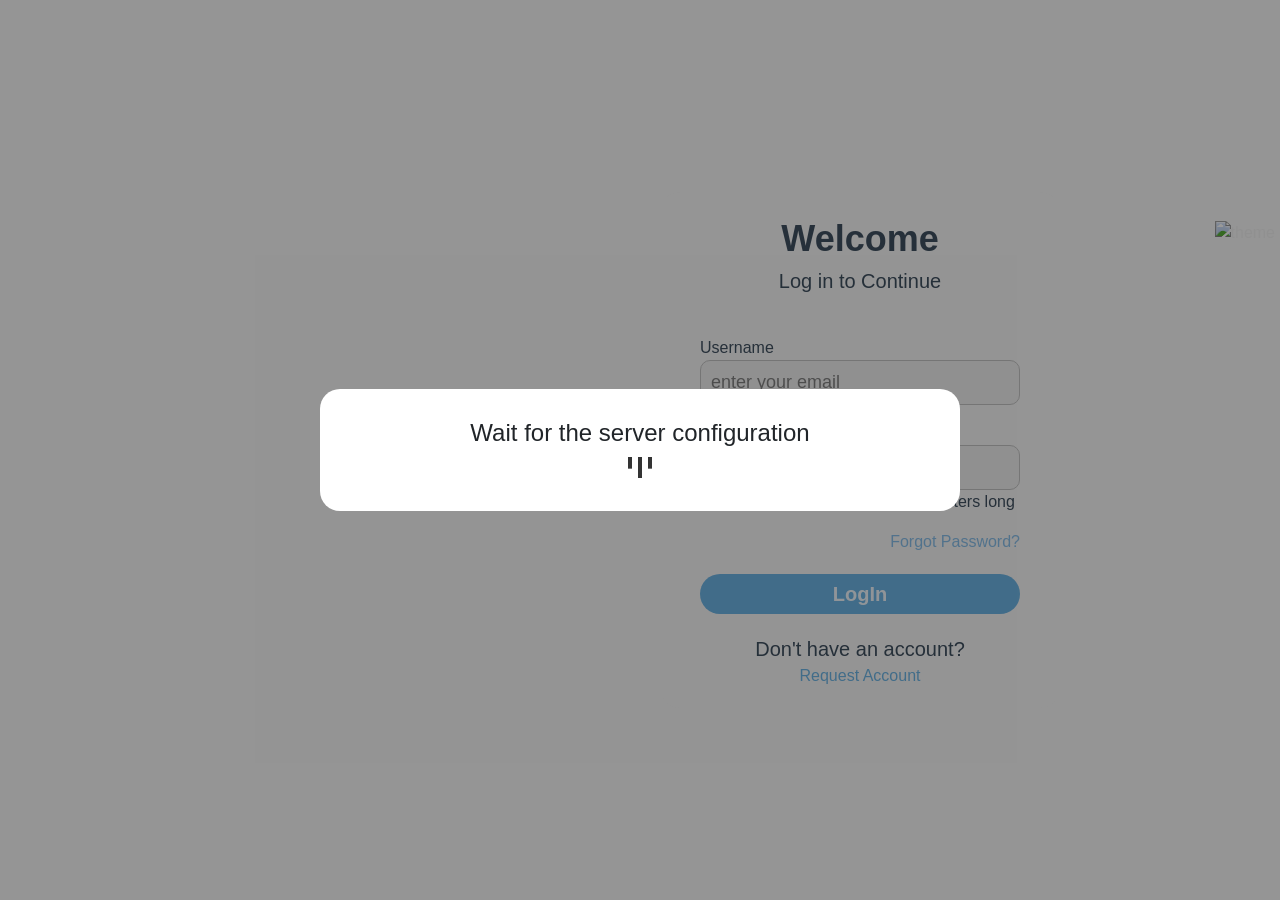
==== client/index.html @ c7eb15b4 "v1.1.1 patch version for increasing the UX of the chat area" ====
<!DOCTYPE html><html lang="en"><head>
  <meta charset="UTF-8">
  <meta name="viewport" content="width=device-width, user-scalable=no, initial-scale=1.0, maximum-scale=1.0, minimum-scale=1.0">
  <meta http-equiv="X-UA-Compatible" content="ie=edge">
  <title>HRIS-M</title>

  <!--  bootstrap-->
  <link href="https://cdn.jsdelivr.net/npm/bootstrap@5.3.3/dist/css/bootstrap.min.css" rel="stylesheet" integrity="sha384-QWTKZyjpPEjISv5WaRU9OFeRpok6YctnYmDr5pNlyT2bRjXh0JMhjY6hW+ALEwIH" crossorigin="anonymous">
  <link rel="preconnect" href="https://fonts.gstatic.com">
  <style type="text/css">@font-face{font-family:'Roboto';font-style:normal;font-weight:300;font-display:swap;src:url(https://fonts.gstatic.com/s/roboto/v30/KFOlCnqEu92Fr1MmSU5fCRc4AMP6lbBP.woff2) format('woff2');unicode-range:U+0460-052F, U+1C80-1C88, U+20B4, U+2DE0-2DFF, U+A640-A69F, U+FE2E-FE2F;}@font-face{font-family:'Roboto';font-style:normal;font-weight:300;font-display:swap;src:url(https://fonts.gstatic.com/s/roboto/v30/KFOlCnqEu92Fr1MmSU5fABc4AMP6lbBP.woff2) format('woff2');unicode-range:U+0301, U+0400-045F, U+0490-0491, U+04B0-04B1, U+2116;}@font-face{font-family:'Roboto';font-style:normal;font-weight:300;font-display:swap;src:url(https://fonts.gstatic.com/s/roboto/v30/KFOlCnqEu92Fr1MmSU5fCBc4AMP6lbBP.woff2) format('woff2');unicode-range:U+1F00-1FFF;}@font-face{font-family:'Roboto';font-style:normal;font-weight:300;font-display:swap;src:url(https://fonts.gstatic.com/s/roboto/v30/KFOlCnqEu92Fr1MmSU5fBxc4AMP6lbBP.woff2) format('woff2');unicode-range:U+0370-0377, U+037A-037F, U+0384-038A, U+038C, U+038E-03A1, U+03A3-03FF;}@font-face{font-family:'Roboto';font-style:normal;font-weight:300;font-display:swap;src:url(https://fonts.gstatic.com/s/roboto/v30/KFOlCnqEu92Fr1MmSU5fCxc4AMP6lbBP.woff2) format('woff2');unicode-range:U+0102-0103, U+0110-0111, U+0128-0129, U+0168-0169, U+01A0-01A1, U+01AF-01B0, U+0300-0301, U+0303-0304, U+0308-0309, U+0323, U+0329, U+1EA0-1EF9, U+20AB;}@font-face{font-family:'Roboto';font-style:normal;font-weight:300;font-display:swap;src:url(https://fonts.gstatic.com/s/roboto/v30/KFOlCnqEu92Fr1MmSU5fChc4AMP6lbBP.woff2) format('woff2');unicode-range:U+0100-02AF, U+0304, U+0308, U+0329, U+1E00-1E9F, U+1EF2-1EFF, U+2020, U+20A0-20AB, U+20AD-20C0, U+2113, U+2C60-2C7F, U+A720-A7FF;}@font-face{font-family:'Roboto';font-style:normal;font-weight:300;font-display:swap;src:url(https://fonts.gstatic.com/s/roboto/v30/KFOlCnqEu92Fr1MmSU5fBBc4AMP6lQ.woff2) format('woff2');unicode-range:U+0000-00FF, U+0131, U+0152-0153, U+02BB-02BC, U+02C6, U+02DA, U+02DC, U+0304, U+0308, U+0329, U+2000-206F, U+2074, U+20AC, U+2122, U+2191, U+2193, U+2212, U+2215, U+FEFF, U+FFFD;}@font-face{font-family:'Roboto';font-style:normal;font-weight:400;font-display:swap;src:url(https://fonts.gstatic.com/s/roboto/v30/KFOmCnqEu92Fr1Mu72xKKTU1Kvnz.woff2) format('woff2');unicode-range:U+0460-052F, U+1C80-1C88, U+20B4, U+2DE0-2DFF, U+A640-A69F, U+FE2E-FE2F;}@font-face{font-family:'Roboto';font-style:normal;font-weight:400;font-display:swap;src:url(https://fonts.gstatic.com/s/roboto/v30/KFOmCnqEu92Fr1Mu5mxKKTU1Kvnz.woff2) format('woff2');unicode-range:U+0301, U+0400-045F, U+0490-0491, U+04B0-04B1, U+2116;}@font-face{font-family:'Roboto';font-style:normal;font-weight:400;font-display:swap;src:url(https://fonts.gstatic.com/s/roboto/v30/KFOmCnqEu92Fr1Mu7mxKKTU1Kvnz.woff2) format('woff2');unicode-range:U+1F00-1FFF;}@font-face{font-family:'Roboto';font-style:normal;font-weight:400;font-display:swap;src:url(https://fonts.gstatic.com/s/roboto/v30/KFOmCnqEu92Fr1Mu4WxKKTU1Kvnz.woff2) format('woff2');unicode-range:U+0370-0377, U+037A-037F, U+0384-038A, U+038C, U+038E-03A1, U+03A3-03FF;}@font-face{font-family:'Roboto';font-style:normal;font-weight:400;font-display:swap;src:url(https://fonts.gstatic.com/s/roboto/v30/KFOmCnqEu92Fr1Mu7WxKKTU1Kvnz.woff2) format('woff2');unicode-range:U+0102-0103, U+0110-0111, U+0128-0129, U+0168-0169, U+01A0-01A1, U+01AF-01B0, U+0300-0301, U+0303-0304, U+0308-0309, U+0323, U+0329, U+1EA0-1EF9, U+20AB;}@font-face{font-family:'Roboto';font-style:normal;font-weight:400;font-display:swap;src:url(https://fonts.gstatic.com/s/roboto/v30/KFOmCnqEu92Fr1Mu7GxKKTU1Kvnz.woff2) format('woff2');unicode-range:U+0100-02AF, U+0304, U+0308, U+0329, U+1E00-1E9F, U+1EF2-1EFF, U+2020, U+20A0-20AB, U+20AD-20C0, U+2113, U+2C60-2C7F, U+A720-A7FF;}@font-face{font-family:'Roboto';font-style:normal;font-weight:400;font-display:swap;src:url(https://fonts.gstatic.com/s/roboto/v30/KFOmCnqEu92Fr1Mu4mxKKTU1Kg.woff2) format('woff2');unicode-range:U+0000-00FF, U+0131, U+0152-0153, U+02BB-02BC, U+02C6, U+02DA, U+02DC, U+0304, U+0308, U+0329, U+2000-206F, U+2074, U+20AC, U+2122, U+2191, U+2193, U+2212, U+2215, U+FEFF, U+FFFD;}@font-face{font-family:'Roboto';font-style:normal;font-weight:500;font-display:swap;src:url(https://fonts.gstatic.com/s/roboto/v30/KFOlCnqEu92Fr1MmEU9fCRc4AMP6lbBP.woff2) format('woff2');unicode-range:U+0460-052F, U+1C80-1C88, U+20B4, U+2DE0-2DFF, U+A640-A69F, U+FE2E-FE2F;}@font-face{font-family:'Roboto';font-style:normal;font-weight:500;font-display:swap;src:url(https://fonts.gstatic.com/s/roboto/v30/KFOlCnqEu92Fr1MmEU9fABc4AMP6lbBP.woff2) format('woff2');unicode-range:U+0301, U+0400-045F, U+0490-0491, U+04B0-04B1, U+2116;}@font-face{font-family:'Roboto';font-style:normal;font-weight:500;font-display:swap;src:url(https://fonts.gstatic.com/s/roboto/v30/KFOlCnqEu92Fr1MmEU9fCBc4AMP6lbBP.woff2) format('woff2');unicode-range:U+1F00-1FFF;}@font-face{font-family:'Roboto';font-style:normal;font-weight:500;font-display:swap;src:url(https://fonts.gstatic.com/s/roboto/v30/KFOlCnqEu92Fr1MmEU9fBxc4AMP6lbBP.woff2) format('woff2');unicode-range:U+0370-0377, U+037A-037F, U+0384-038A, U+038C, U+038E-03A1, U+03A3-03FF;}@font-face{font-family:'Roboto';font-style:normal;font-weight:500;font-display:swap;src:url(https://fonts.gstatic.com/s/roboto/v30/KFOlCnqEu92Fr1MmEU9fCxc4AMP6lbBP.woff2) format('woff2');unicode-range:U+0102-0103, U+0110-0111, U+0128-0129, U+0168-0169, U+01A0-01A1, U+01AF-01B0, U+0300-0301, U+0303-0304, U+0308-0309, U+0323, U+0329, U+1EA0-1EF9, U+20AB;}@font-face{font-family:'Roboto';font-style:normal;font-weight:500;font-display:swap;src:url(https://fonts.gstatic.com/s/roboto/v30/KFOlCnqEu92Fr1MmEU9fChc4AMP6lbBP.woff2) format('woff2');unicode-range:U+0100-02AF, U+0304, U+0308, U+0329, U+1E00-1E9F, U+1EF2-1EFF, U+2020, U+20A0-20AB, U+20AD-20C0, U+2113, U+2C60-2C7F, U+A720-A7FF;}@font-face{font-family:'Roboto';font-style:normal;font-weight:500;font-display:swap;src:url(https://fonts.gstatic.com/s/roboto/v30/KFOlCnqEu92Fr1MmEU9fBBc4AMP6lQ.woff2) format('woff2');unicode-range:U+0000-00FF, U+0131, U+0152-0153, U+02BB-02BC, U+02C6, U+02DA, U+02DC, U+0304, U+0308, U+0329, U+2000-206F, U+2074, U+20AC, U+2122, U+2191, U+2193, U+2212, U+2215, U+FEFF, U+FFFD;}</style>
  <style type="text/css">@font-face{font-family:'Material Icons';font-style:normal;font-weight:400;src:url(https://fonts.gstatic.com/s/materialicons/v142/flUhRq6tzZclQEJ-Vdg-IuiaDsNcIhQ8tQ.woff2) format('woff2');}.material-icons{font-family:'Material Icons';font-weight:normal;font-style:normal;font-size:24px;line-height:1;letter-spacing:normal;text-transform:none;display:inline-block;white-space:nowrap;word-wrap:normal;direction:ltr;-webkit-font-feature-settings:'liga';-webkit-font-smoothing:antialiased;}</style>

<!--  SVG-->
  <link rel="stylesheet" href="https://cdn.linearicons.com/free/1.0.0/icon-font.min.css">
<style>@import"https://fonts.googleapis.com/css2?family=Caveat:wght@600&family=Ephesis&family=Poppins&family=Red+Hat+Display:wght@300&family=Roboto+Mono&display=swap";@import"https://fonts.googleapis.com/css2?family=Anton&family=Rubik+Maps&display=swap";*,*:before,*:after{box-sizing:border-box;margin:0;padding:0}body{font-family:Poppins,sans-serif}body ::selection{color:#fff;background:var(--color-primary-200)}html,body{height:100%}body{margin:0;padding:0;font-family:Roboto,Helvetica Neue,sans-serif}*,*:before,*:after{padding:0;margin:0}</style><link rel="stylesheet" href="styles.1958a7243e6baabf.css" media="print" onload="this.media='all'"><noscript><link rel="stylesheet" href="styles.1958a7243e6baabf.css"></noscript></head>
<body>
<app-root></app-root>
<script src="runtime.0663b05a0ea706f1.js" type="module"></script><script src="polyfills.9235a755e281251e.js" type="module"></script><script src="main.28cf9f5f7c40ffe0.js" type="module"></script>

<script src="https://kit.fontawesome.com/4f2ef9abbc.js" crossorigin="anonymous"></script>
<!--bootstrap js-->
<script src="https://cdn.jsdelivr.net/npm/bootstrap@5.3.3/dist/js/bootstrap.bundle.min.js" integrity="sha384-YvpcrYf0tY3lHB60NNkmXc5s9fDVZLESaAA55NDzOxhy9GkcIdslK1eN7N6jIeHz" crossorigin="anonymous"></script>
<!--SVG-->
<script src="https://cdn.linearicons.com/free/1.0.0/svgembedder.min.js"></script>

</body><!--font awesome--></html>
---- client/styles.1958a7243e6baabf.css ----
@import"https://fonts.googleapis.com/css2?family=Caveat:wght@600&family=Ephesis&family=Poppins&family=Red+Hat+Display:wght@300&family=Roboto+Mono&display=swap";@import"https://fonts.googleapis.com/css2?family=Anton&family=Rubik+Maps&display=swap";.mat-ripple{overflow:hidden;position:relative}.mat-ripple:not(:empty){transform:translateZ(0)}.mat-ripple.mat-ripple-unbounded{overflow:visible}.mat-ripple-element{position:absolute;border-radius:50%;pointer-events:none;transition:opacity,transform 0ms cubic-bezier(0,0,.2,1);transform:scale3d(0,0,0)}.cdk-high-contrast-active .mat-ripple-element{display:none}.cdk-visually-hidden{border:0;clip:rect(0 0 0 0);height:1px;margin:-1px;overflow:hidden;padding:0;position:absolute;width:1px;white-space:nowrap;outline:0;-webkit-appearance:none;-moz-appearance:none;left:0}[dir=rtl] .cdk-visually-hidden{left:auto;right:0}.cdk-overlay-container,.cdk-global-overlay-wrapper{pointer-events:none;top:0;left:0;height:100%;width:100%}.cdk-overlay-container{position:fixed;z-index:1000}.cdk-overlay-container:empty{display:none}.cdk-global-overlay-wrapper{display:flex;position:absolute;z-index:1000}.cdk-overlay-pane{position:absolute;pointer-events:auto;box-sizing:border-box;z-index:1000;display:flex;max-width:100%;max-height:100%}.cdk-overlay-backdrop{position:absolute;inset:0;z-index:1000;pointer-events:auto;-webkit-tap-highlight-color:rgba(0,0,0,0);transition:opacity .4s cubic-bezier(.25,.8,.25,1);opacity:0}.cdk-overlay-backdrop.cdk-overlay-backdrop-showing{opacity:1}.cdk-high-contrast-active .cdk-overlay-backdrop.cdk-overlay-backdrop-showing{opacity:.6}.cdk-overlay-dark-backdrop{background:rgba(0,0,0,.32)}.cdk-overlay-transparent-backdrop{transition:visibility 1ms linear,opacity 1ms linear;visibility:hidden;opacity:1}.cdk-overlay-transparent-backdrop.cdk-overlay-backdrop-showing{opacity:0;visibility:visible}.cdk-overlay-backdrop-noop-animation{transition:none}.cdk-overlay-connected-position-bounding-box{position:absolute;z-index:1000;display:flex;flex-direction:column;min-width:1px;min-height:1px}.cdk-global-scrollblock{position:fixed;width:100%;overflow-y:scroll}textarea.cdk-textarea-autosize{resize:none}textarea.cdk-textarea-autosize-measuring{padding:2px 0!important;box-sizing:content-box!important;height:auto!important;overflow:hidden!important}textarea.cdk-textarea-autosize-measuring-firefox{padding:2px 0!important;box-sizing:content-box!important;height:0!important}@keyframes cdk-text-field-autofill-start{}@keyframes cdk-text-field-autofill-end{}.cdk-text-field-autofill-monitored:-webkit-autofill{animation:cdk-text-field-autofill-start 0s 1ms}.cdk-text-field-autofill-monitored:not(:-webkit-autofill){animation:cdk-text-field-autofill-end 0s 1ms}.mat-focus-indicator{position:relative}.mat-focus-indicator:before{inset:0;position:absolute;box-sizing:border-box;pointer-events:none;display:var(--mat-focus-indicator-display, none);border:var(--mat-focus-indicator-border-width, 3px) var(--mat-focus-indicator-border-style, solid) var(--mat-focus-indicator-border-color, transparent);border-radius:var(--mat-focus-indicator-border-radius, 4px)}.mat-focus-indicator:focus:before{content:""}.cdk-high-contrast-active{--mat-focus-indicator-display: block}.mat-mdc-focus-indicator{position:relative}.mat-mdc-focus-indicator:before{inset:0;position:absolute;box-sizing:border-box;pointer-events:none;display:var(--mat-mdc-focus-indicator-display, none);border:var(--mat-mdc-focus-indicator-border-width, 3px) var(--mat-mdc-focus-indicator-border-style, solid) var(--mat-mdc-focus-indicator-border-color, transparent);border-radius:var(--mat-mdc-focus-indicator-border-radius, 4px)}.mat-mdc-focus-indicator:focus:before{content:""}.cdk-high-contrast-active{--mat-mdc-focus-indicator-display: block}.mat-ripple-element{background-color:#0000001a}.mat-mdc-option{color:var(--mdc-theme-text-primary-on-background, rgba(0, 0, 0, .87))}.mat-mdc-option:hover:not(.mdc-list-item--disabled),.mat-mdc-option:focus:not(.mdc-list-item--disabled),.mat-mdc-option.mat-mdc-option-active,.mat-mdc-option.mdc-list-item--selected:not(.mat-mdc-option-multiple):not(.mdc-list-item--disabled){background:rgba(0,0,0,.04)}.mat-primary .mat-mdc-option.mdc-list-item--selected:not(.mdc-list-item--disabled) .mdc-list-item__primary-text{color:var(--mdc-theme-primary, #3f51b5)}.mat-accent .mat-mdc-option.mdc-list-item--selected:not(.mdc-list-item--disabled) .mdc-list-item__primary-text{color:var(--mdc-theme-secondary, #ff4081)}.mat-warn .mat-mdc-option.mdc-list-item--selected:not(.mdc-list-item--disabled) .mdc-list-item__primary-text{color:var(--mdc-theme-error, #f44336)}.mat-mdc-optgroup-label{color:var(--mdc-theme-text-primary-on-background, rgba(0, 0, 0, .87))}.mat-pseudo-checkbox-full{color:#0000008a}.mat-pseudo-checkbox-full.mat-pseudo-checkbox-disabled{color:#b0b0b0}.mat-primary .mat-pseudo-checkbox-checked.mat-pseudo-checkbox-minimal:after,.mat-primary .mat-pseudo-checkbox-indeterminate.mat-pseudo-checkbox-minimal:after{color:#3f51b5}.mat-primary .mat-pseudo-checkbox-checked.mat-pseudo-checkbox-full,.mat-primary .mat-pseudo-checkbox-indeterminate.mat-pseudo-checkbox-full{background:#3f51b5}.mat-primary .mat-pseudo-checkbox-checked.mat-pseudo-checkbox-full:after,.mat-primary .mat-pseudo-checkbox-indeterminate.mat-pseudo-checkbox-full:after{color:#fafafa}.mat-pseudo-checkbox-checked.mat-pseudo-checkbox-minimal:after,.mat-pseudo-checkbox-indeterminate.mat-pseudo-checkbox-minimal:after{color:#ff4081}.mat-pseudo-checkbox-checked.mat-pseudo-checkbox-full,.mat-pseudo-checkbox-indeterminate.mat-pseudo-checkbox-full{background:#ff4081}.mat-pseudo-checkbox-checked.mat-pseudo-checkbox-full:after,.mat-pseudo-checkbox-indeterminate.mat-pseudo-checkbox-full:after{color:#fafafa}.mat-accent .mat-pseudo-checkbox-checked.mat-pseudo-checkbox-minimal:after,.mat-accent .mat-pseudo-checkbox-indeterminate.mat-pseudo-checkbox-minimal:after{color:#ff4081}.mat-accent .mat-pseudo-checkbox-checked.mat-pseudo-checkbox-full,.mat-accent .mat-pseudo-checkbox-indeterminate.mat-pseudo-checkbox-full{background:#ff4081}.mat-accent .mat-pseudo-checkbox-checked.mat-pseudo-checkbox-full:after,.mat-accent .mat-pseudo-checkbox-indeterminate.mat-pseudo-checkbox-full:after{color:#fafafa}.mat-warn .mat-pseudo-checkbox-checked.mat-pseudo-checkbox-minimal:after,.mat-warn .mat-pseudo-checkbox-indeterminate.mat-pseudo-checkbox-minimal:after{color:#f44336}.mat-warn .mat-pseudo-checkbox-checked.mat-pseudo-checkbox-full,.mat-warn .mat-pseudo-checkbox-indeterminate.mat-pseudo-checkbox-full{background:#f44336}.mat-warn .mat-pseudo-checkbox-checked.mat-pseudo-checkbox-full:after,.mat-warn .mat-pseudo-checkbox-indeterminate.mat-pseudo-checkbox-full:after{color:#fafafa}.mat-pseudo-checkbox-disabled.mat-pseudo-checkbox-checked.mat-pseudo-checkbox-minimal:after,.mat-pseudo-checkbox-disabled.mat-pseudo-checkbox-indeterminate.mat-pseudo-checkbox-minimal:after{color:#b0b0b0}.mat-pseudo-checkbox-disabled.mat-pseudo-checkbox-checked.mat-pseudo-checkbox-full,.mat-pseudo-checkbox-disabled.mat-pseudo-checkbox-indeterminate.mat-pseudo-checkbox-full{background:#b0b0b0}.mat-app-background{background-color:#fafafa;color:#000000de}.mat-elevation-z0,.mat-mdc-elevation-specific.mat-elevation-z0{box-shadow:0 0 #0003,0 0 #00000024,0 0 #0000001f}.mat-elevation-z1,.mat-mdc-elevation-specific.mat-elevation-z1{box-shadow:0 2px 1px -1px #0003,0 1px 1px #00000024,0 1px 3px #0000001f}.mat-elevation-z2,.mat-mdc-elevation-specific.mat-elevation-z2{box-shadow:0 3px 1px -2px #0003,0 2px 2px #00000024,0 1px 5px #0000001f}.mat-elevation-z3,.mat-mdc-elevation-specific.mat-elevation-z3{box-shadow:0 3px 3px -2px #0003,0 3px 4px #00000024,0 1px 8px #0000001f}.mat-elevation-z4,.mat-mdc-elevation-specific.mat-elevation-z4{box-shadow:0 2px 4px -1px #0003,0 4px 5px #00000024,0 1px 10px #0000001f}.mat-elevation-z5,.mat-mdc-elevation-specific.mat-elevation-z5{box-shadow:0 3px 5px -1px #0003,0 5px 8px #00000024,0 1px 14px #0000001f}.mat-elevation-z6,.mat-mdc-elevation-specific.mat-elevation-z6{box-shadow:0 3px 5px -1px #0003,0 6px 10px #00000024,0 1px 18px #0000001f}.mat-elevation-z7,.mat-mdc-elevation-specific.mat-elevation-z7{box-shadow:0 4px 5px -2px #0003,0 7px 10px 1px #00000024,0 2px 16px 1px #0000001f}.mat-elevation-z8,.mat-mdc-elevation-specific.mat-elevation-z8{box-shadow:0 5px 5px -3px #0003,0 8px 10px 1px #00000024,0 3px 14px 2px #0000001f}.mat-elevation-z9,.mat-mdc-elevation-specific.mat-elevation-z9{box-shadow:0 5px 6px -3px #0003,0 9px 12px 1px #00000024,0 3px 16px 2px #0000001f}.mat-elevation-z10,.mat-mdc-elevation-specific.mat-elevation-z10{box-shadow:0 6px 6px -3px #0003,0 10px 14px 1px #00000024,0 4px 18px 3px #0000001f}.mat-elevation-z11,.mat-mdc-elevation-specific.mat-elevation-z11{box-shadow:0 6px 7px -4px #0003,0 11px 15px 1px #00000024,0 4px 20px 3px #0000001f}.mat-elevation-z12,.mat-mdc-elevation-specific.mat-elevation-z12{box-shadow:0 7px 8px -4px #0003,0 12px 17px 2px #00000024,0 5px 22px 4px #0000001f}.mat-elevation-z13,.mat-mdc-elevation-specific.mat-elevation-z13{box-shadow:0 7px 8px -4px #0003,0 13px 19px 2px #00000024,0 5px 24px 4px #0000001f}.mat-elevation-z14,.mat-mdc-elevation-specific.mat-elevation-z14{box-shadow:0 7px 9px -4px #0003,0 14px 21px 2px #00000024,0 5px 26px 4px #0000001f}.mat-elevation-z15,.mat-mdc-elevation-specific.mat-elevation-z15{box-shadow:0 8px 9px -5px #0003,0 15px 22px 2px #00000024,0 6px 28px 5px #0000001f}.mat-elevation-z16,.mat-mdc-elevation-specific.mat-elevation-z16{box-shadow:0 8px 10px -5px #0003,0 16px 24px 2px #00000024,0 6px 30px 5px #0000001f}.mat-elevation-z17,.mat-mdc-elevation-specific.mat-elevation-z17{box-shadow:0 8px 11px -5px #0003,0 17px 26px 2px #00000024,0 6px 32px 5px #0000001f}.mat-elevation-z18,.mat-mdc-elevation-specific.mat-elevation-z18{box-shadow:0 9px 11px -5px #0003,0 18px 28px 2px #00000024,0 7px 34px 6px #0000001f}.mat-elevation-z19,.mat-mdc-elevation-specific.mat-elevation-z19{box-shadow:0 9px 12px -6px #0003,0 19px 29px 2px #00000024,0 7px 36px 6px #0000001f}.mat-elevation-z20,.mat-mdc-elevation-specific.mat-elevation-z20{box-shadow:0 10px 13px -6px #0003,0 20px 31px 3px #00000024,0 8px 38px 7px #0000001f}.mat-elevation-z21,.mat-mdc-elevation-specific.mat-elevation-z21{box-shadow:0 10px 13px -6px #0003,0 21px 33px 3px #00000024,0 8px 40px 7px #0000001f}.mat-elevation-z22,.mat-mdc-elevation-specific.mat-elevation-z22{box-shadow:0 10px 14px -6px #0003,0 22px 35px 3px #00000024,0 8px 42px 7px #0000001f}.mat-elevation-z23,.mat-mdc-elevation-specific.mat-elevation-z23{box-shadow:0 11px 14px -7px #0003,0 23px 36px 3px #00000024,0 9px 44px 8px #0000001f}.mat-elevation-z24,.mat-mdc-elevation-specific.mat-elevation-z24{box-shadow:0 11px 15px -7px #0003,0 24px 38px 3px #00000024,0 9px 46px 8px #0000001f}.mat-theme-loaded-marker{display:none}.mat-mdc-option{-moz-osx-font-smoothing:grayscale;-webkit-font-smoothing:antialiased;font-family:var(--mdc-typography-body1-font-family, var(--mdc-typography-font-family, Roboto, sans-serif));font-size:var(--mdc-typography-body1-font-size, 16px);line-height:var(--mdc-typography-body1-line-height, 24px);font-weight:var(--mdc-typography-body1-font-weight, 400);letter-spacing:var(--mdc-typography-body1-letter-spacing, .03125em)}.mat-mdc-card{box-shadow:0 2px 1px -1px #0003,0 1px 1px #00000024,0 1px 3px #0000001f;--mdc-elevated-card-container-color:#fff}.mat-mdc-card-outlined{box-shadow:0 0 #0003,0 0 #00000024,0 0 #0000001f;--mdc-outlined-card-outline-color:#e0e0e0}.mat-mdc-card-subtitle{color:#0000008a}.mat-mdc-card-title{-moz-osx-font-smoothing:grayscale;-webkit-font-smoothing:antialiased;font-family:var(--mdc-typography-headline6-font-family, var(--mdc-typography-font-family, Roboto, sans-serif));font-size:var(--mdc-typography-headline6-font-size, 20px);line-height:var(--mdc-typography-headline6-line-height, 32px);font-weight:var(--mdc-typography-headline6-font-weight, 500);letter-spacing:var(--mdc-typography-headline6-letter-spacing, .0125em);-webkit-text-decoration:var(--mdc-typography-headline6-text-decoration, inherit);text-decoration:var(--mdc-typography-headline6-text-decoration, inherit);text-transform:var(--mdc-typography-headline6-text-transform, none)}.mat-mdc-card-subtitle{-moz-osx-font-smoothing:grayscale;-webkit-font-smoothing:antialiased;font-family:var(--mdc-typography-subtitle2-font-family, var(--mdc-typography-font-family, Roboto, sans-serif));font-size:var(--mdc-typography-subtitle2-font-size, 14px);line-height:var(--mdc-typography-subtitle2-line-height, 22px);font-weight:var(--mdc-typography-subtitle2-font-weight, 500);letter-spacing:var(--mdc-typography-subtitle2-letter-spacing, .0071428571em);-webkit-text-decoration:var(--mdc-typography-subtitle2-text-decoration, inherit);text-decoration:var(--mdc-typography-subtitle2-text-decoration, inherit);text-transform:var(--mdc-typography-subtitle2-text-transform, none)}.mat-mdc-progress-bar{--mdc-linear-progress-active-indicator-color:#3f51b5}.mat-mdc-progress-bar .mdc-linear-progress__buffer-dots{background-image:url("data:image/svg+xml,%3Csvg version='1.1' xmlns='http://www.w3.org/2000/svg' xmlns:xlink='http://www.w3.org/1999/xlink' x='0px' y='0px' enable-background='new 0 0 5 2' xml:space='preserve' viewBox='0 0 5 2' preserveAspectRatio='none slice'%3E%3Ccircle cx='1' cy='1' r='1' fill='rgba(63, 81, 181, 0.25)'/%3E%3C/svg%3E")}.mat-mdc-progress-bar .mdc-linear-progress__buffer-bar{background-color:#3f51b540}.mat-mdc-progress-bar.mat-accent{--mdc-linear-progress-active-indicator-color:#ff4081}.mat-mdc-progress-bar.mat-accent .mdc-linear-progress__buffer-dots{background-image:url("data:image/svg+xml,%3Csvg version='1.1' xmlns='http://www.w3.org/2000/svg' xmlns:xlink='http://www.w3.org/1999/xlink' x='0px' y='0px' enable-background='new 0 0 5 2' xml:space='preserve' viewBox='0 0 5 2' preserveAspectRatio='none slice'%3E%3Ccircle cx='1' cy='1' r='1' fill='rgba(255, 64, 129, 0.25)'/%3E%3C/svg%3E")}.mat-mdc-progress-bar.mat-accent .mdc-linear-progress__buffer-bar{background-color:#ff408140}.mat-mdc-progress-bar.mat-warn{--mdc-linear-progress-active-indicator-color:#f44336}.mat-mdc-progress-bar.mat-warn .mdc-linear-progress__buffer-dots{background-image:url("data:image/svg+xml,%3Csvg version='1.1' xmlns='http://www.w3.org/2000/svg' xmlns:xlink='http://www.w3.org/1999/xlink' x='0px' y='0px' enable-background='new 0 0 5 2' xml:space='preserve' viewBox='0 0 5 2' preserveAspectRatio='none slice'%3E%3Ccircle cx='1' cy='1' r='1' fill='rgba(244, 67, 54, 0.25)'/%3E%3C/svg%3E")}.mat-mdc-progress-bar.mat-warn .mdc-linear-progress__buffer-bar{background-color:#f4433640}.mat-mdc-tooltip{--mdc-plain-tooltip-container-color:#616161;--mdc-plain-tooltip-supporting-text-color:white}.mat-mdc-tooltip{--mdc-plain-tooltip-supporting-text-font:Roboto, sans-serif;--mdc-plain-tooltip-supporting-text-size:12px;--mdc-plain-tooltip-supporting-text-weight:400;--mdc-plain-tooltip-supporting-text-tracking:.0333333333em}.mdc-text-field:not(.mdc-text-field--disabled) .mdc-floating-label{color:#0009}.mdc-text-field:not(.mdc-text-field--disabled) .mdc-text-field__input{color:#000000de}@media all{.mdc-text-field:not(.mdc-text-field--disabled) .mdc-text-field__input::placeholder{color:#0009}}@media all{.mdc-text-field:not(.mdc-text-field--disabled) .mdc-text-field__input:-ms-input-placeholder{color:#0009}}.mdc-text-field .mdc-text-field__input{caret-color:var(--mdc-theme-primary, #3f51b5)}.mdc-text-field:not(.mdc-text-field--disabled)+.mdc-text-field-helper-line .mdc-text-field-helper-text{color:#0009}.mdc-text-field:not(.mdc-text-field--disabled) .mdc-text-field-character-counter,.mdc-text-field:not(.mdc-text-field--disabled)+.mdc-text-field-helper-line .mdc-text-field-character-counter{color:#0009}.mdc-text-field:not(.mdc-text-field--disabled) .mdc-text-field__icon--leading{color:#0000008a}.mdc-text-field:not(.mdc-text-field--disabled) .mdc-text-field__icon--trailing{color:#0000008a}.mdc-text-field:not(.mdc-text-field--disabled) .mdc-text-field__affix--prefix{color:#0009}.mdc-text-field:not(.mdc-text-field--disabled) .mdc-text-field__affix--suffix{color:#0009}.mdc-text-field--filled .mdc-text-field__ripple:before,.mdc-text-field--filled .mdc-text-field__ripple:after{background-color:var(--mdc-ripple-color, rgba(0, 0, 0, .87))}.mdc-text-field--filled:hover .mdc-text-field__ripple:before,.mdc-text-field--filled.mdc-ripple-surface--hover .mdc-text-field__ripple:before{opacity:var(--mdc-ripple-hover-opacity, .04)}.mdc-text-field--filled.mdc-ripple-upgraded--background-focused .mdc-text-field__ripple:before,.mdc-text-field--filled:not(.mdc-ripple-upgraded):focus .mdc-text-field__ripple:before{opacity:var(--mdc-ripple-focus-opacity, .12)}.mdc-text-field--filled:not(.mdc-text-field--disabled){background-color:#f5f5f5}.mdc-text-field--filled:not(.mdc-text-field--disabled) .mdc-line-ripple:before{border-bottom-color:#0000006b}.mdc-text-field--filled:not(.mdc-text-field--disabled):hover .mdc-line-ripple:before{border-bottom-color:#000000de}.mdc-text-field--filled .mdc-line-ripple:after{border-bottom-color:var(--mdc-theme-primary, #3f51b5)}.mdc-text-field--outlined:not(.mdc-text-field--disabled) .mdc-notched-outline__leading,.mdc-text-field--outlined:not(.mdc-text-field--disabled) .mdc-notched-outline__notch,.mdc-text-field--outlined:not(.mdc-text-field--disabled) .mdc-notched-outline__trailing{border-color:#00000061}.mdc-text-field--outlined:not(.mdc-text-field--disabled):not(.mdc-text-field--focused):hover .mdc-notched-outline .mdc-notched-outline__leading,.mdc-text-field--outlined:not(.mdc-text-field--disabled):not(.mdc-text-field--focused):hover .mdc-notched-outline .mdc-notched-outline__notch,.mdc-text-field--outlined:not(.mdc-text-field--disabled):not(.mdc-text-field--focused):hover .mdc-notched-outline .mdc-notched-outline__trailing{border-color:#000000de}.mdc-text-field--outlined:not(.mdc-text-field--disabled).mdc-text-field--focused .mdc-notched-outline__leading,.mdc-text-field--outlined:not(.mdc-text-field--disabled).mdc-text-field--focused .mdc-notched-outline__notch,.mdc-text-field--outlined:not(.mdc-text-field--disabled).mdc-text-field--focused .mdc-notched-outline__trailing{border-color:var(--mdc-theme-primary, #3f51b5)}.mdc-text-field--outlined .mdc-text-field__ripple:before,.mdc-text-field--outlined .mdc-text-field__ripple:after{background-color:var(--mdc-ripple-color, transparent)}.mdc-text-field--focused:not(.mdc-text-field--disabled) .mdc-floating-label{color:#3f51b5de}.mdc-text-field--invalid:not(.mdc-text-field--disabled):hover .mdc-line-ripple:before{border-bottom-color:var(--mdc-theme-error, #f44336)}.mdc-text-field--invalid:not(.mdc-text-field--disabled) .mdc-line-ripple:after{border-bottom-color:var(--mdc-theme-error, #f44336)}.mdc-text-field--invalid:not(.mdc-text-field--disabled) .mdc-floating-label{color:var(--mdc-theme-error, #f44336)}.mdc-text-field--invalid:not(.mdc-text-field--disabled).mdc-text-field--invalid+.mdc-text-field-helper-line .mdc-text-field-helper-text--validation-msg{color:var(--mdc-theme-error, #f44336)}.mdc-text-field--invalid .mdc-text-field__input{caret-color:var(--mdc-theme-error, #f44336)}.mdc-text-field--invalid:not(.mdc-text-field--disabled) .mdc-text-field__icon--trailing{color:var(--mdc-theme-error, #f44336)}.mdc-text-field--invalid:not(.mdc-text-field--disabled) .mdc-line-ripple:before{border-bottom-color:var(--mdc-theme-error, #f44336)}.mdc-text-field--invalid:not(.mdc-text-field--disabled) .mdc-notched-outline__leading,.mdc-text-field--invalid:not(.mdc-text-field--disabled) .mdc-notched-outline__notch,.mdc-text-field--invalid:not(.mdc-text-field--disabled) .mdc-notched-outline__trailing{border-color:var(--mdc-theme-error, #f44336)}.mdc-text-field--invalid:not(.mdc-text-field--disabled):not(.mdc-text-field--focused):hover .mdc-notched-outline .mdc-notched-outline__leading,.mdc-text-field--invalid:not(.mdc-text-field--disabled):not(.mdc-text-field--focused):hover .mdc-notched-outline .mdc-notched-outline__notch,.mdc-text-field--invalid:not(.mdc-text-field--disabled):not(.mdc-text-field--focused):hover .mdc-notched-outline .mdc-notched-outline__trailing{border-color:var(--mdc-theme-error, #f44336)}.mdc-text-field--invalid:not(.mdc-text-field--disabled).mdc-text-field--focused .mdc-notched-outline__leading,.mdc-text-field--invalid:not(.mdc-text-field--disabled).mdc-text-field--focused .mdc-notched-outline__notch,.mdc-text-field--invalid:not(.mdc-text-field--disabled).mdc-text-field--focused .mdc-notched-outline__trailing{border-color:var(--mdc-theme-error, #f44336)}.mdc-text-field--disabled .mdc-text-field__input{color:#00000061}@media all{.mdc-text-field--disabled .mdc-text-field__input::placeholder{color:#00000061}}@media all{.mdc-text-field--disabled .mdc-text-field__input:-ms-input-placeholder{color:#00000061}}.mdc-text-field--disabled .mdc-floating-label{color:#00000061}.mdc-text-field--disabled+.mdc-text-field-helper-line .mdc-text-field-helper-text{color:#00000061}.mdc-text-field--disabled .mdc-text-field-character-counter,.mdc-text-field--disabled+.mdc-text-field-helper-line .mdc-text-field-character-counter{color:#00000061}.mdc-text-field--disabled .mdc-text-field__icon--leading,.mdc-text-field--disabled .mdc-text-field__icon--trailing{color:#0000004d}.mdc-text-field--disabled .mdc-text-field__affix--prefix,.mdc-text-field--disabled .mdc-text-field__affix--suffix{color:#00000061}.mdc-text-field--disabled .mdc-line-ripple:before{border-bottom-color:#0000000f}.mdc-text-field--disabled .mdc-notched-outline__leading,.mdc-text-field--disabled .mdc-notched-outline__notch,.mdc-text-field--disabled .mdc-notched-outline__trailing{border-color:#0000000f}@media screen and (forced-colors: active),(-ms-high-contrast: active){.mdc-text-field--disabled .mdc-text-field__input::placeholder{color:GrayText}}@media screen and (forced-colors: active),(-ms-high-contrast: active){.mdc-text-field--disabled .mdc-text-field__input:-ms-input-placeholder{color:GrayText}}@media screen and (forced-colors: active),(-ms-high-contrast: active){.mdc-text-field--disabled .mdc-floating-label{color:GrayText}}@media screen and (forced-colors: active),(-ms-high-contrast: active){.mdc-text-field--disabled+.mdc-text-field-helper-line .mdc-text-field-helper-text{color:GrayText}}@media screen and (forced-colors: active),(-ms-high-contrast: active){.mdc-text-field--disabled .mdc-text-field-character-counter,.mdc-text-field--disabled+.mdc-text-field-helper-line .mdc-text-field-character-counter{color:GrayText}}@media screen and (forced-colors: active),(-ms-high-contrast: active){.mdc-text-field--disabled .mdc-text-field__icon--leading{color:GrayText}}@media screen and (forced-colors: active),(-ms-high-contrast: active){.mdc-text-field--disabled .mdc-text-field__icon--trailing{color:GrayText}}@media screen and (forced-colors: active),(-ms-high-contrast: active){.mdc-text-field--disabled .mdc-text-field__affix--prefix{color:GrayText}}@media screen and (forced-colors: active),(-ms-high-contrast: active){.mdc-text-field--disabled .mdc-text-field__affix--suffix{color:GrayText}}@media screen and (forced-colors: active),(-ms-high-contrast: active){.mdc-text-field--disabled .mdc-line-ripple:before{border-bottom-color:GrayText}}@media screen and (forced-colors: active),(-ms-high-contrast: active){.mdc-text-field--disabled .mdc-notched-outline__leading,.mdc-text-field--disabled .mdc-notched-outline__notch,.mdc-text-field--disabled .mdc-notched-outline__trailing{border-color:GrayText}}.mdc-text-field--disabled.mdc-text-field--filled{background-color:#fafafa}.mat-mdc-form-field-error{color:var(--mdc-theme-error, #f44336)}.mat-mdc-form-field-focus-overlay{background-color:#000000de}.mat-mdc-form-field:hover .mat-mdc-form-field-focus-overlay{opacity:.04}.mat-mdc-form-field.mat-focused .mat-mdc-form-field-focus-overlay{opacity:.12}.mat-mdc-form-field-type-mat-native-select .mat-mdc-form-field-infix:after{color:#0000008a}.mat-mdc-form-field-type-mat-native-select.mat-focused.mat-primary .mat-mdc-form-field-infix:after{color:#3f51b5de}.mat-mdc-form-field-type-mat-native-select.mat-focused.mat-accent .mat-mdc-form-field-infix:after{color:#ff4081de}.mat-mdc-form-field-type-mat-native-select.mat-focused.mat-warn .mat-mdc-form-field-infix:after{color:#f44336de}.mat-mdc-form-field-type-mat-native-select.mat-form-field-disabled .mat-mdc-form-field-infix:after{color:#00000061}.mat-mdc-form-field.mat-accent .mdc-text-field__input{caret-color:var(--mdc-theme-secondary, #ff4081)}.mat-mdc-form-field.mat-accent:not(.mdc-text-field--disabled) .mdc-line-ripple:after{border-bottom-color:var(--mdc-theme-secondary, #ff4081)}.mat-mdc-form-field.mat-accent .mdc-text-field--focused:not(.mdc-text-field--disabled) .mdc-floating-label{color:#ff4081de}.mat-mdc-form-field.mat-accent .mdc-text-field--invalid:not(.mdc-text-field--disabled):hover .mdc-line-ripple:before{border-bottom-color:var(--mdc-theme-error, #f44336)}.mat-mdc-form-field.mat-accent .mdc-text-field--invalid:not(.mdc-text-field--disabled) .mdc-line-ripple:after{border-bottom-color:var(--mdc-theme-error, #f44336)}.mat-mdc-form-field.mat-accent .mdc-text-field--invalid:not(.mdc-text-field--disabled) .mdc-floating-label{color:var(--mdc-theme-error, #f44336)}.mat-mdc-form-field.mat-accent .mdc-text-field--invalid:not(.mdc-text-field--disabled).mdc-text-field--invalid+.mdc-text-field-helper-line .mdc-text-field-helper-text--validation-msg{color:var(--mdc-theme-error, #f44336)}.mat-mdc-form-field.mat-accent .mdc-text-field--invalid .mdc-text-field__input{caret-color:var(--mdc-theme-error, #f44336)}.mat-mdc-form-field.mat-accent .mdc-text-field--invalid:not(.mdc-text-field--disabled) .mdc-text-field__icon--trailing{color:var(--mdc-theme-error, #f44336)}.mat-mdc-form-field.mat-accent .mdc-text-field--invalid:not(.mdc-text-field--disabled) .mdc-line-ripple:before{border-bottom-color:var(--mdc-theme-error, #f44336)}.mat-mdc-form-field.mat-accent .mdc-text-field--invalid:not(.mdc-text-field--disabled) .mdc-notched-outline__leading,.mat-mdc-form-field.mat-accent .mdc-text-field--invalid:not(.mdc-text-field--disabled) .mdc-notched-outline__notch,.mat-mdc-form-field.mat-accent .mdc-text-field--invalid:not(.mdc-text-field--disabled) .mdc-notched-outline__trailing{border-color:var(--mdc-theme-error, #f44336)}.mat-mdc-form-field.mat-accent .mdc-text-field--invalid:not(.mdc-text-field--disabled):not(.mdc-text-field--focused):hover .mdc-notched-outline .mdc-notched-outline__leading,.mat-mdc-form-field.mat-accent .mdc-text-field--invalid:not(.mdc-text-field--disabled):not(.mdc-text-field--focused):hover .mdc-notched-outline .mdc-notched-outline__notch,.mat-mdc-form-field.mat-accent .mdc-text-field--invalid:not(.mdc-text-field--disabled):not(.mdc-text-field--focused):hover .mdc-notched-outline .mdc-notched-outline__trailing{border-color:var(--mdc-theme-error, #f44336)}.mat-mdc-form-field.mat-accent .mdc-text-field--invalid:not(.mdc-text-field--disabled).mdc-text-field--focused .mdc-notched-outline__leading,.mat-mdc-form-field.mat-accent .mdc-text-field--invalid:not(.mdc-text-field--disabled).mdc-text-field--focused .mdc-notched-outline__notch,.mat-mdc-form-field.mat-accent .mdc-text-field--invalid:not(.mdc-text-field--disabled).mdc-text-field--focused .mdc-notched-outline__trailing{border-color:var(--mdc-theme-error, #f44336)}.mat-mdc-form-field.mat-accent .mdc-text-field--outlined:not(.mdc-text-field--disabled).mdc-text-field--focused .mdc-notched-outline__leading,.mat-mdc-form-field.mat-accent .mdc-text-field--outlined:not(.mdc-text-field--disabled).mdc-text-field--focused .mdc-notched-outline__notch,.mat-mdc-form-field.mat-accent .mdc-text-field--outlined:not(.mdc-text-field--disabled).mdc-text-field--focused .mdc-notched-outline__trailing{border-color:var(--mdc-theme-secondary, #ff4081)}.mat-mdc-form-field.mat-warn .mdc-text-field__input{caret-color:var(--mdc-theme-error, #f44336)}.mat-mdc-form-field.mat-warn:not(.mdc-text-field--disabled) .mdc-line-ripple:after{border-bottom-color:var(--mdc-theme-error, #f44336)}.mat-mdc-form-field.mat-warn .mdc-text-field--focused:not(.mdc-text-field--disabled) .mdc-floating-label{color:#f44336de}.mat-mdc-form-field.mat-warn .mdc-text-field--invalid:not(.mdc-text-field--disabled):hover .mdc-line-ripple:before{border-bottom-color:var(--mdc-theme-error, #f44336)}.mat-mdc-form-field.mat-warn .mdc-text-field--invalid:not(.mdc-text-field--disabled) .mdc-line-ripple:after{border-bottom-color:var(--mdc-theme-error, #f44336)}.mat-mdc-form-field.mat-warn .mdc-text-field--invalid:not(.mdc-text-field--disabled) .mdc-floating-label{color:var(--mdc-theme-error, #f44336)}.mat-mdc-form-field.mat-warn .mdc-text-field--invalid:not(.mdc-text-field--disabled).mdc-text-field--invalid+.mdc-text-field-helper-line .mdc-text-field-helper-text--validation-msg{color:var(--mdc-theme-error, #f44336)}.mat-mdc-form-field.mat-warn .mdc-text-field--invalid .mdc-text-field__input{caret-color:var(--mdc-theme-error, #f44336)}.mat-mdc-form-field.mat-warn .mdc-text-field--invalid:not(.mdc-text-field--disabled) .mdc-text-field__icon--trailing{color:var(--mdc-theme-error, #f44336)}.mat-mdc-form-field.mat-warn .mdc-text-field--invalid:not(.mdc-text-field--disabled) .mdc-line-ripple:before{border-bottom-color:var(--mdc-theme-error, #f44336)}.mat-mdc-form-field.mat-warn .mdc-text-field--invalid:not(.mdc-text-field--disabled) .mdc-notched-outline__leading,.mat-mdc-form-field.mat-warn .mdc-text-field--invalid:not(.mdc-text-field--disabled) .mdc-notched-outline__notch,.mat-mdc-form-field.mat-warn .mdc-text-field--invalid:not(.mdc-text-field--disabled) .mdc-notched-outline__trailing{border-color:var(--mdc-theme-error, #f44336)}.mat-mdc-form-field.mat-warn .mdc-text-field--invalid:not(.mdc-text-field--disabled):not(.mdc-text-field--focused):hover .mdc-notched-outline .mdc-notched-outline__leading,.mat-mdc-form-field.mat-warn .mdc-text-field--invalid:not(.mdc-text-field--disabled):not(.mdc-text-field--focused):hover .mdc-notched-outline .mdc-notched-outline__notch,.mat-mdc-form-field.mat-warn .mdc-text-field--invalid:not(.mdc-text-field--disabled):not(.mdc-text-field--focused):hover .mdc-notched-outline .mdc-notched-outline__trailing{border-color:var(--mdc-theme-error, #f44336)}.mat-mdc-form-field.mat-warn .mdc-text-field--invalid:not(.mdc-text-field--disabled).mdc-text-field--focused .mdc-notched-outline__leading,.mat-mdc-form-field.mat-warn .mdc-text-field--invalid:not(.mdc-text-field--disabled).mdc-text-field--focused .mdc-notched-outline__notch,.mat-mdc-form-field.mat-warn .mdc-text-field--invalid:not(.mdc-text-field--disabled).mdc-text-field--focused .mdc-notched-outline__trailing{border-color:var(--mdc-theme-error, #f44336)}.mat-mdc-form-field.mat-warn .mdc-text-field--outlined:not(.mdc-text-field--disabled).mdc-text-field--focused .mdc-notched-outline__leading,.mat-mdc-form-field.mat-warn .mdc-text-field--outlined:not(.mdc-text-field--disabled).mdc-text-field--focused .mdc-notched-outline__notch,.mat-mdc-form-field.mat-warn .mdc-text-field--outlined:not(.mdc-text-field--disabled).mdc-text-field--focused .mdc-notched-outline__trailing{border-color:var(--mdc-theme-error, #f44336)}.mat-mdc-form-field.mat-mdc-form-field.mat-mdc-form-field.mat-mdc-form-field.mat-mdc-form-field .mdc-notched-outline__notch{border-left:1px solid rgba(0,0,0,0)}[dir=rtl] .mat-mdc-form-field.mat-mdc-form-field.mat-mdc-form-field.mat-mdc-form-field.mat-mdc-form-field .mdc-notched-outline__notch{border-left:none;border-right:1px solid rgba(0,0,0,0)}.mat-mdc-form-field-infix{min-height:56px}.mat-mdc-text-field-wrapper .mat-mdc-form-field-flex .mat-mdc-floating-label{top:28px}.mat-mdc-text-field-wrapper.mdc-text-field--outlined .mdc-notched-outline--upgraded .mdc-floating-label--float-above{--mat-mdc-form-field-label-transform: translateY( -34.75px) scale(var(--mat-mdc-form-field-floating-label-scale, .75));transform:var(--mat-mdc-form-field-label-transform)}.mat-mdc-text-field-wrapper.mdc-text-field--outlined .mat-mdc-form-field-infix{padding-top:16px;padding-bottom:16px}.mat-mdc-text-field-wrapper:not(.mdc-text-field--outlined) .mat-mdc-form-field-infix{padding-top:24px;padding-bottom:8px}.mdc-text-field--no-label:not(.mdc-text-field--outlined):not(.mdc-text-field--textarea) .mat-mdc-form-field-infix{padding-top:16px;padding-bottom:16px}.mdc-text-field__input,.mdc-text-field__affix{-moz-osx-font-smoothing:grayscale;-webkit-font-smoothing:antialiased;font-family:var(--mdc-typography-subtitle1-font-family, var(--mdc-typography-font-family, Roboto, sans-serif));font-size:var(--mdc-typography-subtitle1-font-size, 16px);font-weight:var(--mdc-typography-subtitle1-font-weight, 400);letter-spacing:var(--mdc-typography-subtitle1-letter-spacing, .009375em);-webkit-text-decoration:var(--mdc-typography-subtitle1-text-decoration, inherit);text-decoration:var(--mdc-typography-subtitle1-text-decoration, inherit);text-transform:var(--mdc-typography-subtitle1-text-transform, none)}.mdc-text-field--textarea .mdc-text-field__input{line-height:1.5rem}.mdc-floating-label{-moz-osx-font-smoothing:grayscale;-webkit-font-smoothing:antialiased;font-family:var(--mdc-typography-subtitle1-font-family, var(--mdc-typography-font-family, Roboto, sans-serif));font-size:var(--mdc-typography-subtitle1-font-size, 16px);font-weight:var(--mdc-typography-subtitle1-font-weight, 400);letter-spacing:var(--mdc-typography-subtitle1-letter-spacing, .009375em);-webkit-text-decoration:var(--mdc-typography-subtitle1-text-decoration, inherit);text-decoration:var(--mdc-typography-subtitle1-text-decoration, inherit);text-transform:var(--mdc-typography-subtitle1-text-transform, none)}.mat-mdc-form-field-subscript-wrapper,.mat-mdc-form-field-bottom-align:before{-moz-osx-font-smoothing:grayscale;-webkit-font-smoothing:antialiased;font-family:var(--mdc-typography-caption-font-family, var(--mdc-typography-font-family, Roboto, sans-serif));font-size:var(--mdc-typography-caption-font-size, 12px);line-height:var(--mdc-typography-caption-line-height, 20px);font-weight:var(--mdc-typography-caption-font-weight, 400);letter-spacing:var(--mdc-typography-caption-letter-spacing, .0333333333em);-webkit-text-decoration:var(--mdc-typography-caption-text-decoration, inherit);text-decoration:var(--mdc-typography-caption-text-decoration, inherit);text-transform:var(--mdc-typography-caption-text-transform, none)}.mat-mdc-form-field,.mat-mdc-floating-label{-moz-osx-font-smoothing:grayscale;-webkit-font-smoothing:antialiased;font-family:var(--mdc-typography-body1-font-family, var(--mdc-typography-font-family, Roboto, sans-serif));font-size:var(--mdc-typography-body1-font-size, 16px);line-height:var(--mdc-typography-body1-line-height, 24px);font-weight:var(--mdc-typography-body1-font-weight, 400);letter-spacing:var(--mdc-typography-body1-letter-spacing, .03125em);-webkit-text-decoration:var(--mdc-typography-body1-text-decoration, inherit);text-decoration:var(--mdc-typography-body1-text-decoration, inherit);text-transform:var(--mdc-typography-body1-text-transform, none)}.mat-mdc-form-field .mdc-text-field--outlined .mdc-floating-label--float-above{font-size:calc(16px * var(--mat-mdc-form-field-floating-label-scale, .75))}.mat-mdc-form-field .mdc-text-field--outlined .mdc-notched-outline--upgraded .mdc-floating-label--float-above{font-size:16px}.mat-mdc-select-value{color:#000000de}.mat-mdc-select-placeholder{color:#0009}.mat-mdc-select-disabled .mat-mdc-select-value{color:#00000061}.mat-mdc-select-arrow{color:#0000008a}.mat-mdc-form-field.mat-focused.mat-primary .mat-mdc-select-arrow{color:#3f51b5de}.mat-mdc-form-field.mat-focused.mat-accent .mat-mdc-select-arrow{color:#ff4081de}.mat-mdc-form-field.mat-focused.mat-warn .mat-mdc-select-arrow,.mat-mdc-form-field .mat-mdc-select.mat-mdc-select-invalid .mat-mdc-select-arrow{color:#f44336de}.mat-mdc-form-field .mat-mdc-select.mat-mdc-select-disabled .mat-mdc-select-arrow{color:#00000061}.mat-mdc-select-panel{-moz-osx-font-smoothing:grayscale;-webkit-font-smoothing:antialiased;font-family:var(--mdc-typography-subtitle1-font-family, var(--mdc-typography-font-family, Roboto, sans-serif));font-size:var(--mdc-typography-subtitle1-font-size, 16px);line-height:var(--mdc-typography-subtitle1-line-height, 28px);font-weight:var(--mdc-typography-subtitle1-font-weight, 400);letter-spacing:var(--mdc-typography-subtitle1-letter-spacing, .009375em);-webkit-text-decoration:var(--mdc-typography-subtitle1-text-decoration, inherit);text-decoration:var(--mdc-typography-subtitle1-text-decoration, inherit);text-transform:var(--mdc-typography-subtitle1-text-transform, none);line-height:24px}.mat-mdc-select{-moz-osx-font-smoothing:grayscale;-webkit-font-smoothing:antialiased;font-family:var(--mdc-typography-body1-font-family, var(--mdc-typography-font-family, Roboto, sans-serif));font-size:var(--mdc-typography-body1-font-size, 16px);line-height:var(--mdc-typography-body1-line-height, 24px);font-weight:var(--mdc-typography-body1-font-weight, 400);letter-spacing:var(--mdc-typography-body1-letter-spacing, .03125em);-webkit-text-decoration:var(--mdc-typography-body1-text-decoration, inherit);text-decoration:var(--mdc-typography-body1-text-decoration, inherit);text-transform:var(--mdc-typography-body1-text-transform, none)}.mat-mdc-autocomplete-panel{-moz-osx-font-smoothing:grayscale;-webkit-font-smoothing:antialiased;font-family:var(--mdc-typography-subtitle1-font-family, var(--mdc-typography-font-family, Roboto, sans-serif));font-size:var(--mdc-typography-subtitle1-font-size, 16px);line-height:var(--mdc-typography-subtitle1-line-height, 28px);font-weight:var(--mdc-typography-subtitle1-font-weight, 400);letter-spacing:var(--mdc-typography-subtitle1-letter-spacing, .009375em);-webkit-text-decoration:var(--mdc-typography-subtitle1-text-decoration, inherit);text-decoration:var(--mdc-typography-subtitle1-text-decoration, inherit);text-transform:var(--mdc-typography-subtitle1-text-transform, none);line-height:24px}.mat-mdc-dialog-container{--mdc-dialog-container-color:white;--mdc-dialog-with-divider-divider-color:rgba(0, 0, 0, .12);--mdc-dialog-subhead-color:rgba(0, 0, 0, .87);--mdc-dialog-supporting-text-color:rgba(0, 0, 0, .6)}.mat-mdc-dialog-container{--mdc-dialog-subhead-font:Roboto, sans-serif;--mdc-dialog-subhead-line-height:32px;--mdc-dialog-subhead-size:20px;--mdc-dialog-subhead-weight:500;--mdc-dialog-subhead-tracking:.0125em;--mdc-dialog-supporting-text-font:Roboto, sans-serif;--mdc-dialog-supporting-text-line-height:24px;--mdc-dialog-supporting-text-size:16px;--mdc-dialog-supporting-text-weight:400;--mdc-dialog-supporting-text-tracking:.03125em}.mat-mdc-standard-chip{--mdc-chip-elevated-container-color:#e0e0e0;--mdc-chip-elevated-disabled-container-color:#e0e0e0;--mdc-chip-label-text-color:#212121;--mdc-chip-disabled-label-text-color:#212121;--mdc-chip-with-icon-icon-color:#212121;--mdc-chip-with-icon-disabled-icon-color:#212121;--mdc-chip-with-trailing-icon-disabled-trailing-icon-color:#212121;--mdc-chip-with-trailing-icon-trailing-icon-color:#212121;--mdc-chip-with-icon-selected-icon-color:#212121}.mat-mdc-standard-chip.mat-primary.mat-mdc-chip-selected,.mat-mdc-standard-chip.mat-primary.mat-mdc-chip-highlighted{--mdc-chip-elevated-container-color:#3f51b5;--mdc-chip-elevated-disabled-container-color:#3f51b5;--mdc-chip-label-text-color:white;--mdc-chip-disabled-label-text-color:white;--mdc-chip-with-icon-icon-color:white;--mdc-chip-with-icon-disabled-icon-color:white;--mdc-chip-with-trailing-icon-disabled-trailing-icon-color:white;--mdc-chip-with-trailing-icon-trailing-icon-color:white;--mdc-chip-with-icon-selected-icon-color:white}.mat-mdc-standard-chip.mat-accent.mat-mdc-chip-selected,.mat-mdc-standard-chip.mat-accent.mat-mdc-chip-highlighted{--mdc-chip-elevated-container-color:#ff4081;--mdc-chip-elevated-disabled-container-color:#ff4081;--mdc-chip-label-text-color:white;--mdc-chip-disabled-label-text-color:white;--mdc-chip-with-icon-icon-color:white;--mdc-chip-with-icon-disabled-icon-color:white;--mdc-chip-with-trailing-icon-disabled-trailing-icon-color:white;--mdc-chip-with-trailing-icon-trailing-icon-color:white;--mdc-chip-with-icon-selected-icon-color:white}.mat-mdc-standard-chip.mat-warn.mat-mdc-chip-selected,.mat-mdc-standard-chip.mat-warn.mat-mdc-chip-highlighted{--mdc-chip-elevated-container-color:#f44336;--mdc-chip-elevated-disabled-container-color:#f44336;--mdc-chip-label-text-color:white;--mdc-chip-disabled-label-text-color:white;--mdc-chip-with-icon-icon-color:white;--mdc-chip-with-icon-disabled-icon-color:white;--mdc-chip-with-trailing-icon-disabled-trailing-icon-color:white;--mdc-chip-with-trailing-icon-trailing-icon-color:white;--mdc-chip-with-icon-selected-icon-color:white}.mat-mdc-chip-focus-overlay{background:#000}.mat-mdc-chip{height:32px}.mat-mdc-standard-chip{-moz-osx-font-smoothing:grayscale;-webkit-font-smoothing:antialiased;font-family:var(--mdc-typography-body2-font-family, var(--mdc-typography-font-family, Roboto, sans-serif));font-size:var(--mdc-typography-body2-font-size, 14px);line-height:var(--mdc-typography-body2-line-height, 20px);font-weight:var(--mdc-typography-body2-font-weight, 400);letter-spacing:var(--mdc-typography-body2-letter-spacing, .0178571429em);-webkit-text-decoration:var(--mdc-typography-body2-text-decoration, inherit);text-decoration:var(--mdc-typography-body2-text-decoration, inherit);text-transform:var(--mdc-typography-body2-text-transform, none)}.mat-mdc-slide-toggle{--mdc-switch-disabled-selected-handle-color:#424242;--mdc-switch-disabled-unselected-handle-color:#424242;--mdc-switch-disabled-selected-track-color:#424242;--mdc-switch-disabled-unselected-track-color:#424242;--mdc-switch-unselected-focus-state-layer-color:#424242;--mdc-switch-unselected-pressed-state-layer-color:#424242;--mdc-switch-unselected-hover-state-layer-color:#424242;--mdc-switch-unselected-focus-track-color:#e0e0e0;--mdc-switch-unselected-hover-track-color:#e0e0e0;--mdc-switch-unselected-pressed-track-color:#e0e0e0;--mdc-switch-unselected-track-color:#e0e0e0;--mdc-switch-unselected-focus-handle-color:#212121;--mdc-switch-unselected-hover-handle-color:#212121;--mdc-switch-unselected-pressed-handle-color:#212121;--mdc-switch-handle-surface-color:var(--mdc-theme-surface, #fff);--mdc-switch-unselected-handle-color:#616161;--mdc-switch-selected-icon-color:#fff;--mdc-switch-disabled-selected-icon-color:#fff;--mdc-switch-disabled-unselected-icon-color:#fff;--mdc-switch-unselected-icon-color:#fff}.mat-mdc-slide-toggle .mdc-form-field{color:var(--mdc-theme-text-primary-on-background, rgba(0, 0, 0, .87))}.mat-mdc-slide-toggle .mdc-switch--disabled+label{color:#00000061}.mat-mdc-slide-toggle.mat-primary{--mdc-switch-selected-focus-state-layer-color:#3949ab;--mdc-switch-selected-handle-color:#3949ab;--mdc-switch-selected-hover-state-layer-color:#3949ab;--mdc-switch-selected-pressed-state-layer-color:#3949ab;--mdc-switch-selected-focus-handle-color:#1a237e;--mdc-switch-selected-hover-handle-color:#1a237e;--mdc-switch-selected-pressed-handle-color:#1a237e;--mdc-switch-selected-focus-track-color:#7986cb;--mdc-switch-selected-hover-track-color:#7986cb;--mdc-switch-selected-pressed-track-color:#7986cb;--mdc-switch-selected-track-color:#7986cb}.mat-mdc-slide-toggle.mat-accent{--mdc-switch-selected-focus-state-layer-color:#d81b60;--mdc-switch-selected-handle-color:#d81b60;--mdc-switch-selected-hover-state-layer-color:#d81b60;--mdc-switch-selected-pressed-state-layer-color:#d81b60;--mdc-switch-selected-focus-handle-color:#880e4f;--mdc-switch-selected-hover-handle-color:#880e4f;--mdc-switch-selected-pressed-handle-color:#880e4f;--mdc-switch-selected-focus-track-color:#f06292;--mdc-switch-selected-hover-track-color:#f06292;--mdc-switch-selected-pressed-track-color:#f06292;--mdc-switch-selected-track-color:#f06292}.mat-mdc-slide-toggle.mat-warn{--mdc-switch-selected-focus-state-layer-color:#e53935;--mdc-switch-selected-handle-color:#e53935;--mdc-switch-selected-hover-state-layer-color:#e53935;--mdc-switch-selected-pressed-state-layer-color:#e53935;--mdc-switch-selected-focus-handle-color:#b71c1c;--mdc-switch-selected-hover-handle-color:#b71c1c;--mdc-switch-selected-pressed-handle-color:#b71c1c;--mdc-switch-selected-focus-track-color:#e57373;--mdc-switch-selected-hover-track-color:#e57373;--mdc-switch-selected-pressed-track-color:#e57373;--mdc-switch-selected-track-color:#e57373}.mat-mdc-slide-toggle{--mdc-switch-state-layer-size:48px}.mat-mdc-radio-button .mdc-form-field{color:var(--mdc-theme-text-primary-on-background, rgba(0, 0, 0, .87))}.mat-mdc-radio-button.mat-primary{--mdc-radio-disabled-selected-icon-color:#000;--mdc-radio-disabled-unselected-icon-color:#000;--mdc-radio-unselected-focus-icon-color:#212121;--mdc-radio-unselected-hover-icon-color:#212121;--mdc-radio-unselected-icon-color:rgba(0, 0, 0, .54);--mdc-radio-unselected-pressed-icon-color:rgba(0, 0, 0, .54);--mdc-radio-selected-focus-icon-color:#3f51b5;--mdc-radio-selected-hover-icon-color:#3f51b5;--mdc-radio-selected-icon-color:#3f51b5;--mdc-radio-selected-pressed-icon-color:#3f51b5;--mat-mdc-radio-ripple-color: #000;--mat-mdc-radio-checked-ripple-color: #3f51b5}.mat-mdc-radio-button.mat-primary .mdc-radio--disabled+label{color:#00000061}.mat-mdc-radio-button.mat-accent{--mdc-radio-disabled-selected-icon-color:#000;--mdc-radio-disabled-unselected-icon-color:#000;--mdc-radio-unselected-focus-icon-color:#212121;--mdc-radio-unselected-hover-icon-color:#212121;--mdc-radio-unselected-icon-color:rgba(0, 0, 0, .54);--mdc-radio-unselected-pressed-icon-color:rgba(0, 0, 0, .54);--mdc-radio-selected-focus-icon-color:#ff4081;--mdc-radio-selected-hover-icon-color:#ff4081;--mdc-radio-selected-icon-color:#ff4081;--mdc-radio-selected-pressed-icon-color:#ff4081;--mat-mdc-radio-ripple-color: #000;--mat-mdc-radio-checked-ripple-color: #ff4081}.mat-mdc-radio-button.mat-accent .mdc-radio--disabled+label{color:#00000061}.mat-mdc-radio-button.mat-warn{--mdc-radio-disabled-selected-icon-color:#000;--mdc-radio-disabled-unselected-icon-color:#000;--mdc-radio-unselected-focus-icon-color:#212121;--mdc-radio-unselected-hover-icon-color:#212121;--mdc-radio-unselected-icon-color:rgba(0, 0, 0, .54);--mdc-radio-unselected-pressed-icon-color:rgba(0, 0, 0, .54);--mdc-radio-selected-focus-icon-color:#f44336;--mdc-radio-selected-hover-icon-color:#f44336;--mdc-radio-selected-icon-color:#f44336;--mdc-radio-selected-pressed-icon-color:#f44336;--mat-mdc-radio-ripple-color: #000;--mat-mdc-radio-checked-ripple-color: #f44336}.mat-mdc-radio-button.mat-warn .mdc-radio--disabled+label{color:#00000061}.mat-mdc-radio-button .mdc-radio{padding:10px}.mat-mdc-radio-button .mdc-radio .mdc-radio__background:before{top:-10px;left:-10px;width:40px;height:40px}.mat-mdc-radio-button .mdc-radio .mdc-radio__native-control{top:0;right:0;left:0;width:40px;height:40px}.mat-mdc-slider{--mdc-slider-label-container-color:black;--mdc-slider-label-label-text-color:white;--mdc-slider-disabled-handle-color:#000;--mdc-slider-disabled-active-track-color:#000;--mdc-slider-disabled-inactive-track-color:#000;--mdc-slider-with-tick-marks-disabled-container-color:#000;--mat-mdc-slider-value-indicator-opacity: .6}.mat-mdc-slider.mat-primary{--mdc-slider-handle-color:#3f51b5;--mdc-slider-focus-handle-color:#3f51b5;--mdc-slider-hover-handle-color:#3f51b5;--mdc-slider-active-track-color:#3f51b5;--mdc-slider-inactive-track-color:#3f51b5;--mdc-slider-with-tick-marks-active-container-color:#fff;--mdc-slider-with-tick-marks-inactive-container-color:#3f51b5;--mat-mdc-slider-ripple-color: #3f51b5;--mat-mdc-slider-hover-ripple-color: rgba(63, 81, 181, .05);--mat-mdc-slider-focus-ripple-color: rgba(63, 81, 181, .2)}.mat-mdc-slider.mat-accent{--mdc-slider-handle-color:#ff4081;--mdc-slider-focus-handle-color:#ff4081;--mdc-slider-hover-handle-color:#ff4081;--mdc-slider-active-track-color:#ff4081;--mdc-slider-inactive-track-color:#ff4081;--mdc-slider-with-tick-marks-active-container-color:#fff;--mdc-slider-with-tick-marks-inactive-container-color:#ff4081;--mat-mdc-slider-ripple-color: #ff4081;--mat-mdc-slider-hover-ripple-color: rgba(255, 64, 129, .05);--mat-mdc-slider-focus-ripple-color: rgba(255, 64, 129, .2)}.mat-mdc-slider.mat-warn{--mdc-slider-handle-color:#f44336;--mdc-slider-focus-handle-color:#f44336;--mdc-slider-hover-handle-color:#f44336;--mdc-slider-active-track-color:#f44336;--mdc-slider-inactive-track-color:#f44336;--mdc-slider-with-tick-marks-active-container-color:#fff;--mdc-slider-with-tick-marks-inactive-container-color:#f44336;--mat-mdc-slider-ripple-color: #f44336;--mat-mdc-slider-hover-ripple-color: rgba(244, 67, 54, .05);--mat-mdc-slider-focus-ripple-color: rgba(244, 67, 54, .2)}.mat-mdc-slider{--mdc-slider-label-label-text-font:Roboto, sans-serif;--mdc-slider-label-label-text-size:14px;--mdc-slider-label-label-text-line-height:22px;--mdc-slider-label-label-text-tracking:.0071428571em;--mdc-slider-label-label-text-weight:500}.mdc-menu-surface{box-shadow:0 5px 5px -3px #0003,0 8px 10px 1px #00000024,0 3px 14px 2px #0000001f;background-color:var(--mdc-theme-surface, #fff);color:var(--mdc-theme-on-surface, #000)}.mdc-list-item__primary-text{color:var(--mdc-theme-text-primary-on-background, rgba(0, 0, 0, .87))}.mdc-list-item__secondary-text{color:var(--mdc-theme-text-secondary-on-background, rgba(0, 0, 0, .54))}.mdc-list-item__overline-text{color:var(--mdc-theme-text-hint-on-background, rgba(0, 0, 0, .38))}.mdc-list-item--with-leading-icon .mdc-list-item__start,.mdc-list-item--with-trailing-icon .mdc-list-item__end{background-color:transparent}.mdc-list-item--with-leading-icon .mdc-list-item__start,.mdc-list-item--with-trailing-icon .mdc-list-item__end{color:var(--mdc-theme-text-icon-on-background, rgba(0, 0, 0, .38))}.mdc-list-item__end{color:var(--mdc-theme-text-hint-on-background, rgba(0, 0, 0, .38))}.mdc-list-item--disabled .mdc-list-item__start,.mdc-list-item--disabled .mdc-list-item__content,.mdc-list-item--disabled .mdc-list-item__end{opacity:.38}.mdc-list-item--disabled .mdc-list-item__primary-text,.mdc-list-item--disabled .mdc-list-item__secondary-text,.mdc-list-item--disabled .mdc-list-item__overline-text,.mdc-list-item--disabled.mdc-list-item--with-leading-icon .mdc-list-item__start,.mdc-list-item--disabled.mdc-list-item--with-trailing-icon .mdc-list-item__end,.mdc-list-item--disabled.mdc-list-item--with-trailing-meta .mdc-list-item__end{color:var(--mdc-theme-on-surface, #000)}.mdc-list-item--selected .mdc-list-item__primary-text,.mdc-list-item--activated .mdc-list-item__primary-text,.mdc-list-item--selected.mdc-list-item--with-leading-icon .mdc-list-item__start,.mdc-list-item--activated.mdc-list-item--with-leading-icon .mdc-list-item__start{color:var(--mdc-theme-primary, #3f51b5)}.mdc-deprecated-list-group__subheader{color:var(--mdc-theme-text-primary-on-background, rgba(0, 0, 0, .87))}.mdc-list-divider:after{border-bottom-color:#fff}.mdc-list-divider{background-color:#0000001f}.mat-mdc-menu-item[disabled],.mat-mdc-menu-item[disabled] .mat-mdc-menu-submenu-icon,.mat-mdc-menu-item[disabled] .mat-icon-no-color{color:var(--mdc-theme-text-disabled-on-background, rgba(0, 0, 0, .38))}.mat-mdc-menu-item .mat-icon-no-color,.mat-mdc-menu-submenu-icon{color:var(--mdc-theme-text-primary-on-background, rgba(0, 0, 0, .87))}.mat-mdc-menu-item:hover:not([disabled]),.mat-mdc-menu-item.cdk-program-focused:not([disabled]),.mat-mdc-menu-item.cdk-keyboard-focused:not([disabled]),.mat-mdc-menu-item-highlighted:not([disabled]){background:rgba(0,0,0,.04)}.mat-mdc-menu-content{-moz-osx-font-smoothing:grayscale;-webkit-font-smoothing:antialiased;font-family:var(--mdc-typography-subtitle1-font-family, var(--mdc-typography-font-family, Roboto, sans-serif));font-size:var(--mdc-typography-subtitle1-font-size, 16px);line-height:var(--mdc-typography-subtitle1-line-height, 28px);font-weight:var(--mdc-typography-subtitle1-font-weight, 400);letter-spacing:var(--mdc-typography-subtitle1-letter-spacing, .009375em);-webkit-text-decoration:var(--mdc-typography-subtitle1-text-decoration, inherit);text-decoration:var(--mdc-typography-subtitle1-text-decoration, inherit);text-transform:var(--mdc-typography-subtitle1-text-transform, none);line-height:24px}.mat-mdc-menu-content,.mat-mdc-menu-content .mat-mdc-menu-item .mdc-list-item__primary-text{-moz-osx-font-smoothing:grayscale;-webkit-font-smoothing:antialiased;font-family:var(--mdc-typography-body1-font-family, var(--mdc-typography-font-family, Roboto, sans-serif));font-size:var(--mdc-typography-body1-font-size, 16px);line-height:var(--mdc-typography-body1-line-height, 24px);font-weight:var(--mdc-typography-body1-font-weight, 400);letter-spacing:var(--mdc-typography-body1-letter-spacing, .03125em);-webkit-text-decoration:var(--mdc-typography-body1-text-decoration, inherit);text-decoration:var(--mdc-typography-body1-text-decoration, inherit);text-transform:var(--mdc-typography-body1-text-transform, none)}.mat-mdc-list-base{--mdc-list-list-item-label-text-color:rgba(0, 0, 0, .87);--mdc-list-list-item-supporting-text-color:rgba(0, 0, 0, .54);--mdc-list-list-item-leading-icon-color:rgba(0, 0, 0, .38);--mdc-list-list-item-trailing-supporting-text-color:rgba(0, 0, 0, .38);--mdc-list-list-item-trailing-icon-color:rgba(0, 0, 0, .38);--mdc-list-list-item-selected-trailing-icon-color:rgba(0, 0, 0, .38);--mdc-list-list-item-disabled-label-text-color:black;--mdc-list-list-item-disabled-leading-icon-color:black;--mdc-list-list-item-disabled-trailing-icon-color:black;--mdc-list-list-item-hover-label-text-color:rgba(0, 0, 0, .87);--mdc-list-list-item-hover-leading-icon-color:rgba(0, 0, 0, .38);--mdc-list-list-item-hover-trailing-icon-color:rgba(0, 0, 0, .38);--mdc-list-list-item-focus-label-text-color:rgba(0, 0, 0, .87);--mdc-list-list-item-hover-state-layer-color:black;--mdc-list-list-item-hover-state-layer-opacity:.04;--mdc-list-list-item-focus-state-layer-color:black;--mdc-list-list-item-focus-state-layer-opacity:.12}.mat-mdc-list-option .mdc-list-item__start,.mat-mdc-list-option .mdc-list-item__end{--mdc-checkbox-selected-checkmark-color:#fff;--mdc-checkbox-selected-focus-icon-color:#3f51b5;--mdc-checkbox-selected-hover-icon-color:#3f51b5;--mdc-checkbox-selected-icon-color:#3f51b5;--mdc-checkbox-selected-pressed-icon-color:#3f51b5;--mdc-checkbox-unselected-focus-icon-color:#212121;--mdc-checkbox-unselected-hover-icon-color:#212121;--mdc-checkbox-disabled-selected-icon-color:rgba(0, 0, 0, .38);--mdc-checkbox-disabled-unselected-icon-color:rgba(0, 0, 0, .38);--mdc-checkbox-unselected-icon-color:rgba(0, 0, 0, .54);--mdc-checkbox-unselected-pressed-icon-color:rgba(0, 0, 0, .54)}.mat-mdc-list-option .mdc-list-item__start,.mat-mdc-list-option .mdc-list-item__end{--mdc-radio-disabled-selected-icon-color:#000;--mdc-radio-disabled-unselected-icon-color:#000;--mdc-radio-unselected-focus-icon-color:#212121;--mdc-radio-unselected-hover-icon-color:#212121;--mdc-radio-unselected-icon-color:rgba(0, 0, 0, .54);--mdc-radio-unselected-pressed-icon-color:rgba(0, 0, 0, .54);--mdc-radio-selected-focus-icon-color:#3f51b5;--mdc-radio-selected-hover-icon-color:#3f51b5;--mdc-radio-selected-icon-color:#3f51b5;--mdc-radio-selected-pressed-icon-color:#3f51b5;--mat-mdc-radio-ripple-color: #000;--mat-mdc-radio-checked-ripple-color: #3f51b5}.mat-mdc-list-option .mdc-list-item__start .mdc-radio--disabled+label,.mat-mdc-list-option .mdc-list-item__end .mdc-radio--disabled+label{color:#00000061}.mat-mdc-list-option.mat-accent .mdc-list-item__start,.mat-mdc-list-option.mat-accent .mdc-list-item__end{--mdc-checkbox-selected-checkmark-color:#fff;--mdc-checkbox-selected-focus-icon-color:#ff4081;--mdc-checkbox-selected-hover-icon-color:#ff4081;--mdc-checkbox-selected-icon-color:#ff4081;--mdc-checkbox-selected-pressed-icon-color:#ff4081;--mdc-checkbox-unselected-focus-icon-color:#212121;--mdc-checkbox-unselected-hover-icon-color:#212121;--mdc-checkbox-disabled-selected-icon-color:rgba(0, 0, 0, .38);--mdc-checkbox-disabled-unselected-icon-color:rgba(0, 0, 0, .38);--mdc-checkbox-unselected-icon-color:rgba(0, 0, 0, .54);--mdc-checkbox-unselected-pressed-icon-color:rgba(0, 0, 0, .54)}.mat-mdc-list-option.mat-accent .mdc-list-item__start,.mat-mdc-list-option.mat-accent .mdc-list-item__end{--mdc-radio-disabled-selected-icon-color:#000;--mdc-radio-disabled-unselected-icon-color:#000;--mdc-radio-unselected-focus-icon-color:#212121;--mdc-radio-unselected-hover-icon-color:#212121;--mdc-radio-unselected-icon-color:rgba(0, 0, 0, .54);--mdc-radio-unselected-pressed-icon-color:rgba(0, 0, 0, .54);--mdc-radio-selected-focus-icon-color:#ff4081;--mdc-radio-selected-hover-icon-color:#ff4081;--mdc-radio-selected-icon-color:#ff4081;--mdc-radio-selected-pressed-icon-color:#ff4081;--mat-mdc-radio-ripple-color: #000;--mat-mdc-radio-checked-ripple-color: #ff4081}.mat-mdc-list-option.mat-accent .mdc-list-item__start .mdc-radio--disabled+label,.mat-mdc-list-option.mat-accent .mdc-list-item__end .mdc-radio--disabled+label{color:#00000061}.mat-mdc-list-option.mat-warn .mdc-list-item__start,.mat-mdc-list-option.mat-warn .mdc-list-item__end{--mdc-checkbox-selected-checkmark-color:#fff;--mdc-checkbox-selected-focus-icon-color:#f44336;--mdc-checkbox-selected-hover-icon-color:#f44336;--mdc-checkbox-selected-icon-color:#f44336;--mdc-checkbox-selected-pressed-icon-color:#f44336;--mdc-checkbox-unselected-focus-icon-color:#212121;--mdc-checkbox-unselected-hover-icon-color:#212121;--mdc-checkbox-disabled-selected-icon-color:rgba(0, 0, 0, .38);--mdc-checkbox-disabled-unselected-icon-color:rgba(0, 0, 0, .38);--mdc-checkbox-unselected-icon-color:rgba(0, 0, 0, .54);--mdc-checkbox-unselected-pressed-icon-color:rgba(0, 0, 0, .54)}.mat-mdc-list-option.mat-warn .mdc-list-item__start,.mat-mdc-list-option.mat-warn .mdc-list-item__end{--mdc-radio-disabled-selected-icon-color:#000;--mdc-radio-disabled-unselected-icon-color:#000;--mdc-radio-unselected-focus-icon-color:#212121;--mdc-radio-unselected-hover-icon-color:#212121;--mdc-radio-unselected-icon-color:rgba(0, 0, 0, .54);--mdc-radio-unselected-pressed-icon-color:rgba(0, 0, 0, .54);--mdc-radio-selected-focus-icon-color:#f44336;--mdc-radio-selected-hover-icon-color:#f44336;--mdc-radio-selected-icon-color:#f44336;--mdc-radio-selected-pressed-icon-color:#f44336;--mat-mdc-radio-ripple-color: #000;--mat-mdc-radio-checked-ripple-color: #f44336}.mat-mdc-list-option.mat-warn .mdc-list-item__start .mdc-radio--disabled+label,.mat-mdc-list-option.mat-warn .mdc-list-item__end .mdc-radio--disabled+label{color:#00000061}.mat-mdc-list-base.mat-mdc-list-base .mdc-list-item--selected .mdc-list-item__primary-text,.mat-mdc-list-base.mat-mdc-list-base .mdc-list-item--activated .mdc-list-item__primary-text,.mat-mdc-list-base.mat-mdc-list-base .mdc-list-item--selected.mdc-list-item--with-leading-icon .mdc-list-item__start,.mat-mdc-list-base.mat-mdc-list-base .mdc-list-item--activated.mdc-list-item--with-leading-icon .mdc-list-item__start{color:#3f51b5}.mat-mdc-list-base .mdc-list-item--disabled .mdc-list-item__start,.mat-mdc-list-base .mdc-list-item--disabled .mdc-list-item__content,.mat-mdc-list-base .mdc-list-item--disabled .mdc-list-item__end{opacity:1}.mat-mdc-list-base{--mdc-list-list-item-one-line-container-height:48px;--mdc-list-list-item-two-line-container-height:64px;--mdc-list-list-item-three-line-container-height:88px}.mat-mdc-list-item.mdc-list-item--with-leading-avatar.mdc-list-item--with-one-line,.mat-mdc-list-item.mdc-list-item--with-leading-checkbox.mdc-list-item--with-one-line,.mat-mdc-list-item.mdc-list-item--with-leading-icon.mdc-list-item--with-one-line{height:56px}.mat-mdc-list-item.mdc-list-item--with-leading-avatar.mdc-list-item--with-two-lines,.mat-mdc-list-item.mdc-list-item--with-leading-checkbox.mdc-list-item--with-two-lines,.mat-mdc-list-item.mdc-list-item--with-leading-icon.mdc-list-item--with-two-lines{height:72px}.mat-mdc-list-base{--mdc-list-list-item-label-text-font:Roboto, sans-serif;--mdc-list-list-item-label-text-line-height:24px;--mdc-list-list-item-label-text-size:16px;--mdc-list-list-item-label-text-tracking:.03125em;--mdc-list-list-item-label-text-weight:400;--mdc-list-list-item-supporting-text-font:Roboto, sans-serif;--mdc-list-list-item-supporting-text-line-height:20px;--mdc-list-list-item-supporting-text-size:14px;--mdc-list-list-item-supporting-text-tracking:.0178571429em;--mdc-list-list-item-supporting-text-weight:400;--mdc-list-list-item-trailing-supporting-text-font:Roboto, sans-serif;--mdc-list-list-item-trailing-supporting-text-line-height:20px;--mdc-list-list-item-trailing-supporting-text-size:12px;--mdc-list-list-item-trailing-supporting-text-tracking:.0333333333em;--mdc-list-list-item-trailing-supporting-text-weight:400}.mdc-list-group__subheader{font-size:16px;font-weight:400;line-height:28px;font-family:Roboto,sans-serif;letter-spacing:.009375em}.mat-mdc-paginator{background:#fff;color:#000000de}.mat-mdc-paginator-icon{fill:#0000008a}.mat-mdc-paginator-decrement,.mat-mdc-paginator-increment{border-top:2px solid rgba(0,0,0,.54);border-right:2px solid rgba(0,0,0,.54)}.mat-mdc-paginator-first,.mat-mdc-paginator-last{border-top:2px solid rgba(0,0,0,.54)}.mat-mdc-icon-button[disabled] .mat-mdc-paginator-decrement,.mat-mdc-icon-button[disabled] .mat-mdc-paginator-increment,.mat-mdc-icon-button[disabled] .mat-mdc-paginator-first,.mat-mdc-icon-button[disabled] .mat-mdc-paginator-last{border-color:#0000001f}.mat-mdc-icon-button[disabled] .mat-mdc-paginator-icon{fill:#0000001f}.mat-mdc-paginator .mat-mdc-form-field-infix{min-height:40px}.mat-mdc-paginator .mat-mdc-text-field-wrapper .mat-mdc-form-field-flex .mat-mdc-floating-label{top:20px}.mat-mdc-paginator .mat-mdc-text-field-wrapper.mdc-text-field--outlined .mdc-notched-outline--upgraded .mdc-floating-label--float-above{--mat-mdc-form-field-label-transform: translateY( -26.75px) scale(var(--mat-mdc-form-field-floating-label-scale, .75));transform:var(--mat-mdc-form-field-label-transform)}.mat-mdc-paginator .mat-mdc-text-field-wrapper.mdc-text-field--outlined .mat-mdc-form-field-infix{padding-top:8px;padding-bottom:8px}.mat-mdc-paginator .mat-mdc-text-field-wrapper:not(.mdc-text-field--outlined) .mat-mdc-form-field-infix{padding-top:8px;padding-bottom:8px}.mat-mdc-paginator .mdc-text-field--no-label:not(.mdc-text-field--outlined):not(.mdc-text-field--textarea) .mat-mdc-form-field-infix{padding-top:8px;padding-bottom:8px}.mat-mdc-paginator .mat-mdc-text-field-wrapper:not(.mdc-text-field--outlined) .mat-mdc-floating-label{display:none}.mat-mdc-paginator-container{min-height:56px}.mat-mdc-paginator{-moz-osx-font-smoothing:grayscale;-webkit-font-smoothing:antialiased;font-family:var(--mdc-typography-caption-font-family, var(--mdc-typography-font-family, Roboto, sans-serif));font-size:var(--mdc-typography-caption-font-size, 12px);line-height:var(--mdc-typography-caption-line-height, 20px);font-weight:var(--mdc-typography-caption-font-weight, 400);letter-spacing:var(--mdc-typography-caption-letter-spacing, .0333333333em);-webkit-text-decoration:var(--mdc-typography-caption-text-decoration, inherit);text-decoration:var(--mdc-typography-caption-text-decoration, inherit);text-transform:var(--mdc-typography-caption-text-transform, none)}.mat-mdc-paginator .mat-mdc-select-value{font-size:12px}.mat-mdc-tab,.mat-mdc-tab-link{background-color:#0000}.mat-mdc-tab .mdc-tab__text-label,.mat-mdc-tab-link .mdc-tab__text-label{color:#0009}.mat-mdc-tab.mat-mdc-tab-disabled .mdc-tab__ripple:before,.mat-mdc-tab.mat-mdc-tab-disabled .mat-ripple-element,.mat-mdc-tab-link.mat-mdc-tab-disabled .mdc-tab__ripple:before,.mat-mdc-tab-link.mat-mdc-tab-disabled .mat-ripple-element{background-color:#00000061}.mat-mdc-tab:not(.mat-mdc-tab-disabled).mdc-tab--active .mdc-tab__text-label,.mat-mdc-tab-link:not(.mat-mdc-tab-disabled).mdc-tab--active .mdc-tab__text-label{color:#3f51b5}.mat-mdc-tab:not(.mat-mdc-tab-disabled) .mdc-tab-indicator__content--underline,.mat-mdc-tab-link:not(.mat-mdc-tab-disabled) .mdc-tab-indicator__content--underline{border-color:var(--mdc-tab-indicator-active-indicator-color, #3f51b5)}.mdc-tab__ripple:before,.mat-mdc-tab .mat-ripple-element,.mat-mdc-tab-header-pagination .mat-ripple-element,.mat-mdc-tab-link .mat-ripple-element{background-color:#3f51b5}.mat-mdc-tab-group.mat-accent .mat-mdc-tab:not(.mat-mdc-tab-disabled).mdc-tab--active .mdc-tab__text-label,.mat-mdc-tab-group.mat-accent .mat-mdc-tab-link:not(.mat-mdc-tab-disabled).mdc-tab--active .mdc-tab__text-label,.mat-mdc-tab-nav-bar.mat-accent .mat-mdc-tab:not(.mat-mdc-tab-disabled).mdc-tab--active .mdc-tab__text-label,.mat-mdc-tab-nav-bar.mat-accent .mat-mdc-tab-link:not(.mat-mdc-tab-disabled).mdc-tab--active .mdc-tab__text-label{color:#ff4081}.mat-mdc-tab-group.mat-accent .mat-mdc-tab:not(.mat-mdc-tab-disabled) .mdc-tab-indicator__content--underline,.mat-mdc-tab-group.mat-accent .mat-mdc-tab-link:not(.mat-mdc-tab-disabled) .mdc-tab-indicator__content--underline,.mat-mdc-tab-nav-bar.mat-accent .mat-mdc-tab:not(.mat-mdc-tab-disabled) .mdc-tab-indicator__content--underline,.mat-mdc-tab-nav-bar.mat-accent .mat-mdc-tab-link:not(.mat-mdc-tab-disabled) .mdc-tab-indicator__content--underline{border-color:var(--mdc-tab-indicator-active-indicator-color, #ff4081)}.mat-mdc-tab-group.mat-accent .mdc-tab__ripple:before,.mat-mdc-tab-group.mat-accent .mat-mdc-tab .mat-ripple-element,.mat-mdc-tab-group.mat-accent .mat-mdc-tab-header-pagination .mat-ripple-element,.mat-mdc-tab-group.mat-accent .mat-mdc-tab-link .mat-ripple-element,.mat-mdc-tab-nav-bar.mat-accent .mdc-tab__ripple:before,.mat-mdc-tab-nav-bar.mat-accent .mat-mdc-tab .mat-ripple-element,.mat-mdc-tab-nav-bar.mat-accent .mat-mdc-tab-header-pagination .mat-ripple-element,.mat-mdc-tab-nav-bar.mat-accent .mat-mdc-tab-link .mat-ripple-element{background-color:#ff4081}.mat-mdc-tab-group.mat-warn .mat-mdc-tab:not(.mat-mdc-tab-disabled).mdc-tab--active .mdc-tab__text-label,.mat-mdc-tab-group.mat-warn .mat-mdc-tab-link:not(.mat-mdc-tab-disabled).mdc-tab--active .mdc-tab__text-label,.mat-mdc-tab-nav-bar.mat-warn .mat-mdc-tab:not(.mat-mdc-tab-disabled).mdc-tab--active .mdc-tab__text-label,.mat-mdc-tab-nav-bar.mat-warn .mat-mdc-tab-link:not(.mat-mdc-tab-disabled).mdc-tab--active .mdc-tab__text-label{color:#f44336}.mat-mdc-tab-group.mat-warn .mat-mdc-tab:not(.mat-mdc-tab-disabled) .mdc-tab-indicator__content--underline,.mat-mdc-tab-group.mat-warn .mat-mdc-tab-link:not(.mat-mdc-tab-disabled) .mdc-tab-indicator__content--underline,.mat-mdc-tab-nav-bar.mat-warn .mat-mdc-tab:not(.mat-mdc-tab-disabled) .mdc-tab-indicator__content--underline,.mat-mdc-tab-nav-bar.mat-warn .mat-mdc-tab-link:not(.mat-mdc-tab-disabled) .mdc-tab-indicator__content--underline{border-color:var(--mdc-tab-indicator-active-indicator-color, #f44336)}.mat-mdc-tab-group.mat-warn .mdc-tab__ripple:before,.mat-mdc-tab-group.mat-warn .mat-mdc-tab .mat-ripple-element,.mat-mdc-tab-group.mat-warn .mat-mdc-tab-header-pagination .mat-ripple-element,.mat-mdc-tab-group.mat-warn .mat-mdc-tab-link .mat-ripple-element,.mat-mdc-tab-nav-bar.mat-warn .mdc-tab__ripple:before,.mat-mdc-tab-nav-bar.mat-warn .mat-mdc-tab .mat-ripple-element,.mat-mdc-tab-nav-bar.mat-warn .mat-mdc-tab-header-pagination .mat-ripple-element,.mat-mdc-tab-nav-bar.mat-warn .mat-mdc-tab-link .mat-ripple-element{background-color:#f44336}.mat-mdc-tab-group.mat-background-primary,.mat-mdc-tab-nav-bar.mat-background-primary{--mat-mdc-tab-header-with-background-background-color: #3f51b5;--mat-mdc-tab-header-with-background-foreground-color: #fff}.mat-mdc-tab-group.mat-background-accent,.mat-mdc-tab-nav-bar.mat-background-accent{--mat-mdc-tab-header-with-background-background-color: #ff4081;--mat-mdc-tab-header-with-background-foreground-color: #fff}.mat-mdc-tab-group.mat-background-warn,.mat-mdc-tab-nav-bar.mat-background-warn{--mat-mdc-tab-header-with-background-background-color: #f44336;--mat-mdc-tab-header-with-background-foreground-color: #fff}.mat-mdc-tab-header-pagination-chevron{border-color:var(--mdc-theme-on-surface, #000)}.mat-mdc-tab-header .mdc-tab{height:48px}.mdc-tab{-moz-osx-font-smoothing:grayscale;-webkit-font-smoothing:antialiased;font-family:var(--mdc-typography-button-font-family, var(--mdc-typography-font-family, Roboto, sans-serif));font-size:var(--mdc-typography-button-font-size, 14px);line-height:var(--mdc-typography-button-line-height, 36px);font-weight:var(--mdc-typography-button-font-weight, 500);letter-spacing:var(--mdc-typography-button-letter-spacing, .0892857143em);-webkit-text-decoration:var(--mdc-typography-button-text-decoration, none);text-decoration:var(--mdc-typography-button-text-decoration, none);text-transform:var(--mdc-typography-button-text-transform, none)}.mat-mdc-checkbox .mdc-form-field{color:var(--mdc-theme-text-primary-on-background, rgba(0, 0, 0, .87))}.mat-mdc-checkbox .mat-ripple-element{background-color:#0000001a}.mat-mdc-checkbox .mdc-checkbox__ripple{background:#000}.mat-mdc-checkbox.mat-primary{--mdc-checkbox-selected-checkmark-color:#fff;--mdc-checkbox-selected-focus-icon-color:#3f51b5;--mdc-checkbox-selected-hover-icon-color:#3f51b5;--mdc-checkbox-selected-icon-color:#3f51b5;--mdc-checkbox-selected-pressed-icon-color:#3f51b5;--mdc-checkbox-unselected-focus-icon-color:#212121;--mdc-checkbox-unselected-hover-icon-color:#212121;--mdc-checkbox-disabled-selected-icon-color:rgba(0, 0, 0, .38);--mdc-checkbox-disabled-unselected-icon-color:rgba(0, 0, 0, .38);--mdc-checkbox-unselected-icon-color:rgba(0, 0, 0, .54);--mdc-checkbox-unselected-pressed-icon-color:rgba(0, 0, 0, .54)}.mat-mdc-checkbox.mat-primary .mdc-checkbox--selected~.mat-mdc-checkbox-ripple .mat-ripple-element{background-color:#3f51b51a}.mat-mdc-checkbox.mat-primary .mdc-checkbox--selected~.mdc-checkbox__ripple{background:#3f51b5}.mat-mdc-checkbox.mat-accent{--mdc-checkbox-selected-checkmark-color:#fff;--mdc-checkbox-selected-focus-icon-color:#ff4081;--mdc-checkbox-selected-hover-icon-color:#ff4081;--mdc-checkbox-selected-icon-color:#ff4081;--mdc-checkbox-selected-pressed-icon-color:#ff4081;--mdc-checkbox-unselected-focus-icon-color:#212121;--mdc-checkbox-unselected-hover-icon-color:#212121;--mdc-checkbox-disabled-selected-icon-color:rgba(0, 0, 0, .38);--mdc-checkbox-disabled-unselected-icon-color:rgba(0, 0, 0, .38);--mdc-checkbox-unselected-icon-color:rgba(0, 0, 0, .54);--mdc-checkbox-unselected-pressed-icon-color:rgba(0, 0, 0, .54)}.mat-mdc-checkbox.mat-accent .mdc-checkbox--selected~.mat-mdc-checkbox-ripple .mat-ripple-element{background-color:#ff40811a}.mat-mdc-checkbox.mat-accent .mdc-checkbox--selected~.mdc-checkbox__ripple{background:#ff4081}.mat-mdc-checkbox.mat-warn{--mdc-checkbox-selected-checkmark-color:#fff;--mdc-checkbox-selected-focus-icon-color:#f44336;--mdc-checkbox-selected-hover-icon-color:#f44336;--mdc-checkbox-selected-icon-color:#f44336;--mdc-checkbox-selected-pressed-icon-color:#f44336;--mdc-checkbox-unselected-focus-icon-color:#212121;--mdc-checkbox-unselected-hover-icon-color:#212121;--mdc-checkbox-disabled-selected-icon-color:rgba(0, 0, 0, .38);--mdc-checkbox-disabled-unselected-icon-color:rgba(0, 0, 0, .38);--mdc-checkbox-unselected-icon-color:rgba(0, 0, 0, .54);--mdc-checkbox-unselected-pressed-icon-color:rgba(0, 0, 0, .54)}.mat-mdc-checkbox.mat-warn .mdc-checkbox--selected~.mat-mdc-checkbox-ripple .mat-ripple-element{background-color:#f443361a}.mat-mdc-checkbox.mat-warn .mdc-checkbox--selected~.mdc-checkbox__ripple{background:#f44336}.mat-mdc-checkbox-disabled label{color:#00000061}.mat-mdc-checkbox .mdc-checkbox{padding:calc((var(--mdc-checkbox-ripple-size, 40px) - 18px) / 2);margin:calc((var(--mdc-checkbox-touch-target-size, 40px) - 40px) / 2)}.mat-mdc-checkbox .mdc-checkbox .mdc-checkbox__background{top:calc((var(--mdc-checkbox-ripple-size, 40px) - 18px) / 2);left:calc((var(--mdc-checkbox-ripple-size, 40px) - 18px) / 2)}.mat-mdc-checkbox .mdc-checkbox .mdc-checkbox__native-control{top:calc((40px - var(--mdc-checkbox-touch-target-size, 40px)) / 2);right:calc((40px - var(--mdc-checkbox-touch-target-size, 40px)) / 2);left:calc((40px - var(--mdc-checkbox-touch-target-size, 40px)) / 2);width:var(--mdc-checkbox-touch-target-size, 40px);height:var(--mdc-checkbox-touch-target-size, 40px)}@media all and (-ms-high-contrast: none){.mdc-checkbox .mdc-checkbox__focus-ring{display:none}}.mdc-form-field{-moz-osx-font-smoothing:grayscale;-webkit-font-smoothing:antialiased;font-family:var(--mdc-typography-body2-font-family, var(--mdc-typography-font-family, Roboto, sans-serif));font-size:var(--mdc-typography-body2-font-size, 14px);line-height:var(--mdc-typography-body2-line-height, 20px);font-weight:var(--mdc-typography-body2-font-weight, 400);letter-spacing:var(--mdc-typography-body2-letter-spacing, .0178571429em);-webkit-text-decoration:var(--mdc-typography-body2-text-decoration, inherit);text-decoration:var(--mdc-typography-body2-text-decoration, inherit);text-transform:var(--mdc-typography-body2-text-transform, none)}.mat-mdc-button.mat-unthemed{--mdc-text-button-label-text-color:#000}.mat-mdc-button.mat-primary{--mdc-text-button-label-text-color:#3f51b5}.mat-mdc-button.mat-accent{--mdc-text-button-label-text-color:#ff4081}.mat-mdc-button.mat-warn{--mdc-text-button-label-text-color:#f44336}.mat-mdc-button[disabled][disabled]{--mdc-text-button-disabled-label-text-color:rgba(0, 0, 0, .38);--mdc-text-button-label-text-color:rgba(0, 0, 0, .38)}.mat-mdc-unelevated-button.mat-unthemed{--mdc-filled-button-container-color:#fff;--mdc-filled-button-label-text-color:#000}.mat-mdc-unelevated-button.mat-primary{--mdc-filled-button-container-color:#3f51b5;--mdc-filled-button-label-text-color:#fff}.mat-mdc-unelevated-button.mat-accent{--mdc-filled-button-container-color:#ff4081;--mdc-filled-button-label-text-color:#fff}.mat-mdc-unelevated-button.mat-warn{--mdc-filled-button-container-color:#f44336;--mdc-filled-button-label-text-color:#fff}.mat-mdc-unelevated-button[disabled][disabled]{--mdc-filled-button-disabled-container-color:rgba(0, 0, 0, .12);--mdc-filled-button-disabled-label-text-color:rgba(0, 0, 0, .38);--mdc-filled-button-container-color:rgba(0, 0, 0, .12);--mdc-filled-button-label-text-color:rgba(0, 0, 0, .38)}.mat-mdc-raised-button.mat-unthemed{--mdc-protected-button-container-color:#fff;--mdc-protected-button-label-text-color:#000}.mat-mdc-raised-button.mat-primary{--mdc-protected-button-container-color:#3f51b5;--mdc-protected-button-label-text-color:#fff}.mat-mdc-raised-button.mat-accent{--mdc-protected-button-container-color:#ff4081;--mdc-protected-button-label-text-color:#fff}.mat-mdc-raised-button.mat-warn{--mdc-protected-button-container-color:#f44336;--mdc-protected-button-label-text-color:#fff}.mat-mdc-raised-button[disabled][disabled]{--mdc-protected-button-disabled-container-color:rgba(0, 0, 0, .12);--mdc-protected-button-disabled-label-text-color:rgba(0, 0, 0, .38);--mdc-protected-button-container-color:rgba(0, 0, 0, .12);--mdc-protected-button-label-text-color:rgba(0, 0, 0, .38);--mdc-protected-button-container-elevation:0}.mat-mdc-outlined-button{--mdc-outlined-button-outline-color:rgba(0, 0, 0, .12)}.mat-mdc-outlined-button.mat-unthemed{--mdc-outlined-button-label-text-color:#000}.mat-mdc-outlined-button.mat-primary{--mdc-outlined-button-label-text-color:#3f51b5}.mat-mdc-outlined-button.mat-accent{--mdc-outlined-button-label-text-color:#ff4081}.mat-mdc-outlined-button.mat-warn{--mdc-outlined-button-label-text-color:#f44336}.mat-mdc-outlined-button[disabled][disabled]{--mdc-outlined-button-label-text-color:rgba(0, 0, 0, .38);--mdc-outlined-button-disabled-label-text-color:rgba(0, 0, 0, .38);--mdc-outlined-button-outline-color:rgba(0, 0, 0, .12);--mdc-outlined-button-disabled-outline-color:rgba(0, 0, 0, .12)}.mat-mdc-button,.mat-mdc-outlined-button{--mat-mdc-button-persistent-ripple-color: #000;--mat-mdc-button-ripple-color: rgba(0, 0, 0, .1)}.mat-mdc-button:hover .mat-mdc-button-persistent-ripple:before,.mat-mdc-outlined-button:hover .mat-mdc-button-persistent-ripple:before{opacity:.04}.mat-mdc-button.cdk-program-focused .mat-mdc-button-persistent-ripple:before,.mat-mdc-button.cdk-keyboard-focused .mat-mdc-button-persistent-ripple:before,.mat-mdc-outlined-button.cdk-program-focused .mat-mdc-button-persistent-ripple:before,.mat-mdc-outlined-button.cdk-keyboard-focused .mat-mdc-button-persistent-ripple:before{opacity:.12}.mat-mdc-button:active .mat-mdc-button-persistent-ripple:before,.mat-mdc-outlined-button:active .mat-mdc-button-persistent-ripple:before{opacity:.12}.mat-mdc-button.mat-primary,.mat-mdc-outlined-button.mat-primary{--mat-mdc-button-persistent-ripple-color: #3f51b5;--mat-mdc-button-ripple-color: rgba(63, 81, 181, .1)}.mat-mdc-button.mat-accent,.mat-mdc-outlined-button.mat-accent{--mat-mdc-button-persistent-ripple-color: #ff4081;--mat-mdc-button-ripple-color: rgba(255, 64, 129, .1)}.mat-mdc-button.mat-warn,.mat-mdc-outlined-button.mat-warn{--mat-mdc-button-persistent-ripple-color: #f44336;--mat-mdc-button-ripple-color: rgba(244, 67, 54, .1)}.mat-mdc-raised-button,.mat-mdc-unelevated-button{--mat-mdc-button-persistent-ripple-color: #000;--mat-mdc-button-ripple-color: rgba(0, 0, 0, .1)}.mat-mdc-raised-button:hover .mat-mdc-button-persistent-ripple:before,.mat-mdc-unelevated-button:hover .mat-mdc-button-persistent-ripple:before{opacity:.04}.mat-mdc-raised-button.cdk-program-focused .mat-mdc-button-persistent-ripple:before,.mat-mdc-raised-button.cdk-keyboard-focused .mat-mdc-button-persistent-ripple:before,.mat-mdc-unelevated-button.cdk-program-focused .mat-mdc-button-persistent-ripple:before,.mat-mdc-unelevated-button.cdk-keyboard-focused .mat-mdc-button-persistent-ripple:before{opacity:.12}.mat-mdc-raised-button:active .mat-mdc-button-persistent-ripple:before,.mat-mdc-unelevated-button:active .mat-mdc-button-persistent-ripple:before{opacity:.12}.mat-mdc-raised-button.mat-primary,.mat-mdc-unelevated-button.mat-primary,.mat-mdc-raised-button.mat-accent,.mat-mdc-unelevated-button.mat-accent,.mat-mdc-raised-button.mat-warn,.mat-mdc-unelevated-button.mat-warn{--mat-mdc-button-persistent-ripple-color: #fff;--mat-mdc-button-ripple-color: rgba(255, 255, 255, .1)}.mat-mdc-button.mat-mdc-button-base,.mat-mdc-raised-button.mat-mdc-button-base,.mat-mdc-unelevated-button.mat-mdc-button-base,.mat-mdc-outlined-button.mat-mdc-button-base{height:36px}.mdc-button{-moz-osx-font-smoothing:grayscale;-webkit-font-smoothing:antialiased;font-family:var(--mdc-typography-button-font-family, var(--mdc-typography-font-family, Roboto, sans-serif));font-size:var(--mdc-typography-button-font-size, 14px);line-height:var(--mdc-typography-button-line-height, 36px);font-weight:var(--mdc-typography-button-font-weight, 500);letter-spacing:var(--mdc-typography-button-letter-spacing, .0892857143em);-webkit-text-decoration:var(--mdc-typography-button-text-decoration, none);text-decoration:var(--mdc-typography-button-text-decoration, none);text-transform:var(--mdc-typography-button-text-transform, none)}.mat-mdc-icon-button{--mat-mdc-button-persistent-ripple-color: #000;--mat-mdc-button-ripple-color: rgba(0, 0, 0, .1)}.mat-mdc-icon-button:hover .mat-mdc-button-persistent-ripple:before{opacity:.04}.mat-mdc-icon-button.cdk-program-focused .mat-mdc-button-persistent-ripple:before,.mat-mdc-icon-button.cdk-keyboard-focused .mat-mdc-button-persistent-ripple:before{opacity:.12}.mat-mdc-icon-button:active .mat-mdc-button-persistent-ripple:before{opacity:.12}.mat-mdc-icon-button.mat-primary{--mat-mdc-button-persistent-ripple-color: #3f51b5;--mat-mdc-button-ripple-color: rgba(63, 81, 181, .1)}.mat-mdc-icon-button.mat-accent{--mat-mdc-button-persistent-ripple-color: #ff4081;--mat-mdc-button-ripple-color: rgba(255, 64, 129, .1)}.mat-mdc-icon-button.mat-warn{--mat-mdc-button-persistent-ripple-color: #f44336;--mat-mdc-button-ripple-color: rgba(244, 67, 54, .1)}.mat-mdc-icon-button.mat-primary{--mdc-icon-button-icon-color:#3f51b5}.mat-mdc-icon-button.mat-accent{--mdc-icon-button-icon-color:#ff4081}.mat-mdc-icon-button.mat-warn{--mdc-icon-button-icon-color:#f44336}.mat-mdc-icon-button[disabled][disabled]{--mdc-icon-button-icon-color:rgba(0, 0, 0, .38);--mdc-icon-button-disabled-icon-color:rgba(0, 0, 0, .38)}.mat-mdc-icon-button.mat-mdc-button-base{width:48px;height:48px;padding:12px}.mat-mdc-icon-button.mat-mdc-button-base .mdc-icon-button__focus-ring{max-height:48px;max-width:48px}.mat-mdc-icon-button.mat-mdc-button-base.mdc-icon-button--reduced-size .mdc-icon-button__ripple{width:40px;height:40px;margin:4px}.mat-mdc-icon-button.mat-mdc-button-base.mdc-icon-button--reduced-size .mdc-icon-button__focus-ring{max-height:40px;max-width:40px}.mat-mdc-icon-button.mat-mdc-button-base .mdc-icon-button__touch{position:absolute;top:50%;height:48px;left:50%;width:48px;transform:translate(-50%,-50%)}.mat-mdc-fab,.mat-mdc-mini-fab{--mat-mdc-button-persistent-ripple-color: #000;--mat-mdc-button-ripple-color: rgba(0, 0, 0, .1)}.mat-mdc-fab:hover .mat-mdc-button-persistent-ripple:before,.mat-mdc-mini-fab:hover .mat-mdc-button-persistent-ripple:before{opacity:.04}.mat-mdc-fab.cdk-program-focused .mat-mdc-button-persistent-ripple:before,.mat-mdc-fab.cdk-keyboard-focused .mat-mdc-button-persistent-ripple:before,.mat-mdc-mini-fab.cdk-program-focused .mat-mdc-button-persistent-ripple:before,.mat-mdc-mini-fab.cdk-keyboard-focused .mat-mdc-button-persistent-ripple:before{opacity:.12}.mat-mdc-fab:active .mat-mdc-button-persistent-ripple:before,.mat-mdc-mini-fab:active .mat-mdc-button-persistent-ripple:before{opacity:.12}.mat-mdc-fab.mat-primary,.mat-mdc-mini-fab.mat-primary,.mat-mdc-fab.mat-accent,.mat-mdc-mini-fab.mat-accent,.mat-mdc-fab.mat-warn,.mat-mdc-mini-fab.mat-warn{--mat-mdc-button-persistent-ripple-color: #fff;--mat-mdc-button-ripple-color: rgba(255, 255, 255, .1)}.mat-mdc-fab.mat-unthemed,.mat-mdc-mini-fab.mat-unthemed{--mdc-fab-container-color:#fff;--mdc-fab-icon-color:#000;--mat-mdc-fab-color: #000}.mat-mdc-fab.mat-primary,.mat-mdc-mini-fab.mat-primary{--mdc-fab-container-color:#3f51b5;--mdc-fab-icon-color:#fff;--mat-mdc-fab-color: #fff}.mat-mdc-fab.mat-accent,.mat-mdc-mini-fab.mat-accent{--mdc-fab-container-color:#ff4081;--mdc-fab-icon-color:#fff;--mat-mdc-fab-color: #fff}.mat-mdc-fab.mat-warn,.mat-mdc-mini-fab.mat-warn{--mdc-fab-container-color:#f44336;--mdc-fab-icon-color:#fff;--mat-mdc-fab-color: #fff}.mat-mdc-fab[disabled][disabled],.mat-mdc-mini-fab[disabled][disabled]{--mdc-fab-container-color:rgba(0, 0, 0, .12);--mdc-fab-icon-color:rgba(0, 0, 0, .38);--mat-mdc-fab-color: rgba(0, 0, 0, .38)}.mdc-fab--extended{-moz-osx-font-smoothing:grayscale;-webkit-font-smoothing:antialiased;font-family:var(--mdc-typography-button-font-family, var(--mdc-typography-font-family, Roboto, sans-serif));font-size:var(--mdc-typography-button-font-size, 14px);line-height:var(--mdc-typography-button-line-height, 36px);font-weight:var(--mdc-typography-button-font-weight, 500);letter-spacing:var(--mdc-typography-button-letter-spacing, .0892857143em);-webkit-text-decoration:var(--mdc-typography-button-text-decoration, none);text-decoration:var(--mdc-typography-button-text-decoration, none);text-transform:var(--mdc-typography-button-text-transform, none)}.mat-mdc-snack-bar-container{--mat-mdc-snack-bar-button-color: #ff4081;--mdc-snackbar-container-color:#333333;--mdc-snackbar-supporting-text-color:rgba(255, 255, 255, .87)}.mat-mdc-snack-bar-container{--mdc-snackbar-supporting-text-font:Roboto, sans-serif;--mdc-snackbar-supporting-text-line-height:20px;--mdc-snackbar-supporting-text-size:14px;--mdc-snackbar-supporting-text-weight:400}.mdc-data-table{background-color:var(--mdc-theme-surface, #fff);border-color:#0000001f}.mdc-data-table__row{background-color:inherit}.mdc-data-table__header-cell{background-color:var(--mdc-theme-surface, #fff)}.mdc-data-table__row--selected{background-color:#3f51b50a}.mdc-data-table__pagination-rows-per-page-select--outlined:not(.mdc-select--disabled) .mdc-notched-outline__leading,.mdc-data-table__pagination-rows-per-page-select--outlined:not(.mdc-select--disabled) .mdc-notched-outline__notch,.mdc-data-table__pagination-rows-per-page-select--outlined:not(.mdc-select--disabled) .mdc-notched-outline__trailing{border-color:#0000001f}.mdc-data-table__cell,.mdc-data-table__header-cell{border-bottom-color:#0000001f}.mdc-data-table__pagination{border-top-color:#0000001f}.mdc-data-table__row:not(.mdc-data-table__row--selected):hover{background-color:#0000000a}.mdc-data-table__header-cell,.mdc-data-table__pagination-total,.mdc-data-table__pagination-rows-per-page-label,.mdc-data-table__cell{color:#000000de}.mat-mdc-table{background:#fff}.mat-mdc-table .mdc-data-table__row{height:52px}.mat-mdc-table .mdc-data-table__pagination{min-height:52px}.mat-mdc-table .mdc-data-table__header-row{height:56px}.mdc-data-table__content,.mdc-data-table__cell{-moz-osx-font-smoothing:grayscale;-webkit-font-smoothing:antialiased;font-family:var(--mdc-typography-body2-font-family, var(--mdc-typography-font-family, Roboto, sans-serif));font-size:var(--mdc-typography-body2-font-size, 14px);line-height:var(--mdc-typography-body2-line-height, 20px);font-weight:var(--mdc-typography-body2-font-weight, 400);letter-spacing:var(--mdc-typography-body2-letter-spacing, .0178571429em);-webkit-text-decoration:var(--mdc-typography-body2-text-decoration, inherit);text-decoration:var(--mdc-typography-body2-text-decoration, inherit);text-transform:var(--mdc-typography-body2-text-transform, none)}.mdc-data-table__header-cell{-moz-osx-font-smoothing:grayscale;-webkit-font-smoothing:antialiased;font-family:var(--mdc-typography-subtitle2-font-family, var(--mdc-typography-font-family, Roboto, sans-serif));font-size:var(--mdc-typography-subtitle2-font-size, 14px);line-height:var(--mdc-typography-subtitle2-line-height, 22px);font-weight:var(--mdc-typography-subtitle2-font-weight, 500);letter-spacing:var(--mdc-typography-subtitle2-letter-spacing, .0071428571em);-webkit-text-decoration:var(--mdc-typography-subtitle2-text-decoration, inherit);text-decoration:var(--mdc-typography-subtitle2-text-decoration, inherit);text-transform:var(--mdc-typography-subtitle2-text-transform, none)}.mat-mdc-progress-spinner{--mdc-circular-progress-active-indicator-color:#3f51b5}.mat-mdc-progress-spinner.mat-accent{--mdc-circular-progress-active-indicator-color:#ff4081}.mat-mdc-progress-spinner.mat-warn{--mdc-circular-progress-active-indicator-color:#f44336}.mat-badge{position:relative}.mat-badge.mat-badge{overflow:visible}.mat-badge-hidden .mat-badge-content{display:none}.mat-badge-content{position:absolute;text-align:center;display:inline-block;border-radius:50%;transition:transform .2s ease-in-out;transform:scale(.6);overflow:hidden;white-space:nowrap;text-overflow:ellipsis;pointer-events:none}.ng-animate-disabled .mat-badge-content,.mat-badge-content._mat-animation-noopable{transition:none}.mat-badge-content.mat-badge-active{transform:none}.mat-badge-small .mat-badge-content{width:16px;height:16px;line-height:16px}.mat-badge-small.mat-badge-above .mat-badge-content{top:-8px}.mat-badge-small.mat-badge-below .mat-badge-content{bottom:-8px}.mat-badge-small.mat-badge-before .mat-badge-content{left:-16px}[dir=rtl] .mat-badge-small.mat-badge-before .mat-badge-content{left:auto;right:-16px}.mat-badge-small.mat-badge-after .mat-badge-content{right:-16px}[dir=rtl] .mat-badge-small.mat-badge-after .mat-badge-content{right:auto;left:-16px}.mat-badge-small.mat-badge-overlap.mat-badge-before .mat-badge-content{left:-8px}[dir=rtl] .mat-badge-small.mat-badge-overlap.mat-badge-before .mat-badge-content{left:auto;right:-8px}.mat-badge-small.mat-badge-overlap.mat-badge-after .mat-badge-content{right:-8px}[dir=rtl] .mat-badge-small.mat-badge-overlap.mat-badge-after .mat-badge-content{right:auto;left:-8px}.mat-badge-medium .mat-badge-content{width:22px;height:22px;line-height:22px}.mat-badge-medium.mat-badge-above .mat-badge-content{top:-11px}.mat-badge-medium.mat-badge-below .mat-badge-content{bottom:-11px}.mat-badge-medium.mat-badge-before .mat-badge-content{left:-22px}[dir=rtl] .mat-badge-medium.mat-badge-before .mat-badge-content{left:auto;right:-22px}.mat-badge-medium.mat-badge-after .mat-badge-content{right:-22px}[dir=rtl] .mat-badge-medium.mat-badge-after .mat-badge-content{right:auto;left:-22px}.mat-badge-medium.mat-badge-overlap.mat-badge-before .mat-badge-content{left:-11px}[dir=rtl] .mat-badge-medium.mat-badge-overlap.mat-badge-before .mat-badge-content{left:auto;right:-11px}.mat-badge-medium.mat-badge-overlap.mat-badge-after .mat-badge-content{right:-11px}[dir=rtl] .mat-badge-medium.mat-badge-overlap.mat-badge-after .mat-badge-content{right:auto;left:-11px}.mat-badge-large .mat-badge-content{width:28px;height:28px;line-height:28px}.mat-badge-large.mat-badge-above .mat-badge-content{top:-14px}.mat-badge-large.mat-badge-below .mat-badge-content{bottom:-14px}.mat-badge-large.mat-badge-before .mat-badge-content{left:-28px}[dir=rtl] .mat-badge-large.mat-badge-before .mat-badge-content{left:auto;right:-28px}.mat-badge-large.mat-badge-after .mat-badge-content{right:-28px}[dir=rtl] .mat-badge-large.mat-badge-after .mat-badge-content{right:auto;left:-28px}.mat-badge-large.mat-badge-overlap.mat-badge-before .mat-badge-content{left:-14px}[dir=rtl] .mat-badge-large.mat-badge-overlap.mat-badge-before .mat-badge-content{left:auto;right:-14px}.mat-badge-large.mat-badge-overlap.mat-badge-after .mat-badge-content{right:-14px}[dir=rtl] .mat-badge-large.mat-badge-overlap.mat-badge-after .mat-badge-content{right:auto;left:-14px}.mat-badge-content{color:#fff;background:#3f51b5}.cdk-high-contrast-active .mat-badge-content{outline:solid 1px;border-radius:0}.mat-badge-accent .mat-badge-content{background:#ff4081;color:#fff}.mat-badge-warn .mat-badge-content{color:#fff;background:#f44336}.mat-badge-disabled .mat-badge-content{background:#b9b9b9;color:#00000061}.mat-badge-content{font-weight:600;font-size:12px;font-family:Roboto,sans-serif}.mat-badge-small .mat-badge-content{font-size:9px}.mat-badge-large .mat-badge-content{font-size:24px}.mat-bottom-sheet-container{box-shadow:0 8px 10px -5px #0003,0 16px 24px 2px #00000024,0 6px 30px 5px #0000001f;background:#fff;color:#000000de}.mat-bottom-sheet-container{font-size:14px;font-weight:400;line-height:20px;font-family:Roboto,sans-serif;letter-spacing:.0178571429em}.mat-button-toggle-standalone:not([class*=mat-elevation-z]),.mat-button-toggle-group:not([class*=mat-elevation-z]){box-shadow:0 3px 1px -2px #0003,0 2px 2px #00000024,0 1px 5px #0000001f}.mat-button-toggle-standalone.mat-button-toggle-appearance-standard:not([class*=mat-elevation-z]),.mat-button-toggle-group-appearance-standard:not([class*=mat-elevation-z]){box-shadow:none}.mat-button-toggle{color:#00000061}.mat-button-toggle .mat-button-toggle-focus-overlay{background-color:#0000001f}.mat-button-toggle-appearance-standard{color:#000000de;background:#fff}.mat-button-toggle-appearance-standard .mat-button-toggle-focus-overlay{background-color:#000}.mat-button-toggle-group-appearance-standard .mat-button-toggle+.mat-button-toggle{border-left:solid 1px #e0e0e0}[dir=rtl] .mat-button-toggle-group-appearance-standard .mat-button-toggle+.mat-button-toggle{border-left:none;border-right:solid 1px #e0e0e0}.mat-button-toggle-group-appearance-standard.mat-button-toggle-vertical .mat-button-toggle+.mat-button-toggle{border-left:none;border-right:none;border-top:solid 1px #e0e0e0}.mat-button-toggle-checked{background-color:#e0e0e0;color:#0000008a}.mat-button-toggle-checked.mat-button-toggle-appearance-standard{color:#000000de}.mat-button-toggle-disabled{color:#00000042;background-color:#eee}.mat-button-toggle-disabled.mat-button-toggle-appearance-standard{background:#fff}.mat-button-toggle-disabled.mat-button-toggle-checked{background-color:#bdbdbd}.mat-button-toggle-standalone.mat-button-toggle-appearance-standard,.mat-button-toggle-group-appearance-standard{border:solid 1px #e0e0e0}.mat-button-toggle-appearance-standard .mat-button-toggle-label-content{line-height:48px}.mat-button-toggle{font-family:Roboto,sans-serif}.mat-calendar-arrow{fill:#0000008a}.mat-datepicker-toggle,.mat-datepicker-content .mat-calendar-next-button,.mat-datepicker-content .mat-calendar-previous-button{color:#0000008a}.mat-calendar-table-header-divider:after{background:rgba(0,0,0,.12)}.mat-calendar-table-header,.mat-calendar-body-label{color:#0000008a}.mat-calendar-body-cell-content,.mat-date-range-input-separator{color:#000000de;border-color:#0000}.mat-calendar-body-disabled>.mat-calendar-body-cell-content:not(.mat-calendar-body-selected):not(.mat-calendar-body-comparison-identical){color:#00000061}.mat-form-field-disabled .mat-date-range-input-separator{color:#00000061}.mat-calendar-body-in-preview{color:#0000003d}.mat-calendar-body-today:not(.mat-calendar-body-selected):not(.mat-calendar-body-comparison-identical){border-color:#00000061}.mat-calendar-body-disabled>.mat-calendar-body-today:not(.mat-calendar-body-selected):not(.mat-calendar-body-comparison-identical){border-color:#0000002e}.mat-calendar-body-in-range:before{background:rgba(63,81,181,.2)}.mat-calendar-body-comparison-identical,.mat-calendar-body-in-comparison-range:before{background:rgba(249,171,0,.2)}.mat-calendar-body-comparison-bridge-start:before,[dir=rtl] .mat-calendar-body-comparison-bridge-end:before{background:linear-gradient(to right,rgba(63,81,181,.2) 50%,rgba(249,171,0,.2) 50%)}.mat-calendar-body-comparison-bridge-end:before,[dir=rtl] .mat-calendar-body-comparison-bridge-start:before{background:linear-gradient(to left,rgba(63,81,181,.2) 50%,rgba(249,171,0,.2) 50%)}.mat-calendar-body-in-range>.mat-calendar-body-comparison-identical,.mat-calendar-body-in-comparison-range.mat-calendar-body-in-range:after{background:#a8dab5}.mat-calendar-body-comparison-identical.mat-calendar-body-selected,.mat-calendar-body-in-comparison-range>.mat-calendar-body-selected{background:#46a35e}.mat-calendar-body-selected{background-color:#3f51b5;color:#fff}.mat-calendar-body-disabled>.mat-calendar-body-selected{background-color:#3f51b566}.mat-calendar-body-today.mat-calendar-body-selected{box-shadow:inset 0 0 0 1px #fff}.cdk-keyboard-focused .mat-calendar-body-active>.mat-calendar-body-cell-content:not(.mat-calendar-body-selected):not(.mat-calendar-body-comparison-identical),.cdk-program-focused .mat-calendar-body-active>.mat-calendar-body-cell-content:not(.mat-calendar-body-selected):not(.mat-calendar-body-comparison-identical){background-color:#3f51b54d}@media (hover: hover){.mat-calendar-body-cell:not(.mat-calendar-body-disabled):hover>.mat-calendar-body-cell-content:not(.mat-calendar-body-selected):not(.mat-calendar-body-comparison-identical){background-color:#3f51b54d}}.mat-datepicker-content{box-shadow:0 2px 4px -1px #0003,0 4px 5px #00000024,0 1px 10px #0000001f;background-color:#fff;color:#000000de}.mat-datepicker-content.mat-accent .mat-calendar-body-in-range:before{background:rgba(255,64,129,.2)}.mat-datepicker-content.mat-accent .mat-calendar-body-comparison-identical,.mat-datepicker-content.mat-accent .mat-calendar-body-in-comparison-range:before{background:rgba(249,171,0,.2)}.mat-datepicker-content.mat-accent .mat-calendar-body-comparison-bridge-start:before,.mat-datepicker-content.mat-accent [dir=rtl] .mat-calendar-body-comparison-bridge-end:before{background:linear-gradient(to right,rgba(255,64,129,.2) 50%,rgba(249,171,0,.2) 50%)}.mat-datepicker-content.mat-accent .mat-calendar-body-comparison-bridge-end:before,.mat-datepicker-content.mat-accent [dir=rtl] .mat-calendar-body-comparison-bridge-start:before{background:linear-gradient(to left,rgba(255,64,129,.2) 50%,rgba(249,171,0,.2) 50%)}.mat-datepicker-content.mat-accent .mat-calendar-body-in-range>.mat-calendar-body-comparison-identical,.mat-datepicker-content.mat-accent .mat-calendar-body-in-comparison-range.mat-calendar-body-in-range:after{background:#a8dab5}.mat-datepicker-content.mat-accent .mat-calendar-body-comparison-identical.mat-calendar-body-selected,.mat-datepicker-content.mat-accent .mat-calendar-body-in-comparison-range>.mat-calendar-body-selected{background:#46a35e}.mat-datepicker-content.mat-accent .mat-calendar-body-selected{background-color:#ff4081;color:#fff}.mat-datepicker-content.mat-accent .mat-calendar-body-disabled>.mat-calendar-body-selected{background-color:#ff408166}.mat-datepicker-content.mat-accent .mat-calendar-body-today.mat-calendar-body-selected{box-shadow:inset 0 0 0 1px #fff}.mat-datepicker-content.mat-accent .cdk-keyboard-focused .mat-calendar-body-active>.mat-calendar-body-cell-content:not(.mat-calendar-body-selected):not(.mat-calendar-body-comparison-identical),.mat-datepicker-content.mat-accent .cdk-program-focused .mat-calendar-body-active>.mat-calendar-body-cell-content:not(.mat-calendar-body-selected):not(.mat-calendar-body-comparison-identical){background-color:#ff40814d}@media (hover: hover){.mat-datepicker-content.mat-accent .mat-calendar-body-cell:not(.mat-calendar-body-disabled):hover>.mat-calendar-body-cell-content:not(.mat-calendar-body-selected):not(.mat-calendar-body-comparison-identical){background-color:#ff40814d}}.mat-datepicker-content.mat-warn .mat-calendar-body-in-range:before{background:rgba(244,67,54,.2)}.mat-datepicker-content.mat-warn .mat-calendar-body-comparison-identical,.mat-datepicker-content.mat-warn .mat-calendar-body-in-comparison-range:before{background:rgba(249,171,0,.2)}.mat-datepicker-content.mat-warn .mat-calendar-body-comparison-bridge-start:before,.mat-datepicker-content.mat-warn [dir=rtl] .mat-calendar-body-comparison-bridge-end:before{background:linear-gradient(to right,rgba(244,67,54,.2) 50%,rgba(249,171,0,.2) 50%)}.mat-datepicker-content.mat-warn .mat-calendar-body-comparison-bridge-end:before,.mat-datepicker-content.mat-warn [dir=rtl] .mat-calendar-body-comparison-bridge-start:before{background:linear-gradient(to left,rgba(244,67,54,.2) 50%,rgba(249,171,0,.2) 50%)}.mat-datepicker-content.mat-warn .mat-calendar-body-in-range>.mat-calendar-body-comparison-identical,.mat-datepicker-content.mat-warn .mat-calendar-body-in-comparison-range.mat-calendar-body-in-range:after{background:#a8dab5}.mat-datepicker-content.mat-warn .mat-calendar-body-comparison-identical.mat-calendar-body-selected,.mat-datepicker-content.mat-warn .mat-calendar-body-in-comparison-range>.mat-calendar-body-selected{background:#46a35e}.mat-datepicker-content.mat-warn .mat-calendar-body-selected{background-color:#f44336;color:#fff}.mat-datepicker-content.mat-warn .mat-calendar-body-disabled>.mat-calendar-body-selected{background-color:#f4433666}.mat-datepicker-content.mat-warn .mat-calendar-body-today.mat-calendar-body-selected{box-shadow:inset 0 0 0 1px #fff}.mat-datepicker-content.mat-warn .cdk-keyboard-focused .mat-calendar-body-active>.mat-calendar-body-cell-content:not(.mat-calendar-body-selected):not(.mat-calendar-body-comparison-identical),.mat-datepicker-content.mat-warn .cdk-program-focused .mat-calendar-body-active>.mat-calendar-body-cell-content:not(.mat-calendar-body-selected):not(.mat-calendar-body-comparison-identical){background-color:#f443364d}@media (hover: hover){.mat-datepicker-content.mat-warn .mat-calendar-body-cell:not(.mat-calendar-body-disabled):hover>.mat-calendar-body-cell-content:not(.mat-calendar-body-selected):not(.mat-calendar-body-comparison-identical){background-color:#f443364d}}.mat-datepicker-content-touch{box-shadow:0 11px 15px -7px #0003,0 24px 38px 3px #00000024,0 9px 46px 8px #0000001f}.mat-datepicker-toggle-active{color:#3f51b5}.mat-datepicker-toggle-active.mat-accent{color:#ff4081}.mat-datepicker-toggle-active.mat-warn{color:#f44336}.mat-date-range-input-inner[disabled]{color:#00000061}.mat-calendar-controls .mat-mdc-icon-button.mat-mdc-button-base{width:40px;height:40px;padding:8px}.mat-calendar-controls .mat-mdc-icon-button.mat-mdc-button-base .mdc-icon-button__focus-ring{max-height:40px;max-width:40px}.mat-calendar-controls .mat-mdc-icon-button.mat-mdc-button-base.mdc-icon-button--reduced-size .mdc-icon-button__ripple{width:40px;height:40px;margin:0}.mat-calendar-controls .mat-mdc-icon-button.mat-mdc-button-base.mdc-icon-button--reduced-size .mdc-icon-button__focus-ring{max-height:40px;max-width:40px}.mat-calendar-controls .mat-mdc-icon-button.mat-mdc-button-base .mdc-icon-button__touch{position:absolute;top:50%;height:40px;left:50%;width:40px;transform:translate(-50%,-50%)}.mat-calendar-controls .mat-mdc-icon-button.mat-mdc-button-base .mat-mdc-button-touch-target{display:none}.mat-calendar{font-family:Roboto,sans-serif}.mat-calendar-body{font-size:13px}.mat-calendar-body-label,.mat-calendar-period-button{font-size:14px;font-weight:500}.mat-calendar-table-header th{font-size:11px;font-weight:400}.mat-divider{border-top-color:#0000001f}.mat-divider-vertical{border-right-color:#0000001f}.mat-expansion-panel{background:#fff;color:#000000de}.mat-expansion-panel:not([class*=mat-elevation-z]){box-shadow:0 3px 1px -2px #0003,0 2px 2px #00000024,0 1px 5px #0000001f}.mat-action-row{border-top-color:#0000001f}.mat-expansion-panel .mat-expansion-panel-header.cdk-keyboard-focused:not([aria-disabled=true]),.mat-expansion-panel .mat-expansion-panel-header.cdk-program-focused:not([aria-disabled=true]),.mat-expansion-panel:not(.mat-expanded) .mat-expansion-panel-header:hover:not([aria-disabled=true]){background:rgba(0,0,0,.04)}@media (hover: none){.mat-expansion-panel:not(.mat-expanded):not([aria-disabled=true]) .mat-expansion-panel-header:hover{background:#fff}}.mat-expansion-panel-header-title{color:#000000de}.mat-expansion-panel-header-description,.mat-expansion-indicator:after{color:#0000008a}.mat-expansion-panel-header[aria-disabled=true]{color:#00000042}.mat-expansion-panel-header[aria-disabled=true] .mat-expansion-panel-header-title,.mat-expansion-panel-header[aria-disabled=true] .mat-expansion-panel-header-description{color:inherit}.mat-expansion-panel-header{height:48px}.mat-expansion-panel-header.mat-expanded{height:64px}.mat-expansion-panel-header{font-family:Roboto,sans-serif;font-size:14px;font-weight:500}.mat-expansion-panel-content{font-size:14px;font-weight:400;line-height:20px;font-family:Roboto,sans-serif;letter-spacing:.0178571429em}.mat-grid-tile-header,.mat-grid-tile-footer{font-size:14px}.mat-grid-tile-header .mat-line,.mat-grid-tile-footer .mat-line{white-space:nowrap;overflow:hidden;text-overflow:ellipsis;display:block;box-sizing:border-box}.mat-grid-tile-header .mat-line:nth-child(n+2),.mat-grid-tile-footer .mat-line:nth-child(n+2){font-size:12px}.mat-icon.mat-primary{color:#3f51b5}.mat-icon.mat-accent{color:#ff4081}.mat-icon.mat-warn{color:#f44336}.mat-drawer-container{background-color:#fafafa;color:#000000de}.mat-drawer{background-color:#fff;color:#000000de}.mat-drawer.mat-drawer-push{background-color:#fff}.mat-drawer:not(.mat-drawer-side){box-shadow:0 8px 10px -5px #0003,0 16px 24px 2px #00000024,0 6px 30px 5px #0000001f}.mat-drawer-side{border-right:solid 1px rgba(0,0,0,.12)}.mat-drawer-side.mat-drawer-end,[dir=rtl] .mat-drawer-side{border-left:solid 1px rgba(0,0,0,.12);border-right:none}[dir=rtl] .mat-drawer-side.mat-drawer-end{border-left:none;border-right:solid 1px rgba(0,0,0,.12)}.mat-drawer-backdrop.mat-drawer-shown{background-color:#0009}.mat-step-header.cdk-keyboard-focused,.mat-step-header.cdk-program-focused,.mat-step-header:hover:not([aria-disabled]),.mat-step-header:hover[aria-disabled=false]{background-color:#0000000a}.mat-step-header:hover[aria-disabled=true]{cursor:default}@media (hover: none){.mat-step-header:hover{background:none}}.mat-step-header .mat-step-label,.mat-step-header .mat-step-optional{color:#0000008a}.mat-step-header .mat-step-icon{background-color:#0000008a;color:#fff}.mat-step-header .mat-step-icon-selected,.mat-step-header .mat-step-icon-state-done,.mat-step-header .mat-step-icon-state-edit{background-color:#3f51b5;color:#fff}.mat-step-header.mat-accent .mat-step-icon{color:#fff}.mat-step-header.mat-accent .mat-step-icon-selected,.mat-step-header.mat-accent .mat-step-icon-state-done,.mat-step-header.mat-accent .mat-step-icon-state-edit{background-color:#ff4081;color:#fff}.mat-step-header.mat-warn .mat-step-icon{color:#fff}.mat-step-header.mat-warn .mat-step-icon-selected,.mat-step-header.mat-warn .mat-step-icon-state-done,.mat-step-header.mat-warn .mat-step-icon-state-edit{background-color:#f44336;color:#fff}.mat-step-header .mat-step-icon-state-error{background-color:#0000;color:#f44336}.mat-step-header .mat-step-label.mat-step-label-active{color:#000000de}.mat-step-header .mat-step-label.mat-step-label-error{color:#f44336}.mat-stepper-horizontal,.mat-stepper-vertical{background-color:#fff}.mat-stepper-vertical-line:before{border-left-color:#0000001f}.mat-horizontal-stepper-header:before,.mat-horizontal-stepper-header:after,.mat-stepper-horizontal-line{border-top-color:#0000001f}.mat-horizontal-stepper-header{height:72px}.mat-stepper-label-position-bottom .mat-horizontal-stepper-header,.mat-vertical-stepper-header{padding:24px}.mat-stepper-vertical-line:before{top:-16px;bottom:-16px}.mat-stepper-label-position-bottom .mat-horizontal-stepper-header:after,.mat-stepper-label-position-bottom .mat-horizontal-stepper-header:before{top:36px}.mat-stepper-label-position-bottom .mat-stepper-horizontal-line{top:36px}.mat-stepper-vertical,.mat-stepper-horizontal{font-family:Roboto,sans-serif}.mat-step-label{font-size:14px;font-weight:400}.mat-step-sub-label-error{font-weight:400}.mat-step-label-error{font-size:16px}.mat-step-label-selected{font-size:16px;font-weight:400}.mat-sort-header-arrow{color:#757575}.mat-toolbar{background:#f5f5f5;color:#000000de}.mat-toolbar.mat-primary{background:#3f51b5;color:#fff}.mat-toolbar.mat-accent{background:#ff4081;color:#fff}.mat-toolbar.mat-warn{background:#f44336;color:#fff}.mat-toolbar .mat-form-field-underline,.mat-toolbar .mat-form-field-ripple,.mat-toolbar .mat-focused .mat-form-field-ripple{background-color:currentColor}.mat-toolbar .mat-form-field-label,.mat-toolbar .mat-focused .mat-form-field-label,.mat-toolbar .mat-select-value,.mat-toolbar .mat-select-arrow,.mat-toolbar .mat-form-field.mat-focused .mat-select-arrow{color:inherit}.mat-toolbar .mat-input-element{caret-color:currentColor}.mat-toolbar-multiple-rows{min-height:64px}.mat-toolbar-row,.mat-toolbar-single-row{height:64px}@media (max-width: 599px){.mat-toolbar-multiple-rows{min-height:56px}.mat-toolbar-row,.mat-toolbar-single-row{height:56px}}.mat-toolbar,.mat-toolbar h1,.mat-toolbar h2,.mat-toolbar h3,.mat-toolbar h4,.mat-toolbar h5,.mat-toolbar h6{font-size:20px;font-weight:500;line-height:32px;font-family:Roboto,sans-serif;letter-spacing:.0125em;margin:0}.mat-tree{background:#fff}.mat-tree-node,.mat-nested-tree-node{color:#000000de}.mat-tree-node{min-height:48px}.mat-tree{font-family:Roboto,sans-serif}.mat-tree-node,.mat-nested-tree-node{font-weight:400;font-size:14px}.mat-h1,.mat-headline-5,.mat-typography .mat-h1,.mat-typography .mat-headline-5,.mat-typography h1{font-size:24px;font-weight:400;line-height:32px;font-family:Roboto,sans-serif;letter-spacing:normal;margin:0 0 16px}.mat-h2,.mat-headline-6,.mat-typography .mat-h2,.mat-typography .mat-headline-6,.mat-typography h2{font-size:20px;font-weight:500;line-height:32px;font-family:Roboto,sans-serif;letter-spacing:.0125em;margin:0 0 16px}.mat-h3,.mat-subtitle-1,.mat-typography .mat-h3,.mat-typography .mat-subtitle-1,.mat-typography h3{font-size:16px;font-weight:400;line-height:28px;font-family:Roboto,sans-serif;letter-spacing:.009375em;margin:0 0 16px}.mat-h4,.mat-body-1,.mat-typography .mat-h4,.mat-typography .mat-body-1,.mat-typography h4{font-size:16px;font-weight:400;line-height:24px;font-family:Roboto,sans-serif;letter-spacing:.03125em;margin:0 0 16px}.mat-h5,.mat-typography .mat-h5,.mat-typography h5{font:400 11.62px/20px Roboto,sans-serif;margin:0 0 12px}.mat-h6,.mat-typography .mat-h6,.mat-typography h6{font:400 9.38px/20px Roboto,sans-serif;margin:0 0 12px}.mat-body-strong,.mat-subtitle-2,.mat-typography .mat-body-strong,.mat-typography .mat-subtitle-2{font-size:14px;font-weight:500;line-height:22px;font-family:Roboto,sans-serif;letter-spacing:.0071428571em}.mat-body,.mat-body-2,.mat-typography .mat-body,.mat-typography .mat-body-2,.mat-typography{font-size:14px;font-weight:400;line-height:20px;font-family:Roboto,sans-serif;letter-spacing:.0178571429em}.mat-body p,.mat-body-2 p,.mat-typography .mat-body p,.mat-typography .mat-body-2 p,.mat-typography p{margin:0 0 12px}.mat-small,.mat-caption,.mat-typography .mat-small,.mat-typography .mat-caption{font-size:12px;font-weight:400;line-height:20px;font-family:Roboto,sans-serif;letter-spacing:.0333333333em}.mat-headline-1,.mat-typography .mat-headline-1{font-size:96px;font-weight:300;line-height:96px;font-family:Roboto,sans-serif;letter-spacing:-.015625em;margin:0 0 56px}.mat-headline-2,.mat-typography .mat-headline-2{font-size:60px;font-weight:300;line-height:60px;font-family:Roboto,sans-serif;letter-spacing:-.0083333333em;margin:0 0 64px}.mat-headline-3,.mat-typography .mat-headline-3{font-size:48px;font-weight:400;line-height:50px;font-family:Roboto,sans-serif;letter-spacing:normal;margin:0 0 64px}.mat-headline-4,.mat-typography .mat-headline-4{font-size:34px;font-weight:400;line-height:40px;font-family:Roboto,sans-serif;letter-spacing:.0073529412em;margin:0 0 64px}.emoji-mart,.emoji-mart *{box-sizing:border-box;line-height:1.15}.emoji-mart{font-family:-apple-system,BlinkMacSystemFont,Helvetica Neue,sans-serif;font-size:16px;display:inline-block;color:#222427;border:1px solid #d9d9d9;border-radius:5px;background:#fff}.emoji-mart .emoji-mart-emoji{padding:6px}.emoji-mart-bar{border:0 solid #d9d9d9}.emoji-mart-bar:first-child{border-bottom-width:1px;border-top-left-radius:5px;border-top-right-radius:5px}.emoji-mart-bar:last-child{border-top-width:1px;border-bottom-left-radius:5px;border-bottom-right-radius:5px}.emoji-mart-anchors{display:flex;flex-direction:row;justify-content:space-between;padding:0 6px;line-height:0}.emoji-mart-anchor{position:relative;display:block;flex:1 1 auto;color:#858585;text-align:center;padding:12px 4px;overflow:hidden;transition:color .1s ease-out;margin:0;box-shadow:none;background:none;border:none}.emoji-mart-anchor:focus{outline:0}.emoji-mart-anchor:hover,.emoji-mart-anchor:focus,.emoji-mart-anchor-selected{color:#464646}.emoji-mart-anchor-selected .emoji-mart-anchor-bar{bottom:0}.emoji-mart-anchor-bar{position:absolute;bottom:-3px;left:0;width:100%;height:3px;background-color:#464646}.emoji-mart-anchors i{display:inline-block;width:100%;max-width:22px}.emoji-mart-anchors svg,.emoji-mart-anchors img{fill:currentColor;height:18px}.emoji-mart-scroll{overflow-y:scroll;height:270px;padding:0 6px 6px;will-change:transform}.emoji-mart-search{margin-top:6px;padding:0 6px;position:relative}.emoji-mart-search input{font-size:16px;display:block;width:100%;padding:5px 25px 6px 10px;border-radius:5px;border:1px solid #d9d9d9;outline:0}.emoji-mart-search input,.emoji-mart-search input::-webkit-search-decoration,.emoji-mart-search input::-webkit-search-cancel-button,.emoji-mart-search input::-webkit-search-results-button,.emoji-mart-search input::-webkit-search-results-decoration{-webkit-appearance:none}.emoji-mart-search-icon{position:absolute;top:3px;right:11px;z-index:2;padding:2px 5px 1px;border:none;background:none}.emoji-mart-category .emoji-mart-emoji span{z-index:1;position:relative;text-align:center;cursor:default}.emoji-mart-category .emoji-mart-emoji:hover:before{z-index:0;content:"";position:absolute;top:0;left:0;width:100%;height:100%;background-color:#f4f4f4;border-radius:100%}.emoji-mart-category-label{z-index:2;position:relative;position:sticky;top:0}.emoji-mart-category-label span{display:block;width:100%;font-weight:500;padding:5px 6px;background-color:#fff;background-color:#fffffff2}.emoji-mart-category-list{margin:0;padding:0}.emoji-mart-category-list li{list-style:none;margin:0;padding:0;display:inline-block}.emoji-mart-emoji{position:relative;display:inline-block;font-size:0;margin:0;padding:0;border:none;background:none;box-shadow:none}.emoji-mart-emoji-native{font-family:"Segoe UI Emoji",Segoe UI Symbol,Segoe UI,"Apple Color Emoji",Twemoji Mozilla,"Noto Color Emoji","Android Emoji"}.emoji-mart-no-results{font-size:14px;text-align:center;padding-top:70px;color:#858585}.emoji-mart-no-results .emoji-mart-category-label{display:none}.emoji-mart-no-results .emoji-mart-no-results-label{margin-top:.2em}.emoji-mart-no-results .emoji-mart-emoji:hover:before{content:none}.emoji-mart-preview{position:relative;height:70px}.emoji-mart-preview-emoji,.emoji-mart-preview-data,.emoji-mart-preview-skins{position:absolute;top:50%;transform:translateY(-50%)}.emoji-mart-preview-emoji{left:12px}.emoji-mart-preview-data{left:68px;right:12px;word-break:break-all}.emoji-mart-preview-skins{right:30px;text-align:right}.emoji-mart-preview-skins.custom{right:10px;text-align:right}.emoji-mart-preview-name{font-size:14px}.emoji-mart-preview-shortname{font-size:12px;color:#888}.emoji-mart-preview-shortname+.emoji-mart-preview-shortname,.emoji-mart-preview-shortname+.emoji-mart-preview-emoticon,.emoji-mart-preview-emoticon+.emoji-mart-preview-emoticon{margin-left:.5em}.emoji-mart-preview-emoticon{font-size:11px;color:#bbb}.emoji-mart-title span{display:inline-block;vertical-align:middle}.emoji-mart-title .emoji-mart-emoji{padding:0}.emoji-mart-title-label{color:#999a9c;font-size:26px;font-weight:300}.emoji-mart-skin-swatches{font-size:0;padding:2px 0;border:1px solid #d9d9d9;border-radius:12px;background-color:#fff}.emoji-mart-skin-swatches.custom{font-size:0;border:none;background-color:#fff}.emoji-mart-skin-swatches.opened .emoji-mart-skin-swatch{width:16px;padding:0 2px}.emoji-mart-skin-swatches.opened .emoji-mart-skin-swatch.selected:after{opacity:.75}.emoji-mart-skin-swatch{display:inline-block;width:0;vertical-align:middle;transition-property:width,padding;transition-duration:.125s;transition-timing-function:ease-out}.emoji-mart-skin-swatch:nth-child(1){transition-delay:0s}.emoji-mart-skin-swatch:nth-child(2){transition-delay:.03s}.emoji-mart-skin-swatch:nth-child(3){transition-delay:.06s}.emoji-mart-skin-swatch:nth-child(4){transition-delay:.09s}.emoji-mart-skin-swatch:nth-child(5){transition-delay:.12s}.emoji-mart-skin-swatch:nth-child(6){transition-delay:.15s}.emoji-mart-skin-swatch.selected{position:relative;width:16px;padding:0 2px}.emoji-mart-skin-swatch.selected:after{content:"";position:absolute;top:50%;left:50%;width:4px;height:4px;margin:-2px 0 0 -2px;background-color:#fff;border-radius:100%;pointer-events:none;opacity:0;transition:opacity .2s ease-out}.emoji-mart-skin-swatch.custom{display:inline-block;width:0;height:38px;overflow:hidden;vertical-align:middle;transition-property:width,height;transition-duration:.125s;transition-timing-function:ease-out;cursor:default}.emoji-mart-skin-swatch.custom.selected{position:relative;width:36px;height:38px;padding:0 2px 0 0}.emoji-mart-skin-swatch.custom.selected:after{content:"";width:0;height:0}.emoji-mart-skin-swatches.custom .emoji-mart-skin-swatch.custom:hover{background-color:#f4f4f4;border-radius:10%}.emoji-mart-skin-swatches.custom.opened .emoji-mart-skin-swatch.custom{width:36px;height:38px;padding:0 2px 0 0}.emoji-mart-skin-swatches.custom.opened .emoji-mart-skin-swatch.custom.selected:after{opacity:.75}.emoji-mart-skin-text.opened{display:inline-block;vertical-align:middle;text-align:left;color:#888;font-size:11px;padding:5px 2px;width:95px;height:40px;border-radius:10%;background-color:#fff}.emoji-mart-skin{display:inline-block;width:100%;padding-top:100%;max-width:12px;border-radius:100%}.emoji-mart-skin-tone-1{background-color:#ffc93a}.emoji-mart-skin-tone-2{background-color:#fadcbc}.emoji-mart-skin-tone-3{background-color:#e0bb95}.emoji-mart-skin-tone-4{background-color:#bf8f68}.emoji-mart-skin-tone-5{background-color:#9b643d}.emoji-mart-skin-tone-6{background-color:#594539}.emoji-mart-sr-only{position:absolute;width:1px;height:1px;padding:0;margin:-1px;overflow:hidden;clip:rect(0,0,0,0);border:0}.emoji-mart-dark{color:#fff;border-color:#555453;background-color:#222}.emoji-mart-dark .emoji-mart-bar{border-color:#555453}.emoji-mart-dark .emoji-mart-search input{color:#fff;border-color:#555453;background-color:#2f2f2f}.emoji-mart-dark .emoji-mart-search-icon svg{fill:#fff}.emoji-mart-dark .emoji-mart-category .emoji-mart-emoji:hover:before{background-color:#444}.emoji-mart-dark .emoji-mart-category-label span{background-color:#222;color:#fff}.emoji-mart-dark .emoji-mart-skin-swatches{border-color:#555453;background-color:#222}.emoji-mart-dark .emoji-mart-anchor:hover,.emoji-mart-dark .emoji-mart-anchor:focus,.emoji-mart-dark .emoji-mart-anchor-selected{color:#bfbfbf}*,*:before,*:after{box-sizing:border-box;margin:0;padding:0}body{font-family:Poppins,sans-serif}body ::selection{color:#fff;background:var(--color-primary-200)}.theme-light{--color-primary-100: #3498db;--color-primary-200: #5faee3;--color-primary-300: #7db9e8;--color-primary-400: #9cc3ed;--color-primary-500: #b7d4f2;--color-primary-600: #d1e6f7;--color-surface-100: #ffffff;--color-surface-200: #f7f7f7;--color-surface-300: #f0f0f0;--color-surface-400: #e7e7e7;--color-surface-500: #dcdcdc;--color-surface-600: #cfcfcf;--color-surface-mixed-100: #f0f0f0;--color-surface-mixed-200: #f7f7f7;--color-surface-mixed-300: #e7e7e7;--color-surface-mixed-400: #dcdcdc;--color-surface-mixed-500: #cfcfcf;--color-surface-mixed-600: #bfbfbf;--color-secondary-100: #2c3e50;--color-secondary-200: #34495e;--color-secondary-300: #3a546e;--color-secondary-400: #415a77;--color-secondary-500: #4b6a86;--color-secondary-600: #54718e;--color-text-100: #000000;--color-text-200: #2c3e50;--color-text-300: #4b6a86;--color-text-400: #54718e;--color-text-500: #4b6a86;--color-text-600: #54718e;--color-danger-100: #e74c3c;--color-danger-200: #c0392b;--color-danger-300: #e67e22;--color-code-100: #7a5af5}.theme-dark{--color-primary-100: #382bf0;--color-primary-200: #5e43f3;--color-primary-300: #7a5af5;--color-primary-400: #9171f8;--color-primary-500: #a688fa;--color-primary-600: #b394ff;--color-surface-100: #121212;--color-surface-200: #282828;--color-surface-300: #3f3f3f;--color-surface-400: #575757;--color-surface-500: #717171;--color-surface-600: #8b8b8b;--color-surface-mixed-100: #1a1625;--color-surface-mixed-200: #2f2b3a;--color-surface-mixed-300: #46424f;--color-surface-mixed-400: #5e5a66;--color-surface-mixed-500: #76737e;--color-surface-mixed-600: #908d96;--color-secondary-100: #a688fa;--color-secondary-200: #9171f8;--color-secondary-300: #7a5af5;--color-secondary-400: #5e43f3;--color-secondary-500: #382bf0;--color-secondary-600: #1a1625;--color-text-100: #ffffff;--color-text-200: #e6e6e6;--color-text-300: #bfbfbf;--color-text-400: #a6a6a6;--color-text-500: #8b8b8b;--color-text-600: #717171;--color-danger-100: #c0392b;--color-danger-200: #e74c3c;--color-danger-300: #e67e22;--color-code-100: #7db9e8}.main-body{width:100%!important;min-height:calc(100vh - 70px);height:100%;background-color:var(--color-surface-mixed-100)}h1,h2,h3,h4,h5,h6,p,span{color:var(--color-text-200)}html,body{height:100%}body{margin:0;padding:0;font-family:Roboto,Helvetica Neue,sans-serif}*,*:before,*:after{padding:0;margin:0}.data-not-found{width:100%;min-height:200px;display:flex;align-items:center;justify-content:center;text-align:center;flex-direction:column;color:var(--color-text-100)}.data-not-found img{width:60%}@media screen and (max-width: 768px){.data-not-found img{width:100%}}.card{margin:8px 0;background-color:var(--color-surface-mixed-200);border-color:var(--color-surface-mixed-500)}.card .card-title{color:var(--color-text-200)}.card .card-text{color:var(--color-text-300)}.btn-1,.btn-2,.btn-3{background-color:var(--color-primary-200);color:#fff;border:none;outline:none;border-radius:5px;padding:5px;cursor:pointer;display:flex;align-items:center;justify-content:center;transition:all .3s ease}.btn-1:hover,.btn-2:hover,.btn-3:hover{background-color:var(--color-primary-300)}.btn-2{width:100%;margin-top:10px;padding:5px 10px;border-radius:5px;background-color:var(--color-surface-mixed-100);color:var(--color-text-200);border:none;outline:none;cursor:pointer;transition:all .3s ease}.btn-3{background-color:var(--color-surface-mixed-300);color:var(--color-text-200);padding:5px 10px;margin-right:5px}.mat-drawer-container,.mat-drawer-inner-container{background:var(--color-surface-200)!important}.mat-mdc-form-field{background-color:var(--color-surface-mixed-200)}.mdc-text-field--filled:not(.mdc-text-field--disabled){background-color:unset!important;color:var(--color-text-300)!important}.mat-form-field-hide-placeholder .mat-mdc-select-placeholder,.mat-mdc-slide-toggle .mdc-form-field{color:var(--color-text-200)!important}.mat-mdc-slide-toggle .mdc-switch--disabled+label{color:var(--color-text-300)!important}.mat-mdc-form-field .mat-mdc-floating-label.mdc-floating-label{color:var(--color-text-300)!important}.mdc-text-field:not(.mdc-text-field--disabled) .mdc-floating-label{color:var(--color-text-300)!important}.mat-mdc-form-field:not(.mat-form-field-no-animations) .mdc-text-field__input{color:var(--color-text-200)!important}.mat-expansion-panel{background-color:var(--color-surface-mixed-200);background:var(--color-surface-mixed-200)}.mat-expansion-panel-header:not([aria-disabled=true]),.mat-expansion-panel-header{background-color:var(--color-surface-mixed-200)}.mat-expansion-panel-header-title,.mat-expansion-panel-header-description{color:var(--color-text-200)}.mat-expansion-panel-body{background-color:var(--color-surface-mixed-300);padding:0 18px 4px!important}.mat-expansion-panel-header-description,.mat-expansion-indicator:after{color:var(--color-text-200)}.dropdown-menu button{color:var(--color-text-100);font-size:14px}.dropdown-menu button:hover{background-color:var(--color-primary-600);color:var(--color-text-100)}.dropdown-menu.show{background-color:var(--color-surface-mixed-100);border:none}.offcanvas-body,.offcanvas-header{background-color:var(--color-surface-mixed-100)}.btn-close{background:transparent url("data:image/svg+xml,%3csvg xmlns='http://www.w3.org/2000/svg' viewBox='0 0 16 16' fill='blue'%3e%3cpath d='M.293.293a1 1 0 0 1 1.414 0L8 6.586 14.293.293a1 1 0 1 1 1.414 1.414L9.414 8l6.293 6.293a1 1 0 0 1-1.414 1.414L8 9.414l-6.293 6.293a1 1 0 0 1-1.414-1.414L6.586 8 .293 1.707a1 1 0 0 1 0-1.414z'/%3e%3c/svg%3e") center/1em auto no-repeat;color:var(--color-text-100)}.message-content{min-width:100px}.message-content p{width:100%;margin-bottom:0}.message-content p img,.message-content p svg{width:100%;border-radius:5px}.emoji-mart{width:100%!important;background-color:var(--color-surface-mixed-200);border:none;border-radius:0}.emoji-mart-dark .emoji-mart-category-label span{background-color:var(--color-surface-mixed-200);font-size:12px;color:var(--color-text-200)}.emoji-mart-dark .emoji-mart-search input{background-color:var(--color-surface-mixed-100);color:var(--color-text-300);border:none;border-radius:0;margin-bottom:2px}.emoji-mart-dark .emoji-mart-search-icon svg{fill:var(--color-text-300)}.emoji-mart-anchor-selected .emoji-mart-anchor-bar{background-color:var(--color-primary-400)!important}.emoji-mart-dark .emoji-mart-anchor:hover,.emoji-mart-dark .emoji-mart-anchor:focus,.emoji-mart-dark .emoji-mart-anchor-selected{color:var(--color-primary-400)!important}::-webkit-scrollbar{width:5px;height:0}::-webkit-scrollbar-track{background:var(--color-surface-mixed-300)}::-webkit-scrollbar-thumb{background:var(--color-surface-mixed-400);border-radius:5px}::-webkit-scrollbar-thumb:hover{background:var(--color-primary-600)}::-webkit-scrollbar-thumb:active{background:var(--color-primary-600)}
---- client/styles.1958a7243e6baabf.css ----
@import"https://fonts.googleapis.com/css2?family=Caveat:wght@600&family=Ephesis&family=Poppins&family=Red+Hat+Display:wght@300&family=Roboto+Mono&display=swap";@import"https://fonts.googleapis.com/css2?family=Anton&family=Rubik+Maps&display=swap";.mat-ripple{overflow:hidden;position:relative}.mat-ripple:not(:empty){transform:translateZ(0)}.mat-ripple.mat-ripple-unbounded{overflow:visible}.mat-ripple-element{position:absolute;border-radius:50%;pointer-events:none;transition:opacity,transform 0ms cubic-bezier(0,0,.2,1);transform:scale3d(0,0,0)}.cdk-high-contrast-active .mat-ripple-element{display:none}.cdk-visually-hidden{border:0;clip:rect(0 0 0 0);height:1px;margin:-1px;overflow:hidden;padding:0;position:absolute;width:1px;white-space:nowrap;outline:0;-webkit-appearance:none;-moz-appearance:none;left:0}[dir=rtl] .cdk-visually-hidden{left:auto;right:0}.cdk-overlay-container,.cdk-global-overlay-wrapper{pointer-events:none;top:0;left:0;height:100%;width:100%}.cdk-overlay-container{position:fixed;z-index:1000}.cdk-overlay-container:empty{display:none}.cdk-global-overlay-wrapper{display:flex;position:absolute;z-index:1000}.cdk-overlay-pane{position:absolute;pointer-events:auto;box-sizing:border-box;z-index:1000;display:flex;max-width:100%;max-height:100%}.cdk-overlay-backdrop{position:absolute;inset:0;z-index:1000;pointer-events:auto;-webkit-tap-highlight-color:rgba(0,0,0,0);transition:opacity .4s cubic-bezier(.25,.8,.25,1);opacity:0}.cdk-overlay-backdrop.cdk-overlay-backdrop-showing{opacity:1}.cdk-high-contrast-active .cdk-overlay-backdrop.cdk-overlay-backdrop-showing{opacity:.6}.cdk-overlay-dark-backdrop{background:rgba(0,0,0,.32)}.cdk-overlay-transparent-backdrop{transition:visibility 1ms linear,opacity 1ms linear;visibility:hidden;opacity:1}.cdk-overlay-transparent-backdrop.cdk-overlay-backdrop-showing{opacity:0;visibility:visible}.cdk-overlay-backdrop-noop-animation{transition:none}.cdk-overlay-connected-position-bounding-box{position:absolute;z-index:1000;display:flex;flex-direction:column;min-width:1px;min-height:1px}.cdk-global-scrollblock{position:fixed;width:100%;overflow-y:scroll}textarea.cdk-textarea-autosize{resize:none}textarea.cdk-textarea-autosize-measuring{padding:2px 0!important;box-sizing:content-box!important;height:auto!important;overflow:hidden!important}textarea.cdk-textarea-autosize-measuring-firefox{padding:2px 0!important;box-sizing:content-box!important;height:0!important}@keyframes cdk-text-field-autofill-start{}@keyframes cdk-text-field-autofill-end{}.cdk-text-field-autofill-monitored:-webkit-autofill{animation:cdk-text-field-autofill-start 0s 1ms}.cdk-text-field-autofill-monitored:not(:-webkit-autofill){animation:cdk-text-field-autofill-end 0s 1ms}.mat-focus-indicator{position:relative}.mat-focus-indicator:before{inset:0;position:absolute;box-sizing:border-box;pointer-events:none;display:var(--mat-focus-indicator-display, none);border:var(--mat-focus-indicator-border-width, 3px) var(--mat-focus-indicator-border-style, solid) var(--mat-focus-indicator-border-color, transparent);border-radius:var(--mat-focus-indicator-border-radius, 4px)}.mat-focus-indicator:focus:before{content:""}.cdk-high-contrast-active{--mat-focus-indicator-display: block}.mat-mdc-focus-indicator{position:relative}.mat-mdc-focus-indicator:before{inset:0;position:absolute;box-sizing:border-box;pointer-events:none;display:var(--mat-mdc-focus-indicator-display, none);border:var(--mat-mdc-focus-indicator-border-width, 3px) var(--mat-mdc-focus-indicator-border-style, solid) var(--mat-mdc-focus-indicator-border-color, transparent);border-radius:var(--mat-mdc-focus-indicator-border-radius, 4px)}.mat-mdc-focus-indicator:focus:before{content:""}.cdk-high-contrast-active{--mat-mdc-focus-indicator-display: block}.mat-ripple-element{background-color:#0000001a}.mat-mdc-option{color:var(--mdc-theme-text-primary-on-background, rgba(0, 0, 0, .87))}.mat-mdc-option:hover:not(.mdc-list-item--disabled),.mat-mdc-option:focus:not(.mdc-list-item--disabled),.mat-mdc-option.mat-mdc-option-active,.mat-mdc-option.mdc-list-item--selected:not(.mat-mdc-option-multiple):not(.mdc-list-item--disabled){background:rgba(0,0,0,.04)}.mat-primary .mat-mdc-option.mdc-list-item--selected:not(.mdc-list-item--disabled) .mdc-list-item__primary-text{color:var(--mdc-theme-primary, #3f51b5)}.mat-accent .mat-mdc-option.mdc-list-item--selected:not(.mdc-list-item--disabled) .mdc-list-item__primary-text{color:var(--mdc-theme-secondary, #ff4081)}.mat-warn .mat-mdc-option.mdc-list-item--selected:not(.mdc-list-item--disabled) .mdc-list-item__primary-text{color:var(--mdc-theme-error, #f44336)}.mat-mdc-optgroup-label{color:var(--mdc-theme-text-primary-on-background, rgba(0, 0, 0, .87))}.mat-pseudo-checkbox-full{color:#0000008a}.mat-pseudo-checkbox-full.mat-pseudo-checkbox-disabled{color:#b0b0b0}.mat-primary .mat-pseudo-checkbox-checked.mat-pseudo-checkbox-minimal:after,.mat-primary .mat-pseudo-checkbox-indeterminate.mat-pseudo-checkbox-minimal:after{color:#3f51b5}.mat-primary .mat-pseudo-checkbox-checked.mat-pseudo-checkbox-full,.mat-primary .mat-pseudo-checkbox-indeterminate.mat-pseudo-checkbox-full{background:#3f51b5}.mat-primary .mat-pseudo-checkbox-checked.mat-pseudo-checkbox-full:after,.mat-primary .mat-pseudo-checkbox-indeterminate.mat-pseudo-checkbox-full:after{color:#fafafa}.mat-pseudo-checkbox-checked.mat-pseudo-checkbox-minimal:after,.mat-pseudo-checkbox-indeterminate.mat-pseudo-checkbox-minimal:after{color:#ff4081}.mat-pseudo-checkbox-checked.mat-pseudo-checkbox-full,.mat-pseudo-checkbox-indeterminate.mat-pseudo-checkbox-full{background:#ff4081}.mat-pseudo-checkbox-checked.mat-pseudo-checkbox-full:after,.mat-pseudo-checkbox-indeterminate.mat-pseudo-checkbox-full:after{color:#fafafa}.mat-accent .mat-pseudo-checkbox-checked.mat-pseudo-checkbox-minimal:after,.mat-accent .mat-pseudo-checkbox-indeterminate.mat-pseudo-checkbox-minimal:after{color:#ff4081}.mat-accent .mat-pseudo-checkbox-checked.mat-pseudo-checkbox-full,.mat-accent .mat-pseudo-checkbox-indeterminate.mat-pseudo-checkbox-full{background:#ff4081}.mat-accent .mat-pseudo-checkbox-checked.mat-pseudo-checkbox-full:after,.mat-accent .mat-pseudo-checkbox-indeterminate.mat-pseudo-checkbox-full:after{color:#fafafa}.mat-warn .mat-pseudo-checkbox-checked.mat-pseudo-checkbox-minimal:after,.mat-warn .mat-pseudo-checkbox-indeterminate.mat-pseudo-checkbox-minimal:after{color:#f44336}.mat-warn .mat-pseudo-checkbox-checked.mat-pseudo-checkbox-full,.mat-warn .mat-pseudo-checkbox-indeterminate.mat-pseudo-checkbox-full{background:#f44336}.mat-warn .mat-pseudo-checkbox-checked.mat-pseudo-checkbox-full:after,.mat-warn .mat-pseudo-checkbox-indeterminate.mat-pseudo-checkbox-full:after{color:#fafafa}.mat-pseudo-checkbox-disabled.mat-pseudo-checkbox-checked.mat-pseudo-checkbox-minimal:after,.mat-pseudo-checkbox-disabled.mat-pseudo-checkbox-indeterminate.mat-pseudo-checkbox-minimal:after{color:#b0b0b0}.mat-pseudo-checkbox-disabled.mat-pseudo-checkbox-checked.mat-pseudo-checkbox-full,.mat-pseudo-checkbox-disabled.mat-pseudo-checkbox-indeterminate.mat-pseudo-checkbox-full{background:#b0b0b0}.mat-app-background{background-color:#fafafa;color:#000000de}.mat-elevation-z0,.mat-mdc-elevation-specific.mat-elevation-z0{box-shadow:0 0 #0003,0 0 #00000024,0 0 #0000001f}.mat-elevation-z1,.mat-mdc-elevation-specific.mat-elevation-z1{box-shadow:0 2px 1px -1px #0003,0 1px 1px #00000024,0 1px 3px #0000001f}.mat-elevation-z2,.mat-mdc-elevation-specific.mat-elevation-z2{box-shadow:0 3px 1px -2px #0003,0 2px 2px #00000024,0 1px 5px #0000001f}.mat-elevation-z3,.mat-mdc-elevation-specific.mat-elevation-z3{box-shadow:0 3px 3px -2px #0003,0 3px 4px #00000024,0 1px 8px #0000001f}.mat-elevation-z4,.mat-mdc-elevation-specific.mat-elevation-z4{box-shadow:0 2px 4px -1px #0003,0 4px 5px #00000024,0 1px 10px #0000001f}.mat-elevation-z5,.mat-mdc-elevation-specific.mat-elevation-z5{box-shadow:0 3px 5px -1px #0003,0 5px 8px #00000024,0 1px 14px #0000001f}.mat-elevation-z6,.mat-mdc-elevation-specific.mat-elevation-z6{box-shadow:0 3px 5px -1px #0003,0 6px 10px #00000024,0 1px 18px #0000001f}.mat-elevation-z7,.mat-mdc-elevation-specific.mat-elevation-z7{box-shadow:0 4px 5px -2px #0003,0 7px 10px 1px #00000024,0 2px 16px 1px #0000001f}.mat-elevation-z8,.mat-mdc-elevation-specific.mat-elevation-z8{box-shadow:0 5px 5px -3px #0003,0 8px 10px 1px #00000024,0 3px 14px 2px #0000001f}.mat-elevation-z9,.mat-mdc-elevation-specific.mat-elevation-z9{box-shadow:0 5px 6px -3px #0003,0 9px 12px 1px #00000024,0 3px 16px 2px #0000001f}.mat-elevation-z10,.mat-mdc-elevation-specific.mat-elevation-z10{box-shadow:0 6px 6px -3px #0003,0 10px 14px 1px #00000024,0 4px 18px 3px #0000001f}.mat-elevation-z11,.mat-mdc-elevation-specific.mat-elevation-z11{box-shadow:0 6px 7px -4px #0003,0 11px 15px 1px #00000024,0 4px 20px 3px #0000001f}.mat-elevation-z12,.mat-mdc-elevation-specific.mat-elevation-z12{box-shadow:0 7px 8px -4px #0003,0 12px 17px 2px #00000024,0 5px 22px 4px #0000001f}.mat-elevation-z13,.mat-mdc-elevation-specific.mat-elevation-z13{box-shadow:0 7px 8px -4px #0003,0 13px 19px 2px #00000024,0 5px 24px 4px #0000001f}.mat-elevation-z14,.mat-mdc-elevation-specific.mat-elevation-z14{box-shadow:0 7px 9px -4px #0003,0 14px 21px 2px #00000024,0 5px 26px 4px #0000001f}.mat-elevation-z15,.mat-mdc-elevation-specific.mat-elevation-z15{box-shadow:0 8px 9px -5px #0003,0 15px 22px 2px #00000024,0 6px 28px 5px #0000001f}.mat-elevation-z16,.mat-mdc-elevation-specific.mat-elevation-z16{box-shadow:0 8px 10px -5px #0003,0 16px 24px 2px #00000024,0 6px 30px 5px #0000001f}.mat-elevation-z17,.mat-mdc-elevation-specific.mat-elevation-z17{box-shadow:0 8px 11px -5px #0003,0 17px 26px 2px #00000024,0 6px 32px 5px #0000001f}.mat-elevation-z18,.mat-mdc-elevation-specific.mat-elevation-z18{box-shadow:0 9px 11px -5px #0003,0 18px 28px 2px #00000024,0 7px 34px 6px #0000001f}.mat-elevation-z19,.mat-mdc-elevation-specific.mat-elevation-z19{box-shadow:0 9px 12px -6px #0003,0 19px 29px 2px #00000024,0 7px 36px 6px #0000001f}.mat-elevation-z20,.mat-mdc-elevation-specific.mat-elevation-z20{box-shadow:0 10px 13px -6px #0003,0 20px 31px 3px #00000024,0 8px 38px 7px #0000001f}.mat-elevation-z21,.mat-mdc-elevation-specific.mat-elevation-z21{box-shadow:0 10px 13px -6px #0003,0 21px 33px 3px #00000024,0 8px 40px 7px #0000001f}.mat-elevation-z22,.mat-mdc-elevation-specific.mat-elevation-z22{box-shadow:0 10px 14px -6px #0003,0 22px 35px 3px #00000024,0 8px 42px 7px #0000001f}.mat-elevation-z23,.mat-mdc-elevation-specific.mat-elevation-z23{box-shadow:0 11px 14px -7px #0003,0 23px 36px 3px #00000024,0 9px 44px 8px #0000001f}.mat-elevation-z24,.mat-mdc-elevation-specific.mat-elevation-z24{box-shadow:0 11px 15px -7px #0003,0 24px 38px 3px #00000024,0 9px 46px 8px #0000001f}.mat-theme-loaded-marker{display:none}.mat-mdc-option{-moz-osx-font-smoothing:grayscale;-webkit-font-smoothing:antialiased;font-family:var(--mdc-typography-body1-font-family, var(--mdc-typography-font-family, Roboto, sans-serif));font-size:var(--mdc-typography-body1-font-size, 16px);line-height:var(--mdc-typography-body1-line-height, 24px);font-weight:var(--mdc-typography-body1-font-weight, 400);letter-spacing:var(--mdc-typography-body1-letter-spacing, .03125em)}.mat-mdc-card{box-shadow:0 2px 1px -1px #0003,0 1px 1px #00000024,0 1px 3px #0000001f;--mdc-elevated-card-container-color:#fff}.mat-mdc-card-outlined{box-shadow:0 0 #0003,0 0 #00000024,0 0 #0000001f;--mdc-outlined-card-outline-color:#e0e0e0}.mat-mdc-card-subtitle{color:#0000008a}.mat-mdc-card-title{-moz-osx-font-smoothing:grayscale;-webkit-font-smoothing:antialiased;font-family:var(--mdc-typography-headline6-font-family, var(--mdc-typography-font-family, Roboto, sans-serif));font-size:var(--mdc-typography-headline6-font-size, 20px);line-height:var(--mdc-typography-headline6-line-height, 32px);font-weight:var(--mdc-typography-headline6-font-weight, 500);letter-spacing:var(--mdc-typography-headline6-letter-spacing, .0125em);-webkit-text-decoration:var(--mdc-typography-headline6-text-decoration, inherit);text-decoration:var(--mdc-typography-headline6-text-decoration, inherit);text-transform:var(--mdc-typography-headline6-text-transform, none)}.mat-mdc-card-subtitle{-moz-osx-font-smoothing:grayscale;-webkit-font-smoothing:antialiased;font-family:var(--mdc-typography-subtitle2-font-family, var(--mdc-typography-font-family, Roboto, sans-serif));font-size:var(--mdc-typography-subtitle2-font-size, 14px);line-height:var(--mdc-typography-subtitle2-line-height, 22px);font-weight:var(--mdc-typography-subtitle2-font-weight, 500);letter-spacing:var(--mdc-typography-subtitle2-letter-spacing, .0071428571em);-webkit-text-decoration:var(--mdc-typography-subtitle2-text-decoration, inherit);text-decoration:var(--mdc-typography-subtitle2-text-decoration, inherit);text-transform:var(--mdc-typography-subtitle2-text-transform, none)}.mat-mdc-progress-bar{--mdc-linear-progress-active-indicator-color:#3f51b5}.mat-mdc-progress-bar .mdc-linear-progress__buffer-dots{background-image:url("data:image/svg+xml,%3Csvg version='1.1' xmlns='http://www.w3.org/2000/svg' xmlns:xlink='http://www.w3.org/1999/xlink' x='0px' y='0px' enable-background='new 0 0 5 2' xml:space='preserve' viewBox='0 0 5 2' preserveAspectRatio='none slice'%3E%3Ccircle cx='1' cy='1' r='1' fill='rgba(63, 81, 181, 0.25)'/%3E%3C/svg%3E")}.mat-mdc-progress-bar .mdc-linear-progress__buffer-bar{background-color:#3f51b540}.mat-mdc-progress-bar.mat-accent{--mdc-linear-progress-active-indicator-color:#ff4081}.mat-mdc-progress-bar.mat-accent .mdc-linear-progress__buffer-dots{background-image:url("data:image/svg+xml,%3Csvg version='1.1' xmlns='http://www.w3.org/2000/svg' xmlns:xlink='http://www.w3.org/1999/xlink' x='0px' y='0px' enable-background='new 0 0 5 2' xml:space='preserve' viewBox='0 0 5 2' preserveAspectRatio='none slice'%3E%3Ccircle cx='1' cy='1' r='1' fill='rgba(255, 64, 129, 0.25)'/%3E%3C/svg%3E")}.mat-mdc-progress-bar.mat-accent .mdc-linear-progress__buffer-bar{background-color:#ff408140}.mat-mdc-progress-bar.mat-warn{--mdc-linear-progress-active-indicator-color:#f44336}.mat-mdc-progress-bar.mat-warn .mdc-linear-progress__buffer-dots{background-image:url("data:image/svg+xml,%3Csvg version='1.1' xmlns='http://www.w3.org/2000/svg' xmlns:xlink='http://www.w3.org/1999/xlink' x='0px' y='0px' enable-background='new 0 0 5 2' xml:space='preserve' viewBox='0 0 5 2' preserveAspectRatio='none slice'%3E%3Ccircle cx='1' cy='1' r='1' fill='rgba(244, 67, 54, 0.25)'/%3E%3C/svg%3E")}.mat-mdc-progress-bar.mat-warn .mdc-linear-progress__buffer-bar{background-color:#f4433640}.mat-mdc-tooltip{--mdc-plain-tooltip-container-color:#616161;--mdc-plain-tooltip-supporting-text-color:white}.mat-mdc-tooltip{--mdc-plain-tooltip-supporting-text-font:Roboto, sans-serif;--mdc-plain-tooltip-supporting-text-size:12px;--mdc-plain-tooltip-supporting-text-weight:400;--mdc-plain-tooltip-supporting-text-tracking:.0333333333em}.mdc-text-field:not(.mdc-text-field--disabled) .mdc-floating-label{color:#0009}.mdc-text-field:not(.mdc-text-field--disabled) .mdc-text-field__input{color:#000000de}@media all{.mdc-text-field:not(.mdc-text-field--disabled) .mdc-text-field__input::placeholder{color:#0009}}@media all{.mdc-text-field:not(.mdc-text-field--disabled) .mdc-text-field__input:-ms-input-placeholder{color:#0009}}.mdc-text-field .mdc-text-field__input{caret-color:var(--mdc-theme-primary, #3f51b5)}.mdc-text-field:not(.mdc-text-field--disabled)+.mdc-text-field-helper-line .mdc-text-field-helper-text{color:#0009}.mdc-text-field:not(.mdc-text-field--disabled) .mdc-text-field-character-counter,.mdc-text-field:not(.mdc-text-field--disabled)+.mdc-text-field-helper-line .mdc-text-field-character-counter{color:#0009}.mdc-text-field:not(.mdc-text-field--disabled) .mdc-text-field__icon--leading{color:#0000008a}.mdc-text-field:not(.mdc-text-field--disabled) .mdc-text-field__icon--trailing{color:#0000008a}.mdc-text-field:not(.mdc-text-field--disabled) .mdc-text-field__affix--prefix{color:#0009}.mdc-text-field:not(.mdc-text-field--disabled) .mdc-text-field__affix--suffix{color:#0009}.mdc-text-field--filled .mdc-text-field__ripple:before,.mdc-text-field--filled .mdc-text-field__ripple:after{background-color:var(--mdc-ripple-color, rgba(0, 0, 0, .87))}.mdc-text-field--filled:hover .mdc-text-field__ripple:before,.mdc-text-field--filled.mdc-ripple-surface--hover .mdc-text-field__ripple:before{opacity:var(--mdc-ripple-hover-opacity, .04)}.mdc-text-field--filled.mdc-ripple-upgraded--background-focused .mdc-text-field__ripple:before,.mdc-text-field--filled:not(.mdc-ripple-upgraded):focus .mdc-text-field__ripple:before{opacity:var(--mdc-ripple-focus-opacity, .12)}.mdc-text-field--filled:not(.mdc-text-field--disabled){background-color:#f5f5f5}.mdc-text-field--filled:not(.mdc-text-field--disabled) .mdc-line-ripple:before{border-bottom-color:#0000006b}.mdc-text-field--filled:not(.mdc-text-field--disabled):hover .mdc-line-ripple:before{border-bottom-color:#000000de}.mdc-text-field--filled .mdc-line-ripple:after{border-bottom-color:var(--mdc-theme-primary, #3f51b5)}.mdc-text-field--outlined:not(.mdc-text-field--disabled) .mdc-notched-outline__leading,.mdc-text-field--outlined:not(.mdc-text-field--disabled) .mdc-notched-outline__notch,.mdc-text-field--outlined:not(.mdc-text-field--disabled) .mdc-notched-outline__trailing{border-color:#00000061}.mdc-text-field--outlined:not(.mdc-text-field--disabled):not(.mdc-text-field--focused):hover .mdc-notched-outline .mdc-notched-outline__leading,.mdc-text-field--outlined:not(.mdc-text-field--disabled):not(.mdc-text-field--focused):hover .mdc-notched-outline .mdc-notched-outline__notch,.mdc-text-field--outlined:not(.mdc-text-field--disabled):not(.mdc-text-field--focused):hover .mdc-notched-outline .mdc-notched-outline__trailing{border-color:#000000de}.mdc-text-field--outlined:not(.mdc-text-field--disabled).mdc-text-field--focused .mdc-notched-outline__leading,.mdc-text-field--outlined:not(.mdc-text-field--disabled).mdc-text-field--focused .mdc-notched-outline__notch,.mdc-text-field--outlined:not(.mdc-text-field--disabled).mdc-text-field--focused .mdc-notched-outline__trailing{border-color:var(--mdc-theme-primary, #3f51b5)}.mdc-text-field--outlined .mdc-text-field__ripple:before,.mdc-text-field--outlined .mdc-text-field__ripple:after{background-color:var(--mdc-ripple-color, transparent)}.mdc-text-field--focused:not(.mdc-text-field--disabled) .mdc-floating-label{color:#3f51b5de}.mdc-text-field--invalid:not(.mdc-text-field--disabled):hover .mdc-line-ripple:before{border-bottom-color:var(--mdc-theme-error, #f44336)}.mdc-text-field--invalid:not(.mdc-text-field--disabled) .mdc-line-ripple:after{border-bottom-color:var(--mdc-theme-error, #f44336)}.mdc-text-field--invalid:not(.mdc-text-field--disabled) .mdc-floating-label{color:var(--mdc-theme-error, #f44336)}.mdc-text-field--invalid:not(.mdc-text-field--disabled).mdc-text-field--invalid+.mdc-text-field-helper-line .mdc-text-field-helper-text--validation-msg{color:var(--mdc-theme-error, #f44336)}.mdc-text-field--invalid .mdc-text-field__input{caret-color:var(--mdc-theme-error, #f44336)}.mdc-text-field--invalid:not(.mdc-text-field--disabled) .mdc-text-field__icon--trailing{color:var(--mdc-theme-error, #f44336)}.mdc-text-field--invalid:not(.mdc-text-field--disabled) .mdc-line-ripple:before{border-bottom-color:var(--mdc-theme-error, #f44336)}.mdc-text-field--invalid:not(.mdc-text-field--disabled) .mdc-notched-outline__leading,.mdc-text-field--invalid:not(.mdc-text-field--disabled) .mdc-notched-outline__notch,.mdc-text-field--invalid:not(.mdc-text-field--disabled) .mdc-notched-outline__trailing{border-color:var(--mdc-theme-error, #f44336)}.mdc-text-field--invalid:not(.mdc-text-field--disabled):not(.mdc-text-field--focused):hover .mdc-notched-outline .mdc-notched-outline__leading,.mdc-text-field--invalid:not(.mdc-text-field--disabled):not(.mdc-text-field--focused):hover .mdc-notched-outline .mdc-notched-outline__notch,.mdc-text-field--invalid:not(.mdc-text-field--disabled):not(.mdc-text-field--focused):hover .mdc-notched-outline .mdc-notched-outline__trailing{border-color:var(--mdc-theme-error, #f44336)}.mdc-text-field--invalid:not(.mdc-text-field--disabled).mdc-text-field--focused .mdc-notched-outline__leading,.mdc-text-field--invalid:not(.mdc-text-field--disabled).mdc-text-field--focused .mdc-notched-outline__notch,.mdc-text-field--invalid:not(.mdc-text-field--disabled).mdc-text-field--focused .mdc-notched-outline__trailing{border-color:var(--mdc-theme-error, #f44336)}.mdc-text-field--disabled .mdc-text-field__input{color:#00000061}@media all{.mdc-text-field--disabled .mdc-text-field__input::placeholder{color:#00000061}}@media all{.mdc-text-field--disabled .mdc-text-field__input:-ms-input-placeholder{color:#00000061}}.mdc-text-field--disabled .mdc-floating-label{color:#00000061}.mdc-text-field--disabled+.mdc-text-field-helper-line .mdc-text-field-helper-text{color:#00000061}.mdc-text-field--disabled .mdc-text-field-character-counter,.mdc-text-field--disabled+.mdc-text-field-helper-line .mdc-text-field-character-counter{color:#00000061}.mdc-text-field--disabled .mdc-text-field__icon--leading,.mdc-text-field--disabled .mdc-text-field__icon--trailing{color:#0000004d}.mdc-text-field--disabled .mdc-text-field__affix--prefix,.mdc-text-field--disabled .mdc-text-field__affix--suffix{color:#00000061}.mdc-text-field--disabled .mdc-line-ripple:before{border-bottom-color:#0000000f}.mdc-text-field--disabled .mdc-notched-outline__leading,.mdc-text-field--disabled .mdc-notched-outline__notch,.mdc-text-field--disabled .mdc-notched-outline__trailing{border-color:#0000000f}@media screen and (forced-colors: active),(-ms-high-contrast: active){.mdc-text-field--disabled .mdc-text-field__input::placeholder{color:GrayText}}@media screen and (forced-colors: active),(-ms-high-contrast: active){.mdc-text-field--disabled .mdc-text-field__input:-ms-input-placeholder{color:GrayText}}@media screen and (forced-colors: active),(-ms-high-contrast: active){.mdc-text-field--disabled .mdc-floating-label{color:GrayText}}@media screen and (forced-colors: active),(-ms-high-contrast: active){.mdc-text-field--disabled+.mdc-text-field-helper-line .mdc-text-field-helper-text{color:GrayText}}@media screen and (forced-colors: active),(-ms-high-contrast: active){.mdc-text-field--disabled .mdc-text-field-character-counter,.mdc-text-field--disabled+.mdc-text-field-helper-line .mdc-text-field-character-counter{color:GrayText}}@media screen and (forced-colors: active),(-ms-high-contrast: active){.mdc-text-field--disabled .mdc-text-field__icon--leading{color:GrayText}}@media screen and (forced-colors: active),(-ms-high-contrast: active){.mdc-text-field--disabled .mdc-text-field__icon--trailing{color:GrayText}}@media screen and (forced-colors: active),(-ms-high-contrast: active){.mdc-text-field--disabled .mdc-text-field__affix--prefix{color:GrayText}}@media screen and (forced-colors: active),(-ms-high-contrast: active){.mdc-text-field--disabled .mdc-text-field__affix--suffix{color:GrayText}}@media screen and (forced-colors: active),(-ms-high-contrast: active){.mdc-text-field--disabled .mdc-line-ripple:before{border-bottom-color:GrayText}}@media screen and (forced-colors: active),(-ms-high-contrast: active){.mdc-text-field--disabled .mdc-notched-outline__leading,.mdc-text-field--disabled .mdc-notched-outline__notch,.mdc-text-field--disabled .mdc-notched-outline__trailing{border-color:GrayText}}.mdc-text-field--disabled.mdc-text-field--filled{background-color:#fafafa}.mat-mdc-form-field-error{color:var(--mdc-theme-error, #f44336)}.mat-mdc-form-field-focus-overlay{background-color:#000000de}.mat-mdc-form-field:hover .mat-mdc-form-field-focus-overlay{opacity:.04}.mat-mdc-form-field.mat-focused .mat-mdc-form-field-focus-overlay{opacity:.12}.mat-mdc-form-field-type-mat-native-select .mat-mdc-form-field-infix:after{color:#0000008a}.mat-mdc-form-field-type-mat-native-select.mat-focused.mat-primary .mat-mdc-form-field-infix:after{color:#3f51b5de}.mat-mdc-form-field-type-mat-native-select.mat-focused.mat-accent .mat-mdc-form-field-infix:after{color:#ff4081de}.mat-mdc-form-field-type-mat-native-select.mat-focused.mat-warn .mat-mdc-form-field-infix:after{color:#f44336de}.mat-mdc-form-field-type-mat-native-select.mat-form-field-disabled .mat-mdc-form-field-infix:after{color:#00000061}.mat-mdc-form-field.mat-accent .mdc-text-field__input{caret-color:var(--mdc-theme-secondary, #ff4081)}.mat-mdc-form-field.mat-accent:not(.mdc-text-field--disabled) .mdc-line-ripple:after{border-bottom-color:var(--mdc-theme-secondary, #ff4081)}.mat-mdc-form-field.mat-accent .mdc-text-field--focused:not(.mdc-text-field--disabled) .mdc-floating-label{color:#ff4081de}.mat-mdc-form-field.mat-accent .mdc-text-field--invalid:not(.mdc-text-field--disabled):hover .mdc-line-ripple:before{border-bottom-color:var(--mdc-theme-error, #f44336)}.mat-mdc-form-field.mat-accent .mdc-text-field--invalid:not(.mdc-text-field--disabled) .mdc-line-ripple:after{border-bottom-color:var(--mdc-theme-error, #f44336)}.mat-mdc-form-field.mat-accent .mdc-text-field--invalid:not(.mdc-text-field--disabled) .mdc-floating-label{color:var(--mdc-theme-error, #f44336)}.mat-mdc-form-field.mat-accent .mdc-text-field--invalid:not(.mdc-text-field--disabled).mdc-text-field--invalid+.mdc-text-field-helper-line .mdc-text-field-helper-text--validation-msg{color:var(--mdc-theme-error, #f44336)}.mat-mdc-form-field.mat-accent .mdc-text-field--invalid .mdc-text-field__input{caret-color:var(--mdc-theme-error, #f44336)}.mat-mdc-form-field.mat-accent .mdc-text-field--invalid:not(.mdc-text-field--disabled) .mdc-text-field__icon--trailing{color:var(--mdc-theme-error, #f44336)}.mat-mdc-form-field.mat-accent .mdc-text-field--invalid:not(.mdc-text-field--disabled) .mdc-line-ripple:before{border-bottom-color:var(--mdc-theme-error, #f44336)}.mat-mdc-form-field.mat-accent .mdc-text-field--invalid:not(.mdc-text-field--disabled) .mdc-notched-outline__leading,.mat-mdc-form-field.mat-accent .mdc-text-field--invalid:not(.mdc-text-field--disabled) .mdc-notched-outline__notch,.mat-mdc-form-field.mat-accent .mdc-text-field--invalid:not(.mdc-text-field--disabled) .mdc-notched-outline__trailing{border-color:var(--mdc-theme-error, #f44336)}.mat-mdc-form-field.mat-accent .mdc-text-field--invalid:not(.mdc-text-field--disabled):not(.mdc-text-field--focused):hover .mdc-notched-outline .mdc-notched-outline__leading,.mat-mdc-form-field.mat-accent .mdc-text-field--invalid:not(.mdc-text-field--disabled):not(.mdc-text-field--focused):hover .mdc-notched-outline .mdc-notched-outline__notch,.mat-mdc-form-field.mat-accent .mdc-text-field--invalid:not(.mdc-text-field--disabled):not(.mdc-text-field--focused):hover .mdc-notched-outline .mdc-notched-outline__trailing{border-color:var(--mdc-theme-error, #f44336)}.mat-mdc-form-field.mat-accent .mdc-text-field--invalid:not(.mdc-text-field--disabled).mdc-text-field--focused .mdc-notched-outline__leading,.mat-mdc-form-field.mat-accent .mdc-text-field--invalid:not(.mdc-text-field--disabled).mdc-text-field--focused .mdc-notched-outline__notch,.mat-mdc-form-field.mat-accent .mdc-text-field--invalid:not(.mdc-text-field--disabled).mdc-text-field--focused .mdc-notched-outline__trailing{border-color:var(--mdc-theme-error, #f44336)}.mat-mdc-form-field.mat-accent .mdc-text-field--outlined:not(.mdc-text-field--disabled).mdc-text-field--focused .mdc-notched-outline__leading,.mat-mdc-form-field.mat-accent .mdc-text-field--outlined:not(.mdc-text-field--disabled).mdc-text-field--focused .mdc-notched-outline__notch,.mat-mdc-form-field.mat-accent .mdc-text-field--outlined:not(.mdc-text-field--disabled).mdc-text-field--focused .mdc-notched-outline__trailing{border-color:var(--mdc-theme-secondary, #ff4081)}.mat-mdc-form-field.mat-warn .mdc-text-field__input{caret-color:var(--mdc-theme-error, #f44336)}.mat-mdc-form-field.mat-warn:not(.mdc-text-field--disabled) .mdc-line-ripple:after{border-bottom-color:var(--mdc-theme-error, #f44336)}.mat-mdc-form-field.mat-warn .mdc-text-field--focused:not(.mdc-text-field--disabled) .mdc-floating-label{color:#f44336de}.mat-mdc-form-field.mat-warn .mdc-text-field--invalid:not(.mdc-text-field--disabled):hover .mdc-line-ripple:before{border-bottom-color:var(--mdc-theme-error, #f44336)}.mat-mdc-form-field.mat-warn .mdc-text-field--invalid:not(.mdc-text-field--disabled) .mdc-line-ripple:after{border-bottom-color:var(--mdc-theme-error, #f44336)}.mat-mdc-form-field.mat-warn .mdc-text-field--invalid:not(.mdc-text-field--disabled) .mdc-floating-label{color:var(--mdc-theme-error, #f44336)}.mat-mdc-form-field.mat-warn .mdc-text-field--invalid:not(.mdc-text-field--disabled).mdc-text-field--invalid+.mdc-text-field-helper-line .mdc-text-field-helper-text--validation-msg{color:var(--mdc-theme-error, #f44336)}.mat-mdc-form-field.mat-warn .mdc-text-field--invalid .mdc-text-field__input{caret-color:var(--mdc-theme-error, #f44336)}.mat-mdc-form-field.mat-warn .mdc-text-field--invalid:not(.mdc-text-field--disabled) .mdc-text-field__icon--trailing{color:var(--mdc-theme-error, #f44336)}.mat-mdc-form-field.mat-warn .mdc-text-field--invalid:not(.mdc-text-field--disabled) .mdc-line-ripple:before{border-bottom-color:var(--mdc-theme-error, #f44336)}.mat-mdc-form-field.mat-warn .mdc-text-field--invalid:not(.mdc-text-field--disabled) .mdc-notched-outline__leading,.mat-mdc-form-field.mat-warn .mdc-text-field--invalid:not(.mdc-text-field--disabled) .mdc-notched-outline__notch,.mat-mdc-form-field.mat-warn .mdc-text-field--invalid:not(.mdc-text-field--disabled) .mdc-notched-outline__trailing{border-color:var(--mdc-theme-error, #f44336)}.mat-mdc-form-field.mat-warn .mdc-text-field--invalid:not(.mdc-text-field--disabled):not(.mdc-text-field--focused):hover .mdc-notched-outline .mdc-notched-outline__leading,.mat-mdc-form-field.mat-warn .mdc-text-field--invalid:not(.mdc-text-field--disabled):not(.mdc-text-field--focused):hover .mdc-notched-outline .mdc-notched-outline__notch,.mat-mdc-form-field.mat-warn .mdc-text-field--invalid:not(.mdc-text-field--disabled):not(.mdc-text-field--focused):hover .mdc-notched-outline .mdc-notched-outline__trailing{border-color:var(--mdc-theme-error, #f44336)}.mat-mdc-form-field.mat-warn .mdc-text-field--invalid:not(.mdc-text-field--disabled).mdc-text-field--focused .mdc-notched-outline__leading,.mat-mdc-form-field.mat-warn .mdc-text-field--invalid:not(.mdc-text-field--disabled).mdc-text-field--focused .mdc-notched-outline__notch,.mat-mdc-form-field.mat-warn .mdc-text-field--invalid:not(.mdc-text-field--disabled).mdc-text-field--focused .mdc-notched-outline__trailing{border-color:var(--mdc-theme-error, #f44336)}.mat-mdc-form-field.mat-warn .mdc-text-field--outlined:not(.mdc-text-field--disabled).mdc-text-field--focused .mdc-notched-outline__leading,.mat-mdc-form-field.mat-warn .mdc-text-field--outlined:not(.mdc-text-field--disabled).mdc-text-field--focused .mdc-notched-outline__notch,.mat-mdc-form-field.mat-warn .mdc-text-field--outlined:not(.mdc-text-field--disabled).mdc-text-field--focused .mdc-notched-outline__trailing{border-color:var(--mdc-theme-error, #f44336)}.mat-mdc-form-field.mat-mdc-form-field.mat-mdc-form-field.mat-mdc-form-field.mat-mdc-form-field .mdc-notched-outline__notch{border-left:1px solid rgba(0,0,0,0)}[dir=rtl] .mat-mdc-form-field.mat-mdc-form-field.mat-mdc-form-field.mat-mdc-form-field.mat-mdc-form-field .mdc-notched-outline__notch{border-left:none;border-right:1px solid rgba(0,0,0,0)}.mat-mdc-form-field-infix{min-height:56px}.mat-mdc-text-field-wrapper .mat-mdc-form-field-flex .mat-mdc-floating-label{top:28px}.mat-mdc-text-field-wrapper.mdc-text-field--outlined .mdc-notched-outline--upgraded .mdc-floating-label--float-above{--mat-mdc-form-field-label-transform: translateY( -34.75px) scale(var(--mat-mdc-form-field-floating-label-scale, .75));transform:var(--mat-mdc-form-field-label-transform)}.mat-mdc-text-field-wrapper.mdc-text-field--outlined .mat-mdc-form-field-infix{padding-top:16px;padding-bottom:16px}.mat-mdc-text-field-wrapper:not(.mdc-text-field--outlined) .mat-mdc-form-field-infix{padding-top:24px;padding-bottom:8px}.mdc-text-field--no-label:not(.mdc-text-field--outlined):not(.mdc-text-field--textarea) .mat-mdc-form-field-infix{padding-top:16px;padding-bottom:16px}.mdc-text-field__input,.mdc-text-field__affix{-moz-osx-font-smoothing:grayscale;-webkit-font-smoothing:antialiased;font-family:var(--mdc-typography-subtitle1-font-family, var(--mdc-typography-font-family, Roboto, sans-serif));font-size:var(--mdc-typography-subtitle1-font-size, 16px);font-weight:var(--mdc-typography-subtitle1-font-weight, 400);letter-spacing:var(--mdc-typography-subtitle1-letter-spacing, .009375em);-webkit-text-decoration:var(--mdc-typography-subtitle1-text-decoration, inherit);text-decoration:var(--mdc-typography-subtitle1-text-decoration, inherit);text-transform:var(--mdc-typography-subtitle1-text-transform, none)}.mdc-text-field--textarea .mdc-text-field__input{line-height:1.5rem}.mdc-floating-label{-moz-osx-font-smoothing:grayscale;-webkit-font-smoothing:antialiased;font-family:var(--mdc-typography-subtitle1-font-family, var(--mdc-typography-font-family, Roboto, sans-serif));font-size:var(--mdc-typography-subtitle1-font-size, 16px);font-weight:var(--mdc-typography-subtitle1-font-weight, 400);letter-spacing:var(--mdc-typography-subtitle1-letter-spacing, .009375em);-webkit-text-decoration:var(--mdc-typography-subtitle1-text-decoration, inherit);text-decoration:var(--mdc-typography-subtitle1-text-decoration, inherit);text-transform:var(--mdc-typography-subtitle1-text-transform, none)}.mat-mdc-form-field-subscript-wrapper,.mat-mdc-form-field-bottom-align:before{-moz-osx-font-smoothing:grayscale;-webkit-font-smoothing:antialiased;font-family:var(--mdc-typography-caption-font-family, var(--mdc-typography-font-family, Roboto, sans-serif));font-size:var(--mdc-typography-caption-font-size, 12px);line-height:var(--mdc-typography-caption-line-height, 20px);font-weight:var(--mdc-typography-caption-font-weight, 400);letter-spacing:var(--mdc-typography-caption-letter-spacing, .0333333333em);-webkit-text-decoration:var(--mdc-typography-caption-text-decoration, inherit);text-decoration:var(--mdc-typography-caption-text-decoration, inherit);text-transform:var(--mdc-typography-caption-text-transform, none)}.mat-mdc-form-field,.mat-mdc-floating-label{-moz-osx-font-smoothing:grayscale;-webkit-font-smoothing:antialiased;font-family:var(--mdc-typography-body1-font-family, var(--mdc-typography-font-family, Roboto, sans-serif));font-size:var(--mdc-typography-body1-font-size, 16px);line-height:var(--mdc-typography-body1-line-height, 24px);font-weight:var(--mdc-typography-body1-font-weight, 400);letter-spacing:var(--mdc-typography-body1-letter-spacing, .03125em);-webkit-text-decoration:var(--mdc-typography-body1-text-decoration, inherit);text-decoration:var(--mdc-typography-body1-text-decoration, inherit);text-transform:var(--mdc-typography-body1-text-transform, none)}.mat-mdc-form-field .mdc-text-field--outlined .mdc-floating-label--float-above{font-size:calc(16px * var(--mat-mdc-form-field-floating-label-scale, .75))}.mat-mdc-form-field .mdc-text-field--outlined .mdc-notched-outline--upgraded .mdc-floating-label--float-above{font-size:16px}.mat-mdc-select-value{color:#000000de}.mat-mdc-select-placeholder{color:#0009}.mat-mdc-select-disabled .mat-mdc-select-value{color:#00000061}.mat-mdc-select-arrow{color:#0000008a}.mat-mdc-form-field.mat-focused.mat-primary .mat-mdc-select-arrow{color:#3f51b5de}.mat-mdc-form-field.mat-focused.mat-accent .mat-mdc-select-arrow{color:#ff4081de}.mat-mdc-form-field.mat-focused.mat-warn .mat-mdc-select-arrow,.mat-mdc-form-field .mat-mdc-select.mat-mdc-select-invalid .mat-mdc-select-arrow{color:#f44336de}.mat-mdc-form-field .mat-mdc-select.mat-mdc-select-disabled .mat-mdc-select-arrow{color:#00000061}.mat-mdc-select-panel{-moz-osx-font-smoothing:grayscale;-webkit-font-smoothing:antialiased;font-family:var(--mdc-typography-subtitle1-font-family, var(--mdc-typography-font-family, Roboto, sans-serif));font-size:var(--mdc-typography-subtitle1-font-size, 16px);line-height:var(--mdc-typography-subtitle1-line-height, 28px);font-weight:var(--mdc-typography-subtitle1-font-weight, 400);letter-spacing:var(--mdc-typography-subtitle1-letter-spacing, .009375em);-webkit-text-decoration:var(--mdc-typography-subtitle1-text-decoration, inherit);text-decoration:var(--mdc-typography-subtitle1-text-decoration, inherit);text-transform:var(--mdc-typography-subtitle1-text-transform, none);line-height:24px}.mat-mdc-select{-moz-osx-font-smoothing:grayscale;-webkit-font-smoothing:antialiased;font-family:var(--mdc-typography-body1-font-family, var(--mdc-typography-font-family, Roboto, sans-serif));font-size:var(--mdc-typography-body1-font-size, 16px);line-height:var(--mdc-typography-body1-line-height, 24px);font-weight:var(--mdc-typography-body1-font-weight, 400);letter-spacing:var(--mdc-typography-body1-letter-spacing, .03125em);-webkit-text-decoration:var(--mdc-typography-body1-text-decoration, inherit);text-decoration:var(--mdc-typography-body1-text-decoration, inherit);text-transform:var(--mdc-typography-body1-text-transform, none)}.mat-mdc-autocomplete-panel{-moz-osx-font-smoothing:grayscale;-webkit-font-smoothing:antialiased;font-family:var(--mdc-typography-subtitle1-font-family, var(--mdc-typography-font-family, Roboto, sans-serif));font-size:var(--mdc-typography-subtitle1-font-size, 16px);line-height:var(--mdc-typography-subtitle1-line-height, 28px);font-weight:var(--mdc-typography-subtitle1-font-weight, 400);letter-spacing:var(--mdc-typography-subtitle1-letter-spacing, .009375em);-webkit-text-decoration:var(--mdc-typography-subtitle1-text-decoration, inherit);text-decoration:var(--mdc-typography-subtitle1-text-decoration, inherit);text-transform:var(--mdc-typography-subtitle1-text-transform, none);line-height:24px}.mat-mdc-dialog-container{--mdc-dialog-container-color:white;--mdc-dialog-with-divider-divider-color:rgba(0, 0, 0, .12);--mdc-dialog-subhead-color:rgba(0, 0, 0, .87);--mdc-dialog-supporting-text-color:rgba(0, 0, 0, .6)}.mat-mdc-dialog-container{--mdc-dialog-subhead-font:Roboto, sans-serif;--mdc-dialog-subhead-line-height:32px;--mdc-dialog-subhead-size:20px;--mdc-dialog-subhead-weight:500;--mdc-dialog-subhead-tracking:.0125em;--mdc-dialog-supporting-text-font:Roboto, sans-serif;--mdc-dialog-supporting-text-line-height:24px;--mdc-dialog-supporting-text-size:16px;--mdc-dialog-supporting-text-weight:400;--mdc-dialog-supporting-text-tracking:.03125em}.mat-mdc-standard-chip{--mdc-chip-elevated-container-color:#e0e0e0;--mdc-chip-elevated-disabled-container-color:#e0e0e0;--mdc-chip-label-text-color:#212121;--mdc-chip-disabled-label-text-color:#212121;--mdc-chip-with-icon-icon-color:#212121;--mdc-chip-with-icon-disabled-icon-color:#212121;--mdc-chip-with-trailing-icon-disabled-trailing-icon-color:#212121;--mdc-chip-with-trailing-icon-trailing-icon-color:#212121;--mdc-chip-with-icon-selected-icon-color:#212121}.mat-mdc-standard-chip.mat-primary.mat-mdc-chip-selected,.mat-mdc-standard-chip.mat-primary.mat-mdc-chip-highlighted{--mdc-chip-elevated-container-color:#3f51b5;--mdc-chip-elevated-disabled-container-color:#3f51b5;--mdc-chip-label-text-color:white;--mdc-chip-disabled-label-text-color:white;--mdc-chip-with-icon-icon-color:white;--mdc-chip-with-icon-disabled-icon-color:white;--mdc-chip-with-trailing-icon-disabled-trailing-icon-color:white;--mdc-chip-with-trailing-icon-trailing-icon-color:white;--mdc-chip-with-icon-selected-icon-color:white}.mat-mdc-standard-chip.mat-accent.mat-mdc-chip-selected,.mat-mdc-standard-chip.mat-accent.mat-mdc-chip-highlighted{--mdc-chip-elevated-container-color:#ff4081;--mdc-chip-elevated-disabled-container-color:#ff4081;--mdc-chip-label-text-color:white;--mdc-chip-disabled-label-text-color:white;--mdc-chip-with-icon-icon-color:white;--mdc-chip-with-icon-disabled-icon-color:white;--mdc-chip-with-trailing-icon-disabled-trailing-icon-color:white;--mdc-chip-with-trailing-icon-trailing-icon-color:white;--mdc-chip-with-icon-selected-icon-color:white}.mat-mdc-standard-chip.mat-warn.mat-mdc-chip-selected,.mat-mdc-standard-chip.mat-warn.mat-mdc-chip-highlighted{--mdc-chip-elevated-container-color:#f44336;--mdc-chip-elevated-disabled-container-color:#f44336;--mdc-chip-label-text-color:white;--mdc-chip-disabled-label-text-color:white;--mdc-chip-with-icon-icon-color:white;--mdc-chip-with-icon-disabled-icon-color:white;--mdc-chip-with-trailing-icon-disabled-trailing-icon-color:white;--mdc-chip-with-trailing-icon-trailing-icon-color:white;--mdc-chip-with-icon-selected-icon-color:white}.mat-mdc-chip-focus-overlay{background:#000}.mat-mdc-chip{height:32px}.mat-mdc-standard-chip{-moz-osx-font-smoothing:grayscale;-webkit-font-smoothing:antialiased;font-family:var(--mdc-typography-body2-font-family, var(--mdc-typography-font-family, Roboto, sans-serif));font-size:var(--mdc-typography-body2-font-size, 14px);line-height:var(--mdc-typography-body2-line-height, 20px);font-weight:var(--mdc-typography-body2-font-weight, 400);letter-spacing:var(--mdc-typography-body2-letter-spacing, .0178571429em);-webkit-text-decoration:var(--mdc-typography-body2-text-decoration, inherit);text-decoration:var(--mdc-typography-body2-text-decoration, inherit);text-transform:var(--mdc-typography-body2-text-transform, none)}.mat-mdc-slide-toggle{--mdc-switch-disabled-selected-handle-color:#424242;--mdc-switch-disabled-unselected-handle-color:#424242;--mdc-switch-disabled-selected-track-color:#424242;--mdc-switch-disabled-unselected-track-color:#424242;--mdc-switch-unselected-focus-state-layer-color:#424242;--mdc-switch-unselected-pressed-state-layer-color:#424242;--mdc-switch-unselected-hover-state-layer-color:#424242;--mdc-switch-unselected-focus-track-color:#e0e0e0;--mdc-switch-unselected-hover-track-color:#e0e0e0;--mdc-switch-unselected-pressed-track-color:#e0e0e0;--mdc-switch-unselected-track-color:#e0e0e0;--mdc-switch-unselected-focus-handle-color:#212121;--mdc-switch-unselected-hover-handle-color:#212121;--mdc-switch-unselected-pressed-handle-color:#212121;--mdc-switch-handle-surface-color:var(--mdc-theme-surface, #fff);--mdc-switch-unselected-handle-color:#616161;--mdc-switch-selected-icon-color:#fff;--mdc-switch-disabled-selected-icon-color:#fff;--mdc-switch-disabled-unselected-icon-color:#fff;--mdc-switch-unselected-icon-color:#fff}.mat-mdc-slide-toggle .mdc-form-field{color:var(--mdc-theme-text-primary-on-background, rgba(0, 0, 0, .87))}.mat-mdc-slide-toggle .mdc-switch--disabled+label{color:#00000061}.mat-mdc-slide-toggle.mat-primary{--mdc-switch-selected-focus-state-layer-color:#3949ab;--mdc-switch-selected-handle-color:#3949ab;--mdc-switch-selected-hover-state-layer-color:#3949ab;--mdc-switch-selected-pressed-state-layer-color:#3949ab;--mdc-switch-selected-focus-handle-color:#1a237e;--mdc-switch-selected-hover-handle-color:#1a237e;--mdc-switch-selected-pressed-handle-color:#1a237e;--mdc-switch-selected-focus-track-color:#7986cb;--mdc-switch-selected-hover-track-color:#7986cb;--mdc-switch-selected-pressed-track-color:#7986cb;--mdc-switch-selected-track-color:#7986cb}.mat-mdc-slide-toggle.mat-accent{--mdc-switch-selected-focus-state-layer-color:#d81b60;--mdc-switch-selected-handle-color:#d81b60;--mdc-switch-selected-hover-state-layer-color:#d81b60;--mdc-switch-selected-pressed-state-layer-color:#d81b60;--mdc-switch-selected-focus-handle-color:#880e4f;--mdc-switch-selected-hover-handle-color:#880e4f;--mdc-switch-selected-pressed-handle-color:#880e4f;--mdc-switch-selected-focus-track-color:#f06292;--mdc-switch-selected-hover-track-color:#f06292;--mdc-switch-selected-pressed-track-color:#f06292;--mdc-switch-selected-track-color:#f06292}.mat-mdc-slide-toggle.mat-warn{--mdc-switch-selected-focus-state-layer-color:#e53935;--mdc-switch-selected-handle-color:#e53935;--mdc-switch-selected-hover-state-layer-color:#e53935;--mdc-switch-selected-pressed-state-layer-color:#e53935;--mdc-switch-selected-focus-handle-color:#b71c1c;--mdc-switch-selected-hover-handle-color:#b71c1c;--mdc-switch-selected-pressed-handle-color:#b71c1c;--mdc-switch-selected-focus-track-color:#e57373;--mdc-switch-selected-hover-track-color:#e57373;--mdc-switch-selected-pressed-track-color:#e57373;--mdc-switch-selected-track-color:#e57373}.mat-mdc-slide-toggle{--mdc-switch-state-layer-size:48px}.mat-mdc-radio-button .mdc-form-field{color:var(--mdc-theme-text-primary-on-background, rgba(0, 0, 0, .87))}.mat-mdc-radio-button.mat-primary{--mdc-radio-disabled-selected-icon-color:#000;--mdc-radio-disabled-unselected-icon-color:#000;--mdc-radio-unselected-focus-icon-color:#212121;--mdc-radio-unselected-hover-icon-color:#212121;--mdc-radio-unselected-icon-color:rgba(0, 0, 0, .54);--mdc-radio-unselected-pressed-icon-color:rgba(0, 0, 0, .54);--mdc-radio-selected-focus-icon-color:#3f51b5;--mdc-radio-selected-hover-icon-color:#3f51b5;--mdc-radio-selected-icon-color:#3f51b5;--mdc-radio-selected-pressed-icon-color:#3f51b5;--mat-mdc-radio-ripple-color: #000;--mat-mdc-radio-checked-ripple-color: #3f51b5}.mat-mdc-radio-button.mat-primary .mdc-radio--disabled+label{color:#00000061}.mat-mdc-radio-button.mat-accent{--mdc-radio-disabled-selected-icon-color:#000;--mdc-radio-disabled-unselected-icon-color:#000;--mdc-radio-unselected-focus-icon-color:#212121;--mdc-radio-unselected-hover-icon-color:#212121;--mdc-radio-unselected-icon-color:rgba(0, 0, 0, .54);--mdc-radio-unselected-pressed-icon-color:rgba(0, 0, 0, .54);--mdc-radio-selected-focus-icon-color:#ff4081;--mdc-radio-selected-hover-icon-color:#ff4081;--mdc-radio-selected-icon-color:#ff4081;--mdc-radio-selected-pressed-icon-color:#ff4081;--mat-mdc-radio-ripple-color: #000;--mat-mdc-radio-checked-ripple-color: #ff4081}.mat-mdc-radio-button.mat-accent .mdc-radio--disabled+label{color:#00000061}.mat-mdc-radio-button.mat-warn{--mdc-radio-disabled-selected-icon-color:#000;--mdc-radio-disabled-unselected-icon-color:#000;--mdc-radio-unselected-focus-icon-color:#212121;--mdc-radio-unselected-hover-icon-color:#212121;--mdc-radio-unselected-icon-color:rgba(0, 0, 0, .54);--mdc-radio-unselected-pressed-icon-color:rgba(0, 0, 0, .54);--mdc-radio-selected-focus-icon-color:#f44336;--mdc-radio-selected-hover-icon-color:#f44336;--mdc-radio-selected-icon-color:#f44336;--mdc-radio-selected-pressed-icon-color:#f44336;--mat-mdc-radio-ripple-color: #000;--mat-mdc-radio-checked-ripple-color: #f44336}.mat-mdc-radio-button.mat-warn .mdc-radio--disabled+label{color:#00000061}.mat-mdc-radio-button .mdc-radio{padding:10px}.mat-mdc-radio-button .mdc-radio .mdc-radio__background:before{top:-10px;left:-10px;width:40px;height:40px}.mat-mdc-radio-button .mdc-radio .mdc-radio__native-control{top:0;right:0;left:0;width:40px;height:40px}.mat-mdc-slider{--mdc-slider-label-container-color:black;--mdc-slider-label-label-text-color:white;--mdc-slider-disabled-handle-color:#000;--mdc-slider-disabled-active-track-color:#000;--mdc-slider-disabled-inactive-track-color:#000;--mdc-slider-with-tick-marks-disabled-container-color:#000;--mat-mdc-slider-value-indicator-opacity: .6}.mat-mdc-slider.mat-primary{--mdc-slider-handle-color:#3f51b5;--mdc-slider-focus-handle-color:#3f51b5;--mdc-slider-hover-handle-color:#3f51b5;--mdc-slider-active-track-color:#3f51b5;--mdc-slider-inactive-track-color:#3f51b5;--mdc-slider-with-tick-marks-active-container-color:#fff;--mdc-slider-with-tick-marks-inactive-container-color:#3f51b5;--mat-mdc-slider-ripple-color: #3f51b5;--mat-mdc-slider-hover-ripple-color: rgba(63, 81, 181, .05);--mat-mdc-slider-focus-ripple-color: rgba(63, 81, 181, .2)}.mat-mdc-slider.mat-accent{--mdc-slider-handle-color:#ff4081;--mdc-slider-focus-handle-color:#ff4081;--mdc-slider-hover-handle-color:#ff4081;--mdc-slider-active-track-color:#ff4081;--mdc-slider-inactive-track-color:#ff4081;--mdc-slider-with-tick-marks-active-container-color:#fff;--mdc-slider-with-tick-marks-inactive-container-color:#ff4081;--mat-mdc-slider-ripple-color: #ff4081;--mat-mdc-slider-hover-ripple-color: rgba(255, 64, 129, .05);--mat-mdc-slider-focus-ripple-color: rgba(255, 64, 129, .2)}.mat-mdc-slider.mat-warn{--mdc-slider-handle-color:#f44336;--mdc-slider-focus-handle-color:#f44336;--mdc-slider-hover-handle-color:#f44336;--mdc-slider-active-track-color:#f44336;--mdc-slider-inactive-track-color:#f44336;--mdc-slider-with-tick-marks-active-container-color:#fff;--mdc-slider-with-tick-marks-inactive-container-color:#f44336;--mat-mdc-slider-ripple-color: #f44336;--mat-mdc-slider-hover-ripple-color: rgba(244, 67, 54, .05);--mat-mdc-slider-focus-ripple-color: rgba(244, 67, 54, .2)}.mat-mdc-slider{--mdc-slider-label-label-text-font:Roboto, sans-serif;--mdc-slider-label-label-text-size:14px;--mdc-slider-label-label-text-line-height:22px;--mdc-slider-label-label-text-tracking:.0071428571em;--mdc-slider-label-label-text-weight:500}.mdc-menu-surface{box-shadow:0 5px 5px -3px #0003,0 8px 10px 1px #00000024,0 3px 14px 2px #0000001f;background-color:var(--mdc-theme-surface, #fff);color:var(--mdc-theme-on-surface, #000)}.mdc-list-item__primary-text{color:var(--mdc-theme-text-primary-on-background, rgba(0, 0, 0, .87))}.mdc-list-item__secondary-text{color:var(--mdc-theme-text-secondary-on-background, rgba(0, 0, 0, .54))}.mdc-list-item__overline-text{color:var(--mdc-theme-text-hint-on-background, rgba(0, 0, 0, .38))}.mdc-list-item--with-leading-icon .mdc-list-item__start,.mdc-list-item--with-trailing-icon .mdc-list-item__end{background-color:transparent}.mdc-list-item--with-leading-icon .mdc-list-item__start,.mdc-list-item--with-trailing-icon .mdc-list-item__end{color:var(--mdc-theme-text-icon-on-background, rgba(0, 0, 0, .38))}.mdc-list-item__end{color:var(--mdc-theme-text-hint-on-background, rgba(0, 0, 0, .38))}.mdc-list-item--disabled .mdc-list-item__start,.mdc-list-item--disabled .mdc-list-item__content,.mdc-list-item--disabled .mdc-list-item__end{opacity:.38}.mdc-list-item--disabled .mdc-list-item__primary-text,.mdc-list-item--disabled .mdc-list-item__secondary-text,.mdc-list-item--disabled .mdc-list-item__overline-text,.mdc-list-item--disabled.mdc-list-item--with-leading-icon .mdc-list-item__start,.mdc-list-item--disabled.mdc-list-item--with-trailing-icon .mdc-list-item__end,.mdc-list-item--disabled.mdc-list-item--with-trailing-meta .mdc-list-item__end{color:var(--mdc-theme-on-surface, #000)}.mdc-list-item--selected .mdc-list-item__primary-text,.mdc-list-item--activated .mdc-list-item__primary-text,.mdc-list-item--selected.mdc-list-item--with-leading-icon .mdc-list-item__start,.mdc-list-item--activated.mdc-list-item--with-leading-icon .mdc-list-item__start{color:var(--mdc-theme-primary, #3f51b5)}.mdc-deprecated-list-group__subheader{color:var(--mdc-theme-text-primary-on-background, rgba(0, 0, 0, .87))}.mdc-list-divider:after{border-bottom-color:#fff}.mdc-list-divider{background-color:#0000001f}.mat-mdc-menu-item[disabled],.mat-mdc-menu-item[disabled] .mat-mdc-menu-submenu-icon,.mat-mdc-menu-item[disabled] .mat-icon-no-color{color:var(--mdc-theme-text-disabled-on-background, rgba(0, 0, 0, .38))}.mat-mdc-menu-item .mat-icon-no-color,.mat-mdc-menu-submenu-icon{color:var(--mdc-theme-text-primary-on-background, rgba(0, 0, 0, .87))}.mat-mdc-menu-item:hover:not([disabled]),.mat-mdc-menu-item.cdk-program-focused:not([disabled]),.mat-mdc-menu-item.cdk-keyboard-focused:not([disabled]),.mat-mdc-menu-item-highlighted:not([disabled]){background:rgba(0,0,0,.04)}.mat-mdc-menu-content{-moz-osx-font-smoothing:grayscale;-webkit-font-smoothing:antialiased;font-family:var(--mdc-typography-subtitle1-font-family, var(--mdc-typography-font-family, Roboto, sans-serif));font-size:var(--mdc-typography-subtitle1-font-size, 16px);line-height:var(--mdc-typography-subtitle1-line-height, 28px);font-weight:var(--mdc-typography-subtitle1-font-weight, 400);letter-spacing:var(--mdc-typography-subtitle1-letter-spacing, .009375em);-webkit-text-decoration:var(--mdc-typography-subtitle1-text-decoration, inherit);text-decoration:var(--mdc-typography-subtitle1-text-decoration, inherit);text-transform:var(--mdc-typography-subtitle1-text-transform, none);line-height:24px}.mat-mdc-menu-content,.mat-mdc-menu-content .mat-mdc-menu-item .mdc-list-item__primary-text{-moz-osx-font-smoothing:grayscale;-webkit-font-smoothing:antialiased;font-family:var(--mdc-typography-body1-font-family, var(--mdc-typography-font-family, Roboto, sans-serif));font-size:var(--mdc-typography-body1-font-size, 16px);line-height:var(--mdc-typography-body1-line-height, 24px);font-weight:var(--mdc-typography-body1-font-weight, 400);letter-spacing:var(--mdc-typography-body1-letter-spacing, .03125em);-webkit-text-decoration:var(--mdc-typography-body1-text-decoration, inherit);text-decoration:var(--mdc-typography-body1-text-decoration, inherit);text-transform:var(--mdc-typography-body1-text-transform, none)}.mat-mdc-list-base{--mdc-list-list-item-label-text-color:rgba(0, 0, 0, .87);--mdc-list-list-item-supporting-text-color:rgba(0, 0, 0, .54);--mdc-list-list-item-leading-icon-color:rgba(0, 0, 0, .38);--mdc-list-list-item-trailing-supporting-text-color:rgba(0, 0, 0, .38);--mdc-list-list-item-trailing-icon-color:rgba(0, 0, 0, .38);--mdc-list-list-item-selected-trailing-icon-color:rgba(0, 0, 0, .38);--mdc-list-list-item-disabled-label-text-color:black;--mdc-list-list-item-disabled-leading-icon-color:black;--mdc-list-list-item-disabled-trailing-icon-color:black;--mdc-list-list-item-hover-label-text-color:rgba(0, 0, 0, .87);--mdc-list-list-item-hover-leading-icon-color:rgba(0, 0, 0, .38);--mdc-list-list-item-hover-trailing-icon-color:rgba(0, 0, 0, .38);--mdc-list-list-item-focus-label-text-color:rgba(0, 0, 0, .87);--mdc-list-list-item-hover-state-layer-color:black;--mdc-list-list-item-hover-state-layer-opacity:.04;--mdc-list-list-item-focus-state-layer-color:black;--mdc-list-list-item-focus-state-layer-opacity:.12}.mat-mdc-list-option .mdc-list-item__start,.mat-mdc-list-option .mdc-list-item__end{--mdc-checkbox-selected-checkmark-color:#fff;--mdc-checkbox-selected-focus-icon-color:#3f51b5;--mdc-checkbox-selected-hover-icon-color:#3f51b5;--mdc-checkbox-selected-icon-color:#3f51b5;--mdc-checkbox-selected-pressed-icon-color:#3f51b5;--mdc-checkbox-unselected-focus-icon-color:#212121;--mdc-checkbox-unselected-hover-icon-color:#212121;--mdc-checkbox-disabled-selected-icon-color:rgba(0, 0, 0, .38);--mdc-checkbox-disabled-unselected-icon-color:rgba(0, 0, 0, .38);--mdc-checkbox-unselected-icon-color:rgba(0, 0, 0, .54);--mdc-checkbox-unselected-pressed-icon-color:rgba(0, 0, 0, .54)}.mat-mdc-list-option .mdc-list-item__start,.mat-mdc-list-option .mdc-list-item__end{--mdc-radio-disabled-selected-icon-color:#000;--mdc-radio-disabled-unselected-icon-color:#000;--mdc-radio-unselected-focus-icon-color:#212121;--mdc-radio-unselected-hover-icon-color:#212121;--mdc-radio-unselected-icon-color:rgba(0, 0, 0, .54);--mdc-radio-unselected-pressed-icon-color:rgba(0, 0, 0, .54);--mdc-radio-selected-focus-icon-color:#3f51b5;--mdc-radio-selected-hover-icon-color:#3f51b5;--mdc-radio-selected-icon-color:#3f51b5;--mdc-radio-selected-pressed-icon-color:#3f51b5;--mat-mdc-radio-ripple-color: #000;--mat-mdc-radio-checked-ripple-color: #3f51b5}.mat-mdc-list-option .mdc-list-item__start .mdc-radio--disabled+label,.mat-mdc-list-option .mdc-list-item__end .mdc-radio--disabled+label{color:#00000061}.mat-mdc-list-option.mat-accent .mdc-list-item__start,.mat-mdc-list-option.mat-accent .mdc-list-item__end{--mdc-checkbox-selected-checkmark-color:#fff;--mdc-checkbox-selected-focus-icon-color:#ff4081;--mdc-checkbox-selected-hover-icon-color:#ff4081;--mdc-checkbox-selected-icon-color:#ff4081;--mdc-checkbox-selected-pressed-icon-color:#ff4081;--mdc-checkbox-unselected-focus-icon-color:#212121;--mdc-checkbox-unselected-hover-icon-color:#212121;--mdc-checkbox-disabled-selected-icon-color:rgba(0, 0, 0, .38);--mdc-checkbox-disabled-unselected-icon-color:rgba(0, 0, 0, .38);--mdc-checkbox-unselected-icon-color:rgba(0, 0, 0, .54);--mdc-checkbox-unselected-pressed-icon-color:rgba(0, 0, 0, .54)}.mat-mdc-list-option.mat-accent .mdc-list-item__start,.mat-mdc-list-option.mat-accent .mdc-list-item__end{--mdc-radio-disabled-selected-icon-color:#000;--mdc-radio-disabled-unselected-icon-color:#000;--mdc-radio-unselected-focus-icon-color:#212121;--mdc-radio-unselected-hover-icon-color:#212121;--mdc-radio-unselected-icon-color:rgba(0, 0, 0, .54);--mdc-radio-unselected-pressed-icon-color:rgba(0, 0, 0, .54);--mdc-radio-selected-focus-icon-color:#ff4081;--mdc-radio-selected-hover-icon-color:#ff4081;--mdc-radio-selected-icon-color:#ff4081;--mdc-radio-selected-pressed-icon-color:#ff4081;--mat-mdc-radio-ripple-color: #000;--mat-mdc-radio-checked-ripple-color: #ff4081}.mat-mdc-list-option.mat-accent .mdc-list-item__start .mdc-radio--disabled+label,.mat-mdc-list-option.mat-accent .mdc-list-item__end .mdc-radio--disabled+label{color:#00000061}.mat-mdc-list-option.mat-warn .mdc-list-item__start,.mat-mdc-list-option.mat-warn .mdc-list-item__end{--mdc-checkbox-selected-checkmark-color:#fff;--mdc-checkbox-selected-focus-icon-color:#f44336;--mdc-checkbox-selected-hover-icon-color:#f44336;--mdc-checkbox-selected-icon-color:#f44336;--mdc-checkbox-selected-pressed-icon-color:#f44336;--mdc-checkbox-unselected-focus-icon-color:#212121;--mdc-checkbox-unselected-hover-icon-color:#212121;--mdc-checkbox-disabled-selected-icon-color:rgba(0, 0, 0, .38);--mdc-checkbox-disabled-unselected-icon-color:rgba(0, 0, 0, .38);--mdc-checkbox-unselected-icon-color:rgba(0, 0, 0, .54);--mdc-checkbox-unselected-pressed-icon-color:rgba(0, 0, 0, .54)}.mat-mdc-list-option.mat-warn .mdc-list-item__start,.mat-mdc-list-option.mat-warn .mdc-list-item__end{--mdc-radio-disabled-selected-icon-color:#000;--mdc-radio-disabled-unselected-icon-color:#000;--mdc-radio-unselected-focus-icon-color:#212121;--mdc-radio-unselected-hover-icon-color:#212121;--mdc-radio-unselected-icon-color:rgba(0, 0, 0, .54);--mdc-radio-unselected-pressed-icon-color:rgba(0, 0, 0, .54);--mdc-radio-selected-focus-icon-color:#f44336;--mdc-radio-selected-hover-icon-color:#f44336;--mdc-radio-selected-icon-color:#f44336;--mdc-radio-selected-pressed-icon-color:#f44336;--mat-mdc-radio-ripple-color: #000;--mat-mdc-radio-checked-ripple-color: #f44336}.mat-mdc-list-option.mat-warn .mdc-list-item__start .mdc-radio--disabled+label,.mat-mdc-list-option.mat-warn .mdc-list-item__end .mdc-radio--disabled+label{color:#00000061}.mat-mdc-list-base.mat-mdc-list-base .mdc-list-item--selected .mdc-list-item__primary-text,.mat-mdc-list-base.mat-mdc-list-base .mdc-list-item--activated .mdc-list-item__primary-text,.mat-mdc-list-base.mat-mdc-list-base .mdc-list-item--selected.mdc-list-item--with-leading-icon .mdc-list-item__start,.mat-mdc-list-base.mat-mdc-list-base .mdc-list-item--activated.mdc-list-item--with-leading-icon .mdc-list-item__start{color:#3f51b5}.mat-mdc-list-base .mdc-list-item--disabled .mdc-list-item__start,.mat-mdc-list-base .mdc-list-item--disabled .mdc-list-item__content,.mat-mdc-list-base .mdc-list-item--disabled .mdc-list-item__end{opacity:1}.mat-mdc-list-base{--mdc-list-list-item-one-line-container-height:48px;--mdc-list-list-item-two-line-container-height:64px;--mdc-list-list-item-three-line-container-height:88px}.mat-mdc-list-item.mdc-list-item--with-leading-avatar.mdc-list-item--with-one-line,.mat-mdc-list-item.mdc-list-item--with-leading-checkbox.mdc-list-item--with-one-line,.mat-mdc-list-item.mdc-list-item--with-leading-icon.mdc-list-item--with-one-line{height:56px}.mat-mdc-list-item.mdc-list-item--with-leading-avatar.mdc-list-item--with-two-lines,.mat-mdc-list-item.mdc-list-item--with-leading-checkbox.mdc-list-item--with-two-lines,.mat-mdc-list-item.mdc-list-item--with-leading-icon.mdc-list-item--with-two-lines{height:72px}.mat-mdc-list-base{--mdc-list-list-item-label-text-font:Roboto, sans-serif;--mdc-list-list-item-label-text-line-height:24px;--mdc-list-list-item-label-text-size:16px;--mdc-list-list-item-label-text-tracking:.03125em;--mdc-list-list-item-label-text-weight:400;--mdc-list-list-item-supporting-text-font:Roboto, sans-serif;--mdc-list-list-item-supporting-text-line-height:20px;--mdc-list-list-item-supporting-text-size:14px;--mdc-list-list-item-supporting-text-tracking:.0178571429em;--mdc-list-list-item-supporting-text-weight:400;--mdc-list-list-item-trailing-supporting-text-font:Roboto, sans-serif;--mdc-list-list-item-trailing-supporting-text-line-height:20px;--mdc-list-list-item-trailing-supporting-text-size:12px;--mdc-list-list-item-trailing-supporting-text-tracking:.0333333333em;--mdc-list-list-item-trailing-supporting-text-weight:400}.mdc-list-group__subheader{font-size:16px;font-weight:400;line-height:28px;font-family:Roboto,sans-serif;letter-spacing:.009375em}.mat-mdc-paginator{background:#fff;color:#000000de}.mat-mdc-paginator-icon{fill:#0000008a}.mat-mdc-paginator-decrement,.mat-mdc-paginator-increment{border-top:2px solid rgba(0,0,0,.54);border-right:2px solid rgba(0,0,0,.54)}.mat-mdc-paginator-first,.mat-mdc-paginator-last{border-top:2px solid rgba(0,0,0,.54)}.mat-mdc-icon-button[disabled] .mat-mdc-paginator-decrement,.mat-mdc-icon-button[disabled] .mat-mdc-paginator-increment,.mat-mdc-icon-button[disabled] .mat-mdc-paginator-first,.mat-mdc-icon-button[disabled] .mat-mdc-paginator-last{border-color:#0000001f}.mat-mdc-icon-button[disabled] .mat-mdc-paginator-icon{fill:#0000001f}.mat-mdc-paginator .mat-mdc-form-field-infix{min-height:40px}.mat-mdc-paginator .mat-mdc-text-field-wrapper .mat-mdc-form-field-flex .mat-mdc-floating-label{top:20px}.mat-mdc-paginator .mat-mdc-text-field-wrapper.mdc-text-field--outlined .mdc-notched-outline--upgraded .mdc-floating-label--float-above{--mat-mdc-form-field-label-transform: translateY( -26.75px) scale(var(--mat-mdc-form-field-floating-label-scale, .75));transform:var(--mat-mdc-form-field-label-transform)}.mat-mdc-paginator .mat-mdc-text-field-wrapper.mdc-text-field--outlined .mat-mdc-form-field-infix{padding-top:8px;padding-bottom:8px}.mat-mdc-paginator .mat-mdc-text-field-wrapper:not(.mdc-text-field--outlined) .mat-mdc-form-field-infix{padding-top:8px;padding-bottom:8px}.mat-mdc-paginator .mdc-text-field--no-label:not(.mdc-text-field--outlined):not(.mdc-text-field--textarea) .mat-mdc-form-field-infix{padding-top:8px;padding-bottom:8px}.mat-mdc-paginator .mat-mdc-text-field-wrapper:not(.mdc-text-field--outlined) .mat-mdc-floating-label{display:none}.mat-mdc-paginator-container{min-height:56px}.mat-mdc-paginator{-moz-osx-font-smoothing:grayscale;-webkit-font-smoothing:antialiased;font-family:var(--mdc-typography-caption-font-family, var(--mdc-typography-font-family, Roboto, sans-serif));font-size:var(--mdc-typography-caption-font-size, 12px);line-height:var(--mdc-typography-caption-line-height, 20px);font-weight:var(--mdc-typography-caption-font-weight, 400);letter-spacing:var(--mdc-typography-caption-letter-spacing, .0333333333em);-webkit-text-decoration:var(--mdc-typography-caption-text-decoration, inherit);text-decoration:var(--mdc-typography-caption-text-decoration, inherit);text-transform:var(--mdc-typography-caption-text-transform, none)}.mat-mdc-paginator .mat-mdc-select-value{font-size:12px}.mat-mdc-tab,.mat-mdc-tab-link{background-color:#0000}.mat-mdc-tab .mdc-tab__text-label,.mat-mdc-tab-link .mdc-tab__text-label{color:#0009}.mat-mdc-tab.mat-mdc-tab-disabled .mdc-tab__ripple:before,.mat-mdc-tab.mat-mdc-tab-disabled .mat-ripple-element,.mat-mdc-tab-link.mat-mdc-tab-disabled .mdc-tab__ripple:before,.mat-mdc-tab-link.mat-mdc-tab-disabled .mat-ripple-element{background-color:#00000061}.mat-mdc-tab:not(.mat-mdc-tab-disabled).mdc-tab--active .mdc-tab__text-label,.mat-mdc-tab-link:not(.mat-mdc-tab-disabled).mdc-tab--active .mdc-tab__text-label{color:#3f51b5}.mat-mdc-tab:not(.mat-mdc-tab-disabled) .mdc-tab-indicator__content--underline,.mat-mdc-tab-link:not(.mat-mdc-tab-disabled) .mdc-tab-indicator__content--underline{border-color:var(--mdc-tab-indicator-active-indicator-color, #3f51b5)}.mdc-tab__ripple:before,.mat-mdc-tab .mat-ripple-element,.mat-mdc-tab-header-pagination .mat-ripple-element,.mat-mdc-tab-link .mat-ripple-element{background-color:#3f51b5}.mat-mdc-tab-group.mat-accent .mat-mdc-tab:not(.mat-mdc-tab-disabled).mdc-tab--active .mdc-tab__text-label,.mat-mdc-tab-group.mat-accent .mat-mdc-tab-link:not(.mat-mdc-tab-disabled).mdc-tab--active .mdc-tab__text-label,.mat-mdc-tab-nav-bar.mat-accent .mat-mdc-tab:not(.mat-mdc-tab-disabled).mdc-tab--active .mdc-tab__text-label,.mat-mdc-tab-nav-bar.mat-accent .mat-mdc-tab-link:not(.mat-mdc-tab-disabled).mdc-tab--active .mdc-tab__text-label{color:#ff4081}.mat-mdc-tab-group.mat-accent .mat-mdc-tab:not(.mat-mdc-tab-disabled) .mdc-tab-indicator__content--underline,.mat-mdc-tab-group.mat-accent .mat-mdc-tab-link:not(.mat-mdc-tab-disabled) .mdc-tab-indicator__content--underline,.mat-mdc-tab-nav-bar.mat-accent .mat-mdc-tab:not(.mat-mdc-tab-disabled) .mdc-tab-indicator__content--underline,.mat-mdc-tab-nav-bar.mat-accent .mat-mdc-tab-link:not(.mat-mdc-tab-disabled) .mdc-tab-indicator__content--underline{border-color:var(--mdc-tab-indicator-active-indicator-color, #ff4081)}.mat-mdc-tab-group.mat-accent .mdc-tab__ripple:before,.mat-mdc-tab-group.mat-accent .mat-mdc-tab .mat-ripple-element,.mat-mdc-tab-group.mat-accent .mat-mdc-tab-header-pagination .mat-ripple-element,.mat-mdc-tab-group.mat-accent .mat-mdc-tab-link .mat-ripple-element,.mat-mdc-tab-nav-bar.mat-accent .mdc-tab__ripple:before,.mat-mdc-tab-nav-bar.mat-accent .mat-mdc-tab .mat-ripple-element,.mat-mdc-tab-nav-bar.mat-accent .mat-mdc-tab-header-pagination .mat-ripple-element,.mat-mdc-tab-nav-bar.mat-accent .mat-mdc-tab-link .mat-ripple-element{background-color:#ff4081}.mat-mdc-tab-group.mat-warn .mat-mdc-tab:not(.mat-mdc-tab-disabled).mdc-tab--active .mdc-tab__text-label,.mat-mdc-tab-group.mat-warn .mat-mdc-tab-link:not(.mat-mdc-tab-disabled).mdc-tab--active .mdc-tab__text-label,.mat-mdc-tab-nav-bar.mat-warn .mat-mdc-tab:not(.mat-mdc-tab-disabled).mdc-tab--active .mdc-tab__text-label,.mat-mdc-tab-nav-bar.mat-warn .mat-mdc-tab-link:not(.mat-mdc-tab-disabled).mdc-tab--active .mdc-tab__text-label{color:#f44336}.mat-mdc-tab-group.mat-warn .mat-mdc-tab:not(.mat-mdc-tab-disabled) .mdc-tab-indicator__content--underline,.mat-mdc-tab-group.mat-warn .mat-mdc-tab-link:not(.mat-mdc-tab-disabled) .mdc-tab-indicator__content--underline,.mat-mdc-tab-nav-bar.mat-warn .mat-mdc-tab:not(.mat-mdc-tab-disabled) .mdc-tab-indicator__content--underline,.mat-mdc-tab-nav-bar.mat-warn .mat-mdc-tab-link:not(.mat-mdc-tab-disabled) .mdc-tab-indicator__content--underline{border-color:var(--mdc-tab-indicator-active-indicator-color, #f44336)}.mat-mdc-tab-group.mat-warn .mdc-tab__ripple:before,.mat-mdc-tab-group.mat-warn .mat-mdc-tab .mat-ripple-element,.mat-mdc-tab-group.mat-warn .mat-mdc-tab-header-pagination .mat-ripple-element,.mat-mdc-tab-group.mat-warn .mat-mdc-tab-link .mat-ripple-element,.mat-mdc-tab-nav-bar.mat-warn .mdc-tab__ripple:before,.mat-mdc-tab-nav-bar.mat-warn .mat-mdc-tab .mat-ripple-element,.mat-mdc-tab-nav-bar.mat-warn .mat-mdc-tab-header-pagination .mat-ripple-element,.mat-mdc-tab-nav-bar.mat-warn .mat-mdc-tab-link .mat-ripple-element{background-color:#f44336}.mat-mdc-tab-group.mat-background-primary,.mat-mdc-tab-nav-bar.mat-background-primary{--mat-mdc-tab-header-with-background-background-color: #3f51b5;--mat-mdc-tab-header-with-background-foreground-color: #fff}.mat-mdc-tab-group.mat-background-accent,.mat-mdc-tab-nav-bar.mat-background-accent{--mat-mdc-tab-header-with-background-background-color: #ff4081;--mat-mdc-tab-header-with-background-foreground-color: #fff}.mat-mdc-tab-group.mat-background-warn,.mat-mdc-tab-nav-bar.mat-background-warn{--mat-mdc-tab-header-with-background-background-color: #f44336;--mat-mdc-tab-header-with-background-foreground-color: #fff}.mat-mdc-tab-header-pagination-chevron{border-color:var(--mdc-theme-on-surface, #000)}.mat-mdc-tab-header .mdc-tab{height:48px}.mdc-tab{-moz-osx-font-smoothing:grayscale;-webkit-font-smoothing:antialiased;font-family:var(--mdc-typography-button-font-family, var(--mdc-typography-font-family, Roboto, sans-serif));font-size:var(--mdc-typography-button-font-size, 14px);line-height:var(--mdc-typography-button-line-height, 36px);font-weight:var(--mdc-typography-button-font-weight, 500);letter-spacing:var(--mdc-typography-button-letter-spacing, .0892857143em);-webkit-text-decoration:var(--mdc-typography-button-text-decoration, none);text-decoration:var(--mdc-typography-button-text-decoration, none);text-transform:var(--mdc-typography-button-text-transform, none)}.mat-mdc-checkbox .mdc-form-field{color:var(--mdc-theme-text-primary-on-background, rgba(0, 0, 0, .87))}.mat-mdc-checkbox .mat-ripple-element{background-color:#0000001a}.mat-mdc-checkbox .mdc-checkbox__ripple{background:#000}.mat-mdc-checkbox.mat-primary{--mdc-checkbox-selected-checkmark-color:#fff;--mdc-checkbox-selected-focus-icon-color:#3f51b5;--mdc-checkbox-selected-hover-icon-color:#3f51b5;--mdc-checkbox-selected-icon-color:#3f51b5;--mdc-checkbox-selected-pressed-icon-color:#3f51b5;--mdc-checkbox-unselected-focus-icon-color:#212121;--mdc-checkbox-unselected-hover-icon-color:#212121;--mdc-checkbox-disabled-selected-icon-color:rgba(0, 0, 0, .38);--mdc-checkbox-disabled-unselected-icon-color:rgba(0, 0, 0, .38);--mdc-checkbox-unselected-icon-color:rgba(0, 0, 0, .54);--mdc-checkbox-unselected-pressed-icon-color:rgba(0, 0, 0, .54)}.mat-mdc-checkbox.mat-primary .mdc-checkbox--selected~.mat-mdc-checkbox-ripple .mat-ripple-element{background-color:#3f51b51a}.mat-mdc-checkbox.mat-primary .mdc-checkbox--selected~.mdc-checkbox__ripple{background:#3f51b5}.mat-mdc-checkbox.mat-accent{--mdc-checkbox-selected-checkmark-color:#fff;--mdc-checkbox-selected-focus-icon-color:#ff4081;--mdc-checkbox-selected-hover-icon-color:#ff4081;--mdc-checkbox-selected-icon-color:#ff4081;--mdc-checkbox-selected-pressed-icon-color:#ff4081;--mdc-checkbox-unselected-focus-icon-color:#212121;--mdc-checkbox-unselected-hover-icon-color:#212121;--mdc-checkbox-disabled-selected-icon-color:rgba(0, 0, 0, .38);--mdc-checkbox-disabled-unselected-icon-color:rgba(0, 0, 0, .38);--mdc-checkbox-unselected-icon-color:rgba(0, 0, 0, .54);--mdc-checkbox-unselected-pressed-icon-color:rgba(0, 0, 0, .54)}.mat-mdc-checkbox.mat-accent .mdc-checkbox--selected~.mat-mdc-checkbox-ripple .mat-ripple-element{background-color:#ff40811a}.mat-mdc-checkbox.mat-accent .mdc-checkbox--selected~.mdc-checkbox__ripple{background:#ff4081}.mat-mdc-checkbox.mat-warn{--mdc-checkbox-selected-checkmark-color:#fff;--mdc-checkbox-selected-focus-icon-color:#f44336;--mdc-checkbox-selected-hover-icon-color:#f44336;--mdc-checkbox-selected-icon-color:#f44336;--mdc-checkbox-selected-pressed-icon-color:#f44336;--mdc-checkbox-unselected-focus-icon-color:#212121;--mdc-checkbox-unselected-hover-icon-color:#212121;--mdc-checkbox-disabled-selected-icon-color:rgba(0, 0, 0, .38);--mdc-checkbox-disabled-unselected-icon-color:rgba(0, 0, 0, .38);--mdc-checkbox-unselected-icon-color:rgba(0, 0, 0, .54);--mdc-checkbox-unselected-pressed-icon-color:rgba(0, 0, 0, .54)}.mat-mdc-checkbox.mat-warn .mdc-checkbox--selected~.mat-mdc-checkbox-ripple .mat-ripple-element{background-color:#f443361a}.mat-mdc-checkbox.mat-warn .mdc-checkbox--selected~.mdc-checkbox__ripple{background:#f44336}.mat-mdc-checkbox-disabled label{color:#00000061}.mat-mdc-checkbox .mdc-checkbox{padding:calc((var(--mdc-checkbox-ripple-size, 40px) - 18px) / 2);margin:calc((var(--mdc-checkbox-touch-target-size, 40px) - 40px) / 2)}.mat-mdc-checkbox .mdc-checkbox .mdc-checkbox__background{top:calc((var(--mdc-checkbox-ripple-size, 40px) - 18px) / 2);left:calc((var(--mdc-checkbox-ripple-size, 40px) - 18px) / 2)}.mat-mdc-checkbox .mdc-checkbox .mdc-checkbox__native-control{top:calc((40px - var(--mdc-checkbox-touch-target-size, 40px)) / 2);right:calc((40px - var(--mdc-checkbox-touch-target-size, 40px)) / 2);left:calc((40px - var(--mdc-checkbox-touch-target-size, 40px)) / 2);width:var(--mdc-checkbox-touch-target-size, 40px);height:var(--mdc-checkbox-touch-target-size, 40px)}@media all and (-ms-high-contrast: none){.mdc-checkbox .mdc-checkbox__focus-ring{display:none}}.mdc-form-field{-moz-osx-font-smoothing:grayscale;-webkit-font-smoothing:antialiased;font-family:var(--mdc-typography-body2-font-family, var(--mdc-typography-font-family, Roboto, sans-serif));font-size:var(--mdc-typography-body2-font-size, 14px);line-height:var(--mdc-typography-body2-line-height, 20px);font-weight:var(--mdc-typography-body2-font-weight, 400);letter-spacing:var(--mdc-typography-body2-letter-spacing, .0178571429em);-webkit-text-decoration:var(--mdc-typography-body2-text-decoration, inherit);text-decoration:var(--mdc-typography-body2-text-decoration, inherit);text-transform:var(--mdc-typography-body2-text-transform, none)}.mat-mdc-button.mat-unthemed{--mdc-text-button-label-text-color:#000}.mat-mdc-button.mat-primary{--mdc-text-button-label-text-color:#3f51b5}.mat-mdc-button.mat-accent{--mdc-text-button-label-text-color:#ff4081}.mat-mdc-button.mat-warn{--mdc-text-button-label-text-color:#f44336}.mat-mdc-button[disabled][disabled]{--mdc-text-button-disabled-label-text-color:rgba(0, 0, 0, .38);--mdc-text-button-label-text-color:rgba(0, 0, 0, .38)}.mat-mdc-unelevated-button.mat-unthemed{--mdc-filled-button-container-color:#fff;--mdc-filled-button-label-text-color:#000}.mat-mdc-unelevated-button.mat-primary{--mdc-filled-button-container-color:#3f51b5;--mdc-filled-button-label-text-color:#fff}.mat-mdc-unelevated-button.mat-accent{--mdc-filled-button-container-color:#ff4081;--mdc-filled-button-label-text-color:#fff}.mat-mdc-unelevated-button.mat-warn{--mdc-filled-button-container-color:#f44336;--mdc-filled-button-label-text-color:#fff}.mat-mdc-unelevated-button[disabled][disabled]{--mdc-filled-button-disabled-container-color:rgba(0, 0, 0, .12);--mdc-filled-button-disabled-label-text-color:rgba(0, 0, 0, .38);--mdc-filled-button-container-color:rgba(0, 0, 0, .12);--mdc-filled-button-label-text-color:rgba(0, 0, 0, .38)}.mat-mdc-raised-button.mat-unthemed{--mdc-protected-button-container-color:#fff;--mdc-protected-button-label-text-color:#000}.mat-mdc-raised-button.mat-primary{--mdc-protected-button-container-color:#3f51b5;--mdc-protected-button-label-text-color:#fff}.mat-mdc-raised-button.mat-accent{--mdc-protected-button-container-color:#ff4081;--mdc-protected-button-label-text-color:#fff}.mat-mdc-raised-button.mat-warn{--mdc-protected-button-container-color:#f44336;--mdc-protected-button-label-text-color:#fff}.mat-mdc-raised-button[disabled][disabled]{--mdc-protected-button-disabled-container-color:rgba(0, 0, 0, .12);--mdc-protected-button-disabled-label-text-color:rgba(0, 0, 0, .38);--mdc-protected-button-container-color:rgba(0, 0, 0, .12);--mdc-protected-button-label-text-color:rgba(0, 0, 0, .38);--mdc-protected-button-container-elevation:0}.mat-mdc-outlined-button{--mdc-outlined-button-outline-color:rgba(0, 0, 0, .12)}.mat-mdc-outlined-button.mat-unthemed{--mdc-outlined-button-label-text-color:#000}.mat-mdc-outlined-button.mat-primary{--mdc-outlined-button-label-text-color:#3f51b5}.mat-mdc-outlined-button.mat-accent{--mdc-outlined-button-label-text-color:#ff4081}.mat-mdc-outlined-button.mat-warn{--mdc-outlined-button-label-text-color:#f44336}.mat-mdc-outlined-button[disabled][disabled]{--mdc-outlined-button-label-text-color:rgba(0, 0, 0, .38);--mdc-outlined-button-disabled-label-text-color:rgba(0, 0, 0, .38);--mdc-outlined-button-outline-color:rgba(0, 0, 0, .12);--mdc-outlined-button-disabled-outline-color:rgba(0, 0, 0, .12)}.mat-mdc-button,.mat-mdc-outlined-button{--mat-mdc-button-persistent-ripple-color: #000;--mat-mdc-button-ripple-color: rgba(0, 0, 0, .1)}.mat-mdc-button:hover .mat-mdc-button-persistent-ripple:before,.mat-mdc-outlined-button:hover .mat-mdc-button-persistent-ripple:before{opacity:.04}.mat-mdc-button.cdk-program-focused .mat-mdc-button-persistent-ripple:before,.mat-mdc-button.cdk-keyboard-focused .mat-mdc-button-persistent-ripple:before,.mat-mdc-outlined-button.cdk-program-focused .mat-mdc-button-persistent-ripple:before,.mat-mdc-outlined-button.cdk-keyboard-focused .mat-mdc-button-persistent-ripple:before{opacity:.12}.mat-mdc-button:active .mat-mdc-button-persistent-ripple:before,.mat-mdc-outlined-button:active .mat-mdc-button-persistent-ripple:before{opacity:.12}.mat-mdc-button.mat-primary,.mat-mdc-outlined-button.mat-primary{--mat-mdc-button-persistent-ripple-color: #3f51b5;--mat-mdc-button-ripple-color: rgba(63, 81, 181, .1)}.mat-mdc-button.mat-accent,.mat-mdc-outlined-button.mat-accent{--mat-mdc-button-persistent-ripple-color: #ff4081;--mat-mdc-button-ripple-color: rgba(255, 64, 129, .1)}.mat-mdc-button.mat-warn,.mat-mdc-outlined-button.mat-warn{--mat-mdc-button-persistent-ripple-color: #f44336;--mat-mdc-button-ripple-color: rgba(244, 67, 54, .1)}.mat-mdc-raised-button,.mat-mdc-unelevated-button{--mat-mdc-button-persistent-ripple-color: #000;--mat-mdc-button-ripple-color: rgba(0, 0, 0, .1)}.mat-mdc-raised-button:hover .mat-mdc-button-persistent-ripple:before,.mat-mdc-unelevated-button:hover .mat-mdc-button-persistent-ripple:before{opacity:.04}.mat-mdc-raised-button.cdk-program-focused .mat-mdc-button-persistent-ripple:before,.mat-mdc-raised-button.cdk-keyboard-focused .mat-mdc-button-persistent-ripple:before,.mat-mdc-unelevated-button.cdk-program-focused .mat-mdc-button-persistent-ripple:before,.mat-mdc-unelevated-button.cdk-keyboard-focused .mat-mdc-button-persistent-ripple:before{opacity:.12}.mat-mdc-raised-button:active .mat-mdc-button-persistent-ripple:before,.mat-mdc-unelevated-button:active .mat-mdc-button-persistent-ripple:before{opacity:.12}.mat-mdc-raised-button.mat-primary,.mat-mdc-unelevated-button.mat-primary,.mat-mdc-raised-button.mat-accent,.mat-mdc-unelevated-button.mat-accent,.mat-mdc-raised-button.mat-warn,.mat-mdc-unelevated-button.mat-warn{--mat-mdc-button-persistent-ripple-color: #fff;--mat-mdc-button-ripple-color: rgba(255, 255, 255, .1)}.mat-mdc-button.mat-mdc-button-base,.mat-mdc-raised-button.mat-mdc-button-base,.mat-mdc-unelevated-button.mat-mdc-button-base,.mat-mdc-outlined-button.mat-mdc-button-base{height:36px}.mdc-button{-moz-osx-font-smoothing:grayscale;-webkit-font-smoothing:antialiased;font-family:var(--mdc-typography-button-font-family, var(--mdc-typography-font-family, Roboto, sans-serif));font-size:var(--mdc-typography-button-font-size, 14px);line-height:var(--mdc-typography-button-line-height, 36px);font-weight:var(--mdc-typography-button-font-weight, 500);letter-spacing:var(--mdc-typography-button-letter-spacing, .0892857143em);-webkit-text-decoration:var(--mdc-typography-button-text-decoration, none);text-decoration:var(--mdc-typography-button-text-decoration, none);text-transform:var(--mdc-typography-button-text-transform, none)}.mat-mdc-icon-button{--mat-mdc-button-persistent-ripple-color: #000;--mat-mdc-button-ripple-color: rgba(0, 0, 0, .1)}.mat-mdc-icon-button:hover .mat-mdc-button-persistent-ripple:before{opacity:.04}.mat-mdc-icon-button.cdk-program-focused .mat-mdc-button-persistent-ripple:before,.mat-mdc-icon-button.cdk-keyboard-focused .mat-mdc-button-persistent-ripple:before{opacity:.12}.mat-mdc-icon-button:active .mat-mdc-button-persistent-ripple:before{opacity:.12}.mat-mdc-icon-button.mat-primary{--mat-mdc-button-persistent-ripple-color: #3f51b5;--mat-mdc-button-ripple-color: rgba(63, 81, 181, .1)}.mat-mdc-icon-button.mat-accent{--mat-mdc-button-persistent-ripple-color: #ff4081;--mat-mdc-button-ripple-color: rgba(255, 64, 129, .1)}.mat-mdc-icon-button.mat-warn{--mat-mdc-button-persistent-ripple-color: #f44336;--mat-mdc-button-ripple-color: rgba(244, 67, 54, .1)}.mat-mdc-icon-button.mat-primary{--mdc-icon-button-icon-color:#3f51b5}.mat-mdc-icon-button.mat-accent{--mdc-icon-button-icon-color:#ff4081}.mat-mdc-icon-button.mat-warn{--mdc-icon-button-icon-color:#f44336}.mat-mdc-icon-button[disabled][disabled]{--mdc-icon-button-icon-color:rgba(0, 0, 0, .38);--mdc-icon-button-disabled-icon-color:rgba(0, 0, 0, .38)}.mat-mdc-icon-button.mat-mdc-button-base{width:48px;height:48px;padding:12px}.mat-mdc-icon-button.mat-mdc-button-base .mdc-icon-button__focus-ring{max-height:48px;max-width:48px}.mat-mdc-icon-button.mat-mdc-button-base.mdc-icon-button--reduced-size .mdc-icon-button__ripple{width:40px;height:40px;margin:4px}.mat-mdc-icon-button.mat-mdc-button-base.mdc-icon-button--reduced-size .mdc-icon-button__focus-ring{max-height:40px;max-width:40px}.mat-mdc-icon-button.mat-mdc-button-base .mdc-icon-button__touch{position:absolute;top:50%;height:48px;left:50%;width:48px;transform:translate(-50%,-50%)}.mat-mdc-fab,.mat-mdc-mini-fab{--mat-mdc-button-persistent-ripple-color: #000;--mat-mdc-button-ripple-color: rgba(0, 0, 0, .1)}.mat-mdc-fab:hover .mat-mdc-button-persistent-ripple:before,.mat-mdc-mini-fab:hover .mat-mdc-button-persistent-ripple:before{opacity:.04}.mat-mdc-fab.cdk-program-focused .mat-mdc-button-persistent-ripple:before,.mat-mdc-fab.cdk-keyboard-focused .mat-mdc-button-persistent-ripple:before,.mat-mdc-mini-fab.cdk-program-focused .mat-mdc-button-persistent-ripple:before,.mat-mdc-mini-fab.cdk-keyboard-focused .mat-mdc-button-persistent-ripple:before{opacity:.12}.mat-mdc-fab:active .mat-mdc-button-persistent-ripple:before,.mat-mdc-mini-fab:active .mat-mdc-button-persistent-ripple:before{opacity:.12}.mat-mdc-fab.mat-primary,.mat-mdc-mini-fab.mat-primary,.mat-mdc-fab.mat-accent,.mat-mdc-mini-fab.mat-accent,.mat-mdc-fab.mat-warn,.mat-mdc-mini-fab.mat-warn{--mat-mdc-button-persistent-ripple-color: #fff;--mat-mdc-button-ripple-color: rgba(255, 255, 255, .1)}.mat-mdc-fab.mat-unthemed,.mat-mdc-mini-fab.mat-unthemed{--mdc-fab-container-color:#fff;--mdc-fab-icon-color:#000;--mat-mdc-fab-color: #000}.mat-mdc-fab.mat-primary,.mat-mdc-mini-fab.mat-primary{--mdc-fab-container-color:#3f51b5;--mdc-fab-icon-color:#fff;--mat-mdc-fab-color: #fff}.mat-mdc-fab.mat-accent,.mat-mdc-mini-fab.mat-accent{--mdc-fab-container-color:#ff4081;--mdc-fab-icon-color:#fff;--mat-mdc-fab-color: #fff}.mat-mdc-fab.mat-warn,.mat-mdc-mini-fab.mat-warn{--mdc-fab-container-color:#f44336;--mdc-fab-icon-color:#fff;--mat-mdc-fab-color: #fff}.mat-mdc-fab[disabled][disabled],.mat-mdc-mini-fab[disabled][disabled]{--mdc-fab-container-color:rgba(0, 0, 0, .12);--mdc-fab-icon-color:rgba(0, 0, 0, .38);--mat-mdc-fab-color: rgba(0, 0, 0, .38)}.mdc-fab--extended{-moz-osx-font-smoothing:grayscale;-webkit-font-smoothing:antialiased;font-family:var(--mdc-typography-button-font-family, var(--mdc-typography-font-family, Roboto, sans-serif));font-size:var(--mdc-typography-button-font-size, 14px);line-height:var(--mdc-typography-button-line-height, 36px);font-weight:var(--mdc-typography-button-font-weight, 500);letter-spacing:var(--mdc-typography-button-letter-spacing, .0892857143em);-webkit-text-decoration:var(--mdc-typography-button-text-decoration, none);text-decoration:var(--mdc-typography-button-text-decoration, none);text-transform:var(--mdc-typography-button-text-transform, none)}.mat-mdc-snack-bar-container{--mat-mdc-snack-bar-button-color: #ff4081;--mdc-snackbar-container-color:#333333;--mdc-snackbar-supporting-text-color:rgba(255, 255, 255, .87)}.mat-mdc-snack-bar-container{--mdc-snackbar-supporting-text-font:Roboto, sans-serif;--mdc-snackbar-supporting-text-line-height:20px;--mdc-snackbar-supporting-text-size:14px;--mdc-snackbar-supporting-text-weight:400}.mdc-data-table{background-color:var(--mdc-theme-surface, #fff);border-color:#0000001f}.mdc-data-table__row{background-color:inherit}.mdc-data-table__header-cell{background-color:var(--mdc-theme-surface, #fff)}.mdc-data-table__row--selected{background-color:#3f51b50a}.mdc-data-table__pagination-rows-per-page-select--outlined:not(.mdc-select--disabled) .mdc-notched-outline__leading,.mdc-data-table__pagination-rows-per-page-select--outlined:not(.mdc-select--disabled) .mdc-notched-outline__notch,.mdc-data-table__pagination-rows-per-page-select--outlined:not(.mdc-select--disabled) .mdc-notched-outline__trailing{border-color:#0000001f}.mdc-data-table__cell,.mdc-data-table__header-cell{border-bottom-color:#0000001f}.mdc-data-table__pagination{border-top-color:#0000001f}.mdc-data-table__row:not(.mdc-data-table__row--selected):hover{background-color:#0000000a}.mdc-data-table__header-cell,.mdc-data-table__pagination-total,.mdc-data-table__pagination-rows-per-page-label,.mdc-data-table__cell{color:#000000de}.mat-mdc-table{background:#fff}.mat-mdc-table .mdc-data-table__row{height:52px}.mat-mdc-table .mdc-data-table__pagination{min-height:52px}.mat-mdc-table .mdc-data-table__header-row{height:56px}.mdc-data-table__content,.mdc-data-table__cell{-moz-osx-font-smoothing:grayscale;-webkit-font-smoothing:antialiased;font-family:var(--mdc-typography-body2-font-family, var(--mdc-typography-font-family, Roboto, sans-serif));font-size:var(--mdc-typography-body2-font-size, 14px);line-height:var(--mdc-typography-body2-line-height, 20px);font-weight:var(--mdc-typography-body2-font-weight, 400);letter-spacing:var(--mdc-typography-body2-letter-spacing, .0178571429em);-webkit-text-decoration:var(--mdc-typography-body2-text-decoration, inherit);text-decoration:var(--mdc-typography-body2-text-decoration, inherit);text-transform:var(--mdc-typography-body2-text-transform, none)}.mdc-data-table__header-cell{-moz-osx-font-smoothing:grayscale;-webkit-font-smoothing:antialiased;font-family:var(--mdc-typography-subtitle2-font-family, var(--mdc-typography-font-family, Roboto, sans-serif));font-size:var(--mdc-typography-subtitle2-font-size, 14px);line-height:var(--mdc-typography-subtitle2-line-height, 22px);font-weight:var(--mdc-typography-subtitle2-font-weight, 500);letter-spacing:var(--mdc-typography-subtitle2-letter-spacing, .0071428571em);-webkit-text-decoration:var(--mdc-typography-subtitle2-text-decoration, inherit);text-decoration:var(--mdc-typography-subtitle2-text-decoration, inherit);text-transform:var(--mdc-typography-subtitle2-text-transform, none)}.mat-mdc-progress-spinner{--mdc-circular-progress-active-indicator-color:#3f51b5}.mat-mdc-progress-spinner.mat-accent{--mdc-circular-progress-active-indicator-color:#ff4081}.mat-mdc-progress-spinner.mat-warn{--mdc-circular-progress-active-indicator-color:#f44336}.mat-badge{position:relative}.mat-badge.mat-badge{overflow:visible}.mat-badge-hidden .mat-badge-content{display:none}.mat-badge-content{position:absolute;text-align:center;display:inline-block;border-radius:50%;transition:transform .2s ease-in-out;transform:scale(.6);overflow:hidden;white-space:nowrap;text-overflow:ellipsis;pointer-events:none}.ng-animate-disabled .mat-badge-content,.mat-badge-content._mat-animation-noopable{transition:none}.mat-badge-content.mat-badge-active{transform:none}.mat-badge-small .mat-badge-content{width:16px;height:16px;line-height:16px}.mat-badge-small.mat-badge-above .mat-badge-content{top:-8px}.mat-badge-small.mat-badge-below .mat-badge-content{bottom:-8px}.mat-badge-small.mat-badge-before .mat-badge-content{left:-16px}[dir=rtl] .mat-badge-small.mat-badge-before .mat-badge-content{left:auto;right:-16px}.mat-badge-small.mat-badge-after .mat-badge-content{right:-16px}[dir=rtl] .mat-badge-small.mat-badge-after .mat-badge-content{right:auto;left:-16px}.mat-badge-small.mat-badge-overlap.mat-badge-before .mat-badge-content{left:-8px}[dir=rtl] .mat-badge-small.mat-badge-overlap.mat-badge-before .mat-badge-content{left:auto;right:-8px}.mat-badge-small.mat-badge-overlap.mat-badge-after .mat-badge-content{right:-8px}[dir=rtl] .mat-badge-small.mat-badge-overlap.mat-badge-after .mat-badge-content{right:auto;left:-8px}.mat-badge-medium .mat-badge-content{width:22px;height:22px;line-height:22px}.mat-badge-medium.mat-badge-above .mat-badge-content{top:-11px}.mat-badge-medium.mat-badge-below .mat-badge-content{bottom:-11px}.mat-badge-medium.mat-badge-before .mat-badge-content{left:-22px}[dir=rtl] .mat-badge-medium.mat-badge-before .mat-badge-content{left:auto;right:-22px}.mat-badge-medium.mat-badge-after .mat-badge-content{right:-22px}[dir=rtl] .mat-badge-medium.mat-badge-after .mat-badge-content{right:auto;left:-22px}.mat-badge-medium.mat-badge-overlap.mat-badge-before .mat-badge-content{left:-11px}[dir=rtl] .mat-badge-medium.mat-badge-overlap.mat-badge-before .mat-badge-content{left:auto;right:-11px}.mat-badge-medium.mat-badge-overlap.mat-badge-after .mat-badge-content{right:-11px}[dir=rtl] .mat-badge-medium.mat-badge-overlap.mat-badge-after .mat-badge-content{right:auto;left:-11px}.mat-badge-large .mat-badge-content{width:28px;height:28px;line-height:28px}.mat-badge-large.mat-badge-above .mat-badge-content{top:-14px}.mat-badge-large.mat-badge-below .mat-badge-content{bottom:-14px}.mat-badge-large.mat-badge-before .mat-badge-content{left:-28px}[dir=rtl] .mat-badge-large.mat-badge-before .mat-badge-content{left:auto;right:-28px}.mat-badge-large.mat-badge-after .mat-badge-content{right:-28px}[dir=rtl] .mat-badge-large.mat-badge-after .mat-badge-content{right:auto;left:-28px}.mat-badge-large.mat-badge-overlap.mat-badge-before .mat-badge-content{left:-14px}[dir=rtl] .mat-badge-large.mat-badge-overlap.mat-badge-before .mat-badge-content{left:auto;right:-14px}.mat-badge-large.mat-badge-overlap.mat-badge-after .mat-badge-content{right:-14px}[dir=rtl] .mat-badge-large.mat-badge-overlap.mat-badge-after .mat-badge-content{right:auto;left:-14px}.mat-badge-content{color:#fff;background:#3f51b5}.cdk-high-contrast-active .mat-badge-content{outline:solid 1px;border-radius:0}.mat-badge-accent .mat-badge-content{background:#ff4081;color:#fff}.mat-badge-warn .mat-badge-content{color:#fff;background:#f44336}.mat-badge-disabled .mat-badge-content{background:#b9b9b9;color:#00000061}.mat-badge-content{font-weight:600;font-size:12px;font-family:Roboto,sans-serif}.mat-badge-small .mat-badge-content{font-size:9px}.mat-badge-large .mat-badge-content{font-size:24px}.mat-bottom-sheet-container{box-shadow:0 8px 10px -5px #0003,0 16px 24px 2px #00000024,0 6px 30px 5px #0000001f;background:#fff;color:#000000de}.mat-bottom-sheet-container{font-size:14px;font-weight:400;line-height:20px;font-family:Roboto,sans-serif;letter-spacing:.0178571429em}.mat-button-toggle-standalone:not([class*=mat-elevation-z]),.mat-button-toggle-group:not([class*=mat-elevation-z]){box-shadow:0 3px 1px -2px #0003,0 2px 2px #00000024,0 1px 5px #0000001f}.mat-button-toggle-standalone.mat-button-toggle-appearance-standard:not([class*=mat-elevation-z]),.mat-button-toggle-group-appearance-standard:not([class*=mat-elevation-z]){box-shadow:none}.mat-button-toggle{color:#00000061}.mat-button-toggle .mat-button-toggle-focus-overlay{background-color:#0000001f}.mat-button-toggle-appearance-standard{color:#000000de;background:#fff}.mat-button-toggle-appearance-standard .mat-button-toggle-focus-overlay{background-color:#000}.mat-button-toggle-group-appearance-standard .mat-button-toggle+.mat-button-toggle{border-left:solid 1px #e0e0e0}[dir=rtl] .mat-button-toggle-group-appearance-standard .mat-button-toggle+.mat-button-toggle{border-left:none;border-right:solid 1px #e0e0e0}.mat-button-toggle-group-appearance-standard.mat-button-toggle-vertical .mat-button-toggle+.mat-button-toggle{border-left:none;border-right:none;border-top:solid 1px #e0e0e0}.mat-button-toggle-checked{background-color:#e0e0e0;color:#0000008a}.mat-button-toggle-checked.mat-button-toggle-appearance-standard{color:#000000de}.mat-button-toggle-disabled{color:#00000042;background-color:#eee}.mat-button-toggle-disabled.mat-button-toggle-appearance-standard{background:#fff}.mat-button-toggle-disabled.mat-button-toggle-checked{background-color:#bdbdbd}.mat-button-toggle-standalone.mat-button-toggle-appearance-standard,.mat-button-toggle-group-appearance-standard{border:solid 1px #e0e0e0}.mat-button-toggle-appearance-standard .mat-button-toggle-label-content{line-height:48px}.mat-button-toggle{font-family:Roboto,sans-serif}.mat-calendar-arrow{fill:#0000008a}.mat-datepicker-toggle,.mat-datepicker-content .mat-calendar-next-button,.mat-datepicker-content .mat-calendar-previous-button{color:#0000008a}.mat-calendar-table-header-divider:after{background:rgba(0,0,0,.12)}.mat-calendar-table-header,.mat-calendar-body-label{color:#0000008a}.mat-calendar-body-cell-content,.mat-date-range-input-separator{color:#000000de;border-color:#0000}.mat-calendar-body-disabled>.mat-calendar-body-cell-content:not(.mat-calendar-body-selected):not(.mat-calendar-body-comparison-identical){color:#00000061}.mat-form-field-disabled .mat-date-range-input-separator{color:#00000061}.mat-calendar-body-in-preview{color:#0000003d}.mat-calendar-body-today:not(.mat-calendar-body-selected):not(.mat-calendar-body-comparison-identical){border-color:#00000061}.mat-calendar-body-disabled>.mat-calendar-body-today:not(.mat-calendar-body-selected):not(.mat-calendar-body-comparison-identical){border-color:#0000002e}.mat-calendar-body-in-range:before{background:rgba(63,81,181,.2)}.mat-calendar-body-comparison-identical,.mat-calendar-body-in-comparison-range:before{background:rgba(249,171,0,.2)}.mat-calendar-body-comparison-bridge-start:before,[dir=rtl] .mat-calendar-body-comparison-bridge-end:before{background:linear-gradient(to right,rgba(63,81,181,.2) 50%,rgba(249,171,0,.2) 50%)}.mat-calendar-body-comparison-bridge-end:before,[dir=rtl] .mat-calendar-body-comparison-bridge-start:before{background:linear-gradient(to left,rgba(63,81,181,.2) 50%,rgba(249,171,0,.2) 50%)}.mat-calendar-body-in-range>.mat-calendar-body-comparison-identical,.mat-calendar-body-in-comparison-range.mat-calendar-body-in-range:after{background:#a8dab5}.mat-calendar-body-comparison-identical.mat-calendar-body-selected,.mat-calendar-body-in-comparison-range>.mat-calendar-body-selected{background:#46a35e}.mat-calendar-body-selected{background-color:#3f51b5;color:#fff}.mat-calendar-body-disabled>.mat-calendar-body-selected{background-color:#3f51b566}.mat-calendar-body-today.mat-calendar-body-selected{box-shadow:inset 0 0 0 1px #fff}.cdk-keyboard-focused .mat-calendar-body-active>.mat-calendar-body-cell-content:not(.mat-calendar-body-selected):not(.mat-calendar-body-comparison-identical),.cdk-program-focused .mat-calendar-body-active>.mat-calendar-body-cell-content:not(.mat-calendar-body-selected):not(.mat-calendar-body-comparison-identical){background-color:#3f51b54d}@media (hover: hover){.mat-calendar-body-cell:not(.mat-calendar-body-disabled):hover>.mat-calendar-body-cell-content:not(.mat-calendar-body-selected):not(.mat-calendar-body-comparison-identical){background-color:#3f51b54d}}.mat-datepicker-content{box-shadow:0 2px 4px -1px #0003,0 4px 5px #00000024,0 1px 10px #0000001f;background-color:#fff;color:#000000de}.mat-datepicker-content.mat-accent .mat-calendar-body-in-range:before{background:rgba(255,64,129,.2)}.mat-datepicker-content.mat-accent .mat-calendar-body-comparison-identical,.mat-datepicker-content.mat-accent .mat-calendar-body-in-comparison-range:before{background:rgba(249,171,0,.2)}.mat-datepicker-content.mat-accent .mat-calendar-body-comparison-bridge-start:before,.mat-datepicker-content.mat-accent [dir=rtl] .mat-calendar-body-comparison-bridge-end:before{background:linear-gradient(to right,rgba(255,64,129,.2) 50%,rgba(249,171,0,.2) 50%)}.mat-datepicker-content.mat-accent .mat-calendar-body-comparison-bridge-end:before,.mat-datepicker-content.mat-accent [dir=rtl] .mat-calendar-body-comparison-bridge-start:before{background:linear-gradient(to left,rgba(255,64,129,.2) 50%,rgba(249,171,0,.2) 50%)}.mat-datepicker-content.mat-accent .mat-calendar-body-in-range>.mat-calendar-body-comparison-identical,.mat-datepicker-content.mat-accent .mat-calendar-body-in-comparison-range.mat-calendar-body-in-range:after{background:#a8dab5}.mat-datepicker-content.mat-accent .mat-calendar-body-comparison-identical.mat-calendar-body-selected,.mat-datepicker-content.mat-accent .mat-calendar-body-in-comparison-range>.mat-calendar-body-selected{background:#46a35e}.mat-datepicker-content.mat-accent .mat-calendar-body-selected{background-color:#ff4081;color:#fff}.mat-datepicker-content.mat-accent .mat-calendar-body-disabled>.mat-calendar-body-selected{background-color:#ff408166}.mat-datepicker-content.mat-accent .mat-calendar-body-today.mat-calendar-body-selected{box-shadow:inset 0 0 0 1px #fff}.mat-datepicker-content.mat-accent .cdk-keyboard-focused .mat-calendar-body-active>.mat-calendar-body-cell-content:not(.mat-calendar-body-selected):not(.mat-calendar-body-comparison-identical),.mat-datepicker-content.mat-accent .cdk-program-focused .mat-calendar-body-active>.mat-calendar-body-cell-content:not(.mat-calendar-body-selected):not(.mat-calendar-body-comparison-identical){background-color:#ff40814d}@media (hover: hover){.mat-datepicker-content.mat-accent .mat-calendar-body-cell:not(.mat-calendar-body-disabled):hover>.mat-calendar-body-cell-content:not(.mat-calendar-body-selected):not(.mat-calendar-body-comparison-identical){background-color:#ff40814d}}.mat-datepicker-content.mat-warn .mat-calendar-body-in-range:before{background:rgba(244,67,54,.2)}.mat-datepicker-content.mat-warn .mat-calendar-body-comparison-identical,.mat-datepicker-content.mat-warn .mat-calendar-body-in-comparison-range:before{background:rgba(249,171,0,.2)}.mat-datepicker-content.mat-warn .mat-calendar-body-comparison-bridge-start:before,.mat-datepicker-content.mat-warn [dir=rtl] .mat-calendar-body-comparison-bridge-end:before{background:linear-gradient(to right,rgba(244,67,54,.2) 50%,rgba(249,171,0,.2) 50%)}.mat-datepicker-content.mat-warn .mat-calendar-body-comparison-bridge-end:before,.mat-datepicker-content.mat-warn [dir=rtl] .mat-calendar-body-comparison-bridge-start:before{background:linear-gradient(to left,rgba(244,67,54,.2) 50%,rgba(249,171,0,.2) 50%)}.mat-datepicker-content.mat-warn .mat-calendar-body-in-range>.mat-calendar-body-comparison-identical,.mat-datepicker-content.mat-warn .mat-calendar-body-in-comparison-range.mat-calendar-body-in-range:after{background:#a8dab5}.mat-datepicker-content.mat-warn .mat-calendar-body-comparison-identical.mat-calendar-body-selected,.mat-datepicker-content.mat-warn .mat-calendar-body-in-comparison-range>.mat-calendar-body-selected{background:#46a35e}.mat-datepicker-content.mat-warn .mat-calendar-body-selected{background-color:#f44336;color:#fff}.mat-datepicker-content.mat-warn .mat-calendar-body-disabled>.mat-calendar-body-selected{background-color:#f4433666}.mat-datepicker-content.mat-warn .mat-calendar-body-today.mat-calendar-body-selected{box-shadow:inset 0 0 0 1px #fff}.mat-datepicker-content.mat-warn .cdk-keyboard-focused .mat-calendar-body-active>.mat-calendar-body-cell-content:not(.mat-calendar-body-selected):not(.mat-calendar-body-comparison-identical),.mat-datepicker-content.mat-warn .cdk-program-focused .mat-calendar-body-active>.mat-calendar-body-cell-content:not(.mat-calendar-body-selected):not(.mat-calendar-body-comparison-identical){background-color:#f443364d}@media (hover: hover){.mat-datepicker-content.mat-warn .mat-calendar-body-cell:not(.mat-calendar-body-disabled):hover>.mat-calendar-body-cell-content:not(.mat-calendar-body-selected):not(.mat-calendar-body-comparison-identical){background-color:#f443364d}}.mat-datepicker-content-touch{box-shadow:0 11px 15px -7px #0003,0 24px 38px 3px #00000024,0 9px 46px 8px #0000001f}.mat-datepicker-toggle-active{color:#3f51b5}.mat-datepicker-toggle-active.mat-accent{color:#ff4081}.mat-datepicker-toggle-active.mat-warn{color:#f44336}.mat-date-range-input-inner[disabled]{color:#00000061}.mat-calendar-controls .mat-mdc-icon-button.mat-mdc-button-base{width:40px;height:40px;padding:8px}.mat-calendar-controls .mat-mdc-icon-button.mat-mdc-button-base .mdc-icon-button__focus-ring{max-height:40px;max-width:40px}.mat-calendar-controls .mat-mdc-icon-button.mat-mdc-button-base.mdc-icon-button--reduced-size .mdc-icon-button__ripple{width:40px;height:40px;margin:0}.mat-calendar-controls .mat-mdc-icon-button.mat-mdc-button-base.mdc-icon-button--reduced-size .mdc-icon-button__focus-ring{max-height:40px;max-width:40px}.mat-calendar-controls .mat-mdc-icon-button.mat-mdc-button-base .mdc-icon-button__touch{position:absolute;top:50%;height:40px;left:50%;width:40px;transform:translate(-50%,-50%)}.mat-calendar-controls .mat-mdc-icon-button.mat-mdc-button-base .mat-mdc-button-touch-target{display:none}.mat-calendar{font-family:Roboto,sans-serif}.mat-calendar-body{font-size:13px}.mat-calendar-body-label,.mat-calendar-period-button{font-size:14px;font-weight:500}.mat-calendar-table-header th{font-size:11px;font-weight:400}.mat-divider{border-top-color:#0000001f}.mat-divider-vertical{border-right-color:#0000001f}.mat-expansion-panel{background:#fff;color:#000000de}.mat-expansion-panel:not([class*=mat-elevation-z]){box-shadow:0 3px 1px -2px #0003,0 2px 2px #00000024,0 1px 5px #0000001f}.mat-action-row{border-top-color:#0000001f}.mat-expansion-panel .mat-expansion-panel-header.cdk-keyboard-focused:not([aria-disabled=true]),.mat-expansion-panel .mat-expansion-panel-header.cdk-program-focused:not([aria-disabled=true]),.mat-expansion-panel:not(.mat-expanded) .mat-expansion-panel-header:hover:not([aria-disabled=true]){background:rgba(0,0,0,.04)}@media (hover: none){.mat-expansion-panel:not(.mat-expanded):not([aria-disabled=true]) .mat-expansion-panel-header:hover{background:#fff}}.mat-expansion-panel-header-title{color:#000000de}.mat-expansion-panel-header-description,.mat-expansion-indicator:after{color:#0000008a}.mat-expansion-panel-header[aria-disabled=true]{color:#00000042}.mat-expansion-panel-header[aria-disabled=true] .mat-expansion-panel-header-title,.mat-expansion-panel-header[aria-disabled=true] .mat-expansion-panel-header-description{color:inherit}.mat-expansion-panel-header{height:48px}.mat-expansion-panel-header.mat-expanded{height:64px}.mat-expansion-panel-header{font-family:Roboto,sans-serif;font-size:14px;font-weight:500}.mat-expansion-panel-content{font-size:14px;font-weight:400;line-height:20px;font-family:Roboto,sans-serif;letter-spacing:.0178571429em}.mat-grid-tile-header,.mat-grid-tile-footer{font-size:14px}.mat-grid-tile-header .mat-line,.mat-grid-tile-footer .mat-line{white-space:nowrap;overflow:hidden;text-overflow:ellipsis;display:block;box-sizing:border-box}.mat-grid-tile-header .mat-line:nth-child(n+2),.mat-grid-tile-footer .mat-line:nth-child(n+2){font-size:12px}.mat-icon.mat-primary{color:#3f51b5}.mat-icon.mat-accent{color:#ff4081}.mat-icon.mat-warn{color:#f44336}.mat-drawer-container{background-color:#fafafa;color:#000000de}.mat-drawer{background-color:#fff;color:#000000de}.mat-drawer.mat-drawer-push{background-color:#fff}.mat-drawer:not(.mat-drawer-side){box-shadow:0 8px 10px -5px #0003,0 16px 24px 2px #00000024,0 6px 30px 5px #0000001f}.mat-drawer-side{border-right:solid 1px rgba(0,0,0,.12)}.mat-drawer-side.mat-drawer-end,[dir=rtl] .mat-drawer-side{border-left:solid 1px rgba(0,0,0,.12);border-right:none}[dir=rtl] .mat-drawer-side.mat-drawer-end{border-left:none;border-right:solid 1px rgba(0,0,0,.12)}.mat-drawer-backdrop.mat-drawer-shown{background-color:#0009}.mat-step-header.cdk-keyboard-focused,.mat-step-header.cdk-program-focused,.mat-step-header:hover:not([aria-disabled]),.mat-step-header:hover[aria-disabled=false]{background-color:#0000000a}.mat-step-header:hover[aria-disabled=true]{cursor:default}@media (hover: none){.mat-step-header:hover{background:none}}.mat-step-header .mat-step-label,.mat-step-header .mat-step-optional{color:#0000008a}.mat-step-header .mat-step-icon{background-color:#0000008a;color:#fff}.mat-step-header .mat-step-icon-selected,.mat-step-header .mat-step-icon-state-done,.mat-step-header .mat-step-icon-state-edit{background-color:#3f51b5;color:#fff}.mat-step-header.mat-accent .mat-step-icon{color:#fff}.mat-step-header.mat-accent .mat-step-icon-selected,.mat-step-header.mat-accent .mat-step-icon-state-done,.mat-step-header.mat-accent .mat-step-icon-state-edit{background-color:#ff4081;color:#fff}.mat-step-header.mat-warn .mat-step-icon{color:#fff}.mat-step-header.mat-warn .mat-step-icon-selected,.mat-step-header.mat-warn .mat-step-icon-state-done,.mat-step-header.mat-warn .mat-step-icon-state-edit{background-color:#f44336;color:#fff}.mat-step-header .mat-step-icon-state-error{background-color:#0000;color:#f44336}.mat-step-header .mat-step-label.mat-step-label-active{color:#000000de}.mat-step-header .mat-step-label.mat-step-label-error{color:#f44336}.mat-stepper-horizontal,.mat-stepper-vertical{background-color:#fff}.mat-stepper-vertical-line:before{border-left-color:#0000001f}.mat-horizontal-stepper-header:before,.mat-horizontal-stepper-header:after,.mat-stepper-horizontal-line{border-top-color:#0000001f}.mat-horizontal-stepper-header{height:72px}.mat-stepper-label-position-bottom .mat-horizontal-stepper-header,.mat-vertical-stepper-header{padding:24px}.mat-stepper-vertical-line:before{top:-16px;bottom:-16px}.mat-stepper-label-position-bottom .mat-horizontal-stepper-header:after,.mat-stepper-label-position-bottom .mat-horizontal-stepper-header:before{top:36px}.mat-stepper-label-position-bottom .mat-stepper-horizontal-line{top:36px}.mat-stepper-vertical,.mat-stepper-horizontal{font-family:Roboto,sans-serif}.mat-step-label{font-size:14px;font-weight:400}.mat-step-sub-label-error{font-weight:400}.mat-step-label-error{font-size:16px}.mat-step-label-selected{font-size:16px;font-weight:400}.mat-sort-header-arrow{color:#757575}.mat-toolbar{background:#f5f5f5;color:#000000de}.mat-toolbar.mat-primary{background:#3f51b5;color:#fff}.mat-toolbar.mat-accent{background:#ff4081;color:#fff}.mat-toolbar.mat-warn{background:#f44336;color:#fff}.mat-toolbar .mat-form-field-underline,.mat-toolbar .mat-form-field-ripple,.mat-toolbar .mat-focused .mat-form-field-ripple{background-color:currentColor}.mat-toolbar .mat-form-field-label,.mat-toolbar .mat-focused .mat-form-field-label,.mat-toolbar .mat-select-value,.mat-toolbar .mat-select-arrow,.mat-toolbar .mat-form-field.mat-focused .mat-select-arrow{color:inherit}.mat-toolbar .mat-input-element{caret-color:currentColor}.mat-toolbar-multiple-rows{min-height:64px}.mat-toolbar-row,.mat-toolbar-single-row{height:64px}@media (max-width: 599px){.mat-toolbar-multiple-rows{min-height:56px}.mat-toolbar-row,.mat-toolbar-single-row{height:56px}}.mat-toolbar,.mat-toolbar h1,.mat-toolbar h2,.mat-toolbar h3,.mat-toolbar h4,.mat-toolbar h5,.mat-toolbar h6{font-size:20px;font-weight:500;line-height:32px;font-family:Roboto,sans-serif;letter-spacing:.0125em;margin:0}.mat-tree{background:#fff}.mat-tree-node,.mat-nested-tree-node{color:#000000de}.mat-tree-node{min-height:48px}.mat-tree{font-family:Roboto,sans-serif}.mat-tree-node,.mat-nested-tree-node{font-weight:400;font-size:14px}.mat-h1,.mat-headline-5,.mat-typography .mat-h1,.mat-typography .mat-headline-5,.mat-typography h1{font-size:24px;font-weight:400;line-height:32px;font-family:Roboto,sans-serif;letter-spacing:normal;margin:0 0 16px}.mat-h2,.mat-headline-6,.mat-typography .mat-h2,.mat-typography .mat-headline-6,.mat-typography h2{font-size:20px;font-weight:500;line-height:32px;font-family:Roboto,sans-serif;letter-spacing:.0125em;margin:0 0 16px}.mat-h3,.mat-subtitle-1,.mat-typography .mat-h3,.mat-typography .mat-subtitle-1,.mat-typography h3{font-size:16px;font-weight:400;line-height:28px;font-family:Roboto,sans-serif;letter-spacing:.009375em;margin:0 0 16px}.mat-h4,.mat-body-1,.mat-typography .mat-h4,.mat-typography .mat-body-1,.mat-typography h4{font-size:16px;font-weight:400;line-height:24px;font-family:Roboto,sans-serif;letter-spacing:.03125em;margin:0 0 16px}.mat-h5,.mat-typography .mat-h5,.mat-typography h5{font:400 11.62px/20px Roboto,sans-serif;margin:0 0 12px}.mat-h6,.mat-typography .mat-h6,.mat-typography h6{font:400 9.38px/20px Roboto,sans-serif;margin:0 0 12px}.mat-body-strong,.mat-subtitle-2,.mat-typography .mat-body-strong,.mat-typography .mat-subtitle-2{font-size:14px;font-weight:500;line-height:22px;font-family:Roboto,sans-serif;letter-spacing:.0071428571em}.mat-body,.mat-body-2,.mat-typography .mat-body,.mat-typography .mat-body-2,.mat-typography{font-size:14px;font-weight:400;line-height:20px;font-family:Roboto,sans-serif;letter-spacing:.0178571429em}.mat-body p,.mat-body-2 p,.mat-typography .mat-body p,.mat-typography .mat-body-2 p,.mat-typography p{margin:0 0 12px}.mat-small,.mat-caption,.mat-typography .mat-small,.mat-typography .mat-caption{font-size:12px;font-weight:400;line-height:20px;font-family:Roboto,sans-serif;letter-spacing:.0333333333em}.mat-headline-1,.mat-typography .mat-headline-1{font-size:96px;font-weight:300;line-height:96px;font-family:Roboto,sans-serif;letter-spacing:-.015625em;margin:0 0 56px}.mat-headline-2,.mat-typography .mat-headline-2{font-size:60px;font-weight:300;line-height:60px;font-family:Roboto,sans-serif;letter-spacing:-.0083333333em;margin:0 0 64px}.mat-headline-3,.mat-typography .mat-headline-3{font-size:48px;font-weight:400;line-height:50px;font-family:Roboto,sans-serif;letter-spacing:normal;margin:0 0 64px}.mat-headline-4,.mat-typography .mat-headline-4{font-size:34px;font-weight:400;line-height:40px;font-family:Roboto,sans-serif;letter-spacing:.0073529412em;margin:0 0 64px}.emoji-mart,.emoji-mart *{box-sizing:border-box;line-height:1.15}.emoji-mart{font-family:-apple-system,BlinkMacSystemFont,Helvetica Neue,sans-serif;font-size:16px;display:inline-block;color:#222427;border:1px solid #d9d9d9;border-radius:5px;background:#fff}.emoji-mart .emoji-mart-emoji{padding:6px}.emoji-mart-bar{border:0 solid #d9d9d9}.emoji-mart-bar:first-child{border-bottom-width:1px;border-top-left-radius:5px;border-top-right-radius:5px}.emoji-mart-bar:last-child{border-top-width:1px;border-bottom-left-radius:5px;border-bottom-right-radius:5px}.emoji-mart-anchors{display:flex;flex-direction:row;justify-content:space-between;padding:0 6px;line-height:0}.emoji-mart-anchor{position:relative;display:block;flex:1 1 auto;color:#858585;text-align:center;padding:12px 4px;overflow:hidden;transition:color .1s ease-out;margin:0;box-shadow:none;background:none;border:none}.emoji-mart-anchor:focus{outline:0}.emoji-mart-anchor:hover,.emoji-mart-anchor:focus,.emoji-mart-anchor-selected{color:#464646}.emoji-mart-anchor-selected .emoji-mart-anchor-bar{bottom:0}.emoji-mart-anchor-bar{position:absolute;bottom:-3px;left:0;width:100%;height:3px;background-color:#464646}.emoji-mart-anchors i{display:inline-block;width:100%;max-width:22px}.emoji-mart-anchors svg,.emoji-mart-anchors img{fill:currentColor;height:18px}.emoji-mart-scroll{overflow-y:scroll;height:270px;padding:0 6px 6px;will-change:transform}.emoji-mart-search{margin-top:6px;padding:0 6px;position:relative}.emoji-mart-search input{font-size:16px;display:block;width:100%;padding:5px 25px 6px 10px;border-radius:5px;border:1px solid #d9d9d9;outline:0}.emoji-mart-search input,.emoji-mart-search input::-webkit-search-decoration,.emoji-mart-search input::-webkit-search-cancel-button,.emoji-mart-search input::-webkit-search-results-button,.emoji-mart-search input::-webkit-search-results-decoration{-webkit-appearance:none}.emoji-mart-search-icon{position:absolute;top:3px;right:11px;z-index:2;padding:2px 5px 1px;border:none;background:none}.emoji-mart-category .emoji-mart-emoji span{z-index:1;position:relative;text-align:center;cursor:default}.emoji-mart-category .emoji-mart-emoji:hover:before{z-index:0;content:"";position:absolute;top:0;left:0;width:100%;height:100%;background-color:#f4f4f4;border-radius:100%}.emoji-mart-category-label{z-index:2;position:relative;position:sticky;top:0}.emoji-mart-category-label span{display:block;width:100%;font-weight:500;padding:5px 6px;background-color:#fff;background-color:#fffffff2}.emoji-mart-category-list{margin:0;padding:0}.emoji-mart-category-list li{list-style:none;margin:0;padding:0;display:inline-block}.emoji-mart-emoji{position:relative;display:inline-block;font-size:0;margin:0;padding:0;border:none;background:none;box-shadow:none}.emoji-mart-emoji-native{font-family:"Segoe UI Emoji",Segoe UI Symbol,Segoe UI,"Apple Color Emoji",Twemoji Mozilla,"Noto Color Emoji","Android Emoji"}.emoji-mart-no-results{font-size:14px;text-align:center;padding-top:70px;color:#858585}.emoji-mart-no-results .emoji-mart-category-label{display:none}.emoji-mart-no-results .emoji-mart-no-results-label{margin-top:.2em}.emoji-mart-no-results .emoji-mart-emoji:hover:before{content:none}.emoji-mart-preview{position:relative;height:70px}.emoji-mart-preview-emoji,.emoji-mart-preview-data,.emoji-mart-preview-skins{position:absolute;top:50%;transform:translateY(-50%)}.emoji-mart-preview-emoji{left:12px}.emoji-mart-preview-data{left:68px;right:12px;word-break:break-all}.emoji-mart-preview-skins{right:30px;text-align:right}.emoji-mart-preview-skins.custom{right:10px;text-align:right}.emoji-mart-preview-name{font-size:14px}.emoji-mart-preview-shortname{font-size:12px;color:#888}.emoji-mart-preview-shortname+.emoji-mart-preview-shortname,.emoji-mart-preview-shortname+.emoji-mart-preview-emoticon,.emoji-mart-preview-emoticon+.emoji-mart-preview-emoticon{margin-left:.5em}.emoji-mart-preview-emoticon{font-size:11px;color:#bbb}.emoji-mart-title span{display:inline-block;vertical-align:middle}.emoji-mart-title .emoji-mart-emoji{padding:0}.emoji-mart-title-label{color:#999a9c;font-size:26px;font-weight:300}.emoji-mart-skin-swatches{font-size:0;padding:2px 0;border:1px solid #d9d9d9;border-radius:12px;background-color:#fff}.emoji-mart-skin-swatches.custom{font-size:0;border:none;background-color:#fff}.emoji-mart-skin-swatches.opened .emoji-mart-skin-swatch{width:16px;padding:0 2px}.emoji-mart-skin-swatches.opened .emoji-mart-skin-swatch.selected:after{opacity:.75}.emoji-mart-skin-swatch{display:inline-block;width:0;vertical-align:middle;transition-property:width,padding;transition-duration:.125s;transition-timing-function:ease-out}.emoji-mart-skin-swatch:nth-child(1){transition-delay:0s}.emoji-mart-skin-swatch:nth-child(2){transition-delay:.03s}.emoji-mart-skin-swatch:nth-child(3){transition-delay:.06s}.emoji-mart-skin-swatch:nth-child(4){transition-delay:.09s}.emoji-mart-skin-swatch:nth-child(5){transition-delay:.12s}.emoji-mart-skin-swatch:nth-child(6){transition-delay:.15s}.emoji-mart-skin-swatch.selected{position:relative;width:16px;padding:0 2px}.emoji-mart-skin-swatch.selected:after{content:"";position:absolute;top:50%;left:50%;width:4px;height:4px;margin:-2px 0 0 -2px;background-color:#fff;border-radius:100%;pointer-events:none;opacity:0;transition:opacity .2s ease-out}.emoji-mart-skin-swatch.custom{display:inline-block;width:0;height:38px;overflow:hidden;vertical-align:middle;transition-property:width,height;transition-duration:.125s;transition-timing-function:ease-out;cursor:default}.emoji-mart-skin-swatch.custom.selected{position:relative;width:36px;height:38px;padding:0 2px 0 0}.emoji-mart-skin-swatch.custom.selected:after{content:"";width:0;height:0}.emoji-mart-skin-swatches.custom .emoji-mart-skin-swatch.custom:hover{background-color:#f4f4f4;border-radius:10%}.emoji-mart-skin-swatches.custom.opened .emoji-mart-skin-swatch.custom{width:36px;height:38px;padding:0 2px 0 0}.emoji-mart-skin-swatches.custom.opened .emoji-mart-skin-swatch.custom.selected:after{opacity:.75}.emoji-mart-skin-text.opened{display:inline-block;vertical-align:middle;text-align:left;color:#888;font-size:11px;padding:5px 2px;width:95px;height:40px;border-radius:10%;background-color:#fff}.emoji-mart-skin{display:inline-block;width:100%;padding-top:100%;max-width:12px;border-radius:100%}.emoji-mart-skin-tone-1{background-color:#ffc93a}.emoji-mart-skin-tone-2{background-color:#fadcbc}.emoji-mart-skin-tone-3{background-color:#e0bb95}.emoji-mart-skin-tone-4{background-color:#bf8f68}.emoji-mart-skin-tone-5{background-color:#9b643d}.emoji-mart-skin-tone-6{background-color:#594539}.emoji-mart-sr-only{position:absolute;width:1px;height:1px;padding:0;margin:-1px;overflow:hidden;clip:rect(0,0,0,0);border:0}.emoji-mart-dark{color:#fff;border-color:#555453;background-color:#222}.emoji-mart-dark .emoji-mart-bar{border-color:#555453}.emoji-mart-dark .emoji-mart-search input{color:#fff;border-color:#555453;background-color:#2f2f2f}.emoji-mart-dark .emoji-mart-search-icon svg{fill:#fff}.emoji-mart-dark .emoji-mart-category .emoji-mart-emoji:hover:before{background-color:#444}.emoji-mart-dark .emoji-mart-category-label span{background-color:#222;color:#fff}.emoji-mart-dark .emoji-mart-skin-swatches{border-color:#555453;background-color:#222}.emoji-mart-dark .emoji-mart-anchor:hover,.emoji-mart-dark .emoji-mart-anchor:focus,.emoji-mart-dark .emoji-mart-anchor-selected{color:#bfbfbf}*,*:before,*:after{box-sizing:border-box;margin:0;padding:0}body{font-family:Poppins,sans-serif}body ::selection{color:#fff;background:var(--color-primary-200)}.theme-light{--color-primary-100: #3498db;--color-primary-200: #5faee3;--color-primary-300: #7db9e8;--color-primary-400: #9cc3ed;--color-primary-500: #b7d4f2;--color-primary-600: #d1e6f7;--color-surface-100: #ffffff;--color-surface-200: #f7f7f7;--color-surface-300: #f0f0f0;--color-surface-400: #e7e7e7;--color-surface-500: #dcdcdc;--color-surface-600: #cfcfcf;--color-surface-mixed-100: #f0f0f0;--color-surface-mixed-200: #f7f7f7;--color-surface-mixed-300: #e7e7e7;--color-surface-mixed-400: #dcdcdc;--color-surface-mixed-500: #cfcfcf;--color-surface-mixed-600: #bfbfbf;--color-secondary-100: #2c3e50;--color-secondary-200: #34495e;--color-secondary-300: #3a546e;--color-secondary-400: #415a77;--color-secondary-500: #4b6a86;--color-secondary-600: #54718e;--color-text-100: #000000;--color-text-200: #2c3e50;--color-text-300: #4b6a86;--color-text-400: #54718e;--color-text-500: #4b6a86;--color-text-600: #54718e;--color-danger-100: #e74c3c;--color-danger-200: #c0392b;--color-danger-300: #e67e22;--color-code-100: #7a5af5}.theme-dark{--color-primary-100: #382bf0;--color-primary-200: #5e43f3;--color-primary-300: #7a5af5;--color-primary-400: #9171f8;--color-primary-500: #a688fa;--color-primary-600: #b394ff;--color-surface-100: #121212;--color-surface-200: #282828;--color-surface-300: #3f3f3f;--color-surface-400: #575757;--color-surface-500: #717171;--color-surface-600: #8b8b8b;--color-surface-mixed-100: #1a1625;--color-surface-mixed-200: #2f2b3a;--color-surface-mixed-300: #46424f;--color-surface-mixed-400: #5e5a66;--color-surface-mixed-500: #76737e;--color-surface-mixed-600: #908d96;--color-secondary-100: #a688fa;--color-secondary-200: #9171f8;--color-secondary-300: #7a5af5;--color-secondary-400: #5e43f3;--color-secondary-500: #382bf0;--color-secondary-600: #1a1625;--color-text-100: #ffffff;--color-text-200: #e6e6e6;--color-text-300: #bfbfbf;--color-text-400: #a6a6a6;--color-text-500: #8b8b8b;--color-text-600: #717171;--color-danger-100: #c0392b;--color-danger-200: #e74c3c;--color-danger-300: #e67e22;--color-code-100: #7db9e8}.main-body{width:100%!important;min-height:calc(100vh - 70px);height:100%;background-color:var(--color-surface-mixed-100)}h1,h2,h3,h4,h5,h6,p,span{color:var(--color-text-200)}html,body{height:100%}body{margin:0;padding:0;font-family:Roboto,Helvetica Neue,sans-serif}*,*:before,*:after{padding:0;margin:0}.data-not-found{width:100%;min-height:200px;display:flex;align-items:center;justify-content:center;text-align:center;flex-direction:column;color:var(--color-text-100)}.data-not-found img{width:60%}@media screen and (max-width: 768px){.data-not-found img{width:100%}}.card{margin:8px 0;background-color:var(--color-surface-mixed-200);border-color:var(--color-surface-mixed-500)}.card .card-title{color:var(--color-text-200)}.card .card-text{color:var(--color-text-300)}.btn-1,.btn-2,.btn-3{background-color:var(--color-primary-200);color:#fff;border:none;outline:none;border-radius:5px;padding:5px;cursor:pointer;display:flex;align-items:center;justify-content:center;transition:all .3s ease}.btn-1:hover,.btn-2:hover,.btn-3:hover{background-color:var(--color-primary-300)}.btn-2{width:100%;margin-top:10px;padding:5px 10px;border-radius:5px;background-color:var(--color-surface-mixed-100);color:var(--color-text-200);border:none;outline:none;cursor:pointer;transition:all .3s ease}.btn-3{background-color:var(--color-surface-mixed-300);color:var(--color-text-200);padding:5px 10px;margin-right:5px}.mat-drawer-container,.mat-drawer-inner-container{background:var(--color-surface-200)!important}.mat-mdc-form-field{background-color:var(--color-surface-mixed-200)}.mdc-text-field--filled:not(.mdc-text-field--disabled){background-color:unset!important;color:var(--color-text-300)!important}.mat-form-field-hide-placeholder .mat-mdc-select-placeholder,.mat-mdc-slide-toggle .mdc-form-field{color:var(--color-text-200)!important}.mat-mdc-slide-toggle .mdc-switch--disabled+label{color:var(--color-text-300)!important}.mat-mdc-form-field .mat-mdc-floating-label.mdc-floating-label{color:var(--color-text-300)!important}.mdc-text-field:not(.mdc-text-field--disabled) .mdc-floating-label{color:var(--color-text-300)!important}.mat-mdc-form-field:not(.mat-form-field-no-animations) .mdc-text-field__input{color:var(--color-text-200)!important}.mat-expansion-panel{background-color:var(--color-surface-mixed-200);background:var(--color-surface-mixed-200)}.mat-expansion-panel-header:not([aria-disabled=true]),.mat-expansion-panel-header{background-color:var(--color-surface-mixed-200)}.mat-expansion-panel-header-title,.mat-expansion-panel-header-description{color:var(--color-text-200)}.mat-expansion-panel-body{background-color:var(--color-surface-mixed-300);padding:0 18px 4px!important}.mat-expansion-panel-header-description,.mat-expansion-indicator:after{color:var(--color-text-200)}.dropdown-menu button{color:var(--color-text-100);font-size:14px}.dropdown-menu button:hover{background-color:var(--color-primary-600);color:var(--color-text-100)}.dropdown-menu.show{background-color:var(--color-surface-mixed-100);border:none}.offcanvas-body,.offcanvas-header{background-color:var(--color-surface-mixed-100)}.btn-close{background:transparent url("data:image/svg+xml,%3csvg xmlns='http://www.w3.org/2000/svg' viewBox='0 0 16 16' fill='blue'%3e%3cpath d='M.293.293a1 1 0 0 1 1.414 0L8 6.586 14.293.293a1 1 0 1 1 1.414 1.414L9.414 8l6.293 6.293a1 1 0 0 1-1.414 1.414L8 9.414l-6.293 6.293a1 1 0 0 1-1.414-1.414L6.586 8 .293 1.707a1 1 0 0 1 0-1.414z'/%3e%3c/svg%3e") center/1em auto no-repeat;color:var(--color-text-100)}.message-content{min-width:100px}.message-content p{width:100%;margin-bottom:0}.message-content p img,.message-content p svg{width:100%;border-radius:5px}.emoji-mart{width:100%!important;background-color:var(--color-surface-mixed-200);border:none;border-radius:0}.emoji-mart-dark .emoji-mart-category-label span{background-color:var(--color-surface-mixed-200);font-size:12px;color:var(--color-text-200)}.emoji-mart-dark .emoji-mart-search input{background-color:var(--color-surface-mixed-100);color:var(--color-text-300);border:none;border-radius:0;margin-bottom:2px}.emoji-mart-dark .emoji-mart-search-icon svg{fill:var(--color-text-300)}.emoji-mart-anchor-selected .emoji-mart-anchor-bar{background-color:var(--color-primary-400)!important}.emoji-mart-dark .emoji-mart-anchor:hover,.emoji-mart-dark .emoji-mart-anchor:focus,.emoji-mart-dark .emoji-mart-anchor-selected{color:var(--color-primary-400)!important}::-webkit-scrollbar{width:5px;height:0}::-webkit-scrollbar-track{background:var(--color-surface-mixed-300)}::-webkit-scrollbar-thumb{background:var(--color-surface-mixed-400);border-radius:5px}::-webkit-scrollbar-thumb:hover{background:var(--color-primary-600)}::-webkit-scrollbar-thumb:active{background:var(--color-primary-600)}
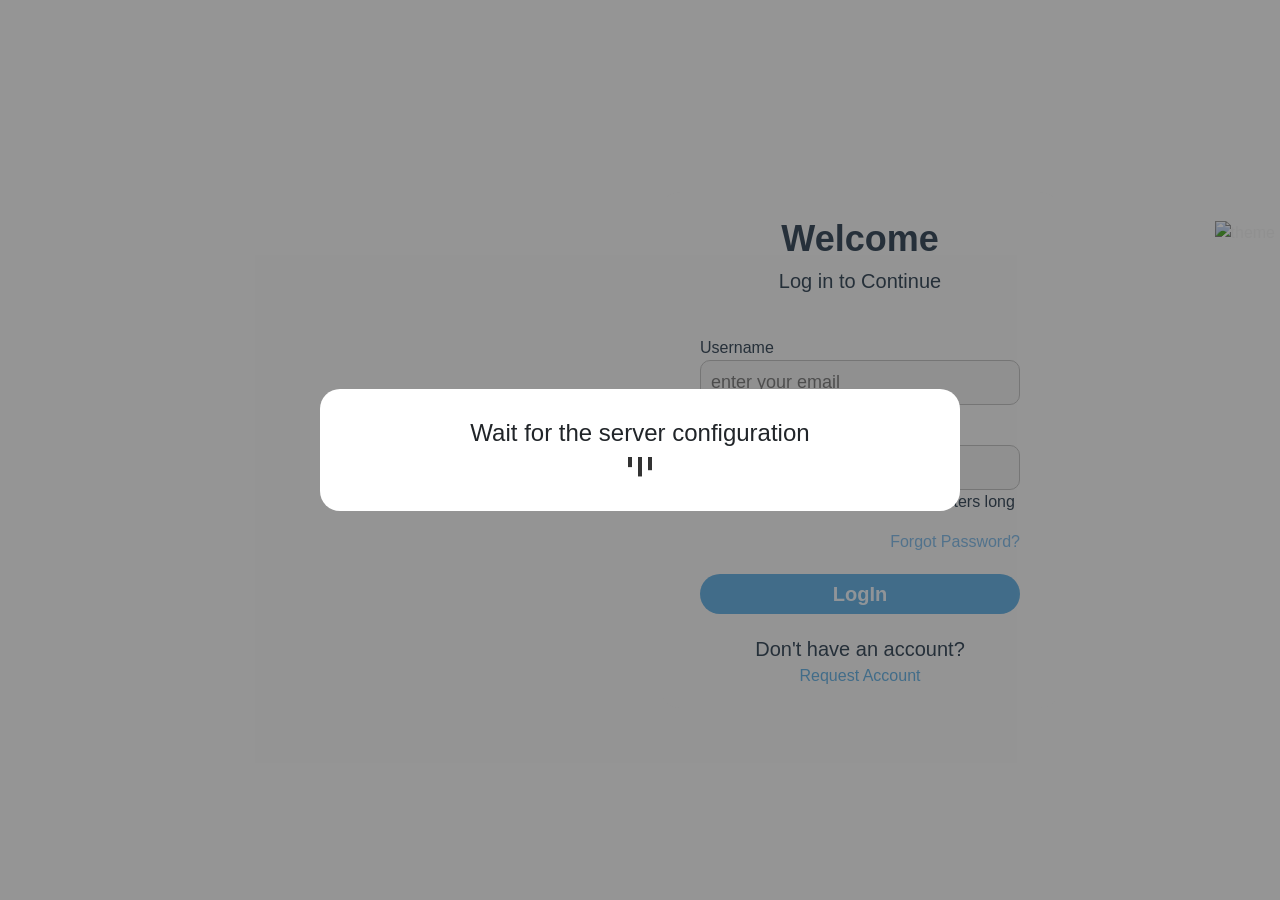
==== commit 2b6a5e61: "v1.1.2 feature enhancement" ====
--- a/client/index.html
+++ b/client/index.html
@@ -15,7 +15,7 @@
 <style>@import"https://fonts.googleapis.com/css2?family=Caveat:wght@600&family=Ephesis&family=Poppins&family=Red+Hat+Display:wght@300&family=Roboto+Mono&display=swap";@import"https://fonts.googleapis.com/css2?family=Anton&family=Rubik+Maps&display=swap";*,*:before,*:after{box-sizing:border-box;margin:0;padding:0}body{font-family:Poppins,sans-serif}body ::selection{color:#fff;background:var(--color-primary-200)}html,body{height:100%}body{margin:0;padding:0;font-family:Roboto,Helvetica Neue,sans-serif}*,*:before,*:after{padding:0;margin:0}</style><link rel="stylesheet" href="styles.1958a7243e6baabf.css" media="print" onload="this.media='all'"><noscript><link rel="stylesheet" href="styles.1958a7243e6baabf.css"></noscript></head>
 <body>
 <app-root></app-root>
-<script src="runtime.0663b05a0ea706f1.js" type="module"></script><script src="polyfills.9235a755e281251e.js" type="module"></script><script src="main.28cf9f5f7c40ffe0.js" type="module"></script>
+<script src="runtime.0663b05a0ea706f1.js" type="module"></script><script src="polyfills.9235a755e281251e.js" type="module"></script><script src="main.9f93a619c1d3ea8b.js" type="module"></script>
 
 <script src="https://kit.fontawesome.com/4f2ef9abbc.js" crossorigin="anonymous"></script>
 <!--bootstrap js-->
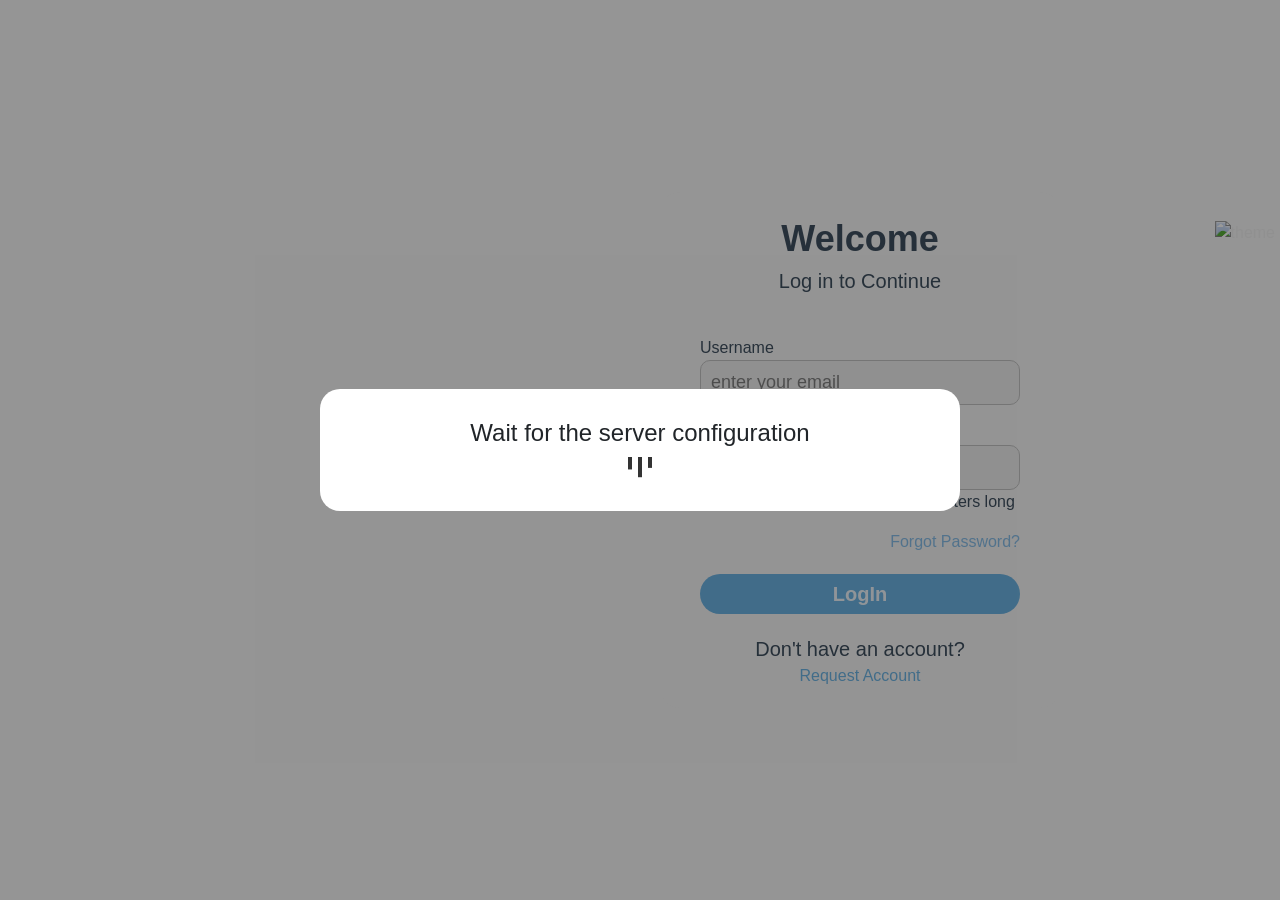
==== commit f24f7e5b: "environment changes" ====
--- a/client/index.html
+++ b/client/index.html
@@ -15,7 +15,7 @@
 <style>@import"https://fonts.googleapis.com/css2?family=Caveat:wght@600&family=Ephesis&family=Poppins&family=Red+Hat+Display:wght@300&family=Roboto+Mono&display=swap";@import"https://fonts.googleapis.com/css2?family=Anton&family=Rubik+Maps&display=swap";*,*:before,*:after{box-sizing:border-box;margin:0;padding:0}body{font-family:Poppins,sans-serif}body ::selection{color:#fff;background:var(--color-primary-200)}html,body{height:100%}body{margin:0;padding:0;font-family:Roboto,Helvetica Neue,sans-serif}*,*:before,*:after{padding:0;margin:0}</style><link rel="stylesheet" href="styles.1958a7243e6baabf.css" media="print" onload="this.media='all'"><noscript><link rel="stylesheet" href="styles.1958a7243e6baabf.css"></noscript></head>
 <body>
 <app-root></app-root>
-<script src="runtime.0663b05a0ea706f1.js" type="module"></script><script src="polyfills.9235a755e281251e.js" type="module"></script><script src="main.9f93a619c1d3ea8b.js" type="module"></script>
+<script src="runtime.0663b05a0ea706f1.js" type="module"></script><script src="polyfills.9235a755e281251e.js" type="module"></script><script src="main.636918eacba99e61.js" type="module"></script>
 
 <script src="https://kit.fontawesome.com/4f2ef9abbc.js" crossorigin="anonymous"></script>
 <!--bootstrap js-->
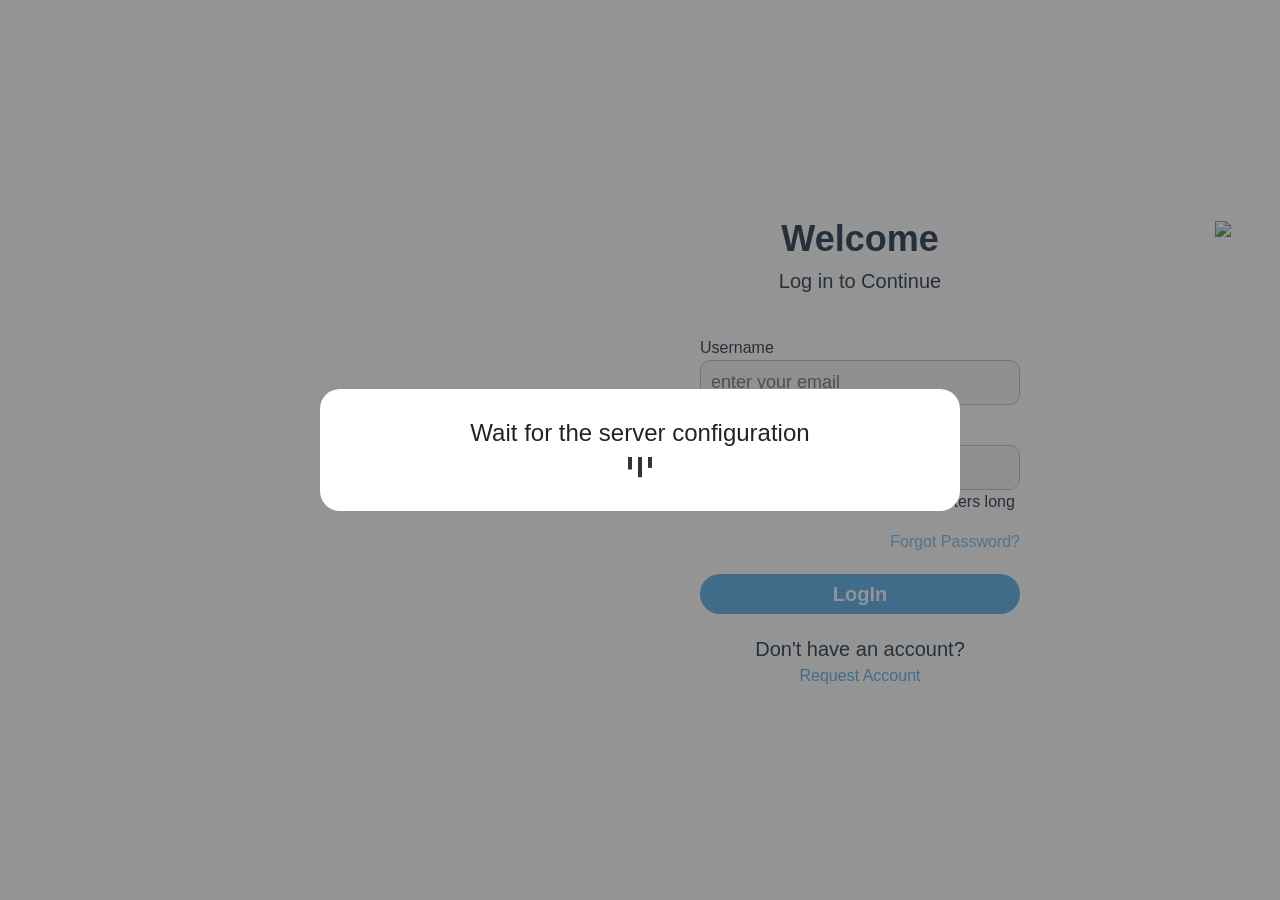
==== commit 04f52a8a: "v1.2.0 payroll module" ====
--- a/client/index.html
+++ b/client/index.html
@@ -12,10 +12,10 @@
 
 <!--  SVG-->
   <link rel="stylesheet" href="https://cdn.linearicons.com/free/1.0.0/icon-font.min.css">
-<style>@import"https://fonts.googleapis.com/css2?family=Caveat:wght@600&family=Ephesis&family=Poppins&family=Red+Hat+Display:wght@300&family=Roboto+Mono&display=swap";@import"https://fonts.googleapis.com/css2?family=Anton&family=Rubik+Maps&display=swap";*,*:before,*:after{box-sizing:border-box;margin:0;padding:0}body{font-family:Poppins,sans-serif}body ::selection{color:#fff;background:var(--color-primary-200)}html,body{height:100%}body{margin:0;padding:0;font-family:Roboto,Helvetica Neue,sans-serif}*,*:before,*:after{padding:0;margin:0}</style><link rel="stylesheet" href="styles.1958a7243e6baabf.css" media="print" onload="this.media='all'"><noscript><link rel="stylesheet" href="styles.1958a7243e6baabf.css"></noscript></head>
+<style>@import"https://fonts.googleapis.com/css2?family=Caveat:wght@600&family=Ephesis&family=Poppins&family=Red+Hat+Display:wght@300&family=Roboto+Mono&display=swap";@import"https://fonts.googleapis.com/css2?family=Anton&family=Rubik+Maps&display=swap";*,*:before,*:after{box-sizing:border-box;margin:0;padding:0}body{font-family:Poppins,sans-serif}body ::selection{color:#fff;background:var(--color-primary-200)}html,body{height:100%}body{margin:0;padding:0;font-family:Roboto,Helvetica Neue,sans-serif}*,*:before,*:after{padding:0;margin:0}</style><link rel="stylesheet" href="styles.3e162decd54498d4.css" media="print" onload="this.media='all'"><noscript><link rel="stylesheet" href="styles.3e162decd54498d4.css"></noscript></head>
 <body>
 <app-root></app-root>
-<script src="runtime.0663b05a0ea706f1.js" type="module"></script><script src="polyfills.9235a755e281251e.js" type="module"></script><script src="main.636918eacba99e61.js" type="module"></script>
+<script src="runtime.0663b05a0ea706f1.js" type="module"></script><script src="polyfills.9235a755e281251e.js" type="module"></script><script src="main.49e3b158f0ba8d2a.js" type="module"></script>
 
 <script src="https://kit.fontawesome.com/4f2ef9abbc.js" crossorigin="anonymous"></script>
 <!--bootstrap js-->
--- a/client/styles.3e162decd54498d4.css
+++ b/client/styles.3e162decd54498d4.css
@@ -0,0 +1 @@
+@import"https://fonts.googleapis.com/css2?family=Caveat:wght@600&family=Ephesis&family=Poppins&family=Red+Hat+Display:wght@300&family=Roboto+Mono&display=swap";@import"https://fonts.googleapis.com/css2?family=Anton&family=Rubik+Maps&display=swap";.mat-ripple{overflow:hidden;position:relative}.mat-ripple:not(:empty){transform:translateZ(0)}.mat-ripple.mat-ripple-unbounded{overflow:visible}.mat-ripple-element{position:absolute;border-radius:50%;pointer-events:none;transition:opacity,transform 0ms cubic-bezier(0,0,.2,1);transform:scale3d(0,0,0)}.cdk-high-contrast-active .mat-ripple-element{display:none}.cdk-visually-hidden{border:0;clip:rect(0 0 0 0);height:1px;margin:-1px;overflow:hidden;padding:0;position:absolute;width:1px;white-space:nowrap;outline:0;-webkit-appearance:none;-moz-appearance:none;left:0}[dir=rtl] .cdk-visually-hidden{left:auto;right:0}.cdk-overlay-container,.cdk-global-overlay-wrapper{pointer-events:none;top:0;left:0;height:100%;width:100%}.cdk-overlay-container{position:fixed;z-index:1000}.cdk-overlay-container:empty{display:none}.cdk-global-overlay-wrapper{display:flex;position:absolute;z-index:1000}.cdk-overlay-pane{position:absolute;pointer-events:auto;box-sizing:border-box;z-index:1000;display:flex;max-width:100%;max-height:100%}.cdk-overlay-backdrop{position:absolute;inset:0;z-index:1000;pointer-events:auto;-webkit-tap-highlight-color:rgba(0,0,0,0);transition:opacity .4s cubic-bezier(.25,.8,.25,1);opacity:0}.cdk-overlay-backdrop.cdk-overlay-backdrop-showing{opacity:1}.cdk-high-contrast-active .cdk-overlay-backdrop.cdk-overlay-backdrop-showing{opacity:.6}.cdk-overlay-dark-backdrop{background:rgba(0,0,0,.32)}.cdk-overlay-transparent-backdrop{transition:visibility 1ms linear,opacity 1ms linear;visibility:hidden;opacity:1}.cdk-overlay-transparent-backdrop.cdk-overlay-backdrop-showing{opacity:0;visibility:visible}.cdk-overlay-backdrop-noop-animation{transition:none}.cdk-overlay-connected-position-bounding-box{position:absolute;z-index:1000;display:flex;flex-direction:column;min-width:1px;min-height:1px}.cdk-global-scrollblock{position:fixed;width:100%;overflow-y:scroll}textarea.cdk-textarea-autosize{resize:none}textarea.cdk-textarea-autosize-measuring{padding:2px 0!important;box-sizing:content-box!important;height:auto!important;overflow:hidden!important}textarea.cdk-textarea-autosize-measuring-firefox{padding:2px 0!important;box-sizing:content-box!important;height:0!important}@keyframes cdk-text-field-autofill-start{}@keyframes cdk-text-field-autofill-end{}.cdk-text-field-autofill-monitored:-webkit-autofill{animation:cdk-text-field-autofill-start 0s 1ms}.cdk-text-field-autofill-monitored:not(:-webkit-autofill){animation:cdk-text-field-autofill-end 0s 1ms}.mat-focus-indicator{position:relative}.mat-focus-indicator:before{inset:0;position:absolute;box-sizing:border-box;pointer-events:none;display:var(--mat-focus-indicator-display, none);border:var(--mat-focus-indicator-border-width, 3px) var(--mat-focus-indicator-border-style, solid) var(--mat-focus-indicator-border-color, transparent);border-radius:var(--mat-focus-indicator-border-radius, 4px)}.mat-focus-indicator:focus:before{content:""}.cdk-high-contrast-active{--mat-focus-indicator-display: block}.mat-mdc-focus-indicator{position:relative}.mat-mdc-focus-indicator:before{inset:0;position:absolute;box-sizing:border-box;pointer-events:none;display:var(--mat-mdc-focus-indicator-display, none);border:var(--mat-mdc-focus-indicator-border-width, 3px) var(--mat-mdc-focus-indicator-border-style, solid) var(--mat-mdc-focus-indicator-border-color, transparent);border-radius:var(--mat-mdc-focus-indicator-border-radius, 4px)}.mat-mdc-focus-indicator:focus:before{content:""}.cdk-high-contrast-active{--mat-mdc-focus-indicator-display: block}.mat-ripple-element{background-color:#0000001a}.mat-mdc-option{color:var(--mdc-theme-text-primary-on-background, rgba(0, 0, 0, .87))}.mat-mdc-option:hover:not(.mdc-list-item--disabled),.mat-mdc-option:focus:not(.mdc-list-item--disabled),.mat-mdc-option.mat-mdc-option-active,.mat-mdc-option.mdc-list-item--selected:not(.mat-mdc-option-multiple):not(.mdc-list-item--disabled){background:rgba(0,0,0,.04)}.mat-primary .mat-mdc-option.mdc-list-item--selected:not(.mdc-list-item--disabled) .mdc-list-item__primary-text{color:var(--mdc-theme-primary, #3f51b5)}.mat-accent .mat-mdc-option.mdc-list-item--selected:not(.mdc-list-item--disabled) .mdc-list-item__primary-text{color:var(--mdc-theme-secondary, #ff4081)}.mat-warn .mat-mdc-option.mdc-list-item--selected:not(.mdc-list-item--disabled) .mdc-list-item__primary-text{color:var(--mdc-theme-error, #f44336)}.mat-mdc-optgroup-label{color:var(--mdc-theme-text-primary-on-background, rgba(0, 0, 0, .87))}.mat-pseudo-checkbox-full{color:#0000008a}.mat-pseudo-checkbox-full.mat-pseudo-checkbox-disabled{color:#b0b0b0}.mat-primary .mat-pseudo-checkbox-checked.mat-pseudo-checkbox-minimal:after,.mat-primary .mat-pseudo-checkbox-indeterminate.mat-pseudo-checkbox-minimal:after{color:#3f51b5}.mat-primary .mat-pseudo-checkbox-checked.mat-pseudo-checkbox-full,.mat-primary .mat-pseudo-checkbox-indeterminate.mat-pseudo-checkbox-full{background:#3f51b5}.mat-primary .mat-pseudo-checkbox-checked.mat-pseudo-checkbox-full:after,.mat-primary .mat-pseudo-checkbox-indeterminate.mat-pseudo-checkbox-full:after{color:#fafafa}.mat-pseudo-checkbox-checked.mat-pseudo-checkbox-minimal:after,.mat-pseudo-checkbox-indeterminate.mat-pseudo-checkbox-minimal:after{color:#ff4081}.mat-pseudo-checkbox-checked.mat-pseudo-checkbox-full,.mat-pseudo-checkbox-indeterminate.mat-pseudo-checkbox-full{background:#ff4081}.mat-pseudo-checkbox-checked.mat-pseudo-checkbox-full:after,.mat-pseudo-checkbox-indeterminate.mat-pseudo-checkbox-full:after{color:#fafafa}.mat-accent .mat-pseudo-checkbox-checked.mat-pseudo-checkbox-minimal:after,.mat-accent .mat-pseudo-checkbox-indeterminate.mat-pseudo-checkbox-minimal:after{color:#ff4081}.mat-accent .mat-pseudo-checkbox-checked.mat-pseudo-checkbox-full,.mat-accent .mat-pseudo-checkbox-indeterminate.mat-pseudo-checkbox-full{background:#ff4081}.mat-accent .mat-pseudo-checkbox-checked.mat-pseudo-checkbox-full:after,.mat-accent .mat-pseudo-checkbox-indeterminate.mat-pseudo-checkbox-full:after{color:#fafafa}.mat-warn .mat-pseudo-checkbox-checked.mat-pseudo-checkbox-minimal:after,.mat-warn .mat-pseudo-checkbox-indeterminate.mat-pseudo-checkbox-minimal:after{color:#f44336}.mat-warn .mat-pseudo-checkbox-checked.mat-pseudo-checkbox-full,.mat-warn .mat-pseudo-checkbox-indeterminate.mat-pseudo-checkbox-full{background:#f44336}.mat-warn .mat-pseudo-checkbox-checked.mat-pseudo-checkbox-full:after,.mat-warn .mat-pseudo-checkbox-indeterminate.mat-pseudo-checkbox-full:after{color:#fafafa}.mat-pseudo-checkbox-disabled.mat-pseudo-checkbox-checked.mat-pseudo-checkbox-minimal:after,.mat-pseudo-checkbox-disabled.mat-pseudo-checkbox-indeterminate.mat-pseudo-checkbox-minimal:after{color:#b0b0b0}.mat-pseudo-checkbox-disabled.mat-pseudo-checkbox-checked.mat-pseudo-checkbox-full,.mat-pseudo-checkbox-disabled.mat-pseudo-checkbox-indeterminate.mat-pseudo-checkbox-full{background:#b0b0b0}.mat-app-background{background-color:#fafafa;color:#000000de}.mat-elevation-z0,.mat-mdc-elevation-specific.mat-elevation-z0{box-shadow:0 0 #0003,0 0 #00000024,0 0 #0000001f}.mat-elevation-z1,.mat-mdc-elevation-specific.mat-elevation-z1{box-shadow:0 2px 1px -1px #0003,0 1px 1px #00000024,0 1px 3px #0000001f}.mat-elevation-z2,.mat-mdc-elevation-specific.mat-elevation-z2{box-shadow:0 3px 1px -2px #0003,0 2px 2px #00000024,0 1px 5px #0000001f}.mat-elevation-z3,.mat-mdc-elevation-specific.mat-elevation-z3{box-shadow:0 3px 3px -2px #0003,0 3px 4px #00000024,0 1px 8px #0000001f}.mat-elevation-z4,.mat-mdc-elevation-specific.mat-elevation-z4{box-shadow:0 2px 4px -1px #0003,0 4px 5px #00000024,0 1px 10px #0000001f}.mat-elevation-z5,.mat-mdc-elevation-specific.mat-elevation-z5{box-shadow:0 3px 5px -1px #0003,0 5px 8px #00000024,0 1px 14px #0000001f}.mat-elevation-z6,.mat-mdc-elevation-specific.mat-elevation-z6{box-shadow:0 3px 5px -1px #0003,0 6px 10px #00000024,0 1px 18px #0000001f}.mat-elevation-z7,.mat-mdc-elevation-specific.mat-elevation-z7{box-shadow:0 4px 5px -2px #0003,0 7px 10px 1px #00000024,0 2px 16px 1px #0000001f}.mat-elevation-z8,.mat-mdc-elevation-specific.mat-elevation-z8{box-shadow:0 5px 5px -3px #0003,0 8px 10px 1px #00000024,0 3px 14px 2px #0000001f}.mat-elevation-z9,.mat-mdc-elevation-specific.mat-elevation-z9{box-shadow:0 5px 6px -3px #0003,0 9px 12px 1px #00000024,0 3px 16px 2px #0000001f}.mat-elevation-z10,.mat-mdc-elevation-specific.mat-elevation-z10{box-shadow:0 6px 6px -3px #0003,0 10px 14px 1px #00000024,0 4px 18px 3px #0000001f}.mat-elevation-z11,.mat-mdc-elevation-specific.mat-elevation-z11{box-shadow:0 6px 7px -4px #0003,0 11px 15px 1px #00000024,0 4px 20px 3px #0000001f}.mat-elevation-z12,.mat-mdc-elevation-specific.mat-elevation-z12{box-shadow:0 7px 8px -4px #0003,0 12px 17px 2px #00000024,0 5px 22px 4px #0000001f}.mat-elevation-z13,.mat-mdc-elevation-specific.mat-elevation-z13{box-shadow:0 7px 8px -4px #0003,0 13px 19px 2px #00000024,0 5px 24px 4px #0000001f}.mat-elevation-z14,.mat-mdc-elevation-specific.mat-elevation-z14{box-shadow:0 7px 9px -4px #0003,0 14px 21px 2px #00000024,0 5px 26px 4px #0000001f}.mat-elevation-z15,.mat-mdc-elevation-specific.mat-elevation-z15{box-shadow:0 8px 9px -5px #0003,0 15px 22px 2px #00000024,0 6px 28px 5px #0000001f}.mat-elevation-z16,.mat-mdc-elevation-specific.mat-elevation-z16{box-shadow:0 8px 10px -5px #0003,0 16px 24px 2px #00000024,0 6px 30px 5px #0000001f}.mat-elevation-z17,.mat-mdc-elevation-specific.mat-elevation-z17{box-shadow:0 8px 11px -5px #0003,0 17px 26px 2px #00000024,0 6px 32px 5px #0000001f}.mat-elevation-z18,.mat-mdc-elevation-specific.mat-elevation-z18{box-shadow:0 9px 11px -5px #0003,0 18px 28px 2px #00000024,0 7px 34px 6px #0000001f}.mat-elevation-z19,.mat-mdc-elevation-specific.mat-elevation-z19{box-shadow:0 9px 12px -6px #0003,0 19px 29px 2px #00000024,0 7px 36px 6px #0000001f}.mat-elevation-z20,.mat-mdc-elevation-specific.mat-elevation-z20{box-shadow:0 10px 13px -6px #0003,0 20px 31px 3px #00000024,0 8px 38px 7px #0000001f}.mat-elevation-z21,.mat-mdc-elevation-specific.mat-elevation-z21{box-shadow:0 10px 13px -6px #0003,0 21px 33px 3px #00000024,0 8px 40px 7px #0000001f}.mat-elevation-z22,.mat-mdc-elevation-specific.mat-elevation-z22{box-shadow:0 10px 14px -6px #0003,0 22px 35px 3px #00000024,0 8px 42px 7px #0000001f}.mat-elevation-z23,.mat-mdc-elevation-specific.mat-elevation-z23{box-shadow:0 11px 14px -7px #0003,0 23px 36px 3px #00000024,0 9px 44px 8px #0000001f}.mat-elevation-z24,.mat-mdc-elevation-specific.mat-elevation-z24{box-shadow:0 11px 15px -7px #0003,0 24px 38px 3px #00000024,0 9px 46px 8px #0000001f}.mat-theme-loaded-marker{display:none}.mat-mdc-option{-moz-osx-font-smoothing:grayscale;-webkit-font-smoothing:antialiased;font-family:var(--mdc-typography-body1-font-family, var(--mdc-typography-font-family, Roboto, sans-serif));font-size:var(--mdc-typography-body1-font-size, 16px);line-height:var(--mdc-typography-body1-line-height, 24px);font-weight:var(--mdc-typography-body1-font-weight, 400);letter-spacing:var(--mdc-typography-body1-letter-spacing, .03125em)}.mat-mdc-card{box-shadow:0 2px 1px -1px #0003,0 1px 1px #00000024,0 1px 3px #0000001f;--mdc-elevated-card-container-color:#fff}.mat-mdc-card-outlined{box-shadow:0 0 #0003,0 0 #00000024,0 0 #0000001f;--mdc-outlined-card-outline-color:#e0e0e0}.mat-mdc-card-subtitle{color:#0000008a}.mat-mdc-card-title{-moz-osx-font-smoothing:grayscale;-webkit-font-smoothing:antialiased;font-family:var(--mdc-typography-headline6-font-family, var(--mdc-typography-font-family, Roboto, sans-serif));font-size:var(--mdc-typography-headline6-font-size, 20px);line-height:var(--mdc-typography-headline6-line-height, 32px);font-weight:var(--mdc-typography-headline6-font-weight, 500);letter-spacing:var(--mdc-typography-headline6-letter-spacing, .0125em);-webkit-text-decoration:var(--mdc-typography-headline6-text-decoration, inherit);text-decoration:var(--mdc-typography-headline6-text-decoration, inherit);text-transform:var(--mdc-typography-headline6-text-transform, none)}.mat-mdc-card-subtitle{-moz-osx-font-smoothing:grayscale;-webkit-font-smoothing:antialiased;font-family:var(--mdc-typography-subtitle2-font-family, var(--mdc-typography-font-family, Roboto, sans-serif));font-size:var(--mdc-typography-subtitle2-font-size, 14px);line-height:var(--mdc-typography-subtitle2-line-height, 22px);font-weight:var(--mdc-typography-subtitle2-font-weight, 500);letter-spacing:var(--mdc-typography-subtitle2-letter-spacing, .0071428571em);-webkit-text-decoration:var(--mdc-typography-subtitle2-text-decoration, inherit);text-decoration:var(--mdc-typography-subtitle2-text-decoration, inherit);text-transform:var(--mdc-typography-subtitle2-text-transform, none)}.mat-mdc-progress-bar{--mdc-linear-progress-active-indicator-color:#3f51b5}.mat-mdc-progress-bar .mdc-linear-progress__buffer-dots{background-image:url("data:image/svg+xml,%3Csvg version='1.1' xmlns='http://www.w3.org/2000/svg' xmlns:xlink='http://www.w3.org/1999/xlink' x='0px' y='0px' enable-background='new 0 0 5 2' xml:space='preserve' viewBox='0 0 5 2' preserveAspectRatio='none slice'%3E%3Ccircle cx='1' cy='1' r='1' fill='rgba(63, 81, 181, 0.25)'/%3E%3C/svg%3E")}.mat-mdc-progress-bar .mdc-linear-progress__buffer-bar{background-color:#3f51b540}.mat-mdc-progress-bar.mat-accent{--mdc-linear-progress-active-indicator-color:#ff4081}.mat-mdc-progress-bar.mat-accent .mdc-linear-progress__buffer-dots{background-image:url("data:image/svg+xml,%3Csvg version='1.1' xmlns='http://www.w3.org/2000/svg' xmlns:xlink='http://www.w3.org/1999/xlink' x='0px' y='0px' enable-background='new 0 0 5 2' xml:space='preserve' viewBox='0 0 5 2' preserveAspectRatio='none slice'%3E%3Ccircle cx='1' cy='1' r='1' fill='rgba(255, 64, 129, 0.25)'/%3E%3C/svg%3E")}.mat-mdc-progress-bar.mat-accent .mdc-linear-progress__buffer-bar{background-color:#ff408140}.mat-mdc-progress-bar.mat-warn{--mdc-linear-progress-active-indicator-color:#f44336}.mat-mdc-progress-bar.mat-warn .mdc-linear-progress__buffer-dots{background-image:url("data:image/svg+xml,%3Csvg version='1.1' xmlns='http://www.w3.org/2000/svg' xmlns:xlink='http://www.w3.org/1999/xlink' x='0px' y='0px' enable-background='new 0 0 5 2' xml:space='preserve' viewBox='0 0 5 2' preserveAspectRatio='none slice'%3E%3Ccircle cx='1' cy='1' r='1' fill='rgba(244, 67, 54, 0.25)'/%3E%3C/svg%3E")}.mat-mdc-progress-bar.mat-warn .mdc-linear-progress__buffer-bar{background-color:#f4433640}.mat-mdc-tooltip{--mdc-plain-tooltip-container-color:#616161;--mdc-plain-tooltip-supporting-text-color:white}.mat-mdc-tooltip{--mdc-plain-tooltip-supporting-text-font:Roboto, sans-serif;--mdc-plain-tooltip-supporting-text-size:12px;--mdc-plain-tooltip-supporting-text-weight:400;--mdc-plain-tooltip-supporting-text-tracking:.0333333333em}.mdc-text-field:not(.mdc-text-field--disabled) .mdc-floating-label{color:#0009}.mdc-text-field:not(.mdc-text-field--disabled) .mdc-text-field__input{color:#000000de}@media all{.mdc-text-field:not(.mdc-text-field--disabled) .mdc-text-field__input::placeholder{color:#0009}}@media all{.mdc-text-field:not(.mdc-text-field--disabled) .mdc-text-field__input:-ms-input-placeholder{color:#0009}}.mdc-text-field .mdc-text-field__input{caret-color:var(--mdc-theme-primary, #3f51b5)}.mdc-text-field:not(.mdc-text-field--disabled)+.mdc-text-field-helper-line .mdc-text-field-helper-text{color:#0009}.mdc-text-field:not(.mdc-text-field--disabled) .mdc-text-field-character-counter,.mdc-text-field:not(.mdc-text-field--disabled)+.mdc-text-field-helper-line .mdc-text-field-character-counter{color:#0009}.mdc-text-field:not(.mdc-text-field--disabled) .mdc-text-field__icon--leading{color:#0000008a}.mdc-text-field:not(.mdc-text-field--disabled) .mdc-text-field__icon--trailing{color:#0000008a}.mdc-text-field:not(.mdc-text-field--disabled) .mdc-text-field__affix--prefix{color:#0009}.mdc-text-field:not(.mdc-text-field--disabled) .mdc-text-field__affix--suffix{color:#0009}.mdc-text-field--filled .mdc-text-field__ripple:before,.mdc-text-field--filled .mdc-text-field__ripple:after{background-color:var(--mdc-ripple-color, rgba(0, 0, 0, .87))}.mdc-text-field--filled:hover .mdc-text-field__ripple:before,.mdc-text-field--filled.mdc-ripple-surface--hover .mdc-text-field__ripple:before{opacity:var(--mdc-ripple-hover-opacity, .04)}.mdc-text-field--filled.mdc-ripple-upgraded--background-focused .mdc-text-field__ripple:before,.mdc-text-field--filled:not(.mdc-ripple-upgraded):focus .mdc-text-field__ripple:before{opacity:var(--mdc-ripple-focus-opacity, .12)}.mdc-text-field--filled:not(.mdc-text-field--disabled){background-color:#f5f5f5}.mdc-text-field--filled:not(.mdc-text-field--disabled) .mdc-line-ripple:before{border-bottom-color:#0000006b}.mdc-text-field--filled:not(.mdc-text-field--disabled):hover .mdc-line-ripple:before{border-bottom-color:#000000de}.mdc-text-field--filled .mdc-line-ripple:after{border-bottom-color:var(--mdc-theme-primary, #3f51b5)}.mdc-text-field--outlined:not(.mdc-text-field--disabled) .mdc-notched-outline__leading,.mdc-text-field--outlined:not(.mdc-text-field--disabled) .mdc-notched-outline__notch,.mdc-text-field--outlined:not(.mdc-text-field--disabled) .mdc-notched-outline__trailing{border-color:#00000061}.mdc-text-field--outlined:not(.mdc-text-field--disabled):not(.mdc-text-field--focused):hover .mdc-notched-outline .mdc-notched-outline__leading,.mdc-text-field--outlined:not(.mdc-text-field--disabled):not(.mdc-text-field--focused):hover .mdc-notched-outline .mdc-notched-outline__notch,.mdc-text-field--outlined:not(.mdc-text-field--disabled):not(.mdc-text-field--focused):hover .mdc-notched-outline .mdc-notched-outline__trailing{border-color:#000000de}.mdc-text-field--outlined:not(.mdc-text-field--disabled).mdc-text-field--focused .mdc-notched-outline__leading,.mdc-text-field--outlined:not(.mdc-text-field--disabled).mdc-text-field--focused .mdc-notched-outline__notch,.mdc-text-field--outlined:not(.mdc-text-field--disabled).mdc-text-field--focused .mdc-notched-outline__trailing{border-color:var(--mdc-theme-primary, #3f51b5)}.mdc-text-field--outlined .mdc-text-field__ripple:before,.mdc-text-field--outlined .mdc-text-field__ripple:after{background-color:var(--mdc-ripple-color, transparent)}.mdc-text-field--focused:not(.mdc-text-field--disabled) .mdc-floating-label{color:#3f51b5de}.mdc-text-field--invalid:not(.mdc-text-field--disabled):hover .mdc-line-ripple:before{border-bottom-color:var(--mdc-theme-error, #f44336)}.mdc-text-field--invalid:not(.mdc-text-field--disabled) .mdc-line-ripple:after{border-bottom-color:var(--mdc-theme-error, #f44336)}.mdc-text-field--invalid:not(.mdc-text-field--disabled) .mdc-floating-label{color:var(--mdc-theme-error, #f44336)}.mdc-text-field--invalid:not(.mdc-text-field--disabled).mdc-text-field--invalid+.mdc-text-field-helper-line .mdc-text-field-helper-text--validation-msg{color:var(--mdc-theme-error, #f44336)}.mdc-text-field--invalid .mdc-text-field__input{caret-color:var(--mdc-theme-error, #f44336)}.mdc-text-field--invalid:not(.mdc-text-field--disabled) .mdc-text-field__icon--trailing{color:var(--mdc-theme-error, #f44336)}.mdc-text-field--invalid:not(.mdc-text-field--disabled) .mdc-line-ripple:before{border-bottom-color:var(--mdc-theme-error, #f44336)}.mdc-text-field--invalid:not(.mdc-text-field--disabled) .mdc-notched-outline__leading,.mdc-text-field--invalid:not(.mdc-text-field--disabled) .mdc-notched-outline__notch,.mdc-text-field--invalid:not(.mdc-text-field--disabled) .mdc-notched-outline__trailing{border-color:var(--mdc-theme-error, #f44336)}.mdc-text-field--invalid:not(.mdc-text-field--disabled):not(.mdc-text-field--focused):hover .mdc-notched-outline .mdc-notched-outline__leading,.mdc-text-field--invalid:not(.mdc-text-field--disabled):not(.mdc-text-field--focused):hover .mdc-notched-outline .mdc-notched-outline__notch,.mdc-text-field--invalid:not(.mdc-text-field--disabled):not(.mdc-text-field--focused):hover .mdc-notched-outline .mdc-notched-outline__trailing{border-color:var(--mdc-theme-error, #f44336)}.mdc-text-field--invalid:not(.mdc-text-field--disabled).mdc-text-field--focused .mdc-notched-outline__leading,.mdc-text-field--invalid:not(.mdc-text-field--disabled).mdc-text-field--focused .mdc-notched-outline__notch,.mdc-text-field--invalid:not(.mdc-text-field--disabled).mdc-text-field--focused .mdc-notched-outline__trailing{border-color:var(--mdc-theme-error, #f44336)}.mdc-text-field--disabled .mdc-text-field__input{color:#00000061}@media all{.mdc-text-field--disabled .mdc-text-field__input::placeholder{color:#00000061}}@media all{.mdc-text-field--disabled .mdc-text-field__input:-ms-input-placeholder{color:#00000061}}.mdc-text-field--disabled .mdc-floating-label{color:#00000061}.mdc-text-field--disabled+.mdc-text-field-helper-line .mdc-text-field-helper-text{color:#00000061}.mdc-text-field--disabled .mdc-text-field-character-counter,.mdc-text-field--disabled+.mdc-text-field-helper-line .mdc-text-field-character-counter{color:#00000061}.mdc-text-field--disabled .mdc-text-field__icon--leading,.mdc-text-field--disabled .mdc-text-field__icon--trailing{color:#0000004d}.mdc-text-field--disabled .mdc-text-field__affix--prefix,.mdc-text-field--disabled .mdc-text-field__affix--suffix{color:#00000061}.mdc-text-field--disabled .mdc-line-ripple:before{border-bottom-color:#0000000f}.mdc-text-field--disabled .mdc-notched-outline__leading,.mdc-text-field--disabled .mdc-notched-outline__notch,.mdc-text-field--disabled .mdc-notched-outline__trailing{border-color:#0000000f}@media screen and (forced-colors: active),(-ms-high-contrast: active){.mdc-text-field--disabled .mdc-text-field__input::placeholder{color:GrayText}}@media screen and (forced-colors: active),(-ms-high-contrast: active){.mdc-text-field--disabled .mdc-text-field__input:-ms-input-placeholder{color:GrayText}}@media screen and (forced-colors: active),(-ms-high-contrast: active){.mdc-text-field--disabled .mdc-floating-label{color:GrayText}}@media screen and (forced-colors: active),(-ms-high-contrast: active){.mdc-text-field--disabled+.mdc-text-field-helper-line .mdc-text-field-helper-text{color:GrayText}}@media screen and (forced-colors: active),(-ms-high-contrast: active){.mdc-text-field--disabled .mdc-text-field-character-counter,.mdc-text-field--disabled+.mdc-text-field-helper-line .mdc-text-field-character-counter{color:GrayText}}@media screen and (forced-colors: active),(-ms-high-contrast: active){.mdc-text-field--disabled .mdc-text-field__icon--leading{color:GrayText}}@media screen and (forced-colors: active),(-ms-high-contrast: active){.mdc-text-field--disabled .mdc-text-field__icon--trailing{color:GrayText}}@media screen and (forced-colors: active),(-ms-high-contrast: active){.mdc-text-field--disabled .mdc-text-field__affix--prefix{color:GrayText}}@media screen and (forced-colors: active),(-ms-high-contrast: active){.mdc-text-field--disabled .mdc-text-field__affix--suffix{color:GrayText}}@media screen and (forced-colors: active),(-ms-high-contrast: active){.mdc-text-field--disabled .mdc-line-ripple:before{border-bottom-color:GrayText}}@media screen and (forced-colors: active),(-ms-high-contrast: active){.mdc-text-field--disabled .mdc-notched-outline__leading,.mdc-text-field--disabled .mdc-notched-outline__notch,.mdc-text-field--disabled .mdc-notched-outline__trailing{border-color:GrayText}}.mdc-text-field--disabled.mdc-text-field--filled{background-color:#fafafa}.mat-mdc-form-field-error{color:var(--mdc-theme-error, #f44336)}.mat-mdc-form-field-focus-overlay{background-color:#000000de}.mat-mdc-form-field:hover .mat-mdc-form-field-focus-overlay{opacity:.04}.mat-mdc-form-field.mat-focused .mat-mdc-form-field-focus-overlay{opacity:.12}.mat-mdc-form-field-type-mat-native-select .mat-mdc-form-field-infix:after{color:#0000008a}.mat-mdc-form-field-type-mat-native-select.mat-focused.mat-primary .mat-mdc-form-field-infix:after{color:#3f51b5de}.mat-mdc-form-field-type-mat-native-select.mat-focused.mat-accent .mat-mdc-form-field-infix:after{color:#ff4081de}.mat-mdc-form-field-type-mat-native-select.mat-focused.mat-warn .mat-mdc-form-field-infix:after{color:#f44336de}.mat-mdc-form-field-type-mat-native-select.mat-form-field-disabled .mat-mdc-form-field-infix:after{color:#00000061}.mat-mdc-form-field.mat-accent .mdc-text-field__input{caret-color:var(--mdc-theme-secondary, #ff4081)}.mat-mdc-form-field.mat-accent:not(.mdc-text-field--disabled) .mdc-line-ripple:after{border-bottom-color:var(--mdc-theme-secondary, #ff4081)}.mat-mdc-form-field.mat-accent .mdc-text-field--focused:not(.mdc-text-field--disabled) .mdc-floating-label{color:#ff4081de}.mat-mdc-form-field.mat-accent .mdc-text-field--invalid:not(.mdc-text-field--disabled):hover .mdc-line-ripple:before{border-bottom-color:var(--mdc-theme-error, #f44336)}.mat-mdc-form-field.mat-accent .mdc-text-field--invalid:not(.mdc-text-field--disabled) .mdc-line-ripple:after{border-bottom-color:var(--mdc-theme-error, #f44336)}.mat-mdc-form-field.mat-accent .mdc-text-field--invalid:not(.mdc-text-field--disabled) .mdc-floating-label{color:var(--mdc-theme-error, #f44336)}.mat-mdc-form-field.mat-accent .mdc-text-field--invalid:not(.mdc-text-field--disabled).mdc-text-field--invalid+.mdc-text-field-helper-line .mdc-text-field-helper-text--validation-msg{color:var(--mdc-theme-error, #f44336)}.mat-mdc-form-field.mat-accent .mdc-text-field--invalid .mdc-text-field__input{caret-color:var(--mdc-theme-error, #f44336)}.mat-mdc-form-field.mat-accent .mdc-text-field--invalid:not(.mdc-text-field--disabled) .mdc-text-field__icon--trailing{color:var(--mdc-theme-error, #f44336)}.mat-mdc-form-field.mat-accent .mdc-text-field--invalid:not(.mdc-text-field--disabled) .mdc-line-ripple:before{border-bottom-color:var(--mdc-theme-error, #f44336)}.mat-mdc-form-field.mat-accent .mdc-text-field--invalid:not(.mdc-text-field--disabled) .mdc-notched-outline__leading,.mat-mdc-form-field.mat-accent .mdc-text-field--invalid:not(.mdc-text-field--disabled) .mdc-notched-outline__notch,.mat-mdc-form-field.mat-accent .mdc-text-field--invalid:not(.mdc-text-field--disabled) .mdc-notched-outline__trailing{border-color:var(--mdc-theme-error, #f44336)}.mat-mdc-form-field.mat-accent .mdc-text-field--invalid:not(.mdc-text-field--disabled):not(.mdc-text-field--focused):hover .mdc-notched-outline .mdc-notched-outline__leading,.mat-mdc-form-field.mat-accent .mdc-text-field--invalid:not(.mdc-text-field--disabled):not(.mdc-text-field--focused):hover .mdc-notched-outline .mdc-notched-outline__notch,.mat-mdc-form-field.mat-accent .mdc-text-field--invalid:not(.mdc-text-field--disabled):not(.mdc-text-field--focused):hover .mdc-notched-outline .mdc-notched-outline__trailing{border-color:var(--mdc-theme-error, #f44336)}.mat-mdc-form-field.mat-accent .mdc-text-field--invalid:not(.mdc-text-field--disabled).mdc-text-field--focused .mdc-notched-outline__leading,.mat-mdc-form-field.mat-accent .mdc-text-field--invalid:not(.mdc-text-field--disabled).mdc-text-field--focused .mdc-notched-outline__notch,.mat-mdc-form-field.mat-accent .mdc-text-field--invalid:not(.mdc-text-field--disabled).mdc-text-field--focused .mdc-notched-outline__trailing{border-color:var(--mdc-theme-error, #f44336)}.mat-mdc-form-field.mat-accent .mdc-text-field--outlined:not(.mdc-text-field--disabled).mdc-text-field--focused .mdc-notched-outline__leading,.mat-mdc-form-field.mat-accent .mdc-text-field--outlined:not(.mdc-text-field--disabled).mdc-text-field--focused .mdc-notched-outline__notch,.mat-mdc-form-field.mat-accent .mdc-text-field--outlined:not(.mdc-text-field--disabled).mdc-text-field--focused .mdc-notched-outline__trailing{border-color:var(--mdc-theme-secondary, #ff4081)}.mat-mdc-form-field.mat-warn .mdc-text-field__input{caret-color:var(--mdc-theme-error, #f44336)}.mat-mdc-form-field.mat-warn:not(.mdc-text-field--disabled) .mdc-line-ripple:after{border-bottom-color:var(--mdc-theme-error, #f44336)}.mat-mdc-form-field.mat-warn .mdc-text-field--focused:not(.mdc-text-field--disabled) .mdc-floating-label{color:#f44336de}.mat-mdc-form-field.mat-warn .mdc-text-field--invalid:not(.mdc-text-field--disabled):hover .mdc-line-ripple:before{border-bottom-color:var(--mdc-theme-error, #f44336)}.mat-mdc-form-field.mat-warn .mdc-text-field--invalid:not(.mdc-text-field--disabled) .mdc-line-ripple:after{border-bottom-color:var(--mdc-theme-error, #f44336)}.mat-mdc-form-field.mat-warn .mdc-text-field--invalid:not(.mdc-text-field--disabled) .mdc-floating-label{color:var(--mdc-theme-error, #f44336)}.mat-mdc-form-field.mat-warn .mdc-text-field--invalid:not(.mdc-text-field--disabled).mdc-text-field--invalid+.mdc-text-field-helper-line .mdc-text-field-helper-text--validation-msg{color:var(--mdc-theme-error, #f44336)}.mat-mdc-form-field.mat-warn .mdc-text-field--invalid .mdc-text-field__input{caret-color:var(--mdc-theme-error, #f44336)}.mat-mdc-form-field.mat-warn .mdc-text-field--invalid:not(.mdc-text-field--disabled) .mdc-text-field__icon--trailing{color:var(--mdc-theme-error, #f44336)}.mat-mdc-form-field.mat-warn .mdc-text-field--invalid:not(.mdc-text-field--disabled) .mdc-line-ripple:before{border-bottom-color:var(--mdc-theme-error, #f44336)}.mat-mdc-form-field.mat-warn .mdc-text-field--invalid:not(.mdc-text-field--disabled) .mdc-notched-outline__leading,.mat-mdc-form-field.mat-warn .mdc-text-field--invalid:not(.mdc-text-field--disabled) .mdc-notched-outline__notch,.mat-mdc-form-field.mat-warn .mdc-text-field--invalid:not(.mdc-text-field--disabled) .mdc-notched-outline__trailing{border-color:var(--mdc-theme-error, #f44336)}.mat-mdc-form-field.mat-warn .mdc-text-field--invalid:not(.mdc-text-field--disabled):not(.mdc-text-field--focused):hover .mdc-notched-outline .mdc-notched-outline__leading,.mat-mdc-form-field.mat-warn .mdc-text-field--invalid:not(.mdc-text-field--disabled):not(.mdc-text-field--focused):hover .mdc-notched-outline .mdc-notched-outline__notch,.mat-mdc-form-field.mat-warn .mdc-text-field--invalid:not(.mdc-text-field--disabled):not(.mdc-text-field--focused):hover .mdc-notched-outline .mdc-notched-outline__trailing{border-color:var(--mdc-theme-error, #f44336)}.mat-mdc-form-field.mat-warn .mdc-text-field--invalid:not(.mdc-text-field--disabled).mdc-text-field--focused .mdc-notched-outline__leading,.mat-mdc-form-field.mat-warn .mdc-text-field--invalid:not(.mdc-text-field--disabled).mdc-text-field--focused .mdc-notched-outline__notch,.mat-mdc-form-field.mat-warn .mdc-text-field--invalid:not(.mdc-text-field--disabled).mdc-text-field--focused .mdc-notched-outline__trailing{border-color:var(--mdc-theme-error, #f44336)}.mat-mdc-form-field.mat-warn .mdc-text-field--outlined:not(.mdc-text-field--disabled).mdc-text-field--focused .mdc-notched-outline__leading,.mat-mdc-form-field.mat-warn .mdc-text-field--outlined:not(.mdc-text-field--disabled).mdc-text-field--focused .mdc-notched-outline__notch,.mat-mdc-form-field.mat-warn .mdc-text-field--outlined:not(.mdc-text-field--disabled).mdc-text-field--focused .mdc-notched-outline__trailing{border-color:var(--mdc-theme-error, #f44336)}.mat-mdc-form-field.mat-mdc-form-field.mat-mdc-form-field.mat-mdc-form-field.mat-mdc-form-field .mdc-notched-outline__notch{border-left:1px solid rgba(0,0,0,0)}[dir=rtl] .mat-mdc-form-field.mat-mdc-form-field.mat-mdc-form-field.mat-mdc-form-field.mat-mdc-form-field .mdc-notched-outline__notch{border-left:none;border-right:1px solid rgba(0,0,0,0)}.mat-mdc-form-field-infix{min-height:56px}.mat-mdc-text-field-wrapper .mat-mdc-form-field-flex .mat-mdc-floating-label{top:28px}.mat-mdc-text-field-wrapper.mdc-text-field--outlined .mdc-notched-outline--upgraded .mdc-floating-label--float-above{--mat-mdc-form-field-label-transform: translateY( -34.75px) scale(var(--mat-mdc-form-field-floating-label-scale, .75));transform:var(--mat-mdc-form-field-label-transform)}.mat-mdc-text-field-wrapper.mdc-text-field--outlined .mat-mdc-form-field-infix{padding-top:16px;padding-bottom:16px}.mat-mdc-text-field-wrapper:not(.mdc-text-field--outlined) .mat-mdc-form-field-infix{padding-top:24px;padding-bottom:8px}.mdc-text-field--no-label:not(.mdc-text-field--outlined):not(.mdc-text-field--textarea) .mat-mdc-form-field-infix{padding-top:16px;padding-bottom:16px}.mdc-text-field__input,.mdc-text-field__affix{-moz-osx-font-smoothing:grayscale;-webkit-font-smoothing:antialiased;font-family:var(--mdc-typography-subtitle1-font-family, var(--mdc-typography-font-family, Roboto, sans-serif));font-size:var(--mdc-typography-subtitle1-font-size, 16px);font-weight:var(--mdc-typography-subtitle1-font-weight, 400);letter-spacing:var(--mdc-typography-subtitle1-letter-spacing, .009375em);-webkit-text-decoration:var(--mdc-typography-subtitle1-text-decoration, inherit);text-decoration:var(--mdc-typography-subtitle1-text-decoration, inherit);text-transform:var(--mdc-typography-subtitle1-text-transform, none)}.mdc-text-field--textarea .mdc-text-field__input{line-height:1.5rem}.mdc-floating-label{-moz-osx-font-smoothing:grayscale;-webkit-font-smoothing:antialiased;font-family:var(--mdc-typography-subtitle1-font-family, var(--mdc-typography-font-family, Roboto, sans-serif));font-size:var(--mdc-typography-subtitle1-font-size, 16px);font-weight:var(--mdc-typography-subtitle1-font-weight, 400);letter-spacing:var(--mdc-typography-subtitle1-letter-spacing, .009375em);-webkit-text-decoration:var(--mdc-typography-subtitle1-text-decoration, inherit);text-decoration:var(--mdc-typography-subtitle1-text-decoration, inherit);text-transform:var(--mdc-typography-subtitle1-text-transform, none)}.mat-mdc-form-field-subscript-wrapper,.mat-mdc-form-field-bottom-align:before{-moz-osx-font-smoothing:grayscale;-webkit-font-smoothing:antialiased;font-family:var(--mdc-typography-caption-font-family, var(--mdc-typography-font-family, Roboto, sans-serif));font-size:var(--mdc-typography-caption-font-size, 12px);line-height:var(--mdc-typography-caption-line-height, 20px);font-weight:var(--mdc-typography-caption-font-weight, 400);letter-spacing:var(--mdc-typography-caption-letter-spacing, .0333333333em);-webkit-text-decoration:var(--mdc-typography-caption-text-decoration, inherit);text-decoration:var(--mdc-typography-caption-text-decoration, inherit);text-transform:var(--mdc-typography-caption-text-transform, none)}.mat-mdc-form-field,.mat-mdc-floating-label{-moz-osx-font-smoothing:grayscale;-webkit-font-smoothing:antialiased;font-family:var(--mdc-typography-body1-font-family, var(--mdc-typography-font-family, Roboto, sans-serif));font-size:var(--mdc-typography-body1-font-size, 16px);line-height:var(--mdc-typography-body1-line-height, 24px);font-weight:var(--mdc-typography-body1-font-weight, 400);letter-spacing:var(--mdc-typography-body1-letter-spacing, .03125em);-webkit-text-decoration:var(--mdc-typography-body1-text-decoration, inherit);text-decoration:var(--mdc-typography-body1-text-decoration, inherit);text-transform:var(--mdc-typography-body1-text-transform, none)}.mat-mdc-form-field .mdc-text-field--outlined .mdc-floating-label--float-above{font-size:calc(16px * var(--mat-mdc-form-field-floating-label-scale, .75))}.mat-mdc-form-field .mdc-text-field--outlined .mdc-notched-outline--upgraded .mdc-floating-label--float-above{font-size:16px}.mat-mdc-select-value{color:#000000de}.mat-mdc-select-placeholder{color:#0009}.mat-mdc-select-disabled .mat-mdc-select-value{color:#00000061}.mat-mdc-select-arrow{color:#0000008a}.mat-mdc-form-field.mat-focused.mat-primary .mat-mdc-select-arrow{color:#3f51b5de}.mat-mdc-form-field.mat-focused.mat-accent .mat-mdc-select-arrow{color:#ff4081de}.mat-mdc-form-field.mat-focused.mat-warn .mat-mdc-select-arrow,.mat-mdc-form-field .mat-mdc-select.mat-mdc-select-invalid .mat-mdc-select-arrow{color:#f44336de}.mat-mdc-form-field .mat-mdc-select.mat-mdc-select-disabled .mat-mdc-select-arrow{color:#00000061}.mat-mdc-select-panel{-moz-osx-font-smoothing:grayscale;-webkit-font-smoothing:antialiased;font-family:var(--mdc-typography-subtitle1-font-family, var(--mdc-typography-font-family, Roboto, sans-serif));font-size:var(--mdc-typography-subtitle1-font-size, 16px);line-height:var(--mdc-typography-subtitle1-line-height, 28px);font-weight:var(--mdc-typography-subtitle1-font-weight, 400);letter-spacing:var(--mdc-typography-subtitle1-letter-spacing, .009375em);-webkit-text-decoration:var(--mdc-typography-subtitle1-text-decoration, inherit);text-decoration:var(--mdc-typography-subtitle1-text-decoration, inherit);text-transform:var(--mdc-typography-subtitle1-text-transform, none);line-height:24px}.mat-mdc-select{-moz-osx-font-smoothing:grayscale;-webkit-font-smoothing:antialiased;font-family:var(--mdc-typography-body1-font-family, var(--mdc-typography-font-family, Roboto, sans-serif));font-size:var(--mdc-typography-body1-font-size, 16px);line-height:var(--mdc-typography-body1-line-height, 24px);font-weight:var(--mdc-typography-body1-font-weight, 400);letter-spacing:var(--mdc-typography-body1-letter-spacing, .03125em);-webkit-text-decoration:var(--mdc-typography-body1-text-decoration, inherit);text-decoration:var(--mdc-typography-body1-text-decoration, inherit);text-transform:var(--mdc-typography-body1-text-transform, none)}.mat-mdc-autocomplete-panel{-moz-osx-font-smoothing:grayscale;-webkit-font-smoothing:antialiased;font-family:var(--mdc-typography-subtitle1-font-family, var(--mdc-typography-font-family, Roboto, sans-serif));font-size:var(--mdc-typography-subtitle1-font-size, 16px);line-height:var(--mdc-typography-subtitle1-line-height, 28px);font-weight:var(--mdc-typography-subtitle1-font-weight, 400);letter-spacing:var(--mdc-typography-subtitle1-letter-spacing, .009375em);-webkit-text-decoration:var(--mdc-typography-subtitle1-text-decoration, inherit);text-decoration:var(--mdc-typography-subtitle1-text-decoration, inherit);text-transform:var(--mdc-typography-subtitle1-text-transform, none);line-height:24px}.mat-mdc-dialog-container{--mdc-dialog-container-color:white;--mdc-dialog-with-divider-divider-color:rgba(0, 0, 0, .12);--mdc-dialog-subhead-color:rgba(0, 0, 0, .87);--mdc-dialog-supporting-text-color:rgba(0, 0, 0, .6)}.mat-mdc-dialog-container{--mdc-dialog-subhead-font:Roboto, sans-serif;--mdc-dialog-subhead-line-height:32px;--mdc-dialog-subhead-size:20px;--mdc-dialog-subhead-weight:500;--mdc-dialog-subhead-tracking:.0125em;--mdc-dialog-supporting-text-font:Roboto, sans-serif;--mdc-dialog-supporting-text-line-height:24px;--mdc-dialog-supporting-text-size:16px;--mdc-dialog-supporting-text-weight:400;--mdc-dialog-supporting-text-tracking:.03125em}.mat-mdc-standard-chip{--mdc-chip-elevated-container-color:#e0e0e0;--mdc-chip-elevated-disabled-container-color:#e0e0e0;--mdc-chip-label-text-color:#212121;--mdc-chip-disabled-label-text-color:#212121;--mdc-chip-with-icon-icon-color:#212121;--mdc-chip-with-icon-disabled-icon-color:#212121;--mdc-chip-with-trailing-icon-disabled-trailing-icon-color:#212121;--mdc-chip-with-trailing-icon-trailing-icon-color:#212121;--mdc-chip-with-icon-selected-icon-color:#212121}.mat-mdc-standard-chip.mat-primary.mat-mdc-chip-selected,.mat-mdc-standard-chip.mat-primary.mat-mdc-chip-highlighted{--mdc-chip-elevated-container-color:#3f51b5;--mdc-chip-elevated-disabled-container-color:#3f51b5;--mdc-chip-label-text-color:white;--mdc-chip-disabled-label-text-color:white;--mdc-chip-with-icon-icon-color:white;--mdc-chip-with-icon-disabled-icon-color:white;--mdc-chip-with-trailing-icon-disabled-trailing-icon-color:white;--mdc-chip-with-trailing-icon-trailing-icon-color:white;--mdc-chip-with-icon-selected-icon-color:white}.mat-mdc-standard-chip.mat-accent.mat-mdc-chip-selected,.mat-mdc-standard-chip.mat-accent.mat-mdc-chip-highlighted{--mdc-chip-elevated-container-color:#ff4081;--mdc-chip-elevated-disabled-container-color:#ff4081;--mdc-chip-label-text-color:white;--mdc-chip-disabled-label-text-color:white;--mdc-chip-with-icon-icon-color:white;--mdc-chip-with-icon-disabled-icon-color:white;--mdc-chip-with-trailing-icon-disabled-trailing-icon-color:white;--mdc-chip-with-trailing-icon-trailing-icon-color:white;--mdc-chip-with-icon-selected-icon-color:white}.mat-mdc-standard-chip.mat-warn.mat-mdc-chip-selected,.mat-mdc-standard-chip.mat-warn.mat-mdc-chip-highlighted{--mdc-chip-elevated-container-color:#f44336;--mdc-chip-elevated-disabled-container-color:#f44336;--mdc-chip-label-text-color:white;--mdc-chip-disabled-label-text-color:white;--mdc-chip-with-icon-icon-color:white;--mdc-chip-with-icon-disabled-icon-color:white;--mdc-chip-with-trailing-icon-disabled-trailing-icon-color:white;--mdc-chip-with-trailing-icon-trailing-icon-color:white;--mdc-chip-with-icon-selected-icon-color:white}.mat-mdc-chip-focus-overlay{background:#000}.mat-mdc-chip{height:32px}.mat-mdc-standard-chip{-moz-osx-font-smoothing:grayscale;-webkit-font-smoothing:antialiased;font-family:var(--mdc-typography-body2-font-family, var(--mdc-typography-font-family, Roboto, sans-serif));font-size:var(--mdc-typography-body2-font-size, 14px);line-height:var(--mdc-typography-body2-line-height, 20px);font-weight:var(--mdc-typography-body2-font-weight, 400);letter-spacing:var(--mdc-typography-body2-letter-spacing, .0178571429em);-webkit-text-decoration:var(--mdc-typography-body2-text-decoration, inherit);text-decoration:var(--mdc-typography-body2-text-decoration, inherit);text-transform:var(--mdc-typography-body2-text-transform, none)}.mat-mdc-slide-toggle{--mdc-switch-disabled-selected-handle-color:#424242;--mdc-switch-disabled-unselected-handle-color:#424242;--mdc-switch-disabled-selected-track-color:#424242;--mdc-switch-disabled-unselected-track-color:#424242;--mdc-switch-unselected-focus-state-layer-color:#424242;--mdc-switch-unselected-pressed-state-layer-color:#424242;--mdc-switch-unselected-hover-state-layer-color:#424242;--mdc-switch-unselected-focus-track-color:#e0e0e0;--mdc-switch-unselected-hover-track-color:#e0e0e0;--mdc-switch-unselected-pressed-track-color:#e0e0e0;--mdc-switch-unselected-track-color:#e0e0e0;--mdc-switch-unselected-focus-handle-color:#212121;--mdc-switch-unselected-hover-handle-color:#212121;--mdc-switch-unselected-pressed-handle-color:#212121;--mdc-switch-handle-surface-color:var(--mdc-theme-surface, #fff);--mdc-switch-unselected-handle-color:#616161;--mdc-switch-selected-icon-color:#fff;--mdc-switch-disabled-selected-icon-color:#fff;--mdc-switch-disabled-unselected-icon-color:#fff;--mdc-switch-unselected-icon-color:#fff}.mat-mdc-slide-toggle .mdc-form-field{color:var(--mdc-theme-text-primary-on-background, rgba(0, 0, 0, .87))}.mat-mdc-slide-toggle .mdc-switch--disabled+label{color:#00000061}.mat-mdc-slide-toggle.mat-primary{--mdc-switch-selected-focus-state-layer-color:#3949ab;--mdc-switch-selected-handle-color:#3949ab;--mdc-switch-selected-hover-state-layer-color:#3949ab;--mdc-switch-selected-pressed-state-layer-color:#3949ab;--mdc-switch-selected-focus-handle-color:#1a237e;--mdc-switch-selected-hover-handle-color:#1a237e;--mdc-switch-selected-pressed-handle-color:#1a237e;--mdc-switch-selected-focus-track-color:#7986cb;--mdc-switch-selected-hover-track-color:#7986cb;--mdc-switch-selected-pressed-track-color:#7986cb;--mdc-switch-selected-track-color:#7986cb}.mat-mdc-slide-toggle.mat-accent{--mdc-switch-selected-focus-state-layer-color:#d81b60;--mdc-switch-selected-handle-color:#d81b60;--mdc-switch-selected-hover-state-layer-color:#d81b60;--mdc-switch-selected-pressed-state-layer-color:#d81b60;--mdc-switch-selected-focus-handle-color:#880e4f;--mdc-switch-selected-hover-handle-color:#880e4f;--mdc-switch-selected-pressed-handle-color:#880e4f;--mdc-switch-selected-focus-track-color:#f06292;--mdc-switch-selected-hover-track-color:#f06292;--mdc-switch-selected-pressed-track-color:#f06292;--mdc-switch-selected-track-color:#f06292}.mat-mdc-slide-toggle.mat-warn{--mdc-switch-selected-focus-state-layer-color:#e53935;--mdc-switch-selected-handle-color:#e53935;--mdc-switch-selected-hover-state-layer-color:#e53935;--mdc-switch-selected-pressed-state-layer-color:#e53935;--mdc-switch-selected-focus-handle-color:#b71c1c;--mdc-switch-selected-hover-handle-color:#b71c1c;--mdc-switch-selected-pressed-handle-color:#b71c1c;--mdc-switch-selected-focus-track-color:#e57373;--mdc-switch-selected-hover-track-color:#e57373;--mdc-switch-selected-pressed-track-color:#e57373;--mdc-switch-selected-track-color:#e57373}.mat-mdc-slide-toggle{--mdc-switch-state-layer-size:48px}.mat-mdc-radio-button .mdc-form-field{color:var(--mdc-theme-text-primary-on-background, rgba(0, 0, 0, .87))}.mat-mdc-radio-button.mat-primary{--mdc-radio-disabled-selected-icon-color:#000;--mdc-radio-disabled-unselected-icon-color:#000;--mdc-radio-unselected-focus-icon-color:#212121;--mdc-radio-unselected-hover-icon-color:#212121;--mdc-radio-unselected-icon-color:rgba(0, 0, 0, .54);--mdc-radio-unselected-pressed-icon-color:rgba(0, 0, 0, .54);--mdc-radio-selected-focus-icon-color:#3f51b5;--mdc-radio-selected-hover-icon-color:#3f51b5;--mdc-radio-selected-icon-color:#3f51b5;--mdc-radio-selected-pressed-icon-color:#3f51b5;--mat-mdc-radio-ripple-color: #000;--mat-mdc-radio-checked-ripple-color: #3f51b5}.mat-mdc-radio-button.mat-primary .mdc-radio--disabled+label{color:#00000061}.mat-mdc-radio-button.mat-accent{--mdc-radio-disabled-selected-icon-color:#000;--mdc-radio-disabled-unselected-icon-color:#000;--mdc-radio-unselected-focus-icon-color:#212121;--mdc-radio-unselected-hover-icon-color:#212121;--mdc-radio-unselected-icon-color:rgba(0, 0, 0, .54);--mdc-radio-unselected-pressed-icon-color:rgba(0, 0, 0, .54);--mdc-radio-selected-focus-icon-color:#ff4081;--mdc-radio-selected-hover-icon-color:#ff4081;--mdc-radio-selected-icon-color:#ff4081;--mdc-radio-selected-pressed-icon-color:#ff4081;--mat-mdc-radio-ripple-color: #000;--mat-mdc-radio-checked-ripple-color: #ff4081}.mat-mdc-radio-button.mat-accent .mdc-radio--disabled+label{color:#00000061}.mat-mdc-radio-button.mat-warn{--mdc-radio-disabled-selected-icon-color:#000;--mdc-radio-disabled-unselected-icon-color:#000;--mdc-radio-unselected-focus-icon-color:#212121;--mdc-radio-unselected-hover-icon-color:#212121;--mdc-radio-unselected-icon-color:rgba(0, 0, 0, .54);--mdc-radio-unselected-pressed-icon-color:rgba(0, 0, 0, .54);--mdc-radio-selected-focus-icon-color:#f44336;--mdc-radio-selected-hover-icon-color:#f44336;--mdc-radio-selected-icon-color:#f44336;--mdc-radio-selected-pressed-icon-color:#f44336;--mat-mdc-radio-ripple-color: #000;--mat-mdc-radio-checked-ripple-color: #f44336}.mat-mdc-radio-button.mat-warn .mdc-radio--disabled+label{color:#00000061}.mat-mdc-radio-button .mdc-radio{padding:10px}.mat-mdc-radio-button .mdc-radio .mdc-radio__background:before{top:-10px;left:-10px;width:40px;height:40px}.mat-mdc-radio-button .mdc-radio .mdc-radio__native-control{top:0;right:0;left:0;width:40px;height:40px}.mat-mdc-slider{--mdc-slider-label-container-color:black;--mdc-slider-label-label-text-color:white;--mdc-slider-disabled-handle-color:#000;--mdc-slider-disabled-active-track-color:#000;--mdc-slider-disabled-inactive-track-color:#000;--mdc-slider-with-tick-marks-disabled-container-color:#000;--mat-mdc-slider-value-indicator-opacity: .6}.mat-mdc-slider.mat-primary{--mdc-slider-handle-color:#3f51b5;--mdc-slider-focus-handle-color:#3f51b5;--mdc-slider-hover-handle-color:#3f51b5;--mdc-slider-active-track-color:#3f51b5;--mdc-slider-inactive-track-color:#3f51b5;--mdc-slider-with-tick-marks-active-container-color:#fff;--mdc-slider-with-tick-marks-inactive-container-color:#3f51b5;--mat-mdc-slider-ripple-color: #3f51b5;--mat-mdc-slider-hover-ripple-color: rgba(63, 81, 181, .05);--mat-mdc-slider-focus-ripple-color: rgba(63, 81, 181, .2)}.mat-mdc-slider.mat-accent{--mdc-slider-handle-color:#ff4081;--mdc-slider-focus-handle-color:#ff4081;--mdc-slider-hover-handle-color:#ff4081;--mdc-slider-active-track-color:#ff4081;--mdc-slider-inactive-track-color:#ff4081;--mdc-slider-with-tick-marks-active-container-color:#fff;--mdc-slider-with-tick-marks-inactive-container-color:#ff4081;--mat-mdc-slider-ripple-color: #ff4081;--mat-mdc-slider-hover-ripple-color: rgba(255, 64, 129, .05);--mat-mdc-slider-focus-ripple-color: rgba(255, 64, 129, .2)}.mat-mdc-slider.mat-warn{--mdc-slider-handle-color:#f44336;--mdc-slider-focus-handle-color:#f44336;--mdc-slider-hover-handle-color:#f44336;--mdc-slider-active-track-color:#f44336;--mdc-slider-inactive-track-color:#f44336;--mdc-slider-with-tick-marks-active-container-color:#fff;--mdc-slider-with-tick-marks-inactive-container-color:#f44336;--mat-mdc-slider-ripple-color: #f44336;--mat-mdc-slider-hover-ripple-color: rgba(244, 67, 54, .05);--mat-mdc-slider-focus-ripple-color: rgba(244, 67, 54, .2)}.mat-mdc-slider{--mdc-slider-label-label-text-font:Roboto, sans-serif;--mdc-slider-label-label-text-size:14px;--mdc-slider-label-label-text-line-height:22px;--mdc-slider-label-label-text-tracking:.0071428571em;--mdc-slider-label-label-text-weight:500}.mdc-menu-surface{box-shadow:0 5px 5px -3px #0003,0 8px 10px 1px #00000024,0 3px 14px 2px #0000001f;background-color:var(--mdc-theme-surface, #fff);color:var(--mdc-theme-on-surface, #000)}.mdc-list-item__primary-text{color:var(--mdc-theme-text-primary-on-background, rgba(0, 0, 0, .87))}.mdc-list-item__secondary-text{color:var(--mdc-theme-text-secondary-on-background, rgba(0, 0, 0, .54))}.mdc-list-item__overline-text{color:var(--mdc-theme-text-hint-on-background, rgba(0, 0, 0, .38))}.mdc-list-item--with-leading-icon .mdc-list-item__start,.mdc-list-item--with-trailing-icon .mdc-list-item__end{background-color:transparent}.mdc-list-item--with-leading-icon .mdc-list-item__start,.mdc-list-item--with-trailing-icon .mdc-list-item__end{color:var(--mdc-theme-text-icon-on-background, rgba(0, 0, 0, .38))}.mdc-list-item__end{color:var(--mdc-theme-text-hint-on-background, rgba(0, 0, 0, .38))}.mdc-list-item--disabled .mdc-list-item__start,.mdc-list-item--disabled .mdc-list-item__content,.mdc-list-item--disabled .mdc-list-item__end{opacity:.38}.mdc-list-item--disabled .mdc-list-item__primary-text,.mdc-list-item--disabled .mdc-list-item__secondary-text,.mdc-list-item--disabled .mdc-list-item__overline-text,.mdc-list-item--disabled.mdc-list-item--with-leading-icon .mdc-list-item__start,.mdc-list-item--disabled.mdc-list-item--with-trailing-icon .mdc-list-item__end,.mdc-list-item--disabled.mdc-list-item--with-trailing-meta .mdc-list-item__end{color:var(--mdc-theme-on-surface, #000)}.mdc-list-item--selected .mdc-list-item__primary-text,.mdc-list-item--activated .mdc-list-item__primary-text,.mdc-list-item--selected.mdc-list-item--with-leading-icon .mdc-list-item__start,.mdc-list-item--activated.mdc-list-item--with-leading-icon .mdc-list-item__start{color:var(--mdc-theme-primary, #3f51b5)}.mdc-deprecated-list-group__subheader{color:var(--mdc-theme-text-primary-on-background, rgba(0, 0, 0, .87))}.mdc-list-divider:after{border-bottom-color:#fff}.mdc-list-divider{background-color:#0000001f}.mat-mdc-menu-item[disabled],.mat-mdc-menu-item[disabled] .mat-mdc-menu-submenu-icon,.mat-mdc-menu-item[disabled] .mat-icon-no-color{color:var(--mdc-theme-text-disabled-on-background, rgba(0, 0, 0, .38))}.mat-mdc-menu-item .mat-icon-no-color,.mat-mdc-menu-submenu-icon{color:var(--mdc-theme-text-primary-on-background, rgba(0, 0, 0, .87))}.mat-mdc-menu-item:hover:not([disabled]),.mat-mdc-menu-item.cdk-program-focused:not([disabled]),.mat-mdc-menu-item.cdk-keyboard-focused:not([disabled]),.mat-mdc-menu-item-highlighted:not([disabled]){background:rgba(0,0,0,.04)}.mat-mdc-menu-content{-moz-osx-font-smoothing:grayscale;-webkit-font-smoothing:antialiased;font-family:var(--mdc-typography-subtitle1-font-family, var(--mdc-typography-font-family, Roboto, sans-serif));font-size:var(--mdc-typography-subtitle1-font-size, 16px);line-height:var(--mdc-typography-subtitle1-line-height, 28px);font-weight:var(--mdc-typography-subtitle1-font-weight, 400);letter-spacing:var(--mdc-typography-subtitle1-letter-spacing, .009375em);-webkit-text-decoration:var(--mdc-typography-subtitle1-text-decoration, inherit);text-decoration:var(--mdc-typography-subtitle1-text-decoration, inherit);text-transform:var(--mdc-typography-subtitle1-text-transform, none);line-height:24px}.mat-mdc-menu-content,.mat-mdc-menu-content .mat-mdc-menu-item .mdc-list-item__primary-text{-moz-osx-font-smoothing:grayscale;-webkit-font-smoothing:antialiased;font-family:var(--mdc-typography-body1-font-family, var(--mdc-typography-font-family, Roboto, sans-serif));font-size:var(--mdc-typography-body1-font-size, 16px);line-height:var(--mdc-typography-body1-line-height, 24px);font-weight:var(--mdc-typography-body1-font-weight, 400);letter-spacing:var(--mdc-typography-body1-letter-spacing, .03125em);-webkit-text-decoration:var(--mdc-typography-body1-text-decoration, inherit);text-decoration:var(--mdc-typography-body1-text-decoration, inherit);text-transform:var(--mdc-typography-body1-text-transform, none)}.mat-mdc-list-base{--mdc-list-list-item-label-text-color:rgba(0, 0, 0, .87);--mdc-list-list-item-supporting-text-color:rgba(0, 0, 0, .54);--mdc-list-list-item-leading-icon-color:rgba(0, 0, 0, .38);--mdc-list-list-item-trailing-supporting-text-color:rgba(0, 0, 0, .38);--mdc-list-list-item-trailing-icon-color:rgba(0, 0, 0, .38);--mdc-list-list-item-selected-trailing-icon-color:rgba(0, 0, 0, .38);--mdc-list-list-item-disabled-label-text-color:black;--mdc-list-list-item-disabled-leading-icon-color:black;--mdc-list-list-item-disabled-trailing-icon-color:black;--mdc-list-list-item-hover-label-text-color:rgba(0, 0, 0, .87);--mdc-list-list-item-hover-leading-icon-color:rgba(0, 0, 0, .38);--mdc-list-list-item-hover-trailing-icon-color:rgba(0, 0, 0, .38);--mdc-list-list-item-focus-label-text-color:rgba(0, 0, 0, .87);--mdc-list-list-item-hover-state-layer-color:black;--mdc-list-list-item-hover-state-layer-opacity:.04;--mdc-list-list-item-focus-state-layer-color:black;--mdc-list-list-item-focus-state-layer-opacity:.12}.mat-mdc-list-option .mdc-list-item__start,.mat-mdc-list-option .mdc-list-item__end{--mdc-checkbox-selected-checkmark-color:#fff;--mdc-checkbox-selected-focus-icon-color:#3f51b5;--mdc-checkbox-selected-hover-icon-color:#3f51b5;--mdc-checkbox-selected-icon-color:#3f51b5;--mdc-checkbox-selected-pressed-icon-color:#3f51b5;--mdc-checkbox-unselected-focus-icon-color:#212121;--mdc-checkbox-unselected-hover-icon-color:#212121;--mdc-checkbox-disabled-selected-icon-color:rgba(0, 0, 0, .38);--mdc-checkbox-disabled-unselected-icon-color:rgba(0, 0, 0, .38);--mdc-checkbox-unselected-icon-color:rgba(0, 0, 0, .54);--mdc-checkbox-unselected-pressed-icon-color:rgba(0, 0, 0, .54)}.mat-mdc-list-option .mdc-list-item__start,.mat-mdc-list-option .mdc-list-item__end{--mdc-radio-disabled-selected-icon-color:#000;--mdc-radio-disabled-unselected-icon-color:#000;--mdc-radio-unselected-focus-icon-color:#212121;--mdc-radio-unselected-hover-icon-color:#212121;--mdc-radio-unselected-icon-color:rgba(0, 0, 0, .54);--mdc-radio-unselected-pressed-icon-color:rgba(0, 0, 0, .54);--mdc-radio-selected-focus-icon-color:#3f51b5;--mdc-radio-selected-hover-icon-color:#3f51b5;--mdc-radio-selected-icon-color:#3f51b5;--mdc-radio-selected-pressed-icon-color:#3f51b5;--mat-mdc-radio-ripple-color: #000;--mat-mdc-radio-checked-ripple-color: #3f51b5}.mat-mdc-list-option .mdc-list-item__start .mdc-radio--disabled+label,.mat-mdc-list-option .mdc-list-item__end .mdc-radio--disabled+label{color:#00000061}.mat-mdc-list-option.mat-accent .mdc-list-item__start,.mat-mdc-list-option.mat-accent .mdc-list-item__end{--mdc-checkbox-selected-checkmark-color:#fff;--mdc-checkbox-selected-focus-icon-color:#ff4081;--mdc-checkbox-selected-hover-icon-color:#ff4081;--mdc-checkbox-selected-icon-color:#ff4081;--mdc-checkbox-selected-pressed-icon-color:#ff4081;--mdc-checkbox-unselected-focus-icon-color:#212121;--mdc-checkbox-unselected-hover-icon-color:#212121;--mdc-checkbox-disabled-selected-icon-color:rgba(0, 0, 0, .38);--mdc-checkbox-disabled-unselected-icon-color:rgba(0, 0, 0, .38);--mdc-checkbox-unselected-icon-color:rgba(0, 0, 0, .54);--mdc-checkbox-unselected-pressed-icon-color:rgba(0, 0, 0, .54)}.mat-mdc-list-option.mat-accent .mdc-list-item__start,.mat-mdc-list-option.mat-accent .mdc-list-item__end{--mdc-radio-disabled-selected-icon-color:#000;--mdc-radio-disabled-unselected-icon-color:#000;--mdc-radio-unselected-focus-icon-color:#212121;--mdc-radio-unselected-hover-icon-color:#212121;--mdc-radio-unselected-icon-color:rgba(0, 0, 0, .54);--mdc-radio-unselected-pressed-icon-color:rgba(0, 0, 0, .54);--mdc-radio-selected-focus-icon-color:#ff4081;--mdc-radio-selected-hover-icon-color:#ff4081;--mdc-radio-selected-icon-color:#ff4081;--mdc-radio-selected-pressed-icon-color:#ff4081;--mat-mdc-radio-ripple-color: #000;--mat-mdc-radio-checked-ripple-color: #ff4081}.mat-mdc-list-option.mat-accent .mdc-list-item__start .mdc-radio--disabled+label,.mat-mdc-list-option.mat-accent .mdc-list-item__end .mdc-radio--disabled+label{color:#00000061}.mat-mdc-list-option.mat-warn .mdc-list-item__start,.mat-mdc-list-option.mat-warn .mdc-list-item__end{--mdc-checkbox-selected-checkmark-color:#fff;--mdc-checkbox-selected-focus-icon-color:#f44336;--mdc-checkbox-selected-hover-icon-color:#f44336;--mdc-checkbox-selected-icon-color:#f44336;--mdc-checkbox-selected-pressed-icon-color:#f44336;--mdc-checkbox-unselected-focus-icon-color:#212121;--mdc-checkbox-unselected-hover-icon-color:#212121;--mdc-checkbox-disabled-selected-icon-color:rgba(0, 0, 0, .38);--mdc-checkbox-disabled-unselected-icon-color:rgba(0, 0, 0, .38);--mdc-checkbox-unselected-icon-color:rgba(0, 0, 0, .54);--mdc-checkbox-unselected-pressed-icon-color:rgba(0, 0, 0, .54)}.mat-mdc-list-option.mat-warn .mdc-list-item__start,.mat-mdc-list-option.mat-warn .mdc-list-item__end{--mdc-radio-disabled-selected-icon-color:#000;--mdc-radio-disabled-unselected-icon-color:#000;--mdc-radio-unselected-focus-icon-color:#212121;--mdc-radio-unselected-hover-icon-color:#212121;--mdc-radio-unselected-icon-color:rgba(0, 0, 0, .54);--mdc-radio-unselected-pressed-icon-color:rgba(0, 0, 0, .54);--mdc-radio-selected-focus-icon-color:#f44336;--mdc-radio-selected-hover-icon-color:#f44336;--mdc-radio-selected-icon-color:#f44336;--mdc-radio-selected-pressed-icon-color:#f44336;--mat-mdc-radio-ripple-color: #000;--mat-mdc-radio-checked-ripple-color: #f44336}.mat-mdc-list-option.mat-warn .mdc-list-item__start .mdc-radio--disabled+label,.mat-mdc-list-option.mat-warn .mdc-list-item__end .mdc-radio--disabled+label{color:#00000061}.mat-mdc-list-base.mat-mdc-list-base .mdc-list-item--selected .mdc-list-item__primary-text,.mat-mdc-list-base.mat-mdc-list-base .mdc-list-item--activated .mdc-list-item__primary-text,.mat-mdc-list-base.mat-mdc-list-base .mdc-list-item--selected.mdc-list-item--with-leading-icon .mdc-list-item__start,.mat-mdc-list-base.mat-mdc-list-base .mdc-list-item--activated.mdc-list-item--with-leading-icon .mdc-list-item__start{color:#3f51b5}.mat-mdc-list-base .mdc-list-item--disabled .mdc-list-item__start,.mat-mdc-list-base .mdc-list-item--disabled .mdc-list-item__content,.mat-mdc-list-base .mdc-list-item--disabled .mdc-list-item__end{opacity:1}.mat-mdc-list-base{--mdc-list-list-item-one-line-container-height:48px;--mdc-list-list-item-two-line-container-height:64px;--mdc-list-list-item-three-line-container-height:88px}.mat-mdc-list-item.mdc-list-item--with-leading-avatar.mdc-list-item--with-one-line,.mat-mdc-list-item.mdc-list-item--with-leading-checkbox.mdc-list-item--with-one-line,.mat-mdc-list-item.mdc-list-item--with-leading-icon.mdc-list-item--with-one-line{height:56px}.mat-mdc-list-item.mdc-list-item--with-leading-avatar.mdc-list-item--with-two-lines,.mat-mdc-list-item.mdc-list-item--with-leading-checkbox.mdc-list-item--with-two-lines,.mat-mdc-list-item.mdc-list-item--with-leading-icon.mdc-list-item--with-two-lines{height:72px}.mat-mdc-list-base{--mdc-list-list-item-label-text-font:Roboto, sans-serif;--mdc-list-list-item-label-text-line-height:24px;--mdc-list-list-item-label-text-size:16px;--mdc-list-list-item-label-text-tracking:.03125em;--mdc-list-list-item-label-text-weight:400;--mdc-list-list-item-supporting-text-font:Roboto, sans-serif;--mdc-list-list-item-supporting-text-line-height:20px;--mdc-list-list-item-supporting-text-size:14px;--mdc-list-list-item-supporting-text-tracking:.0178571429em;--mdc-list-list-item-supporting-text-weight:400;--mdc-list-list-item-trailing-supporting-text-font:Roboto, sans-serif;--mdc-list-list-item-trailing-supporting-text-line-height:20px;--mdc-list-list-item-trailing-supporting-text-size:12px;--mdc-list-list-item-trailing-supporting-text-tracking:.0333333333em;--mdc-list-list-item-trailing-supporting-text-weight:400}.mdc-list-group__subheader{font-size:16px;font-weight:400;line-height:28px;font-family:Roboto,sans-serif;letter-spacing:.009375em}.mat-mdc-paginator{background:#fff;color:#000000de}.mat-mdc-paginator-icon{fill:#0000008a}.mat-mdc-paginator-decrement,.mat-mdc-paginator-increment{border-top:2px solid rgba(0,0,0,.54);border-right:2px solid rgba(0,0,0,.54)}.mat-mdc-paginator-first,.mat-mdc-paginator-last{border-top:2px solid rgba(0,0,0,.54)}.mat-mdc-icon-button[disabled] .mat-mdc-paginator-decrement,.mat-mdc-icon-button[disabled] .mat-mdc-paginator-increment,.mat-mdc-icon-button[disabled] .mat-mdc-paginator-first,.mat-mdc-icon-button[disabled] .mat-mdc-paginator-last{border-color:#0000001f}.mat-mdc-icon-button[disabled] .mat-mdc-paginator-icon{fill:#0000001f}.mat-mdc-paginator .mat-mdc-form-field-infix{min-height:40px}.mat-mdc-paginator .mat-mdc-text-field-wrapper .mat-mdc-form-field-flex .mat-mdc-floating-label{top:20px}.mat-mdc-paginator .mat-mdc-text-field-wrapper.mdc-text-field--outlined .mdc-notched-outline--upgraded .mdc-floating-label--float-above{--mat-mdc-form-field-label-transform: translateY( -26.75px) scale(var(--mat-mdc-form-field-floating-label-scale, .75));transform:var(--mat-mdc-form-field-label-transform)}.mat-mdc-paginator .mat-mdc-text-field-wrapper.mdc-text-field--outlined .mat-mdc-form-field-infix{padding-top:8px;padding-bottom:8px}.mat-mdc-paginator .mat-mdc-text-field-wrapper:not(.mdc-text-field--outlined) .mat-mdc-form-field-infix{padding-top:8px;padding-bottom:8px}.mat-mdc-paginator .mdc-text-field--no-label:not(.mdc-text-field--outlined):not(.mdc-text-field--textarea) .mat-mdc-form-field-infix{padding-top:8px;padding-bottom:8px}.mat-mdc-paginator .mat-mdc-text-field-wrapper:not(.mdc-text-field--outlined) .mat-mdc-floating-label{display:none}.mat-mdc-paginator-container{min-height:56px}.mat-mdc-paginator{-moz-osx-font-smoothing:grayscale;-webkit-font-smoothing:antialiased;font-family:var(--mdc-typography-caption-font-family, var(--mdc-typography-font-family, Roboto, sans-serif));font-size:var(--mdc-typography-caption-font-size, 12px);line-height:var(--mdc-typography-caption-line-height, 20px);font-weight:var(--mdc-typography-caption-font-weight, 400);letter-spacing:var(--mdc-typography-caption-letter-spacing, .0333333333em);-webkit-text-decoration:var(--mdc-typography-caption-text-decoration, inherit);text-decoration:var(--mdc-typography-caption-text-decoration, inherit);text-transform:var(--mdc-typography-caption-text-transform, none)}.mat-mdc-paginator .mat-mdc-select-value{font-size:12px}.mat-mdc-tab,.mat-mdc-tab-link{background-color:#0000}.mat-mdc-tab .mdc-tab__text-label,.mat-mdc-tab-link .mdc-tab__text-label{color:#0009}.mat-mdc-tab.mat-mdc-tab-disabled .mdc-tab__ripple:before,.mat-mdc-tab.mat-mdc-tab-disabled .mat-ripple-element,.mat-mdc-tab-link.mat-mdc-tab-disabled .mdc-tab__ripple:before,.mat-mdc-tab-link.mat-mdc-tab-disabled .mat-ripple-element{background-color:#00000061}.mat-mdc-tab:not(.mat-mdc-tab-disabled).mdc-tab--active .mdc-tab__text-label,.mat-mdc-tab-link:not(.mat-mdc-tab-disabled).mdc-tab--active .mdc-tab__text-label{color:#3f51b5}.mat-mdc-tab:not(.mat-mdc-tab-disabled) .mdc-tab-indicator__content--underline,.mat-mdc-tab-link:not(.mat-mdc-tab-disabled) .mdc-tab-indicator__content--underline{border-color:var(--mdc-tab-indicator-active-indicator-color, #3f51b5)}.mdc-tab__ripple:before,.mat-mdc-tab .mat-ripple-element,.mat-mdc-tab-header-pagination .mat-ripple-element,.mat-mdc-tab-link .mat-ripple-element{background-color:#3f51b5}.mat-mdc-tab-group.mat-accent .mat-mdc-tab:not(.mat-mdc-tab-disabled).mdc-tab--active .mdc-tab__text-label,.mat-mdc-tab-group.mat-accent .mat-mdc-tab-link:not(.mat-mdc-tab-disabled).mdc-tab--active .mdc-tab__text-label,.mat-mdc-tab-nav-bar.mat-accent .mat-mdc-tab:not(.mat-mdc-tab-disabled).mdc-tab--active .mdc-tab__text-label,.mat-mdc-tab-nav-bar.mat-accent .mat-mdc-tab-link:not(.mat-mdc-tab-disabled).mdc-tab--active .mdc-tab__text-label{color:#ff4081}.mat-mdc-tab-group.mat-accent .mat-mdc-tab:not(.mat-mdc-tab-disabled) .mdc-tab-indicator__content--underline,.mat-mdc-tab-group.mat-accent .mat-mdc-tab-link:not(.mat-mdc-tab-disabled) .mdc-tab-indicator__content--underline,.mat-mdc-tab-nav-bar.mat-accent .mat-mdc-tab:not(.mat-mdc-tab-disabled) .mdc-tab-indicator__content--underline,.mat-mdc-tab-nav-bar.mat-accent .mat-mdc-tab-link:not(.mat-mdc-tab-disabled) .mdc-tab-indicator__content--underline{border-color:var(--mdc-tab-indicator-active-indicator-color, #ff4081)}.mat-mdc-tab-group.mat-accent .mdc-tab__ripple:before,.mat-mdc-tab-group.mat-accent .mat-mdc-tab .mat-ripple-element,.mat-mdc-tab-group.mat-accent .mat-mdc-tab-header-pagination .mat-ripple-element,.mat-mdc-tab-group.mat-accent .mat-mdc-tab-link .mat-ripple-element,.mat-mdc-tab-nav-bar.mat-accent .mdc-tab__ripple:before,.mat-mdc-tab-nav-bar.mat-accent .mat-mdc-tab .mat-ripple-element,.mat-mdc-tab-nav-bar.mat-accent .mat-mdc-tab-header-pagination .mat-ripple-element,.mat-mdc-tab-nav-bar.mat-accent .mat-mdc-tab-link .mat-ripple-element{background-color:#ff4081}.mat-mdc-tab-group.mat-warn .mat-mdc-tab:not(.mat-mdc-tab-disabled).mdc-tab--active .mdc-tab__text-label,.mat-mdc-tab-group.mat-warn .mat-mdc-tab-link:not(.mat-mdc-tab-disabled).mdc-tab--active .mdc-tab__text-label,.mat-mdc-tab-nav-bar.mat-warn .mat-mdc-tab:not(.mat-mdc-tab-disabled).mdc-tab--active .mdc-tab__text-label,.mat-mdc-tab-nav-bar.mat-warn .mat-mdc-tab-link:not(.mat-mdc-tab-disabled).mdc-tab--active .mdc-tab__text-label{color:#f44336}.mat-mdc-tab-group.mat-warn .mat-mdc-tab:not(.mat-mdc-tab-disabled) .mdc-tab-indicator__content--underline,.mat-mdc-tab-group.mat-warn .mat-mdc-tab-link:not(.mat-mdc-tab-disabled) .mdc-tab-indicator__content--underline,.mat-mdc-tab-nav-bar.mat-warn .mat-mdc-tab:not(.mat-mdc-tab-disabled) .mdc-tab-indicator__content--underline,.mat-mdc-tab-nav-bar.mat-warn .mat-mdc-tab-link:not(.mat-mdc-tab-disabled) .mdc-tab-indicator__content--underline{border-color:var(--mdc-tab-indicator-active-indicator-color, #f44336)}.mat-mdc-tab-group.mat-warn .mdc-tab__ripple:before,.mat-mdc-tab-group.mat-warn .mat-mdc-tab .mat-ripple-element,.mat-mdc-tab-group.mat-warn .mat-mdc-tab-header-pagination .mat-ripple-element,.mat-mdc-tab-group.mat-warn .mat-mdc-tab-link .mat-ripple-element,.mat-mdc-tab-nav-bar.mat-warn .mdc-tab__ripple:before,.mat-mdc-tab-nav-bar.mat-warn .mat-mdc-tab .mat-ripple-element,.mat-mdc-tab-nav-bar.mat-warn .mat-mdc-tab-header-pagination .mat-ripple-element,.mat-mdc-tab-nav-bar.mat-warn .mat-mdc-tab-link .mat-ripple-element{background-color:#f44336}.mat-mdc-tab-group.mat-background-primary,.mat-mdc-tab-nav-bar.mat-background-primary{--mat-mdc-tab-header-with-background-background-color: #3f51b5;--mat-mdc-tab-header-with-background-foreground-color: #fff}.mat-mdc-tab-group.mat-background-accent,.mat-mdc-tab-nav-bar.mat-background-accent{--mat-mdc-tab-header-with-background-background-color: #ff4081;--mat-mdc-tab-header-with-background-foreground-color: #fff}.mat-mdc-tab-group.mat-background-warn,.mat-mdc-tab-nav-bar.mat-background-warn{--mat-mdc-tab-header-with-background-background-color: #f44336;--mat-mdc-tab-header-with-background-foreground-color: #fff}.mat-mdc-tab-header-pagination-chevron{border-color:var(--mdc-theme-on-surface, #000)}.mat-mdc-tab-header .mdc-tab{height:48px}.mdc-tab{-moz-osx-font-smoothing:grayscale;-webkit-font-smoothing:antialiased;font-family:var(--mdc-typography-button-font-family, var(--mdc-typography-font-family, Roboto, sans-serif));font-size:var(--mdc-typography-button-font-size, 14px);line-height:var(--mdc-typography-button-line-height, 36px);font-weight:var(--mdc-typography-button-font-weight, 500);letter-spacing:var(--mdc-typography-button-letter-spacing, .0892857143em);-webkit-text-decoration:var(--mdc-typography-button-text-decoration, none);text-decoration:var(--mdc-typography-button-text-decoration, none);text-transform:var(--mdc-typography-button-text-transform, none)}.mat-mdc-checkbox .mdc-form-field{color:var(--mdc-theme-text-primary-on-background, rgba(0, 0, 0, .87))}.mat-mdc-checkbox .mat-ripple-element{background-color:#0000001a}.mat-mdc-checkbox .mdc-checkbox__ripple{background:#000}.mat-mdc-checkbox.mat-primary{--mdc-checkbox-selected-checkmark-color:#fff;--mdc-checkbox-selected-focus-icon-color:#3f51b5;--mdc-checkbox-selected-hover-icon-color:#3f51b5;--mdc-checkbox-selected-icon-color:#3f51b5;--mdc-checkbox-selected-pressed-icon-color:#3f51b5;--mdc-checkbox-unselected-focus-icon-color:#212121;--mdc-checkbox-unselected-hover-icon-color:#212121;--mdc-checkbox-disabled-selected-icon-color:rgba(0, 0, 0, .38);--mdc-checkbox-disabled-unselected-icon-color:rgba(0, 0, 0, .38);--mdc-checkbox-unselected-icon-color:rgba(0, 0, 0, .54);--mdc-checkbox-unselected-pressed-icon-color:rgba(0, 0, 0, .54)}.mat-mdc-checkbox.mat-primary .mdc-checkbox--selected~.mat-mdc-checkbox-ripple .mat-ripple-element{background-color:#3f51b51a}.mat-mdc-checkbox.mat-primary .mdc-checkbox--selected~.mdc-checkbox__ripple{background:#3f51b5}.mat-mdc-checkbox.mat-accent{--mdc-checkbox-selected-checkmark-color:#fff;--mdc-checkbox-selected-focus-icon-color:#ff4081;--mdc-checkbox-selected-hover-icon-color:#ff4081;--mdc-checkbox-selected-icon-color:#ff4081;--mdc-checkbox-selected-pressed-icon-color:#ff4081;--mdc-checkbox-unselected-focus-icon-color:#212121;--mdc-checkbox-unselected-hover-icon-color:#212121;--mdc-checkbox-disabled-selected-icon-color:rgba(0, 0, 0, .38);--mdc-checkbox-disabled-unselected-icon-color:rgba(0, 0, 0, .38);--mdc-checkbox-unselected-icon-color:rgba(0, 0, 0, .54);--mdc-checkbox-unselected-pressed-icon-color:rgba(0, 0, 0, .54)}.mat-mdc-checkbox.mat-accent .mdc-checkbox--selected~.mat-mdc-checkbox-ripple .mat-ripple-element{background-color:#ff40811a}.mat-mdc-checkbox.mat-accent .mdc-checkbox--selected~.mdc-checkbox__ripple{background:#ff4081}.mat-mdc-checkbox.mat-warn{--mdc-checkbox-selected-checkmark-color:#fff;--mdc-checkbox-selected-focus-icon-color:#f44336;--mdc-checkbox-selected-hover-icon-color:#f44336;--mdc-checkbox-selected-icon-color:#f44336;--mdc-checkbox-selected-pressed-icon-color:#f44336;--mdc-checkbox-unselected-focus-icon-color:#212121;--mdc-checkbox-unselected-hover-icon-color:#212121;--mdc-checkbox-disabled-selected-icon-color:rgba(0, 0, 0, .38);--mdc-checkbox-disabled-unselected-icon-color:rgba(0, 0, 0, .38);--mdc-checkbox-unselected-icon-color:rgba(0, 0, 0, .54);--mdc-checkbox-unselected-pressed-icon-color:rgba(0, 0, 0, .54)}.mat-mdc-checkbox.mat-warn .mdc-checkbox--selected~.mat-mdc-checkbox-ripple .mat-ripple-element{background-color:#f443361a}.mat-mdc-checkbox.mat-warn .mdc-checkbox--selected~.mdc-checkbox__ripple{background:#f44336}.mat-mdc-checkbox-disabled label{color:#00000061}.mat-mdc-checkbox .mdc-checkbox{padding:calc((var(--mdc-checkbox-ripple-size, 40px) - 18px) / 2);margin:calc((var(--mdc-checkbox-touch-target-size, 40px) - 40px) / 2)}.mat-mdc-checkbox .mdc-checkbox .mdc-checkbox__background{top:calc((var(--mdc-checkbox-ripple-size, 40px) - 18px) / 2);left:calc((var(--mdc-checkbox-ripple-size, 40px) - 18px) / 2)}.mat-mdc-checkbox .mdc-checkbox .mdc-checkbox__native-control{top:calc((40px - var(--mdc-checkbox-touch-target-size, 40px)) / 2);right:calc((40px - var(--mdc-checkbox-touch-target-size, 40px)) / 2);left:calc((40px - var(--mdc-checkbox-touch-target-size, 40px)) / 2);width:var(--mdc-checkbox-touch-target-size, 40px);height:var(--mdc-checkbox-touch-target-size, 40px)}@media all and (-ms-high-contrast: none){.mdc-checkbox .mdc-checkbox__focus-ring{display:none}}.mdc-form-field{-moz-osx-font-smoothing:grayscale;-webkit-font-smoothing:antialiased;font-family:var(--mdc-typography-body2-font-family, var(--mdc-typography-font-family, Roboto, sans-serif));font-size:var(--mdc-typography-body2-font-size, 14px);line-height:var(--mdc-typography-body2-line-height, 20px);font-weight:var(--mdc-typography-body2-font-weight, 400);letter-spacing:var(--mdc-typography-body2-letter-spacing, .0178571429em);-webkit-text-decoration:var(--mdc-typography-body2-text-decoration, inherit);text-decoration:var(--mdc-typography-body2-text-decoration, inherit);text-transform:var(--mdc-typography-body2-text-transform, none)}.mat-mdc-button.mat-unthemed{--mdc-text-button-label-text-color:#000}.mat-mdc-button.mat-primary{--mdc-text-button-label-text-color:#3f51b5}.mat-mdc-button.mat-accent{--mdc-text-button-label-text-color:#ff4081}.mat-mdc-button.mat-warn{--mdc-text-button-label-text-color:#f44336}.mat-mdc-button[disabled][disabled]{--mdc-text-button-disabled-label-text-color:rgba(0, 0, 0, .38);--mdc-text-button-label-text-color:rgba(0, 0, 0, .38)}.mat-mdc-unelevated-button.mat-unthemed{--mdc-filled-button-container-color:#fff;--mdc-filled-button-label-text-color:#000}.mat-mdc-unelevated-button.mat-primary{--mdc-filled-button-container-color:#3f51b5;--mdc-filled-button-label-text-color:#fff}.mat-mdc-unelevated-button.mat-accent{--mdc-filled-button-container-color:#ff4081;--mdc-filled-button-label-text-color:#fff}.mat-mdc-unelevated-button.mat-warn{--mdc-filled-button-container-color:#f44336;--mdc-filled-button-label-text-color:#fff}.mat-mdc-unelevated-button[disabled][disabled]{--mdc-filled-button-disabled-container-color:rgba(0, 0, 0, .12);--mdc-filled-button-disabled-label-text-color:rgba(0, 0, 0, .38);--mdc-filled-button-container-color:rgba(0, 0, 0, .12);--mdc-filled-button-label-text-color:rgba(0, 0, 0, .38)}.mat-mdc-raised-button.mat-unthemed{--mdc-protected-button-container-color:#fff;--mdc-protected-button-label-text-color:#000}.mat-mdc-raised-button.mat-primary{--mdc-protected-button-container-color:#3f51b5;--mdc-protected-button-label-text-color:#fff}.mat-mdc-raised-button.mat-accent{--mdc-protected-button-container-color:#ff4081;--mdc-protected-button-label-text-color:#fff}.mat-mdc-raised-button.mat-warn{--mdc-protected-button-container-color:#f44336;--mdc-protected-button-label-text-color:#fff}.mat-mdc-raised-button[disabled][disabled]{--mdc-protected-button-disabled-container-color:rgba(0, 0, 0, .12);--mdc-protected-button-disabled-label-text-color:rgba(0, 0, 0, .38);--mdc-protected-button-container-color:rgba(0, 0, 0, .12);--mdc-protected-button-label-text-color:rgba(0, 0, 0, .38);--mdc-protected-button-container-elevation:0}.mat-mdc-outlined-button{--mdc-outlined-button-outline-color:rgba(0, 0, 0, .12)}.mat-mdc-outlined-button.mat-unthemed{--mdc-outlined-button-label-text-color:#000}.mat-mdc-outlined-button.mat-primary{--mdc-outlined-button-label-text-color:#3f51b5}.mat-mdc-outlined-button.mat-accent{--mdc-outlined-button-label-text-color:#ff4081}.mat-mdc-outlined-button.mat-warn{--mdc-outlined-button-label-text-color:#f44336}.mat-mdc-outlined-button[disabled][disabled]{--mdc-outlined-button-label-text-color:rgba(0, 0, 0, .38);--mdc-outlined-button-disabled-label-text-color:rgba(0, 0, 0, .38);--mdc-outlined-button-outline-color:rgba(0, 0, 0, .12);--mdc-outlined-button-disabled-outline-color:rgba(0, 0, 0, .12)}.mat-mdc-button,.mat-mdc-outlined-button{--mat-mdc-button-persistent-ripple-color: #000;--mat-mdc-button-ripple-color: rgba(0, 0, 0, .1)}.mat-mdc-button:hover .mat-mdc-button-persistent-ripple:before,.mat-mdc-outlined-button:hover .mat-mdc-button-persistent-ripple:before{opacity:.04}.mat-mdc-button.cdk-program-focused .mat-mdc-button-persistent-ripple:before,.mat-mdc-button.cdk-keyboard-focused .mat-mdc-button-persistent-ripple:before,.mat-mdc-outlined-button.cdk-program-focused .mat-mdc-button-persistent-ripple:before,.mat-mdc-outlined-button.cdk-keyboard-focused .mat-mdc-button-persistent-ripple:before{opacity:.12}.mat-mdc-button:active .mat-mdc-button-persistent-ripple:before,.mat-mdc-outlined-button:active .mat-mdc-button-persistent-ripple:before{opacity:.12}.mat-mdc-button.mat-primary,.mat-mdc-outlined-button.mat-primary{--mat-mdc-button-persistent-ripple-color: #3f51b5;--mat-mdc-button-ripple-color: rgba(63, 81, 181, .1)}.mat-mdc-button.mat-accent,.mat-mdc-outlined-button.mat-accent{--mat-mdc-button-persistent-ripple-color: #ff4081;--mat-mdc-button-ripple-color: rgba(255, 64, 129, .1)}.mat-mdc-button.mat-warn,.mat-mdc-outlined-button.mat-warn{--mat-mdc-button-persistent-ripple-color: #f44336;--mat-mdc-button-ripple-color: rgba(244, 67, 54, .1)}.mat-mdc-raised-button,.mat-mdc-unelevated-button{--mat-mdc-button-persistent-ripple-color: #000;--mat-mdc-button-ripple-color: rgba(0, 0, 0, .1)}.mat-mdc-raised-button:hover .mat-mdc-button-persistent-ripple:before,.mat-mdc-unelevated-button:hover .mat-mdc-button-persistent-ripple:before{opacity:.04}.mat-mdc-raised-button.cdk-program-focused .mat-mdc-button-persistent-ripple:before,.mat-mdc-raised-button.cdk-keyboard-focused .mat-mdc-button-persistent-ripple:before,.mat-mdc-unelevated-button.cdk-program-focused .mat-mdc-button-persistent-ripple:before,.mat-mdc-unelevated-button.cdk-keyboard-focused .mat-mdc-button-persistent-ripple:before{opacity:.12}.mat-mdc-raised-button:active .mat-mdc-button-persistent-ripple:before,.mat-mdc-unelevated-button:active .mat-mdc-button-persistent-ripple:before{opacity:.12}.mat-mdc-raised-button.mat-primary,.mat-mdc-unelevated-button.mat-primary,.mat-mdc-raised-button.mat-accent,.mat-mdc-unelevated-button.mat-accent,.mat-mdc-raised-button.mat-warn,.mat-mdc-unelevated-button.mat-warn{--mat-mdc-button-persistent-ripple-color: #fff;--mat-mdc-button-ripple-color: rgba(255, 255, 255, .1)}.mat-mdc-button.mat-mdc-button-base,.mat-mdc-raised-button.mat-mdc-button-base,.mat-mdc-unelevated-button.mat-mdc-button-base,.mat-mdc-outlined-button.mat-mdc-button-base{height:36px}.mdc-button{-moz-osx-font-smoothing:grayscale;-webkit-font-smoothing:antialiased;font-family:var(--mdc-typography-button-font-family, var(--mdc-typography-font-family, Roboto, sans-serif));font-size:var(--mdc-typography-button-font-size, 14px);line-height:var(--mdc-typography-button-line-height, 36px);font-weight:var(--mdc-typography-button-font-weight, 500);letter-spacing:var(--mdc-typography-button-letter-spacing, .0892857143em);-webkit-text-decoration:var(--mdc-typography-button-text-decoration, none);text-decoration:var(--mdc-typography-button-text-decoration, none);text-transform:var(--mdc-typography-button-text-transform, none)}.mat-mdc-icon-button{--mat-mdc-button-persistent-ripple-color: #000;--mat-mdc-button-ripple-color: rgba(0, 0, 0, .1)}.mat-mdc-icon-button:hover .mat-mdc-button-persistent-ripple:before{opacity:.04}.mat-mdc-icon-button.cdk-program-focused .mat-mdc-button-persistent-ripple:before,.mat-mdc-icon-button.cdk-keyboard-focused .mat-mdc-button-persistent-ripple:before{opacity:.12}.mat-mdc-icon-button:active .mat-mdc-button-persistent-ripple:before{opacity:.12}.mat-mdc-icon-button.mat-primary{--mat-mdc-button-persistent-ripple-color: #3f51b5;--mat-mdc-button-ripple-color: rgba(63, 81, 181, .1)}.mat-mdc-icon-button.mat-accent{--mat-mdc-button-persistent-ripple-color: #ff4081;--mat-mdc-button-ripple-color: rgba(255, 64, 129, .1)}.mat-mdc-icon-button.mat-warn{--mat-mdc-button-persistent-ripple-color: #f44336;--mat-mdc-button-ripple-color: rgba(244, 67, 54, .1)}.mat-mdc-icon-button.mat-primary{--mdc-icon-button-icon-color:#3f51b5}.mat-mdc-icon-button.mat-accent{--mdc-icon-button-icon-color:#ff4081}.mat-mdc-icon-button.mat-warn{--mdc-icon-button-icon-color:#f44336}.mat-mdc-icon-button[disabled][disabled]{--mdc-icon-button-icon-color:rgba(0, 0, 0, .38);--mdc-icon-button-disabled-icon-color:rgba(0, 0, 0, .38)}.mat-mdc-icon-button.mat-mdc-button-base{width:48px;height:48px;padding:12px}.mat-mdc-icon-button.mat-mdc-button-base .mdc-icon-button__focus-ring{max-height:48px;max-width:48px}.mat-mdc-icon-button.mat-mdc-button-base.mdc-icon-button--reduced-size .mdc-icon-button__ripple{width:40px;height:40px;margin:4px}.mat-mdc-icon-button.mat-mdc-button-base.mdc-icon-button--reduced-size .mdc-icon-button__focus-ring{max-height:40px;max-width:40px}.mat-mdc-icon-button.mat-mdc-button-base .mdc-icon-button__touch{position:absolute;top:50%;height:48px;left:50%;width:48px;transform:translate(-50%,-50%)}.mat-mdc-fab,.mat-mdc-mini-fab{--mat-mdc-button-persistent-ripple-color: #000;--mat-mdc-button-ripple-color: rgba(0, 0, 0, .1)}.mat-mdc-fab:hover .mat-mdc-button-persistent-ripple:before,.mat-mdc-mini-fab:hover .mat-mdc-button-persistent-ripple:before{opacity:.04}.mat-mdc-fab.cdk-program-focused .mat-mdc-button-persistent-ripple:before,.mat-mdc-fab.cdk-keyboard-focused .mat-mdc-button-persistent-ripple:before,.mat-mdc-mini-fab.cdk-program-focused .mat-mdc-button-persistent-ripple:before,.mat-mdc-mini-fab.cdk-keyboard-focused .mat-mdc-button-persistent-ripple:before{opacity:.12}.mat-mdc-fab:active .mat-mdc-button-persistent-ripple:before,.mat-mdc-mini-fab:active .mat-mdc-button-persistent-ripple:before{opacity:.12}.mat-mdc-fab.mat-primary,.mat-mdc-mini-fab.mat-primary,.mat-mdc-fab.mat-accent,.mat-mdc-mini-fab.mat-accent,.mat-mdc-fab.mat-warn,.mat-mdc-mini-fab.mat-warn{--mat-mdc-button-persistent-ripple-color: #fff;--mat-mdc-button-ripple-color: rgba(255, 255, 255, .1)}.mat-mdc-fab.mat-unthemed,.mat-mdc-mini-fab.mat-unthemed{--mdc-fab-container-color:#fff;--mdc-fab-icon-color:#000;--mat-mdc-fab-color: #000}.mat-mdc-fab.mat-primary,.mat-mdc-mini-fab.mat-primary{--mdc-fab-container-color:#3f51b5;--mdc-fab-icon-color:#fff;--mat-mdc-fab-color: #fff}.mat-mdc-fab.mat-accent,.mat-mdc-mini-fab.mat-accent{--mdc-fab-container-color:#ff4081;--mdc-fab-icon-color:#fff;--mat-mdc-fab-color: #fff}.mat-mdc-fab.mat-warn,.mat-mdc-mini-fab.mat-warn{--mdc-fab-container-color:#f44336;--mdc-fab-icon-color:#fff;--mat-mdc-fab-color: #fff}.mat-mdc-fab[disabled][disabled],.mat-mdc-mini-fab[disabled][disabled]{--mdc-fab-container-color:rgba(0, 0, 0, .12);--mdc-fab-icon-color:rgba(0, 0, 0, .38);--mat-mdc-fab-color: rgba(0, 0, 0, .38)}.mdc-fab--extended{-moz-osx-font-smoothing:grayscale;-webkit-font-smoothing:antialiased;font-family:var(--mdc-typography-button-font-family, var(--mdc-typography-font-family, Roboto, sans-serif));font-size:var(--mdc-typography-button-font-size, 14px);line-height:var(--mdc-typography-button-line-height, 36px);font-weight:var(--mdc-typography-button-font-weight, 500);letter-spacing:var(--mdc-typography-button-letter-spacing, .0892857143em);-webkit-text-decoration:var(--mdc-typography-button-text-decoration, none);text-decoration:var(--mdc-typography-button-text-decoration, none);text-transform:var(--mdc-typography-button-text-transform, none)}.mat-mdc-snack-bar-container{--mat-mdc-snack-bar-button-color: #ff4081;--mdc-snackbar-container-color:#333333;--mdc-snackbar-supporting-text-color:rgba(255, 255, 255, .87)}.mat-mdc-snack-bar-container{--mdc-snackbar-supporting-text-font:Roboto, sans-serif;--mdc-snackbar-supporting-text-line-height:20px;--mdc-snackbar-supporting-text-size:14px;--mdc-snackbar-supporting-text-weight:400}.mdc-data-table{background-color:var(--mdc-theme-surface, #fff);border-color:#0000001f}.mdc-data-table__row{background-color:inherit}.mdc-data-table__header-cell{background-color:var(--mdc-theme-surface, #fff)}.mdc-data-table__row--selected{background-color:#3f51b50a}.mdc-data-table__pagination-rows-per-page-select--outlined:not(.mdc-select--disabled) .mdc-notched-outline__leading,.mdc-data-table__pagination-rows-per-page-select--outlined:not(.mdc-select--disabled) .mdc-notched-outline__notch,.mdc-data-table__pagination-rows-per-page-select--outlined:not(.mdc-select--disabled) .mdc-notched-outline__trailing{border-color:#0000001f}.mdc-data-table__cell,.mdc-data-table__header-cell{border-bottom-color:#0000001f}.mdc-data-table__pagination{border-top-color:#0000001f}.mdc-data-table__row:not(.mdc-data-table__row--selected):hover{background-color:#0000000a}.mdc-data-table__header-cell,.mdc-data-table__pagination-total,.mdc-data-table__pagination-rows-per-page-label,.mdc-data-table__cell{color:#000000de}.mat-mdc-table{background:#fff}.mat-mdc-table .mdc-data-table__row{height:52px}.mat-mdc-table .mdc-data-table__pagination{min-height:52px}.mat-mdc-table .mdc-data-table__header-row{height:56px}.mdc-data-table__content,.mdc-data-table__cell{-moz-osx-font-smoothing:grayscale;-webkit-font-smoothing:antialiased;font-family:var(--mdc-typography-body2-font-family, var(--mdc-typography-font-family, Roboto, sans-serif));font-size:var(--mdc-typography-body2-font-size, 14px);line-height:var(--mdc-typography-body2-line-height, 20px);font-weight:var(--mdc-typography-body2-font-weight, 400);letter-spacing:var(--mdc-typography-body2-letter-spacing, .0178571429em);-webkit-text-decoration:var(--mdc-typography-body2-text-decoration, inherit);text-decoration:var(--mdc-typography-body2-text-decoration, inherit);text-transform:var(--mdc-typography-body2-text-transform, none)}.mdc-data-table__header-cell{-moz-osx-font-smoothing:grayscale;-webkit-font-smoothing:antialiased;font-family:var(--mdc-typography-subtitle2-font-family, var(--mdc-typography-font-family, Roboto, sans-serif));font-size:var(--mdc-typography-subtitle2-font-size, 14px);line-height:var(--mdc-typography-subtitle2-line-height, 22px);font-weight:var(--mdc-typography-subtitle2-font-weight, 500);letter-spacing:var(--mdc-typography-subtitle2-letter-spacing, .0071428571em);-webkit-text-decoration:var(--mdc-typography-subtitle2-text-decoration, inherit);text-decoration:var(--mdc-typography-subtitle2-text-decoration, inherit);text-transform:var(--mdc-typography-subtitle2-text-transform, none)}.mat-mdc-progress-spinner{--mdc-circular-progress-active-indicator-color:#3f51b5}.mat-mdc-progress-spinner.mat-accent{--mdc-circular-progress-active-indicator-color:#ff4081}.mat-mdc-progress-spinner.mat-warn{--mdc-circular-progress-active-indicator-color:#f44336}.mat-badge{position:relative}.mat-badge.mat-badge{overflow:visible}.mat-badge-hidden .mat-badge-content{display:none}.mat-badge-content{position:absolute;text-align:center;display:inline-block;border-radius:50%;transition:transform .2s ease-in-out;transform:scale(.6);overflow:hidden;white-space:nowrap;text-overflow:ellipsis;pointer-events:none}.ng-animate-disabled .mat-badge-content,.mat-badge-content._mat-animation-noopable{transition:none}.mat-badge-content.mat-badge-active{transform:none}.mat-badge-small .mat-badge-content{width:16px;height:16px;line-height:16px}.mat-badge-small.mat-badge-above .mat-badge-content{top:-8px}.mat-badge-small.mat-badge-below .mat-badge-content{bottom:-8px}.mat-badge-small.mat-badge-before .mat-badge-content{left:-16px}[dir=rtl] .mat-badge-small.mat-badge-before .mat-badge-content{left:auto;right:-16px}.mat-badge-small.mat-badge-after .mat-badge-content{right:-16px}[dir=rtl] .mat-badge-small.mat-badge-after .mat-badge-content{right:auto;left:-16px}.mat-badge-small.mat-badge-overlap.mat-badge-before .mat-badge-content{left:-8px}[dir=rtl] .mat-badge-small.mat-badge-overlap.mat-badge-before .mat-badge-content{left:auto;right:-8px}.mat-badge-small.mat-badge-overlap.mat-badge-after .mat-badge-content{right:-8px}[dir=rtl] .mat-badge-small.mat-badge-overlap.mat-badge-after .mat-badge-content{right:auto;left:-8px}.mat-badge-medium .mat-badge-content{width:22px;height:22px;line-height:22px}.mat-badge-medium.mat-badge-above .mat-badge-content{top:-11px}.mat-badge-medium.mat-badge-below .mat-badge-content{bottom:-11px}.mat-badge-medium.mat-badge-before .mat-badge-content{left:-22px}[dir=rtl] .mat-badge-medium.mat-badge-before .mat-badge-content{left:auto;right:-22px}.mat-badge-medium.mat-badge-after .mat-badge-content{right:-22px}[dir=rtl] .mat-badge-medium.mat-badge-after .mat-badge-content{right:auto;left:-22px}.mat-badge-medium.mat-badge-overlap.mat-badge-before .mat-badge-content{left:-11px}[dir=rtl] .mat-badge-medium.mat-badge-overlap.mat-badge-before .mat-badge-content{left:auto;right:-11px}.mat-badge-medium.mat-badge-overlap.mat-badge-after .mat-badge-content{right:-11px}[dir=rtl] .mat-badge-medium.mat-badge-overlap.mat-badge-after .mat-badge-content{right:auto;left:-11px}.mat-badge-large .mat-badge-content{width:28px;height:28px;line-height:28px}.mat-badge-large.mat-badge-above .mat-badge-content{top:-14px}.mat-badge-large.mat-badge-below .mat-badge-content{bottom:-14px}.mat-badge-large.mat-badge-before .mat-badge-content{left:-28px}[dir=rtl] .mat-badge-large.mat-badge-before .mat-badge-content{left:auto;right:-28px}.mat-badge-large.mat-badge-after .mat-badge-content{right:-28px}[dir=rtl] .mat-badge-large.mat-badge-after .mat-badge-content{right:auto;left:-28px}.mat-badge-large.mat-badge-overlap.mat-badge-before .mat-badge-content{left:-14px}[dir=rtl] .mat-badge-large.mat-badge-overlap.mat-badge-before .mat-badge-content{left:auto;right:-14px}.mat-badge-large.mat-badge-overlap.mat-badge-after .mat-badge-content{right:-14px}[dir=rtl] .mat-badge-large.mat-badge-overlap.mat-badge-after .mat-badge-content{right:auto;left:-14px}.mat-badge-content{color:#fff;background:#3f51b5}.cdk-high-contrast-active .mat-badge-content{outline:solid 1px;border-radius:0}.mat-badge-accent .mat-badge-content{background:#ff4081;color:#fff}.mat-badge-warn .mat-badge-content{color:#fff;background:#f44336}.mat-badge-disabled .mat-badge-content{background:#b9b9b9;color:#00000061}.mat-badge-content{font-weight:600;font-size:12px;font-family:Roboto,sans-serif}.mat-badge-small .mat-badge-content{font-size:9px}.mat-badge-large .mat-badge-content{font-size:24px}.mat-bottom-sheet-container{box-shadow:0 8px 10px -5px #0003,0 16px 24px 2px #00000024,0 6px 30px 5px #0000001f;background:#fff;color:#000000de}.mat-bottom-sheet-container{font-size:14px;font-weight:400;line-height:20px;font-family:Roboto,sans-serif;letter-spacing:.0178571429em}.mat-button-toggle-standalone:not([class*=mat-elevation-z]),.mat-button-toggle-group:not([class*=mat-elevation-z]){box-shadow:0 3px 1px -2px #0003,0 2px 2px #00000024,0 1px 5px #0000001f}.mat-button-toggle-standalone.mat-button-toggle-appearance-standard:not([class*=mat-elevation-z]),.mat-button-toggle-group-appearance-standard:not([class*=mat-elevation-z]){box-shadow:none}.mat-button-toggle{color:#00000061}.mat-button-toggle .mat-button-toggle-focus-overlay{background-color:#0000001f}.mat-button-toggle-appearance-standard{color:#000000de;background:#fff}.mat-button-toggle-appearance-standard .mat-button-toggle-focus-overlay{background-color:#000}.mat-button-toggle-group-appearance-standard .mat-button-toggle+.mat-button-toggle{border-left:solid 1px #e0e0e0}[dir=rtl] .mat-button-toggle-group-appearance-standard .mat-button-toggle+.mat-button-toggle{border-left:none;border-right:solid 1px #e0e0e0}.mat-button-toggle-group-appearance-standard.mat-button-toggle-vertical .mat-button-toggle+.mat-button-toggle{border-left:none;border-right:none;border-top:solid 1px #e0e0e0}.mat-button-toggle-checked{background-color:#e0e0e0;color:#0000008a}.mat-button-toggle-checked.mat-button-toggle-appearance-standard{color:#000000de}.mat-button-toggle-disabled{color:#00000042;background-color:#eee}.mat-button-toggle-disabled.mat-button-toggle-appearance-standard{background:#fff}.mat-button-toggle-disabled.mat-button-toggle-checked{background-color:#bdbdbd}.mat-button-toggle-standalone.mat-button-toggle-appearance-standard,.mat-button-toggle-group-appearance-standard{border:solid 1px #e0e0e0}.mat-button-toggle-appearance-standard .mat-button-toggle-label-content{line-height:48px}.mat-button-toggle{font-family:Roboto,sans-serif}.mat-calendar-arrow{fill:#0000008a}.mat-datepicker-toggle,.mat-datepicker-content .mat-calendar-next-button,.mat-datepicker-content .mat-calendar-previous-button{color:#0000008a}.mat-calendar-table-header-divider:after{background:rgba(0,0,0,.12)}.mat-calendar-table-header,.mat-calendar-body-label{color:#0000008a}.mat-calendar-body-cell-content,.mat-date-range-input-separator{color:#000000de;border-color:#0000}.mat-calendar-body-disabled>.mat-calendar-body-cell-content:not(.mat-calendar-body-selected):not(.mat-calendar-body-comparison-identical){color:#00000061}.mat-form-field-disabled .mat-date-range-input-separator{color:#00000061}.mat-calendar-body-in-preview{color:#0000003d}.mat-calendar-body-today:not(.mat-calendar-body-selected):not(.mat-calendar-body-comparison-identical){border-color:#00000061}.mat-calendar-body-disabled>.mat-calendar-body-today:not(.mat-calendar-body-selected):not(.mat-calendar-body-comparison-identical){border-color:#0000002e}.mat-calendar-body-in-range:before{background:rgba(63,81,181,.2)}.mat-calendar-body-comparison-identical,.mat-calendar-body-in-comparison-range:before{background:rgba(249,171,0,.2)}.mat-calendar-body-comparison-bridge-start:before,[dir=rtl] .mat-calendar-body-comparison-bridge-end:before{background:linear-gradient(to right,rgba(63,81,181,.2) 50%,rgba(249,171,0,.2) 50%)}.mat-calendar-body-comparison-bridge-end:before,[dir=rtl] .mat-calendar-body-comparison-bridge-start:before{background:linear-gradient(to left,rgba(63,81,181,.2) 50%,rgba(249,171,0,.2) 50%)}.mat-calendar-body-in-range>.mat-calendar-body-comparison-identical,.mat-calendar-body-in-comparison-range.mat-calendar-body-in-range:after{background:#a8dab5}.mat-calendar-body-comparison-identical.mat-calendar-body-selected,.mat-calendar-body-in-comparison-range>.mat-calendar-body-selected{background:#46a35e}.mat-calendar-body-selected{background-color:#3f51b5;color:#fff}.mat-calendar-body-disabled>.mat-calendar-body-selected{background-color:#3f51b566}.mat-calendar-body-today.mat-calendar-body-selected{box-shadow:inset 0 0 0 1px #fff}.cdk-keyboard-focused .mat-calendar-body-active>.mat-calendar-body-cell-content:not(.mat-calendar-body-selected):not(.mat-calendar-body-comparison-identical),.cdk-program-focused .mat-calendar-body-active>.mat-calendar-body-cell-content:not(.mat-calendar-body-selected):not(.mat-calendar-body-comparison-identical){background-color:#3f51b54d}@media (hover: hover){.mat-calendar-body-cell:not(.mat-calendar-body-disabled):hover>.mat-calendar-body-cell-content:not(.mat-calendar-body-selected):not(.mat-calendar-body-comparison-identical){background-color:#3f51b54d}}.mat-datepicker-content{box-shadow:0 2px 4px -1px #0003,0 4px 5px #00000024,0 1px 10px #0000001f;background-color:#fff;color:#000000de}.mat-datepicker-content.mat-accent .mat-calendar-body-in-range:before{background:rgba(255,64,129,.2)}.mat-datepicker-content.mat-accent .mat-calendar-body-comparison-identical,.mat-datepicker-content.mat-accent .mat-calendar-body-in-comparison-range:before{background:rgba(249,171,0,.2)}.mat-datepicker-content.mat-accent .mat-calendar-body-comparison-bridge-start:before,.mat-datepicker-content.mat-accent [dir=rtl] .mat-calendar-body-comparison-bridge-end:before{background:linear-gradient(to right,rgba(255,64,129,.2) 50%,rgba(249,171,0,.2) 50%)}.mat-datepicker-content.mat-accent .mat-calendar-body-comparison-bridge-end:before,.mat-datepicker-content.mat-accent [dir=rtl] .mat-calendar-body-comparison-bridge-start:before{background:linear-gradient(to left,rgba(255,64,129,.2) 50%,rgba(249,171,0,.2) 50%)}.mat-datepicker-content.mat-accent .mat-calendar-body-in-range>.mat-calendar-body-comparison-identical,.mat-datepicker-content.mat-accent .mat-calendar-body-in-comparison-range.mat-calendar-body-in-range:after{background:#a8dab5}.mat-datepicker-content.mat-accent .mat-calendar-body-comparison-identical.mat-calendar-body-selected,.mat-datepicker-content.mat-accent .mat-calendar-body-in-comparison-range>.mat-calendar-body-selected{background:#46a35e}.mat-datepicker-content.mat-accent .mat-calendar-body-selected{background-color:#ff4081;color:#fff}.mat-datepicker-content.mat-accent .mat-calendar-body-disabled>.mat-calendar-body-selected{background-color:#ff408166}.mat-datepicker-content.mat-accent .mat-calendar-body-today.mat-calendar-body-selected{box-shadow:inset 0 0 0 1px #fff}.mat-datepicker-content.mat-accent .cdk-keyboard-focused .mat-calendar-body-active>.mat-calendar-body-cell-content:not(.mat-calendar-body-selected):not(.mat-calendar-body-comparison-identical),.mat-datepicker-content.mat-accent .cdk-program-focused .mat-calendar-body-active>.mat-calendar-body-cell-content:not(.mat-calendar-body-selected):not(.mat-calendar-body-comparison-identical){background-color:#ff40814d}@media (hover: hover){.mat-datepicker-content.mat-accent .mat-calendar-body-cell:not(.mat-calendar-body-disabled):hover>.mat-calendar-body-cell-content:not(.mat-calendar-body-selected):not(.mat-calendar-body-comparison-identical){background-color:#ff40814d}}.mat-datepicker-content.mat-warn .mat-calendar-body-in-range:before{background:rgba(244,67,54,.2)}.mat-datepicker-content.mat-warn .mat-calendar-body-comparison-identical,.mat-datepicker-content.mat-warn .mat-calendar-body-in-comparison-range:before{background:rgba(249,171,0,.2)}.mat-datepicker-content.mat-warn .mat-calendar-body-comparison-bridge-start:before,.mat-datepicker-content.mat-warn [dir=rtl] .mat-calendar-body-comparison-bridge-end:before{background:linear-gradient(to right,rgba(244,67,54,.2) 50%,rgba(249,171,0,.2) 50%)}.mat-datepicker-content.mat-warn .mat-calendar-body-comparison-bridge-end:before,.mat-datepicker-content.mat-warn [dir=rtl] .mat-calendar-body-comparison-bridge-start:before{background:linear-gradient(to left,rgba(244,67,54,.2) 50%,rgba(249,171,0,.2) 50%)}.mat-datepicker-content.mat-warn .mat-calendar-body-in-range>.mat-calendar-body-comparison-identical,.mat-datepicker-content.mat-warn .mat-calendar-body-in-comparison-range.mat-calendar-body-in-range:after{background:#a8dab5}.mat-datepicker-content.mat-warn .mat-calendar-body-comparison-identical.mat-calendar-body-selected,.mat-datepicker-content.mat-warn .mat-calendar-body-in-comparison-range>.mat-calendar-body-selected{background:#46a35e}.mat-datepicker-content.mat-warn .mat-calendar-body-selected{background-color:#f44336;color:#fff}.mat-datepicker-content.mat-warn .mat-calendar-body-disabled>.mat-calendar-body-selected{background-color:#f4433666}.mat-datepicker-content.mat-warn .mat-calendar-body-today.mat-calendar-body-selected{box-shadow:inset 0 0 0 1px #fff}.mat-datepicker-content.mat-warn .cdk-keyboard-focused .mat-calendar-body-active>.mat-calendar-body-cell-content:not(.mat-calendar-body-selected):not(.mat-calendar-body-comparison-identical),.mat-datepicker-content.mat-warn .cdk-program-focused .mat-calendar-body-active>.mat-calendar-body-cell-content:not(.mat-calendar-body-selected):not(.mat-calendar-body-comparison-identical){background-color:#f443364d}@media (hover: hover){.mat-datepicker-content.mat-warn .mat-calendar-body-cell:not(.mat-calendar-body-disabled):hover>.mat-calendar-body-cell-content:not(.mat-calendar-body-selected):not(.mat-calendar-body-comparison-identical){background-color:#f443364d}}.mat-datepicker-content-touch{box-shadow:0 11px 15px -7px #0003,0 24px 38px 3px #00000024,0 9px 46px 8px #0000001f}.mat-datepicker-toggle-active{color:#3f51b5}.mat-datepicker-toggle-active.mat-accent{color:#ff4081}.mat-datepicker-toggle-active.mat-warn{color:#f44336}.mat-date-range-input-inner[disabled]{color:#00000061}.mat-calendar-controls .mat-mdc-icon-button.mat-mdc-button-base{width:40px;height:40px;padding:8px}.mat-calendar-controls .mat-mdc-icon-button.mat-mdc-button-base .mdc-icon-button__focus-ring{max-height:40px;max-width:40px}.mat-calendar-controls .mat-mdc-icon-button.mat-mdc-button-base.mdc-icon-button--reduced-size .mdc-icon-button__ripple{width:40px;height:40px;margin:0}.mat-calendar-controls .mat-mdc-icon-button.mat-mdc-button-base.mdc-icon-button--reduced-size .mdc-icon-button__focus-ring{max-height:40px;max-width:40px}.mat-calendar-controls .mat-mdc-icon-button.mat-mdc-button-base .mdc-icon-button__touch{position:absolute;top:50%;height:40px;left:50%;width:40px;transform:translate(-50%,-50%)}.mat-calendar-controls .mat-mdc-icon-button.mat-mdc-button-base .mat-mdc-button-touch-target{display:none}.mat-calendar{font-family:Roboto,sans-serif}.mat-calendar-body{font-size:13px}.mat-calendar-body-label,.mat-calendar-period-button{font-size:14px;font-weight:500}.mat-calendar-table-header th{font-size:11px;font-weight:400}.mat-divider{border-top-color:#0000001f}.mat-divider-vertical{border-right-color:#0000001f}.mat-expansion-panel{background:#fff;color:#000000de}.mat-expansion-panel:not([class*=mat-elevation-z]){box-shadow:0 3px 1px -2px #0003,0 2px 2px #00000024,0 1px 5px #0000001f}.mat-action-row{border-top-color:#0000001f}.mat-expansion-panel .mat-expansion-panel-header.cdk-keyboard-focused:not([aria-disabled=true]),.mat-expansion-panel .mat-expansion-panel-header.cdk-program-focused:not([aria-disabled=true]),.mat-expansion-panel:not(.mat-expanded) .mat-expansion-panel-header:hover:not([aria-disabled=true]){background:rgba(0,0,0,.04)}@media (hover: none){.mat-expansion-panel:not(.mat-expanded):not([aria-disabled=true]) .mat-expansion-panel-header:hover{background:#fff}}.mat-expansion-panel-header-title{color:#000000de}.mat-expansion-panel-header-description,.mat-expansion-indicator:after{color:#0000008a}.mat-expansion-panel-header[aria-disabled=true]{color:#00000042}.mat-expansion-panel-header[aria-disabled=true] .mat-expansion-panel-header-title,.mat-expansion-panel-header[aria-disabled=true] .mat-expansion-panel-header-description{color:inherit}.mat-expansion-panel-header{height:48px}.mat-expansion-panel-header.mat-expanded{height:64px}.mat-expansion-panel-header{font-family:Roboto,sans-serif;font-size:14px;font-weight:500}.mat-expansion-panel-content{font-size:14px;font-weight:400;line-height:20px;font-family:Roboto,sans-serif;letter-spacing:.0178571429em}.mat-grid-tile-header,.mat-grid-tile-footer{font-size:14px}.mat-grid-tile-header .mat-line,.mat-grid-tile-footer .mat-line{white-space:nowrap;overflow:hidden;text-overflow:ellipsis;display:block;box-sizing:border-box}.mat-grid-tile-header .mat-line:nth-child(n+2),.mat-grid-tile-footer .mat-line:nth-child(n+2){font-size:12px}.mat-icon.mat-primary{color:#3f51b5}.mat-icon.mat-accent{color:#ff4081}.mat-icon.mat-warn{color:#f44336}.mat-drawer-container{background-color:#fafafa;color:#000000de}.mat-drawer{background-color:#fff;color:#000000de}.mat-drawer.mat-drawer-push{background-color:#fff}.mat-drawer:not(.mat-drawer-side){box-shadow:0 8px 10px -5px #0003,0 16px 24px 2px #00000024,0 6px 30px 5px #0000001f}.mat-drawer-side{border-right:solid 1px rgba(0,0,0,.12)}.mat-drawer-side.mat-drawer-end,[dir=rtl] .mat-drawer-side{border-left:solid 1px rgba(0,0,0,.12);border-right:none}[dir=rtl] .mat-drawer-side.mat-drawer-end{border-left:none;border-right:solid 1px rgba(0,0,0,.12)}.mat-drawer-backdrop.mat-drawer-shown{background-color:#0009}.mat-step-header.cdk-keyboard-focused,.mat-step-header.cdk-program-focused,.mat-step-header:hover:not([aria-disabled]),.mat-step-header:hover[aria-disabled=false]{background-color:#0000000a}.mat-step-header:hover[aria-disabled=true]{cursor:default}@media (hover: none){.mat-step-header:hover{background:none}}.mat-step-header .mat-step-label,.mat-step-header .mat-step-optional{color:#0000008a}.mat-step-header .mat-step-icon{background-color:#0000008a;color:#fff}.mat-step-header .mat-step-icon-selected,.mat-step-header .mat-step-icon-state-done,.mat-step-header .mat-step-icon-state-edit{background-color:#3f51b5;color:#fff}.mat-step-header.mat-accent .mat-step-icon{color:#fff}.mat-step-header.mat-accent .mat-step-icon-selected,.mat-step-header.mat-accent .mat-step-icon-state-done,.mat-step-header.mat-accent .mat-step-icon-state-edit{background-color:#ff4081;color:#fff}.mat-step-header.mat-warn .mat-step-icon{color:#fff}.mat-step-header.mat-warn .mat-step-icon-selected,.mat-step-header.mat-warn .mat-step-icon-state-done,.mat-step-header.mat-warn .mat-step-icon-state-edit{background-color:#f44336;color:#fff}.mat-step-header .mat-step-icon-state-error{background-color:#0000;color:#f44336}.mat-step-header .mat-step-label.mat-step-label-active{color:#000000de}.mat-step-header .mat-step-label.mat-step-label-error{color:#f44336}.mat-stepper-horizontal,.mat-stepper-vertical{background-color:#fff}.mat-stepper-vertical-line:before{border-left-color:#0000001f}.mat-horizontal-stepper-header:before,.mat-horizontal-stepper-header:after,.mat-stepper-horizontal-line{border-top-color:#0000001f}.mat-horizontal-stepper-header{height:72px}.mat-stepper-label-position-bottom .mat-horizontal-stepper-header,.mat-vertical-stepper-header{padding:24px}.mat-stepper-vertical-line:before{top:-16px;bottom:-16px}.mat-stepper-label-position-bottom .mat-horizontal-stepper-header:after,.mat-stepper-label-position-bottom .mat-horizontal-stepper-header:before{top:36px}.mat-stepper-label-position-bottom .mat-stepper-horizontal-line{top:36px}.mat-stepper-vertical,.mat-stepper-horizontal{font-family:Roboto,sans-serif}.mat-step-label{font-size:14px;font-weight:400}.mat-step-sub-label-error{font-weight:400}.mat-step-label-error{font-size:16px}.mat-step-label-selected{font-size:16px;font-weight:400}.mat-sort-header-arrow{color:#757575}.mat-toolbar{background:#f5f5f5;color:#000000de}.mat-toolbar.mat-primary{background:#3f51b5;color:#fff}.mat-toolbar.mat-accent{background:#ff4081;color:#fff}.mat-toolbar.mat-warn{background:#f44336;color:#fff}.mat-toolbar .mat-form-field-underline,.mat-toolbar .mat-form-field-ripple,.mat-toolbar .mat-focused .mat-form-field-ripple{background-color:currentColor}.mat-toolbar .mat-form-field-label,.mat-toolbar .mat-focused .mat-form-field-label,.mat-toolbar .mat-select-value,.mat-toolbar .mat-select-arrow,.mat-toolbar .mat-form-field.mat-focused .mat-select-arrow{color:inherit}.mat-toolbar .mat-input-element{caret-color:currentColor}.mat-toolbar-multiple-rows{min-height:64px}.mat-toolbar-row,.mat-toolbar-single-row{height:64px}@media (max-width: 599px){.mat-toolbar-multiple-rows{min-height:56px}.mat-toolbar-row,.mat-toolbar-single-row{height:56px}}.mat-toolbar,.mat-toolbar h1,.mat-toolbar h2,.mat-toolbar h3,.mat-toolbar h4,.mat-toolbar h5,.mat-toolbar h6{font-size:20px;font-weight:500;line-height:32px;font-family:Roboto,sans-serif;letter-spacing:.0125em;margin:0}.mat-tree{background:#fff}.mat-tree-node,.mat-nested-tree-node{color:#000000de}.mat-tree-node{min-height:48px}.mat-tree{font-family:Roboto,sans-serif}.mat-tree-node,.mat-nested-tree-node{font-weight:400;font-size:14px}.mat-h1,.mat-headline-5,.mat-typography .mat-h1,.mat-typography .mat-headline-5,.mat-typography h1{font-size:24px;font-weight:400;line-height:32px;font-family:Roboto,sans-serif;letter-spacing:normal;margin:0 0 16px}.mat-h2,.mat-headline-6,.mat-typography .mat-h2,.mat-typography .mat-headline-6,.mat-typography h2{font-size:20px;font-weight:500;line-height:32px;font-family:Roboto,sans-serif;letter-spacing:.0125em;margin:0 0 16px}.mat-h3,.mat-subtitle-1,.mat-typography .mat-h3,.mat-typography .mat-subtitle-1,.mat-typography h3{font-size:16px;font-weight:400;line-height:28px;font-family:Roboto,sans-serif;letter-spacing:.009375em;margin:0 0 16px}.mat-h4,.mat-body-1,.mat-typography .mat-h4,.mat-typography .mat-body-1,.mat-typography h4{font-size:16px;font-weight:400;line-height:24px;font-family:Roboto,sans-serif;letter-spacing:.03125em;margin:0 0 16px}.mat-h5,.mat-typography .mat-h5,.mat-typography h5{font:400 11.62px/20px Roboto,sans-serif;margin:0 0 12px}.mat-h6,.mat-typography .mat-h6,.mat-typography h6{font:400 9.38px/20px Roboto,sans-serif;margin:0 0 12px}.mat-body-strong,.mat-subtitle-2,.mat-typography .mat-body-strong,.mat-typography .mat-subtitle-2{font-size:14px;font-weight:500;line-height:22px;font-family:Roboto,sans-serif;letter-spacing:.0071428571em}.mat-body,.mat-body-2,.mat-typography .mat-body,.mat-typography .mat-body-2,.mat-typography{font-size:14px;font-weight:400;line-height:20px;font-family:Roboto,sans-serif;letter-spacing:.0178571429em}.mat-body p,.mat-body-2 p,.mat-typography .mat-body p,.mat-typography .mat-body-2 p,.mat-typography p{margin:0 0 12px}.mat-small,.mat-caption,.mat-typography .mat-small,.mat-typography .mat-caption{font-size:12px;font-weight:400;line-height:20px;font-family:Roboto,sans-serif;letter-spacing:.0333333333em}.mat-headline-1,.mat-typography .mat-headline-1{font-size:96px;font-weight:300;line-height:96px;font-family:Roboto,sans-serif;letter-spacing:-.015625em;margin:0 0 56px}.mat-headline-2,.mat-typography .mat-headline-2{font-size:60px;font-weight:300;line-height:60px;font-family:Roboto,sans-serif;letter-spacing:-.0083333333em;margin:0 0 64px}.mat-headline-3,.mat-typography .mat-headline-3{font-size:48px;font-weight:400;line-height:50px;font-family:Roboto,sans-serif;letter-spacing:normal;margin:0 0 64px}.mat-headline-4,.mat-typography .mat-headline-4{font-size:34px;font-weight:400;line-height:40px;font-family:Roboto,sans-serif;letter-spacing:.0073529412em;margin:0 0 64px}.emoji-mart,.emoji-mart *{box-sizing:border-box;line-height:1.15}.emoji-mart{font-family:-apple-system,BlinkMacSystemFont,Helvetica Neue,sans-serif;font-size:16px;display:inline-block;color:#222427;border:1px solid #d9d9d9;border-radius:5px;background:#fff}.emoji-mart .emoji-mart-emoji{padding:6px}.emoji-mart-bar{border:0 solid #d9d9d9}.emoji-mart-bar:first-child{border-bottom-width:1px;border-top-left-radius:5px;border-top-right-radius:5px}.emoji-mart-bar:last-child{border-top-width:1px;border-bottom-left-radius:5px;border-bottom-right-radius:5px}.emoji-mart-anchors{display:flex;flex-direction:row;justify-content:space-between;padding:0 6px;line-height:0}.emoji-mart-anchor{position:relative;display:block;flex:1 1 auto;color:#858585;text-align:center;padding:12px 4px;overflow:hidden;transition:color .1s ease-out;margin:0;box-shadow:none;background:none;border:none}.emoji-mart-anchor:focus{outline:0}.emoji-mart-anchor:hover,.emoji-mart-anchor:focus,.emoji-mart-anchor-selected{color:#464646}.emoji-mart-anchor-selected .emoji-mart-anchor-bar{bottom:0}.emoji-mart-anchor-bar{position:absolute;bottom:-3px;left:0;width:100%;height:3px;background-color:#464646}.emoji-mart-anchors i{display:inline-block;width:100%;max-width:22px}.emoji-mart-anchors svg,.emoji-mart-anchors img{fill:currentColor;height:18px}.emoji-mart-scroll{overflow-y:scroll;height:270px;padding:0 6px 6px;will-change:transform}.emoji-mart-search{margin-top:6px;padding:0 6px;position:relative}.emoji-mart-search input{font-size:16px;display:block;width:100%;padding:5px 25px 6px 10px;border-radius:5px;border:1px solid #d9d9d9;outline:0}.emoji-mart-search input,.emoji-mart-search input::-webkit-search-decoration,.emoji-mart-search input::-webkit-search-cancel-button,.emoji-mart-search input::-webkit-search-results-button,.emoji-mart-search input::-webkit-search-results-decoration{-webkit-appearance:none}.emoji-mart-search-icon{position:absolute;top:3px;right:11px;z-index:2;padding:2px 5px 1px;border:none;background:none}.emoji-mart-category .emoji-mart-emoji span{z-index:1;position:relative;text-align:center;cursor:default}.emoji-mart-category .emoji-mart-emoji:hover:before{z-index:0;content:"";position:absolute;top:0;left:0;width:100%;height:100%;background-color:#f4f4f4;border-radius:100%}.emoji-mart-category-label{z-index:2;position:relative;position:sticky;top:0}.emoji-mart-category-label span{display:block;width:100%;font-weight:500;padding:5px 6px;background-color:#fff;background-color:#fffffff2}.emoji-mart-category-list{margin:0;padding:0}.emoji-mart-category-list li{list-style:none;margin:0;padding:0;display:inline-block}.emoji-mart-emoji{position:relative;display:inline-block;font-size:0;margin:0;padding:0;border:none;background:none;box-shadow:none}.emoji-mart-emoji-native{font-family:"Segoe UI Emoji",Segoe UI Symbol,Segoe UI,"Apple Color Emoji",Twemoji Mozilla,"Noto Color Emoji","Android Emoji"}.emoji-mart-no-results{font-size:14px;text-align:center;padding-top:70px;color:#858585}.emoji-mart-no-results .emoji-mart-category-label{display:none}.emoji-mart-no-results .emoji-mart-no-results-label{margin-top:.2em}.emoji-mart-no-results .emoji-mart-emoji:hover:before{content:none}.emoji-mart-preview{position:relative;height:70px}.emoji-mart-preview-emoji,.emoji-mart-preview-data,.emoji-mart-preview-skins{position:absolute;top:50%;transform:translateY(-50%)}.emoji-mart-preview-emoji{left:12px}.emoji-mart-preview-data{left:68px;right:12px;word-break:break-all}.emoji-mart-preview-skins{right:30px;text-align:right}.emoji-mart-preview-skins.custom{right:10px;text-align:right}.emoji-mart-preview-name{font-size:14px}.emoji-mart-preview-shortname{font-size:12px;color:#888}.emoji-mart-preview-shortname+.emoji-mart-preview-shortname,.emoji-mart-preview-shortname+.emoji-mart-preview-emoticon,.emoji-mart-preview-emoticon+.emoji-mart-preview-emoticon{margin-left:.5em}.emoji-mart-preview-emoticon{font-size:11px;color:#bbb}.emoji-mart-title span{display:inline-block;vertical-align:middle}.emoji-mart-title .emoji-mart-emoji{padding:0}.emoji-mart-title-label{color:#999a9c;font-size:26px;font-weight:300}.emoji-mart-skin-swatches{font-size:0;padding:2px 0;border:1px solid #d9d9d9;border-radius:12px;background-color:#fff}.emoji-mart-skin-swatches.custom{font-size:0;border:none;background-color:#fff}.emoji-mart-skin-swatches.opened .emoji-mart-skin-swatch{width:16px;padding:0 2px}.emoji-mart-skin-swatches.opened .emoji-mart-skin-swatch.selected:after{opacity:.75}.emoji-mart-skin-swatch{display:inline-block;width:0;vertical-align:middle;transition-property:width,padding;transition-duration:.125s;transition-timing-function:ease-out}.emoji-mart-skin-swatch:nth-child(1){transition-delay:0s}.emoji-mart-skin-swatch:nth-child(2){transition-delay:.03s}.emoji-mart-skin-swatch:nth-child(3){transition-delay:.06s}.emoji-mart-skin-swatch:nth-child(4){transition-delay:.09s}.emoji-mart-skin-swatch:nth-child(5){transition-delay:.12s}.emoji-mart-skin-swatch:nth-child(6){transition-delay:.15s}.emoji-mart-skin-swatch.selected{position:relative;width:16px;padding:0 2px}.emoji-mart-skin-swatch.selected:after{content:"";position:absolute;top:50%;left:50%;width:4px;height:4px;margin:-2px 0 0 -2px;background-color:#fff;border-radius:100%;pointer-events:none;opacity:0;transition:opacity .2s ease-out}.emoji-mart-skin-swatch.custom{display:inline-block;width:0;height:38px;overflow:hidden;vertical-align:middle;transition-property:width,height;transition-duration:.125s;transition-timing-function:ease-out;cursor:default}.emoji-mart-skin-swatch.custom.selected{position:relative;width:36px;height:38px;padding:0 2px 0 0}.emoji-mart-skin-swatch.custom.selected:after{content:"";width:0;height:0}.emoji-mart-skin-swatches.custom .emoji-mart-skin-swatch.custom:hover{background-color:#f4f4f4;border-radius:10%}.emoji-mart-skin-swatches.custom.opened .emoji-mart-skin-swatch.custom{width:36px;height:38px;padding:0 2px 0 0}.emoji-mart-skin-swatches.custom.opened .emoji-mart-skin-swatch.custom.selected:after{opacity:.75}.emoji-mart-skin-text.opened{display:inline-block;vertical-align:middle;text-align:left;color:#888;font-size:11px;padding:5px 2px;width:95px;height:40px;border-radius:10%;background-color:#fff}.emoji-mart-skin{display:inline-block;width:100%;padding-top:100%;max-width:12px;border-radius:100%}.emoji-mart-skin-tone-1{background-color:#ffc93a}.emoji-mart-skin-tone-2{background-color:#fadcbc}.emoji-mart-skin-tone-3{background-color:#e0bb95}.emoji-mart-skin-tone-4{background-color:#bf8f68}.emoji-mart-skin-tone-5{background-color:#9b643d}.emoji-mart-skin-tone-6{background-color:#594539}.emoji-mart-sr-only{position:absolute;width:1px;height:1px;padding:0;margin:-1px;overflow:hidden;clip:rect(0,0,0,0);border:0}.emoji-mart-dark{color:#fff;border-color:#555453;background-color:#222}.emoji-mart-dark .emoji-mart-bar{border-color:#555453}.emoji-mart-dark .emoji-mart-search input{color:#fff;border-color:#555453;background-color:#2f2f2f}.emoji-mart-dark .emoji-mart-search-icon svg{fill:#fff}.emoji-mart-dark .emoji-mart-category .emoji-mart-emoji:hover:before{background-color:#444}.emoji-mart-dark .emoji-mart-category-label span{background-color:#222;color:#fff}.emoji-mart-dark .emoji-mart-skin-swatches{border-color:#555453;background-color:#222}.emoji-mart-dark .emoji-mart-anchor:hover,.emoji-mart-dark .emoji-mart-anchor:focus,.emoji-mart-dark .emoji-mart-anchor-selected{color:#bfbfbf}*,*:before,*:after{box-sizing:border-box;margin:0;padding:0}body{font-family:Poppins,sans-serif}body ::selection{color:#fff;background:var(--color-primary-200)}.theme-light{--color-primary-100: #3498db;--color-primary-200: #5faee3;--color-primary-300: #7db9e8;--color-primary-400: #9cc3ed;--color-primary-500: #b7d4f2;--color-primary-600: #d1e6f7;--color-surface-100: #ffffff;--color-surface-200: #f7f7f7;--color-surface-300: #f0f0f0;--color-surface-400: #e7e7e7;--color-surface-500: #dcdcdc;--color-surface-600: #cfcfcf;--color-surface-mixed-100: #f0f0f0;--color-surface-mixed-200: #f7f7f7;--color-surface-mixed-300: #e7e7e7;--color-surface-mixed-400: #dcdcdc;--color-surface-mixed-500: #cfcfcf;--color-surface-mixed-600: #bfbfbf;--color-secondary-100: #2c3e50;--color-secondary-200: #34495e;--color-secondary-300: #3a546e;--color-secondary-400: #415a77;--color-secondary-500: #4b6a86;--color-secondary-600: #54718e;--color-text-100: #000000;--color-text-200: #2c3e50;--color-text-300: #4b6a86;--color-text-400: #54718e;--color-text-500: #4b6a86;--color-text-600: #54718e;--color-danger-100: #e74c3c;--color-danger-200: #c0392b;--color-danger-300: #e67e22;--color-code-100: #7a5af5}.theme-dark{--color-primary-100: #382bf0;--color-primary-200: #5e43f3;--color-primary-300: #7a5af5;--color-primary-400: #9171f8;--color-primary-500: #a688fa;--color-primary-600: #b394ff;--color-surface-100: #121212;--color-surface-200: #282828;--color-surface-300: #3f3f3f;--color-surface-400: #575757;--color-surface-500: #717171;--color-surface-600: #8b8b8b;--color-surface-mixed-100: #1a1625;--color-surface-mixed-200: #2f2b3a;--color-surface-mixed-300: #46424f;--color-surface-mixed-400: #5e5a66;--color-surface-mixed-500: #76737e;--color-surface-mixed-600: #908d96;--color-secondary-100: #a688fa;--color-secondary-200: #9171f8;--color-secondary-300: #7a5af5;--color-secondary-400: #5e43f3;--color-secondary-500: #382bf0;--color-secondary-600: #1a1625;--color-text-100: #ffffff;--color-text-200: #e6e6e6;--color-text-300: #bfbfbf;--color-text-400: #a6a6a6;--color-text-500: #8b8b8b;--color-text-600: #717171;--color-danger-100: #c0392b;--color-danger-200: #e74c3c;--color-danger-300: #e67e22;--color-code-100: #7db9e8}.main-body{width:100%!important;min-height:calc(100vh - 70px);height:100%;background-color:var(--color-surface-mixed-100)}h1,h2,h3,h4,h5,h6,p,span{color:var(--color-text-200)}html,body{height:100%}body{margin:0;padding:0;font-family:Roboto,Helvetica Neue,sans-serif}*,*:before,*:after{padding:0;margin:0}.data-not-found{width:100%;min-height:200px;display:flex;align-items:center;justify-content:center;text-align:center;flex-direction:column;color:var(--color-text-100)}.data-not-found img{width:60%}@media screen and (max-width: 768px){.data-not-found img{width:100%}}.card{margin:8px 0;background-color:var(--color-surface-mixed-200);border-color:var(--color-surface-mixed-500)}.card .card-title{color:var(--color-text-200)}.card .card-text{color:var(--color-text-300)}.btn-1,.btn-2,.btn-3{background-color:var(--color-primary-200);color:#fff;border:none;outline:none;border-radius:5px;padding:5px;cursor:pointer;display:flex;align-items:center;justify-content:center;transition:all .3s ease}.btn-1:hover,.btn-2:hover,.btn-3:hover{background-color:var(--color-primary-300)}.btn-2{width:100%;margin-top:10px;padding:5px 10px;border-radius:5px;background-color:var(--color-surface-mixed-100);color:var(--color-text-200);border:none;outline:none;cursor:pointer;transition:all .3s ease}.btn-3{background-color:var(--color-surface-mixed-300);color:var(--color-text-200);padding:5px 10px;margin-right:5px}.mat-drawer-container,.mat-drawer-inner-container{background:var(--color-surface-200)!important}.mat-mdc-form-field{background-color:var(--color-surface-mixed-200)}.mdc-text-field--filled:not(.mdc-text-field--disabled){background-color:unset!important;color:var(--color-text-300)!important}.mat-form-field-hide-placeholder .mat-mdc-select-placeholder,.mat-mdc-slide-toggle .mdc-form-field{color:var(--color-text-200)!important}.mat-mdc-slide-toggle .mdc-switch--disabled+label{color:var(--color-text-300)!important}.mat-mdc-form-field .mat-mdc-floating-label.mdc-floating-label{color:var(--color-text-300)!important}.mdc-text-field:not(.mdc-text-field--disabled) .mdc-floating-label{color:var(--color-text-300)!important}.mat-mdc-form-field:not(.mat-form-field-no-animations) .mdc-text-field__input{color:var(--color-text-200)!important}.mat-expansion-panel{background-color:var(--color-surface-mixed-200);background:var(--color-surface-mixed-200)}.mat-expansion-panel-header:not([aria-disabled=true]),.mat-expansion-panel-header{background-color:var(--color-surface-mixed-200)}.mat-expansion-panel-header-title,.mat-expansion-panel-header-description{color:var(--color-text-200)}.mat-expansion-panel-body{background-color:var(--color-surface-mixed-300);padding:0 18px 4px!important}.mat-expansion-panel-header-description,.mat-expansion-indicator:after{color:var(--color-text-200)}.dropdown-menu button{color:var(--color-text-100);font-size:14px}.dropdown-menu button:hover{background-color:var(--color-primary-600);color:var(--color-text-100)}.dropdown-menu.show{background-color:var(--color-surface-mixed-100);border:none}.offcanvas-body,.offcanvas-header{background-color:var(--color-surface-mixed-100)}.btn-close{background:transparent url("data:image/svg+xml,%3csvg xmlns='http://www.w3.org/2000/svg' viewBox='0 0 16 16' fill='blue'%3e%3cpath d='M.293.293a1 1 0 0 1 1.414 0L8 6.586 14.293.293a1 1 0 1 1 1.414 1.414L9.414 8l6.293 6.293a1 1 0 0 1-1.414 1.414L8 9.414l-6.293 6.293a1 1 0 0 1-1.414-1.414L6.586 8 .293 1.707a1 1 0 0 1 0-1.414z'/%3e%3c/svg%3e") center/1em auto no-repeat;color:var(--color-text-100)}.message-content{min-width:100px}.message-content p{width:100%;margin-bottom:0}.message-content p img,.message-content p svg{width:100%;border-radius:5px}.emoji-mart{width:100%!important;background-color:var(--color-surface-mixed-200);border:none;border-radius:0}.emoji-mart-dark .emoji-mart-category-label span{background-color:var(--color-surface-mixed-200);font-size:12px;color:var(--color-text-200)}.emoji-mart-dark .emoji-mart-search input{background-color:var(--color-surface-mixed-100);color:var(--color-text-300);border:none;border-radius:0;margin-bottom:2px}.emoji-mart-dark .emoji-mart-search-icon svg{fill:var(--color-text-300)}.emoji-mart-anchor-selected .emoji-mart-anchor-bar{background-color:var(--color-primary-400)!important}.emoji-mart-dark .emoji-mart-anchor:hover,.emoji-mart-dark .emoji-mart-anchor:focus,.emoji-mart-dark .emoji-mart-anchor-selected{color:var(--color-primary-400)!important}::-webkit-scrollbar{width:5px;height:0}::-webkit-scrollbar-track{background:var(--color-surface-mixed-300)}::-webkit-scrollbar-thumb{background:var(--color-surface-mixed-400);border-radius:5px}::-webkit-scrollbar-thumb:hover{background:var(--color-primary-600)}::-webkit-scrollbar-thumb:active{background:var(--color-primary-600)}.mat-dialog-container,.cdk-overlay-container{z-index:2000!important}
--- a/client/styles.3e162decd54498d4.css
+++ b/client/styles.3e162decd54498d4.css
@@ -0,0 +1 @@
+@import"https://fonts.googleapis.com/css2?family=Caveat:wght@600&family=Ephesis&family=Poppins&family=Red+Hat+Display:wght@300&family=Roboto+Mono&display=swap";@import"https://fonts.googleapis.com/css2?family=Anton&family=Rubik+Maps&display=swap";.mat-ripple{overflow:hidden;position:relative}.mat-ripple:not(:empty){transform:translateZ(0)}.mat-ripple.mat-ripple-unbounded{overflow:visible}.mat-ripple-element{position:absolute;border-radius:50%;pointer-events:none;transition:opacity,transform 0ms cubic-bezier(0,0,.2,1);transform:scale3d(0,0,0)}.cdk-high-contrast-active .mat-ripple-element{display:none}.cdk-visually-hidden{border:0;clip:rect(0 0 0 0);height:1px;margin:-1px;overflow:hidden;padding:0;position:absolute;width:1px;white-space:nowrap;outline:0;-webkit-appearance:none;-moz-appearance:none;left:0}[dir=rtl] .cdk-visually-hidden{left:auto;right:0}.cdk-overlay-container,.cdk-global-overlay-wrapper{pointer-events:none;top:0;left:0;height:100%;width:100%}.cdk-overlay-container{position:fixed;z-index:1000}.cdk-overlay-container:empty{display:none}.cdk-global-overlay-wrapper{display:flex;position:absolute;z-index:1000}.cdk-overlay-pane{position:absolute;pointer-events:auto;box-sizing:border-box;z-index:1000;display:flex;max-width:100%;max-height:100%}.cdk-overlay-backdrop{position:absolute;inset:0;z-index:1000;pointer-events:auto;-webkit-tap-highlight-color:rgba(0,0,0,0);transition:opacity .4s cubic-bezier(.25,.8,.25,1);opacity:0}.cdk-overlay-backdrop.cdk-overlay-backdrop-showing{opacity:1}.cdk-high-contrast-active .cdk-overlay-backdrop.cdk-overlay-backdrop-showing{opacity:.6}.cdk-overlay-dark-backdrop{background:rgba(0,0,0,.32)}.cdk-overlay-transparent-backdrop{transition:visibility 1ms linear,opacity 1ms linear;visibility:hidden;opacity:1}.cdk-overlay-transparent-backdrop.cdk-overlay-backdrop-showing{opacity:0;visibility:visible}.cdk-overlay-backdrop-noop-animation{transition:none}.cdk-overlay-connected-position-bounding-box{position:absolute;z-index:1000;display:flex;flex-direction:column;min-width:1px;min-height:1px}.cdk-global-scrollblock{position:fixed;width:100%;overflow-y:scroll}textarea.cdk-textarea-autosize{resize:none}textarea.cdk-textarea-autosize-measuring{padding:2px 0!important;box-sizing:content-box!important;height:auto!important;overflow:hidden!important}textarea.cdk-textarea-autosize-measuring-firefox{padding:2px 0!important;box-sizing:content-box!important;height:0!important}@keyframes cdk-text-field-autofill-start{}@keyframes cdk-text-field-autofill-end{}.cdk-text-field-autofill-monitored:-webkit-autofill{animation:cdk-text-field-autofill-start 0s 1ms}.cdk-text-field-autofill-monitored:not(:-webkit-autofill){animation:cdk-text-field-autofill-end 0s 1ms}.mat-focus-indicator{position:relative}.mat-focus-indicator:before{inset:0;position:absolute;box-sizing:border-box;pointer-events:none;display:var(--mat-focus-indicator-display, none);border:var(--mat-focus-indicator-border-width, 3px) var(--mat-focus-indicator-border-style, solid) var(--mat-focus-indicator-border-color, transparent);border-radius:var(--mat-focus-indicator-border-radius, 4px)}.mat-focus-indicator:focus:before{content:""}.cdk-high-contrast-active{--mat-focus-indicator-display: block}.mat-mdc-focus-indicator{position:relative}.mat-mdc-focus-indicator:before{inset:0;position:absolute;box-sizing:border-box;pointer-events:none;display:var(--mat-mdc-focus-indicator-display, none);border:var(--mat-mdc-focus-indicator-border-width, 3px) var(--mat-mdc-focus-indicator-border-style, solid) var(--mat-mdc-focus-indicator-border-color, transparent);border-radius:var(--mat-mdc-focus-indicator-border-radius, 4px)}.mat-mdc-focus-indicator:focus:before{content:""}.cdk-high-contrast-active{--mat-mdc-focus-indicator-display: block}.mat-ripple-element{background-color:#0000001a}.mat-mdc-option{color:var(--mdc-theme-text-primary-on-background, rgba(0, 0, 0, .87))}.mat-mdc-option:hover:not(.mdc-list-item--disabled),.mat-mdc-option:focus:not(.mdc-list-item--disabled),.mat-mdc-option.mat-mdc-option-active,.mat-mdc-option.mdc-list-item--selected:not(.mat-mdc-option-multiple):not(.mdc-list-item--disabled){background:rgba(0,0,0,.04)}.mat-primary .mat-mdc-option.mdc-list-item--selected:not(.mdc-list-item--disabled) .mdc-list-item__primary-text{color:var(--mdc-theme-primary, #3f51b5)}.mat-accent .mat-mdc-option.mdc-list-item--selected:not(.mdc-list-item--disabled) .mdc-list-item__primary-text{color:var(--mdc-theme-secondary, #ff4081)}.mat-warn .mat-mdc-option.mdc-list-item--selected:not(.mdc-list-item--disabled) .mdc-list-item__primary-text{color:var(--mdc-theme-error, #f44336)}.mat-mdc-optgroup-label{color:var(--mdc-theme-text-primary-on-background, rgba(0, 0, 0, .87))}.mat-pseudo-checkbox-full{color:#0000008a}.mat-pseudo-checkbox-full.mat-pseudo-checkbox-disabled{color:#b0b0b0}.mat-primary .mat-pseudo-checkbox-checked.mat-pseudo-checkbox-minimal:after,.mat-primary .mat-pseudo-checkbox-indeterminate.mat-pseudo-checkbox-minimal:after{color:#3f51b5}.mat-primary .mat-pseudo-checkbox-checked.mat-pseudo-checkbox-full,.mat-primary .mat-pseudo-checkbox-indeterminate.mat-pseudo-checkbox-full{background:#3f51b5}.mat-primary .mat-pseudo-checkbox-checked.mat-pseudo-checkbox-full:after,.mat-primary .mat-pseudo-checkbox-indeterminate.mat-pseudo-checkbox-full:after{color:#fafafa}.mat-pseudo-checkbox-checked.mat-pseudo-checkbox-minimal:after,.mat-pseudo-checkbox-indeterminate.mat-pseudo-checkbox-minimal:after{color:#ff4081}.mat-pseudo-checkbox-checked.mat-pseudo-checkbox-full,.mat-pseudo-checkbox-indeterminate.mat-pseudo-checkbox-full{background:#ff4081}.mat-pseudo-checkbox-checked.mat-pseudo-checkbox-full:after,.mat-pseudo-checkbox-indeterminate.mat-pseudo-checkbox-full:after{color:#fafafa}.mat-accent .mat-pseudo-checkbox-checked.mat-pseudo-checkbox-minimal:after,.mat-accent .mat-pseudo-checkbox-indeterminate.mat-pseudo-checkbox-minimal:after{color:#ff4081}.mat-accent .mat-pseudo-checkbox-checked.mat-pseudo-checkbox-full,.mat-accent .mat-pseudo-checkbox-indeterminate.mat-pseudo-checkbox-full{background:#ff4081}.mat-accent .mat-pseudo-checkbox-checked.mat-pseudo-checkbox-full:after,.mat-accent .mat-pseudo-checkbox-indeterminate.mat-pseudo-checkbox-full:after{color:#fafafa}.mat-warn .mat-pseudo-checkbox-checked.mat-pseudo-checkbox-minimal:after,.mat-warn .mat-pseudo-checkbox-indeterminate.mat-pseudo-checkbox-minimal:after{color:#f44336}.mat-warn .mat-pseudo-checkbox-checked.mat-pseudo-checkbox-full,.mat-warn .mat-pseudo-checkbox-indeterminate.mat-pseudo-checkbox-full{background:#f44336}.mat-warn .mat-pseudo-checkbox-checked.mat-pseudo-checkbox-full:after,.mat-warn .mat-pseudo-checkbox-indeterminate.mat-pseudo-checkbox-full:after{color:#fafafa}.mat-pseudo-checkbox-disabled.mat-pseudo-checkbox-checked.mat-pseudo-checkbox-minimal:after,.mat-pseudo-checkbox-disabled.mat-pseudo-checkbox-indeterminate.mat-pseudo-checkbox-minimal:after{color:#b0b0b0}.mat-pseudo-checkbox-disabled.mat-pseudo-checkbox-checked.mat-pseudo-checkbox-full,.mat-pseudo-checkbox-disabled.mat-pseudo-checkbox-indeterminate.mat-pseudo-checkbox-full{background:#b0b0b0}.mat-app-background{background-color:#fafafa;color:#000000de}.mat-elevation-z0,.mat-mdc-elevation-specific.mat-elevation-z0{box-shadow:0 0 #0003,0 0 #00000024,0 0 #0000001f}.mat-elevation-z1,.mat-mdc-elevation-specific.mat-elevation-z1{box-shadow:0 2px 1px -1px #0003,0 1px 1px #00000024,0 1px 3px #0000001f}.mat-elevation-z2,.mat-mdc-elevation-specific.mat-elevation-z2{box-shadow:0 3px 1px -2px #0003,0 2px 2px #00000024,0 1px 5px #0000001f}.mat-elevation-z3,.mat-mdc-elevation-specific.mat-elevation-z3{box-shadow:0 3px 3px -2px #0003,0 3px 4px #00000024,0 1px 8px #0000001f}.mat-elevation-z4,.mat-mdc-elevation-specific.mat-elevation-z4{box-shadow:0 2px 4px -1px #0003,0 4px 5px #00000024,0 1px 10px #0000001f}.mat-elevation-z5,.mat-mdc-elevation-specific.mat-elevation-z5{box-shadow:0 3px 5px -1px #0003,0 5px 8px #00000024,0 1px 14px #0000001f}.mat-elevation-z6,.mat-mdc-elevation-specific.mat-elevation-z6{box-shadow:0 3px 5px -1px #0003,0 6px 10px #00000024,0 1px 18px #0000001f}.mat-elevation-z7,.mat-mdc-elevation-specific.mat-elevation-z7{box-shadow:0 4px 5px -2px #0003,0 7px 10px 1px #00000024,0 2px 16px 1px #0000001f}.mat-elevation-z8,.mat-mdc-elevation-specific.mat-elevation-z8{box-shadow:0 5px 5px -3px #0003,0 8px 10px 1px #00000024,0 3px 14px 2px #0000001f}.mat-elevation-z9,.mat-mdc-elevation-specific.mat-elevation-z9{box-shadow:0 5px 6px -3px #0003,0 9px 12px 1px #00000024,0 3px 16px 2px #0000001f}.mat-elevation-z10,.mat-mdc-elevation-specific.mat-elevation-z10{box-shadow:0 6px 6px -3px #0003,0 10px 14px 1px #00000024,0 4px 18px 3px #0000001f}.mat-elevation-z11,.mat-mdc-elevation-specific.mat-elevation-z11{box-shadow:0 6px 7px -4px #0003,0 11px 15px 1px #00000024,0 4px 20px 3px #0000001f}.mat-elevation-z12,.mat-mdc-elevation-specific.mat-elevation-z12{box-shadow:0 7px 8px -4px #0003,0 12px 17px 2px #00000024,0 5px 22px 4px #0000001f}.mat-elevation-z13,.mat-mdc-elevation-specific.mat-elevation-z13{box-shadow:0 7px 8px -4px #0003,0 13px 19px 2px #00000024,0 5px 24px 4px #0000001f}.mat-elevation-z14,.mat-mdc-elevation-specific.mat-elevation-z14{box-shadow:0 7px 9px -4px #0003,0 14px 21px 2px #00000024,0 5px 26px 4px #0000001f}.mat-elevation-z15,.mat-mdc-elevation-specific.mat-elevation-z15{box-shadow:0 8px 9px -5px #0003,0 15px 22px 2px #00000024,0 6px 28px 5px #0000001f}.mat-elevation-z16,.mat-mdc-elevation-specific.mat-elevation-z16{box-shadow:0 8px 10px -5px #0003,0 16px 24px 2px #00000024,0 6px 30px 5px #0000001f}.mat-elevation-z17,.mat-mdc-elevation-specific.mat-elevation-z17{box-shadow:0 8px 11px -5px #0003,0 17px 26px 2px #00000024,0 6px 32px 5px #0000001f}.mat-elevation-z18,.mat-mdc-elevation-specific.mat-elevation-z18{box-shadow:0 9px 11px -5px #0003,0 18px 28px 2px #00000024,0 7px 34px 6px #0000001f}.mat-elevation-z19,.mat-mdc-elevation-specific.mat-elevation-z19{box-shadow:0 9px 12px -6px #0003,0 19px 29px 2px #00000024,0 7px 36px 6px #0000001f}.mat-elevation-z20,.mat-mdc-elevation-specific.mat-elevation-z20{box-shadow:0 10px 13px -6px #0003,0 20px 31px 3px #00000024,0 8px 38px 7px #0000001f}.mat-elevation-z21,.mat-mdc-elevation-specific.mat-elevation-z21{box-shadow:0 10px 13px -6px #0003,0 21px 33px 3px #00000024,0 8px 40px 7px #0000001f}.mat-elevation-z22,.mat-mdc-elevation-specific.mat-elevation-z22{box-shadow:0 10px 14px -6px #0003,0 22px 35px 3px #00000024,0 8px 42px 7px #0000001f}.mat-elevation-z23,.mat-mdc-elevation-specific.mat-elevation-z23{box-shadow:0 11px 14px -7px #0003,0 23px 36px 3px #00000024,0 9px 44px 8px #0000001f}.mat-elevation-z24,.mat-mdc-elevation-specific.mat-elevation-z24{box-shadow:0 11px 15px -7px #0003,0 24px 38px 3px #00000024,0 9px 46px 8px #0000001f}.mat-theme-loaded-marker{display:none}.mat-mdc-option{-moz-osx-font-smoothing:grayscale;-webkit-font-smoothing:antialiased;font-family:var(--mdc-typography-body1-font-family, var(--mdc-typography-font-family, Roboto, sans-serif));font-size:var(--mdc-typography-body1-font-size, 16px);line-height:var(--mdc-typography-body1-line-height, 24px);font-weight:var(--mdc-typography-body1-font-weight, 400);letter-spacing:var(--mdc-typography-body1-letter-spacing, .03125em)}.mat-mdc-card{box-shadow:0 2px 1px -1px #0003,0 1px 1px #00000024,0 1px 3px #0000001f;--mdc-elevated-card-container-color:#fff}.mat-mdc-card-outlined{box-shadow:0 0 #0003,0 0 #00000024,0 0 #0000001f;--mdc-outlined-card-outline-color:#e0e0e0}.mat-mdc-card-subtitle{color:#0000008a}.mat-mdc-card-title{-moz-osx-font-smoothing:grayscale;-webkit-font-smoothing:antialiased;font-family:var(--mdc-typography-headline6-font-family, var(--mdc-typography-font-family, Roboto, sans-serif));font-size:var(--mdc-typography-headline6-font-size, 20px);line-height:var(--mdc-typography-headline6-line-height, 32px);font-weight:var(--mdc-typography-headline6-font-weight, 500);letter-spacing:var(--mdc-typography-headline6-letter-spacing, .0125em);-webkit-text-decoration:var(--mdc-typography-headline6-text-decoration, inherit);text-decoration:var(--mdc-typography-headline6-text-decoration, inherit);text-transform:var(--mdc-typography-headline6-text-transform, none)}.mat-mdc-card-subtitle{-moz-osx-font-smoothing:grayscale;-webkit-font-smoothing:antialiased;font-family:var(--mdc-typography-subtitle2-font-family, var(--mdc-typography-font-family, Roboto, sans-serif));font-size:var(--mdc-typography-subtitle2-font-size, 14px);line-height:var(--mdc-typography-subtitle2-line-height, 22px);font-weight:var(--mdc-typography-subtitle2-font-weight, 500);letter-spacing:var(--mdc-typography-subtitle2-letter-spacing, .0071428571em);-webkit-text-decoration:var(--mdc-typography-subtitle2-text-decoration, inherit);text-decoration:var(--mdc-typography-subtitle2-text-decoration, inherit);text-transform:var(--mdc-typography-subtitle2-text-transform, none)}.mat-mdc-progress-bar{--mdc-linear-progress-active-indicator-color:#3f51b5}.mat-mdc-progress-bar .mdc-linear-progress__buffer-dots{background-image:url("data:image/svg+xml,%3Csvg version='1.1' xmlns='http://www.w3.org/2000/svg' xmlns:xlink='http://www.w3.org/1999/xlink' x='0px' y='0px' enable-background='new 0 0 5 2' xml:space='preserve' viewBox='0 0 5 2' preserveAspectRatio='none slice'%3E%3Ccircle cx='1' cy='1' r='1' fill='rgba(63, 81, 181, 0.25)'/%3E%3C/svg%3E")}.mat-mdc-progress-bar .mdc-linear-progress__buffer-bar{background-color:#3f51b540}.mat-mdc-progress-bar.mat-accent{--mdc-linear-progress-active-indicator-color:#ff4081}.mat-mdc-progress-bar.mat-accent .mdc-linear-progress__buffer-dots{background-image:url("data:image/svg+xml,%3Csvg version='1.1' xmlns='http://www.w3.org/2000/svg' xmlns:xlink='http://www.w3.org/1999/xlink' x='0px' y='0px' enable-background='new 0 0 5 2' xml:space='preserve' viewBox='0 0 5 2' preserveAspectRatio='none slice'%3E%3Ccircle cx='1' cy='1' r='1' fill='rgba(255, 64, 129, 0.25)'/%3E%3C/svg%3E")}.mat-mdc-progress-bar.mat-accent .mdc-linear-progress__buffer-bar{background-color:#ff408140}.mat-mdc-progress-bar.mat-warn{--mdc-linear-progress-active-indicator-color:#f44336}.mat-mdc-progress-bar.mat-warn .mdc-linear-progress__buffer-dots{background-image:url("data:image/svg+xml,%3Csvg version='1.1' xmlns='http://www.w3.org/2000/svg' xmlns:xlink='http://www.w3.org/1999/xlink' x='0px' y='0px' enable-background='new 0 0 5 2' xml:space='preserve' viewBox='0 0 5 2' preserveAspectRatio='none slice'%3E%3Ccircle cx='1' cy='1' r='1' fill='rgba(244, 67, 54, 0.25)'/%3E%3C/svg%3E")}.mat-mdc-progress-bar.mat-warn .mdc-linear-progress__buffer-bar{background-color:#f4433640}.mat-mdc-tooltip{--mdc-plain-tooltip-container-color:#616161;--mdc-plain-tooltip-supporting-text-color:white}.mat-mdc-tooltip{--mdc-plain-tooltip-supporting-text-font:Roboto, sans-serif;--mdc-plain-tooltip-supporting-text-size:12px;--mdc-plain-tooltip-supporting-text-weight:400;--mdc-plain-tooltip-supporting-text-tracking:.0333333333em}.mdc-text-field:not(.mdc-text-field--disabled) .mdc-floating-label{color:#0009}.mdc-text-field:not(.mdc-text-field--disabled) .mdc-text-field__input{color:#000000de}@media all{.mdc-text-field:not(.mdc-text-field--disabled) .mdc-text-field__input::placeholder{color:#0009}}@media all{.mdc-text-field:not(.mdc-text-field--disabled) .mdc-text-field__input:-ms-input-placeholder{color:#0009}}.mdc-text-field .mdc-text-field__input{caret-color:var(--mdc-theme-primary, #3f51b5)}.mdc-text-field:not(.mdc-text-field--disabled)+.mdc-text-field-helper-line .mdc-text-field-helper-text{color:#0009}.mdc-text-field:not(.mdc-text-field--disabled) .mdc-text-field-character-counter,.mdc-text-field:not(.mdc-text-field--disabled)+.mdc-text-field-helper-line .mdc-text-field-character-counter{color:#0009}.mdc-text-field:not(.mdc-text-field--disabled) .mdc-text-field__icon--leading{color:#0000008a}.mdc-text-field:not(.mdc-text-field--disabled) .mdc-text-field__icon--trailing{color:#0000008a}.mdc-text-field:not(.mdc-text-field--disabled) .mdc-text-field__affix--prefix{color:#0009}.mdc-text-field:not(.mdc-text-field--disabled) .mdc-text-field__affix--suffix{color:#0009}.mdc-text-field--filled .mdc-text-field__ripple:before,.mdc-text-field--filled .mdc-text-field__ripple:after{background-color:var(--mdc-ripple-color, rgba(0, 0, 0, .87))}.mdc-text-field--filled:hover .mdc-text-field__ripple:before,.mdc-text-field--filled.mdc-ripple-surface--hover .mdc-text-field__ripple:before{opacity:var(--mdc-ripple-hover-opacity, .04)}.mdc-text-field--filled.mdc-ripple-upgraded--background-focused .mdc-text-field__ripple:before,.mdc-text-field--filled:not(.mdc-ripple-upgraded):focus .mdc-text-field__ripple:before{opacity:var(--mdc-ripple-focus-opacity, .12)}.mdc-text-field--filled:not(.mdc-text-field--disabled){background-color:#f5f5f5}.mdc-text-field--filled:not(.mdc-text-field--disabled) .mdc-line-ripple:before{border-bottom-color:#0000006b}.mdc-text-field--filled:not(.mdc-text-field--disabled):hover .mdc-line-ripple:before{border-bottom-color:#000000de}.mdc-text-field--filled .mdc-line-ripple:after{border-bottom-color:var(--mdc-theme-primary, #3f51b5)}.mdc-text-field--outlined:not(.mdc-text-field--disabled) .mdc-notched-outline__leading,.mdc-text-field--outlined:not(.mdc-text-field--disabled) .mdc-notched-outline__notch,.mdc-text-field--outlined:not(.mdc-text-field--disabled) .mdc-notched-outline__trailing{border-color:#00000061}.mdc-text-field--outlined:not(.mdc-text-field--disabled):not(.mdc-text-field--focused):hover .mdc-notched-outline .mdc-notched-outline__leading,.mdc-text-field--outlined:not(.mdc-text-field--disabled):not(.mdc-text-field--focused):hover .mdc-notched-outline .mdc-notched-outline__notch,.mdc-text-field--outlined:not(.mdc-text-field--disabled):not(.mdc-text-field--focused):hover .mdc-notched-outline .mdc-notched-outline__trailing{border-color:#000000de}.mdc-text-field--outlined:not(.mdc-text-field--disabled).mdc-text-field--focused .mdc-notched-outline__leading,.mdc-text-field--outlined:not(.mdc-text-field--disabled).mdc-text-field--focused .mdc-notched-outline__notch,.mdc-text-field--outlined:not(.mdc-text-field--disabled).mdc-text-field--focused .mdc-notched-outline__trailing{border-color:var(--mdc-theme-primary, #3f51b5)}.mdc-text-field--outlined .mdc-text-field__ripple:before,.mdc-text-field--outlined .mdc-text-field__ripple:after{background-color:var(--mdc-ripple-color, transparent)}.mdc-text-field--focused:not(.mdc-text-field--disabled) .mdc-floating-label{color:#3f51b5de}.mdc-text-field--invalid:not(.mdc-text-field--disabled):hover .mdc-line-ripple:before{border-bottom-color:var(--mdc-theme-error, #f44336)}.mdc-text-field--invalid:not(.mdc-text-field--disabled) .mdc-line-ripple:after{border-bottom-color:var(--mdc-theme-error, #f44336)}.mdc-text-field--invalid:not(.mdc-text-field--disabled) .mdc-floating-label{color:var(--mdc-theme-error, #f44336)}.mdc-text-field--invalid:not(.mdc-text-field--disabled).mdc-text-field--invalid+.mdc-text-field-helper-line .mdc-text-field-helper-text--validation-msg{color:var(--mdc-theme-error, #f44336)}.mdc-text-field--invalid .mdc-text-field__input{caret-color:var(--mdc-theme-error, #f44336)}.mdc-text-field--invalid:not(.mdc-text-field--disabled) .mdc-text-field__icon--trailing{color:var(--mdc-theme-error, #f44336)}.mdc-text-field--invalid:not(.mdc-text-field--disabled) .mdc-line-ripple:before{border-bottom-color:var(--mdc-theme-error, #f44336)}.mdc-text-field--invalid:not(.mdc-text-field--disabled) .mdc-notched-outline__leading,.mdc-text-field--invalid:not(.mdc-text-field--disabled) .mdc-notched-outline__notch,.mdc-text-field--invalid:not(.mdc-text-field--disabled) .mdc-notched-outline__trailing{border-color:var(--mdc-theme-error, #f44336)}.mdc-text-field--invalid:not(.mdc-text-field--disabled):not(.mdc-text-field--focused):hover .mdc-notched-outline .mdc-notched-outline__leading,.mdc-text-field--invalid:not(.mdc-text-field--disabled):not(.mdc-text-field--focused):hover .mdc-notched-outline .mdc-notched-outline__notch,.mdc-text-field--invalid:not(.mdc-text-field--disabled):not(.mdc-text-field--focused):hover .mdc-notched-outline .mdc-notched-outline__trailing{border-color:var(--mdc-theme-error, #f44336)}.mdc-text-field--invalid:not(.mdc-text-field--disabled).mdc-text-field--focused .mdc-notched-outline__leading,.mdc-text-field--invalid:not(.mdc-text-field--disabled).mdc-text-field--focused .mdc-notched-outline__notch,.mdc-text-field--invalid:not(.mdc-text-field--disabled).mdc-text-field--focused .mdc-notched-outline__trailing{border-color:var(--mdc-theme-error, #f44336)}.mdc-text-field--disabled .mdc-text-field__input{color:#00000061}@media all{.mdc-text-field--disabled .mdc-text-field__input::placeholder{color:#00000061}}@media all{.mdc-text-field--disabled .mdc-text-field__input:-ms-input-placeholder{color:#00000061}}.mdc-text-field--disabled .mdc-floating-label{color:#00000061}.mdc-text-field--disabled+.mdc-text-field-helper-line .mdc-text-field-helper-text{color:#00000061}.mdc-text-field--disabled .mdc-text-field-character-counter,.mdc-text-field--disabled+.mdc-text-field-helper-line .mdc-text-field-character-counter{color:#00000061}.mdc-text-field--disabled .mdc-text-field__icon--leading,.mdc-text-field--disabled .mdc-text-field__icon--trailing{color:#0000004d}.mdc-text-field--disabled .mdc-text-field__affix--prefix,.mdc-text-field--disabled .mdc-text-field__affix--suffix{color:#00000061}.mdc-text-field--disabled .mdc-line-ripple:before{border-bottom-color:#0000000f}.mdc-text-field--disabled .mdc-notched-outline__leading,.mdc-text-field--disabled .mdc-notched-outline__notch,.mdc-text-field--disabled .mdc-notched-outline__trailing{border-color:#0000000f}@media screen and (forced-colors: active),(-ms-high-contrast: active){.mdc-text-field--disabled .mdc-text-field__input::placeholder{color:GrayText}}@media screen and (forced-colors: active),(-ms-high-contrast: active){.mdc-text-field--disabled .mdc-text-field__input:-ms-input-placeholder{color:GrayText}}@media screen and (forced-colors: active),(-ms-high-contrast: active){.mdc-text-field--disabled .mdc-floating-label{color:GrayText}}@media screen and (forced-colors: active),(-ms-high-contrast: active){.mdc-text-field--disabled+.mdc-text-field-helper-line .mdc-text-field-helper-text{color:GrayText}}@media screen and (forced-colors: active),(-ms-high-contrast: active){.mdc-text-field--disabled .mdc-text-field-character-counter,.mdc-text-field--disabled+.mdc-text-field-helper-line .mdc-text-field-character-counter{color:GrayText}}@media screen and (forced-colors: active),(-ms-high-contrast: active){.mdc-text-field--disabled .mdc-text-field__icon--leading{color:GrayText}}@media screen and (forced-colors: active),(-ms-high-contrast: active){.mdc-text-field--disabled .mdc-text-field__icon--trailing{color:GrayText}}@media screen and (forced-colors: active),(-ms-high-contrast: active){.mdc-text-field--disabled .mdc-text-field__affix--prefix{color:GrayText}}@media screen and (forced-colors: active),(-ms-high-contrast: active){.mdc-text-field--disabled .mdc-text-field__affix--suffix{color:GrayText}}@media screen and (forced-colors: active),(-ms-high-contrast: active){.mdc-text-field--disabled .mdc-line-ripple:before{border-bottom-color:GrayText}}@media screen and (forced-colors: active),(-ms-high-contrast: active){.mdc-text-field--disabled .mdc-notched-outline__leading,.mdc-text-field--disabled .mdc-notched-outline__notch,.mdc-text-field--disabled .mdc-notched-outline__trailing{border-color:GrayText}}.mdc-text-field--disabled.mdc-text-field--filled{background-color:#fafafa}.mat-mdc-form-field-error{color:var(--mdc-theme-error, #f44336)}.mat-mdc-form-field-focus-overlay{background-color:#000000de}.mat-mdc-form-field:hover .mat-mdc-form-field-focus-overlay{opacity:.04}.mat-mdc-form-field.mat-focused .mat-mdc-form-field-focus-overlay{opacity:.12}.mat-mdc-form-field-type-mat-native-select .mat-mdc-form-field-infix:after{color:#0000008a}.mat-mdc-form-field-type-mat-native-select.mat-focused.mat-primary .mat-mdc-form-field-infix:after{color:#3f51b5de}.mat-mdc-form-field-type-mat-native-select.mat-focused.mat-accent .mat-mdc-form-field-infix:after{color:#ff4081de}.mat-mdc-form-field-type-mat-native-select.mat-focused.mat-warn .mat-mdc-form-field-infix:after{color:#f44336de}.mat-mdc-form-field-type-mat-native-select.mat-form-field-disabled .mat-mdc-form-field-infix:after{color:#00000061}.mat-mdc-form-field.mat-accent .mdc-text-field__input{caret-color:var(--mdc-theme-secondary, #ff4081)}.mat-mdc-form-field.mat-accent:not(.mdc-text-field--disabled) .mdc-line-ripple:after{border-bottom-color:var(--mdc-theme-secondary, #ff4081)}.mat-mdc-form-field.mat-accent .mdc-text-field--focused:not(.mdc-text-field--disabled) .mdc-floating-label{color:#ff4081de}.mat-mdc-form-field.mat-accent .mdc-text-field--invalid:not(.mdc-text-field--disabled):hover .mdc-line-ripple:before{border-bottom-color:var(--mdc-theme-error, #f44336)}.mat-mdc-form-field.mat-accent .mdc-text-field--invalid:not(.mdc-text-field--disabled) .mdc-line-ripple:after{border-bottom-color:var(--mdc-theme-error, #f44336)}.mat-mdc-form-field.mat-accent .mdc-text-field--invalid:not(.mdc-text-field--disabled) .mdc-floating-label{color:var(--mdc-theme-error, #f44336)}.mat-mdc-form-field.mat-accent .mdc-text-field--invalid:not(.mdc-text-field--disabled).mdc-text-field--invalid+.mdc-text-field-helper-line .mdc-text-field-helper-text--validation-msg{color:var(--mdc-theme-error, #f44336)}.mat-mdc-form-field.mat-accent .mdc-text-field--invalid .mdc-text-field__input{caret-color:var(--mdc-theme-error, #f44336)}.mat-mdc-form-field.mat-accent .mdc-text-field--invalid:not(.mdc-text-field--disabled) .mdc-text-field__icon--trailing{color:var(--mdc-theme-error, #f44336)}.mat-mdc-form-field.mat-accent .mdc-text-field--invalid:not(.mdc-text-field--disabled) .mdc-line-ripple:before{border-bottom-color:var(--mdc-theme-error, #f44336)}.mat-mdc-form-field.mat-accent .mdc-text-field--invalid:not(.mdc-text-field--disabled) .mdc-notched-outline__leading,.mat-mdc-form-field.mat-accent .mdc-text-field--invalid:not(.mdc-text-field--disabled) .mdc-notched-outline__notch,.mat-mdc-form-field.mat-accent .mdc-text-field--invalid:not(.mdc-text-field--disabled) .mdc-notched-outline__trailing{border-color:var(--mdc-theme-error, #f44336)}.mat-mdc-form-field.mat-accent .mdc-text-field--invalid:not(.mdc-text-field--disabled):not(.mdc-text-field--focused):hover .mdc-notched-outline .mdc-notched-outline__leading,.mat-mdc-form-field.mat-accent .mdc-text-field--invalid:not(.mdc-text-field--disabled):not(.mdc-text-field--focused):hover .mdc-notched-outline .mdc-notched-outline__notch,.mat-mdc-form-field.mat-accent .mdc-text-field--invalid:not(.mdc-text-field--disabled):not(.mdc-text-field--focused):hover .mdc-notched-outline .mdc-notched-outline__trailing{border-color:var(--mdc-theme-error, #f44336)}.mat-mdc-form-field.mat-accent .mdc-text-field--invalid:not(.mdc-text-field--disabled).mdc-text-field--focused .mdc-notched-outline__leading,.mat-mdc-form-field.mat-accent .mdc-text-field--invalid:not(.mdc-text-field--disabled).mdc-text-field--focused .mdc-notched-outline__notch,.mat-mdc-form-field.mat-accent .mdc-text-field--invalid:not(.mdc-text-field--disabled).mdc-text-field--focused .mdc-notched-outline__trailing{border-color:var(--mdc-theme-error, #f44336)}.mat-mdc-form-field.mat-accent .mdc-text-field--outlined:not(.mdc-text-field--disabled).mdc-text-field--focused .mdc-notched-outline__leading,.mat-mdc-form-field.mat-accent .mdc-text-field--outlined:not(.mdc-text-field--disabled).mdc-text-field--focused .mdc-notched-outline__notch,.mat-mdc-form-field.mat-accent .mdc-text-field--outlined:not(.mdc-text-field--disabled).mdc-text-field--focused .mdc-notched-outline__trailing{border-color:var(--mdc-theme-secondary, #ff4081)}.mat-mdc-form-field.mat-warn .mdc-text-field__input{caret-color:var(--mdc-theme-error, #f44336)}.mat-mdc-form-field.mat-warn:not(.mdc-text-field--disabled) .mdc-line-ripple:after{border-bottom-color:var(--mdc-theme-error, #f44336)}.mat-mdc-form-field.mat-warn .mdc-text-field--focused:not(.mdc-text-field--disabled) .mdc-floating-label{color:#f44336de}.mat-mdc-form-field.mat-warn .mdc-text-field--invalid:not(.mdc-text-field--disabled):hover .mdc-line-ripple:before{border-bottom-color:var(--mdc-theme-error, #f44336)}.mat-mdc-form-field.mat-warn .mdc-text-field--invalid:not(.mdc-text-field--disabled) .mdc-line-ripple:after{border-bottom-color:var(--mdc-theme-error, #f44336)}.mat-mdc-form-field.mat-warn .mdc-text-field--invalid:not(.mdc-text-field--disabled) .mdc-floating-label{color:var(--mdc-theme-error, #f44336)}.mat-mdc-form-field.mat-warn .mdc-text-field--invalid:not(.mdc-text-field--disabled).mdc-text-field--invalid+.mdc-text-field-helper-line .mdc-text-field-helper-text--validation-msg{color:var(--mdc-theme-error, #f44336)}.mat-mdc-form-field.mat-warn .mdc-text-field--invalid .mdc-text-field__input{caret-color:var(--mdc-theme-error, #f44336)}.mat-mdc-form-field.mat-warn .mdc-text-field--invalid:not(.mdc-text-field--disabled) .mdc-text-field__icon--trailing{color:var(--mdc-theme-error, #f44336)}.mat-mdc-form-field.mat-warn .mdc-text-field--invalid:not(.mdc-text-field--disabled) .mdc-line-ripple:before{border-bottom-color:var(--mdc-theme-error, #f44336)}.mat-mdc-form-field.mat-warn .mdc-text-field--invalid:not(.mdc-text-field--disabled) .mdc-notched-outline__leading,.mat-mdc-form-field.mat-warn .mdc-text-field--invalid:not(.mdc-text-field--disabled) .mdc-notched-outline__notch,.mat-mdc-form-field.mat-warn .mdc-text-field--invalid:not(.mdc-text-field--disabled) .mdc-notched-outline__trailing{border-color:var(--mdc-theme-error, #f44336)}.mat-mdc-form-field.mat-warn .mdc-text-field--invalid:not(.mdc-text-field--disabled):not(.mdc-text-field--focused):hover .mdc-notched-outline .mdc-notched-outline__leading,.mat-mdc-form-field.mat-warn .mdc-text-field--invalid:not(.mdc-text-field--disabled):not(.mdc-text-field--focused):hover .mdc-notched-outline .mdc-notched-outline__notch,.mat-mdc-form-field.mat-warn .mdc-text-field--invalid:not(.mdc-text-field--disabled):not(.mdc-text-field--focused):hover .mdc-notched-outline .mdc-notched-outline__trailing{border-color:var(--mdc-theme-error, #f44336)}.mat-mdc-form-field.mat-warn .mdc-text-field--invalid:not(.mdc-text-field--disabled).mdc-text-field--focused .mdc-notched-outline__leading,.mat-mdc-form-field.mat-warn .mdc-text-field--invalid:not(.mdc-text-field--disabled).mdc-text-field--focused .mdc-notched-outline__notch,.mat-mdc-form-field.mat-warn .mdc-text-field--invalid:not(.mdc-text-field--disabled).mdc-text-field--focused .mdc-notched-outline__trailing{border-color:var(--mdc-theme-error, #f44336)}.mat-mdc-form-field.mat-warn .mdc-text-field--outlined:not(.mdc-text-field--disabled).mdc-text-field--focused .mdc-notched-outline__leading,.mat-mdc-form-field.mat-warn .mdc-text-field--outlined:not(.mdc-text-field--disabled).mdc-text-field--focused .mdc-notched-outline__notch,.mat-mdc-form-field.mat-warn .mdc-text-field--outlined:not(.mdc-text-field--disabled).mdc-text-field--focused .mdc-notched-outline__trailing{border-color:var(--mdc-theme-error, #f44336)}.mat-mdc-form-field.mat-mdc-form-field.mat-mdc-form-field.mat-mdc-form-field.mat-mdc-form-field .mdc-notched-outline__notch{border-left:1px solid rgba(0,0,0,0)}[dir=rtl] .mat-mdc-form-field.mat-mdc-form-field.mat-mdc-form-field.mat-mdc-form-field.mat-mdc-form-field .mdc-notched-outline__notch{border-left:none;border-right:1px solid rgba(0,0,0,0)}.mat-mdc-form-field-infix{min-height:56px}.mat-mdc-text-field-wrapper .mat-mdc-form-field-flex .mat-mdc-floating-label{top:28px}.mat-mdc-text-field-wrapper.mdc-text-field--outlined .mdc-notched-outline--upgraded .mdc-floating-label--float-above{--mat-mdc-form-field-label-transform: translateY( -34.75px) scale(var(--mat-mdc-form-field-floating-label-scale, .75));transform:var(--mat-mdc-form-field-label-transform)}.mat-mdc-text-field-wrapper.mdc-text-field--outlined .mat-mdc-form-field-infix{padding-top:16px;padding-bottom:16px}.mat-mdc-text-field-wrapper:not(.mdc-text-field--outlined) .mat-mdc-form-field-infix{padding-top:24px;padding-bottom:8px}.mdc-text-field--no-label:not(.mdc-text-field--outlined):not(.mdc-text-field--textarea) .mat-mdc-form-field-infix{padding-top:16px;padding-bottom:16px}.mdc-text-field__input,.mdc-text-field__affix{-moz-osx-font-smoothing:grayscale;-webkit-font-smoothing:antialiased;font-family:var(--mdc-typography-subtitle1-font-family, var(--mdc-typography-font-family, Roboto, sans-serif));font-size:var(--mdc-typography-subtitle1-font-size, 16px);font-weight:var(--mdc-typography-subtitle1-font-weight, 400);letter-spacing:var(--mdc-typography-subtitle1-letter-spacing, .009375em);-webkit-text-decoration:var(--mdc-typography-subtitle1-text-decoration, inherit);text-decoration:var(--mdc-typography-subtitle1-text-decoration, inherit);text-transform:var(--mdc-typography-subtitle1-text-transform, none)}.mdc-text-field--textarea .mdc-text-field__input{line-height:1.5rem}.mdc-floating-label{-moz-osx-font-smoothing:grayscale;-webkit-font-smoothing:antialiased;font-family:var(--mdc-typography-subtitle1-font-family, var(--mdc-typography-font-family, Roboto, sans-serif));font-size:var(--mdc-typography-subtitle1-font-size, 16px);font-weight:var(--mdc-typography-subtitle1-font-weight, 400);letter-spacing:var(--mdc-typography-subtitle1-letter-spacing, .009375em);-webkit-text-decoration:var(--mdc-typography-subtitle1-text-decoration, inherit);text-decoration:var(--mdc-typography-subtitle1-text-decoration, inherit);text-transform:var(--mdc-typography-subtitle1-text-transform, none)}.mat-mdc-form-field-subscript-wrapper,.mat-mdc-form-field-bottom-align:before{-moz-osx-font-smoothing:grayscale;-webkit-font-smoothing:antialiased;font-family:var(--mdc-typography-caption-font-family, var(--mdc-typography-font-family, Roboto, sans-serif));font-size:var(--mdc-typography-caption-font-size, 12px);line-height:var(--mdc-typography-caption-line-height, 20px);font-weight:var(--mdc-typography-caption-font-weight, 400);letter-spacing:var(--mdc-typography-caption-letter-spacing, .0333333333em);-webkit-text-decoration:var(--mdc-typography-caption-text-decoration, inherit);text-decoration:var(--mdc-typography-caption-text-decoration, inherit);text-transform:var(--mdc-typography-caption-text-transform, none)}.mat-mdc-form-field,.mat-mdc-floating-label{-moz-osx-font-smoothing:grayscale;-webkit-font-smoothing:antialiased;font-family:var(--mdc-typography-body1-font-family, var(--mdc-typography-font-family, Roboto, sans-serif));font-size:var(--mdc-typography-body1-font-size, 16px);line-height:var(--mdc-typography-body1-line-height, 24px);font-weight:var(--mdc-typography-body1-font-weight, 400);letter-spacing:var(--mdc-typography-body1-letter-spacing, .03125em);-webkit-text-decoration:var(--mdc-typography-body1-text-decoration, inherit);text-decoration:var(--mdc-typography-body1-text-decoration, inherit);text-transform:var(--mdc-typography-body1-text-transform, none)}.mat-mdc-form-field .mdc-text-field--outlined .mdc-floating-label--float-above{font-size:calc(16px * var(--mat-mdc-form-field-floating-label-scale, .75))}.mat-mdc-form-field .mdc-text-field--outlined .mdc-notched-outline--upgraded .mdc-floating-label--float-above{font-size:16px}.mat-mdc-select-value{color:#000000de}.mat-mdc-select-placeholder{color:#0009}.mat-mdc-select-disabled .mat-mdc-select-value{color:#00000061}.mat-mdc-select-arrow{color:#0000008a}.mat-mdc-form-field.mat-focused.mat-primary .mat-mdc-select-arrow{color:#3f51b5de}.mat-mdc-form-field.mat-focused.mat-accent .mat-mdc-select-arrow{color:#ff4081de}.mat-mdc-form-field.mat-focused.mat-warn .mat-mdc-select-arrow,.mat-mdc-form-field .mat-mdc-select.mat-mdc-select-invalid .mat-mdc-select-arrow{color:#f44336de}.mat-mdc-form-field .mat-mdc-select.mat-mdc-select-disabled .mat-mdc-select-arrow{color:#00000061}.mat-mdc-select-panel{-moz-osx-font-smoothing:grayscale;-webkit-font-smoothing:antialiased;font-family:var(--mdc-typography-subtitle1-font-family, var(--mdc-typography-font-family, Roboto, sans-serif));font-size:var(--mdc-typography-subtitle1-font-size, 16px);line-height:var(--mdc-typography-subtitle1-line-height, 28px);font-weight:var(--mdc-typography-subtitle1-font-weight, 400);letter-spacing:var(--mdc-typography-subtitle1-letter-spacing, .009375em);-webkit-text-decoration:var(--mdc-typography-subtitle1-text-decoration, inherit);text-decoration:var(--mdc-typography-subtitle1-text-decoration, inherit);text-transform:var(--mdc-typography-subtitle1-text-transform, none);line-height:24px}.mat-mdc-select{-moz-osx-font-smoothing:grayscale;-webkit-font-smoothing:antialiased;font-family:var(--mdc-typography-body1-font-family, var(--mdc-typography-font-family, Roboto, sans-serif));font-size:var(--mdc-typography-body1-font-size, 16px);line-height:var(--mdc-typography-body1-line-height, 24px);font-weight:var(--mdc-typography-body1-font-weight, 400);letter-spacing:var(--mdc-typography-body1-letter-spacing, .03125em);-webkit-text-decoration:var(--mdc-typography-body1-text-decoration, inherit);text-decoration:var(--mdc-typography-body1-text-decoration, inherit);text-transform:var(--mdc-typography-body1-text-transform, none)}.mat-mdc-autocomplete-panel{-moz-osx-font-smoothing:grayscale;-webkit-font-smoothing:antialiased;font-family:var(--mdc-typography-subtitle1-font-family, var(--mdc-typography-font-family, Roboto, sans-serif));font-size:var(--mdc-typography-subtitle1-font-size, 16px);line-height:var(--mdc-typography-subtitle1-line-height, 28px);font-weight:var(--mdc-typography-subtitle1-font-weight, 400);letter-spacing:var(--mdc-typography-subtitle1-letter-spacing, .009375em);-webkit-text-decoration:var(--mdc-typography-subtitle1-text-decoration, inherit);text-decoration:var(--mdc-typography-subtitle1-text-decoration, inherit);text-transform:var(--mdc-typography-subtitle1-text-transform, none);line-height:24px}.mat-mdc-dialog-container{--mdc-dialog-container-color:white;--mdc-dialog-with-divider-divider-color:rgba(0, 0, 0, .12);--mdc-dialog-subhead-color:rgba(0, 0, 0, .87);--mdc-dialog-supporting-text-color:rgba(0, 0, 0, .6)}.mat-mdc-dialog-container{--mdc-dialog-subhead-font:Roboto, sans-serif;--mdc-dialog-subhead-line-height:32px;--mdc-dialog-subhead-size:20px;--mdc-dialog-subhead-weight:500;--mdc-dialog-subhead-tracking:.0125em;--mdc-dialog-supporting-text-font:Roboto, sans-serif;--mdc-dialog-supporting-text-line-height:24px;--mdc-dialog-supporting-text-size:16px;--mdc-dialog-supporting-text-weight:400;--mdc-dialog-supporting-text-tracking:.03125em}.mat-mdc-standard-chip{--mdc-chip-elevated-container-color:#e0e0e0;--mdc-chip-elevated-disabled-container-color:#e0e0e0;--mdc-chip-label-text-color:#212121;--mdc-chip-disabled-label-text-color:#212121;--mdc-chip-with-icon-icon-color:#212121;--mdc-chip-with-icon-disabled-icon-color:#212121;--mdc-chip-with-trailing-icon-disabled-trailing-icon-color:#212121;--mdc-chip-with-trailing-icon-trailing-icon-color:#212121;--mdc-chip-with-icon-selected-icon-color:#212121}.mat-mdc-standard-chip.mat-primary.mat-mdc-chip-selected,.mat-mdc-standard-chip.mat-primary.mat-mdc-chip-highlighted{--mdc-chip-elevated-container-color:#3f51b5;--mdc-chip-elevated-disabled-container-color:#3f51b5;--mdc-chip-label-text-color:white;--mdc-chip-disabled-label-text-color:white;--mdc-chip-with-icon-icon-color:white;--mdc-chip-with-icon-disabled-icon-color:white;--mdc-chip-with-trailing-icon-disabled-trailing-icon-color:white;--mdc-chip-with-trailing-icon-trailing-icon-color:white;--mdc-chip-with-icon-selected-icon-color:white}.mat-mdc-standard-chip.mat-accent.mat-mdc-chip-selected,.mat-mdc-standard-chip.mat-accent.mat-mdc-chip-highlighted{--mdc-chip-elevated-container-color:#ff4081;--mdc-chip-elevated-disabled-container-color:#ff4081;--mdc-chip-label-text-color:white;--mdc-chip-disabled-label-text-color:white;--mdc-chip-with-icon-icon-color:white;--mdc-chip-with-icon-disabled-icon-color:white;--mdc-chip-with-trailing-icon-disabled-trailing-icon-color:white;--mdc-chip-with-trailing-icon-trailing-icon-color:white;--mdc-chip-with-icon-selected-icon-color:white}.mat-mdc-standard-chip.mat-warn.mat-mdc-chip-selected,.mat-mdc-standard-chip.mat-warn.mat-mdc-chip-highlighted{--mdc-chip-elevated-container-color:#f44336;--mdc-chip-elevated-disabled-container-color:#f44336;--mdc-chip-label-text-color:white;--mdc-chip-disabled-label-text-color:white;--mdc-chip-with-icon-icon-color:white;--mdc-chip-with-icon-disabled-icon-color:white;--mdc-chip-with-trailing-icon-disabled-trailing-icon-color:white;--mdc-chip-with-trailing-icon-trailing-icon-color:white;--mdc-chip-with-icon-selected-icon-color:white}.mat-mdc-chip-focus-overlay{background:#000}.mat-mdc-chip{height:32px}.mat-mdc-standard-chip{-moz-osx-font-smoothing:grayscale;-webkit-font-smoothing:antialiased;font-family:var(--mdc-typography-body2-font-family, var(--mdc-typography-font-family, Roboto, sans-serif));font-size:var(--mdc-typography-body2-font-size, 14px);line-height:var(--mdc-typography-body2-line-height, 20px);font-weight:var(--mdc-typography-body2-font-weight, 400);letter-spacing:var(--mdc-typography-body2-letter-spacing, .0178571429em);-webkit-text-decoration:var(--mdc-typography-body2-text-decoration, inherit);text-decoration:var(--mdc-typography-body2-text-decoration, inherit);text-transform:var(--mdc-typography-body2-text-transform, none)}.mat-mdc-slide-toggle{--mdc-switch-disabled-selected-handle-color:#424242;--mdc-switch-disabled-unselected-handle-color:#424242;--mdc-switch-disabled-selected-track-color:#424242;--mdc-switch-disabled-unselected-track-color:#424242;--mdc-switch-unselected-focus-state-layer-color:#424242;--mdc-switch-unselected-pressed-state-layer-color:#424242;--mdc-switch-unselected-hover-state-layer-color:#424242;--mdc-switch-unselected-focus-track-color:#e0e0e0;--mdc-switch-unselected-hover-track-color:#e0e0e0;--mdc-switch-unselected-pressed-track-color:#e0e0e0;--mdc-switch-unselected-track-color:#e0e0e0;--mdc-switch-unselected-focus-handle-color:#212121;--mdc-switch-unselected-hover-handle-color:#212121;--mdc-switch-unselected-pressed-handle-color:#212121;--mdc-switch-handle-surface-color:var(--mdc-theme-surface, #fff);--mdc-switch-unselected-handle-color:#616161;--mdc-switch-selected-icon-color:#fff;--mdc-switch-disabled-selected-icon-color:#fff;--mdc-switch-disabled-unselected-icon-color:#fff;--mdc-switch-unselected-icon-color:#fff}.mat-mdc-slide-toggle .mdc-form-field{color:var(--mdc-theme-text-primary-on-background, rgba(0, 0, 0, .87))}.mat-mdc-slide-toggle .mdc-switch--disabled+label{color:#00000061}.mat-mdc-slide-toggle.mat-primary{--mdc-switch-selected-focus-state-layer-color:#3949ab;--mdc-switch-selected-handle-color:#3949ab;--mdc-switch-selected-hover-state-layer-color:#3949ab;--mdc-switch-selected-pressed-state-layer-color:#3949ab;--mdc-switch-selected-focus-handle-color:#1a237e;--mdc-switch-selected-hover-handle-color:#1a237e;--mdc-switch-selected-pressed-handle-color:#1a237e;--mdc-switch-selected-focus-track-color:#7986cb;--mdc-switch-selected-hover-track-color:#7986cb;--mdc-switch-selected-pressed-track-color:#7986cb;--mdc-switch-selected-track-color:#7986cb}.mat-mdc-slide-toggle.mat-accent{--mdc-switch-selected-focus-state-layer-color:#d81b60;--mdc-switch-selected-handle-color:#d81b60;--mdc-switch-selected-hover-state-layer-color:#d81b60;--mdc-switch-selected-pressed-state-layer-color:#d81b60;--mdc-switch-selected-focus-handle-color:#880e4f;--mdc-switch-selected-hover-handle-color:#880e4f;--mdc-switch-selected-pressed-handle-color:#880e4f;--mdc-switch-selected-focus-track-color:#f06292;--mdc-switch-selected-hover-track-color:#f06292;--mdc-switch-selected-pressed-track-color:#f06292;--mdc-switch-selected-track-color:#f06292}.mat-mdc-slide-toggle.mat-warn{--mdc-switch-selected-focus-state-layer-color:#e53935;--mdc-switch-selected-handle-color:#e53935;--mdc-switch-selected-hover-state-layer-color:#e53935;--mdc-switch-selected-pressed-state-layer-color:#e53935;--mdc-switch-selected-focus-handle-color:#b71c1c;--mdc-switch-selected-hover-handle-color:#b71c1c;--mdc-switch-selected-pressed-handle-color:#b71c1c;--mdc-switch-selected-focus-track-color:#e57373;--mdc-switch-selected-hover-track-color:#e57373;--mdc-switch-selected-pressed-track-color:#e57373;--mdc-switch-selected-track-color:#e57373}.mat-mdc-slide-toggle{--mdc-switch-state-layer-size:48px}.mat-mdc-radio-button .mdc-form-field{color:var(--mdc-theme-text-primary-on-background, rgba(0, 0, 0, .87))}.mat-mdc-radio-button.mat-primary{--mdc-radio-disabled-selected-icon-color:#000;--mdc-radio-disabled-unselected-icon-color:#000;--mdc-radio-unselected-focus-icon-color:#212121;--mdc-radio-unselected-hover-icon-color:#212121;--mdc-radio-unselected-icon-color:rgba(0, 0, 0, .54);--mdc-radio-unselected-pressed-icon-color:rgba(0, 0, 0, .54);--mdc-radio-selected-focus-icon-color:#3f51b5;--mdc-radio-selected-hover-icon-color:#3f51b5;--mdc-radio-selected-icon-color:#3f51b5;--mdc-radio-selected-pressed-icon-color:#3f51b5;--mat-mdc-radio-ripple-color: #000;--mat-mdc-radio-checked-ripple-color: #3f51b5}.mat-mdc-radio-button.mat-primary .mdc-radio--disabled+label{color:#00000061}.mat-mdc-radio-button.mat-accent{--mdc-radio-disabled-selected-icon-color:#000;--mdc-radio-disabled-unselected-icon-color:#000;--mdc-radio-unselected-focus-icon-color:#212121;--mdc-radio-unselected-hover-icon-color:#212121;--mdc-radio-unselected-icon-color:rgba(0, 0, 0, .54);--mdc-radio-unselected-pressed-icon-color:rgba(0, 0, 0, .54);--mdc-radio-selected-focus-icon-color:#ff4081;--mdc-radio-selected-hover-icon-color:#ff4081;--mdc-radio-selected-icon-color:#ff4081;--mdc-radio-selected-pressed-icon-color:#ff4081;--mat-mdc-radio-ripple-color: #000;--mat-mdc-radio-checked-ripple-color: #ff4081}.mat-mdc-radio-button.mat-accent .mdc-radio--disabled+label{color:#00000061}.mat-mdc-radio-button.mat-warn{--mdc-radio-disabled-selected-icon-color:#000;--mdc-radio-disabled-unselected-icon-color:#000;--mdc-radio-unselected-focus-icon-color:#212121;--mdc-radio-unselected-hover-icon-color:#212121;--mdc-radio-unselected-icon-color:rgba(0, 0, 0, .54);--mdc-radio-unselected-pressed-icon-color:rgba(0, 0, 0, .54);--mdc-radio-selected-focus-icon-color:#f44336;--mdc-radio-selected-hover-icon-color:#f44336;--mdc-radio-selected-icon-color:#f44336;--mdc-radio-selected-pressed-icon-color:#f44336;--mat-mdc-radio-ripple-color: #000;--mat-mdc-radio-checked-ripple-color: #f44336}.mat-mdc-radio-button.mat-warn .mdc-radio--disabled+label{color:#00000061}.mat-mdc-radio-button .mdc-radio{padding:10px}.mat-mdc-radio-button .mdc-radio .mdc-radio__background:before{top:-10px;left:-10px;width:40px;height:40px}.mat-mdc-radio-button .mdc-radio .mdc-radio__native-control{top:0;right:0;left:0;width:40px;height:40px}.mat-mdc-slider{--mdc-slider-label-container-color:black;--mdc-slider-label-label-text-color:white;--mdc-slider-disabled-handle-color:#000;--mdc-slider-disabled-active-track-color:#000;--mdc-slider-disabled-inactive-track-color:#000;--mdc-slider-with-tick-marks-disabled-container-color:#000;--mat-mdc-slider-value-indicator-opacity: .6}.mat-mdc-slider.mat-primary{--mdc-slider-handle-color:#3f51b5;--mdc-slider-focus-handle-color:#3f51b5;--mdc-slider-hover-handle-color:#3f51b5;--mdc-slider-active-track-color:#3f51b5;--mdc-slider-inactive-track-color:#3f51b5;--mdc-slider-with-tick-marks-active-container-color:#fff;--mdc-slider-with-tick-marks-inactive-container-color:#3f51b5;--mat-mdc-slider-ripple-color: #3f51b5;--mat-mdc-slider-hover-ripple-color: rgba(63, 81, 181, .05);--mat-mdc-slider-focus-ripple-color: rgba(63, 81, 181, .2)}.mat-mdc-slider.mat-accent{--mdc-slider-handle-color:#ff4081;--mdc-slider-focus-handle-color:#ff4081;--mdc-slider-hover-handle-color:#ff4081;--mdc-slider-active-track-color:#ff4081;--mdc-slider-inactive-track-color:#ff4081;--mdc-slider-with-tick-marks-active-container-color:#fff;--mdc-slider-with-tick-marks-inactive-container-color:#ff4081;--mat-mdc-slider-ripple-color: #ff4081;--mat-mdc-slider-hover-ripple-color: rgba(255, 64, 129, .05);--mat-mdc-slider-focus-ripple-color: rgba(255, 64, 129, .2)}.mat-mdc-slider.mat-warn{--mdc-slider-handle-color:#f44336;--mdc-slider-focus-handle-color:#f44336;--mdc-slider-hover-handle-color:#f44336;--mdc-slider-active-track-color:#f44336;--mdc-slider-inactive-track-color:#f44336;--mdc-slider-with-tick-marks-active-container-color:#fff;--mdc-slider-with-tick-marks-inactive-container-color:#f44336;--mat-mdc-slider-ripple-color: #f44336;--mat-mdc-slider-hover-ripple-color: rgba(244, 67, 54, .05);--mat-mdc-slider-focus-ripple-color: rgba(244, 67, 54, .2)}.mat-mdc-slider{--mdc-slider-label-label-text-font:Roboto, sans-serif;--mdc-slider-label-label-text-size:14px;--mdc-slider-label-label-text-line-height:22px;--mdc-slider-label-label-text-tracking:.0071428571em;--mdc-slider-label-label-text-weight:500}.mdc-menu-surface{box-shadow:0 5px 5px -3px #0003,0 8px 10px 1px #00000024,0 3px 14px 2px #0000001f;background-color:var(--mdc-theme-surface, #fff);color:var(--mdc-theme-on-surface, #000)}.mdc-list-item__primary-text{color:var(--mdc-theme-text-primary-on-background, rgba(0, 0, 0, .87))}.mdc-list-item__secondary-text{color:var(--mdc-theme-text-secondary-on-background, rgba(0, 0, 0, .54))}.mdc-list-item__overline-text{color:var(--mdc-theme-text-hint-on-background, rgba(0, 0, 0, .38))}.mdc-list-item--with-leading-icon .mdc-list-item__start,.mdc-list-item--with-trailing-icon .mdc-list-item__end{background-color:transparent}.mdc-list-item--with-leading-icon .mdc-list-item__start,.mdc-list-item--with-trailing-icon .mdc-list-item__end{color:var(--mdc-theme-text-icon-on-background, rgba(0, 0, 0, .38))}.mdc-list-item__end{color:var(--mdc-theme-text-hint-on-background, rgba(0, 0, 0, .38))}.mdc-list-item--disabled .mdc-list-item__start,.mdc-list-item--disabled .mdc-list-item__content,.mdc-list-item--disabled .mdc-list-item__end{opacity:.38}.mdc-list-item--disabled .mdc-list-item__primary-text,.mdc-list-item--disabled .mdc-list-item__secondary-text,.mdc-list-item--disabled .mdc-list-item__overline-text,.mdc-list-item--disabled.mdc-list-item--with-leading-icon .mdc-list-item__start,.mdc-list-item--disabled.mdc-list-item--with-trailing-icon .mdc-list-item__end,.mdc-list-item--disabled.mdc-list-item--with-trailing-meta .mdc-list-item__end{color:var(--mdc-theme-on-surface, #000)}.mdc-list-item--selected .mdc-list-item__primary-text,.mdc-list-item--activated .mdc-list-item__primary-text,.mdc-list-item--selected.mdc-list-item--with-leading-icon .mdc-list-item__start,.mdc-list-item--activated.mdc-list-item--with-leading-icon .mdc-list-item__start{color:var(--mdc-theme-primary, #3f51b5)}.mdc-deprecated-list-group__subheader{color:var(--mdc-theme-text-primary-on-background, rgba(0, 0, 0, .87))}.mdc-list-divider:after{border-bottom-color:#fff}.mdc-list-divider{background-color:#0000001f}.mat-mdc-menu-item[disabled],.mat-mdc-menu-item[disabled] .mat-mdc-menu-submenu-icon,.mat-mdc-menu-item[disabled] .mat-icon-no-color{color:var(--mdc-theme-text-disabled-on-background, rgba(0, 0, 0, .38))}.mat-mdc-menu-item .mat-icon-no-color,.mat-mdc-menu-submenu-icon{color:var(--mdc-theme-text-primary-on-background, rgba(0, 0, 0, .87))}.mat-mdc-menu-item:hover:not([disabled]),.mat-mdc-menu-item.cdk-program-focused:not([disabled]),.mat-mdc-menu-item.cdk-keyboard-focused:not([disabled]),.mat-mdc-menu-item-highlighted:not([disabled]){background:rgba(0,0,0,.04)}.mat-mdc-menu-content{-moz-osx-font-smoothing:grayscale;-webkit-font-smoothing:antialiased;font-family:var(--mdc-typography-subtitle1-font-family, var(--mdc-typography-font-family, Roboto, sans-serif));font-size:var(--mdc-typography-subtitle1-font-size, 16px);line-height:var(--mdc-typography-subtitle1-line-height, 28px);font-weight:var(--mdc-typography-subtitle1-font-weight, 400);letter-spacing:var(--mdc-typography-subtitle1-letter-spacing, .009375em);-webkit-text-decoration:var(--mdc-typography-subtitle1-text-decoration, inherit);text-decoration:var(--mdc-typography-subtitle1-text-decoration, inherit);text-transform:var(--mdc-typography-subtitle1-text-transform, none);line-height:24px}.mat-mdc-menu-content,.mat-mdc-menu-content .mat-mdc-menu-item .mdc-list-item__primary-text{-moz-osx-font-smoothing:grayscale;-webkit-font-smoothing:antialiased;font-family:var(--mdc-typography-body1-font-family, var(--mdc-typography-font-family, Roboto, sans-serif));font-size:var(--mdc-typography-body1-font-size, 16px);line-height:var(--mdc-typography-body1-line-height, 24px);font-weight:var(--mdc-typography-body1-font-weight, 400);letter-spacing:var(--mdc-typography-body1-letter-spacing, .03125em);-webkit-text-decoration:var(--mdc-typography-body1-text-decoration, inherit);text-decoration:var(--mdc-typography-body1-text-decoration, inherit);text-transform:var(--mdc-typography-body1-text-transform, none)}.mat-mdc-list-base{--mdc-list-list-item-label-text-color:rgba(0, 0, 0, .87);--mdc-list-list-item-supporting-text-color:rgba(0, 0, 0, .54);--mdc-list-list-item-leading-icon-color:rgba(0, 0, 0, .38);--mdc-list-list-item-trailing-supporting-text-color:rgba(0, 0, 0, .38);--mdc-list-list-item-trailing-icon-color:rgba(0, 0, 0, .38);--mdc-list-list-item-selected-trailing-icon-color:rgba(0, 0, 0, .38);--mdc-list-list-item-disabled-label-text-color:black;--mdc-list-list-item-disabled-leading-icon-color:black;--mdc-list-list-item-disabled-trailing-icon-color:black;--mdc-list-list-item-hover-label-text-color:rgba(0, 0, 0, .87);--mdc-list-list-item-hover-leading-icon-color:rgba(0, 0, 0, .38);--mdc-list-list-item-hover-trailing-icon-color:rgba(0, 0, 0, .38);--mdc-list-list-item-focus-label-text-color:rgba(0, 0, 0, .87);--mdc-list-list-item-hover-state-layer-color:black;--mdc-list-list-item-hover-state-layer-opacity:.04;--mdc-list-list-item-focus-state-layer-color:black;--mdc-list-list-item-focus-state-layer-opacity:.12}.mat-mdc-list-option .mdc-list-item__start,.mat-mdc-list-option .mdc-list-item__end{--mdc-checkbox-selected-checkmark-color:#fff;--mdc-checkbox-selected-focus-icon-color:#3f51b5;--mdc-checkbox-selected-hover-icon-color:#3f51b5;--mdc-checkbox-selected-icon-color:#3f51b5;--mdc-checkbox-selected-pressed-icon-color:#3f51b5;--mdc-checkbox-unselected-focus-icon-color:#212121;--mdc-checkbox-unselected-hover-icon-color:#212121;--mdc-checkbox-disabled-selected-icon-color:rgba(0, 0, 0, .38);--mdc-checkbox-disabled-unselected-icon-color:rgba(0, 0, 0, .38);--mdc-checkbox-unselected-icon-color:rgba(0, 0, 0, .54);--mdc-checkbox-unselected-pressed-icon-color:rgba(0, 0, 0, .54)}.mat-mdc-list-option .mdc-list-item__start,.mat-mdc-list-option .mdc-list-item__end{--mdc-radio-disabled-selected-icon-color:#000;--mdc-radio-disabled-unselected-icon-color:#000;--mdc-radio-unselected-focus-icon-color:#212121;--mdc-radio-unselected-hover-icon-color:#212121;--mdc-radio-unselected-icon-color:rgba(0, 0, 0, .54);--mdc-radio-unselected-pressed-icon-color:rgba(0, 0, 0, .54);--mdc-radio-selected-focus-icon-color:#3f51b5;--mdc-radio-selected-hover-icon-color:#3f51b5;--mdc-radio-selected-icon-color:#3f51b5;--mdc-radio-selected-pressed-icon-color:#3f51b5;--mat-mdc-radio-ripple-color: #000;--mat-mdc-radio-checked-ripple-color: #3f51b5}.mat-mdc-list-option .mdc-list-item__start .mdc-radio--disabled+label,.mat-mdc-list-option .mdc-list-item__end .mdc-radio--disabled+label{color:#00000061}.mat-mdc-list-option.mat-accent .mdc-list-item__start,.mat-mdc-list-option.mat-accent .mdc-list-item__end{--mdc-checkbox-selected-checkmark-color:#fff;--mdc-checkbox-selected-focus-icon-color:#ff4081;--mdc-checkbox-selected-hover-icon-color:#ff4081;--mdc-checkbox-selected-icon-color:#ff4081;--mdc-checkbox-selected-pressed-icon-color:#ff4081;--mdc-checkbox-unselected-focus-icon-color:#212121;--mdc-checkbox-unselected-hover-icon-color:#212121;--mdc-checkbox-disabled-selected-icon-color:rgba(0, 0, 0, .38);--mdc-checkbox-disabled-unselected-icon-color:rgba(0, 0, 0, .38);--mdc-checkbox-unselected-icon-color:rgba(0, 0, 0, .54);--mdc-checkbox-unselected-pressed-icon-color:rgba(0, 0, 0, .54)}.mat-mdc-list-option.mat-accent .mdc-list-item__start,.mat-mdc-list-option.mat-accent .mdc-list-item__end{--mdc-radio-disabled-selected-icon-color:#000;--mdc-radio-disabled-unselected-icon-color:#000;--mdc-radio-unselected-focus-icon-color:#212121;--mdc-radio-unselected-hover-icon-color:#212121;--mdc-radio-unselected-icon-color:rgba(0, 0, 0, .54);--mdc-radio-unselected-pressed-icon-color:rgba(0, 0, 0, .54);--mdc-radio-selected-focus-icon-color:#ff4081;--mdc-radio-selected-hover-icon-color:#ff4081;--mdc-radio-selected-icon-color:#ff4081;--mdc-radio-selected-pressed-icon-color:#ff4081;--mat-mdc-radio-ripple-color: #000;--mat-mdc-radio-checked-ripple-color: #ff4081}.mat-mdc-list-option.mat-accent .mdc-list-item__start .mdc-radio--disabled+label,.mat-mdc-list-option.mat-accent .mdc-list-item__end .mdc-radio--disabled+label{color:#00000061}.mat-mdc-list-option.mat-warn .mdc-list-item__start,.mat-mdc-list-option.mat-warn .mdc-list-item__end{--mdc-checkbox-selected-checkmark-color:#fff;--mdc-checkbox-selected-focus-icon-color:#f44336;--mdc-checkbox-selected-hover-icon-color:#f44336;--mdc-checkbox-selected-icon-color:#f44336;--mdc-checkbox-selected-pressed-icon-color:#f44336;--mdc-checkbox-unselected-focus-icon-color:#212121;--mdc-checkbox-unselected-hover-icon-color:#212121;--mdc-checkbox-disabled-selected-icon-color:rgba(0, 0, 0, .38);--mdc-checkbox-disabled-unselected-icon-color:rgba(0, 0, 0, .38);--mdc-checkbox-unselected-icon-color:rgba(0, 0, 0, .54);--mdc-checkbox-unselected-pressed-icon-color:rgba(0, 0, 0, .54)}.mat-mdc-list-option.mat-warn .mdc-list-item__start,.mat-mdc-list-option.mat-warn .mdc-list-item__end{--mdc-radio-disabled-selected-icon-color:#000;--mdc-radio-disabled-unselected-icon-color:#000;--mdc-radio-unselected-focus-icon-color:#212121;--mdc-radio-unselected-hover-icon-color:#212121;--mdc-radio-unselected-icon-color:rgba(0, 0, 0, .54);--mdc-radio-unselected-pressed-icon-color:rgba(0, 0, 0, .54);--mdc-radio-selected-focus-icon-color:#f44336;--mdc-radio-selected-hover-icon-color:#f44336;--mdc-radio-selected-icon-color:#f44336;--mdc-radio-selected-pressed-icon-color:#f44336;--mat-mdc-radio-ripple-color: #000;--mat-mdc-radio-checked-ripple-color: #f44336}.mat-mdc-list-option.mat-warn .mdc-list-item__start .mdc-radio--disabled+label,.mat-mdc-list-option.mat-warn .mdc-list-item__end .mdc-radio--disabled+label{color:#00000061}.mat-mdc-list-base.mat-mdc-list-base .mdc-list-item--selected .mdc-list-item__primary-text,.mat-mdc-list-base.mat-mdc-list-base .mdc-list-item--activated .mdc-list-item__primary-text,.mat-mdc-list-base.mat-mdc-list-base .mdc-list-item--selected.mdc-list-item--with-leading-icon .mdc-list-item__start,.mat-mdc-list-base.mat-mdc-list-base .mdc-list-item--activated.mdc-list-item--with-leading-icon .mdc-list-item__start{color:#3f51b5}.mat-mdc-list-base .mdc-list-item--disabled .mdc-list-item__start,.mat-mdc-list-base .mdc-list-item--disabled .mdc-list-item__content,.mat-mdc-list-base .mdc-list-item--disabled .mdc-list-item__end{opacity:1}.mat-mdc-list-base{--mdc-list-list-item-one-line-container-height:48px;--mdc-list-list-item-two-line-container-height:64px;--mdc-list-list-item-three-line-container-height:88px}.mat-mdc-list-item.mdc-list-item--with-leading-avatar.mdc-list-item--with-one-line,.mat-mdc-list-item.mdc-list-item--with-leading-checkbox.mdc-list-item--with-one-line,.mat-mdc-list-item.mdc-list-item--with-leading-icon.mdc-list-item--with-one-line{height:56px}.mat-mdc-list-item.mdc-list-item--with-leading-avatar.mdc-list-item--with-two-lines,.mat-mdc-list-item.mdc-list-item--with-leading-checkbox.mdc-list-item--with-two-lines,.mat-mdc-list-item.mdc-list-item--with-leading-icon.mdc-list-item--with-two-lines{height:72px}.mat-mdc-list-base{--mdc-list-list-item-label-text-font:Roboto, sans-serif;--mdc-list-list-item-label-text-line-height:24px;--mdc-list-list-item-label-text-size:16px;--mdc-list-list-item-label-text-tracking:.03125em;--mdc-list-list-item-label-text-weight:400;--mdc-list-list-item-supporting-text-font:Roboto, sans-serif;--mdc-list-list-item-supporting-text-line-height:20px;--mdc-list-list-item-supporting-text-size:14px;--mdc-list-list-item-supporting-text-tracking:.0178571429em;--mdc-list-list-item-supporting-text-weight:400;--mdc-list-list-item-trailing-supporting-text-font:Roboto, sans-serif;--mdc-list-list-item-trailing-supporting-text-line-height:20px;--mdc-list-list-item-trailing-supporting-text-size:12px;--mdc-list-list-item-trailing-supporting-text-tracking:.0333333333em;--mdc-list-list-item-trailing-supporting-text-weight:400}.mdc-list-group__subheader{font-size:16px;font-weight:400;line-height:28px;font-family:Roboto,sans-serif;letter-spacing:.009375em}.mat-mdc-paginator{background:#fff;color:#000000de}.mat-mdc-paginator-icon{fill:#0000008a}.mat-mdc-paginator-decrement,.mat-mdc-paginator-increment{border-top:2px solid rgba(0,0,0,.54);border-right:2px solid rgba(0,0,0,.54)}.mat-mdc-paginator-first,.mat-mdc-paginator-last{border-top:2px solid rgba(0,0,0,.54)}.mat-mdc-icon-button[disabled] .mat-mdc-paginator-decrement,.mat-mdc-icon-button[disabled] .mat-mdc-paginator-increment,.mat-mdc-icon-button[disabled] .mat-mdc-paginator-first,.mat-mdc-icon-button[disabled] .mat-mdc-paginator-last{border-color:#0000001f}.mat-mdc-icon-button[disabled] .mat-mdc-paginator-icon{fill:#0000001f}.mat-mdc-paginator .mat-mdc-form-field-infix{min-height:40px}.mat-mdc-paginator .mat-mdc-text-field-wrapper .mat-mdc-form-field-flex .mat-mdc-floating-label{top:20px}.mat-mdc-paginator .mat-mdc-text-field-wrapper.mdc-text-field--outlined .mdc-notched-outline--upgraded .mdc-floating-label--float-above{--mat-mdc-form-field-label-transform: translateY( -26.75px) scale(var(--mat-mdc-form-field-floating-label-scale, .75));transform:var(--mat-mdc-form-field-label-transform)}.mat-mdc-paginator .mat-mdc-text-field-wrapper.mdc-text-field--outlined .mat-mdc-form-field-infix{padding-top:8px;padding-bottom:8px}.mat-mdc-paginator .mat-mdc-text-field-wrapper:not(.mdc-text-field--outlined) .mat-mdc-form-field-infix{padding-top:8px;padding-bottom:8px}.mat-mdc-paginator .mdc-text-field--no-label:not(.mdc-text-field--outlined):not(.mdc-text-field--textarea) .mat-mdc-form-field-infix{padding-top:8px;padding-bottom:8px}.mat-mdc-paginator .mat-mdc-text-field-wrapper:not(.mdc-text-field--outlined) .mat-mdc-floating-label{display:none}.mat-mdc-paginator-container{min-height:56px}.mat-mdc-paginator{-moz-osx-font-smoothing:grayscale;-webkit-font-smoothing:antialiased;font-family:var(--mdc-typography-caption-font-family, var(--mdc-typography-font-family, Roboto, sans-serif));font-size:var(--mdc-typography-caption-font-size, 12px);line-height:var(--mdc-typography-caption-line-height, 20px);font-weight:var(--mdc-typography-caption-font-weight, 400);letter-spacing:var(--mdc-typography-caption-letter-spacing, .0333333333em);-webkit-text-decoration:var(--mdc-typography-caption-text-decoration, inherit);text-decoration:var(--mdc-typography-caption-text-decoration, inherit);text-transform:var(--mdc-typography-caption-text-transform, none)}.mat-mdc-paginator .mat-mdc-select-value{font-size:12px}.mat-mdc-tab,.mat-mdc-tab-link{background-color:#0000}.mat-mdc-tab .mdc-tab__text-label,.mat-mdc-tab-link .mdc-tab__text-label{color:#0009}.mat-mdc-tab.mat-mdc-tab-disabled .mdc-tab__ripple:before,.mat-mdc-tab.mat-mdc-tab-disabled .mat-ripple-element,.mat-mdc-tab-link.mat-mdc-tab-disabled .mdc-tab__ripple:before,.mat-mdc-tab-link.mat-mdc-tab-disabled .mat-ripple-element{background-color:#00000061}.mat-mdc-tab:not(.mat-mdc-tab-disabled).mdc-tab--active .mdc-tab__text-label,.mat-mdc-tab-link:not(.mat-mdc-tab-disabled).mdc-tab--active .mdc-tab__text-label{color:#3f51b5}.mat-mdc-tab:not(.mat-mdc-tab-disabled) .mdc-tab-indicator__content--underline,.mat-mdc-tab-link:not(.mat-mdc-tab-disabled) .mdc-tab-indicator__content--underline{border-color:var(--mdc-tab-indicator-active-indicator-color, #3f51b5)}.mdc-tab__ripple:before,.mat-mdc-tab .mat-ripple-element,.mat-mdc-tab-header-pagination .mat-ripple-element,.mat-mdc-tab-link .mat-ripple-element{background-color:#3f51b5}.mat-mdc-tab-group.mat-accent .mat-mdc-tab:not(.mat-mdc-tab-disabled).mdc-tab--active .mdc-tab__text-label,.mat-mdc-tab-group.mat-accent .mat-mdc-tab-link:not(.mat-mdc-tab-disabled).mdc-tab--active .mdc-tab__text-label,.mat-mdc-tab-nav-bar.mat-accent .mat-mdc-tab:not(.mat-mdc-tab-disabled).mdc-tab--active .mdc-tab__text-label,.mat-mdc-tab-nav-bar.mat-accent .mat-mdc-tab-link:not(.mat-mdc-tab-disabled).mdc-tab--active .mdc-tab__text-label{color:#ff4081}.mat-mdc-tab-group.mat-accent .mat-mdc-tab:not(.mat-mdc-tab-disabled) .mdc-tab-indicator__content--underline,.mat-mdc-tab-group.mat-accent .mat-mdc-tab-link:not(.mat-mdc-tab-disabled) .mdc-tab-indicator__content--underline,.mat-mdc-tab-nav-bar.mat-accent .mat-mdc-tab:not(.mat-mdc-tab-disabled) .mdc-tab-indicator__content--underline,.mat-mdc-tab-nav-bar.mat-accent .mat-mdc-tab-link:not(.mat-mdc-tab-disabled) .mdc-tab-indicator__content--underline{border-color:var(--mdc-tab-indicator-active-indicator-color, #ff4081)}.mat-mdc-tab-group.mat-accent .mdc-tab__ripple:before,.mat-mdc-tab-group.mat-accent .mat-mdc-tab .mat-ripple-element,.mat-mdc-tab-group.mat-accent .mat-mdc-tab-header-pagination .mat-ripple-element,.mat-mdc-tab-group.mat-accent .mat-mdc-tab-link .mat-ripple-element,.mat-mdc-tab-nav-bar.mat-accent .mdc-tab__ripple:before,.mat-mdc-tab-nav-bar.mat-accent .mat-mdc-tab .mat-ripple-element,.mat-mdc-tab-nav-bar.mat-accent .mat-mdc-tab-header-pagination .mat-ripple-element,.mat-mdc-tab-nav-bar.mat-accent .mat-mdc-tab-link .mat-ripple-element{background-color:#ff4081}.mat-mdc-tab-group.mat-warn .mat-mdc-tab:not(.mat-mdc-tab-disabled).mdc-tab--active .mdc-tab__text-label,.mat-mdc-tab-group.mat-warn .mat-mdc-tab-link:not(.mat-mdc-tab-disabled).mdc-tab--active .mdc-tab__text-label,.mat-mdc-tab-nav-bar.mat-warn .mat-mdc-tab:not(.mat-mdc-tab-disabled).mdc-tab--active .mdc-tab__text-label,.mat-mdc-tab-nav-bar.mat-warn .mat-mdc-tab-link:not(.mat-mdc-tab-disabled).mdc-tab--active .mdc-tab__text-label{color:#f44336}.mat-mdc-tab-group.mat-warn .mat-mdc-tab:not(.mat-mdc-tab-disabled) .mdc-tab-indicator__content--underline,.mat-mdc-tab-group.mat-warn .mat-mdc-tab-link:not(.mat-mdc-tab-disabled) .mdc-tab-indicator__content--underline,.mat-mdc-tab-nav-bar.mat-warn .mat-mdc-tab:not(.mat-mdc-tab-disabled) .mdc-tab-indicator__content--underline,.mat-mdc-tab-nav-bar.mat-warn .mat-mdc-tab-link:not(.mat-mdc-tab-disabled) .mdc-tab-indicator__content--underline{border-color:var(--mdc-tab-indicator-active-indicator-color, #f44336)}.mat-mdc-tab-group.mat-warn .mdc-tab__ripple:before,.mat-mdc-tab-group.mat-warn .mat-mdc-tab .mat-ripple-element,.mat-mdc-tab-group.mat-warn .mat-mdc-tab-header-pagination .mat-ripple-element,.mat-mdc-tab-group.mat-warn .mat-mdc-tab-link .mat-ripple-element,.mat-mdc-tab-nav-bar.mat-warn .mdc-tab__ripple:before,.mat-mdc-tab-nav-bar.mat-warn .mat-mdc-tab .mat-ripple-element,.mat-mdc-tab-nav-bar.mat-warn .mat-mdc-tab-header-pagination .mat-ripple-element,.mat-mdc-tab-nav-bar.mat-warn .mat-mdc-tab-link .mat-ripple-element{background-color:#f44336}.mat-mdc-tab-group.mat-background-primary,.mat-mdc-tab-nav-bar.mat-background-primary{--mat-mdc-tab-header-with-background-background-color: #3f51b5;--mat-mdc-tab-header-with-background-foreground-color: #fff}.mat-mdc-tab-group.mat-background-accent,.mat-mdc-tab-nav-bar.mat-background-accent{--mat-mdc-tab-header-with-background-background-color: #ff4081;--mat-mdc-tab-header-with-background-foreground-color: #fff}.mat-mdc-tab-group.mat-background-warn,.mat-mdc-tab-nav-bar.mat-background-warn{--mat-mdc-tab-header-with-background-background-color: #f44336;--mat-mdc-tab-header-with-background-foreground-color: #fff}.mat-mdc-tab-header-pagination-chevron{border-color:var(--mdc-theme-on-surface, #000)}.mat-mdc-tab-header .mdc-tab{height:48px}.mdc-tab{-moz-osx-font-smoothing:grayscale;-webkit-font-smoothing:antialiased;font-family:var(--mdc-typography-button-font-family, var(--mdc-typography-font-family, Roboto, sans-serif));font-size:var(--mdc-typography-button-font-size, 14px);line-height:var(--mdc-typography-button-line-height, 36px);font-weight:var(--mdc-typography-button-font-weight, 500);letter-spacing:var(--mdc-typography-button-letter-spacing, .0892857143em);-webkit-text-decoration:var(--mdc-typography-button-text-decoration, none);text-decoration:var(--mdc-typography-button-text-decoration, none);text-transform:var(--mdc-typography-button-text-transform, none)}.mat-mdc-checkbox .mdc-form-field{color:var(--mdc-theme-text-primary-on-background, rgba(0, 0, 0, .87))}.mat-mdc-checkbox .mat-ripple-element{background-color:#0000001a}.mat-mdc-checkbox .mdc-checkbox__ripple{background:#000}.mat-mdc-checkbox.mat-primary{--mdc-checkbox-selected-checkmark-color:#fff;--mdc-checkbox-selected-focus-icon-color:#3f51b5;--mdc-checkbox-selected-hover-icon-color:#3f51b5;--mdc-checkbox-selected-icon-color:#3f51b5;--mdc-checkbox-selected-pressed-icon-color:#3f51b5;--mdc-checkbox-unselected-focus-icon-color:#212121;--mdc-checkbox-unselected-hover-icon-color:#212121;--mdc-checkbox-disabled-selected-icon-color:rgba(0, 0, 0, .38);--mdc-checkbox-disabled-unselected-icon-color:rgba(0, 0, 0, .38);--mdc-checkbox-unselected-icon-color:rgba(0, 0, 0, .54);--mdc-checkbox-unselected-pressed-icon-color:rgba(0, 0, 0, .54)}.mat-mdc-checkbox.mat-primary .mdc-checkbox--selected~.mat-mdc-checkbox-ripple .mat-ripple-element{background-color:#3f51b51a}.mat-mdc-checkbox.mat-primary .mdc-checkbox--selected~.mdc-checkbox__ripple{background:#3f51b5}.mat-mdc-checkbox.mat-accent{--mdc-checkbox-selected-checkmark-color:#fff;--mdc-checkbox-selected-focus-icon-color:#ff4081;--mdc-checkbox-selected-hover-icon-color:#ff4081;--mdc-checkbox-selected-icon-color:#ff4081;--mdc-checkbox-selected-pressed-icon-color:#ff4081;--mdc-checkbox-unselected-focus-icon-color:#212121;--mdc-checkbox-unselected-hover-icon-color:#212121;--mdc-checkbox-disabled-selected-icon-color:rgba(0, 0, 0, .38);--mdc-checkbox-disabled-unselected-icon-color:rgba(0, 0, 0, .38);--mdc-checkbox-unselected-icon-color:rgba(0, 0, 0, .54);--mdc-checkbox-unselected-pressed-icon-color:rgba(0, 0, 0, .54)}.mat-mdc-checkbox.mat-accent .mdc-checkbox--selected~.mat-mdc-checkbox-ripple .mat-ripple-element{background-color:#ff40811a}.mat-mdc-checkbox.mat-accent .mdc-checkbox--selected~.mdc-checkbox__ripple{background:#ff4081}.mat-mdc-checkbox.mat-warn{--mdc-checkbox-selected-checkmark-color:#fff;--mdc-checkbox-selected-focus-icon-color:#f44336;--mdc-checkbox-selected-hover-icon-color:#f44336;--mdc-checkbox-selected-icon-color:#f44336;--mdc-checkbox-selected-pressed-icon-color:#f44336;--mdc-checkbox-unselected-focus-icon-color:#212121;--mdc-checkbox-unselected-hover-icon-color:#212121;--mdc-checkbox-disabled-selected-icon-color:rgba(0, 0, 0, .38);--mdc-checkbox-disabled-unselected-icon-color:rgba(0, 0, 0, .38);--mdc-checkbox-unselected-icon-color:rgba(0, 0, 0, .54);--mdc-checkbox-unselected-pressed-icon-color:rgba(0, 0, 0, .54)}.mat-mdc-checkbox.mat-warn .mdc-checkbox--selected~.mat-mdc-checkbox-ripple .mat-ripple-element{background-color:#f443361a}.mat-mdc-checkbox.mat-warn .mdc-checkbox--selected~.mdc-checkbox__ripple{background:#f44336}.mat-mdc-checkbox-disabled label{color:#00000061}.mat-mdc-checkbox .mdc-checkbox{padding:calc((var(--mdc-checkbox-ripple-size, 40px) - 18px) / 2);margin:calc((var(--mdc-checkbox-touch-target-size, 40px) - 40px) / 2)}.mat-mdc-checkbox .mdc-checkbox .mdc-checkbox__background{top:calc((var(--mdc-checkbox-ripple-size, 40px) - 18px) / 2);left:calc((var(--mdc-checkbox-ripple-size, 40px) - 18px) / 2)}.mat-mdc-checkbox .mdc-checkbox .mdc-checkbox__native-control{top:calc((40px - var(--mdc-checkbox-touch-target-size, 40px)) / 2);right:calc((40px - var(--mdc-checkbox-touch-target-size, 40px)) / 2);left:calc((40px - var(--mdc-checkbox-touch-target-size, 40px)) / 2);width:var(--mdc-checkbox-touch-target-size, 40px);height:var(--mdc-checkbox-touch-target-size, 40px)}@media all and (-ms-high-contrast: none){.mdc-checkbox .mdc-checkbox__focus-ring{display:none}}.mdc-form-field{-moz-osx-font-smoothing:grayscale;-webkit-font-smoothing:antialiased;font-family:var(--mdc-typography-body2-font-family, var(--mdc-typography-font-family, Roboto, sans-serif));font-size:var(--mdc-typography-body2-font-size, 14px);line-height:var(--mdc-typography-body2-line-height, 20px);font-weight:var(--mdc-typography-body2-font-weight, 400);letter-spacing:var(--mdc-typography-body2-letter-spacing, .0178571429em);-webkit-text-decoration:var(--mdc-typography-body2-text-decoration, inherit);text-decoration:var(--mdc-typography-body2-text-decoration, inherit);text-transform:var(--mdc-typography-body2-text-transform, none)}.mat-mdc-button.mat-unthemed{--mdc-text-button-label-text-color:#000}.mat-mdc-button.mat-primary{--mdc-text-button-label-text-color:#3f51b5}.mat-mdc-button.mat-accent{--mdc-text-button-label-text-color:#ff4081}.mat-mdc-button.mat-warn{--mdc-text-button-label-text-color:#f44336}.mat-mdc-button[disabled][disabled]{--mdc-text-button-disabled-label-text-color:rgba(0, 0, 0, .38);--mdc-text-button-label-text-color:rgba(0, 0, 0, .38)}.mat-mdc-unelevated-button.mat-unthemed{--mdc-filled-button-container-color:#fff;--mdc-filled-button-label-text-color:#000}.mat-mdc-unelevated-button.mat-primary{--mdc-filled-button-container-color:#3f51b5;--mdc-filled-button-label-text-color:#fff}.mat-mdc-unelevated-button.mat-accent{--mdc-filled-button-container-color:#ff4081;--mdc-filled-button-label-text-color:#fff}.mat-mdc-unelevated-button.mat-warn{--mdc-filled-button-container-color:#f44336;--mdc-filled-button-label-text-color:#fff}.mat-mdc-unelevated-button[disabled][disabled]{--mdc-filled-button-disabled-container-color:rgba(0, 0, 0, .12);--mdc-filled-button-disabled-label-text-color:rgba(0, 0, 0, .38);--mdc-filled-button-container-color:rgba(0, 0, 0, .12);--mdc-filled-button-label-text-color:rgba(0, 0, 0, .38)}.mat-mdc-raised-button.mat-unthemed{--mdc-protected-button-container-color:#fff;--mdc-protected-button-label-text-color:#000}.mat-mdc-raised-button.mat-primary{--mdc-protected-button-container-color:#3f51b5;--mdc-protected-button-label-text-color:#fff}.mat-mdc-raised-button.mat-accent{--mdc-protected-button-container-color:#ff4081;--mdc-protected-button-label-text-color:#fff}.mat-mdc-raised-button.mat-warn{--mdc-protected-button-container-color:#f44336;--mdc-protected-button-label-text-color:#fff}.mat-mdc-raised-button[disabled][disabled]{--mdc-protected-button-disabled-container-color:rgba(0, 0, 0, .12);--mdc-protected-button-disabled-label-text-color:rgba(0, 0, 0, .38);--mdc-protected-button-container-color:rgba(0, 0, 0, .12);--mdc-protected-button-label-text-color:rgba(0, 0, 0, .38);--mdc-protected-button-container-elevation:0}.mat-mdc-outlined-button{--mdc-outlined-button-outline-color:rgba(0, 0, 0, .12)}.mat-mdc-outlined-button.mat-unthemed{--mdc-outlined-button-label-text-color:#000}.mat-mdc-outlined-button.mat-primary{--mdc-outlined-button-label-text-color:#3f51b5}.mat-mdc-outlined-button.mat-accent{--mdc-outlined-button-label-text-color:#ff4081}.mat-mdc-outlined-button.mat-warn{--mdc-outlined-button-label-text-color:#f44336}.mat-mdc-outlined-button[disabled][disabled]{--mdc-outlined-button-label-text-color:rgba(0, 0, 0, .38);--mdc-outlined-button-disabled-label-text-color:rgba(0, 0, 0, .38);--mdc-outlined-button-outline-color:rgba(0, 0, 0, .12);--mdc-outlined-button-disabled-outline-color:rgba(0, 0, 0, .12)}.mat-mdc-button,.mat-mdc-outlined-button{--mat-mdc-button-persistent-ripple-color: #000;--mat-mdc-button-ripple-color: rgba(0, 0, 0, .1)}.mat-mdc-button:hover .mat-mdc-button-persistent-ripple:before,.mat-mdc-outlined-button:hover .mat-mdc-button-persistent-ripple:before{opacity:.04}.mat-mdc-button.cdk-program-focused .mat-mdc-button-persistent-ripple:before,.mat-mdc-button.cdk-keyboard-focused .mat-mdc-button-persistent-ripple:before,.mat-mdc-outlined-button.cdk-program-focused .mat-mdc-button-persistent-ripple:before,.mat-mdc-outlined-button.cdk-keyboard-focused .mat-mdc-button-persistent-ripple:before{opacity:.12}.mat-mdc-button:active .mat-mdc-button-persistent-ripple:before,.mat-mdc-outlined-button:active .mat-mdc-button-persistent-ripple:before{opacity:.12}.mat-mdc-button.mat-primary,.mat-mdc-outlined-button.mat-primary{--mat-mdc-button-persistent-ripple-color: #3f51b5;--mat-mdc-button-ripple-color: rgba(63, 81, 181, .1)}.mat-mdc-button.mat-accent,.mat-mdc-outlined-button.mat-accent{--mat-mdc-button-persistent-ripple-color: #ff4081;--mat-mdc-button-ripple-color: rgba(255, 64, 129, .1)}.mat-mdc-button.mat-warn,.mat-mdc-outlined-button.mat-warn{--mat-mdc-button-persistent-ripple-color: #f44336;--mat-mdc-button-ripple-color: rgba(244, 67, 54, .1)}.mat-mdc-raised-button,.mat-mdc-unelevated-button{--mat-mdc-button-persistent-ripple-color: #000;--mat-mdc-button-ripple-color: rgba(0, 0, 0, .1)}.mat-mdc-raised-button:hover .mat-mdc-button-persistent-ripple:before,.mat-mdc-unelevated-button:hover .mat-mdc-button-persistent-ripple:before{opacity:.04}.mat-mdc-raised-button.cdk-program-focused .mat-mdc-button-persistent-ripple:before,.mat-mdc-raised-button.cdk-keyboard-focused .mat-mdc-button-persistent-ripple:before,.mat-mdc-unelevated-button.cdk-program-focused .mat-mdc-button-persistent-ripple:before,.mat-mdc-unelevated-button.cdk-keyboard-focused .mat-mdc-button-persistent-ripple:before{opacity:.12}.mat-mdc-raised-button:active .mat-mdc-button-persistent-ripple:before,.mat-mdc-unelevated-button:active .mat-mdc-button-persistent-ripple:before{opacity:.12}.mat-mdc-raised-button.mat-primary,.mat-mdc-unelevated-button.mat-primary,.mat-mdc-raised-button.mat-accent,.mat-mdc-unelevated-button.mat-accent,.mat-mdc-raised-button.mat-warn,.mat-mdc-unelevated-button.mat-warn{--mat-mdc-button-persistent-ripple-color: #fff;--mat-mdc-button-ripple-color: rgba(255, 255, 255, .1)}.mat-mdc-button.mat-mdc-button-base,.mat-mdc-raised-button.mat-mdc-button-base,.mat-mdc-unelevated-button.mat-mdc-button-base,.mat-mdc-outlined-button.mat-mdc-button-base{height:36px}.mdc-button{-moz-osx-font-smoothing:grayscale;-webkit-font-smoothing:antialiased;font-family:var(--mdc-typography-button-font-family, var(--mdc-typography-font-family, Roboto, sans-serif));font-size:var(--mdc-typography-button-font-size, 14px);line-height:var(--mdc-typography-button-line-height, 36px);font-weight:var(--mdc-typography-button-font-weight, 500);letter-spacing:var(--mdc-typography-button-letter-spacing, .0892857143em);-webkit-text-decoration:var(--mdc-typography-button-text-decoration, none);text-decoration:var(--mdc-typography-button-text-decoration, none);text-transform:var(--mdc-typography-button-text-transform, none)}.mat-mdc-icon-button{--mat-mdc-button-persistent-ripple-color: #000;--mat-mdc-button-ripple-color: rgba(0, 0, 0, .1)}.mat-mdc-icon-button:hover .mat-mdc-button-persistent-ripple:before{opacity:.04}.mat-mdc-icon-button.cdk-program-focused .mat-mdc-button-persistent-ripple:before,.mat-mdc-icon-button.cdk-keyboard-focused .mat-mdc-button-persistent-ripple:before{opacity:.12}.mat-mdc-icon-button:active .mat-mdc-button-persistent-ripple:before{opacity:.12}.mat-mdc-icon-button.mat-primary{--mat-mdc-button-persistent-ripple-color: #3f51b5;--mat-mdc-button-ripple-color: rgba(63, 81, 181, .1)}.mat-mdc-icon-button.mat-accent{--mat-mdc-button-persistent-ripple-color: #ff4081;--mat-mdc-button-ripple-color: rgba(255, 64, 129, .1)}.mat-mdc-icon-button.mat-warn{--mat-mdc-button-persistent-ripple-color: #f44336;--mat-mdc-button-ripple-color: rgba(244, 67, 54, .1)}.mat-mdc-icon-button.mat-primary{--mdc-icon-button-icon-color:#3f51b5}.mat-mdc-icon-button.mat-accent{--mdc-icon-button-icon-color:#ff4081}.mat-mdc-icon-button.mat-warn{--mdc-icon-button-icon-color:#f44336}.mat-mdc-icon-button[disabled][disabled]{--mdc-icon-button-icon-color:rgba(0, 0, 0, .38);--mdc-icon-button-disabled-icon-color:rgba(0, 0, 0, .38)}.mat-mdc-icon-button.mat-mdc-button-base{width:48px;height:48px;padding:12px}.mat-mdc-icon-button.mat-mdc-button-base .mdc-icon-button__focus-ring{max-height:48px;max-width:48px}.mat-mdc-icon-button.mat-mdc-button-base.mdc-icon-button--reduced-size .mdc-icon-button__ripple{width:40px;height:40px;margin:4px}.mat-mdc-icon-button.mat-mdc-button-base.mdc-icon-button--reduced-size .mdc-icon-button__focus-ring{max-height:40px;max-width:40px}.mat-mdc-icon-button.mat-mdc-button-base .mdc-icon-button__touch{position:absolute;top:50%;height:48px;left:50%;width:48px;transform:translate(-50%,-50%)}.mat-mdc-fab,.mat-mdc-mini-fab{--mat-mdc-button-persistent-ripple-color: #000;--mat-mdc-button-ripple-color: rgba(0, 0, 0, .1)}.mat-mdc-fab:hover .mat-mdc-button-persistent-ripple:before,.mat-mdc-mini-fab:hover .mat-mdc-button-persistent-ripple:before{opacity:.04}.mat-mdc-fab.cdk-program-focused .mat-mdc-button-persistent-ripple:before,.mat-mdc-fab.cdk-keyboard-focused .mat-mdc-button-persistent-ripple:before,.mat-mdc-mini-fab.cdk-program-focused .mat-mdc-button-persistent-ripple:before,.mat-mdc-mini-fab.cdk-keyboard-focused .mat-mdc-button-persistent-ripple:before{opacity:.12}.mat-mdc-fab:active .mat-mdc-button-persistent-ripple:before,.mat-mdc-mini-fab:active .mat-mdc-button-persistent-ripple:before{opacity:.12}.mat-mdc-fab.mat-primary,.mat-mdc-mini-fab.mat-primary,.mat-mdc-fab.mat-accent,.mat-mdc-mini-fab.mat-accent,.mat-mdc-fab.mat-warn,.mat-mdc-mini-fab.mat-warn{--mat-mdc-button-persistent-ripple-color: #fff;--mat-mdc-button-ripple-color: rgba(255, 255, 255, .1)}.mat-mdc-fab.mat-unthemed,.mat-mdc-mini-fab.mat-unthemed{--mdc-fab-container-color:#fff;--mdc-fab-icon-color:#000;--mat-mdc-fab-color: #000}.mat-mdc-fab.mat-primary,.mat-mdc-mini-fab.mat-primary{--mdc-fab-container-color:#3f51b5;--mdc-fab-icon-color:#fff;--mat-mdc-fab-color: #fff}.mat-mdc-fab.mat-accent,.mat-mdc-mini-fab.mat-accent{--mdc-fab-container-color:#ff4081;--mdc-fab-icon-color:#fff;--mat-mdc-fab-color: #fff}.mat-mdc-fab.mat-warn,.mat-mdc-mini-fab.mat-warn{--mdc-fab-container-color:#f44336;--mdc-fab-icon-color:#fff;--mat-mdc-fab-color: #fff}.mat-mdc-fab[disabled][disabled],.mat-mdc-mini-fab[disabled][disabled]{--mdc-fab-container-color:rgba(0, 0, 0, .12);--mdc-fab-icon-color:rgba(0, 0, 0, .38);--mat-mdc-fab-color: rgba(0, 0, 0, .38)}.mdc-fab--extended{-moz-osx-font-smoothing:grayscale;-webkit-font-smoothing:antialiased;font-family:var(--mdc-typography-button-font-family, var(--mdc-typography-font-family, Roboto, sans-serif));font-size:var(--mdc-typography-button-font-size, 14px);line-height:var(--mdc-typography-button-line-height, 36px);font-weight:var(--mdc-typography-button-font-weight, 500);letter-spacing:var(--mdc-typography-button-letter-spacing, .0892857143em);-webkit-text-decoration:var(--mdc-typography-button-text-decoration, none);text-decoration:var(--mdc-typography-button-text-decoration, none);text-transform:var(--mdc-typography-button-text-transform, none)}.mat-mdc-snack-bar-container{--mat-mdc-snack-bar-button-color: #ff4081;--mdc-snackbar-container-color:#333333;--mdc-snackbar-supporting-text-color:rgba(255, 255, 255, .87)}.mat-mdc-snack-bar-container{--mdc-snackbar-supporting-text-font:Roboto, sans-serif;--mdc-snackbar-supporting-text-line-height:20px;--mdc-snackbar-supporting-text-size:14px;--mdc-snackbar-supporting-text-weight:400}.mdc-data-table{background-color:var(--mdc-theme-surface, #fff);border-color:#0000001f}.mdc-data-table__row{background-color:inherit}.mdc-data-table__header-cell{background-color:var(--mdc-theme-surface, #fff)}.mdc-data-table__row--selected{background-color:#3f51b50a}.mdc-data-table__pagination-rows-per-page-select--outlined:not(.mdc-select--disabled) .mdc-notched-outline__leading,.mdc-data-table__pagination-rows-per-page-select--outlined:not(.mdc-select--disabled) .mdc-notched-outline__notch,.mdc-data-table__pagination-rows-per-page-select--outlined:not(.mdc-select--disabled) .mdc-notched-outline__trailing{border-color:#0000001f}.mdc-data-table__cell,.mdc-data-table__header-cell{border-bottom-color:#0000001f}.mdc-data-table__pagination{border-top-color:#0000001f}.mdc-data-table__row:not(.mdc-data-table__row--selected):hover{background-color:#0000000a}.mdc-data-table__header-cell,.mdc-data-table__pagination-total,.mdc-data-table__pagination-rows-per-page-label,.mdc-data-table__cell{color:#000000de}.mat-mdc-table{background:#fff}.mat-mdc-table .mdc-data-table__row{height:52px}.mat-mdc-table .mdc-data-table__pagination{min-height:52px}.mat-mdc-table .mdc-data-table__header-row{height:56px}.mdc-data-table__content,.mdc-data-table__cell{-moz-osx-font-smoothing:grayscale;-webkit-font-smoothing:antialiased;font-family:var(--mdc-typography-body2-font-family, var(--mdc-typography-font-family, Roboto, sans-serif));font-size:var(--mdc-typography-body2-font-size, 14px);line-height:var(--mdc-typography-body2-line-height, 20px);font-weight:var(--mdc-typography-body2-font-weight, 400);letter-spacing:var(--mdc-typography-body2-letter-spacing, .0178571429em);-webkit-text-decoration:var(--mdc-typography-body2-text-decoration, inherit);text-decoration:var(--mdc-typography-body2-text-decoration, inherit);text-transform:var(--mdc-typography-body2-text-transform, none)}.mdc-data-table__header-cell{-moz-osx-font-smoothing:grayscale;-webkit-font-smoothing:antialiased;font-family:var(--mdc-typography-subtitle2-font-family, var(--mdc-typography-font-family, Roboto, sans-serif));font-size:var(--mdc-typography-subtitle2-font-size, 14px);line-height:var(--mdc-typography-subtitle2-line-height, 22px);font-weight:var(--mdc-typography-subtitle2-font-weight, 500);letter-spacing:var(--mdc-typography-subtitle2-letter-spacing, .0071428571em);-webkit-text-decoration:var(--mdc-typography-subtitle2-text-decoration, inherit);text-decoration:var(--mdc-typography-subtitle2-text-decoration, inherit);text-transform:var(--mdc-typography-subtitle2-text-transform, none)}.mat-mdc-progress-spinner{--mdc-circular-progress-active-indicator-color:#3f51b5}.mat-mdc-progress-spinner.mat-accent{--mdc-circular-progress-active-indicator-color:#ff4081}.mat-mdc-progress-spinner.mat-warn{--mdc-circular-progress-active-indicator-color:#f44336}.mat-badge{position:relative}.mat-badge.mat-badge{overflow:visible}.mat-badge-hidden .mat-badge-content{display:none}.mat-badge-content{position:absolute;text-align:center;display:inline-block;border-radius:50%;transition:transform .2s ease-in-out;transform:scale(.6);overflow:hidden;white-space:nowrap;text-overflow:ellipsis;pointer-events:none}.ng-animate-disabled .mat-badge-content,.mat-badge-content._mat-animation-noopable{transition:none}.mat-badge-content.mat-badge-active{transform:none}.mat-badge-small .mat-badge-content{width:16px;height:16px;line-height:16px}.mat-badge-small.mat-badge-above .mat-badge-content{top:-8px}.mat-badge-small.mat-badge-below .mat-badge-content{bottom:-8px}.mat-badge-small.mat-badge-before .mat-badge-content{left:-16px}[dir=rtl] .mat-badge-small.mat-badge-before .mat-badge-content{left:auto;right:-16px}.mat-badge-small.mat-badge-after .mat-badge-content{right:-16px}[dir=rtl] .mat-badge-small.mat-badge-after .mat-badge-content{right:auto;left:-16px}.mat-badge-small.mat-badge-overlap.mat-badge-before .mat-badge-content{left:-8px}[dir=rtl] .mat-badge-small.mat-badge-overlap.mat-badge-before .mat-badge-content{left:auto;right:-8px}.mat-badge-small.mat-badge-overlap.mat-badge-after .mat-badge-content{right:-8px}[dir=rtl] .mat-badge-small.mat-badge-overlap.mat-badge-after .mat-badge-content{right:auto;left:-8px}.mat-badge-medium .mat-badge-content{width:22px;height:22px;line-height:22px}.mat-badge-medium.mat-badge-above .mat-badge-content{top:-11px}.mat-badge-medium.mat-badge-below .mat-badge-content{bottom:-11px}.mat-badge-medium.mat-badge-before .mat-badge-content{left:-22px}[dir=rtl] .mat-badge-medium.mat-badge-before .mat-badge-content{left:auto;right:-22px}.mat-badge-medium.mat-badge-after .mat-badge-content{right:-22px}[dir=rtl] .mat-badge-medium.mat-badge-after .mat-badge-content{right:auto;left:-22px}.mat-badge-medium.mat-badge-overlap.mat-badge-before .mat-badge-content{left:-11px}[dir=rtl] .mat-badge-medium.mat-badge-overlap.mat-badge-before .mat-badge-content{left:auto;right:-11px}.mat-badge-medium.mat-badge-overlap.mat-badge-after .mat-badge-content{right:-11px}[dir=rtl] .mat-badge-medium.mat-badge-overlap.mat-badge-after .mat-badge-content{right:auto;left:-11px}.mat-badge-large .mat-badge-content{width:28px;height:28px;line-height:28px}.mat-badge-large.mat-badge-above .mat-badge-content{top:-14px}.mat-badge-large.mat-badge-below .mat-badge-content{bottom:-14px}.mat-badge-large.mat-badge-before .mat-badge-content{left:-28px}[dir=rtl] .mat-badge-large.mat-badge-before .mat-badge-content{left:auto;right:-28px}.mat-badge-large.mat-badge-after .mat-badge-content{right:-28px}[dir=rtl] .mat-badge-large.mat-badge-after .mat-badge-content{right:auto;left:-28px}.mat-badge-large.mat-badge-overlap.mat-badge-before .mat-badge-content{left:-14px}[dir=rtl] .mat-badge-large.mat-badge-overlap.mat-badge-before .mat-badge-content{left:auto;right:-14px}.mat-badge-large.mat-badge-overlap.mat-badge-after .mat-badge-content{right:-14px}[dir=rtl] .mat-badge-large.mat-badge-overlap.mat-badge-after .mat-badge-content{right:auto;left:-14px}.mat-badge-content{color:#fff;background:#3f51b5}.cdk-high-contrast-active .mat-badge-content{outline:solid 1px;border-radius:0}.mat-badge-accent .mat-badge-content{background:#ff4081;color:#fff}.mat-badge-warn .mat-badge-content{color:#fff;background:#f44336}.mat-badge-disabled .mat-badge-content{background:#b9b9b9;color:#00000061}.mat-badge-content{font-weight:600;font-size:12px;font-family:Roboto,sans-serif}.mat-badge-small .mat-badge-content{font-size:9px}.mat-badge-large .mat-badge-content{font-size:24px}.mat-bottom-sheet-container{box-shadow:0 8px 10px -5px #0003,0 16px 24px 2px #00000024,0 6px 30px 5px #0000001f;background:#fff;color:#000000de}.mat-bottom-sheet-container{font-size:14px;font-weight:400;line-height:20px;font-family:Roboto,sans-serif;letter-spacing:.0178571429em}.mat-button-toggle-standalone:not([class*=mat-elevation-z]),.mat-button-toggle-group:not([class*=mat-elevation-z]){box-shadow:0 3px 1px -2px #0003,0 2px 2px #00000024,0 1px 5px #0000001f}.mat-button-toggle-standalone.mat-button-toggle-appearance-standard:not([class*=mat-elevation-z]),.mat-button-toggle-group-appearance-standard:not([class*=mat-elevation-z]){box-shadow:none}.mat-button-toggle{color:#00000061}.mat-button-toggle .mat-button-toggle-focus-overlay{background-color:#0000001f}.mat-button-toggle-appearance-standard{color:#000000de;background:#fff}.mat-button-toggle-appearance-standard .mat-button-toggle-focus-overlay{background-color:#000}.mat-button-toggle-group-appearance-standard .mat-button-toggle+.mat-button-toggle{border-left:solid 1px #e0e0e0}[dir=rtl] .mat-button-toggle-group-appearance-standard .mat-button-toggle+.mat-button-toggle{border-left:none;border-right:solid 1px #e0e0e0}.mat-button-toggle-group-appearance-standard.mat-button-toggle-vertical .mat-button-toggle+.mat-button-toggle{border-left:none;border-right:none;border-top:solid 1px #e0e0e0}.mat-button-toggle-checked{background-color:#e0e0e0;color:#0000008a}.mat-button-toggle-checked.mat-button-toggle-appearance-standard{color:#000000de}.mat-button-toggle-disabled{color:#00000042;background-color:#eee}.mat-button-toggle-disabled.mat-button-toggle-appearance-standard{background:#fff}.mat-button-toggle-disabled.mat-button-toggle-checked{background-color:#bdbdbd}.mat-button-toggle-standalone.mat-button-toggle-appearance-standard,.mat-button-toggle-group-appearance-standard{border:solid 1px #e0e0e0}.mat-button-toggle-appearance-standard .mat-button-toggle-label-content{line-height:48px}.mat-button-toggle{font-family:Roboto,sans-serif}.mat-calendar-arrow{fill:#0000008a}.mat-datepicker-toggle,.mat-datepicker-content .mat-calendar-next-button,.mat-datepicker-content .mat-calendar-previous-button{color:#0000008a}.mat-calendar-table-header-divider:after{background:rgba(0,0,0,.12)}.mat-calendar-table-header,.mat-calendar-body-label{color:#0000008a}.mat-calendar-body-cell-content,.mat-date-range-input-separator{color:#000000de;border-color:#0000}.mat-calendar-body-disabled>.mat-calendar-body-cell-content:not(.mat-calendar-body-selected):not(.mat-calendar-body-comparison-identical){color:#00000061}.mat-form-field-disabled .mat-date-range-input-separator{color:#00000061}.mat-calendar-body-in-preview{color:#0000003d}.mat-calendar-body-today:not(.mat-calendar-body-selected):not(.mat-calendar-body-comparison-identical){border-color:#00000061}.mat-calendar-body-disabled>.mat-calendar-body-today:not(.mat-calendar-body-selected):not(.mat-calendar-body-comparison-identical){border-color:#0000002e}.mat-calendar-body-in-range:before{background:rgba(63,81,181,.2)}.mat-calendar-body-comparison-identical,.mat-calendar-body-in-comparison-range:before{background:rgba(249,171,0,.2)}.mat-calendar-body-comparison-bridge-start:before,[dir=rtl] .mat-calendar-body-comparison-bridge-end:before{background:linear-gradient(to right,rgba(63,81,181,.2) 50%,rgba(249,171,0,.2) 50%)}.mat-calendar-body-comparison-bridge-end:before,[dir=rtl] .mat-calendar-body-comparison-bridge-start:before{background:linear-gradient(to left,rgba(63,81,181,.2) 50%,rgba(249,171,0,.2) 50%)}.mat-calendar-body-in-range>.mat-calendar-body-comparison-identical,.mat-calendar-body-in-comparison-range.mat-calendar-body-in-range:after{background:#a8dab5}.mat-calendar-body-comparison-identical.mat-calendar-body-selected,.mat-calendar-body-in-comparison-range>.mat-calendar-body-selected{background:#46a35e}.mat-calendar-body-selected{background-color:#3f51b5;color:#fff}.mat-calendar-body-disabled>.mat-calendar-body-selected{background-color:#3f51b566}.mat-calendar-body-today.mat-calendar-body-selected{box-shadow:inset 0 0 0 1px #fff}.cdk-keyboard-focused .mat-calendar-body-active>.mat-calendar-body-cell-content:not(.mat-calendar-body-selected):not(.mat-calendar-body-comparison-identical),.cdk-program-focused .mat-calendar-body-active>.mat-calendar-body-cell-content:not(.mat-calendar-body-selected):not(.mat-calendar-body-comparison-identical){background-color:#3f51b54d}@media (hover: hover){.mat-calendar-body-cell:not(.mat-calendar-body-disabled):hover>.mat-calendar-body-cell-content:not(.mat-calendar-body-selected):not(.mat-calendar-body-comparison-identical){background-color:#3f51b54d}}.mat-datepicker-content{box-shadow:0 2px 4px -1px #0003,0 4px 5px #00000024,0 1px 10px #0000001f;background-color:#fff;color:#000000de}.mat-datepicker-content.mat-accent .mat-calendar-body-in-range:before{background:rgba(255,64,129,.2)}.mat-datepicker-content.mat-accent .mat-calendar-body-comparison-identical,.mat-datepicker-content.mat-accent .mat-calendar-body-in-comparison-range:before{background:rgba(249,171,0,.2)}.mat-datepicker-content.mat-accent .mat-calendar-body-comparison-bridge-start:before,.mat-datepicker-content.mat-accent [dir=rtl] .mat-calendar-body-comparison-bridge-end:before{background:linear-gradient(to right,rgba(255,64,129,.2) 50%,rgba(249,171,0,.2) 50%)}.mat-datepicker-content.mat-accent .mat-calendar-body-comparison-bridge-end:before,.mat-datepicker-content.mat-accent [dir=rtl] .mat-calendar-body-comparison-bridge-start:before{background:linear-gradient(to left,rgba(255,64,129,.2) 50%,rgba(249,171,0,.2) 50%)}.mat-datepicker-content.mat-accent .mat-calendar-body-in-range>.mat-calendar-body-comparison-identical,.mat-datepicker-content.mat-accent .mat-calendar-body-in-comparison-range.mat-calendar-body-in-range:after{background:#a8dab5}.mat-datepicker-content.mat-accent .mat-calendar-body-comparison-identical.mat-calendar-body-selected,.mat-datepicker-content.mat-accent .mat-calendar-body-in-comparison-range>.mat-calendar-body-selected{background:#46a35e}.mat-datepicker-content.mat-accent .mat-calendar-body-selected{background-color:#ff4081;color:#fff}.mat-datepicker-content.mat-accent .mat-calendar-body-disabled>.mat-calendar-body-selected{background-color:#ff408166}.mat-datepicker-content.mat-accent .mat-calendar-body-today.mat-calendar-body-selected{box-shadow:inset 0 0 0 1px #fff}.mat-datepicker-content.mat-accent .cdk-keyboard-focused .mat-calendar-body-active>.mat-calendar-body-cell-content:not(.mat-calendar-body-selected):not(.mat-calendar-body-comparison-identical),.mat-datepicker-content.mat-accent .cdk-program-focused .mat-calendar-body-active>.mat-calendar-body-cell-content:not(.mat-calendar-body-selected):not(.mat-calendar-body-comparison-identical){background-color:#ff40814d}@media (hover: hover){.mat-datepicker-content.mat-accent .mat-calendar-body-cell:not(.mat-calendar-body-disabled):hover>.mat-calendar-body-cell-content:not(.mat-calendar-body-selected):not(.mat-calendar-body-comparison-identical){background-color:#ff40814d}}.mat-datepicker-content.mat-warn .mat-calendar-body-in-range:before{background:rgba(244,67,54,.2)}.mat-datepicker-content.mat-warn .mat-calendar-body-comparison-identical,.mat-datepicker-content.mat-warn .mat-calendar-body-in-comparison-range:before{background:rgba(249,171,0,.2)}.mat-datepicker-content.mat-warn .mat-calendar-body-comparison-bridge-start:before,.mat-datepicker-content.mat-warn [dir=rtl] .mat-calendar-body-comparison-bridge-end:before{background:linear-gradient(to right,rgba(244,67,54,.2) 50%,rgba(249,171,0,.2) 50%)}.mat-datepicker-content.mat-warn .mat-calendar-body-comparison-bridge-end:before,.mat-datepicker-content.mat-warn [dir=rtl] .mat-calendar-body-comparison-bridge-start:before{background:linear-gradient(to left,rgba(244,67,54,.2) 50%,rgba(249,171,0,.2) 50%)}.mat-datepicker-content.mat-warn .mat-calendar-body-in-range>.mat-calendar-body-comparison-identical,.mat-datepicker-content.mat-warn .mat-calendar-body-in-comparison-range.mat-calendar-body-in-range:after{background:#a8dab5}.mat-datepicker-content.mat-warn .mat-calendar-body-comparison-identical.mat-calendar-body-selected,.mat-datepicker-content.mat-warn .mat-calendar-body-in-comparison-range>.mat-calendar-body-selected{background:#46a35e}.mat-datepicker-content.mat-warn .mat-calendar-body-selected{background-color:#f44336;color:#fff}.mat-datepicker-content.mat-warn .mat-calendar-body-disabled>.mat-calendar-body-selected{background-color:#f4433666}.mat-datepicker-content.mat-warn .mat-calendar-body-today.mat-calendar-body-selected{box-shadow:inset 0 0 0 1px #fff}.mat-datepicker-content.mat-warn .cdk-keyboard-focused .mat-calendar-body-active>.mat-calendar-body-cell-content:not(.mat-calendar-body-selected):not(.mat-calendar-body-comparison-identical),.mat-datepicker-content.mat-warn .cdk-program-focused .mat-calendar-body-active>.mat-calendar-body-cell-content:not(.mat-calendar-body-selected):not(.mat-calendar-body-comparison-identical){background-color:#f443364d}@media (hover: hover){.mat-datepicker-content.mat-warn .mat-calendar-body-cell:not(.mat-calendar-body-disabled):hover>.mat-calendar-body-cell-content:not(.mat-calendar-body-selected):not(.mat-calendar-body-comparison-identical){background-color:#f443364d}}.mat-datepicker-content-touch{box-shadow:0 11px 15px -7px #0003,0 24px 38px 3px #00000024,0 9px 46px 8px #0000001f}.mat-datepicker-toggle-active{color:#3f51b5}.mat-datepicker-toggle-active.mat-accent{color:#ff4081}.mat-datepicker-toggle-active.mat-warn{color:#f44336}.mat-date-range-input-inner[disabled]{color:#00000061}.mat-calendar-controls .mat-mdc-icon-button.mat-mdc-button-base{width:40px;height:40px;padding:8px}.mat-calendar-controls .mat-mdc-icon-button.mat-mdc-button-base .mdc-icon-button__focus-ring{max-height:40px;max-width:40px}.mat-calendar-controls .mat-mdc-icon-button.mat-mdc-button-base.mdc-icon-button--reduced-size .mdc-icon-button__ripple{width:40px;height:40px;margin:0}.mat-calendar-controls .mat-mdc-icon-button.mat-mdc-button-base.mdc-icon-button--reduced-size .mdc-icon-button__focus-ring{max-height:40px;max-width:40px}.mat-calendar-controls .mat-mdc-icon-button.mat-mdc-button-base .mdc-icon-button__touch{position:absolute;top:50%;height:40px;left:50%;width:40px;transform:translate(-50%,-50%)}.mat-calendar-controls .mat-mdc-icon-button.mat-mdc-button-base .mat-mdc-button-touch-target{display:none}.mat-calendar{font-family:Roboto,sans-serif}.mat-calendar-body{font-size:13px}.mat-calendar-body-label,.mat-calendar-period-button{font-size:14px;font-weight:500}.mat-calendar-table-header th{font-size:11px;font-weight:400}.mat-divider{border-top-color:#0000001f}.mat-divider-vertical{border-right-color:#0000001f}.mat-expansion-panel{background:#fff;color:#000000de}.mat-expansion-panel:not([class*=mat-elevation-z]){box-shadow:0 3px 1px -2px #0003,0 2px 2px #00000024,0 1px 5px #0000001f}.mat-action-row{border-top-color:#0000001f}.mat-expansion-panel .mat-expansion-panel-header.cdk-keyboard-focused:not([aria-disabled=true]),.mat-expansion-panel .mat-expansion-panel-header.cdk-program-focused:not([aria-disabled=true]),.mat-expansion-panel:not(.mat-expanded) .mat-expansion-panel-header:hover:not([aria-disabled=true]){background:rgba(0,0,0,.04)}@media (hover: none){.mat-expansion-panel:not(.mat-expanded):not([aria-disabled=true]) .mat-expansion-panel-header:hover{background:#fff}}.mat-expansion-panel-header-title{color:#000000de}.mat-expansion-panel-header-description,.mat-expansion-indicator:after{color:#0000008a}.mat-expansion-panel-header[aria-disabled=true]{color:#00000042}.mat-expansion-panel-header[aria-disabled=true] .mat-expansion-panel-header-title,.mat-expansion-panel-header[aria-disabled=true] .mat-expansion-panel-header-description{color:inherit}.mat-expansion-panel-header{height:48px}.mat-expansion-panel-header.mat-expanded{height:64px}.mat-expansion-panel-header{font-family:Roboto,sans-serif;font-size:14px;font-weight:500}.mat-expansion-panel-content{font-size:14px;font-weight:400;line-height:20px;font-family:Roboto,sans-serif;letter-spacing:.0178571429em}.mat-grid-tile-header,.mat-grid-tile-footer{font-size:14px}.mat-grid-tile-header .mat-line,.mat-grid-tile-footer .mat-line{white-space:nowrap;overflow:hidden;text-overflow:ellipsis;display:block;box-sizing:border-box}.mat-grid-tile-header .mat-line:nth-child(n+2),.mat-grid-tile-footer .mat-line:nth-child(n+2){font-size:12px}.mat-icon.mat-primary{color:#3f51b5}.mat-icon.mat-accent{color:#ff4081}.mat-icon.mat-warn{color:#f44336}.mat-drawer-container{background-color:#fafafa;color:#000000de}.mat-drawer{background-color:#fff;color:#000000de}.mat-drawer.mat-drawer-push{background-color:#fff}.mat-drawer:not(.mat-drawer-side){box-shadow:0 8px 10px -5px #0003,0 16px 24px 2px #00000024,0 6px 30px 5px #0000001f}.mat-drawer-side{border-right:solid 1px rgba(0,0,0,.12)}.mat-drawer-side.mat-drawer-end,[dir=rtl] .mat-drawer-side{border-left:solid 1px rgba(0,0,0,.12);border-right:none}[dir=rtl] .mat-drawer-side.mat-drawer-end{border-left:none;border-right:solid 1px rgba(0,0,0,.12)}.mat-drawer-backdrop.mat-drawer-shown{background-color:#0009}.mat-step-header.cdk-keyboard-focused,.mat-step-header.cdk-program-focused,.mat-step-header:hover:not([aria-disabled]),.mat-step-header:hover[aria-disabled=false]{background-color:#0000000a}.mat-step-header:hover[aria-disabled=true]{cursor:default}@media (hover: none){.mat-step-header:hover{background:none}}.mat-step-header .mat-step-label,.mat-step-header .mat-step-optional{color:#0000008a}.mat-step-header .mat-step-icon{background-color:#0000008a;color:#fff}.mat-step-header .mat-step-icon-selected,.mat-step-header .mat-step-icon-state-done,.mat-step-header .mat-step-icon-state-edit{background-color:#3f51b5;color:#fff}.mat-step-header.mat-accent .mat-step-icon{color:#fff}.mat-step-header.mat-accent .mat-step-icon-selected,.mat-step-header.mat-accent .mat-step-icon-state-done,.mat-step-header.mat-accent .mat-step-icon-state-edit{background-color:#ff4081;color:#fff}.mat-step-header.mat-warn .mat-step-icon{color:#fff}.mat-step-header.mat-warn .mat-step-icon-selected,.mat-step-header.mat-warn .mat-step-icon-state-done,.mat-step-header.mat-warn .mat-step-icon-state-edit{background-color:#f44336;color:#fff}.mat-step-header .mat-step-icon-state-error{background-color:#0000;color:#f44336}.mat-step-header .mat-step-label.mat-step-label-active{color:#000000de}.mat-step-header .mat-step-label.mat-step-label-error{color:#f44336}.mat-stepper-horizontal,.mat-stepper-vertical{background-color:#fff}.mat-stepper-vertical-line:before{border-left-color:#0000001f}.mat-horizontal-stepper-header:before,.mat-horizontal-stepper-header:after,.mat-stepper-horizontal-line{border-top-color:#0000001f}.mat-horizontal-stepper-header{height:72px}.mat-stepper-label-position-bottom .mat-horizontal-stepper-header,.mat-vertical-stepper-header{padding:24px}.mat-stepper-vertical-line:before{top:-16px;bottom:-16px}.mat-stepper-label-position-bottom .mat-horizontal-stepper-header:after,.mat-stepper-label-position-bottom .mat-horizontal-stepper-header:before{top:36px}.mat-stepper-label-position-bottom .mat-stepper-horizontal-line{top:36px}.mat-stepper-vertical,.mat-stepper-horizontal{font-family:Roboto,sans-serif}.mat-step-label{font-size:14px;font-weight:400}.mat-step-sub-label-error{font-weight:400}.mat-step-label-error{font-size:16px}.mat-step-label-selected{font-size:16px;font-weight:400}.mat-sort-header-arrow{color:#757575}.mat-toolbar{background:#f5f5f5;color:#000000de}.mat-toolbar.mat-primary{background:#3f51b5;color:#fff}.mat-toolbar.mat-accent{background:#ff4081;color:#fff}.mat-toolbar.mat-warn{background:#f44336;color:#fff}.mat-toolbar .mat-form-field-underline,.mat-toolbar .mat-form-field-ripple,.mat-toolbar .mat-focused .mat-form-field-ripple{background-color:currentColor}.mat-toolbar .mat-form-field-label,.mat-toolbar .mat-focused .mat-form-field-label,.mat-toolbar .mat-select-value,.mat-toolbar .mat-select-arrow,.mat-toolbar .mat-form-field.mat-focused .mat-select-arrow{color:inherit}.mat-toolbar .mat-input-element{caret-color:currentColor}.mat-toolbar-multiple-rows{min-height:64px}.mat-toolbar-row,.mat-toolbar-single-row{height:64px}@media (max-width: 599px){.mat-toolbar-multiple-rows{min-height:56px}.mat-toolbar-row,.mat-toolbar-single-row{height:56px}}.mat-toolbar,.mat-toolbar h1,.mat-toolbar h2,.mat-toolbar h3,.mat-toolbar h4,.mat-toolbar h5,.mat-toolbar h6{font-size:20px;font-weight:500;line-height:32px;font-family:Roboto,sans-serif;letter-spacing:.0125em;margin:0}.mat-tree{background:#fff}.mat-tree-node,.mat-nested-tree-node{color:#000000de}.mat-tree-node{min-height:48px}.mat-tree{font-family:Roboto,sans-serif}.mat-tree-node,.mat-nested-tree-node{font-weight:400;font-size:14px}.mat-h1,.mat-headline-5,.mat-typography .mat-h1,.mat-typography .mat-headline-5,.mat-typography h1{font-size:24px;font-weight:400;line-height:32px;font-family:Roboto,sans-serif;letter-spacing:normal;margin:0 0 16px}.mat-h2,.mat-headline-6,.mat-typography .mat-h2,.mat-typography .mat-headline-6,.mat-typography h2{font-size:20px;font-weight:500;line-height:32px;font-family:Roboto,sans-serif;letter-spacing:.0125em;margin:0 0 16px}.mat-h3,.mat-subtitle-1,.mat-typography .mat-h3,.mat-typography .mat-subtitle-1,.mat-typography h3{font-size:16px;font-weight:400;line-height:28px;font-family:Roboto,sans-serif;letter-spacing:.009375em;margin:0 0 16px}.mat-h4,.mat-body-1,.mat-typography .mat-h4,.mat-typography .mat-body-1,.mat-typography h4{font-size:16px;font-weight:400;line-height:24px;font-family:Roboto,sans-serif;letter-spacing:.03125em;margin:0 0 16px}.mat-h5,.mat-typography .mat-h5,.mat-typography h5{font:400 11.62px/20px Roboto,sans-serif;margin:0 0 12px}.mat-h6,.mat-typography .mat-h6,.mat-typography h6{font:400 9.38px/20px Roboto,sans-serif;margin:0 0 12px}.mat-body-strong,.mat-subtitle-2,.mat-typography .mat-body-strong,.mat-typography .mat-subtitle-2{font-size:14px;font-weight:500;line-height:22px;font-family:Roboto,sans-serif;letter-spacing:.0071428571em}.mat-body,.mat-body-2,.mat-typography .mat-body,.mat-typography .mat-body-2,.mat-typography{font-size:14px;font-weight:400;line-height:20px;font-family:Roboto,sans-serif;letter-spacing:.0178571429em}.mat-body p,.mat-body-2 p,.mat-typography .mat-body p,.mat-typography .mat-body-2 p,.mat-typography p{margin:0 0 12px}.mat-small,.mat-caption,.mat-typography .mat-small,.mat-typography .mat-caption{font-size:12px;font-weight:400;line-height:20px;font-family:Roboto,sans-serif;letter-spacing:.0333333333em}.mat-headline-1,.mat-typography .mat-headline-1{font-size:96px;font-weight:300;line-height:96px;font-family:Roboto,sans-serif;letter-spacing:-.015625em;margin:0 0 56px}.mat-headline-2,.mat-typography .mat-headline-2{font-size:60px;font-weight:300;line-height:60px;font-family:Roboto,sans-serif;letter-spacing:-.0083333333em;margin:0 0 64px}.mat-headline-3,.mat-typography .mat-headline-3{font-size:48px;font-weight:400;line-height:50px;font-family:Roboto,sans-serif;letter-spacing:normal;margin:0 0 64px}.mat-headline-4,.mat-typography .mat-headline-4{font-size:34px;font-weight:400;line-height:40px;font-family:Roboto,sans-serif;letter-spacing:.0073529412em;margin:0 0 64px}.emoji-mart,.emoji-mart *{box-sizing:border-box;line-height:1.15}.emoji-mart{font-family:-apple-system,BlinkMacSystemFont,Helvetica Neue,sans-serif;font-size:16px;display:inline-block;color:#222427;border:1px solid #d9d9d9;border-radius:5px;background:#fff}.emoji-mart .emoji-mart-emoji{padding:6px}.emoji-mart-bar{border:0 solid #d9d9d9}.emoji-mart-bar:first-child{border-bottom-width:1px;border-top-left-radius:5px;border-top-right-radius:5px}.emoji-mart-bar:last-child{border-top-width:1px;border-bottom-left-radius:5px;border-bottom-right-radius:5px}.emoji-mart-anchors{display:flex;flex-direction:row;justify-content:space-between;padding:0 6px;line-height:0}.emoji-mart-anchor{position:relative;display:block;flex:1 1 auto;color:#858585;text-align:center;padding:12px 4px;overflow:hidden;transition:color .1s ease-out;margin:0;box-shadow:none;background:none;border:none}.emoji-mart-anchor:focus{outline:0}.emoji-mart-anchor:hover,.emoji-mart-anchor:focus,.emoji-mart-anchor-selected{color:#464646}.emoji-mart-anchor-selected .emoji-mart-anchor-bar{bottom:0}.emoji-mart-anchor-bar{position:absolute;bottom:-3px;left:0;width:100%;height:3px;background-color:#464646}.emoji-mart-anchors i{display:inline-block;width:100%;max-width:22px}.emoji-mart-anchors svg,.emoji-mart-anchors img{fill:currentColor;height:18px}.emoji-mart-scroll{overflow-y:scroll;height:270px;padding:0 6px 6px;will-change:transform}.emoji-mart-search{margin-top:6px;padding:0 6px;position:relative}.emoji-mart-search input{font-size:16px;display:block;width:100%;padding:5px 25px 6px 10px;border-radius:5px;border:1px solid #d9d9d9;outline:0}.emoji-mart-search input,.emoji-mart-search input::-webkit-search-decoration,.emoji-mart-search input::-webkit-search-cancel-button,.emoji-mart-search input::-webkit-search-results-button,.emoji-mart-search input::-webkit-search-results-decoration{-webkit-appearance:none}.emoji-mart-search-icon{position:absolute;top:3px;right:11px;z-index:2;padding:2px 5px 1px;border:none;background:none}.emoji-mart-category .emoji-mart-emoji span{z-index:1;position:relative;text-align:center;cursor:default}.emoji-mart-category .emoji-mart-emoji:hover:before{z-index:0;content:"";position:absolute;top:0;left:0;width:100%;height:100%;background-color:#f4f4f4;border-radius:100%}.emoji-mart-category-label{z-index:2;position:relative;position:sticky;top:0}.emoji-mart-category-label span{display:block;width:100%;font-weight:500;padding:5px 6px;background-color:#fff;background-color:#fffffff2}.emoji-mart-category-list{margin:0;padding:0}.emoji-mart-category-list li{list-style:none;margin:0;padding:0;display:inline-block}.emoji-mart-emoji{position:relative;display:inline-block;font-size:0;margin:0;padding:0;border:none;background:none;box-shadow:none}.emoji-mart-emoji-native{font-family:"Segoe UI Emoji",Segoe UI Symbol,Segoe UI,"Apple Color Emoji",Twemoji Mozilla,"Noto Color Emoji","Android Emoji"}.emoji-mart-no-results{font-size:14px;text-align:center;padding-top:70px;color:#858585}.emoji-mart-no-results .emoji-mart-category-label{display:none}.emoji-mart-no-results .emoji-mart-no-results-label{margin-top:.2em}.emoji-mart-no-results .emoji-mart-emoji:hover:before{content:none}.emoji-mart-preview{position:relative;height:70px}.emoji-mart-preview-emoji,.emoji-mart-preview-data,.emoji-mart-preview-skins{position:absolute;top:50%;transform:translateY(-50%)}.emoji-mart-preview-emoji{left:12px}.emoji-mart-preview-data{left:68px;right:12px;word-break:break-all}.emoji-mart-preview-skins{right:30px;text-align:right}.emoji-mart-preview-skins.custom{right:10px;text-align:right}.emoji-mart-preview-name{font-size:14px}.emoji-mart-preview-shortname{font-size:12px;color:#888}.emoji-mart-preview-shortname+.emoji-mart-preview-shortname,.emoji-mart-preview-shortname+.emoji-mart-preview-emoticon,.emoji-mart-preview-emoticon+.emoji-mart-preview-emoticon{margin-left:.5em}.emoji-mart-preview-emoticon{font-size:11px;color:#bbb}.emoji-mart-title span{display:inline-block;vertical-align:middle}.emoji-mart-title .emoji-mart-emoji{padding:0}.emoji-mart-title-label{color:#999a9c;font-size:26px;font-weight:300}.emoji-mart-skin-swatches{font-size:0;padding:2px 0;border:1px solid #d9d9d9;border-radius:12px;background-color:#fff}.emoji-mart-skin-swatches.custom{font-size:0;border:none;background-color:#fff}.emoji-mart-skin-swatches.opened .emoji-mart-skin-swatch{width:16px;padding:0 2px}.emoji-mart-skin-swatches.opened .emoji-mart-skin-swatch.selected:after{opacity:.75}.emoji-mart-skin-swatch{display:inline-block;width:0;vertical-align:middle;transition-property:width,padding;transition-duration:.125s;transition-timing-function:ease-out}.emoji-mart-skin-swatch:nth-child(1){transition-delay:0s}.emoji-mart-skin-swatch:nth-child(2){transition-delay:.03s}.emoji-mart-skin-swatch:nth-child(3){transition-delay:.06s}.emoji-mart-skin-swatch:nth-child(4){transition-delay:.09s}.emoji-mart-skin-swatch:nth-child(5){transition-delay:.12s}.emoji-mart-skin-swatch:nth-child(6){transition-delay:.15s}.emoji-mart-skin-swatch.selected{position:relative;width:16px;padding:0 2px}.emoji-mart-skin-swatch.selected:after{content:"";position:absolute;top:50%;left:50%;width:4px;height:4px;margin:-2px 0 0 -2px;background-color:#fff;border-radius:100%;pointer-events:none;opacity:0;transition:opacity .2s ease-out}.emoji-mart-skin-swatch.custom{display:inline-block;width:0;height:38px;overflow:hidden;vertical-align:middle;transition-property:width,height;transition-duration:.125s;transition-timing-function:ease-out;cursor:default}.emoji-mart-skin-swatch.custom.selected{position:relative;width:36px;height:38px;padding:0 2px 0 0}.emoji-mart-skin-swatch.custom.selected:after{content:"";width:0;height:0}.emoji-mart-skin-swatches.custom .emoji-mart-skin-swatch.custom:hover{background-color:#f4f4f4;border-radius:10%}.emoji-mart-skin-swatches.custom.opened .emoji-mart-skin-swatch.custom{width:36px;height:38px;padding:0 2px 0 0}.emoji-mart-skin-swatches.custom.opened .emoji-mart-skin-swatch.custom.selected:after{opacity:.75}.emoji-mart-skin-text.opened{display:inline-block;vertical-align:middle;text-align:left;color:#888;font-size:11px;padding:5px 2px;width:95px;height:40px;border-radius:10%;background-color:#fff}.emoji-mart-skin{display:inline-block;width:100%;padding-top:100%;max-width:12px;border-radius:100%}.emoji-mart-skin-tone-1{background-color:#ffc93a}.emoji-mart-skin-tone-2{background-color:#fadcbc}.emoji-mart-skin-tone-3{background-color:#e0bb95}.emoji-mart-skin-tone-4{background-color:#bf8f68}.emoji-mart-skin-tone-5{background-color:#9b643d}.emoji-mart-skin-tone-6{background-color:#594539}.emoji-mart-sr-only{position:absolute;width:1px;height:1px;padding:0;margin:-1px;overflow:hidden;clip:rect(0,0,0,0);border:0}.emoji-mart-dark{color:#fff;border-color:#555453;background-color:#222}.emoji-mart-dark .emoji-mart-bar{border-color:#555453}.emoji-mart-dark .emoji-mart-search input{color:#fff;border-color:#555453;background-color:#2f2f2f}.emoji-mart-dark .emoji-mart-search-icon svg{fill:#fff}.emoji-mart-dark .emoji-mart-category .emoji-mart-emoji:hover:before{background-color:#444}.emoji-mart-dark .emoji-mart-category-label span{background-color:#222;color:#fff}.emoji-mart-dark .emoji-mart-skin-swatches{border-color:#555453;background-color:#222}.emoji-mart-dark .emoji-mart-anchor:hover,.emoji-mart-dark .emoji-mart-anchor:focus,.emoji-mart-dark .emoji-mart-anchor-selected{color:#bfbfbf}*,*:before,*:after{box-sizing:border-box;margin:0;padding:0}body{font-family:Poppins,sans-serif}body ::selection{color:#fff;background:var(--color-primary-200)}.theme-light{--color-primary-100: #3498db;--color-primary-200: #5faee3;--color-primary-300: #7db9e8;--color-primary-400: #9cc3ed;--color-primary-500: #b7d4f2;--color-primary-600: #d1e6f7;--color-surface-100: #ffffff;--color-surface-200: #f7f7f7;--color-surface-300: #f0f0f0;--color-surface-400: #e7e7e7;--color-surface-500: #dcdcdc;--color-surface-600: #cfcfcf;--color-surface-mixed-100: #f0f0f0;--color-surface-mixed-200: #f7f7f7;--color-surface-mixed-300: #e7e7e7;--color-surface-mixed-400: #dcdcdc;--color-surface-mixed-500: #cfcfcf;--color-surface-mixed-600: #bfbfbf;--color-secondary-100: #2c3e50;--color-secondary-200: #34495e;--color-secondary-300: #3a546e;--color-secondary-400: #415a77;--color-secondary-500: #4b6a86;--color-secondary-600: #54718e;--color-text-100: #000000;--color-text-200: #2c3e50;--color-text-300: #4b6a86;--color-text-400: #54718e;--color-text-500: #4b6a86;--color-text-600: #54718e;--color-danger-100: #e74c3c;--color-danger-200: #c0392b;--color-danger-300: #e67e22;--color-code-100: #7a5af5}.theme-dark{--color-primary-100: #382bf0;--color-primary-200: #5e43f3;--color-primary-300: #7a5af5;--color-primary-400: #9171f8;--color-primary-500: #a688fa;--color-primary-600: #b394ff;--color-surface-100: #121212;--color-surface-200: #282828;--color-surface-300: #3f3f3f;--color-surface-400: #575757;--color-surface-500: #717171;--color-surface-600: #8b8b8b;--color-surface-mixed-100: #1a1625;--color-surface-mixed-200: #2f2b3a;--color-surface-mixed-300: #46424f;--color-surface-mixed-400: #5e5a66;--color-surface-mixed-500: #76737e;--color-surface-mixed-600: #908d96;--color-secondary-100: #a688fa;--color-secondary-200: #9171f8;--color-secondary-300: #7a5af5;--color-secondary-400: #5e43f3;--color-secondary-500: #382bf0;--color-secondary-600: #1a1625;--color-text-100: #ffffff;--color-text-200: #e6e6e6;--color-text-300: #bfbfbf;--color-text-400: #a6a6a6;--color-text-500: #8b8b8b;--color-text-600: #717171;--color-danger-100: #c0392b;--color-danger-200: #e74c3c;--color-danger-300: #e67e22;--color-code-100: #7db9e8}.main-body{width:100%!important;min-height:calc(100vh - 70px);height:100%;background-color:var(--color-surface-mixed-100)}h1,h2,h3,h4,h5,h6,p,span{color:var(--color-text-200)}html,body{height:100%}body{margin:0;padding:0;font-family:Roboto,Helvetica Neue,sans-serif}*,*:before,*:after{padding:0;margin:0}.data-not-found{width:100%;min-height:200px;display:flex;align-items:center;justify-content:center;text-align:center;flex-direction:column;color:var(--color-text-100)}.data-not-found img{width:60%}@media screen and (max-width: 768px){.data-not-found img{width:100%}}.card{margin:8px 0;background-color:var(--color-surface-mixed-200);border-color:var(--color-surface-mixed-500)}.card .card-title{color:var(--color-text-200)}.card .card-text{color:var(--color-text-300)}.btn-1,.btn-2,.btn-3{background-color:var(--color-primary-200);color:#fff;border:none;outline:none;border-radius:5px;padding:5px;cursor:pointer;display:flex;align-items:center;justify-content:center;transition:all .3s ease}.btn-1:hover,.btn-2:hover,.btn-3:hover{background-color:var(--color-primary-300)}.btn-2{width:100%;margin-top:10px;padding:5px 10px;border-radius:5px;background-color:var(--color-surface-mixed-100);color:var(--color-text-200);border:none;outline:none;cursor:pointer;transition:all .3s ease}.btn-3{background-color:var(--color-surface-mixed-300);color:var(--color-text-200);padding:5px 10px;margin-right:5px}.mat-drawer-container,.mat-drawer-inner-container{background:var(--color-surface-200)!important}.mat-mdc-form-field{background-color:var(--color-surface-mixed-200)}.mdc-text-field--filled:not(.mdc-text-field--disabled){background-color:unset!important;color:var(--color-text-300)!important}.mat-form-field-hide-placeholder .mat-mdc-select-placeholder,.mat-mdc-slide-toggle .mdc-form-field{color:var(--color-text-200)!important}.mat-mdc-slide-toggle .mdc-switch--disabled+label{color:var(--color-text-300)!important}.mat-mdc-form-field .mat-mdc-floating-label.mdc-floating-label{color:var(--color-text-300)!important}.mdc-text-field:not(.mdc-text-field--disabled) .mdc-floating-label{color:var(--color-text-300)!important}.mat-mdc-form-field:not(.mat-form-field-no-animations) .mdc-text-field__input{color:var(--color-text-200)!important}.mat-expansion-panel{background-color:var(--color-surface-mixed-200);background:var(--color-surface-mixed-200)}.mat-expansion-panel-header:not([aria-disabled=true]),.mat-expansion-panel-header{background-color:var(--color-surface-mixed-200)}.mat-expansion-panel-header-title,.mat-expansion-panel-header-description{color:var(--color-text-200)}.mat-expansion-panel-body{background-color:var(--color-surface-mixed-300);padding:0 18px 4px!important}.mat-expansion-panel-header-description,.mat-expansion-indicator:after{color:var(--color-text-200)}.dropdown-menu button{color:var(--color-text-100);font-size:14px}.dropdown-menu button:hover{background-color:var(--color-primary-600);color:var(--color-text-100)}.dropdown-menu.show{background-color:var(--color-surface-mixed-100);border:none}.offcanvas-body,.offcanvas-header{background-color:var(--color-surface-mixed-100)}.btn-close{background:transparent url("data:image/svg+xml,%3csvg xmlns='http://www.w3.org/2000/svg' viewBox='0 0 16 16' fill='blue'%3e%3cpath d='M.293.293a1 1 0 0 1 1.414 0L8 6.586 14.293.293a1 1 0 1 1 1.414 1.414L9.414 8l6.293 6.293a1 1 0 0 1-1.414 1.414L8 9.414l-6.293 6.293a1 1 0 0 1-1.414-1.414L6.586 8 .293 1.707a1 1 0 0 1 0-1.414z'/%3e%3c/svg%3e") center/1em auto no-repeat;color:var(--color-text-100)}.message-content{min-width:100px}.message-content p{width:100%;margin-bottom:0}.message-content p img,.message-content p svg{width:100%;border-radius:5px}.emoji-mart{width:100%!important;background-color:var(--color-surface-mixed-200);border:none;border-radius:0}.emoji-mart-dark .emoji-mart-category-label span{background-color:var(--color-surface-mixed-200);font-size:12px;color:var(--color-text-200)}.emoji-mart-dark .emoji-mart-search input{background-color:var(--color-surface-mixed-100);color:var(--color-text-300);border:none;border-radius:0;margin-bottom:2px}.emoji-mart-dark .emoji-mart-search-icon svg{fill:var(--color-text-300)}.emoji-mart-anchor-selected .emoji-mart-anchor-bar{background-color:var(--color-primary-400)!important}.emoji-mart-dark .emoji-mart-anchor:hover,.emoji-mart-dark .emoji-mart-anchor:focus,.emoji-mart-dark .emoji-mart-anchor-selected{color:var(--color-primary-400)!important}::-webkit-scrollbar{width:5px;height:0}::-webkit-scrollbar-track{background:var(--color-surface-mixed-300)}::-webkit-scrollbar-thumb{background:var(--color-surface-mixed-400);border-radius:5px}::-webkit-scrollbar-thumb:hover{background:var(--color-primary-600)}::-webkit-scrollbar-thumb:active{background:var(--color-primary-600)}.mat-dialog-container,.cdk-overlay-container{z-index:2000!important}
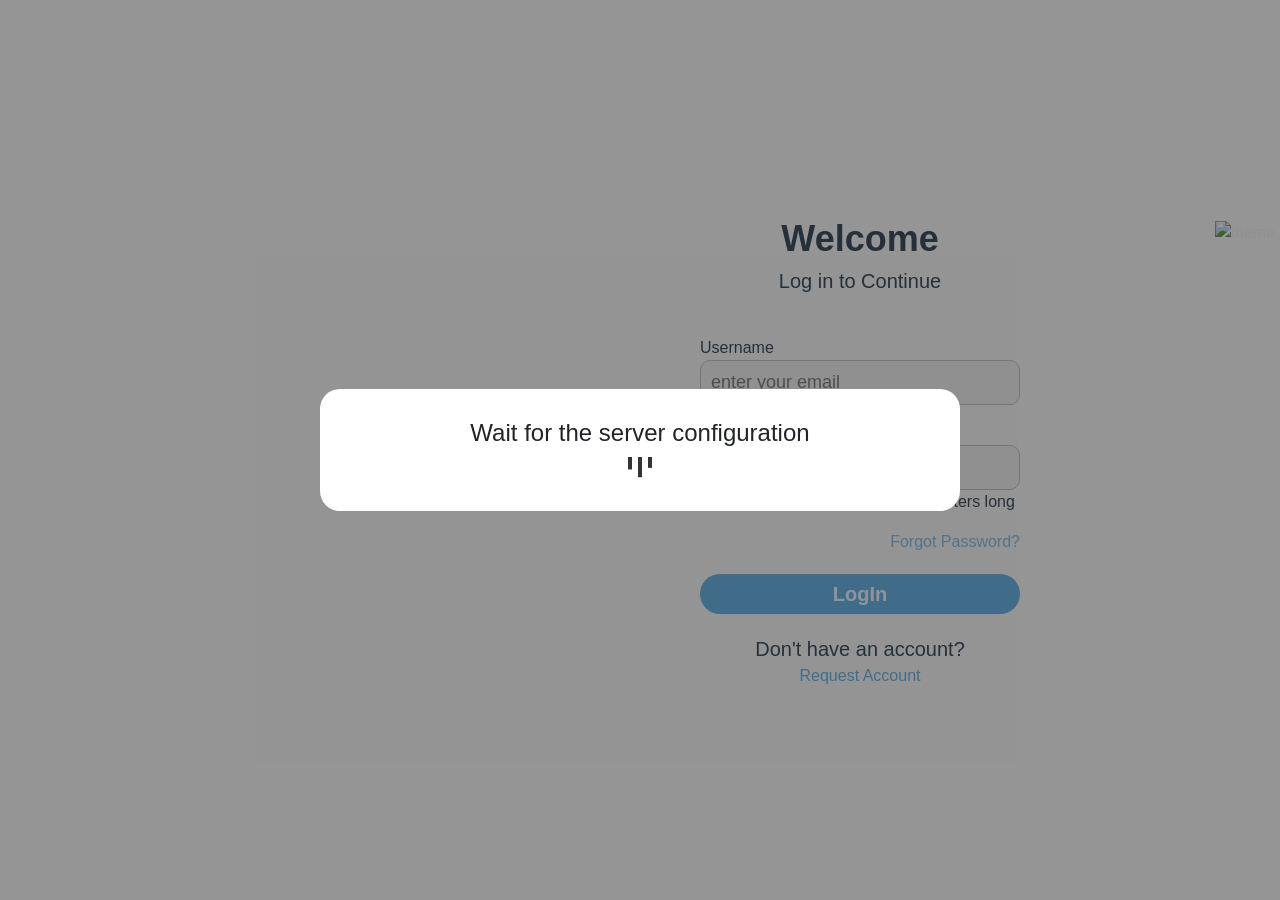
==== commit 92a02443: "v1.3.0" ====
--- a/client/index.html
+++ b/client/index.html
@@ -10,17 +10,21 @@
   <style type="text/css">@font-face{font-family:'Roboto';font-style:normal;font-weight:300;font-display:swap;src:url(https://fonts.gstatic.com/s/roboto/v30/KFOlCnqEu92Fr1MmSU5fCRc4AMP6lbBP.woff2) format('woff2');unicode-range:U+0460-052F, U+1C80-1C88, U+20B4, U+2DE0-2DFF, U+A640-A69F, U+FE2E-FE2F;}@font-face{font-family:'Roboto';font-style:normal;font-weight:300;font-display:swap;src:url(https://fonts.gstatic.com/s/roboto/v30/KFOlCnqEu92Fr1MmSU5fABc4AMP6lbBP.woff2) format('woff2');unicode-range:U+0301, U+0400-045F, U+0490-0491, U+04B0-04B1, U+2116;}@font-face{font-family:'Roboto';font-style:normal;font-weight:300;font-display:swap;src:url(https://fonts.gstatic.com/s/roboto/v30/KFOlCnqEu92Fr1MmSU5fCBc4AMP6lbBP.woff2) format('woff2');unicode-range:U+1F00-1FFF;}@font-face{font-family:'Roboto';font-style:normal;font-weight:300;font-display:swap;src:url(https://fonts.gstatic.com/s/roboto/v30/KFOlCnqEu92Fr1MmSU5fBxc4AMP6lbBP.woff2) format('woff2');unicode-range:U+0370-0377, U+037A-037F, U+0384-038A, U+038C, U+038E-03A1, U+03A3-03FF;}@font-face{font-family:'Roboto';font-style:normal;font-weight:300;font-display:swap;src:url(https://fonts.gstatic.com/s/roboto/v30/KFOlCnqEu92Fr1MmSU5fCxc4AMP6lbBP.woff2) format('woff2');unicode-range:U+0102-0103, U+0110-0111, U+0128-0129, U+0168-0169, U+01A0-01A1, U+01AF-01B0, U+0300-0301, U+0303-0304, U+0308-0309, U+0323, U+0329, U+1EA0-1EF9, U+20AB;}@font-face{font-family:'Roboto';font-style:normal;font-weight:300;font-display:swap;src:url(https://fonts.gstatic.com/s/roboto/v30/KFOlCnqEu92Fr1MmSU5fChc4AMP6lbBP.woff2) format('woff2');unicode-range:U+0100-02AF, U+0304, U+0308, U+0329, U+1E00-1E9F, U+1EF2-1EFF, U+2020, U+20A0-20AB, U+20AD-20C0, U+2113, U+2C60-2C7F, U+A720-A7FF;}@font-face{font-family:'Roboto';font-style:normal;font-weight:300;font-display:swap;src:url(https://fonts.gstatic.com/s/roboto/v30/KFOlCnqEu92Fr1MmSU5fBBc4AMP6lQ.woff2) format('woff2');unicode-range:U+0000-00FF, U+0131, U+0152-0153, U+02BB-02BC, U+02C6, U+02DA, U+02DC, U+0304, U+0308, U+0329, U+2000-206F, U+2074, U+20AC, U+2122, U+2191, U+2193, U+2212, U+2215, U+FEFF, U+FFFD;}@font-face{font-family:'Roboto';font-style:normal;font-weight:400;font-display:swap;src:url(https://fonts.gstatic.com/s/roboto/v30/KFOmCnqEu92Fr1Mu72xKKTU1Kvnz.woff2) format('woff2');unicode-range:U+0460-052F, U+1C80-1C88, U+20B4, U+2DE0-2DFF, U+A640-A69F, U+FE2E-FE2F;}@font-face{font-family:'Roboto';font-style:normal;font-weight:400;font-display:swap;src:url(https://fonts.gstatic.com/s/roboto/v30/KFOmCnqEu92Fr1Mu5mxKKTU1Kvnz.woff2) format('woff2');unicode-range:U+0301, U+0400-045F, U+0490-0491, U+04B0-04B1, U+2116;}@font-face{font-family:'Roboto';font-style:normal;font-weight:400;font-display:swap;src:url(https://fonts.gstatic.com/s/roboto/v30/KFOmCnqEu92Fr1Mu7mxKKTU1Kvnz.woff2) format('woff2');unicode-range:U+1F00-1FFF;}@font-face{font-family:'Roboto';font-style:normal;font-weight:400;font-display:swap;src:url(https://fonts.gstatic.com/s/roboto/v30/KFOmCnqEu92Fr1Mu4WxKKTU1Kvnz.woff2) format('woff2');unicode-range:U+0370-0377, U+037A-037F, U+0384-038A, U+038C, U+038E-03A1, U+03A3-03FF;}@font-face{font-family:'Roboto';font-style:normal;font-weight:400;font-display:swap;src:url(https://fonts.gstatic.com/s/roboto/v30/KFOmCnqEu92Fr1Mu7WxKKTU1Kvnz.woff2) format('woff2');unicode-range:U+0102-0103, U+0110-0111, U+0128-0129, U+0168-0169, U+01A0-01A1, U+01AF-01B0, U+0300-0301, U+0303-0304, U+0308-0309, U+0323, U+0329, U+1EA0-1EF9, U+20AB;}@font-face{font-family:'Roboto';font-style:normal;font-weight:400;font-display:swap;src:url(https://fonts.gstatic.com/s/roboto/v30/KFOmCnqEu92Fr1Mu7GxKKTU1Kvnz.woff2) format('woff2');unicode-range:U+0100-02AF, U+0304, U+0308, U+0329, U+1E00-1E9F, U+1EF2-1EFF, U+2020, U+20A0-20AB, U+20AD-20C0, U+2113, U+2C60-2C7F, U+A720-A7FF;}@font-face{font-family:'Roboto';font-style:normal;font-weight:400;font-display:swap;src:url(https://fonts.gstatic.com/s/roboto/v30/KFOmCnqEu92Fr1Mu4mxKKTU1Kg.woff2) format('woff2');unicode-range:U+0000-00FF, U+0131, U+0152-0153, U+02BB-02BC, U+02C6, U+02DA, U+02DC, U+0304, U+0308, U+0329, U+2000-206F, U+2074, U+20AC, U+2122, U+2191, U+2193, U+2212, U+2215, U+FEFF, U+FFFD;}@font-face{font-family:'Roboto';font-style:normal;font-weight:500;font-display:swap;src:url(https://fonts.gstatic.com/s/roboto/v30/KFOlCnqEu92Fr1MmEU9fCRc4AMP6lbBP.woff2) format('woff2');unicode-range:U+0460-052F, U+1C80-1C88, U+20B4, U+2DE0-2DFF, U+A640-A69F, U+FE2E-FE2F;}@font-face{font-family:'Roboto';font-style:normal;font-weight:500;font-display:swap;src:url(https://fonts.gstatic.com/s/roboto/v30/KFOlCnqEu92Fr1MmEU9fABc4AMP6lbBP.woff2) format('woff2');unicode-range:U+0301, U+0400-045F, U+0490-0491, U+04B0-04B1, U+2116;}@font-face{font-family:'Roboto';font-style:normal;font-weight:500;font-display:swap;src:url(https://fonts.gstatic.com/s/roboto/v30/KFOlCnqEu92Fr1MmEU9fCBc4AMP6lbBP.woff2) format('woff2');unicode-range:U+1F00-1FFF;}@font-face{font-family:'Roboto';font-style:normal;font-weight:500;font-display:swap;src:url(https://fonts.gstatic.com/s/roboto/v30/KFOlCnqEu92Fr1MmEU9fBxc4AMP6lbBP.woff2) format('woff2');unicode-range:U+0370-0377, U+037A-037F, U+0384-038A, U+038C, U+038E-03A1, U+03A3-03FF;}@font-face{font-family:'Roboto';font-style:normal;font-weight:500;font-display:swap;src:url(https://fonts.gstatic.com/s/roboto/v30/KFOlCnqEu92Fr1MmEU9fCxc4AMP6lbBP.woff2) format('woff2');unicode-range:U+0102-0103, U+0110-0111, U+0128-0129, U+0168-0169, U+01A0-01A1, U+01AF-01B0, U+0300-0301, U+0303-0304, U+0308-0309, U+0323, U+0329, U+1EA0-1EF9, U+20AB;}@font-face{font-family:'Roboto';font-style:normal;font-weight:500;font-display:swap;src:url(https://fonts.gstatic.com/s/roboto/v30/KFOlCnqEu92Fr1MmEU9fChc4AMP6lbBP.woff2) format('woff2');unicode-range:U+0100-02AF, U+0304, U+0308, U+0329, U+1E00-1E9F, U+1EF2-1EFF, U+2020, U+20A0-20AB, U+20AD-20C0, U+2113, U+2C60-2C7F, U+A720-A7FF;}@font-face{font-family:'Roboto';font-style:normal;font-weight:500;font-display:swap;src:url(https://fonts.gstatic.com/s/roboto/v30/KFOlCnqEu92Fr1MmEU9fBBc4AMP6lQ.woff2) format('woff2');unicode-range:U+0000-00FF, U+0131, U+0152-0153, U+02BB-02BC, U+02C6, U+02DA, U+02DC, U+0304, U+0308, U+0329, U+2000-206F, U+2074, U+20AC, U+2122, U+2191, U+2193, U+2212, U+2215, U+FEFF, U+FFFD;}</style>
   <style type="text/css">@font-face{font-family:'Material Icons';font-style:normal;font-weight:400;src:url(https://fonts.gstatic.com/s/materialicons/v142/flUhRq6tzZclQEJ-Vdg-IuiaDsNcIhQ8tQ.woff2) format('woff2');}.material-icons{font-family:'Material Icons';font-weight:normal;font-style:normal;font-size:24px;line-height:1;letter-spacing:normal;text-transform:none;display:inline-block;white-space:nowrap;word-wrap:normal;direction:ltr;-webkit-font-feature-settings:'liga';-webkit-font-smoothing:antialiased;}</style>
 
-<!--  SVG-->
+<!--  SVG  -->
   <link rel="stylesheet" href="https://cdn.linearicons.com/free/1.0.0/icon-font.min.css">
-<style>@import"https://fonts.googleapis.com/css2?family=Caveat:wght@600&family=Ephesis&family=Poppins&family=Red+Hat+Display:wght@300&family=Roboto+Mono&display=swap";@import"https://fonts.googleapis.com/css2?family=Anton&family=Rubik+Maps&display=swap";*,*:before,*:after{box-sizing:border-box;margin:0;padding:0}body{font-family:Poppins,sans-serif}body ::selection{color:#fff;background:var(--color-primary-200)}html,body{height:100%}body{margin:0;padding:0;font-family:Roboto,Helvetica Neue,sans-serif}*,*:before,*:after{padding:0;margin:0}</style><link rel="stylesheet" href="styles.3e162decd54498d4.css" media="print" onload="this.media='all'"><noscript><link rel="stylesheet" href="styles.3e162decd54498d4.css"></noscript></head>
+<!--  flatpickr  -->
+  <link rel="stylesheet" href="https://cdn.jsdelivr.net/npm/flatpickr/dist/flatpickr.min.css">
+<style>@import"https://fonts.googleapis.com/css2?family=Caveat:wght@600&family=Ephesis&family=Poppins&family=Red+Hat+Display:wght@300&family=Roboto+Mono&display=swap";@import"https://fonts.googleapis.com/css2?family=Anton&family=Rubik+Maps&display=swap";*,*:before,*:after{box-sizing:border-box;margin:0;padding:0}body{font-family:Poppins,sans-serif}body ::selection{color:#fff;background:var(--color-primary-200)}html,body{height:100%}body{margin:0;padding:0;font-family:Roboto,Helvetica Neue,sans-serif}*,*:before,*:after{padding:0;margin:0}@charset "UTF-8"</style><link rel="stylesheet" href="styles.76c985175e7c3243.css" media="print" onload="this.media='all'"><noscript><link rel="stylesheet" href="styles.76c985175e7c3243.css"></noscript></head>
 <body>
 <app-root></app-root>
-<script src="runtime.0663b05a0ea706f1.js" type="module"></script><script src="polyfills.9235a755e281251e.js" type="module"></script><script src="main.49e3b158f0ba8d2a.js" type="module"></script>
+<script src="runtime.7a84a0e28100e407.js" type="module"></script><script src="polyfills.9235a755e281251e.js" type="module"></script><script src="main.f9e8dc2c920a1ef7.js" type="module"></script>
 
 <script src="https://kit.fontawesome.com/4f2ef9abbc.js" crossorigin="anonymous"></script>
 <!--bootstrap js-->
 <script src="https://cdn.jsdelivr.net/npm/bootstrap@5.3.3/dist/js/bootstrap.bundle.min.js" integrity="sha384-YvpcrYf0tY3lHB60NNkmXc5s9fDVZLESaAA55NDzOxhy9GkcIdslK1eN7N6jIeHz" crossorigin="anonymous"></script>
 <!--SVG-->
 <script src="https://cdn.linearicons.com/free/1.0.0/svgembedder.min.js"></script>
+<!--flatpickr-->
+<script src="https://cdn.jsdelivr.net/npm/flatpickr"></script>
 
 </body><!--font awesome--></html>
--- a/client/styles.76c985175e7c3243.css
+++ b/client/styles.76c985175e7c3243.css
@@ -0,0 +1 @@
+@import"https://fonts.googleapis.com/css2?family=Caveat:wght@600&family=Ephesis&family=Poppins&family=Red+Hat+Display:wght@300&family=Roboto+Mono&display=swap";@import"https://fonts.googleapis.com/css2?family=Anton&family=Rubik+Maps&display=swap";.mat-ripple{overflow:hidden;position:relative}.mat-ripple:not(:empty){transform:translateZ(0)}.mat-ripple.mat-ripple-unbounded{overflow:visible}.mat-ripple-element{position:absolute;border-radius:50%;pointer-events:none;transition:opacity,transform 0ms cubic-bezier(0,0,.2,1);transform:scale3d(0,0,0)}.cdk-high-contrast-active .mat-ripple-element{display:none}.cdk-visually-hidden{border:0;clip:rect(0 0 0 0);height:1px;margin:-1px;overflow:hidden;padding:0;position:absolute;width:1px;white-space:nowrap;outline:0;-webkit-appearance:none;-moz-appearance:none;left:0}[dir=rtl] .cdk-visually-hidden{left:auto;right:0}.cdk-overlay-container,.cdk-global-overlay-wrapper{pointer-events:none;top:0;left:0;height:100%;width:100%}.cdk-overlay-container{position:fixed;z-index:1000}.cdk-overlay-container:empty{display:none}.cdk-global-overlay-wrapper{display:flex;position:absolute;z-index:1000}.cdk-overlay-pane{position:absolute;pointer-events:auto;box-sizing:border-box;z-index:1000;display:flex;max-width:100%;max-height:100%}.cdk-overlay-backdrop{position:absolute;inset:0;z-index:1000;pointer-events:auto;-webkit-tap-highlight-color:rgba(0,0,0,0);transition:opacity .4s cubic-bezier(.25,.8,.25,1);opacity:0}.cdk-overlay-backdrop.cdk-overlay-backdrop-showing{opacity:1}.cdk-high-contrast-active .cdk-overlay-backdrop.cdk-overlay-backdrop-showing{opacity:.6}.cdk-overlay-dark-backdrop{background:rgba(0,0,0,.32)}.cdk-overlay-transparent-backdrop{transition:visibility 1ms linear,opacity 1ms linear;visibility:hidden;opacity:1}.cdk-overlay-transparent-backdrop.cdk-overlay-backdrop-showing{opacity:0;visibility:visible}.cdk-overlay-backdrop-noop-animation{transition:none}.cdk-overlay-connected-position-bounding-box{position:absolute;z-index:1000;display:flex;flex-direction:column;min-width:1px;min-height:1px}.cdk-global-scrollblock{position:fixed;width:100%;overflow-y:scroll}textarea.cdk-textarea-autosize{resize:none}textarea.cdk-textarea-autosize-measuring{padding:2px 0!important;box-sizing:content-box!important;height:auto!important;overflow:hidden!important}textarea.cdk-textarea-autosize-measuring-firefox{padding:2px 0!important;box-sizing:content-box!important;height:0!important}@keyframes cdk-text-field-autofill-start{}@keyframes cdk-text-field-autofill-end{}.cdk-text-field-autofill-monitored:-webkit-autofill{animation:cdk-text-field-autofill-start 0s 1ms}.cdk-text-field-autofill-monitored:not(:-webkit-autofill){animation:cdk-text-field-autofill-end 0s 1ms}.mat-focus-indicator{position:relative}.mat-focus-indicator:before{inset:0;position:absolute;box-sizing:border-box;pointer-events:none;display:var(--mat-focus-indicator-display, none);border:var(--mat-focus-indicator-border-width, 3px) var(--mat-focus-indicator-border-style, solid) var(--mat-focus-indicator-border-color, transparent);border-radius:var(--mat-focus-indicator-border-radius, 4px)}.mat-focus-indicator:focus:before{content:""}.cdk-high-contrast-active{--mat-focus-indicator-display: block}.mat-mdc-focus-indicator{position:relative}.mat-mdc-focus-indicator:before{inset:0;position:absolute;box-sizing:border-box;pointer-events:none;display:var(--mat-mdc-focus-indicator-display, none);border:var(--mat-mdc-focus-indicator-border-width, 3px) var(--mat-mdc-focus-indicator-border-style, solid) var(--mat-mdc-focus-indicator-border-color, transparent);border-radius:var(--mat-mdc-focus-indicator-border-radius, 4px)}.mat-mdc-focus-indicator:focus:before{content:""}.cdk-high-contrast-active{--mat-mdc-focus-indicator-display: block}.mat-ripple-element{background-color:#0000001a}.mat-mdc-option{color:var(--mdc-theme-text-primary-on-background, rgba(0, 0, 0, .87))}.mat-mdc-option:hover:not(.mdc-list-item--disabled),.mat-mdc-option:focus:not(.mdc-list-item--disabled),.mat-mdc-option.mat-mdc-option-active,.mat-mdc-option.mdc-list-item--selected:not(.mat-mdc-option-multiple):not(.mdc-list-item--disabled){background:rgba(0,0,0,.04)}.mat-primary .mat-mdc-option.mdc-list-item--selected:not(.mdc-list-item--disabled) .mdc-list-item__primary-text{color:var(--mdc-theme-primary, #3f51b5)}.mat-accent .mat-mdc-option.mdc-list-item--selected:not(.mdc-list-item--disabled) .mdc-list-item__primary-text{color:var(--mdc-theme-secondary, #ff4081)}.mat-warn .mat-mdc-option.mdc-list-item--selected:not(.mdc-list-item--disabled) .mdc-list-item__primary-text{color:var(--mdc-theme-error, #f44336)}.mat-mdc-optgroup-label{color:var(--mdc-theme-text-primary-on-background, rgba(0, 0, 0, .87))}.mat-pseudo-checkbox-full{color:#0000008a}.mat-pseudo-checkbox-full.mat-pseudo-checkbox-disabled{color:#b0b0b0}.mat-primary .mat-pseudo-checkbox-checked.mat-pseudo-checkbox-minimal:after,.mat-primary .mat-pseudo-checkbox-indeterminate.mat-pseudo-checkbox-minimal:after{color:#3f51b5}.mat-primary .mat-pseudo-checkbox-checked.mat-pseudo-checkbox-full,.mat-primary .mat-pseudo-checkbox-indeterminate.mat-pseudo-checkbox-full{background:#3f51b5}.mat-primary .mat-pseudo-checkbox-checked.mat-pseudo-checkbox-full:after,.mat-primary .mat-pseudo-checkbox-indeterminate.mat-pseudo-checkbox-full:after{color:#fafafa}.mat-pseudo-checkbox-checked.mat-pseudo-checkbox-minimal:after,.mat-pseudo-checkbox-indeterminate.mat-pseudo-checkbox-minimal:after{color:#ff4081}.mat-pseudo-checkbox-checked.mat-pseudo-checkbox-full,.mat-pseudo-checkbox-indeterminate.mat-pseudo-checkbox-full{background:#ff4081}.mat-pseudo-checkbox-checked.mat-pseudo-checkbox-full:after,.mat-pseudo-checkbox-indeterminate.mat-pseudo-checkbox-full:after{color:#fafafa}.mat-accent .mat-pseudo-checkbox-checked.mat-pseudo-checkbox-minimal:after,.mat-accent .mat-pseudo-checkbox-indeterminate.mat-pseudo-checkbox-minimal:after{color:#ff4081}.mat-accent .mat-pseudo-checkbox-checked.mat-pseudo-checkbox-full,.mat-accent .mat-pseudo-checkbox-indeterminate.mat-pseudo-checkbox-full{background:#ff4081}.mat-accent .mat-pseudo-checkbox-checked.mat-pseudo-checkbox-full:after,.mat-accent .mat-pseudo-checkbox-indeterminate.mat-pseudo-checkbox-full:after{color:#fafafa}.mat-warn .mat-pseudo-checkbox-checked.mat-pseudo-checkbox-minimal:after,.mat-warn .mat-pseudo-checkbox-indeterminate.mat-pseudo-checkbox-minimal:after{color:#f44336}.mat-warn .mat-pseudo-checkbox-checked.mat-pseudo-checkbox-full,.mat-warn .mat-pseudo-checkbox-indeterminate.mat-pseudo-checkbox-full{background:#f44336}.mat-warn .mat-pseudo-checkbox-checked.mat-pseudo-checkbox-full:after,.mat-warn .mat-pseudo-checkbox-indeterminate.mat-pseudo-checkbox-full:after{color:#fafafa}.mat-pseudo-checkbox-disabled.mat-pseudo-checkbox-checked.mat-pseudo-checkbox-minimal:after,.mat-pseudo-checkbox-disabled.mat-pseudo-checkbox-indeterminate.mat-pseudo-checkbox-minimal:after{color:#b0b0b0}.mat-pseudo-checkbox-disabled.mat-pseudo-checkbox-checked.mat-pseudo-checkbox-full,.mat-pseudo-checkbox-disabled.mat-pseudo-checkbox-indeterminate.mat-pseudo-checkbox-full{background:#b0b0b0}.mat-app-background{background-color:#fafafa;color:#000000de}.mat-elevation-z0,.mat-mdc-elevation-specific.mat-elevation-z0{box-shadow:0 0 #0003,0 0 #00000024,0 0 #0000001f}.mat-elevation-z1,.mat-mdc-elevation-specific.mat-elevation-z1{box-shadow:0 2px 1px -1px #0003,0 1px 1px #00000024,0 1px 3px #0000001f}.mat-elevation-z2,.mat-mdc-elevation-specific.mat-elevation-z2{box-shadow:0 3px 1px -2px #0003,0 2px 2px #00000024,0 1px 5px #0000001f}.mat-elevation-z3,.mat-mdc-elevation-specific.mat-elevation-z3{box-shadow:0 3px 3px -2px #0003,0 3px 4px #00000024,0 1px 8px #0000001f}.mat-elevation-z4,.mat-mdc-elevation-specific.mat-elevation-z4{box-shadow:0 2px 4px -1px #0003,0 4px 5px #00000024,0 1px 10px #0000001f}.mat-elevation-z5,.mat-mdc-elevation-specific.mat-elevation-z5{box-shadow:0 3px 5px -1px #0003,0 5px 8px #00000024,0 1px 14px #0000001f}.mat-elevation-z6,.mat-mdc-elevation-specific.mat-elevation-z6{box-shadow:0 3px 5px -1px #0003,0 6px 10px #00000024,0 1px 18px #0000001f}.mat-elevation-z7,.mat-mdc-elevation-specific.mat-elevation-z7{box-shadow:0 4px 5px -2px #0003,0 7px 10px 1px #00000024,0 2px 16px 1px #0000001f}.mat-elevation-z8,.mat-mdc-elevation-specific.mat-elevation-z8{box-shadow:0 5px 5px -3px #0003,0 8px 10px 1px #00000024,0 3px 14px 2px #0000001f}.mat-elevation-z9,.mat-mdc-elevation-specific.mat-elevation-z9{box-shadow:0 5px 6px -3px #0003,0 9px 12px 1px #00000024,0 3px 16px 2px #0000001f}.mat-elevation-z10,.mat-mdc-elevation-specific.mat-elevation-z10{box-shadow:0 6px 6px -3px #0003,0 10px 14px 1px #00000024,0 4px 18px 3px #0000001f}.mat-elevation-z11,.mat-mdc-elevation-specific.mat-elevation-z11{box-shadow:0 6px 7px -4px #0003,0 11px 15px 1px #00000024,0 4px 20px 3px #0000001f}.mat-elevation-z12,.mat-mdc-elevation-specific.mat-elevation-z12{box-shadow:0 7px 8px -4px #0003,0 12px 17px 2px #00000024,0 5px 22px 4px #0000001f}.mat-elevation-z13,.mat-mdc-elevation-specific.mat-elevation-z13{box-shadow:0 7px 8px -4px #0003,0 13px 19px 2px #00000024,0 5px 24px 4px #0000001f}.mat-elevation-z14,.mat-mdc-elevation-specific.mat-elevation-z14{box-shadow:0 7px 9px -4px #0003,0 14px 21px 2px #00000024,0 5px 26px 4px #0000001f}.mat-elevation-z15,.mat-mdc-elevation-specific.mat-elevation-z15{box-shadow:0 8px 9px -5px #0003,0 15px 22px 2px #00000024,0 6px 28px 5px #0000001f}.mat-elevation-z16,.mat-mdc-elevation-specific.mat-elevation-z16{box-shadow:0 8px 10px -5px #0003,0 16px 24px 2px #00000024,0 6px 30px 5px #0000001f}.mat-elevation-z17,.mat-mdc-elevation-specific.mat-elevation-z17{box-shadow:0 8px 11px -5px #0003,0 17px 26px 2px #00000024,0 6px 32px 5px #0000001f}.mat-elevation-z18,.mat-mdc-elevation-specific.mat-elevation-z18{box-shadow:0 9px 11px -5px #0003,0 18px 28px 2px #00000024,0 7px 34px 6px #0000001f}.mat-elevation-z19,.mat-mdc-elevation-specific.mat-elevation-z19{box-shadow:0 9px 12px -6px #0003,0 19px 29px 2px #00000024,0 7px 36px 6px #0000001f}.mat-elevation-z20,.mat-mdc-elevation-specific.mat-elevation-z20{box-shadow:0 10px 13px -6px #0003,0 20px 31px 3px #00000024,0 8px 38px 7px #0000001f}.mat-elevation-z21,.mat-mdc-elevation-specific.mat-elevation-z21{box-shadow:0 10px 13px -6px #0003,0 21px 33px 3px #00000024,0 8px 40px 7px #0000001f}.mat-elevation-z22,.mat-mdc-elevation-specific.mat-elevation-z22{box-shadow:0 10px 14px -6px #0003,0 22px 35px 3px #00000024,0 8px 42px 7px #0000001f}.mat-elevation-z23,.mat-mdc-elevation-specific.mat-elevation-z23{box-shadow:0 11px 14px -7px #0003,0 23px 36px 3px #00000024,0 9px 44px 8px #0000001f}.mat-elevation-z24,.mat-mdc-elevation-specific.mat-elevation-z24{box-shadow:0 11px 15px -7px #0003,0 24px 38px 3px #00000024,0 9px 46px 8px #0000001f}.mat-theme-loaded-marker{display:none}.mat-mdc-option{-moz-osx-font-smoothing:grayscale;-webkit-font-smoothing:antialiased;font-family:var(--mdc-typography-body1-font-family, var(--mdc-typography-font-family, Roboto, sans-serif));font-size:var(--mdc-typography-body1-font-size, 16px);line-height:var(--mdc-typography-body1-line-height, 24px);font-weight:var(--mdc-typography-body1-font-weight, 400);letter-spacing:var(--mdc-typography-body1-letter-spacing, .03125em)}.mat-mdc-card{box-shadow:0 2px 1px -1px #0003,0 1px 1px #00000024,0 1px 3px #0000001f;--mdc-elevated-card-container-color:#fff}.mat-mdc-card-outlined{box-shadow:0 0 #0003,0 0 #00000024,0 0 #0000001f;--mdc-outlined-card-outline-color:#e0e0e0}.mat-mdc-card-subtitle{color:#0000008a}.mat-mdc-card-title{-moz-osx-font-smoothing:grayscale;-webkit-font-smoothing:antialiased;font-family:var(--mdc-typography-headline6-font-family, var(--mdc-typography-font-family, Roboto, sans-serif));font-size:var(--mdc-typography-headline6-font-size, 20px);line-height:var(--mdc-typography-headline6-line-height, 32px);font-weight:var(--mdc-typography-headline6-font-weight, 500);letter-spacing:var(--mdc-typography-headline6-letter-spacing, .0125em);-webkit-text-decoration:var(--mdc-typography-headline6-text-decoration, inherit);text-decoration:var(--mdc-typography-headline6-text-decoration, inherit);text-transform:var(--mdc-typography-headline6-text-transform, none)}.mat-mdc-card-subtitle{-moz-osx-font-smoothing:grayscale;-webkit-font-smoothing:antialiased;font-family:var(--mdc-typography-subtitle2-font-family, var(--mdc-typography-font-family, Roboto, sans-serif));font-size:var(--mdc-typography-subtitle2-font-size, 14px);line-height:var(--mdc-typography-subtitle2-line-height, 22px);font-weight:var(--mdc-typography-subtitle2-font-weight, 500);letter-spacing:var(--mdc-typography-subtitle2-letter-spacing, .0071428571em);-webkit-text-decoration:var(--mdc-typography-subtitle2-text-decoration, inherit);text-decoration:var(--mdc-typography-subtitle2-text-decoration, inherit);text-transform:var(--mdc-typography-subtitle2-text-transform, none)}.mat-mdc-progress-bar{--mdc-linear-progress-active-indicator-color:#3f51b5}.mat-mdc-progress-bar .mdc-linear-progress__buffer-dots{background-image:url("data:image/svg+xml,%3Csvg version='1.1' xmlns='http://www.w3.org/2000/svg' xmlns:xlink='http://www.w3.org/1999/xlink' x='0px' y='0px' enable-background='new 0 0 5 2' xml:space='preserve' viewBox='0 0 5 2' preserveAspectRatio='none slice'%3E%3Ccircle cx='1' cy='1' r='1' fill='rgba(63, 81, 181, 0.25)'/%3E%3C/svg%3E")}.mat-mdc-progress-bar .mdc-linear-progress__buffer-bar{background-color:#3f51b540}.mat-mdc-progress-bar.mat-accent{--mdc-linear-progress-active-indicator-color:#ff4081}.mat-mdc-progress-bar.mat-accent .mdc-linear-progress__buffer-dots{background-image:url("data:image/svg+xml,%3Csvg version='1.1' xmlns='http://www.w3.org/2000/svg' xmlns:xlink='http://www.w3.org/1999/xlink' x='0px' y='0px' enable-background='new 0 0 5 2' xml:space='preserve' viewBox='0 0 5 2' preserveAspectRatio='none slice'%3E%3Ccircle cx='1' cy='1' r='1' fill='rgba(255, 64, 129, 0.25)'/%3E%3C/svg%3E")}.mat-mdc-progress-bar.mat-accent .mdc-linear-progress__buffer-bar{background-color:#ff408140}.mat-mdc-progress-bar.mat-warn{--mdc-linear-progress-active-indicator-color:#f44336}.mat-mdc-progress-bar.mat-warn .mdc-linear-progress__buffer-dots{background-image:url("data:image/svg+xml,%3Csvg version='1.1' xmlns='http://www.w3.org/2000/svg' xmlns:xlink='http://www.w3.org/1999/xlink' x='0px' y='0px' enable-background='new 0 0 5 2' xml:space='preserve' viewBox='0 0 5 2' preserveAspectRatio='none slice'%3E%3Ccircle cx='1' cy='1' r='1' fill='rgba(244, 67, 54, 0.25)'/%3E%3C/svg%3E")}.mat-mdc-progress-bar.mat-warn .mdc-linear-progress__buffer-bar{background-color:#f4433640}.mat-mdc-tooltip{--mdc-plain-tooltip-container-color:#616161;--mdc-plain-tooltip-supporting-text-color:white}.mat-mdc-tooltip{--mdc-plain-tooltip-supporting-text-font:Roboto, sans-serif;--mdc-plain-tooltip-supporting-text-size:12px;--mdc-plain-tooltip-supporting-text-weight:400;--mdc-plain-tooltip-supporting-text-tracking:.0333333333em}.mdc-text-field:not(.mdc-text-field--disabled) .mdc-floating-label{color:#0009}.mdc-text-field:not(.mdc-text-field--disabled) .mdc-text-field__input{color:#000000de}@media all{.mdc-text-field:not(.mdc-text-field--disabled) .mdc-text-field__input::placeholder{color:#0009}}@media all{.mdc-text-field:not(.mdc-text-field--disabled) .mdc-text-field__input:-ms-input-placeholder{color:#0009}}.mdc-text-field .mdc-text-field__input{caret-color:var(--mdc-theme-primary, #3f51b5)}.mdc-text-field:not(.mdc-text-field--disabled)+.mdc-text-field-helper-line .mdc-text-field-helper-text{color:#0009}.mdc-text-field:not(.mdc-text-field--disabled) .mdc-text-field-character-counter,.mdc-text-field:not(.mdc-text-field--disabled)+.mdc-text-field-helper-line .mdc-text-field-character-counter{color:#0009}.mdc-text-field:not(.mdc-text-field--disabled) .mdc-text-field__icon--leading{color:#0000008a}.mdc-text-field:not(.mdc-text-field--disabled) .mdc-text-field__icon--trailing{color:#0000008a}.mdc-text-field:not(.mdc-text-field--disabled) .mdc-text-field__affix--prefix{color:#0009}.mdc-text-field:not(.mdc-text-field--disabled) .mdc-text-field__affix--suffix{color:#0009}.mdc-text-field--filled .mdc-text-field__ripple:before,.mdc-text-field--filled .mdc-text-field__ripple:after{background-color:var(--mdc-ripple-color, rgba(0, 0, 0, .87))}.mdc-text-field--filled:hover .mdc-text-field__ripple:before,.mdc-text-field--filled.mdc-ripple-surface--hover .mdc-text-field__ripple:before{opacity:var(--mdc-ripple-hover-opacity, .04)}.mdc-text-field--filled.mdc-ripple-upgraded--background-focused .mdc-text-field__ripple:before,.mdc-text-field--filled:not(.mdc-ripple-upgraded):focus .mdc-text-field__ripple:before{opacity:var(--mdc-ripple-focus-opacity, .12)}.mdc-text-field--filled:not(.mdc-text-field--disabled){background-color:#f5f5f5}.mdc-text-field--filled:not(.mdc-text-field--disabled) .mdc-line-ripple:before{border-bottom-color:#0000006b}.mdc-text-field--filled:not(.mdc-text-field--disabled):hover .mdc-line-ripple:before{border-bottom-color:#000000de}.mdc-text-field--filled .mdc-line-ripple:after{border-bottom-color:var(--mdc-theme-primary, #3f51b5)}.mdc-text-field--outlined:not(.mdc-text-field--disabled) .mdc-notched-outline__leading,.mdc-text-field--outlined:not(.mdc-text-field--disabled) .mdc-notched-outline__notch,.mdc-text-field--outlined:not(.mdc-text-field--disabled) .mdc-notched-outline__trailing{border-color:#00000061}.mdc-text-field--outlined:not(.mdc-text-field--disabled):not(.mdc-text-field--focused):hover .mdc-notched-outline .mdc-notched-outline__leading,.mdc-text-field--outlined:not(.mdc-text-field--disabled):not(.mdc-text-field--focused):hover .mdc-notched-outline .mdc-notched-outline__notch,.mdc-text-field--outlined:not(.mdc-text-field--disabled):not(.mdc-text-field--focused):hover .mdc-notched-outline .mdc-notched-outline__trailing{border-color:#000000de}.mdc-text-field--outlined:not(.mdc-text-field--disabled).mdc-text-field--focused .mdc-notched-outline__leading,.mdc-text-field--outlined:not(.mdc-text-field--disabled).mdc-text-field--focused .mdc-notched-outline__notch,.mdc-text-field--outlined:not(.mdc-text-field--disabled).mdc-text-field--focused .mdc-notched-outline__trailing{border-color:var(--mdc-theme-primary, #3f51b5)}.mdc-text-field--outlined .mdc-text-field__ripple:before,.mdc-text-field--outlined .mdc-text-field__ripple:after{background-color:var(--mdc-ripple-color, transparent)}.mdc-text-field--focused:not(.mdc-text-field--disabled) .mdc-floating-label{color:#3f51b5de}.mdc-text-field--invalid:not(.mdc-text-field--disabled):hover .mdc-line-ripple:before{border-bottom-color:var(--mdc-theme-error, #f44336)}.mdc-text-field--invalid:not(.mdc-text-field--disabled) .mdc-line-ripple:after{border-bottom-color:var(--mdc-theme-error, #f44336)}.mdc-text-field--invalid:not(.mdc-text-field--disabled) .mdc-floating-label{color:var(--mdc-theme-error, #f44336)}.mdc-text-field--invalid:not(.mdc-text-field--disabled).mdc-text-field--invalid+.mdc-text-field-helper-line .mdc-text-field-helper-text--validation-msg{color:var(--mdc-theme-error, #f44336)}.mdc-text-field--invalid .mdc-text-field__input{caret-color:var(--mdc-theme-error, #f44336)}.mdc-text-field--invalid:not(.mdc-text-field--disabled) .mdc-text-field__icon--trailing{color:var(--mdc-theme-error, #f44336)}.mdc-text-field--invalid:not(.mdc-text-field--disabled) .mdc-line-ripple:before{border-bottom-color:var(--mdc-theme-error, #f44336)}.mdc-text-field--invalid:not(.mdc-text-field--disabled) .mdc-notched-outline__leading,.mdc-text-field--invalid:not(.mdc-text-field--disabled) .mdc-notched-outline__notch,.mdc-text-field--invalid:not(.mdc-text-field--disabled) .mdc-notched-outline__trailing{border-color:var(--mdc-theme-error, #f44336)}.mdc-text-field--invalid:not(.mdc-text-field--disabled):not(.mdc-text-field--focused):hover .mdc-notched-outline .mdc-notched-outline__leading,.mdc-text-field--invalid:not(.mdc-text-field--disabled):not(.mdc-text-field--focused):hover .mdc-notched-outline .mdc-notched-outline__notch,.mdc-text-field--invalid:not(.mdc-text-field--disabled):not(.mdc-text-field--focused):hover .mdc-notched-outline .mdc-notched-outline__trailing{border-color:var(--mdc-theme-error, #f44336)}.mdc-text-field--invalid:not(.mdc-text-field--disabled).mdc-text-field--focused .mdc-notched-outline__leading,.mdc-text-field--invalid:not(.mdc-text-field--disabled).mdc-text-field--focused .mdc-notched-outline__notch,.mdc-text-field--invalid:not(.mdc-text-field--disabled).mdc-text-field--focused .mdc-notched-outline__trailing{border-color:var(--mdc-theme-error, #f44336)}.mdc-text-field--disabled .mdc-text-field__input{color:#00000061}@media all{.mdc-text-field--disabled .mdc-text-field__input::placeholder{color:#00000061}}@media all{.mdc-text-field--disabled .mdc-text-field__input:-ms-input-placeholder{color:#00000061}}.mdc-text-field--disabled .mdc-floating-label{color:#00000061}.mdc-text-field--disabled+.mdc-text-field-helper-line .mdc-text-field-helper-text{color:#00000061}.mdc-text-field--disabled .mdc-text-field-character-counter,.mdc-text-field--disabled+.mdc-text-field-helper-line .mdc-text-field-character-counter{color:#00000061}.mdc-text-field--disabled .mdc-text-field__icon--leading,.mdc-text-field--disabled .mdc-text-field__icon--trailing{color:#0000004d}.mdc-text-field--disabled .mdc-text-field__affix--prefix,.mdc-text-field--disabled .mdc-text-field__affix--suffix{color:#00000061}.mdc-text-field--disabled .mdc-line-ripple:before{border-bottom-color:#0000000f}.mdc-text-field--disabled .mdc-notched-outline__leading,.mdc-text-field--disabled .mdc-notched-outline__notch,.mdc-text-field--disabled .mdc-notched-outline__trailing{border-color:#0000000f}@media screen and (forced-colors: active),(-ms-high-contrast: active){.mdc-text-field--disabled .mdc-text-field__input::placeholder{color:GrayText}}@media screen and (forced-colors: active),(-ms-high-contrast: active){.mdc-text-field--disabled .mdc-text-field__input:-ms-input-placeholder{color:GrayText}}@media screen and (forced-colors: active),(-ms-high-contrast: active){.mdc-text-field--disabled .mdc-floating-label{color:GrayText}}@media screen and (forced-colors: active),(-ms-high-contrast: active){.mdc-text-field--disabled+.mdc-text-field-helper-line .mdc-text-field-helper-text{color:GrayText}}@media screen and (forced-colors: active),(-ms-high-contrast: active){.mdc-text-field--disabled .mdc-text-field-character-counter,.mdc-text-field--disabled+.mdc-text-field-helper-line .mdc-text-field-character-counter{color:GrayText}}@media screen and (forced-colors: active),(-ms-high-contrast: active){.mdc-text-field--disabled .mdc-text-field__icon--leading{color:GrayText}}@media screen and (forced-colors: active),(-ms-high-contrast: active){.mdc-text-field--disabled .mdc-text-field__icon--trailing{color:GrayText}}@media screen and (forced-colors: active),(-ms-high-contrast: active){.mdc-text-field--disabled .mdc-text-field__affix--prefix{color:GrayText}}@media screen and (forced-colors: active),(-ms-high-contrast: active){.mdc-text-field--disabled .mdc-text-field__affix--suffix{color:GrayText}}@media screen and (forced-colors: active),(-ms-high-contrast: active){.mdc-text-field--disabled .mdc-line-ripple:before{border-bottom-color:GrayText}}@media screen and (forced-colors: active),(-ms-high-contrast: active){.mdc-text-field--disabled .mdc-notched-outline__leading,.mdc-text-field--disabled .mdc-notched-outline__notch,.mdc-text-field--disabled .mdc-notched-outline__trailing{border-color:GrayText}}.mdc-text-field--disabled.mdc-text-field--filled{background-color:#fafafa}.mat-mdc-form-field-error{color:var(--mdc-theme-error, #f44336)}.mat-mdc-form-field-focus-overlay{background-color:#000000de}.mat-mdc-form-field:hover .mat-mdc-form-field-focus-overlay{opacity:.04}.mat-mdc-form-field.mat-focused .mat-mdc-form-field-focus-overlay{opacity:.12}.mat-mdc-form-field-type-mat-native-select .mat-mdc-form-field-infix:after{color:#0000008a}.mat-mdc-form-field-type-mat-native-select.mat-focused.mat-primary .mat-mdc-form-field-infix:after{color:#3f51b5de}.mat-mdc-form-field-type-mat-native-select.mat-focused.mat-accent .mat-mdc-form-field-infix:after{color:#ff4081de}.mat-mdc-form-field-type-mat-native-select.mat-focused.mat-warn .mat-mdc-form-field-infix:after{color:#f44336de}.mat-mdc-form-field-type-mat-native-select.mat-form-field-disabled .mat-mdc-form-field-infix:after{color:#00000061}.mat-mdc-form-field.mat-accent .mdc-text-field__input{caret-color:var(--mdc-theme-secondary, #ff4081)}.mat-mdc-form-field.mat-accent:not(.mdc-text-field--disabled) .mdc-line-ripple:after{border-bottom-color:var(--mdc-theme-secondary, #ff4081)}.mat-mdc-form-field.mat-accent .mdc-text-field--focused:not(.mdc-text-field--disabled) .mdc-floating-label{color:#ff4081de}.mat-mdc-form-field.mat-accent .mdc-text-field--invalid:not(.mdc-text-field--disabled):hover .mdc-line-ripple:before{border-bottom-color:var(--mdc-theme-error, #f44336)}.mat-mdc-form-field.mat-accent .mdc-text-field--invalid:not(.mdc-text-field--disabled) .mdc-line-ripple:after{border-bottom-color:var(--mdc-theme-error, #f44336)}.mat-mdc-form-field.mat-accent .mdc-text-field--invalid:not(.mdc-text-field--disabled) .mdc-floating-label{color:var(--mdc-theme-error, #f44336)}.mat-mdc-form-field.mat-accent .mdc-text-field--invalid:not(.mdc-text-field--disabled).mdc-text-field--invalid+.mdc-text-field-helper-line .mdc-text-field-helper-text--validation-msg{color:var(--mdc-theme-error, #f44336)}.mat-mdc-form-field.mat-accent .mdc-text-field--invalid .mdc-text-field__input{caret-color:var(--mdc-theme-error, #f44336)}.mat-mdc-form-field.mat-accent .mdc-text-field--invalid:not(.mdc-text-field--disabled) .mdc-text-field__icon--trailing{color:var(--mdc-theme-error, #f44336)}.mat-mdc-form-field.mat-accent .mdc-text-field--invalid:not(.mdc-text-field--disabled) .mdc-line-ripple:before{border-bottom-color:var(--mdc-theme-error, #f44336)}.mat-mdc-form-field.mat-accent .mdc-text-field--invalid:not(.mdc-text-field--disabled) .mdc-notched-outline__leading,.mat-mdc-form-field.mat-accent .mdc-text-field--invalid:not(.mdc-text-field--disabled) .mdc-notched-outline__notch,.mat-mdc-form-field.mat-accent .mdc-text-field--invalid:not(.mdc-text-field--disabled) .mdc-notched-outline__trailing{border-color:var(--mdc-theme-error, #f44336)}.mat-mdc-form-field.mat-accent .mdc-text-field--invalid:not(.mdc-text-field--disabled):not(.mdc-text-field--focused):hover .mdc-notched-outline .mdc-notched-outline__leading,.mat-mdc-form-field.mat-accent .mdc-text-field--invalid:not(.mdc-text-field--disabled):not(.mdc-text-field--focused):hover .mdc-notched-outline .mdc-notched-outline__notch,.mat-mdc-form-field.mat-accent .mdc-text-field--invalid:not(.mdc-text-field--disabled):not(.mdc-text-field--focused):hover .mdc-notched-outline .mdc-notched-outline__trailing{border-color:var(--mdc-theme-error, #f44336)}.mat-mdc-form-field.mat-accent .mdc-text-field--invalid:not(.mdc-text-field--disabled).mdc-text-field--focused .mdc-notched-outline__leading,.mat-mdc-form-field.mat-accent .mdc-text-field--invalid:not(.mdc-text-field--disabled).mdc-text-field--focused .mdc-notched-outline__notch,.mat-mdc-form-field.mat-accent .mdc-text-field--invalid:not(.mdc-text-field--disabled).mdc-text-field--focused .mdc-notched-outline__trailing{border-color:var(--mdc-theme-error, #f44336)}.mat-mdc-form-field.mat-accent .mdc-text-field--outlined:not(.mdc-text-field--disabled).mdc-text-field--focused .mdc-notched-outline__leading,.mat-mdc-form-field.mat-accent .mdc-text-field--outlined:not(.mdc-text-field--disabled).mdc-text-field--focused .mdc-notched-outline__notch,.mat-mdc-form-field.mat-accent .mdc-text-field--outlined:not(.mdc-text-field--disabled).mdc-text-field--focused .mdc-notched-outline__trailing{border-color:var(--mdc-theme-secondary, #ff4081)}.mat-mdc-form-field.mat-warn .mdc-text-field__input{caret-color:var(--mdc-theme-error, #f44336)}.mat-mdc-form-field.mat-warn:not(.mdc-text-field--disabled) .mdc-line-ripple:after{border-bottom-color:var(--mdc-theme-error, #f44336)}.mat-mdc-form-field.mat-warn .mdc-text-field--focused:not(.mdc-text-field--disabled) .mdc-floating-label{color:#f44336de}.mat-mdc-form-field.mat-warn .mdc-text-field--invalid:not(.mdc-text-field--disabled):hover .mdc-line-ripple:before{border-bottom-color:var(--mdc-theme-error, #f44336)}.mat-mdc-form-field.mat-warn .mdc-text-field--invalid:not(.mdc-text-field--disabled) .mdc-line-ripple:after{border-bottom-color:var(--mdc-theme-error, #f44336)}.mat-mdc-form-field.mat-warn .mdc-text-field--invalid:not(.mdc-text-field--disabled) .mdc-floating-label{color:var(--mdc-theme-error, #f44336)}.mat-mdc-form-field.mat-warn .mdc-text-field--invalid:not(.mdc-text-field--disabled).mdc-text-field--invalid+.mdc-text-field-helper-line .mdc-text-field-helper-text--validation-msg{color:var(--mdc-theme-error, #f44336)}.mat-mdc-form-field.mat-warn .mdc-text-field--invalid .mdc-text-field__input{caret-color:var(--mdc-theme-error, #f44336)}.mat-mdc-form-field.mat-warn .mdc-text-field--invalid:not(.mdc-text-field--disabled) .mdc-text-field__icon--trailing{color:var(--mdc-theme-error, #f44336)}.mat-mdc-form-field.mat-warn .mdc-text-field--invalid:not(.mdc-text-field--disabled) .mdc-line-ripple:before{border-bottom-color:var(--mdc-theme-error, #f44336)}.mat-mdc-form-field.mat-warn .mdc-text-field--invalid:not(.mdc-text-field--disabled) .mdc-notched-outline__leading,.mat-mdc-form-field.mat-warn .mdc-text-field--invalid:not(.mdc-text-field--disabled) .mdc-notched-outline__notch,.mat-mdc-form-field.mat-warn .mdc-text-field--invalid:not(.mdc-text-field--disabled) .mdc-notched-outline__trailing{border-color:var(--mdc-theme-error, #f44336)}.mat-mdc-form-field.mat-warn .mdc-text-field--invalid:not(.mdc-text-field--disabled):not(.mdc-text-field--focused):hover .mdc-notched-outline .mdc-notched-outline__leading,.mat-mdc-form-field.mat-warn .mdc-text-field--invalid:not(.mdc-text-field--disabled):not(.mdc-text-field--focused):hover .mdc-notched-outline .mdc-notched-outline__notch,.mat-mdc-form-field.mat-warn .mdc-text-field--invalid:not(.mdc-text-field--disabled):not(.mdc-text-field--focused):hover .mdc-notched-outline .mdc-notched-outline__trailing{border-color:var(--mdc-theme-error, #f44336)}.mat-mdc-form-field.mat-warn .mdc-text-field--invalid:not(.mdc-text-field--disabled).mdc-text-field--focused .mdc-notched-outline__leading,.mat-mdc-form-field.mat-warn .mdc-text-field--invalid:not(.mdc-text-field--disabled).mdc-text-field--focused .mdc-notched-outline__notch,.mat-mdc-form-field.mat-warn .mdc-text-field--invalid:not(.mdc-text-field--disabled).mdc-text-field--focused .mdc-notched-outline__trailing{border-color:var(--mdc-theme-error, #f44336)}.mat-mdc-form-field.mat-warn .mdc-text-field--outlined:not(.mdc-text-field--disabled).mdc-text-field--focused .mdc-notched-outline__leading,.mat-mdc-form-field.mat-warn .mdc-text-field--outlined:not(.mdc-text-field--disabled).mdc-text-field--focused .mdc-notched-outline__notch,.mat-mdc-form-field.mat-warn .mdc-text-field--outlined:not(.mdc-text-field--disabled).mdc-text-field--focused .mdc-notched-outline__trailing{border-color:var(--mdc-theme-error, #f44336)}.mat-mdc-form-field.mat-mdc-form-field.mat-mdc-form-field.mat-mdc-form-field.mat-mdc-form-field .mdc-notched-outline__notch{border-left:1px solid rgba(0,0,0,0)}[dir=rtl] .mat-mdc-form-field.mat-mdc-form-field.mat-mdc-form-field.mat-mdc-form-field.mat-mdc-form-field .mdc-notched-outline__notch{border-left:none;border-right:1px solid rgba(0,0,0,0)}.mat-mdc-form-field-infix{min-height:56px}.mat-mdc-text-field-wrapper .mat-mdc-form-field-flex .mat-mdc-floating-label{top:28px}.mat-mdc-text-field-wrapper.mdc-text-field--outlined .mdc-notched-outline--upgraded .mdc-floating-label--float-above{--mat-mdc-form-field-label-transform: translateY( -34.75px) scale(var(--mat-mdc-form-field-floating-label-scale, .75));transform:var(--mat-mdc-form-field-label-transform)}.mat-mdc-text-field-wrapper.mdc-text-field--outlined .mat-mdc-form-field-infix{padding-top:16px;padding-bottom:16px}.mat-mdc-text-field-wrapper:not(.mdc-text-field--outlined) .mat-mdc-form-field-infix{padding-top:24px;padding-bottom:8px}.mdc-text-field--no-label:not(.mdc-text-field--outlined):not(.mdc-text-field--textarea) .mat-mdc-form-field-infix{padding-top:16px;padding-bottom:16px}.mdc-text-field__input,.mdc-text-field__affix{-moz-osx-font-smoothing:grayscale;-webkit-font-smoothing:antialiased;font-family:var(--mdc-typography-subtitle1-font-family, var(--mdc-typography-font-family, Roboto, sans-serif));font-size:var(--mdc-typography-subtitle1-font-size, 16px);font-weight:var(--mdc-typography-subtitle1-font-weight, 400);letter-spacing:var(--mdc-typography-subtitle1-letter-spacing, .009375em);-webkit-text-decoration:var(--mdc-typography-subtitle1-text-decoration, inherit);text-decoration:var(--mdc-typography-subtitle1-text-decoration, inherit);text-transform:var(--mdc-typography-subtitle1-text-transform, none)}.mdc-text-field--textarea .mdc-text-field__input{line-height:1.5rem}.mdc-floating-label{-moz-osx-font-smoothing:grayscale;-webkit-font-smoothing:antialiased;font-family:var(--mdc-typography-subtitle1-font-family, var(--mdc-typography-font-family, Roboto, sans-serif));font-size:var(--mdc-typography-subtitle1-font-size, 16px);font-weight:var(--mdc-typography-subtitle1-font-weight, 400);letter-spacing:var(--mdc-typography-subtitle1-letter-spacing, .009375em);-webkit-text-decoration:var(--mdc-typography-subtitle1-text-decoration, inherit);text-decoration:var(--mdc-typography-subtitle1-text-decoration, inherit);text-transform:var(--mdc-typography-subtitle1-text-transform, none)}.mat-mdc-form-field-subscript-wrapper,.mat-mdc-form-field-bottom-align:before{-moz-osx-font-smoothing:grayscale;-webkit-font-smoothing:antialiased;font-family:var(--mdc-typography-caption-font-family, var(--mdc-typography-font-family, Roboto, sans-serif));font-size:var(--mdc-typography-caption-font-size, 12px);line-height:var(--mdc-typography-caption-line-height, 20px);font-weight:var(--mdc-typography-caption-font-weight, 400);letter-spacing:var(--mdc-typography-caption-letter-spacing, .0333333333em);-webkit-text-decoration:var(--mdc-typography-caption-text-decoration, inherit);text-decoration:var(--mdc-typography-caption-text-decoration, inherit);text-transform:var(--mdc-typography-caption-text-transform, none)}.mat-mdc-form-field,.mat-mdc-floating-label{-moz-osx-font-smoothing:grayscale;-webkit-font-smoothing:antialiased;font-family:var(--mdc-typography-body1-font-family, var(--mdc-typography-font-family, Roboto, sans-serif));font-size:var(--mdc-typography-body1-font-size, 16px);line-height:var(--mdc-typography-body1-line-height, 24px);font-weight:var(--mdc-typography-body1-font-weight, 400);letter-spacing:var(--mdc-typography-body1-letter-spacing, .03125em);-webkit-text-decoration:var(--mdc-typography-body1-text-decoration, inherit);text-decoration:var(--mdc-typography-body1-text-decoration, inherit);text-transform:var(--mdc-typography-body1-text-transform, none)}.mat-mdc-form-field .mdc-text-field--outlined .mdc-floating-label--float-above{font-size:calc(16px * var(--mat-mdc-form-field-floating-label-scale, .75))}.mat-mdc-form-field .mdc-text-field--outlined .mdc-notched-outline--upgraded .mdc-floating-label--float-above{font-size:16px}.mat-mdc-select-value{color:#000000de}.mat-mdc-select-placeholder{color:#0009}.mat-mdc-select-disabled .mat-mdc-select-value{color:#00000061}.mat-mdc-select-arrow{color:#0000008a}.mat-mdc-form-field.mat-focused.mat-primary .mat-mdc-select-arrow{color:#3f51b5de}.mat-mdc-form-field.mat-focused.mat-accent .mat-mdc-select-arrow{color:#ff4081de}.mat-mdc-form-field.mat-focused.mat-warn .mat-mdc-select-arrow,.mat-mdc-form-field .mat-mdc-select.mat-mdc-select-invalid .mat-mdc-select-arrow{color:#f44336de}.mat-mdc-form-field .mat-mdc-select.mat-mdc-select-disabled .mat-mdc-select-arrow{color:#00000061}.mat-mdc-select-panel{-moz-osx-font-smoothing:grayscale;-webkit-font-smoothing:antialiased;font-family:var(--mdc-typography-subtitle1-font-family, var(--mdc-typography-font-family, Roboto, sans-serif));font-size:var(--mdc-typography-subtitle1-font-size, 16px);line-height:var(--mdc-typography-subtitle1-line-height, 28px);font-weight:var(--mdc-typography-subtitle1-font-weight, 400);letter-spacing:var(--mdc-typography-subtitle1-letter-spacing, .009375em);-webkit-text-decoration:var(--mdc-typography-subtitle1-text-decoration, inherit);text-decoration:var(--mdc-typography-subtitle1-text-decoration, inherit);text-transform:var(--mdc-typography-subtitle1-text-transform, none);line-height:24px}.mat-mdc-select{-moz-osx-font-smoothing:grayscale;-webkit-font-smoothing:antialiased;font-family:var(--mdc-typography-body1-font-family, var(--mdc-typography-font-family, Roboto, sans-serif));font-size:var(--mdc-typography-body1-font-size, 16px);line-height:var(--mdc-typography-body1-line-height, 24px);font-weight:var(--mdc-typography-body1-font-weight, 400);letter-spacing:var(--mdc-typography-body1-letter-spacing, .03125em);-webkit-text-decoration:var(--mdc-typography-body1-text-decoration, inherit);text-decoration:var(--mdc-typography-body1-text-decoration, inherit);text-transform:var(--mdc-typography-body1-text-transform, none)}.mat-mdc-autocomplete-panel{-moz-osx-font-smoothing:grayscale;-webkit-font-smoothing:antialiased;font-family:var(--mdc-typography-subtitle1-font-family, var(--mdc-typography-font-family, Roboto, sans-serif));font-size:var(--mdc-typography-subtitle1-font-size, 16px);line-height:var(--mdc-typography-subtitle1-line-height, 28px);font-weight:var(--mdc-typography-subtitle1-font-weight, 400);letter-spacing:var(--mdc-typography-subtitle1-letter-spacing, .009375em);-webkit-text-decoration:var(--mdc-typography-subtitle1-text-decoration, inherit);text-decoration:var(--mdc-typography-subtitle1-text-decoration, inherit);text-transform:var(--mdc-typography-subtitle1-text-transform, none);line-height:24px}.mat-mdc-dialog-container{--mdc-dialog-container-color:white;--mdc-dialog-with-divider-divider-color:rgba(0, 0, 0, .12);--mdc-dialog-subhead-color:rgba(0, 0, 0, .87);--mdc-dialog-supporting-text-color:rgba(0, 0, 0, .6)}.mat-mdc-dialog-container{--mdc-dialog-subhead-font:Roboto, sans-serif;--mdc-dialog-subhead-line-height:32px;--mdc-dialog-subhead-size:20px;--mdc-dialog-subhead-weight:500;--mdc-dialog-subhead-tracking:.0125em;--mdc-dialog-supporting-text-font:Roboto, sans-serif;--mdc-dialog-supporting-text-line-height:24px;--mdc-dialog-supporting-text-size:16px;--mdc-dialog-supporting-text-weight:400;--mdc-dialog-supporting-text-tracking:.03125em}.mat-mdc-standard-chip{--mdc-chip-elevated-container-color:#e0e0e0;--mdc-chip-elevated-disabled-container-color:#e0e0e0;--mdc-chip-label-text-color:#212121;--mdc-chip-disabled-label-text-color:#212121;--mdc-chip-with-icon-icon-color:#212121;--mdc-chip-with-icon-disabled-icon-color:#212121;--mdc-chip-with-trailing-icon-disabled-trailing-icon-color:#212121;--mdc-chip-with-trailing-icon-trailing-icon-color:#212121;--mdc-chip-with-icon-selected-icon-color:#212121}.mat-mdc-standard-chip.mat-primary.mat-mdc-chip-selected,.mat-mdc-standard-chip.mat-primary.mat-mdc-chip-highlighted{--mdc-chip-elevated-container-color:#3f51b5;--mdc-chip-elevated-disabled-container-color:#3f51b5;--mdc-chip-label-text-color:white;--mdc-chip-disabled-label-text-color:white;--mdc-chip-with-icon-icon-color:white;--mdc-chip-with-icon-disabled-icon-color:white;--mdc-chip-with-trailing-icon-disabled-trailing-icon-color:white;--mdc-chip-with-trailing-icon-trailing-icon-color:white;--mdc-chip-with-icon-selected-icon-color:white}.mat-mdc-standard-chip.mat-accent.mat-mdc-chip-selected,.mat-mdc-standard-chip.mat-accent.mat-mdc-chip-highlighted{--mdc-chip-elevated-container-color:#ff4081;--mdc-chip-elevated-disabled-container-color:#ff4081;--mdc-chip-label-text-color:white;--mdc-chip-disabled-label-text-color:white;--mdc-chip-with-icon-icon-color:white;--mdc-chip-with-icon-disabled-icon-color:white;--mdc-chip-with-trailing-icon-disabled-trailing-icon-color:white;--mdc-chip-with-trailing-icon-trailing-icon-color:white;--mdc-chip-with-icon-selected-icon-color:white}.mat-mdc-standard-chip.mat-warn.mat-mdc-chip-selected,.mat-mdc-standard-chip.mat-warn.mat-mdc-chip-highlighted{--mdc-chip-elevated-container-color:#f44336;--mdc-chip-elevated-disabled-container-color:#f44336;--mdc-chip-label-text-color:white;--mdc-chip-disabled-label-text-color:white;--mdc-chip-with-icon-icon-color:white;--mdc-chip-with-icon-disabled-icon-color:white;--mdc-chip-with-trailing-icon-disabled-trailing-icon-color:white;--mdc-chip-with-trailing-icon-trailing-icon-color:white;--mdc-chip-with-icon-selected-icon-color:white}.mat-mdc-chip-focus-overlay{background:#000}.mat-mdc-chip{height:32px}.mat-mdc-standard-chip{-moz-osx-font-smoothing:grayscale;-webkit-font-smoothing:antialiased;font-family:var(--mdc-typography-body2-font-family, var(--mdc-typography-font-family, Roboto, sans-serif));font-size:var(--mdc-typography-body2-font-size, 14px);line-height:var(--mdc-typography-body2-line-height, 20px);font-weight:var(--mdc-typography-body2-font-weight, 400);letter-spacing:var(--mdc-typography-body2-letter-spacing, .0178571429em);-webkit-text-decoration:var(--mdc-typography-body2-text-decoration, inherit);text-decoration:var(--mdc-typography-body2-text-decoration, inherit);text-transform:var(--mdc-typography-body2-text-transform, none)}.mat-mdc-slide-toggle{--mdc-switch-disabled-selected-handle-color:#424242;--mdc-switch-disabled-unselected-handle-color:#424242;--mdc-switch-disabled-selected-track-color:#424242;--mdc-switch-disabled-unselected-track-color:#424242;--mdc-switch-unselected-focus-state-layer-color:#424242;--mdc-switch-unselected-pressed-state-layer-color:#424242;--mdc-switch-unselected-hover-state-layer-color:#424242;--mdc-switch-unselected-focus-track-color:#e0e0e0;--mdc-switch-unselected-hover-track-color:#e0e0e0;--mdc-switch-unselected-pressed-track-color:#e0e0e0;--mdc-switch-unselected-track-color:#e0e0e0;--mdc-switch-unselected-focus-handle-color:#212121;--mdc-switch-unselected-hover-handle-color:#212121;--mdc-switch-unselected-pressed-handle-color:#212121;--mdc-switch-handle-surface-color:var(--mdc-theme-surface, #fff);--mdc-switch-unselected-handle-color:#616161;--mdc-switch-selected-icon-color:#fff;--mdc-switch-disabled-selected-icon-color:#fff;--mdc-switch-disabled-unselected-icon-color:#fff;--mdc-switch-unselected-icon-color:#fff}.mat-mdc-slide-toggle .mdc-form-field{color:var(--mdc-theme-text-primary-on-background, rgba(0, 0, 0, .87))}.mat-mdc-slide-toggle .mdc-switch--disabled+label{color:#00000061}.mat-mdc-slide-toggle.mat-primary{--mdc-switch-selected-focus-state-layer-color:#3949ab;--mdc-switch-selected-handle-color:#3949ab;--mdc-switch-selected-hover-state-layer-color:#3949ab;--mdc-switch-selected-pressed-state-layer-color:#3949ab;--mdc-switch-selected-focus-handle-color:#1a237e;--mdc-switch-selected-hover-handle-color:#1a237e;--mdc-switch-selected-pressed-handle-color:#1a237e;--mdc-switch-selected-focus-track-color:#7986cb;--mdc-switch-selected-hover-track-color:#7986cb;--mdc-switch-selected-pressed-track-color:#7986cb;--mdc-switch-selected-track-color:#7986cb}.mat-mdc-slide-toggle.mat-accent{--mdc-switch-selected-focus-state-layer-color:#d81b60;--mdc-switch-selected-handle-color:#d81b60;--mdc-switch-selected-hover-state-layer-color:#d81b60;--mdc-switch-selected-pressed-state-layer-color:#d81b60;--mdc-switch-selected-focus-handle-color:#880e4f;--mdc-switch-selected-hover-handle-color:#880e4f;--mdc-switch-selected-pressed-handle-color:#880e4f;--mdc-switch-selected-focus-track-color:#f06292;--mdc-switch-selected-hover-track-color:#f06292;--mdc-switch-selected-pressed-track-color:#f06292;--mdc-switch-selected-track-color:#f06292}.mat-mdc-slide-toggle.mat-warn{--mdc-switch-selected-focus-state-layer-color:#e53935;--mdc-switch-selected-handle-color:#e53935;--mdc-switch-selected-hover-state-layer-color:#e53935;--mdc-switch-selected-pressed-state-layer-color:#e53935;--mdc-switch-selected-focus-handle-color:#b71c1c;--mdc-switch-selected-hover-handle-color:#b71c1c;--mdc-switch-selected-pressed-handle-color:#b71c1c;--mdc-switch-selected-focus-track-color:#e57373;--mdc-switch-selected-hover-track-color:#e57373;--mdc-switch-selected-pressed-track-color:#e57373;--mdc-switch-selected-track-color:#e57373}.mat-mdc-slide-toggle{--mdc-switch-state-layer-size:48px}.mat-mdc-radio-button .mdc-form-field{color:var(--mdc-theme-text-primary-on-background, rgba(0, 0, 0, .87))}.mat-mdc-radio-button.mat-primary{--mdc-radio-disabled-selected-icon-color:#000;--mdc-radio-disabled-unselected-icon-color:#000;--mdc-radio-unselected-focus-icon-color:#212121;--mdc-radio-unselected-hover-icon-color:#212121;--mdc-radio-unselected-icon-color:rgba(0, 0, 0, .54);--mdc-radio-unselected-pressed-icon-color:rgba(0, 0, 0, .54);--mdc-radio-selected-focus-icon-color:#3f51b5;--mdc-radio-selected-hover-icon-color:#3f51b5;--mdc-radio-selected-icon-color:#3f51b5;--mdc-radio-selected-pressed-icon-color:#3f51b5;--mat-mdc-radio-ripple-color: #000;--mat-mdc-radio-checked-ripple-color: #3f51b5}.mat-mdc-radio-button.mat-primary .mdc-radio--disabled+label{color:#00000061}.mat-mdc-radio-button.mat-accent{--mdc-radio-disabled-selected-icon-color:#000;--mdc-radio-disabled-unselected-icon-color:#000;--mdc-radio-unselected-focus-icon-color:#212121;--mdc-radio-unselected-hover-icon-color:#212121;--mdc-radio-unselected-icon-color:rgba(0, 0, 0, .54);--mdc-radio-unselected-pressed-icon-color:rgba(0, 0, 0, .54);--mdc-radio-selected-focus-icon-color:#ff4081;--mdc-radio-selected-hover-icon-color:#ff4081;--mdc-radio-selected-icon-color:#ff4081;--mdc-radio-selected-pressed-icon-color:#ff4081;--mat-mdc-radio-ripple-color: #000;--mat-mdc-radio-checked-ripple-color: #ff4081}.mat-mdc-radio-button.mat-accent .mdc-radio--disabled+label{color:#00000061}.mat-mdc-radio-button.mat-warn{--mdc-radio-disabled-selected-icon-color:#000;--mdc-radio-disabled-unselected-icon-color:#000;--mdc-radio-unselected-focus-icon-color:#212121;--mdc-radio-unselected-hover-icon-color:#212121;--mdc-radio-unselected-icon-color:rgba(0, 0, 0, .54);--mdc-radio-unselected-pressed-icon-color:rgba(0, 0, 0, .54);--mdc-radio-selected-focus-icon-color:#f44336;--mdc-radio-selected-hover-icon-color:#f44336;--mdc-radio-selected-icon-color:#f44336;--mdc-radio-selected-pressed-icon-color:#f44336;--mat-mdc-radio-ripple-color: #000;--mat-mdc-radio-checked-ripple-color: #f44336}.mat-mdc-radio-button.mat-warn .mdc-radio--disabled+label{color:#00000061}.mat-mdc-radio-button .mdc-radio{padding:10px}.mat-mdc-radio-button .mdc-radio .mdc-radio__background:before{top:-10px;left:-10px;width:40px;height:40px}.mat-mdc-radio-button .mdc-radio .mdc-radio__native-control{top:0;right:0;left:0;width:40px;height:40px}.mat-mdc-slider{--mdc-slider-label-container-color:black;--mdc-slider-label-label-text-color:white;--mdc-slider-disabled-handle-color:#000;--mdc-slider-disabled-active-track-color:#000;--mdc-slider-disabled-inactive-track-color:#000;--mdc-slider-with-tick-marks-disabled-container-color:#000;--mat-mdc-slider-value-indicator-opacity: .6}.mat-mdc-slider.mat-primary{--mdc-slider-handle-color:#3f51b5;--mdc-slider-focus-handle-color:#3f51b5;--mdc-slider-hover-handle-color:#3f51b5;--mdc-slider-active-track-color:#3f51b5;--mdc-slider-inactive-track-color:#3f51b5;--mdc-slider-with-tick-marks-active-container-color:#fff;--mdc-slider-with-tick-marks-inactive-container-color:#3f51b5;--mat-mdc-slider-ripple-color: #3f51b5;--mat-mdc-slider-hover-ripple-color: rgba(63, 81, 181, .05);--mat-mdc-slider-focus-ripple-color: rgba(63, 81, 181, .2)}.mat-mdc-slider.mat-accent{--mdc-slider-handle-color:#ff4081;--mdc-slider-focus-handle-color:#ff4081;--mdc-slider-hover-handle-color:#ff4081;--mdc-slider-active-track-color:#ff4081;--mdc-slider-inactive-track-color:#ff4081;--mdc-slider-with-tick-marks-active-container-color:#fff;--mdc-slider-with-tick-marks-inactive-container-color:#ff4081;--mat-mdc-slider-ripple-color: #ff4081;--mat-mdc-slider-hover-ripple-color: rgba(255, 64, 129, .05);--mat-mdc-slider-focus-ripple-color: rgba(255, 64, 129, .2)}.mat-mdc-slider.mat-warn{--mdc-slider-handle-color:#f44336;--mdc-slider-focus-handle-color:#f44336;--mdc-slider-hover-handle-color:#f44336;--mdc-slider-active-track-color:#f44336;--mdc-slider-inactive-track-color:#f44336;--mdc-slider-with-tick-marks-active-container-color:#fff;--mdc-slider-with-tick-marks-inactive-container-color:#f44336;--mat-mdc-slider-ripple-color: #f44336;--mat-mdc-slider-hover-ripple-color: rgba(244, 67, 54, .05);--mat-mdc-slider-focus-ripple-color: rgba(244, 67, 54, .2)}.mat-mdc-slider{--mdc-slider-label-label-text-font:Roboto, sans-serif;--mdc-slider-label-label-text-size:14px;--mdc-slider-label-label-text-line-height:22px;--mdc-slider-label-label-text-tracking:.0071428571em;--mdc-slider-label-label-text-weight:500}.mdc-menu-surface{box-shadow:0 5px 5px -3px #0003,0 8px 10px 1px #00000024,0 3px 14px 2px #0000001f;background-color:var(--mdc-theme-surface, #fff);color:var(--mdc-theme-on-surface, #000)}.mdc-list-item__primary-text{color:var(--mdc-theme-text-primary-on-background, rgba(0, 0, 0, .87))}.mdc-list-item__secondary-text{color:var(--mdc-theme-text-secondary-on-background, rgba(0, 0, 0, .54))}.mdc-list-item__overline-text{color:var(--mdc-theme-text-hint-on-background, rgba(0, 0, 0, .38))}.mdc-list-item--with-leading-icon .mdc-list-item__start,.mdc-list-item--with-trailing-icon .mdc-list-item__end{background-color:transparent}.mdc-list-item--with-leading-icon .mdc-list-item__start,.mdc-list-item--with-trailing-icon .mdc-list-item__end{color:var(--mdc-theme-text-icon-on-background, rgba(0, 0, 0, .38))}.mdc-list-item__end{color:var(--mdc-theme-text-hint-on-background, rgba(0, 0, 0, .38))}.mdc-list-item--disabled .mdc-list-item__start,.mdc-list-item--disabled .mdc-list-item__content,.mdc-list-item--disabled .mdc-list-item__end{opacity:.38}.mdc-list-item--disabled .mdc-list-item__primary-text,.mdc-list-item--disabled .mdc-list-item__secondary-text,.mdc-list-item--disabled .mdc-list-item__overline-text,.mdc-list-item--disabled.mdc-list-item--with-leading-icon .mdc-list-item__start,.mdc-list-item--disabled.mdc-list-item--with-trailing-icon .mdc-list-item__end,.mdc-list-item--disabled.mdc-list-item--with-trailing-meta .mdc-list-item__end{color:var(--mdc-theme-on-surface, #000)}.mdc-list-item--selected .mdc-list-item__primary-text,.mdc-list-item--activated .mdc-list-item__primary-text,.mdc-list-item--selected.mdc-list-item--with-leading-icon .mdc-list-item__start,.mdc-list-item--activated.mdc-list-item--with-leading-icon .mdc-list-item__start{color:var(--mdc-theme-primary, #3f51b5)}.mdc-deprecated-list-group__subheader{color:var(--mdc-theme-text-primary-on-background, rgba(0, 0, 0, .87))}.mdc-list-divider:after{border-bottom-color:#fff}.mdc-list-divider{background-color:#0000001f}.mat-mdc-menu-item[disabled],.mat-mdc-menu-item[disabled] .mat-mdc-menu-submenu-icon,.mat-mdc-menu-item[disabled] .mat-icon-no-color{color:var(--mdc-theme-text-disabled-on-background, rgba(0, 0, 0, .38))}.mat-mdc-menu-item .mat-icon-no-color,.mat-mdc-menu-submenu-icon{color:var(--mdc-theme-text-primary-on-background, rgba(0, 0, 0, .87))}.mat-mdc-menu-item:hover:not([disabled]),.mat-mdc-menu-item.cdk-program-focused:not([disabled]),.mat-mdc-menu-item.cdk-keyboard-focused:not([disabled]),.mat-mdc-menu-item-highlighted:not([disabled]){background:rgba(0,0,0,.04)}.mat-mdc-menu-content{-moz-osx-font-smoothing:grayscale;-webkit-font-smoothing:antialiased;font-family:var(--mdc-typography-subtitle1-font-family, var(--mdc-typography-font-family, Roboto, sans-serif));font-size:var(--mdc-typography-subtitle1-font-size, 16px);line-height:var(--mdc-typography-subtitle1-line-height, 28px);font-weight:var(--mdc-typography-subtitle1-font-weight, 400);letter-spacing:var(--mdc-typography-subtitle1-letter-spacing, .009375em);-webkit-text-decoration:var(--mdc-typography-subtitle1-text-decoration, inherit);text-decoration:var(--mdc-typography-subtitle1-text-decoration, inherit);text-transform:var(--mdc-typography-subtitle1-text-transform, none);line-height:24px}.mat-mdc-menu-content,.mat-mdc-menu-content .mat-mdc-menu-item .mdc-list-item__primary-text{-moz-osx-font-smoothing:grayscale;-webkit-font-smoothing:antialiased;font-family:var(--mdc-typography-body1-font-family, var(--mdc-typography-font-family, Roboto, sans-serif));font-size:var(--mdc-typography-body1-font-size, 16px);line-height:var(--mdc-typography-body1-line-height, 24px);font-weight:var(--mdc-typography-body1-font-weight, 400);letter-spacing:var(--mdc-typography-body1-letter-spacing, .03125em);-webkit-text-decoration:var(--mdc-typography-body1-text-decoration, inherit);text-decoration:var(--mdc-typography-body1-text-decoration, inherit);text-transform:var(--mdc-typography-body1-text-transform, none)}.mat-mdc-list-base{--mdc-list-list-item-label-text-color:rgba(0, 0, 0, .87);--mdc-list-list-item-supporting-text-color:rgba(0, 0, 0, .54);--mdc-list-list-item-leading-icon-color:rgba(0, 0, 0, .38);--mdc-list-list-item-trailing-supporting-text-color:rgba(0, 0, 0, .38);--mdc-list-list-item-trailing-icon-color:rgba(0, 0, 0, .38);--mdc-list-list-item-selected-trailing-icon-color:rgba(0, 0, 0, .38);--mdc-list-list-item-disabled-label-text-color:black;--mdc-list-list-item-disabled-leading-icon-color:black;--mdc-list-list-item-disabled-trailing-icon-color:black;--mdc-list-list-item-hover-label-text-color:rgba(0, 0, 0, .87);--mdc-list-list-item-hover-leading-icon-color:rgba(0, 0, 0, .38);--mdc-list-list-item-hover-trailing-icon-color:rgba(0, 0, 0, .38);--mdc-list-list-item-focus-label-text-color:rgba(0, 0, 0, .87);--mdc-list-list-item-hover-state-layer-color:black;--mdc-list-list-item-hover-state-layer-opacity:.04;--mdc-list-list-item-focus-state-layer-color:black;--mdc-list-list-item-focus-state-layer-opacity:.12}.mat-mdc-list-option .mdc-list-item__start,.mat-mdc-list-option .mdc-list-item__end{--mdc-checkbox-selected-checkmark-color:#fff;--mdc-checkbox-selected-focus-icon-color:#3f51b5;--mdc-checkbox-selected-hover-icon-color:#3f51b5;--mdc-checkbox-selected-icon-color:#3f51b5;--mdc-checkbox-selected-pressed-icon-color:#3f51b5;--mdc-checkbox-unselected-focus-icon-color:#212121;--mdc-checkbox-unselected-hover-icon-color:#212121;--mdc-checkbox-disabled-selected-icon-color:rgba(0, 0, 0, .38);--mdc-checkbox-disabled-unselected-icon-color:rgba(0, 0, 0, .38);--mdc-checkbox-unselected-icon-color:rgba(0, 0, 0, .54);--mdc-checkbox-unselected-pressed-icon-color:rgba(0, 0, 0, .54)}.mat-mdc-list-option .mdc-list-item__start,.mat-mdc-list-option .mdc-list-item__end{--mdc-radio-disabled-selected-icon-color:#000;--mdc-radio-disabled-unselected-icon-color:#000;--mdc-radio-unselected-focus-icon-color:#212121;--mdc-radio-unselected-hover-icon-color:#212121;--mdc-radio-unselected-icon-color:rgba(0, 0, 0, .54);--mdc-radio-unselected-pressed-icon-color:rgba(0, 0, 0, .54);--mdc-radio-selected-focus-icon-color:#3f51b5;--mdc-radio-selected-hover-icon-color:#3f51b5;--mdc-radio-selected-icon-color:#3f51b5;--mdc-radio-selected-pressed-icon-color:#3f51b5;--mat-mdc-radio-ripple-color: #000;--mat-mdc-radio-checked-ripple-color: #3f51b5}.mat-mdc-list-option .mdc-list-item__start .mdc-radio--disabled+label,.mat-mdc-list-option .mdc-list-item__end .mdc-radio--disabled+label{color:#00000061}.mat-mdc-list-option.mat-accent .mdc-list-item__start,.mat-mdc-list-option.mat-accent .mdc-list-item__end{--mdc-checkbox-selected-checkmark-color:#fff;--mdc-checkbox-selected-focus-icon-color:#ff4081;--mdc-checkbox-selected-hover-icon-color:#ff4081;--mdc-checkbox-selected-icon-color:#ff4081;--mdc-checkbox-selected-pressed-icon-color:#ff4081;--mdc-checkbox-unselected-focus-icon-color:#212121;--mdc-checkbox-unselected-hover-icon-color:#212121;--mdc-checkbox-disabled-selected-icon-color:rgba(0, 0, 0, .38);--mdc-checkbox-disabled-unselected-icon-color:rgba(0, 0, 0, .38);--mdc-checkbox-unselected-icon-color:rgba(0, 0, 0, .54);--mdc-checkbox-unselected-pressed-icon-color:rgba(0, 0, 0, .54)}.mat-mdc-list-option.mat-accent .mdc-list-item__start,.mat-mdc-list-option.mat-accent .mdc-list-item__end{--mdc-radio-disabled-selected-icon-color:#000;--mdc-radio-disabled-unselected-icon-color:#000;--mdc-radio-unselected-focus-icon-color:#212121;--mdc-radio-unselected-hover-icon-color:#212121;--mdc-radio-unselected-icon-color:rgba(0, 0, 0, .54);--mdc-radio-unselected-pressed-icon-color:rgba(0, 0, 0, .54);--mdc-radio-selected-focus-icon-color:#ff4081;--mdc-radio-selected-hover-icon-color:#ff4081;--mdc-radio-selected-icon-color:#ff4081;--mdc-radio-selected-pressed-icon-color:#ff4081;--mat-mdc-radio-ripple-color: #000;--mat-mdc-radio-checked-ripple-color: #ff4081}.mat-mdc-list-option.mat-accent .mdc-list-item__start .mdc-radio--disabled+label,.mat-mdc-list-option.mat-accent .mdc-list-item__end .mdc-radio--disabled+label{color:#00000061}.mat-mdc-list-option.mat-warn .mdc-list-item__start,.mat-mdc-list-option.mat-warn .mdc-list-item__end{--mdc-checkbox-selected-checkmark-color:#fff;--mdc-checkbox-selected-focus-icon-color:#f44336;--mdc-checkbox-selected-hover-icon-color:#f44336;--mdc-checkbox-selected-icon-color:#f44336;--mdc-checkbox-selected-pressed-icon-color:#f44336;--mdc-checkbox-unselected-focus-icon-color:#212121;--mdc-checkbox-unselected-hover-icon-color:#212121;--mdc-checkbox-disabled-selected-icon-color:rgba(0, 0, 0, .38);--mdc-checkbox-disabled-unselected-icon-color:rgba(0, 0, 0, .38);--mdc-checkbox-unselected-icon-color:rgba(0, 0, 0, .54);--mdc-checkbox-unselected-pressed-icon-color:rgba(0, 0, 0, .54)}.mat-mdc-list-option.mat-warn .mdc-list-item__start,.mat-mdc-list-option.mat-warn .mdc-list-item__end{--mdc-radio-disabled-selected-icon-color:#000;--mdc-radio-disabled-unselected-icon-color:#000;--mdc-radio-unselected-focus-icon-color:#212121;--mdc-radio-unselected-hover-icon-color:#212121;--mdc-radio-unselected-icon-color:rgba(0, 0, 0, .54);--mdc-radio-unselected-pressed-icon-color:rgba(0, 0, 0, .54);--mdc-radio-selected-focus-icon-color:#f44336;--mdc-radio-selected-hover-icon-color:#f44336;--mdc-radio-selected-icon-color:#f44336;--mdc-radio-selected-pressed-icon-color:#f44336;--mat-mdc-radio-ripple-color: #000;--mat-mdc-radio-checked-ripple-color: #f44336}.mat-mdc-list-option.mat-warn .mdc-list-item__start .mdc-radio--disabled+label,.mat-mdc-list-option.mat-warn .mdc-list-item__end .mdc-radio--disabled+label{color:#00000061}.mat-mdc-list-base.mat-mdc-list-base .mdc-list-item--selected .mdc-list-item__primary-text,.mat-mdc-list-base.mat-mdc-list-base .mdc-list-item--activated .mdc-list-item__primary-text,.mat-mdc-list-base.mat-mdc-list-base .mdc-list-item--selected.mdc-list-item--with-leading-icon .mdc-list-item__start,.mat-mdc-list-base.mat-mdc-list-base .mdc-list-item--activated.mdc-list-item--with-leading-icon .mdc-list-item__start{color:#3f51b5}.mat-mdc-list-base .mdc-list-item--disabled .mdc-list-item__start,.mat-mdc-list-base .mdc-list-item--disabled .mdc-list-item__content,.mat-mdc-list-base .mdc-list-item--disabled .mdc-list-item__end{opacity:1}.mat-mdc-list-base{--mdc-list-list-item-one-line-container-height:48px;--mdc-list-list-item-two-line-container-height:64px;--mdc-list-list-item-three-line-container-height:88px}.mat-mdc-list-item.mdc-list-item--with-leading-avatar.mdc-list-item--with-one-line,.mat-mdc-list-item.mdc-list-item--with-leading-checkbox.mdc-list-item--with-one-line,.mat-mdc-list-item.mdc-list-item--with-leading-icon.mdc-list-item--with-one-line{height:56px}.mat-mdc-list-item.mdc-list-item--with-leading-avatar.mdc-list-item--with-two-lines,.mat-mdc-list-item.mdc-list-item--with-leading-checkbox.mdc-list-item--with-two-lines,.mat-mdc-list-item.mdc-list-item--with-leading-icon.mdc-list-item--with-two-lines{height:72px}.mat-mdc-list-base{--mdc-list-list-item-label-text-font:Roboto, sans-serif;--mdc-list-list-item-label-text-line-height:24px;--mdc-list-list-item-label-text-size:16px;--mdc-list-list-item-label-text-tracking:.03125em;--mdc-list-list-item-label-text-weight:400;--mdc-list-list-item-supporting-text-font:Roboto, sans-serif;--mdc-list-list-item-supporting-text-line-height:20px;--mdc-list-list-item-supporting-text-size:14px;--mdc-list-list-item-supporting-text-tracking:.0178571429em;--mdc-list-list-item-supporting-text-weight:400;--mdc-list-list-item-trailing-supporting-text-font:Roboto, sans-serif;--mdc-list-list-item-trailing-supporting-text-line-height:20px;--mdc-list-list-item-trailing-supporting-text-size:12px;--mdc-list-list-item-trailing-supporting-text-tracking:.0333333333em;--mdc-list-list-item-trailing-supporting-text-weight:400}.mdc-list-group__subheader{font-size:16px;font-weight:400;line-height:28px;font-family:Roboto,sans-serif;letter-spacing:.009375em}.mat-mdc-paginator{background:#fff;color:#000000de}.mat-mdc-paginator-icon{fill:#0000008a}.mat-mdc-paginator-decrement,.mat-mdc-paginator-increment{border-top:2px solid rgba(0,0,0,.54);border-right:2px solid rgba(0,0,0,.54)}.mat-mdc-paginator-first,.mat-mdc-paginator-last{border-top:2px solid rgba(0,0,0,.54)}.mat-mdc-icon-button[disabled] .mat-mdc-paginator-decrement,.mat-mdc-icon-button[disabled] .mat-mdc-paginator-increment,.mat-mdc-icon-button[disabled] .mat-mdc-paginator-first,.mat-mdc-icon-button[disabled] .mat-mdc-paginator-last{border-color:#0000001f}.mat-mdc-icon-button[disabled] .mat-mdc-paginator-icon{fill:#0000001f}.mat-mdc-paginator .mat-mdc-form-field-infix{min-height:40px}.mat-mdc-paginator .mat-mdc-text-field-wrapper .mat-mdc-form-field-flex .mat-mdc-floating-label{top:20px}.mat-mdc-paginator .mat-mdc-text-field-wrapper.mdc-text-field--outlined .mdc-notched-outline--upgraded .mdc-floating-label--float-above{--mat-mdc-form-field-label-transform: translateY( -26.75px) scale(var(--mat-mdc-form-field-floating-label-scale, .75));transform:var(--mat-mdc-form-field-label-transform)}.mat-mdc-paginator .mat-mdc-text-field-wrapper.mdc-text-field--outlined .mat-mdc-form-field-infix{padding-top:8px;padding-bottom:8px}.mat-mdc-paginator .mat-mdc-text-field-wrapper:not(.mdc-text-field--outlined) .mat-mdc-form-field-infix{padding-top:8px;padding-bottom:8px}.mat-mdc-paginator .mdc-text-field--no-label:not(.mdc-text-field--outlined):not(.mdc-text-field--textarea) .mat-mdc-form-field-infix{padding-top:8px;padding-bottom:8px}.mat-mdc-paginator .mat-mdc-text-field-wrapper:not(.mdc-text-field--outlined) .mat-mdc-floating-label{display:none}.mat-mdc-paginator-container{min-height:56px}.mat-mdc-paginator{-moz-osx-font-smoothing:grayscale;-webkit-font-smoothing:antialiased;font-family:var(--mdc-typography-caption-font-family, var(--mdc-typography-font-family, Roboto, sans-serif));font-size:var(--mdc-typography-caption-font-size, 12px);line-height:var(--mdc-typography-caption-line-height, 20px);font-weight:var(--mdc-typography-caption-font-weight, 400);letter-spacing:var(--mdc-typography-caption-letter-spacing, .0333333333em);-webkit-text-decoration:var(--mdc-typography-caption-text-decoration, inherit);text-decoration:var(--mdc-typography-caption-text-decoration, inherit);text-transform:var(--mdc-typography-caption-text-transform, none)}.mat-mdc-paginator .mat-mdc-select-value{font-size:12px}.mat-mdc-tab,.mat-mdc-tab-link{background-color:#0000}.mat-mdc-tab .mdc-tab__text-label,.mat-mdc-tab-link .mdc-tab__text-label{color:#0009}.mat-mdc-tab.mat-mdc-tab-disabled .mdc-tab__ripple:before,.mat-mdc-tab.mat-mdc-tab-disabled .mat-ripple-element,.mat-mdc-tab-link.mat-mdc-tab-disabled .mdc-tab__ripple:before,.mat-mdc-tab-link.mat-mdc-tab-disabled .mat-ripple-element{background-color:#00000061}.mat-mdc-tab:not(.mat-mdc-tab-disabled).mdc-tab--active .mdc-tab__text-label,.mat-mdc-tab-link:not(.mat-mdc-tab-disabled).mdc-tab--active .mdc-tab__text-label{color:#3f51b5}.mat-mdc-tab:not(.mat-mdc-tab-disabled) .mdc-tab-indicator__content--underline,.mat-mdc-tab-link:not(.mat-mdc-tab-disabled) .mdc-tab-indicator__content--underline{border-color:var(--mdc-tab-indicator-active-indicator-color, #3f51b5)}.mdc-tab__ripple:before,.mat-mdc-tab .mat-ripple-element,.mat-mdc-tab-header-pagination .mat-ripple-element,.mat-mdc-tab-link .mat-ripple-element{background-color:#3f51b5}.mat-mdc-tab-group.mat-accent .mat-mdc-tab:not(.mat-mdc-tab-disabled).mdc-tab--active .mdc-tab__text-label,.mat-mdc-tab-group.mat-accent .mat-mdc-tab-link:not(.mat-mdc-tab-disabled).mdc-tab--active .mdc-tab__text-label,.mat-mdc-tab-nav-bar.mat-accent .mat-mdc-tab:not(.mat-mdc-tab-disabled).mdc-tab--active .mdc-tab__text-label,.mat-mdc-tab-nav-bar.mat-accent .mat-mdc-tab-link:not(.mat-mdc-tab-disabled).mdc-tab--active .mdc-tab__text-label{color:#ff4081}.mat-mdc-tab-group.mat-accent .mat-mdc-tab:not(.mat-mdc-tab-disabled) .mdc-tab-indicator__content--underline,.mat-mdc-tab-group.mat-accent .mat-mdc-tab-link:not(.mat-mdc-tab-disabled) .mdc-tab-indicator__content--underline,.mat-mdc-tab-nav-bar.mat-accent .mat-mdc-tab:not(.mat-mdc-tab-disabled) .mdc-tab-indicator__content--underline,.mat-mdc-tab-nav-bar.mat-accent .mat-mdc-tab-link:not(.mat-mdc-tab-disabled) .mdc-tab-indicator__content--underline{border-color:var(--mdc-tab-indicator-active-indicator-color, #ff4081)}.mat-mdc-tab-group.mat-accent .mdc-tab__ripple:before,.mat-mdc-tab-group.mat-accent .mat-mdc-tab .mat-ripple-element,.mat-mdc-tab-group.mat-accent .mat-mdc-tab-header-pagination .mat-ripple-element,.mat-mdc-tab-group.mat-accent .mat-mdc-tab-link .mat-ripple-element,.mat-mdc-tab-nav-bar.mat-accent .mdc-tab__ripple:before,.mat-mdc-tab-nav-bar.mat-accent .mat-mdc-tab .mat-ripple-element,.mat-mdc-tab-nav-bar.mat-accent .mat-mdc-tab-header-pagination .mat-ripple-element,.mat-mdc-tab-nav-bar.mat-accent .mat-mdc-tab-link .mat-ripple-element{background-color:#ff4081}.mat-mdc-tab-group.mat-warn .mat-mdc-tab:not(.mat-mdc-tab-disabled).mdc-tab--active .mdc-tab__text-label,.mat-mdc-tab-group.mat-warn .mat-mdc-tab-link:not(.mat-mdc-tab-disabled).mdc-tab--active .mdc-tab__text-label,.mat-mdc-tab-nav-bar.mat-warn .mat-mdc-tab:not(.mat-mdc-tab-disabled).mdc-tab--active .mdc-tab__text-label,.mat-mdc-tab-nav-bar.mat-warn .mat-mdc-tab-link:not(.mat-mdc-tab-disabled).mdc-tab--active .mdc-tab__text-label{color:#f44336}.mat-mdc-tab-group.mat-warn .mat-mdc-tab:not(.mat-mdc-tab-disabled) .mdc-tab-indicator__content--underline,.mat-mdc-tab-group.mat-warn .mat-mdc-tab-link:not(.mat-mdc-tab-disabled) .mdc-tab-indicator__content--underline,.mat-mdc-tab-nav-bar.mat-warn .mat-mdc-tab:not(.mat-mdc-tab-disabled) .mdc-tab-indicator__content--underline,.mat-mdc-tab-nav-bar.mat-warn .mat-mdc-tab-link:not(.mat-mdc-tab-disabled) .mdc-tab-indicator__content--underline{border-color:var(--mdc-tab-indicator-active-indicator-color, #f44336)}.mat-mdc-tab-group.mat-warn .mdc-tab__ripple:before,.mat-mdc-tab-group.mat-warn .mat-mdc-tab .mat-ripple-element,.mat-mdc-tab-group.mat-warn .mat-mdc-tab-header-pagination .mat-ripple-element,.mat-mdc-tab-group.mat-warn .mat-mdc-tab-link .mat-ripple-element,.mat-mdc-tab-nav-bar.mat-warn .mdc-tab__ripple:before,.mat-mdc-tab-nav-bar.mat-warn .mat-mdc-tab .mat-ripple-element,.mat-mdc-tab-nav-bar.mat-warn .mat-mdc-tab-header-pagination .mat-ripple-element,.mat-mdc-tab-nav-bar.mat-warn .mat-mdc-tab-link .mat-ripple-element{background-color:#f44336}.mat-mdc-tab-group.mat-background-primary,.mat-mdc-tab-nav-bar.mat-background-primary{--mat-mdc-tab-header-with-background-background-color: #3f51b5;--mat-mdc-tab-header-with-background-foreground-color: #fff}.mat-mdc-tab-group.mat-background-accent,.mat-mdc-tab-nav-bar.mat-background-accent{--mat-mdc-tab-header-with-background-background-color: #ff4081;--mat-mdc-tab-header-with-background-foreground-color: #fff}.mat-mdc-tab-group.mat-background-warn,.mat-mdc-tab-nav-bar.mat-background-warn{--mat-mdc-tab-header-with-background-background-color: #f44336;--mat-mdc-tab-header-with-background-foreground-color: #fff}.mat-mdc-tab-header-pagination-chevron{border-color:var(--mdc-theme-on-surface, #000)}.mat-mdc-tab-header .mdc-tab{height:48px}.mdc-tab{-moz-osx-font-smoothing:grayscale;-webkit-font-smoothing:antialiased;font-family:var(--mdc-typography-button-font-family, var(--mdc-typography-font-family, Roboto, sans-serif));font-size:var(--mdc-typography-button-font-size, 14px);line-height:var(--mdc-typography-button-line-height, 36px);font-weight:var(--mdc-typography-button-font-weight, 500);letter-spacing:var(--mdc-typography-button-letter-spacing, .0892857143em);-webkit-text-decoration:var(--mdc-typography-button-text-decoration, none);text-decoration:var(--mdc-typography-button-text-decoration, none);text-transform:var(--mdc-typography-button-text-transform, none)}.mat-mdc-checkbox .mdc-form-field{color:var(--mdc-theme-text-primary-on-background, rgba(0, 0, 0, .87))}.mat-mdc-checkbox .mat-ripple-element{background-color:#0000001a}.mat-mdc-checkbox .mdc-checkbox__ripple{background:#000}.mat-mdc-checkbox.mat-primary{--mdc-checkbox-selected-checkmark-color:#fff;--mdc-checkbox-selected-focus-icon-color:#3f51b5;--mdc-checkbox-selected-hover-icon-color:#3f51b5;--mdc-checkbox-selected-icon-color:#3f51b5;--mdc-checkbox-selected-pressed-icon-color:#3f51b5;--mdc-checkbox-unselected-focus-icon-color:#212121;--mdc-checkbox-unselected-hover-icon-color:#212121;--mdc-checkbox-disabled-selected-icon-color:rgba(0, 0, 0, .38);--mdc-checkbox-disabled-unselected-icon-color:rgba(0, 0, 0, .38);--mdc-checkbox-unselected-icon-color:rgba(0, 0, 0, .54);--mdc-checkbox-unselected-pressed-icon-color:rgba(0, 0, 0, .54)}.mat-mdc-checkbox.mat-primary .mdc-checkbox--selected~.mat-mdc-checkbox-ripple .mat-ripple-element{background-color:#3f51b51a}.mat-mdc-checkbox.mat-primary .mdc-checkbox--selected~.mdc-checkbox__ripple{background:#3f51b5}.mat-mdc-checkbox.mat-accent{--mdc-checkbox-selected-checkmark-color:#fff;--mdc-checkbox-selected-focus-icon-color:#ff4081;--mdc-checkbox-selected-hover-icon-color:#ff4081;--mdc-checkbox-selected-icon-color:#ff4081;--mdc-checkbox-selected-pressed-icon-color:#ff4081;--mdc-checkbox-unselected-focus-icon-color:#212121;--mdc-checkbox-unselected-hover-icon-color:#212121;--mdc-checkbox-disabled-selected-icon-color:rgba(0, 0, 0, .38);--mdc-checkbox-disabled-unselected-icon-color:rgba(0, 0, 0, .38);--mdc-checkbox-unselected-icon-color:rgba(0, 0, 0, .54);--mdc-checkbox-unselected-pressed-icon-color:rgba(0, 0, 0, .54)}.mat-mdc-checkbox.mat-accent .mdc-checkbox--selected~.mat-mdc-checkbox-ripple .mat-ripple-element{background-color:#ff40811a}.mat-mdc-checkbox.mat-accent .mdc-checkbox--selected~.mdc-checkbox__ripple{background:#ff4081}.mat-mdc-checkbox.mat-warn{--mdc-checkbox-selected-checkmark-color:#fff;--mdc-checkbox-selected-focus-icon-color:#f44336;--mdc-checkbox-selected-hover-icon-color:#f44336;--mdc-checkbox-selected-icon-color:#f44336;--mdc-checkbox-selected-pressed-icon-color:#f44336;--mdc-checkbox-unselected-focus-icon-color:#212121;--mdc-checkbox-unselected-hover-icon-color:#212121;--mdc-checkbox-disabled-selected-icon-color:rgba(0, 0, 0, .38);--mdc-checkbox-disabled-unselected-icon-color:rgba(0, 0, 0, .38);--mdc-checkbox-unselected-icon-color:rgba(0, 0, 0, .54);--mdc-checkbox-unselected-pressed-icon-color:rgba(0, 0, 0, .54)}.mat-mdc-checkbox.mat-warn .mdc-checkbox--selected~.mat-mdc-checkbox-ripple .mat-ripple-element{background-color:#f443361a}.mat-mdc-checkbox.mat-warn .mdc-checkbox--selected~.mdc-checkbox__ripple{background:#f44336}.mat-mdc-checkbox-disabled label{color:#00000061}.mat-mdc-checkbox .mdc-checkbox{padding:calc((var(--mdc-checkbox-ripple-size, 40px) - 18px) / 2);margin:calc((var(--mdc-checkbox-touch-target-size, 40px) - 40px) / 2)}.mat-mdc-checkbox .mdc-checkbox .mdc-checkbox__background{top:calc((var(--mdc-checkbox-ripple-size, 40px) - 18px) / 2);left:calc((var(--mdc-checkbox-ripple-size, 40px) - 18px) / 2)}.mat-mdc-checkbox .mdc-checkbox .mdc-checkbox__native-control{top:calc((40px - var(--mdc-checkbox-touch-target-size, 40px)) / 2);right:calc((40px - var(--mdc-checkbox-touch-target-size, 40px)) / 2);left:calc((40px - var(--mdc-checkbox-touch-target-size, 40px)) / 2);width:var(--mdc-checkbox-touch-target-size, 40px);height:var(--mdc-checkbox-touch-target-size, 40px)}@media all and (-ms-high-contrast: none){.mdc-checkbox .mdc-checkbox__focus-ring{display:none}}.mdc-form-field{-moz-osx-font-smoothing:grayscale;-webkit-font-smoothing:antialiased;font-family:var(--mdc-typography-body2-font-family, var(--mdc-typography-font-family, Roboto, sans-serif));font-size:var(--mdc-typography-body2-font-size, 14px);line-height:var(--mdc-typography-body2-line-height, 20px);font-weight:var(--mdc-typography-body2-font-weight, 400);letter-spacing:var(--mdc-typography-body2-letter-spacing, .0178571429em);-webkit-text-decoration:var(--mdc-typography-body2-text-decoration, inherit);text-decoration:var(--mdc-typography-body2-text-decoration, inherit);text-transform:var(--mdc-typography-body2-text-transform, none)}.mat-mdc-button.mat-unthemed{--mdc-text-button-label-text-color:#000}.mat-mdc-button.mat-primary{--mdc-text-button-label-text-color:#3f51b5}.mat-mdc-button.mat-accent{--mdc-text-button-label-text-color:#ff4081}.mat-mdc-button.mat-warn{--mdc-text-button-label-text-color:#f44336}.mat-mdc-button[disabled][disabled]{--mdc-text-button-disabled-label-text-color:rgba(0, 0, 0, .38);--mdc-text-button-label-text-color:rgba(0, 0, 0, .38)}.mat-mdc-unelevated-button.mat-unthemed{--mdc-filled-button-container-color:#fff;--mdc-filled-button-label-text-color:#000}.mat-mdc-unelevated-button.mat-primary{--mdc-filled-button-container-color:#3f51b5;--mdc-filled-button-label-text-color:#fff}.mat-mdc-unelevated-button.mat-accent{--mdc-filled-button-container-color:#ff4081;--mdc-filled-button-label-text-color:#fff}.mat-mdc-unelevated-button.mat-warn{--mdc-filled-button-container-color:#f44336;--mdc-filled-button-label-text-color:#fff}.mat-mdc-unelevated-button[disabled][disabled]{--mdc-filled-button-disabled-container-color:rgba(0, 0, 0, .12);--mdc-filled-button-disabled-label-text-color:rgba(0, 0, 0, .38);--mdc-filled-button-container-color:rgba(0, 0, 0, .12);--mdc-filled-button-label-text-color:rgba(0, 0, 0, .38)}.mat-mdc-raised-button.mat-unthemed{--mdc-protected-button-container-color:#fff;--mdc-protected-button-label-text-color:#000}.mat-mdc-raised-button.mat-primary{--mdc-protected-button-container-color:#3f51b5;--mdc-protected-button-label-text-color:#fff}.mat-mdc-raised-button.mat-accent{--mdc-protected-button-container-color:#ff4081;--mdc-protected-button-label-text-color:#fff}.mat-mdc-raised-button.mat-warn{--mdc-protected-button-container-color:#f44336;--mdc-protected-button-label-text-color:#fff}.mat-mdc-raised-button[disabled][disabled]{--mdc-protected-button-disabled-container-color:rgba(0, 0, 0, .12);--mdc-protected-button-disabled-label-text-color:rgba(0, 0, 0, .38);--mdc-protected-button-container-color:rgba(0, 0, 0, .12);--mdc-protected-button-label-text-color:rgba(0, 0, 0, .38);--mdc-protected-button-container-elevation:0}.mat-mdc-outlined-button{--mdc-outlined-button-outline-color:rgba(0, 0, 0, .12)}.mat-mdc-outlined-button.mat-unthemed{--mdc-outlined-button-label-text-color:#000}.mat-mdc-outlined-button.mat-primary{--mdc-outlined-button-label-text-color:#3f51b5}.mat-mdc-outlined-button.mat-accent{--mdc-outlined-button-label-text-color:#ff4081}.mat-mdc-outlined-button.mat-warn{--mdc-outlined-button-label-text-color:#f44336}.mat-mdc-outlined-button[disabled][disabled]{--mdc-outlined-button-label-text-color:rgba(0, 0, 0, .38);--mdc-outlined-button-disabled-label-text-color:rgba(0, 0, 0, .38);--mdc-outlined-button-outline-color:rgba(0, 0, 0, .12);--mdc-outlined-button-disabled-outline-color:rgba(0, 0, 0, .12)}.mat-mdc-button,.mat-mdc-outlined-button{--mat-mdc-button-persistent-ripple-color: #000;--mat-mdc-button-ripple-color: rgba(0, 0, 0, .1)}.mat-mdc-button:hover .mat-mdc-button-persistent-ripple:before,.mat-mdc-outlined-button:hover .mat-mdc-button-persistent-ripple:before{opacity:.04}.mat-mdc-button.cdk-program-focused .mat-mdc-button-persistent-ripple:before,.mat-mdc-button.cdk-keyboard-focused .mat-mdc-button-persistent-ripple:before,.mat-mdc-outlined-button.cdk-program-focused .mat-mdc-button-persistent-ripple:before,.mat-mdc-outlined-button.cdk-keyboard-focused .mat-mdc-button-persistent-ripple:before{opacity:.12}.mat-mdc-button:active .mat-mdc-button-persistent-ripple:before,.mat-mdc-outlined-button:active .mat-mdc-button-persistent-ripple:before{opacity:.12}.mat-mdc-button.mat-primary,.mat-mdc-outlined-button.mat-primary{--mat-mdc-button-persistent-ripple-color: #3f51b5;--mat-mdc-button-ripple-color: rgba(63, 81, 181, .1)}.mat-mdc-button.mat-accent,.mat-mdc-outlined-button.mat-accent{--mat-mdc-button-persistent-ripple-color: #ff4081;--mat-mdc-button-ripple-color: rgba(255, 64, 129, .1)}.mat-mdc-button.mat-warn,.mat-mdc-outlined-button.mat-warn{--mat-mdc-button-persistent-ripple-color: #f44336;--mat-mdc-button-ripple-color: rgba(244, 67, 54, .1)}.mat-mdc-raised-button,.mat-mdc-unelevated-button{--mat-mdc-button-persistent-ripple-color: #000;--mat-mdc-button-ripple-color: rgba(0, 0, 0, .1)}.mat-mdc-raised-button:hover .mat-mdc-button-persistent-ripple:before,.mat-mdc-unelevated-button:hover .mat-mdc-button-persistent-ripple:before{opacity:.04}.mat-mdc-raised-button.cdk-program-focused .mat-mdc-button-persistent-ripple:before,.mat-mdc-raised-button.cdk-keyboard-focused .mat-mdc-button-persistent-ripple:before,.mat-mdc-unelevated-button.cdk-program-focused .mat-mdc-button-persistent-ripple:before,.mat-mdc-unelevated-button.cdk-keyboard-focused .mat-mdc-button-persistent-ripple:before{opacity:.12}.mat-mdc-raised-button:active .mat-mdc-button-persistent-ripple:before,.mat-mdc-unelevated-button:active .mat-mdc-button-persistent-ripple:before{opacity:.12}.mat-mdc-raised-button.mat-primary,.mat-mdc-unelevated-button.mat-primary,.mat-mdc-raised-button.mat-accent,.mat-mdc-unelevated-button.mat-accent,.mat-mdc-raised-button.mat-warn,.mat-mdc-unelevated-button.mat-warn{--mat-mdc-button-persistent-ripple-color: #fff;--mat-mdc-button-ripple-color: rgba(255, 255, 255, .1)}.mat-mdc-button.mat-mdc-button-base,.mat-mdc-raised-button.mat-mdc-button-base,.mat-mdc-unelevated-button.mat-mdc-button-base,.mat-mdc-outlined-button.mat-mdc-button-base{height:36px}.mdc-button{-moz-osx-font-smoothing:grayscale;-webkit-font-smoothing:antialiased;font-family:var(--mdc-typography-button-font-family, var(--mdc-typography-font-family, Roboto, sans-serif));font-size:var(--mdc-typography-button-font-size, 14px);line-height:var(--mdc-typography-button-line-height, 36px);font-weight:var(--mdc-typography-button-font-weight, 500);letter-spacing:var(--mdc-typography-button-letter-spacing, .0892857143em);-webkit-text-decoration:var(--mdc-typography-button-text-decoration, none);text-decoration:var(--mdc-typography-button-text-decoration, none);text-transform:var(--mdc-typography-button-text-transform, none)}.mat-mdc-icon-button{--mat-mdc-button-persistent-ripple-color: #000;--mat-mdc-button-ripple-color: rgba(0, 0, 0, .1)}.mat-mdc-icon-button:hover .mat-mdc-button-persistent-ripple:before{opacity:.04}.mat-mdc-icon-button.cdk-program-focused .mat-mdc-button-persistent-ripple:before,.mat-mdc-icon-button.cdk-keyboard-focused .mat-mdc-button-persistent-ripple:before{opacity:.12}.mat-mdc-icon-button:active .mat-mdc-button-persistent-ripple:before{opacity:.12}.mat-mdc-icon-button.mat-primary{--mat-mdc-button-persistent-ripple-color: #3f51b5;--mat-mdc-button-ripple-color: rgba(63, 81, 181, .1)}.mat-mdc-icon-button.mat-accent{--mat-mdc-button-persistent-ripple-color: #ff4081;--mat-mdc-button-ripple-color: rgba(255, 64, 129, .1)}.mat-mdc-icon-button.mat-warn{--mat-mdc-button-persistent-ripple-color: #f44336;--mat-mdc-button-ripple-color: rgba(244, 67, 54, .1)}.mat-mdc-icon-button.mat-primary{--mdc-icon-button-icon-color:#3f51b5}.mat-mdc-icon-button.mat-accent{--mdc-icon-button-icon-color:#ff4081}.mat-mdc-icon-button.mat-warn{--mdc-icon-button-icon-color:#f44336}.mat-mdc-icon-button[disabled][disabled]{--mdc-icon-button-icon-color:rgba(0, 0, 0, .38);--mdc-icon-button-disabled-icon-color:rgba(0, 0, 0, .38)}.mat-mdc-icon-button.mat-mdc-button-base{width:48px;height:48px;padding:12px}.mat-mdc-icon-button.mat-mdc-button-base .mdc-icon-button__focus-ring{max-height:48px;max-width:48px}.mat-mdc-icon-button.mat-mdc-button-base.mdc-icon-button--reduced-size .mdc-icon-button__ripple{width:40px;height:40px;margin:4px}.mat-mdc-icon-button.mat-mdc-button-base.mdc-icon-button--reduced-size .mdc-icon-button__focus-ring{max-height:40px;max-width:40px}.mat-mdc-icon-button.mat-mdc-button-base .mdc-icon-button__touch{position:absolute;top:50%;height:48px;left:50%;width:48px;transform:translate(-50%,-50%)}.mat-mdc-fab,.mat-mdc-mini-fab{--mat-mdc-button-persistent-ripple-color: #000;--mat-mdc-button-ripple-color: rgba(0, 0, 0, .1)}.mat-mdc-fab:hover .mat-mdc-button-persistent-ripple:before,.mat-mdc-mini-fab:hover .mat-mdc-button-persistent-ripple:before{opacity:.04}.mat-mdc-fab.cdk-program-focused .mat-mdc-button-persistent-ripple:before,.mat-mdc-fab.cdk-keyboard-focused .mat-mdc-button-persistent-ripple:before,.mat-mdc-mini-fab.cdk-program-focused .mat-mdc-button-persistent-ripple:before,.mat-mdc-mini-fab.cdk-keyboard-focused .mat-mdc-button-persistent-ripple:before{opacity:.12}.mat-mdc-fab:active .mat-mdc-button-persistent-ripple:before,.mat-mdc-mini-fab:active .mat-mdc-button-persistent-ripple:before{opacity:.12}.mat-mdc-fab.mat-primary,.mat-mdc-mini-fab.mat-primary,.mat-mdc-fab.mat-accent,.mat-mdc-mini-fab.mat-accent,.mat-mdc-fab.mat-warn,.mat-mdc-mini-fab.mat-warn{--mat-mdc-button-persistent-ripple-color: #fff;--mat-mdc-button-ripple-color: rgba(255, 255, 255, .1)}.mat-mdc-fab.mat-unthemed,.mat-mdc-mini-fab.mat-unthemed{--mdc-fab-container-color:#fff;--mdc-fab-icon-color:#000;--mat-mdc-fab-color: #000}.mat-mdc-fab.mat-primary,.mat-mdc-mini-fab.mat-primary{--mdc-fab-container-color:#3f51b5;--mdc-fab-icon-color:#fff;--mat-mdc-fab-color: #fff}.mat-mdc-fab.mat-accent,.mat-mdc-mini-fab.mat-accent{--mdc-fab-container-color:#ff4081;--mdc-fab-icon-color:#fff;--mat-mdc-fab-color: #fff}.mat-mdc-fab.mat-warn,.mat-mdc-mini-fab.mat-warn{--mdc-fab-container-color:#f44336;--mdc-fab-icon-color:#fff;--mat-mdc-fab-color: #fff}.mat-mdc-fab[disabled][disabled],.mat-mdc-mini-fab[disabled][disabled]{--mdc-fab-container-color:rgba(0, 0, 0, .12);--mdc-fab-icon-color:rgba(0, 0, 0, .38);--mat-mdc-fab-color: rgba(0, 0, 0, .38)}.mdc-fab--extended{-moz-osx-font-smoothing:grayscale;-webkit-font-smoothing:antialiased;font-family:var(--mdc-typography-button-font-family, var(--mdc-typography-font-family, Roboto, sans-serif));font-size:var(--mdc-typography-button-font-size, 14px);line-height:var(--mdc-typography-button-line-height, 36px);font-weight:var(--mdc-typography-button-font-weight, 500);letter-spacing:var(--mdc-typography-button-letter-spacing, .0892857143em);-webkit-text-decoration:var(--mdc-typography-button-text-decoration, none);text-decoration:var(--mdc-typography-button-text-decoration, none);text-transform:var(--mdc-typography-button-text-transform, none)}.mat-mdc-snack-bar-container{--mat-mdc-snack-bar-button-color: #ff4081;--mdc-snackbar-container-color:#333333;--mdc-snackbar-supporting-text-color:rgba(255, 255, 255, .87)}.mat-mdc-snack-bar-container{--mdc-snackbar-supporting-text-font:Roboto, sans-serif;--mdc-snackbar-supporting-text-line-height:20px;--mdc-snackbar-supporting-text-size:14px;--mdc-snackbar-supporting-text-weight:400}.mdc-data-table{background-color:var(--mdc-theme-surface, #fff);border-color:#0000001f}.mdc-data-table__row{background-color:inherit}.mdc-data-table__header-cell{background-color:var(--mdc-theme-surface, #fff)}.mdc-data-table__row--selected{background-color:#3f51b50a}.mdc-data-table__pagination-rows-per-page-select--outlined:not(.mdc-select--disabled) .mdc-notched-outline__leading,.mdc-data-table__pagination-rows-per-page-select--outlined:not(.mdc-select--disabled) .mdc-notched-outline__notch,.mdc-data-table__pagination-rows-per-page-select--outlined:not(.mdc-select--disabled) .mdc-notched-outline__trailing{border-color:#0000001f}.mdc-data-table__cell,.mdc-data-table__header-cell{border-bottom-color:#0000001f}.mdc-data-table__pagination{border-top-color:#0000001f}.mdc-data-table__row:not(.mdc-data-table__row--selected):hover{background-color:#0000000a}.mdc-data-table__header-cell,.mdc-data-table__pagination-total,.mdc-data-table__pagination-rows-per-page-label,.mdc-data-table__cell{color:#000000de}.mat-mdc-table{background:#fff}.mat-mdc-table .mdc-data-table__row{height:52px}.mat-mdc-table .mdc-data-table__pagination{min-height:52px}.mat-mdc-table .mdc-data-table__header-row{height:56px}.mdc-data-table__content,.mdc-data-table__cell{-moz-osx-font-smoothing:grayscale;-webkit-font-smoothing:antialiased;font-family:var(--mdc-typography-body2-font-family, var(--mdc-typography-font-family, Roboto, sans-serif));font-size:var(--mdc-typography-body2-font-size, 14px);line-height:var(--mdc-typography-body2-line-height, 20px);font-weight:var(--mdc-typography-body2-font-weight, 400);letter-spacing:var(--mdc-typography-body2-letter-spacing, .0178571429em);-webkit-text-decoration:var(--mdc-typography-body2-text-decoration, inherit);text-decoration:var(--mdc-typography-body2-text-decoration, inherit);text-transform:var(--mdc-typography-body2-text-transform, none)}.mdc-data-table__header-cell{-moz-osx-font-smoothing:grayscale;-webkit-font-smoothing:antialiased;font-family:var(--mdc-typography-subtitle2-font-family, var(--mdc-typography-font-family, Roboto, sans-serif));font-size:var(--mdc-typography-subtitle2-font-size, 14px);line-height:var(--mdc-typography-subtitle2-line-height, 22px);font-weight:var(--mdc-typography-subtitle2-font-weight, 500);letter-spacing:var(--mdc-typography-subtitle2-letter-spacing, .0071428571em);-webkit-text-decoration:var(--mdc-typography-subtitle2-text-decoration, inherit);text-decoration:var(--mdc-typography-subtitle2-text-decoration, inherit);text-transform:var(--mdc-typography-subtitle2-text-transform, none)}.mat-mdc-progress-spinner{--mdc-circular-progress-active-indicator-color:#3f51b5}.mat-mdc-progress-spinner.mat-accent{--mdc-circular-progress-active-indicator-color:#ff4081}.mat-mdc-progress-spinner.mat-warn{--mdc-circular-progress-active-indicator-color:#f44336}.mat-badge{position:relative}.mat-badge.mat-badge{overflow:visible}.mat-badge-hidden .mat-badge-content{display:none}.mat-badge-content{position:absolute;text-align:center;display:inline-block;border-radius:50%;transition:transform .2s ease-in-out;transform:scale(.6);overflow:hidden;white-space:nowrap;text-overflow:ellipsis;pointer-events:none}.ng-animate-disabled .mat-badge-content,.mat-badge-content._mat-animation-noopable{transition:none}.mat-badge-content.mat-badge-active{transform:none}.mat-badge-small .mat-badge-content{width:16px;height:16px;line-height:16px}.mat-badge-small.mat-badge-above .mat-badge-content{top:-8px}.mat-badge-small.mat-badge-below .mat-badge-content{bottom:-8px}.mat-badge-small.mat-badge-before .mat-badge-content{left:-16px}[dir=rtl] .mat-badge-small.mat-badge-before .mat-badge-content{left:auto;right:-16px}.mat-badge-small.mat-badge-after .mat-badge-content{right:-16px}[dir=rtl] .mat-badge-small.mat-badge-after .mat-badge-content{right:auto;left:-16px}.mat-badge-small.mat-badge-overlap.mat-badge-before .mat-badge-content{left:-8px}[dir=rtl] .mat-badge-small.mat-badge-overlap.mat-badge-before .mat-badge-content{left:auto;right:-8px}.mat-badge-small.mat-badge-overlap.mat-badge-after .mat-badge-content{right:-8px}[dir=rtl] .mat-badge-small.mat-badge-overlap.mat-badge-after .mat-badge-content{right:auto;left:-8px}.mat-badge-medium .mat-badge-content{width:22px;height:22px;line-height:22px}.mat-badge-medium.mat-badge-above .mat-badge-content{top:-11px}.mat-badge-medium.mat-badge-below .mat-badge-content{bottom:-11px}.mat-badge-medium.mat-badge-before .mat-badge-content{left:-22px}[dir=rtl] .mat-badge-medium.mat-badge-before .mat-badge-content{left:auto;right:-22px}.mat-badge-medium.mat-badge-after .mat-badge-content{right:-22px}[dir=rtl] .mat-badge-medium.mat-badge-after .mat-badge-content{right:auto;left:-22px}.mat-badge-medium.mat-badge-overlap.mat-badge-before .mat-badge-content{left:-11px}[dir=rtl] .mat-badge-medium.mat-badge-overlap.mat-badge-before .mat-badge-content{left:auto;right:-11px}.mat-badge-medium.mat-badge-overlap.mat-badge-after .mat-badge-content{right:-11px}[dir=rtl] .mat-badge-medium.mat-badge-overlap.mat-badge-after .mat-badge-content{right:auto;left:-11px}.mat-badge-large .mat-badge-content{width:28px;height:28px;line-height:28px}.mat-badge-large.mat-badge-above .mat-badge-content{top:-14px}.mat-badge-large.mat-badge-below .mat-badge-content{bottom:-14px}.mat-badge-large.mat-badge-before .mat-badge-content{left:-28px}[dir=rtl] .mat-badge-large.mat-badge-before .mat-badge-content{left:auto;right:-28px}.mat-badge-large.mat-badge-after .mat-badge-content{right:-28px}[dir=rtl] .mat-badge-large.mat-badge-after .mat-badge-content{right:auto;left:-28px}.mat-badge-large.mat-badge-overlap.mat-badge-before .mat-badge-content{left:-14px}[dir=rtl] .mat-badge-large.mat-badge-overlap.mat-badge-before .mat-badge-content{left:auto;right:-14px}.mat-badge-large.mat-badge-overlap.mat-badge-after .mat-badge-content{right:-14px}[dir=rtl] .mat-badge-large.mat-badge-overlap.mat-badge-after .mat-badge-content{right:auto;left:-14px}.mat-badge-content{color:#fff;background:#3f51b5}.cdk-high-contrast-active .mat-badge-content{outline:solid 1px;border-radius:0}.mat-badge-accent .mat-badge-content{background:#ff4081;color:#fff}.mat-badge-warn .mat-badge-content{color:#fff;background:#f44336}.mat-badge-disabled .mat-badge-content{background:#b9b9b9;color:#00000061}.mat-badge-content{font-weight:600;font-size:12px;font-family:Roboto,sans-serif}.mat-badge-small .mat-badge-content{font-size:9px}.mat-badge-large .mat-badge-content{font-size:24px}.mat-bottom-sheet-container{box-shadow:0 8px 10px -5px #0003,0 16px 24px 2px #00000024,0 6px 30px 5px #0000001f;background:#fff;color:#000000de}.mat-bottom-sheet-container{font-size:14px;font-weight:400;line-height:20px;font-family:Roboto,sans-serif;letter-spacing:.0178571429em}.mat-button-toggle-standalone:not([class*=mat-elevation-z]),.mat-button-toggle-group:not([class*=mat-elevation-z]){box-shadow:0 3px 1px -2px #0003,0 2px 2px #00000024,0 1px 5px #0000001f}.mat-button-toggle-standalone.mat-button-toggle-appearance-standard:not([class*=mat-elevation-z]),.mat-button-toggle-group-appearance-standard:not([class*=mat-elevation-z]){box-shadow:none}.mat-button-toggle{color:#00000061}.mat-button-toggle .mat-button-toggle-focus-overlay{background-color:#0000001f}.mat-button-toggle-appearance-standard{color:#000000de;background:#fff}.mat-button-toggle-appearance-standard .mat-button-toggle-focus-overlay{background-color:#000}.mat-button-toggle-group-appearance-standard .mat-button-toggle+.mat-button-toggle{border-left:solid 1px #e0e0e0}[dir=rtl] .mat-button-toggle-group-appearance-standard .mat-button-toggle+.mat-button-toggle{border-left:none;border-right:solid 1px #e0e0e0}.mat-button-toggle-group-appearance-standard.mat-button-toggle-vertical .mat-button-toggle+.mat-button-toggle{border-left:none;border-right:none;border-top:solid 1px #e0e0e0}.mat-button-toggle-checked{background-color:#e0e0e0;color:#0000008a}.mat-button-toggle-checked.mat-button-toggle-appearance-standard{color:#000000de}.mat-button-toggle-disabled{color:#00000042;background-color:#eee}.mat-button-toggle-disabled.mat-button-toggle-appearance-standard{background:#fff}.mat-button-toggle-disabled.mat-button-toggle-checked{background-color:#bdbdbd}.mat-button-toggle-standalone.mat-button-toggle-appearance-standard,.mat-button-toggle-group-appearance-standard{border:solid 1px #e0e0e0}.mat-button-toggle-appearance-standard .mat-button-toggle-label-content{line-height:48px}.mat-button-toggle{font-family:Roboto,sans-serif}.mat-calendar-arrow{fill:#0000008a}.mat-datepicker-toggle,.mat-datepicker-content .mat-calendar-next-button,.mat-datepicker-content .mat-calendar-previous-button{color:#0000008a}.mat-calendar-table-header-divider:after{background:rgba(0,0,0,.12)}.mat-calendar-table-header,.mat-calendar-body-label{color:#0000008a}.mat-calendar-body-cell-content,.mat-date-range-input-separator{color:#000000de;border-color:#0000}.mat-calendar-body-disabled>.mat-calendar-body-cell-content:not(.mat-calendar-body-selected):not(.mat-calendar-body-comparison-identical){color:#00000061}.mat-form-field-disabled .mat-date-range-input-separator{color:#00000061}.mat-calendar-body-in-preview{color:#0000003d}.mat-calendar-body-today:not(.mat-calendar-body-selected):not(.mat-calendar-body-comparison-identical){border-color:#00000061}.mat-calendar-body-disabled>.mat-calendar-body-today:not(.mat-calendar-body-selected):not(.mat-calendar-body-comparison-identical){border-color:#0000002e}.mat-calendar-body-in-range:before{background:rgba(63,81,181,.2)}.mat-calendar-body-comparison-identical,.mat-calendar-body-in-comparison-range:before{background:rgba(249,171,0,.2)}.mat-calendar-body-comparison-bridge-start:before,[dir=rtl] .mat-calendar-body-comparison-bridge-end:before{background:linear-gradient(to right,rgba(63,81,181,.2) 50%,rgba(249,171,0,.2) 50%)}.mat-calendar-body-comparison-bridge-end:before,[dir=rtl] .mat-calendar-body-comparison-bridge-start:before{background:linear-gradient(to left,rgba(63,81,181,.2) 50%,rgba(249,171,0,.2) 50%)}.mat-calendar-body-in-range>.mat-calendar-body-comparison-identical,.mat-calendar-body-in-comparison-range.mat-calendar-body-in-range:after{background:#a8dab5}.mat-calendar-body-comparison-identical.mat-calendar-body-selected,.mat-calendar-body-in-comparison-range>.mat-calendar-body-selected{background:#46a35e}.mat-calendar-body-selected{background-color:#3f51b5;color:#fff}.mat-calendar-body-disabled>.mat-calendar-body-selected{background-color:#3f51b566}.mat-calendar-body-today.mat-calendar-body-selected{box-shadow:inset 0 0 0 1px #fff}.cdk-keyboard-focused .mat-calendar-body-active>.mat-calendar-body-cell-content:not(.mat-calendar-body-selected):not(.mat-calendar-body-comparison-identical),.cdk-program-focused .mat-calendar-body-active>.mat-calendar-body-cell-content:not(.mat-calendar-body-selected):not(.mat-calendar-body-comparison-identical){background-color:#3f51b54d}@media (hover: hover){.mat-calendar-body-cell:not(.mat-calendar-body-disabled):hover>.mat-calendar-body-cell-content:not(.mat-calendar-body-selected):not(.mat-calendar-body-comparison-identical){background-color:#3f51b54d}}.mat-datepicker-content{box-shadow:0 2px 4px -1px #0003,0 4px 5px #00000024,0 1px 10px #0000001f;background-color:#fff;color:#000000de}.mat-datepicker-content.mat-accent .mat-calendar-body-in-range:before{background:rgba(255,64,129,.2)}.mat-datepicker-content.mat-accent .mat-calendar-body-comparison-identical,.mat-datepicker-content.mat-accent .mat-calendar-body-in-comparison-range:before{background:rgba(249,171,0,.2)}.mat-datepicker-content.mat-accent .mat-calendar-body-comparison-bridge-start:before,.mat-datepicker-content.mat-accent [dir=rtl] .mat-calendar-body-comparison-bridge-end:before{background:linear-gradient(to right,rgba(255,64,129,.2) 50%,rgba(249,171,0,.2) 50%)}.mat-datepicker-content.mat-accent .mat-calendar-body-comparison-bridge-end:before,.mat-datepicker-content.mat-accent [dir=rtl] .mat-calendar-body-comparison-bridge-start:before{background:linear-gradient(to left,rgba(255,64,129,.2) 50%,rgba(249,171,0,.2) 50%)}.mat-datepicker-content.mat-accent .mat-calendar-body-in-range>.mat-calendar-body-comparison-identical,.mat-datepicker-content.mat-accent .mat-calendar-body-in-comparison-range.mat-calendar-body-in-range:after{background:#a8dab5}.mat-datepicker-content.mat-accent .mat-calendar-body-comparison-identical.mat-calendar-body-selected,.mat-datepicker-content.mat-accent .mat-calendar-body-in-comparison-range>.mat-calendar-body-selected{background:#46a35e}.mat-datepicker-content.mat-accent .mat-calendar-body-selected{background-color:#ff4081;color:#fff}.mat-datepicker-content.mat-accent .mat-calendar-body-disabled>.mat-calendar-body-selected{background-color:#ff408166}.mat-datepicker-content.mat-accent .mat-calendar-body-today.mat-calendar-body-selected{box-shadow:inset 0 0 0 1px #fff}.mat-datepicker-content.mat-accent .cdk-keyboard-focused .mat-calendar-body-active>.mat-calendar-body-cell-content:not(.mat-calendar-body-selected):not(.mat-calendar-body-comparison-identical),.mat-datepicker-content.mat-accent .cdk-program-focused .mat-calendar-body-active>.mat-calendar-body-cell-content:not(.mat-calendar-body-selected):not(.mat-calendar-body-comparison-identical){background-color:#ff40814d}@media (hover: hover){.mat-datepicker-content.mat-accent .mat-calendar-body-cell:not(.mat-calendar-body-disabled):hover>.mat-calendar-body-cell-content:not(.mat-calendar-body-selected):not(.mat-calendar-body-comparison-identical){background-color:#ff40814d}}.mat-datepicker-content.mat-warn .mat-calendar-body-in-range:before{background:rgba(244,67,54,.2)}.mat-datepicker-content.mat-warn .mat-calendar-body-comparison-identical,.mat-datepicker-content.mat-warn .mat-calendar-body-in-comparison-range:before{background:rgba(249,171,0,.2)}.mat-datepicker-content.mat-warn .mat-calendar-body-comparison-bridge-start:before,.mat-datepicker-content.mat-warn [dir=rtl] .mat-calendar-body-comparison-bridge-end:before{background:linear-gradient(to right,rgba(244,67,54,.2) 50%,rgba(249,171,0,.2) 50%)}.mat-datepicker-content.mat-warn .mat-calendar-body-comparison-bridge-end:before,.mat-datepicker-content.mat-warn [dir=rtl] .mat-calendar-body-comparison-bridge-start:before{background:linear-gradient(to left,rgba(244,67,54,.2) 50%,rgba(249,171,0,.2) 50%)}.mat-datepicker-content.mat-warn .mat-calendar-body-in-range>.mat-calendar-body-comparison-identical,.mat-datepicker-content.mat-warn .mat-calendar-body-in-comparison-range.mat-calendar-body-in-range:after{background:#a8dab5}.mat-datepicker-content.mat-warn .mat-calendar-body-comparison-identical.mat-calendar-body-selected,.mat-datepicker-content.mat-warn .mat-calendar-body-in-comparison-range>.mat-calendar-body-selected{background:#46a35e}.mat-datepicker-content.mat-warn .mat-calendar-body-selected{background-color:#f44336;color:#fff}.mat-datepicker-content.mat-warn .mat-calendar-body-disabled>.mat-calendar-body-selected{background-color:#f4433666}.mat-datepicker-content.mat-warn .mat-calendar-body-today.mat-calendar-body-selected{box-shadow:inset 0 0 0 1px #fff}.mat-datepicker-content.mat-warn .cdk-keyboard-focused .mat-calendar-body-active>.mat-calendar-body-cell-content:not(.mat-calendar-body-selected):not(.mat-calendar-body-comparison-identical),.mat-datepicker-content.mat-warn .cdk-program-focused .mat-calendar-body-active>.mat-calendar-body-cell-content:not(.mat-calendar-body-selected):not(.mat-calendar-body-comparison-identical){background-color:#f443364d}@media (hover: hover){.mat-datepicker-content.mat-warn .mat-calendar-body-cell:not(.mat-calendar-body-disabled):hover>.mat-calendar-body-cell-content:not(.mat-calendar-body-selected):not(.mat-calendar-body-comparison-identical){background-color:#f443364d}}.mat-datepicker-content-touch{box-shadow:0 11px 15px -7px #0003,0 24px 38px 3px #00000024,0 9px 46px 8px #0000001f}.mat-datepicker-toggle-active{color:#3f51b5}.mat-datepicker-toggle-active.mat-accent{color:#ff4081}.mat-datepicker-toggle-active.mat-warn{color:#f44336}.mat-date-range-input-inner[disabled]{color:#00000061}.mat-calendar-controls .mat-mdc-icon-button.mat-mdc-button-base{width:40px;height:40px;padding:8px}.mat-calendar-controls .mat-mdc-icon-button.mat-mdc-button-base .mdc-icon-button__focus-ring{max-height:40px;max-width:40px}.mat-calendar-controls .mat-mdc-icon-button.mat-mdc-button-base.mdc-icon-button--reduced-size .mdc-icon-button__ripple{width:40px;height:40px;margin:0}.mat-calendar-controls .mat-mdc-icon-button.mat-mdc-button-base.mdc-icon-button--reduced-size .mdc-icon-button__focus-ring{max-height:40px;max-width:40px}.mat-calendar-controls .mat-mdc-icon-button.mat-mdc-button-base .mdc-icon-button__touch{position:absolute;top:50%;height:40px;left:50%;width:40px;transform:translate(-50%,-50%)}.mat-calendar-controls .mat-mdc-icon-button.mat-mdc-button-base .mat-mdc-button-touch-target{display:none}.mat-calendar{font-family:Roboto,sans-serif}.mat-calendar-body{font-size:13px}.mat-calendar-body-label,.mat-calendar-period-button{font-size:14px;font-weight:500}.mat-calendar-table-header th{font-size:11px;font-weight:400}.mat-divider{border-top-color:#0000001f}.mat-divider-vertical{border-right-color:#0000001f}.mat-expansion-panel{background:#fff;color:#000000de}.mat-expansion-panel:not([class*=mat-elevation-z]){box-shadow:0 3px 1px -2px #0003,0 2px 2px #00000024,0 1px 5px #0000001f}.mat-action-row{border-top-color:#0000001f}.mat-expansion-panel .mat-expansion-panel-header.cdk-keyboard-focused:not([aria-disabled=true]),.mat-expansion-panel .mat-expansion-panel-header.cdk-program-focused:not([aria-disabled=true]),.mat-expansion-panel:not(.mat-expanded) .mat-expansion-panel-header:hover:not([aria-disabled=true]){background:rgba(0,0,0,.04)}@media (hover: none){.mat-expansion-panel:not(.mat-expanded):not([aria-disabled=true]) .mat-expansion-panel-header:hover{background:#fff}}.mat-expansion-panel-header-title{color:#000000de}.mat-expansion-panel-header-description,.mat-expansion-indicator:after{color:#0000008a}.mat-expansion-panel-header[aria-disabled=true]{color:#00000042}.mat-expansion-panel-header[aria-disabled=true] .mat-expansion-panel-header-title,.mat-expansion-panel-header[aria-disabled=true] .mat-expansion-panel-header-description{color:inherit}.mat-expansion-panel-header{height:48px}.mat-expansion-panel-header.mat-expanded{height:64px}.mat-expansion-panel-header{font-family:Roboto,sans-serif;font-size:14px;font-weight:500}.mat-expansion-panel-content{font-size:14px;font-weight:400;line-height:20px;font-family:Roboto,sans-serif;letter-spacing:.0178571429em}.mat-grid-tile-header,.mat-grid-tile-footer{font-size:14px}.mat-grid-tile-header .mat-line,.mat-grid-tile-footer .mat-line{white-space:nowrap;overflow:hidden;text-overflow:ellipsis;display:block;box-sizing:border-box}.mat-grid-tile-header .mat-line:nth-child(n+2),.mat-grid-tile-footer .mat-line:nth-child(n+2){font-size:12px}.mat-icon.mat-primary{color:#3f51b5}.mat-icon.mat-accent{color:#ff4081}.mat-icon.mat-warn{color:#f44336}.mat-drawer-container{background-color:#fafafa;color:#000000de}.mat-drawer{background-color:#fff;color:#000000de}.mat-drawer.mat-drawer-push{background-color:#fff}.mat-drawer:not(.mat-drawer-side){box-shadow:0 8px 10px -5px #0003,0 16px 24px 2px #00000024,0 6px 30px 5px #0000001f}.mat-drawer-side{border-right:solid 1px rgba(0,0,0,.12)}.mat-drawer-side.mat-drawer-end,[dir=rtl] .mat-drawer-side{border-left:solid 1px rgba(0,0,0,.12);border-right:none}[dir=rtl] .mat-drawer-side.mat-drawer-end{border-left:none;border-right:solid 1px rgba(0,0,0,.12)}.mat-drawer-backdrop.mat-drawer-shown{background-color:#0009}.mat-step-header.cdk-keyboard-focused,.mat-step-header.cdk-program-focused,.mat-step-header:hover:not([aria-disabled]),.mat-step-header:hover[aria-disabled=false]{background-color:#0000000a}.mat-step-header:hover[aria-disabled=true]{cursor:default}@media (hover: none){.mat-step-header:hover{background:none}}.mat-step-header .mat-step-label,.mat-step-header .mat-step-optional{color:#0000008a}.mat-step-header .mat-step-icon{background-color:#0000008a;color:#fff}.mat-step-header .mat-step-icon-selected,.mat-step-header .mat-step-icon-state-done,.mat-step-header .mat-step-icon-state-edit{background-color:#3f51b5;color:#fff}.mat-step-header.mat-accent .mat-step-icon{color:#fff}.mat-step-header.mat-accent .mat-step-icon-selected,.mat-step-header.mat-accent .mat-step-icon-state-done,.mat-step-header.mat-accent .mat-step-icon-state-edit{background-color:#ff4081;color:#fff}.mat-step-header.mat-warn .mat-step-icon{color:#fff}.mat-step-header.mat-warn .mat-step-icon-selected,.mat-step-header.mat-warn .mat-step-icon-state-done,.mat-step-header.mat-warn .mat-step-icon-state-edit{background-color:#f44336;color:#fff}.mat-step-header .mat-step-icon-state-error{background-color:#0000;color:#f44336}.mat-step-header .mat-step-label.mat-step-label-active{color:#000000de}.mat-step-header .mat-step-label.mat-step-label-error{color:#f44336}.mat-stepper-horizontal,.mat-stepper-vertical{background-color:#fff}.mat-stepper-vertical-line:before{border-left-color:#0000001f}.mat-horizontal-stepper-header:before,.mat-horizontal-stepper-header:after,.mat-stepper-horizontal-line{border-top-color:#0000001f}.mat-horizontal-stepper-header{height:72px}.mat-stepper-label-position-bottom .mat-horizontal-stepper-header,.mat-vertical-stepper-header{padding:24px}.mat-stepper-vertical-line:before{top:-16px;bottom:-16px}.mat-stepper-label-position-bottom .mat-horizontal-stepper-header:after,.mat-stepper-label-position-bottom .mat-horizontal-stepper-header:before{top:36px}.mat-stepper-label-position-bottom .mat-stepper-horizontal-line{top:36px}.mat-stepper-vertical,.mat-stepper-horizontal{font-family:Roboto,sans-serif}.mat-step-label{font-size:14px;font-weight:400}.mat-step-sub-label-error{font-weight:400}.mat-step-label-error{font-size:16px}.mat-step-label-selected{font-size:16px;font-weight:400}.mat-sort-header-arrow{color:#757575}.mat-toolbar{background:#f5f5f5;color:#000000de}.mat-toolbar.mat-primary{background:#3f51b5;color:#fff}.mat-toolbar.mat-accent{background:#ff4081;color:#fff}.mat-toolbar.mat-warn{background:#f44336;color:#fff}.mat-toolbar .mat-form-field-underline,.mat-toolbar .mat-form-field-ripple,.mat-toolbar .mat-focused .mat-form-field-ripple{background-color:currentColor}.mat-toolbar .mat-form-field-label,.mat-toolbar .mat-focused .mat-form-field-label,.mat-toolbar .mat-select-value,.mat-toolbar .mat-select-arrow,.mat-toolbar .mat-form-field.mat-focused .mat-select-arrow{color:inherit}.mat-toolbar .mat-input-element{caret-color:currentColor}.mat-toolbar-multiple-rows{min-height:64px}.mat-toolbar-row,.mat-toolbar-single-row{height:64px}@media (max-width: 599px){.mat-toolbar-multiple-rows{min-height:56px}.mat-toolbar-row,.mat-toolbar-single-row{height:56px}}.mat-toolbar,.mat-toolbar h1,.mat-toolbar h2,.mat-toolbar h3,.mat-toolbar h4,.mat-toolbar h5,.mat-toolbar h6{font-size:20px;font-weight:500;line-height:32px;font-family:Roboto,sans-serif;letter-spacing:.0125em;margin:0}.mat-tree{background:#fff}.mat-tree-node,.mat-nested-tree-node{color:#000000de}.mat-tree-node{min-height:48px}.mat-tree{font-family:Roboto,sans-serif}.mat-tree-node,.mat-nested-tree-node{font-weight:400;font-size:14px}.mat-h1,.mat-headline-5,.mat-typography .mat-h1,.mat-typography .mat-headline-5,.mat-typography h1{font-size:24px;font-weight:400;line-height:32px;font-family:Roboto,sans-serif;letter-spacing:normal;margin:0 0 16px}.mat-h2,.mat-headline-6,.mat-typography .mat-h2,.mat-typography .mat-headline-6,.mat-typography h2{font-size:20px;font-weight:500;line-height:32px;font-family:Roboto,sans-serif;letter-spacing:.0125em;margin:0 0 16px}.mat-h3,.mat-subtitle-1,.mat-typography .mat-h3,.mat-typography .mat-subtitle-1,.mat-typography h3{font-size:16px;font-weight:400;line-height:28px;font-family:Roboto,sans-serif;letter-spacing:.009375em;margin:0 0 16px}.mat-h4,.mat-body-1,.mat-typography .mat-h4,.mat-typography .mat-body-1,.mat-typography h4{font-size:16px;font-weight:400;line-height:24px;font-family:Roboto,sans-serif;letter-spacing:.03125em;margin:0 0 16px}.mat-h5,.mat-typography .mat-h5,.mat-typography h5{font:400 11.62px/20px Roboto,sans-serif;margin:0 0 12px}.mat-h6,.mat-typography .mat-h6,.mat-typography h6{font:400 9.38px/20px Roboto,sans-serif;margin:0 0 12px}.mat-body-strong,.mat-subtitle-2,.mat-typography .mat-body-strong,.mat-typography .mat-subtitle-2{font-size:14px;font-weight:500;line-height:22px;font-family:Roboto,sans-serif;letter-spacing:.0071428571em}.mat-body,.mat-body-2,.mat-typography .mat-body,.mat-typography .mat-body-2,.mat-typography{font-size:14px;font-weight:400;line-height:20px;font-family:Roboto,sans-serif;letter-spacing:.0178571429em}.mat-body p,.mat-body-2 p,.mat-typography .mat-body p,.mat-typography .mat-body-2 p,.mat-typography p{margin:0 0 12px}.mat-small,.mat-caption,.mat-typography .mat-small,.mat-typography .mat-caption{font-size:12px;font-weight:400;line-height:20px;font-family:Roboto,sans-serif;letter-spacing:.0333333333em}.mat-headline-1,.mat-typography .mat-headline-1{font-size:96px;font-weight:300;line-height:96px;font-family:Roboto,sans-serif;letter-spacing:-.015625em;margin:0 0 56px}.mat-headline-2,.mat-typography .mat-headline-2{font-size:60px;font-weight:300;line-height:60px;font-family:Roboto,sans-serif;letter-spacing:-.0083333333em;margin:0 0 64px}.mat-headline-3,.mat-typography .mat-headline-3{font-size:48px;font-weight:400;line-height:50px;font-family:Roboto,sans-serif;letter-spacing:normal;margin:0 0 64px}.mat-headline-4,.mat-typography .mat-headline-4{font-size:34px;font-weight:400;line-height:40px;font-family:Roboto,sans-serif;letter-spacing:.0073529412em;margin:0 0 64px}.emoji-mart,.emoji-mart *{box-sizing:border-box;line-height:1.15}.emoji-mart{font-family:-apple-system,BlinkMacSystemFont,Helvetica Neue,sans-serif;font-size:16px;display:inline-block;color:#222427;border:1px solid #d9d9d9;border-radius:5px;background:#fff}.emoji-mart .emoji-mart-emoji{padding:6px}.emoji-mart-bar{border:0 solid #d9d9d9}.emoji-mart-bar:first-child{border-bottom-width:1px;border-top-left-radius:5px;border-top-right-radius:5px}.emoji-mart-bar:last-child{border-top-width:1px;border-bottom-left-radius:5px;border-bottom-right-radius:5px}.emoji-mart-anchors{display:flex;flex-direction:row;justify-content:space-between;padding:0 6px;line-height:0}.emoji-mart-anchor{position:relative;display:block;flex:1 1 auto;color:#858585;text-align:center;padding:12px 4px;overflow:hidden;transition:color .1s ease-out;margin:0;box-shadow:none;background:none;border:none}.emoji-mart-anchor:focus{outline:0}.emoji-mart-anchor:hover,.emoji-mart-anchor:focus,.emoji-mart-anchor-selected{color:#464646}.emoji-mart-anchor-selected .emoji-mart-anchor-bar{bottom:0}.emoji-mart-anchor-bar{position:absolute;bottom:-3px;left:0;width:100%;height:3px;background-color:#464646}.emoji-mart-anchors i{display:inline-block;width:100%;max-width:22px}.emoji-mart-anchors svg,.emoji-mart-anchors img{fill:currentColor;height:18px}.emoji-mart-scroll{overflow-y:scroll;height:270px;padding:0 6px 6px;will-change:transform}.emoji-mart-search{margin-top:6px;padding:0 6px;position:relative}.emoji-mart-search input{font-size:16px;display:block;width:100%;padding:5px 25px 6px 10px;border-radius:5px;border:1px solid #d9d9d9;outline:0}.emoji-mart-search input,.emoji-mart-search input::-webkit-search-decoration,.emoji-mart-search input::-webkit-search-cancel-button,.emoji-mart-search input::-webkit-search-results-button,.emoji-mart-search input::-webkit-search-results-decoration{-webkit-appearance:none}.emoji-mart-search-icon{position:absolute;top:3px;right:11px;z-index:2;padding:2px 5px 1px;border:none;background:none}.emoji-mart-category .emoji-mart-emoji span{z-index:1;position:relative;text-align:center;cursor:default}.emoji-mart-category .emoji-mart-emoji:hover:before{z-index:0;content:"";position:absolute;top:0;left:0;width:100%;height:100%;background-color:#f4f4f4;border-radius:100%}.emoji-mart-category-label{z-index:2;position:relative;position:sticky;top:0}.emoji-mart-category-label span{display:block;width:100%;font-weight:500;padding:5px 6px;background-color:#fff;background-color:#fffffff2}.emoji-mart-category-list{margin:0;padding:0}.emoji-mart-category-list li{list-style:none;margin:0;padding:0;display:inline-block}.emoji-mart-emoji{position:relative;display:inline-block;font-size:0;margin:0;padding:0;border:none;background:none;box-shadow:none}.emoji-mart-emoji-native{font-family:"Segoe UI Emoji",Segoe UI Symbol,Segoe UI,"Apple Color Emoji",Twemoji Mozilla,"Noto Color Emoji","Android Emoji"}.emoji-mart-no-results{font-size:14px;text-align:center;padding-top:70px;color:#858585}.emoji-mart-no-results .emoji-mart-category-label{display:none}.emoji-mart-no-results .emoji-mart-no-results-label{margin-top:.2em}.emoji-mart-no-results .emoji-mart-emoji:hover:before{content:none}.emoji-mart-preview{position:relative;height:70px}.emoji-mart-preview-emoji,.emoji-mart-preview-data,.emoji-mart-preview-skins{position:absolute;top:50%;transform:translateY(-50%)}.emoji-mart-preview-emoji{left:12px}.emoji-mart-preview-data{left:68px;right:12px;word-break:break-all}.emoji-mart-preview-skins{right:30px;text-align:right}.emoji-mart-preview-skins.custom{right:10px;text-align:right}.emoji-mart-preview-name{font-size:14px}.emoji-mart-preview-shortname{font-size:12px;color:#888}.emoji-mart-preview-shortname+.emoji-mart-preview-shortname,.emoji-mart-preview-shortname+.emoji-mart-preview-emoticon,.emoji-mart-preview-emoticon+.emoji-mart-preview-emoticon{margin-left:.5em}.emoji-mart-preview-emoticon{font-size:11px;color:#bbb}.emoji-mart-title span{display:inline-block;vertical-align:middle}.emoji-mart-title .emoji-mart-emoji{padding:0}.emoji-mart-title-label{color:#999a9c;font-size:26px;font-weight:300}.emoji-mart-skin-swatches{font-size:0;padding:2px 0;border:1px solid #d9d9d9;border-radius:12px;background-color:#fff}.emoji-mart-skin-swatches.custom{font-size:0;border:none;background-color:#fff}.emoji-mart-skin-swatches.opened .emoji-mart-skin-swatch{width:16px;padding:0 2px}.emoji-mart-skin-swatches.opened .emoji-mart-skin-swatch.selected:after{opacity:.75}.emoji-mart-skin-swatch{display:inline-block;width:0;vertical-align:middle;transition-property:width,padding;transition-duration:.125s;transition-timing-function:ease-out}.emoji-mart-skin-swatch:nth-child(1){transition-delay:0s}.emoji-mart-skin-swatch:nth-child(2){transition-delay:.03s}.emoji-mart-skin-swatch:nth-child(3){transition-delay:.06s}.emoji-mart-skin-swatch:nth-child(4){transition-delay:.09s}.emoji-mart-skin-swatch:nth-child(5){transition-delay:.12s}.emoji-mart-skin-swatch:nth-child(6){transition-delay:.15s}.emoji-mart-skin-swatch.selected{position:relative;width:16px;padding:0 2px}.emoji-mart-skin-swatch.selected:after{content:"";position:absolute;top:50%;left:50%;width:4px;height:4px;margin:-2px 0 0 -2px;background-color:#fff;border-radius:100%;pointer-events:none;opacity:0;transition:opacity .2s ease-out}.emoji-mart-skin-swatch.custom{display:inline-block;width:0;height:38px;overflow:hidden;vertical-align:middle;transition-property:width,height;transition-duration:.125s;transition-timing-function:ease-out;cursor:default}.emoji-mart-skin-swatch.custom.selected{position:relative;width:36px;height:38px;padding:0 2px 0 0}.emoji-mart-skin-swatch.custom.selected:after{content:"";width:0;height:0}.emoji-mart-skin-swatches.custom .emoji-mart-skin-swatch.custom:hover{background-color:#f4f4f4;border-radius:10%}.emoji-mart-skin-swatches.custom.opened .emoji-mart-skin-swatch.custom{width:36px;height:38px;padding:0 2px 0 0}.emoji-mart-skin-swatches.custom.opened .emoji-mart-skin-swatch.custom.selected:after{opacity:.75}.emoji-mart-skin-text.opened{display:inline-block;vertical-align:middle;text-align:left;color:#888;font-size:11px;padding:5px 2px;width:95px;height:40px;border-radius:10%;background-color:#fff}.emoji-mart-skin{display:inline-block;width:100%;padding-top:100%;max-width:12px;border-radius:100%}.emoji-mart-skin-tone-1{background-color:#ffc93a}.emoji-mart-skin-tone-2{background-color:#fadcbc}.emoji-mart-skin-tone-3{background-color:#e0bb95}.emoji-mart-skin-tone-4{background-color:#bf8f68}.emoji-mart-skin-tone-5{background-color:#9b643d}.emoji-mart-skin-tone-6{background-color:#594539}.emoji-mart-sr-only{position:absolute;width:1px;height:1px;padding:0;margin:-1px;overflow:hidden;clip:rect(0,0,0,0);border:0}.emoji-mart-dark{color:#fff;border-color:#555453;background-color:#222}.emoji-mart-dark .emoji-mart-bar{border-color:#555453}.emoji-mart-dark .emoji-mart-search input{color:#fff;border-color:#555453;background-color:#2f2f2f}.emoji-mart-dark .emoji-mart-search-icon svg{fill:#fff}.emoji-mart-dark .emoji-mart-category .emoji-mart-emoji:hover:before{background-color:#444}.emoji-mart-dark .emoji-mart-category-label span{background-color:#222;color:#fff}.emoji-mart-dark .emoji-mart-skin-swatches{border-color:#555453;background-color:#222}.emoji-mart-dark .emoji-mart-anchor:hover,.emoji-mart-dark .emoji-mart-anchor:focus,.emoji-mart-dark .emoji-mart-anchor-selected{color:#bfbfbf}*,*:before,*:after{box-sizing:border-box;margin:0;padding:0}body{font-family:Poppins,sans-serif}body ::selection{color:#fff;background:var(--color-primary-200)}.theme-light{--color-primary-100: #3498db;--color-primary-200: #5faee3;--color-primary-300: #7db9e8;--color-primary-400: #9cc3ed;--color-primary-500: #b7d4f2;--color-primary-600: #d1e6f7;--color-surface-100: #ffffff;--color-surface-200: #f7f7f7;--color-surface-300: #f0f0f0;--color-surface-400: #e7e7e7;--color-surface-500: #dcdcdc;--color-surface-600: #cfcfcf;--color-surface-mixed-100: #f0f0f0;--color-surface-mixed-200: #f7f7f7;--color-surface-mixed-300: #e7e7e7;--color-surface-mixed-400: #dcdcdc;--color-surface-mixed-500: #cfcfcf;--color-surface-mixed-600: #bfbfbf;--color-secondary-100: #2c3e50;--color-secondary-200: #34495e;--color-secondary-300: #3a546e;--color-secondary-400: #415a77;--color-secondary-500: #4b6a86;--color-secondary-600: #54718e;--color-text-100: #000000;--color-text-200: #2c3e50;--color-text-300: #4b6a86;--color-text-400: #54718e;--color-text-500: #4b6a86;--color-text-600: #54718e;--color-danger-100: #e74c3c;--color-danger-200: #c0392b;--color-danger-300: #e67e22;--color-code-100: #7a5af5}.theme-dark{--color-primary-100: #382bf0;--color-primary-200: #5e43f3;--color-primary-300: #7a5af5;--color-primary-400: #9171f8;--color-primary-500: #a688fa;--color-primary-600: #b394ff;--color-surface-100: #121212;--color-surface-200: #282828;--color-surface-300: #3f3f3f;--color-surface-400: #575757;--color-surface-500: #717171;--color-surface-600: #8b8b8b;--color-surface-mixed-100: #1a1625;--color-surface-mixed-200: #2f2b3a;--color-surface-mixed-300: #46424f;--color-surface-mixed-400: #5e5a66;--color-surface-mixed-500: #76737e;--color-surface-mixed-600: #908d96;--color-secondary-100: #a688fa;--color-secondary-200: #9171f8;--color-secondary-300: #7a5af5;--color-secondary-400: #5e43f3;--color-secondary-500: #382bf0;--color-secondary-600: #1a1625;--color-text-100: #ffffff;--color-text-200: #e6e6e6;--color-text-300: #bfbfbf;--color-text-400: #a6a6a6;--color-text-500: #8b8b8b;--color-text-600: #717171;--color-danger-100: #c0392b;--color-danger-200: #e74c3c;--color-danger-300: #e67e22;--color-code-100: #7db9e8}.main-body{width:100%!important;min-height:calc(100vh - 70px);height:100%;background-color:var(--color-surface-mixed-100)}h1,h2,h3,h4,h5,h6,p,span{color:var(--color-text-200)}html,body{height:100%}body{margin:0;padding:0;font-family:Roboto,Helvetica Neue,sans-serif}*,*:before,*:after{padding:0;margin:0}.data-not-found{width:100%;min-height:200px;display:flex;align-items:center;justify-content:center;text-align:center;flex-direction:column;color:var(--color-text-100)}.data-not-found img{width:60%}@media screen and (max-width: 768px){.data-not-found img{width:100%}}.card{margin:8px 0;background-color:var(--color-surface-mixed-200);border-color:var(--color-surface-mixed-500)}.card .card-title{color:var(--color-text-200)}.card .card-text{color:var(--color-text-300)}.btn-1,.btn-2,.btn-3{background-color:var(--color-primary-200);color:#fff;border:none;outline:none;border-radius:5px;padding:5px;cursor:pointer;display:flex;align-items:center;justify-content:center;transition:all .3s ease}.btn-1:hover,.btn-2:hover,.btn-3:hover{background-color:var(--color-primary-300)}.btn-2{width:100%;margin-top:10px;padding:5px 10px;border-radius:5px;background-color:var(--color-surface-mixed-100);color:var(--color-text-200);border:none;outline:none;cursor:pointer;transition:all .3s ease}.btn-3{background-color:var(--color-surface-mixed-300);color:var(--color-text-200);padding:5px 10px;margin-right:5px}.mat-elevation-z1{background-color:var(--color-surface-mixed-200)!important}.mat-mdc-table tbody,.mat-mdc-table tfoot,.mat-mdc-table thead,.mat-mdc-cell,.mat-mdc-footer-cell,.mat-mdc-header-row,.mat-mdc-row,.mat-mdc-footer-row,.mat-mdc-table .mat-mdc-header-cell{color:var(--color-text-200)}.mat-mdc-paginator-container{background-color:var(--color-surface-mixed-200)!important;color:var(--color-text-200)!important}.mat-drawer-container,.mat-drawer-inner-container{background:var(--color-surface-200)!important}.mat-mdc-form-field{background-color:var(--color-surface-200)}.mdc-notched-outline__leading,.mdc-notched-outline__notch,.mdc-notched-outline__trailing{border-color:var(--color-surface-mixed-500)!important}.mdc-text-field--filled:not(.mdc-text-field--disabled){background-color:unset!important;color:var(--color-text-300)!important}.mat-form-field-hide-placeholder .mat-mdc-select-placeholder,.mat-mdc-slide-toggle .mdc-form-field{color:var(--color-text-200)!important}.mat-mdc-slide-toggle .mdc-switch--disabled+label{color:var(--color-text-300)!important}.mat-mdc-form-field .mat-mdc-floating-label.mdc-floating-label{color:var(--color-text-300)!important}.mdc-text-field:not(.mdc-text-field--disabled) .mdc-floating-label{color:var(--color-text-300)!important}.mat-mdc-form-field:not(.mat-form-field-no-animations) .mdc-text-field__input{color:var(--color-text-200)!important}.mat-expansion-panel{background-color:var(--color-surface-mixed-200);background:var(--color-surface-mixed-200)}.mat-expansion-panel-header:not([aria-disabled=true]),.mat-expansion-panel-header{background-color:var(--color-surface-mixed-200)}.mat-expansion-panel-header-title,.mat-expansion-panel-header-description{color:var(--color-text-200)}.mat-expansion-panel-body{background-color:var(--color-surface-mixed-300);padding:0 18px 4px!important}.mat-expansion-panel-header-description,.mat-expansion-indicator:after{color:var(--color-text-200)}.recruitment-form .mat-mdc-form-field-subscript-wrapper{display:none}.dropdown-menu button{color:var(--color-text-100);font-size:14px}.dropdown-menu button:hover{background-color:var(--color-primary-600);color:var(--color-text-100)}.dropdown-menu.show{background-color:var(--color-surface-mixed-100);border:none}.offcanvas-body,.offcanvas-header{background-color:var(--color-surface-mixed-100)}.btn-close{background:transparent url("data:image/svg+xml,%3csvg xmlns='http://www.w3.org/2000/svg' viewBox='0 0 16 16' fill='blue'%3e%3cpath d='M.293.293a1 1 0 0 1 1.414 0L8 6.586 14.293.293a1 1 0 1 1 1.414 1.414L9.414 8l6.293 6.293a1 1 0 0 1-1.414 1.414L8 9.414l-6.293 6.293a1 1 0 0 1-1.414-1.414L6.586 8 .293 1.707a1 1 0 0 1 0-1.414z'/%3e%3c/svg%3e") center/1em auto no-repeat;color:var(--color-text-100)}.message-content{min-width:100px}.message-content p{width:100%;margin-bottom:0}.message-content p img,.message-content p svg{width:100%;border-radius:5px}.emoji-mart{width:100%!important;background-color:var(--color-surface-mixed-200);border:none;border-radius:0}.emoji-mart-dark .emoji-mart-category-label span{background-color:var(--color-surface-mixed-200);font-size:12px;color:var(--color-text-200)}.emoji-mart-dark .emoji-mart-search input{background-color:var(--color-surface-mixed-100);color:var(--color-text-300);border:none;border-radius:0;margin-bottom:2px}.emoji-mart-dark .emoji-mart-search-icon svg{fill:var(--color-text-300)}.emoji-mart-anchor-selected .emoji-mart-anchor-bar{background-color:var(--color-primary-400)!important}.emoji-mart-dark .emoji-mart-anchor:hover,.emoji-mart-dark .emoji-mart-anchor:focus,.emoji-mart-dark .emoji-mart-anchor-selected{color:var(--color-primary-400)!important}::-webkit-scrollbar{width:10px;height:0;-webkit-transition:all .3s ease;transition:all .3s ease}::-webkit-scrollbar-track{background:var(--color-surface-mixed-300)}::-webkit-scrollbar-thumb{background:var(--color-surface-mixed-400);border-radius:5px}::-webkit-scrollbar-thumb:hover{background:var(--color-primary-300)}::-webkit-scrollbar-thumb:active{background:var(--color-primary-300)}.mat-dialog-container,.cdk-overlay-container{z-index:2000!important}.event-calendar{color:#3498db;font-size:12px}.event-calendar .cal-month-view .cal-header .cal-cell{font-weight:400}.event-calendar .cal-month-view .cal-day-number{color:#000}.calendar-event span{color:#fefefe!important}.mat-mdc-menu-content{background-color:var(--color-surface-200)!important}.mat-mdc-menu-content,.mat-mdc-menu-content .mat-mdc-menu-item .mdc-list-item__primary-text{color:var(--color-text-200)!important;font-size:13px}.mat-mdc-menu-item{min-height:30px!important}.card-1,.card-2,.card-3{border-radius:12px;border:1px solid var(--color-text-600);padding:10px;min-height:40px;width:100%;margin-bottom:8px}.card-1{display:flex;align-items:center;justify-content:space-around;background-color:var(--color-surface-mixed-200)}.card-1 .img-wrapper{width:50px;height:50px;display:flex;align-items:center;justify-content:center;border-radius:18px;overflow:hidden}.card-1 .img-wrapper img{width:100%}.card-1 .welcome-text{font-size:18px;font-weight:550;color:var(--color-text-200)}.card-2 .card-2-title{font-size:16px;font-weight:500;color:var(--color-text-400);display:flex;align-items:center;margin-bottom:12px}.card-2 .card-2-title .mat-icon{margin-right:5px}.card-2 table{width:100%}.card-2 table tr{border-bottom:1px solid var(--color-primary-600);cursor:pointer}.card-2 table tr td{font-size:14px;font-weight:500;color:var(--color-text-300);background-color:var(--color-surface-200)}.card-3{background-color:var(--color-surface-600);display:flex;flex-direction:column;align-items:center;justify-content:center}.card-3 .card-3-sm-text{font-size:14px;font-weight:500;color:var(--color-text-200)}.card-3 .card-3-lg-text{font-size:20px;font-weight:550;color:var(--color-text-200)}.chart-div{width:100%;height:100%;overflow-x:auto}.chart-div canvas{width:100%;height:100%}@charset "UTF-8";.cal-month-view .cal-header{text-align:center;font-weight:bolder}.cal-month-view .cal-header .cal-cell{padding:5px 0;overflow:hidden;text-overflow:ellipsis;display:block;white-space:nowrap}.cal-month-view .cal-days{border:1px solid;border-bottom:0}.cal-month-view .cal-cell-top{min-height:78px;flex:1}.cal-month-view .cal-cell-row{display:flex}.cal-month-view .cal-cell{float:left;flex:1;display:flex;flex-direction:column;align-items:stretch}.cal-month-view .cal-cell .cal-event{pointer-events:all!important}.cal-month-view .cal-day-cell{min-height:100px}.cal-month-view .cal-day-cell:not(:last-child){border-right:1px solid}[dir=rtl] .cal-month-view .cal-day-cell:not(:last-child){border-right:initial;border-left:1px solid}.cal-month-view .cal-days .cal-cell-row{border-bottom:1px solid}.cal-month-view .cal-day-badge{margin-top:18px;margin-left:10px;display:inline-block;min-width:10px;padding:3px 7px;font-size:12px;font-weight:700;line-height:1;text-align:center;white-space:nowrap;vertical-align:middle;border-radius:10px;float:left}.cal-month-view .cal-day-number{font-size:1.2em;font-weight:400;opacity:.5;margin-top:15px;margin-right:15px;float:right;margin-bottom:10px}.cal-month-view .cal-events{flex:1;align-items:flex-end;margin:3px;line-height:10px;display:flex;flex-wrap:wrap}.cal-month-view .cal-event{width:10px;height:10px;border-radius:50%;display:inline-block;margin:2px}.cal-month-view .cal-day-cell.cal-in-month.cal-has-events{cursor:pointer}.cal-month-view .cal-day-cell.cal-out-month .cal-day-number{opacity:.1;cursor:default}.cal-month-view .cal-day-cell.cal-today .cal-day-number{font-size:1.9em}.cal-month-view .cal-open-day-events{padding:15px}.cal-month-view .cal-open-day-events .cal-event{position:relative;top:2px}.cal-month-view .cal-out-month .cal-day-badge,.cal-month-view .cal-out-month .cal-event{opacity:.3}.cal-month-view .cal-draggable{cursor:move}.cal-month-view .cal-drag-active *{pointer-events:none}.cal-month-view .cal-event-title{cursor:pointer}.cal-month-view .cal-event-title:hover{text-decoration:underline}.cal-month-view{background-color:#fff}.cal-month-view .cal-cell-row:hover{background-color:#fafafa}.cal-month-view .cal-cell-row .cal-cell:hover,.cal-month-view .cal-cell.cal-has-events.cal-open{background-color:#ededed}.cal-month-view .cal-days{border-color:#e1e1e1}.cal-month-view .cal-day-cell:not(:last-child){border-right-color:#e1e1e1}[dir=rtl] .cal-month-view .cal-day-cell:not(:last-child){border-right-color:initial;border-left-color:#e1e1e1}.cal-month-view .cal-days .cal-cell-row{border-bottom-color:#e1e1e1}.cal-month-view .cal-day-badge{background-color:#b94a48;color:#fff}.cal-month-view .cal-event{background-color:#1e90ff;border-color:#d1e8ff;color:#fff}.cal-month-view .cal-day-cell.cal-weekend .cal-day-number{color:#8b0000}.cal-month-view .cal-day-cell.cal-today{background-color:#e8fde7}.cal-month-view .cal-day-cell.cal-drag-over{background-color:#e0e0e0!important}.cal-month-view .cal-open-day-events{color:#fff;background-color:#555;box-shadow:inset 0 0 15px #00000080}.cal-week-view *{box-sizing:border-box}.cal-week-view .cal-day-headers{display:flex;padding-left:70px;border:1px solid}[dir=rtl] .cal-week-view .cal-day-headers{padding-left:initial;padding-right:70px}.cal-week-view .cal-day-headers .cal-header{flex:1;text-align:center;padding:5px}.cal-week-view .cal-day-headers .cal-header:not(:last-child){border-right:1px solid}[dir=rtl] .cal-week-view .cal-day-headers .cal-header:not(:last-child){border-right:initial;border-left:1px solid}.cal-week-view .cal-day-headers .cal-header:first-child{border-left:1px solid}[dir=rtl] .cal-week-view .cal-day-headers .cal-header:first-child{border-left:initial;border-right:1px solid}.cal-week-view .cal-day-headers span{font-weight:400;opacity:.5}.cal-week-view .cal-day-column{flex-grow:1;border-left:solid 1px}[dir=rtl] .cal-week-view .cal-day-column{border-left:initial;border-right:solid 1px}.cal-week-view .cal-event{font-size:12px;border:1px solid;direction:ltr}.cal-week-view .cal-time-label-column{width:70px;height:100%}.cal-week-view .cal-current-time-marker{position:absolute;width:100%;height:2px;z-index:2}.cal-week-view .cal-all-day-events{border:solid 1px;border-top:0;border-bottom-width:3px;padding-top:3px;position:relative}.cal-week-view .cal-all-day-events .cal-day-columns{height:100%;width:100%;display:flex;position:absolute;top:0;z-index:0}.cal-week-view .cal-all-day-events .cal-events-row{position:relative;height:31px;margin-left:70px}[dir=rtl] .cal-week-view .cal-all-day-events .cal-events-row{margin-left:initial;margin-right:70px}.cal-week-view .cal-all-day-events .cal-event-container{display:inline-block;position:absolute}.cal-week-view .cal-all-day-events .cal-event-container.resize-active{z-index:1;pointer-events:none}.cal-week-view .cal-all-day-events .cal-event{padding:0 5px;margin-left:2px;margin-right:2px;height:28px;line-height:28px}.cal-week-view .cal-all-day-events .cal-starts-within-week .cal-event{border-top-left-radius:5px;border-bottom-left-radius:5px}[dir=rtl] .cal-week-view .cal-all-day-events .cal-starts-within-week .cal-event{border-top-left-radius:initial;border-bottom-left-radius:initial;border-top-right-radius:5px!important;border-bottom-right-radius:5px!important}.cal-week-view .cal-all-day-events .cal-ends-within-week .cal-event{border-top-right-radius:5px;border-bottom-right-radius:5px}[dir=rtl] .cal-week-view .cal-all-day-events .cal-ends-within-week .cal-event{border-top-right-radius:initial;border-bottom-right-radius:initial;border-top-left-radius:5px;border-bottom-left-radius:5px}.cal-week-view .cal-all-day-events .cal-time-label-column{display:flex;align-items:center;justify-content:center;font-size:14px}.cal-week-view .cal-all-day-events .cal-resize-handle{width:6px;height:100%;cursor:col-resize;position:absolute;top:0}.cal-week-view .cal-all-day-events .cal-resize-handle.cal-resize-handle-after-end{right:0}[dir=rtl] .cal-week-view .cal-all-day-events .cal-resize-handle.cal-resize-handle-after-end{right:initial;left:0}.cal-week-view .cal-event,.cal-week-view .cal-header{overflow:hidden;text-overflow:ellipsis;white-space:nowrap}.cal-week-view .cal-drag-active{pointer-events:none;z-index:1}.cal-week-view .cal-drag-active *{pointer-events:none}.cal-week-view .cal-time-events{position:relative;border:solid 1px;border-top:0;display:flex}.cal-week-view .cal-time-events .cal-day-columns{display:flex;flex-grow:1}.cal-week-view .cal-time-events .cal-day-column,.cal-week-view .cal-time-events .cal-events-container{position:relative}.cal-week-view .cal-time-events .cal-event-container{position:absolute;z-index:1}.cal-week-view .cal-time-events .cal-event{width:calc(100% - 2px);height:calc(100% - 2px);margin:1px;padding:0 5px;line-height:25px}.cal-week-view .cal-time-events .cal-resize-handle{width:100%;height:4px;cursor:row-resize;position:absolute}.cal-week-view .cal-time-events .cal-resize-handle.cal-resize-handle-after-end{bottom:0}.cal-week-view .cal-hour-segment{position:relative}.cal-week-view .cal-hour-segment:after{content:"\a0"}.cal-week-view .cal-event-container:not(.cal-draggable){cursor:pointer}.cal-week-view .cal-draggable{cursor:move}.cal-week-view mwl-calendar-week-view-hour-segment,.cal-week-view .cal-hour-segment{display:block}.cal-week-view .cal-hour:not(:last-child) .cal-hour-segment,.cal-week-view .cal-hour:last-child :not(:last-child) .cal-hour-segment{border-bottom:thin dashed}.cal-week-view .cal-time{font-weight:700;padding-top:5px;width:70px;text-align:center}.cal-week-view .cal-hour-segment.cal-after-hour-start .cal-time{display:none}.cal-week-view .cal-starts-within-day .cal-event{border-top-left-radius:5px;border-top-right-radius:5px}.cal-week-view .cal-ends-within-day .cal-event{border-bottom-left-radius:5px;border-bottom-right-radius:5px}.cal-week-view{background-color:#fff;border-top:solid 1px #e1e1e1}.cal-week-view .cal-day-headers{border-color:#e1e1e1;border-top:0}.cal-week-view .cal-day-headers .cal-header:not(:last-child){border-right-color:#e1e1e1}[dir=rtl] .cal-week-view .cal-day-headers .cal-header:not(:last-child){border-right-color:initial;border-left:solid 1px #e1e1e1!important}.cal-week-view .cal-day-headers .cal-header:first-child{border-left-color:#e1e1e1}[dir=rtl] .cal-week-view .cal-day-headers .cal-header:first-child{border-left-color:initial;border-right-color:#e1e1e1}.cal-week-view .cal-day-headers .cal-header:hover,.cal-week-view .cal-day-headers .cal-drag-over{background-color:#ededed}.cal-week-view .cal-day-column{border-left-color:#e1e1e1}[dir=rtl] .cal-week-view .cal-day-column{border-left-color:initial;border-right-color:#e1e1e1}.cal-week-view .cal-event{background-color:#d1e8ff;border-color:#1e90ff;color:#1e90ff}.cal-week-view .cal-all-day-events{border-color:#e1e1e1}.cal-week-view .cal-header.cal-today{background-color:#e8fde7}.cal-week-view .cal-header.cal-weekend span{color:#8b0000}.cal-week-view .cal-time-events{border-color:#e1e1e1}.cal-week-view .cal-time-events .cal-day-columns:not(.cal-resize-active) .cal-hour-segment:hover{background-color:#ededed}.cal-week-view .cal-hour-odd{background-color:#fafafa}.cal-week-view .cal-drag-over .cal-hour-segment{background-color:#ededed}.cal-week-view .cal-hour:not(:last-child) .cal-hour-segment,.cal-week-view .cal-hour:last-child :not(:last-child) .cal-hour-segment{border-bottom-color:#e1e1e1}.cal-week-view .cal-current-time-marker{background-color:#ea4334}.cal-day-view mwl-calendar-week-view-header{display:none}.cal-day-view .cal-events-container{margin-left:70px}[dir=rtl] .cal-day-view .cal-events-container{margin-left:initial;margin-right:70px}.cal-day-view .cal-day-column{border-left:0}.cal-day-view .cal-current-time-marker{margin-left:70px;width:calc(100% - 70px)}[dir=rtl] .cal-day-view .cal-current-time-marker{margin-left:initial;margin-right:70px}.cal-tooltip{position:absolute;z-index:1070;display:block;font-style:normal;font-weight:400;letter-spacing:normal;line-break:auto;line-height:1.5;text-align:start;text-decoration:none;text-shadow:none;text-transform:none;white-space:normal;word-break:normal;word-spacing:normal;font-size:11px;word-wrap:break-word;opacity:.9}.cal-tooltip.cal-tooltip-top{padding:5px 0;margin-top:-3px}.cal-tooltip.cal-tooltip-top .cal-tooltip-arrow{bottom:0;left:50%;margin-left:-5px;border-width:5px 5px 0}.cal-tooltip.cal-tooltip-right{padding:0 5px;margin-left:3px}.cal-tooltip.cal-tooltip-right .cal-tooltip-arrow{top:50%;left:0;margin-top:-5px;border-width:5px 5px 5px 0}.cal-tooltip.cal-tooltip-bottom{padding:5px 0;margin-top:3px}.cal-tooltip.cal-tooltip-bottom .cal-tooltip-arrow{top:0;left:50%;margin-left:-5px;border-width:0 5px 5px}.cal-tooltip.cal-tooltip-left{padding:0 5px;margin-left:-3px}.cal-tooltip.cal-tooltip-left .cal-tooltip-arrow{top:50%;right:0;margin-top:-5px;border-width:5px 0 5px 5px}.cal-tooltip-inner{max-width:200px;padding:3px 8px;text-align:center;border-radius:.25rem}.cal-tooltip-arrow{position:absolute;width:0;height:0;border-color:transparent;border-style:solid}.cal-tooltip.cal-tooltip-top .cal-tooltip-arrow{border-top-color:#000}.cal-tooltip.cal-tooltip-right .cal-tooltip-arrow{border-right-color:#000}.cal-tooltip.cal-tooltip-bottom .cal-tooltip-arrow{border-bottom-color:#000}.cal-tooltip.cal-tooltip-left .cal-tooltip-arrow{border-left-color:#000}.cal-tooltip-inner{color:#fff;background-color:#000}
--- a/client/styles.76c985175e7c3243.css
+++ b/client/styles.76c985175e7c3243.css
@@ -0,0 +1 @@
+@import"https://fonts.googleapis.com/css2?family=Caveat:wght@600&family=Ephesis&family=Poppins&family=Red+Hat+Display:wght@300&family=Roboto+Mono&display=swap";@import"https://fonts.googleapis.com/css2?family=Anton&family=Rubik+Maps&display=swap";.mat-ripple{overflow:hidden;position:relative}.mat-ripple:not(:empty){transform:translateZ(0)}.mat-ripple.mat-ripple-unbounded{overflow:visible}.mat-ripple-element{position:absolute;border-radius:50%;pointer-events:none;transition:opacity,transform 0ms cubic-bezier(0,0,.2,1);transform:scale3d(0,0,0)}.cdk-high-contrast-active .mat-ripple-element{display:none}.cdk-visually-hidden{border:0;clip:rect(0 0 0 0);height:1px;margin:-1px;overflow:hidden;padding:0;position:absolute;width:1px;white-space:nowrap;outline:0;-webkit-appearance:none;-moz-appearance:none;left:0}[dir=rtl] .cdk-visually-hidden{left:auto;right:0}.cdk-overlay-container,.cdk-global-overlay-wrapper{pointer-events:none;top:0;left:0;height:100%;width:100%}.cdk-overlay-container{position:fixed;z-index:1000}.cdk-overlay-container:empty{display:none}.cdk-global-overlay-wrapper{display:flex;position:absolute;z-index:1000}.cdk-overlay-pane{position:absolute;pointer-events:auto;box-sizing:border-box;z-index:1000;display:flex;max-width:100%;max-height:100%}.cdk-overlay-backdrop{position:absolute;inset:0;z-index:1000;pointer-events:auto;-webkit-tap-highlight-color:rgba(0,0,0,0);transition:opacity .4s cubic-bezier(.25,.8,.25,1);opacity:0}.cdk-overlay-backdrop.cdk-overlay-backdrop-showing{opacity:1}.cdk-high-contrast-active .cdk-overlay-backdrop.cdk-overlay-backdrop-showing{opacity:.6}.cdk-overlay-dark-backdrop{background:rgba(0,0,0,.32)}.cdk-overlay-transparent-backdrop{transition:visibility 1ms linear,opacity 1ms linear;visibility:hidden;opacity:1}.cdk-overlay-transparent-backdrop.cdk-overlay-backdrop-showing{opacity:0;visibility:visible}.cdk-overlay-backdrop-noop-animation{transition:none}.cdk-overlay-connected-position-bounding-box{position:absolute;z-index:1000;display:flex;flex-direction:column;min-width:1px;min-height:1px}.cdk-global-scrollblock{position:fixed;width:100%;overflow-y:scroll}textarea.cdk-textarea-autosize{resize:none}textarea.cdk-textarea-autosize-measuring{padding:2px 0!important;box-sizing:content-box!important;height:auto!important;overflow:hidden!important}textarea.cdk-textarea-autosize-measuring-firefox{padding:2px 0!important;box-sizing:content-box!important;height:0!important}@keyframes cdk-text-field-autofill-start{}@keyframes cdk-text-field-autofill-end{}.cdk-text-field-autofill-monitored:-webkit-autofill{animation:cdk-text-field-autofill-start 0s 1ms}.cdk-text-field-autofill-monitored:not(:-webkit-autofill){animation:cdk-text-field-autofill-end 0s 1ms}.mat-focus-indicator{position:relative}.mat-focus-indicator:before{inset:0;position:absolute;box-sizing:border-box;pointer-events:none;display:var(--mat-focus-indicator-display, none);border:var(--mat-focus-indicator-border-width, 3px) var(--mat-focus-indicator-border-style, solid) var(--mat-focus-indicator-border-color, transparent);border-radius:var(--mat-focus-indicator-border-radius, 4px)}.mat-focus-indicator:focus:before{content:""}.cdk-high-contrast-active{--mat-focus-indicator-display: block}.mat-mdc-focus-indicator{position:relative}.mat-mdc-focus-indicator:before{inset:0;position:absolute;box-sizing:border-box;pointer-events:none;display:var(--mat-mdc-focus-indicator-display, none);border:var(--mat-mdc-focus-indicator-border-width, 3px) var(--mat-mdc-focus-indicator-border-style, solid) var(--mat-mdc-focus-indicator-border-color, transparent);border-radius:var(--mat-mdc-focus-indicator-border-radius, 4px)}.mat-mdc-focus-indicator:focus:before{content:""}.cdk-high-contrast-active{--mat-mdc-focus-indicator-display: block}.mat-ripple-element{background-color:#0000001a}.mat-mdc-option{color:var(--mdc-theme-text-primary-on-background, rgba(0, 0, 0, .87))}.mat-mdc-option:hover:not(.mdc-list-item--disabled),.mat-mdc-option:focus:not(.mdc-list-item--disabled),.mat-mdc-option.mat-mdc-option-active,.mat-mdc-option.mdc-list-item--selected:not(.mat-mdc-option-multiple):not(.mdc-list-item--disabled){background:rgba(0,0,0,.04)}.mat-primary .mat-mdc-option.mdc-list-item--selected:not(.mdc-list-item--disabled) .mdc-list-item__primary-text{color:var(--mdc-theme-primary, #3f51b5)}.mat-accent .mat-mdc-option.mdc-list-item--selected:not(.mdc-list-item--disabled) .mdc-list-item__primary-text{color:var(--mdc-theme-secondary, #ff4081)}.mat-warn .mat-mdc-option.mdc-list-item--selected:not(.mdc-list-item--disabled) .mdc-list-item__primary-text{color:var(--mdc-theme-error, #f44336)}.mat-mdc-optgroup-label{color:var(--mdc-theme-text-primary-on-background, rgba(0, 0, 0, .87))}.mat-pseudo-checkbox-full{color:#0000008a}.mat-pseudo-checkbox-full.mat-pseudo-checkbox-disabled{color:#b0b0b0}.mat-primary .mat-pseudo-checkbox-checked.mat-pseudo-checkbox-minimal:after,.mat-primary .mat-pseudo-checkbox-indeterminate.mat-pseudo-checkbox-minimal:after{color:#3f51b5}.mat-primary .mat-pseudo-checkbox-checked.mat-pseudo-checkbox-full,.mat-primary .mat-pseudo-checkbox-indeterminate.mat-pseudo-checkbox-full{background:#3f51b5}.mat-primary .mat-pseudo-checkbox-checked.mat-pseudo-checkbox-full:after,.mat-primary .mat-pseudo-checkbox-indeterminate.mat-pseudo-checkbox-full:after{color:#fafafa}.mat-pseudo-checkbox-checked.mat-pseudo-checkbox-minimal:after,.mat-pseudo-checkbox-indeterminate.mat-pseudo-checkbox-minimal:after{color:#ff4081}.mat-pseudo-checkbox-checked.mat-pseudo-checkbox-full,.mat-pseudo-checkbox-indeterminate.mat-pseudo-checkbox-full{background:#ff4081}.mat-pseudo-checkbox-checked.mat-pseudo-checkbox-full:after,.mat-pseudo-checkbox-indeterminate.mat-pseudo-checkbox-full:after{color:#fafafa}.mat-accent .mat-pseudo-checkbox-checked.mat-pseudo-checkbox-minimal:after,.mat-accent .mat-pseudo-checkbox-indeterminate.mat-pseudo-checkbox-minimal:after{color:#ff4081}.mat-accent .mat-pseudo-checkbox-checked.mat-pseudo-checkbox-full,.mat-accent .mat-pseudo-checkbox-indeterminate.mat-pseudo-checkbox-full{background:#ff4081}.mat-accent .mat-pseudo-checkbox-checked.mat-pseudo-checkbox-full:after,.mat-accent .mat-pseudo-checkbox-indeterminate.mat-pseudo-checkbox-full:after{color:#fafafa}.mat-warn .mat-pseudo-checkbox-checked.mat-pseudo-checkbox-minimal:after,.mat-warn .mat-pseudo-checkbox-indeterminate.mat-pseudo-checkbox-minimal:after{color:#f44336}.mat-warn .mat-pseudo-checkbox-checked.mat-pseudo-checkbox-full,.mat-warn .mat-pseudo-checkbox-indeterminate.mat-pseudo-checkbox-full{background:#f44336}.mat-warn .mat-pseudo-checkbox-checked.mat-pseudo-checkbox-full:after,.mat-warn .mat-pseudo-checkbox-indeterminate.mat-pseudo-checkbox-full:after{color:#fafafa}.mat-pseudo-checkbox-disabled.mat-pseudo-checkbox-checked.mat-pseudo-checkbox-minimal:after,.mat-pseudo-checkbox-disabled.mat-pseudo-checkbox-indeterminate.mat-pseudo-checkbox-minimal:after{color:#b0b0b0}.mat-pseudo-checkbox-disabled.mat-pseudo-checkbox-checked.mat-pseudo-checkbox-full,.mat-pseudo-checkbox-disabled.mat-pseudo-checkbox-indeterminate.mat-pseudo-checkbox-full{background:#b0b0b0}.mat-app-background{background-color:#fafafa;color:#000000de}.mat-elevation-z0,.mat-mdc-elevation-specific.mat-elevation-z0{box-shadow:0 0 #0003,0 0 #00000024,0 0 #0000001f}.mat-elevation-z1,.mat-mdc-elevation-specific.mat-elevation-z1{box-shadow:0 2px 1px -1px #0003,0 1px 1px #00000024,0 1px 3px #0000001f}.mat-elevation-z2,.mat-mdc-elevation-specific.mat-elevation-z2{box-shadow:0 3px 1px -2px #0003,0 2px 2px #00000024,0 1px 5px #0000001f}.mat-elevation-z3,.mat-mdc-elevation-specific.mat-elevation-z3{box-shadow:0 3px 3px -2px #0003,0 3px 4px #00000024,0 1px 8px #0000001f}.mat-elevation-z4,.mat-mdc-elevation-specific.mat-elevation-z4{box-shadow:0 2px 4px -1px #0003,0 4px 5px #00000024,0 1px 10px #0000001f}.mat-elevation-z5,.mat-mdc-elevation-specific.mat-elevation-z5{box-shadow:0 3px 5px -1px #0003,0 5px 8px #00000024,0 1px 14px #0000001f}.mat-elevation-z6,.mat-mdc-elevation-specific.mat-elevation-z6{box-shadow:0 3px 5px -1px #0003,0 6px 10px #00000024,0 1px 18px #0000001f}.mat-elevation-z7,.mat-mdc-elevation-specific.mat-elevation-z7{box-shadow:0 4px 5px -2px #0003,0 7px 10px 1px #00000024,0 2px 16px 1px #0000001f}.mat-elevation-z8,.mat-mdc-elevation-specific.mat-elevation-z8{box-shadow:0 5px 5px -3px #0003,0 8px 10px 1px #00000024,0 3px 14px 2px #0000001f}.mat-elevation-z9,.mat-mdc-elevation-specific.mat-elevation-z9{box-shadow:0 5px 6px -3px #0003,0 9px 12px 1px #00000024,0 3px 16px 2px #0000001f}.mat-elevation-z10,.mat-mdc-elevation-specific.mat-elevation-z10{box-shadow:0 6px 6px -3px #0003,0 10px 14px 1px #00000024,0 4px 18px 3px #0000001f}.mat-elevation-z11,.mat-mdc-elevation-specific.mat-elevation-z11{box-shadow:0 6px 7px -4px #0003,0 11px 15px 1px #00000024,0 4px 20px 3px #0000001f}.mat-elevation-z12,.mat-mdc-elevation-specific.mat-elevation-z12{box-shadow:0 7px 8px -4px #0003,0 12px 17px 2px #00000024,0 5px 22px 4px #0000001f}.mat-elevation-z13,.mat-mdc-elevation-specific.mat-elevation-z13{box-shadow:0 7px 8px -4px #0003,0 13px 19px 2px #00000024,0 5px 24px 4px #0000001f}.mat-elevation-z14,.mat-mdc-elevation-specific.mat-elevation-z14{box-shadow:0 7px 9px -4px #0003,0 14px 21px 2px #00000024,0 5px 26px 4px #0000001f}.mat-elevation-z15,.mat-mdc-elevation-specific.mat-elevation-z15{box-shadow:0 8px 9px -5px #0003,0 15px 22px 2px #00000024,0 6px 28px 5px #0000001f}.mat-elevation-z16,.mat-mdc-elevation-specific.mat-elevation-z16{box-shadow:0 8px 10px -5px #0003,0 16px 24px 2px #00000024,0 6px 30px 5px #0000001f}.mat-elevation-z17,.mat-mdc-elevation-specific.mat-elevation-z17{box-shadow:0 8px 11px -5px #0003,0 17px 26px 2px #00000024,0 6px 32px 5px #0000001f}.mat-elevation-z18,.mat-mdc-elevation-specific.mat-elevation-z18{box-shadow:0 9px 11px -5px #0003,0 18px 28px 2px #00000024,0 7px 34px 6px #0000001f}.mat-elevation-z19,.mat-mdc-elevation-specific.mat-elevation-z19{box-shadow:0 9px 12px -6px #0003,0 19px 29px 2px #00000024,0 7px 36px 6px #0000001f}.mat-elevation-z20,.mat-mdc-elevation-specific.mat-elevation-z20{box-shadow:0 10px 13px -6px #0003,0 20px 31px 3px #00000024,0 8px 38px 7px #0000001f}.mat-elevation-z21,.mat-mdc-elevation-specific.mat-elevation-z21{box-shadow:0 10px 13px -6px #0003,0 21px 33px 3px #00000024,0 8px 40px 7px #0000001f}.mat-elevation-z22,.mat-mdc-elevation-specific.mat-elevation-z22{box-shadow:0 10px 14px -6px #0003,0 22px 35px 3px #00000024,0 8px 42px 7px #0000001f}.mat-elevation-z23,.mat-mdc-elevation-specific.mat-elevation-z23{box-shadow:0 11px 14px -7px #0003,0 23px 36px 3px #00000024,0 9px 44px 8px #0000001f}.mat-elevation-z24,.mat-mdc-elevation-specific.mat-elevation-z24{box-shadow:0 11px 15px -7px #0003,0 24px 38px 3px #00000024,0 9px 46px 8px #0000001f}.mat-theme-loaded-marker{display:none}.mat-mdc-option{-moz-osx-font-smoothing:grayscale;-webkit-font-smoothing:antialiased;font-family:var(--mdc-typography-body1-font-family, var(--mdc-typography-font-family, Roboto, sans-serif));font-size:var(--mdc-typography-body1-font-size, 16px);line-height:var(--mdc-typography-body1-line-height, 24px);font-weight:var(--mdc-typography-body1-font-weight, 400);letter-spacing:var(--mdc-typography-body1-letter-spacing, .03125em)}.mat-mdc-card{box-shadow:0 2px 1px -1px #0003,0 1px 1px #00000024,0 1px 3px #0000001f;--mdc-elevated-card-container-color:#fff}.mat-mdc-card-outlined{box-shadow:0 0 #0003,0 0 #00000024,0 0 #0000001f;--mdc-outlined-card-outline-color:#e0e0e0}.mat-mdc-card-subtitle{color:#0000008a}.mat-mdc-card-title{-moz-osx-font-smoothing:grayscale;-webkit-font-smoothing:antialiased;font-family:var(--mdc-typography-headline6-font-family, var(--mdc-typography-font-family, Roboto, sans-serif));font-size:var(--mdc-typography-headline6-font-size, 20px);line-height:var(--mdc-typography-headline6-line-height, 32px);font-weight:var(--mdc-typography-headline6-font-weight, 500);letter-spacing:var(--mdc-typography-headline6-letter-spacing, .0125em);-webkit-text-decoration:var(--mdc-typography-headline6-text-decoration, inherit);text-decoration:var(--mdc-typography-headline6-text-decoration, inherit);text-transform:var(--mdc-typography-headline6-text-transform, none)}.mat-mdc-card-subtitle{-moz-osx-font-smoothing:grayscale;-webkit-font-smoothing:antialiased;font-family:var(--mdc-typography-subtitle2-font-family, var(--mdc-typography-font-family, Roboto, sans-serif));font-size:var(--mdc-typography-subtitle2-font-size, 14px);line-height:var(--mdc-typography-subtitle2-line-height, 22px);font-weight:var(--mdc-typography-subtitle2-font-weight, 500);letter-spacing:var(--mdc-typography-subtitle2-letter-spacing, .0071428571em);-webkit-text-decoration:var(--mdc-typography-subtitle2-text-decoration, inherit);text-decoration:var(--mdc-typography-subtitle2-text-decoration, inherit);text-transform:var(--mdc-typography-subtitle2-text-transform, none)}.mat-mdc-progress-bar{--mdc-linear-progress-active-indicator-color:#3f51b5}.mat-mdc-progress-bar .mdc-linear-progress__buffer-dots{background-image:url("data:image/svg+xml,%3Csvg version='1.1' xmlns='http://www.w3.org/2000/svg' xmlns:xlink='http://www.w3.org/1999/xlink' x='0px' y='0px' enable-background='new 0 0 5 2' xml:space='preserve' viewBox='0 0 5 2' preserveAspectRatio='none slice'%3E%3Ccircle cx='1' cy='1' r='1' fill='rgba(63, 81, 181, 0.25)'/%3E%3C/svg%3E")}.mat-mdc-progress-bar .mdc-linear-progress__buffer-bar{background-color:#3f51b540}.mat-mdc-progress-bar.mat-accent{--mdc-linear-progress-active-indicator-color:#ff4081}.mat-mdc-progress-bar.mat-accent .mdc-linear-progress__buffer-dots{background-image:url("data:image/svg+xml,%3Csvg version='1.1' xmlns='http://www.w3.org/2000/svg' xmlns:xlink='http://www.w3.org/1999/xlink' x='0px' y='0px' enable-background='new 0 0 5 2' xml:space='preserve' viewBox='0 0 5 2' preserveAspectRatio='none slice'%3E%3Ccircle cx='1' cy='1' r='1' fill='rgba(255, 64, 129, 0.25)'/%3E%3C/svg%3E")}.mat-mdc-progress-bar.mat-accent .mdc-linear-progress__buffer-bar{background-color:#ff408140}.mat-mdc-progress-bar.mat-warn{--mdc-linear-progress-active-indicator-color:#f44336}.mat-mdc-progress-bar.mat-warn .mdc-linear-progress__buffer-dots{background-image:url("data:image/svg+xml,%3Csvg version='1.1' xmlns='http://www.w3.org/2000/svg' xmlns:xlink='http://www.w3.org/1999/xlink' x='0px' y='0px' enable-background='new 0 0 5 2' xml:space='preserve' viewBox='0 0 5 2' preserveAspectRatio='none slice'%3E%3Ccircle cx='1' cy='1' r='1' fill='rgba(244, 67, 54, 0.25)'/%3E%3C/svg%3E")}.mat-mdc-progress-bar.mat-warn .mdc-linear-progress__buffer-bar{background-color:#f4433640}.mat-mdc-tooltip{--mdc-plain-tooltip-container-color:#616161;--mdc-plain-tooltip-supporting-text-color:white}.mat-mdc-tooltip{--mdc-plain-tooltip-supporting-text-font:Roboto, sans-serif;--mdc-plain-tooltip-supporting-text-size:12px;--mdc-plain-tooltip-supporting-text-weight:400;--mdc-plain-tooltip-supporting-text-tracking:.0333333333em}.mdc-text-field:not(.mdc-text-field--disabled) .mdc-floating-label{color:#0009}.mdc-text-field:not(.mdc-text-field--disabled) .mdc-text-field__input{color:#000000de}@media all{.mdc-text-field:not(.mdc-text-field--disabled) .mdc-text-field__input::placeholder{color:#0009}}@media all{.mdc-text-field:not(.mdc-text-field--disabled) .mdc-text-field__input:-ms-input-placeholder{color:#0009}}.mdc-text-field .mdc-text-field__input{caret-color:var(--mdc-theme-primary, #3f51b5)}.mdc-text-field:not(.mdc-text-field--disabled)+.mdc-text-field-helper-line .mdc-text-field-helper-text{color:#0009}.mdc-text-field:not(.mdc-text-field--disabled) .mdc-text-field-character-counter,.mdc-text-field:not(.mdc-text-field--disabled)+.mdc-text-field-helper-line .mdc-text-field-character-counter{color:#0009}.mdc-text-field:not(.mdc-text-field--disabled) .mdc-text-field__icon--leading{color:#0000008a}.mdc-text-field:not(.mdc-text-field--disabled) .mdc-text-field__icon--trailing{color:#0000008a}.mdc-text-field:not(.mdc-text-field--disabled) .mdc-text-field__affix--prefix{color:#0009}.mdc-text-field:not(.mdc-text-field--disabled) .mdc-text-field__affix--suffix{color:#0009}.mdc-text-field--filled .mdc-text-field__ripple:before,.mdc-text-field--filled .mdc-text-field__ripple:after{background-color:var(--mdc-ripple-color, rgba(0, 0, 0, .87))}.mdc-text-field--filled:hover .mdc-text-field__ripple:before,.mdc-text-field--filled.mdc-ripple-surface--hover .mdc-text-field__ripple:before{opacity:var(--mdc-ripple-hover-opacity, .04)}.mdc-text-field--filled.mdc-ripple-upgraded--background-focused .mdc-text-field__ripple:before,.mdc-text-field--filled:not(.mdc-ripple-upgraded):focus .mdc-text-field__ripple:before{opacity:var(--mdc-ripple-focus-opacity, .12)}.mdc-text-field--filled:not(.mdc-text-field--disabled){background-color:#f5f5f5}.mdc-text-field--filled:not(.mdc-text-field--disabled) .mdc-line-ripple:before{border-bottom-color:#0000006b}.mdc-text-field--filled:not(.mdc-text-field--disabled):hover .mdc-line-ripple:before{border-bottom-color:#000000de}.mdc-text-field--filled .mdc-line-ripple:after{border-bottom-color:var(--mdc-theme-primary, #3f51b5)}.mdc-text-field--outlined:not(.mdc-text-field--disabled) .mdc-notched-outline__leading,.mdc-text-field--outlined:not(.mdc-text-field--disabled) .mdc-notched-outline__notch,.mdc-text-field--outlined:not(.mdc-text-field--disabled) .mdc-notched-outline__trailing{border-color:#00000061}.mdc-text-field--outlined:not(.mdc-text-field--disabled):not(.mdc-text-field--focused):hover .mdc-notched-outline .mdc-notched-outline__leading,.mdc-text-field--outlined:not(.mdc-text-field--disabled):not(.mdc-text-field--focused):hover .mdc-notched-outline .mdc-notched-outline__notch,.mdc-text-field--outlined:not(.mdc-text-field--disabled):not(.mdc-text-field--focused):hover .mdc-notched-outline .mdc-notched-outline__trailing{border-color:#000000de}.mdc-text-field--outlined:not(.mdc-text-field--disabled).mdc-text-field--focused .mdc-notched-outline__leading,.mdc-text-field--outlined:not(.mdc-text-field--disabled).mdc-text-field--focused .mdc-notched-outline__notch,.mdc-text-field--outlined:not(.mdc-text-field--disabled).mdc-text-field--focused .mdc-notched-outline__trailing{border-color:var(--mdc-theme-primary, #3f51b5)}.mdc-text-field--outlined .mdc-text-field__ripple:before,.mdc-text-field--outlined .mdc-text-field__ripple:after{background-color:var(--mdc-ripple-color, transparent)}.mdc-text-field--focused:not(.mdc-text-field--disabled) .mdc-floating-label{color:#3f51b5de}.mdc-text-field--invalid:not(.mdc-text-field--disabled):hover .mdc-line-ripple:before{border-bottom-color:var(--mdc-theme-error, #f44336)}.mdc-text-field--invalid:not(.mdc-text-field--disabled) .mdc-line-ripple:after{border-bottom-color:var(--mdc-theme-error, #f44336)}.mdc-text-field--invalid:not(.mdc-text-field--disabled) .mdc-floating-label{color:var(--mdc-theme-error, #f44336)}.mdc-text-field--invalid:not(.mdc-text-field--disabled).mdc-text-field--invalid+.mdc-text-field-helper-line .mdc-text-field-helper-text--validation-msg{color:var(--mdc-theme-error, #f44336)}.mdc-text-field--invalid .mdc-text-field__input{caret-color:var(--mdc-theme-error, #f44336)}.mdc-text-field--invalid:not(.mdc-text-field--disabled) .mdc-text-field__icon--trailing{color:var(--mdc-theme-error, #f44336)}.mdc-text-field--invalid:not(.mdc-text-field--disabled) .mdc-line-ripple:before{border-bottom-color:var(--mdc-theme-error, #f44336)}.mdc-text-field--invalid:not(.mdc-text-field--disabled) .mdc-notched-outline__leading,.mdc-text-field--invalid:not(.mdc-text-field--disabled) .mdc-notched-outline__notch,.mdc-text-field--invalid:not(.mdc-text-field--disabled) .mdc-notched-outline__trailing{border-color:var(--mdc-theme-error, #f44336)}.mdc-text-field--invalid:not(.mdc-text-field--disabled):not(.mdc-text-field--focused):hover .mdc-notched-outline .mdc-notched-outline__leading,.mdc-text-field--invalid:not(.mdc-text-field--disabled):not(.mdc-text-field--focused):hover .mdc-notched-outline .mdc-notched-outline__notch,.mdc-text-field--invalid:not(.mdc-text-field--disabled):not(.mdc-text-field--focused):hover .mdc-notched-outline .mdc-notched-outline__trailing{border-color:var(--mdc-theme-error, #f44336)}.mdc-text-field--invalid:not(.mdc-text-field--disabled).mdc-text-field--focused .mdc-notched-outline__leading,.mdc-text-field--invalid:not(.mdc-text-field--disabled).mdc-text-field--focused .mdc-notched-outline__notch,.mdc-text-field--invalid:not(.mdc-text-field--disabled).mdc-text-field--focused .mdc-notched-outline__trailing{border-color:var(--mdc-theme-error, #f44336)}.mdc-text-field--disabled .mdc-text-field__input{color:#00000061}@media all{.mdc-text-field--disabled .mdc-text-field__input::placeholder{color:#00000061}}@media all{.mdc-text-field--disabled .mdc-text-field__input:-ms-input-placeholder{color:#00000061}}.mdc-text-field--disabled .mdc-floating-label{color:#00000061}.mdc-text-field--disabled+.mdc-text-field-helper-line .mdc-text-field-helper-text{color:#00000061}.mdc-text-field--disabled .mdc-text-field-character-counter,.mdc-text-field--disabled+.mdc-text-field-helper-line .mdc-text-field-character-counter{color:#00000061}.mdc-text-field--disabled .mdc-text-field__icon--leading,.mdc-text-field--disabled .mdc-text-field__icon--trailing{color:#0000004d}.mdc-text-field--disabled .mdc-text-field__affix--prefix,.mdc-text-field--disabled .mdc-text-field__affix--suffix{color:#00000061}.mdc-text-field--disabled .mdc-line-ripple:before{border-bottom-color:#0000000f}.mdc-text-field--disabled .mdc-notched-outline__leading,.mdc-text-field--disabled .mdc-notched-outline__notch,.mdc-text-field--disabled .mdc-notched-outline__trailing{border-color:#0000000f}@media screen and (forced-colors: active),(-ms-high-contrast: active){.mdc-text-field--disabled .mdc-text-field__input::placeholder{color:GrayText}}@media screen and (forced-colors: active),(-ms-high-contrast: active){.mdc-text-field--disabled .mdc-text-field__input:-ms-input-placeholder{color:GrayText}}@media screen and (forced-colors: active),(-ms-high-contrast: active){.mdc-text-field--disabled .mdc-floating-label{color:GrayText}}@media screen and (forced-colors: active),(-ms-high-contrast: active){.mdc-text-field--disabled+.mdc-text-field-helper-line .mdc-text-field-helper-text{color:GrayText}}@media screen and (forced-colors: active),(-ms-high-contrast: active){.mdc-text-field--disabled .mdc-text-field-character-counter,.mdc-text-field--disabled+.mdc-text-field-helper-line .mdc-text-field-character-counter{color:GrayText}}@media screen and (forced-colors: active),(-ms-high-contrast: active){.mdc-text-field--disabled .mdc-text-field__icon--leading{color:GrayText}}@media screen and (forced-colors: active),(-ms-high-contrast: active){.mdc-text-field--disabled .mdc-text-field__icon--trailing{color:GrayText}}@media screen and (forced-colors: active),(-ms-high-contrast: active){.mdc-text-field--disabled .mdc-text-field__affix--prefix{color:GrayText}}@media screen and (forced-colors: active),(-ms-high-contrast: active){.mdc-text-field--disabled .mdc-text-field__affix--suffix{color:GrayText}}@media screen and (forced-colors: active),(-ms-high-contrast: active){.mdc-text-field--disabled .mdc-line-ripple:before{border-bottom-color:GrayText}}@media screen and (forced-colors: active),(-ms-high-contrast: active){.mdc-text-field--disabled .mdc-notched-outline__leading,.mdc-text-field--disabled .mdc-notched-outline__notch,.mdc-text-field--disabled .mdc-notched-outline__trailing{border-color:GrayText}}.mdc-text-field--disabled.mdc-text-field--filled{background-color:#fafafa}.mat-mdc-form-field-error{color:var(--mdc-theme-error, #f44336)}.mat-mdc-form-field-focus-overlay{background-color:#000000de}.mat-mdc-form-field:hover .mat-mdc-form-field-focus-overlay{opacity:.04}.mat-mdc-form-field.mat-focused .mat-mdc-form-field-focus-overlay{opacity:.12}.mat-mdc-form-field-type-mat-native-select .mat-mdc-form-field-infix:after{color:#0000008a}.mat-mdc-form-field-type-mat-native-select.mat-focused.mat-primary .mat-mdc-form-field-infix:after{color:#3f51b5de}.mat-mdc-form-field-type-mat-native-select.mat-focused.mat-accent .mat-mdc-form-field-infix:after{color:#ff4081de}.mat-mdc-form-field-type-mat-native-select.mat-focused.mat-warn .mat-mdc-form-field-infix:after{color:#f44336de}.mat-mdc-form-field-type-mat-native-select.mat-form-field-disabled .mat-mdc-form-field-infix:after{color:#00000061}.mat-mdc-form-field.mat-accent .mdc-text-field__input{caret-color:var(--mdc-theme-secondary, #ff4081)}.mat-mdc-form-field.mat-accent:not(.mdc-text-field--disabled) .mdc-line-ripple:after{border-bottom-color:var(--mdc-theme-secondary, #ff4081)}.mat-mdc-form-field.mat-accent .mdc-text-field--focused:not(.mdc-text-field--disabled) .mdc-floating-label{color:#ff4081de}.mat-mdc-form-field.mat-accent .mdc-text-field--invalid:not(.mdc-text-field--disabled):hover .mdc-line-ripple:before{border-bottom-color:var(--mdc-theme-error, #f44336)}.mat-mdc-form-field.mat-accent .mdc-text-field--invalid:not(.mdc-text-field--disabled) .mdc-line-ripple:after{border-bottom-color:var(--mdc-theme-error, #f44336)}.mat-mdc-form-field.mat-accent .mdc-text-field--invalid:not(.mdc-text-field--disabled) .mdc-floating-label{color:var(--mdc-theme-error, #f44336)}.mat-mdc-form-field.mat-accent .mdc-text-field--invalid:not(.mdc-text-field--disabled).mdc-text-field--invalid+.mdc-text-field-helper-line .mdc-text-field-helper-text--validation-msg{color:var(--mdc-theme-error, #f44336)}.mat-mdc-form-field.mat-accent .mdc-text-field--invalid .mdc-text-field__input{caret-color:var(--mdc-theme-error, #f44336)}.mat-mdc-form-field.mat-accent .mdc-text-field--invalid:not(.mdc-text-field--disabled) .mdc-text-field__icon--trailing{color:var(--mdc-theme-error, #f44336)}.mat-mdc-form-field.mat-accent .mdc-text-field--invalid:not(.mdc-text-field--disabled) .mdc-line-ripple:before{border-bottom-color:var(--mdc-theme-error, #f44336)}.mat-mdc-form-field.mat-accent .mdc-text-field--invalid:not(.mdc-text-field--disabled) .mdc-notched-outline__leading,.mat-mdc-form-field.mat-accent .mdc-text-field--invalid:not(.mdc-text-field--disabled) .mdc-notched-outline__notch,.mat-mdc-form-field.mat-accent .mdc-text-field--invalid:not(.mdc-text-field--disabled) .mdc-notched-outline__trailing{border-color:var(--mdc-theme-error, #f44336)}.mat-mdc-form-field.mat-accent .mdc-text-field--invalid:not(.mdc-text-field--disabled):not(.mdc-text-field--focused):hover .mdc-notched-outline .mdc-notched-outline__leading,.mat-mdc-form-field.mat-accent .mdc-text-field--invalid:not(.mdc-text-field--disabled):not(.mdc-text-field--focused):hover .mdc-notched-outline .mdc-notched-outline__notch,.mat-mdc-form-field.mat-accent .mdc-text-field--invalid:not(.mdc-text-field--disabled):not(.mdc-text-field--focused):hover .mdc-notched-outline .mdc-notched-outline__trailing{border-color:var(--mdc-theme-error, #f44336)}.mat-mdc-form-field.mat-accent .mdc-text-field--invalid:not(.mdc-text-field--disabled).mdc-text-field--focused .mdc-notched-outline__leading,.mat-mdc-form-field.mat-accent .mdc-text-field--invalid:not(.mdc-text-field--disabled).mdc-text-field--focused .mdc-notched-outline__notch,.mat-mdc-form-field.mat-accent .mdc-text-field--invalid:not(.mdc-text-field--disabled).mdc-text-field--focused .mdc-notched-outline__trailing{border-color:var(--mdc-theme-error, #f44336)}.mat-mdc-form-field.mat-accent .mdc-text-field--outlined:not(.mdc-text-field--disabled).mdc-text-field--focused .mdc-notched-outline__leading,.mat-mdc-form-field.mat-accent .mdc-text-field--outlined:not(.mdc-text-field--disabled).mdc-text-field--focused .mdc-notched-outline__notch,.mat-mdc-form-field.mat-accent .mdc-text-field--outlined:not(.mdc-text-field--disabled).mdc-text-field--focused .mdc-notched-outline__trailing{border-color:var(--mdc-theme-secondary, #ff4081)}.mat-mdc-form-field.mat-warn .mdc-text-field__input{caret-color:var(--mdc-theme-error, #f44336)}.mat-mdc-form-field.mat-warn:not(.mdc-text-field--disabled) .mdc-line-ripple:after{border-bottom-color:var(--mdc-theme-error, #f44336)}.mat-mdc-form-field.mat-warn .mdc-text-field--focused:not(.mdc-text-field--disabled) .mdc-floating-label{color:#f44336de}.mat-mdc-form-field.mat-warn .mdc-text-field--invalid:not(.mdc-text-field--disabled):hover .mdc-line-ripple:before{border-bottom-color:var(--mdc-theme-error, #f44336)}.mat-mdc-form-field.mat-warn .mdc-text-field--invalid:not(.mdc-text-field--disabled) .mdc-line-ripple:after{border-bottom-color:var(--mdc-theme-error, #f44336)}.mat-mdc-form-field.mat-warn .mdc-text-field--invalid:not(.mdc-text-field--disabled) .mdc-floating-label{color:var(--mdc-theme-error, #f44336)}.mat-mdc-form-field.mat-warn .mdc-text-field--invalid:not(.mdc-text-field--disabled).mdc-text-field--invalid+.mdc-text-field-helper-line .mdc-text-field-helper-text--validation-msg{color:var(--mdc-theme-error, #f44336)}.mat-mdc-form-field.mat-warn .mdc-text-field--invalid .mdc-text-field__input{caret-color:var(--mdc-theme-error, #f44336)}.mat-mdc-form-field.mat-warn .mdc-text-field--invalid:not(.mdc-text-field--disabled) .mdc-text-field__icon--trailing{color:var(--mdc-theme-error, #f44336)}.mat-mdc-form-field.mat-warn .mdc-text-field--invalid:not(.mdc-text-field--disabled) .mdc-line-ripple:before{border-bottom-color:var(--mdc-theme-error, #f44336)}.mat-mdc-form-field.mat-warn .mdc-text-field--invalid:not(.mdc-text-field--disabled) .mdc-notched-outline__leading,.mat-mdc-form-field.mat-warn .mdc-text-field--invalid:not(.mdc-text-field--disabled) .mdc-notched-outline__notch,.mat-mdc-form-field.mat-warn .mdc-text-field--invalid:not(.mdc-text-field--disabled) .mdc-notched-outline__trailing{border-color:var(--mdc-theme-error, #f44336)}.mat-mdc-form-field.mat-warn .mdc-text-field--invalid:not(.mdc-text-field--disabled):not(.mdc-text-field--focused):hover .mdc-notched-outline .mdc-notched-outline__leading,.mat-mdc-form-field.mat-warn .mdc-text-field--invalid:not(.mdc-text-field--disabled):not(.mdc-text-field--focused):hover .mdc-notched-outline .mdc-notched-outline__notch,.mat-mdc-form-field.mat-warn .mdc-text-field--invalid:not(.mdc-text-field--disabled):not(.mdc-text-field--focused):hover .mdc-notched-outline .mdc-notched-outline__trailing{border-color:var(--mdc-theme-error, #f44336)}.mat-mdc-form-field.mat-warn .mdc-text-field--invalid:not(.mdc-text-field--disabled).mdc-text-field--focused .mdc-notched-outline__leading,.mat-mdc-form-field.mat-warn .mdc-text-field--invalid:not(.mdc-text-field--disabled).mdc-text-field--focused .mdc-notched-outline__notch,.mat-mdc-form-field.mat-warn .mdc-text-field--invalid:not(.mdc-text-field--disabled).mdc-text-field--focused .mdc-notched-outline__trailing{border-color:var(--mdc-theme-error, #f44336)}.mat-mdc-form-field.mat-warn .mdc-text-field--outlined:not(.mdc-text-field--disabled).mdc-text-field--focused .mdc-notched-outline__leading,.mat-mdc-form-field.mat-warn .mdc-text-field--outlined:not(.mdc-text-field--disabled).mdc-text-field--focused .mdc-notched-outline__notch,.mat-mdc-form-field.mat-warn .mdc-text-field--outlined:not(.mdc-text-field--disabled).mdc-text-field--focused .mdc-notched-outline__trailing{border-color:var(--mdc-theme-error, #f44336)}.mat-mdc-form-field.mat-mdc-form-field.mat-mdc-form-field.mat-mdc-form-field.mat-mdc-form-field .mdc-notched-outline__notch{border-left:1px solid rgba(0,0,0,0)}[dir=rtl] .mat-mdc-form-field.mat-mdc-form-field.mat-mdc-form-field.mat-mdc-form-field.mat-mdc-form-field .mdc-notched-outline__notch{border-left:none;border-right:1px solid rgba(0,0,0,0)}.mat-mdc-form-field-infix{min-height:56px}.mat-mdc-text-field-wrapper .mat-mdc-form-field-flex .mat-mdc-floating-label{top:28px}.mat-mdc-text-field-wrapper.mdc-text-field--outlined .mdc-notched-outline--upgraded .mdc-floating-label--float-above{--mat-mdc-form-field-label-transform: translateY( -34.75px) scale(var(--mat-mdc-form-field-floating-label-scale, .75));transform:var(--mat-mdc-form-field-label-transform)}.mat-mdc-text-field-wrapper.mdc-text-field--outlined .mat-mdc-form-field-infix{padding-top:16px;padding-bottom:16px}.mat-mdc-text-field-wrapper:not(.mdc-text-field--outlined) .mat-mdc-form-field-infix{padding-top:24px;padding-bottom:8px}.mdc-text-field--no-label:not(.mdc-text-field--outlined):not(.mdc-text-field--textarea) .mat-mdc-form-field-infix{padding-top:16px;padding-bottom:16px}.mdc-text-field__input,.mdc-text-field__affix{-moz-osx-font-smoothing:grayscale;-webkit-font-smoothing:antialiased;font-family:var(--mdc-typography-subtitle1-font-family, var(--mdc-typography-font-family, Roboto, sans-serif));font-size:var(--mdc-typography-subtitle1-font-size, 16px);font-weight:var(--mdc-typography-subtitle1-font-weight, 400);letter-spacing:var(--mdc-typography-subtitle1-letter-spacing, .009375em);-webkit-text-decoration:var(--mdc-typography-subtitle1-text-decoration, inherit);text-decoration:var(--mdc-typography-subtitle1-text-decoration, inherit);text-transform:var(--mdc-typography-subtitle1-text-transform, none)}.mdc-text-field--textarea .mdc-text-field__input{line-height:1.5rem}.mdc-floating-label{-moz-osx-font-smoothing:grayscale;-webkit-font-smoothing:antialiased;font-family:var(--mdc-typography-subtitle1-font-family, var(--mdc-typography-font-family, Roboto, sans-serif));font-size:var(--mdc-typography-subtitle1-font-size, 16px);font-weight:var(--mdc-typography-subtitle1-font-weight, 400);letter-spacing:var(--mdc-typography-subtitle1-letter-spacing, .009375em);-webkit-text-decoration:var(--mdc-typography-subtitle1-text-decoration, inherit);text-decoration:var(--mdc-typography-subtitle1-text-decoration, inherit);text-transform:var(--mdc-typography-subtitle1-text-transform, none)}.mat-mdc-form-field-subscript-wrapper,.mat-mdc-form-field-bottom-align:before{-moz-osx-font-smoothing:grayscale;-webkit-font-smoothing:antialiased;font-family:var(--mdc-typography-caption-font-family, var(--mdc-typography-font-family, Roboto, sans-serif));font-size:var(--mdc-typography-caption-font-size, 12px);line-height:var(--mdc-typography-caption-line-height, 20px);font-weight:var(--mdc-typography-caption-font-weight, 400);letter-spacing:var(--mdc-typography-caption-letter-spacing, .0333333333em);-webkit-text-decoration:var(--mdc-typography-caption-text-decoration, inherit);text-decoration:var(--mdc-typography-caption-text-decoration, inherit);text-transform:var(--mdc-typography-caption-text-transform, none)}.mat-mdc-form-field,.mat-mdc-floating-label{-moz-osx-font-smoothing:grayscale;-webkit-font-smoothing:antialiased;font-family:var(--mdc-typography-body1-font-family, var(--mdc-typography-font-family, Roboto, sans-serif));font-size:var(--mdc-typography-body1-font-size, 16px);line-height:var(--mdc-typography-body1-line-height, 24px);font-weight:var(--mdc-typography-body1-font-weight, 400);letter-spacing:var(--mdc-typography-body1-letter-spacing, .03125em);-webkit-text-decoration:var(--mdc-typography-body1-text-decoration, inherit);text-decoration:var(--mdc-typography-body1-text-decoration, inherit);text-transform:var(--mdc-typography-body1-text-transform, none)}.mat-mdc-form-field .mdc-text-field--outlined .mdc-floating-label--float-above{font-size:calc(16px * var(--mat-mdc-form-field-floating-label-scale, .75))}.mat-mdc-form-field .mdc-text-field--outlined .mdc-notched-outline--upgraded .mdc-floating-label--float-above{font-size:16px}.mat-mdc-select-value{color:#000000de}.mat-mdc-select-placeholder{color:#0009}.mat-mdc-select-disabled .mat-mdc-select-value{color:#00000061}.mat-mdc-select-arrow{color:#0000008a}.mat-mdc-form-field.mat-focused.mat-primary .mat-mdc-select-arrow{color:#3f51b5de}.mat-mdc-form-field.mat-focused.mat-accent .mat-mdc-select-arrow{color:#ff4081de}.mat-mdc-form-field.mat-focused.mat-warn .mat-mdc-select-arrow,.mat-mdc-form-field .mat-mdc-select.mat-mdc-select-invalid .mat-mdc-select-arrow{color:#f44336de}.mat-mdc-form-field .mat-mdc-select.mat-mdc-select-disabled .mat-mdc-select-arrow{color:#00000061}.mat-mdc-select-panel{-moz-osx-font-smoothing:grayscale;-webkit-font-smoothing:antialiased;font-family:var(--mdc-typography-subtitle1-font-family, var(--mdc-typography-font-family, Roboto, sans-serif));font-size:var(--mdc-typography-subtitle1-font-size, 16px);line-height:var(--mdc-typography-subtitle1-line-height, 28px);font-weight:var(--mdc-typography-subtitle1-font-weight, 400);letter-spacing:var(--mdc-typography-subtitle1-letter-spacing, .009375em);-webkit-text-decoration:var(--mdc-typography-subtitle1-text-decoration, inherit);text-decoration:var(--mdc-typography-subtitle1-text-decoration, inherit);text-transform:var(--mdc-typography-subtitle1-text-transform, none);line-height:24px}.mat-mdc-select{-moz-osx-font-smoothing:grayscale;-webkit-font-smoothing:antialiased;font-family:var(--mdc-typography-body1-font-family, var(--mdc-typography-font-family, Roboto, sans-serif));font-size:var(--mdc-typography-body1-font-size, 16px);line-height:var(--mdc-typography-body1-line-height, 24px);font-weight:var(--mdc-typography-body1-font-weight, 400);letter-spacing:var(--mdc-typography-body1-letter-spacing, .03125em);-webkit-text-decoration:var(--mdc-typography-body1-text-decoration, inherit);text-decoration:var(--mdc-typography-body1-text-decoration, inherit);text-transform:var(--mdc-typography-body1-text-transform, none)}.mat-mdc-autocomplete-panel{-moz-osx-font-smoothing:grayscale;-webkit-font-smoothing:antialiased;font-family:var(--mdc-typography-subtitle1-font-family, var(--mdc-typography-font-family, Roboto, sans-serif));font-size:var(--mdc-typography-subtitle1-font-size, 16px);line-height:var(--mdc-typography-subtitle1-line-height, 28px);font-weight:var(--mdc-typography-subtitle1-font-weight, 400);letter-spacing:var(--mdc-typography-subtitle1-letter-spacing, .009375em);-webkit-text-decoration:var(--mdc-typography-subtitle1-text-decoration, inherit);text-decoration:var(--mdc-typography-subtitle1-text-decoration, inherit);text-transform:var(--mdc-typography-subtitle1-text-transform, none);line-height:24px}.mat-mdc-dialog-container{--mdc-dialog-container-color:white;--mdc-dialog-with-divider-divider-color:rgba(0, 0, 0, .12);--mdc-dialog-subhead-color:rgba(0, 0, 0, .87);--mdc-dialog-supporting-text-color:rgba(0, 0, 0, .6)}.mat-mdc-dialog-container{--mdc-dialog-subhead-font:Roboto, sans-serif;--mdc-dialog-subhead-line-height:32px;--mdc-dialog-subhead-size:20px;--mdc-dialog-subhead-weight:500;--mdc-dialog-subhead-tracking:.0125em;--mdc-dialog-supporting-text-font:Roboto, sans-serif;--mdc-dialog-supporting-text-line-height:24px;--mdc-dialog-supporting-text-size:16px;--mdc-dialog-supporting-text-weight:400;--mdc-dialog-supporting-text-tracking:.03125em}.mat-mdc-standard-chip{--mdc-chip-elevated-container-color:#e0e0e0;--mdc-chip-elevated-disabled-container-color:#e0e0e0;--mdc-chip-label-text-color:#212121;--mdc-chip-disabled-label-text-color:#212121;--mdc-chip-with-icon-icon-color:#212121;--mdc-chip-with-icon-disabled-icon-color:#212121;--mdc-chip-with-trailing-icon-disabled-trailing-icon-color:#212121;--mdc-chip-with-trailing-icon-trailing-icon-color:#212121;--mdc-chip-with-icon-selected-icon-color:#212121}.mat-mdc-standard-chip.mat-primary.mat-mdc-chip-selected,.mat-mdc-standard-chip.mat-primary.mat-mdc-chip-highlighted{--mdc-chip-elevated-container-color:#3f51b5;--mdc-chip-elevated-disabled-container-color:#3f51b5;--mdc-chip-label-text-color:white;--mdc-chip-disabled-label-text-color:white;--mdc-chip-with-icon-icon-color:white;--mdc-chip-with-icon-disabled-icon-color:white;--mdc-chip-with-trailing-icon-disabled-trailing-icon-color:white;--mdc-chip-with-trailing-icon-trailing-icon-color:white;--mdc-chip-with-icon-selected-icon-color:white}.mat-mdc-standard-chip.mat-accent.mat-mdc-chip-selected,.mat-mdc-standard-chip.mat-accent.mat-mdc-chip-highlighted{--mdc-chip-elevated-container-color:#ff4081;--mdc-chip-elevated-disabled-container-color:#ff4081;--mdc-chip-label-text-color:white;--mdc-chip-disabled-label-text-color:white;--mdc-chip-with-icon-icon-color:white;--mdc-chip-with-icon-disabled-icon-color:white;--mdc-chip-with-trailing-icon-disabled-trailing-icon-color:white;--mdc-chip-with-trailing-icon-trailing-icon-color:white;--mdc-chip-with-icon-selected-icon-color:white}.mat-mdc-standard-chip.mat-warn.mat-mdc-chip-selected,.mat-mdc-standard-chip.mat-warn.mat-mdc-chip-highlighted{--mdc-chip-elevated-container-color:#f44336;--mdc-chip-elevated-disabled-container-color:#f44336;--mdc-chip-label-text-color:white;--mdc-chip-disabled-label-text-color:white;--mdc-chip-with-icon-icon-color:white;--mdc-chip-with-icon-disabled-icon-color:white;--mdc-chip-with-trailing-icon-disabled-trailing-icon-color:white;--mdc-chip-with-trailing-icon-trailing-icon-color:white;--mdc-chip-with-icon-selected-icon-color:white}.mat-mdc-chip-focus-overlay{background:#000}.mat-mdc-chip{height:32px}.mat-mdc-standard-chip{-moz-osx-font-smoothing:grayscale;-webkit-font-smoothing:antialiased;font-family:var(--mdc-typography-body2-font-family, var(--mdc-typography-font-family, Roboto, sans-serif));font-size:var(--mdc-typography-body2-font-size, 14px);line-height:var(--mdc-typography-body2-line-height, 20px);font-weight:var(--mdc-typography-body2-font-weight, 400);letter-spacing:var(--mdc-typography-body2-letter-spacing, .0178571429em);-webkit-text-decoration:var(--mdc-typography-body2-text-decoration, inherit);text-decoration:var(--mdc-typography-body2-text-decoration, inherit);text-transform:var(--mdc-typography-body2-text-transform, none)}.mat-mdc-slide-toggle{--mdc-switch-disabled-selected-handle-color:#424242;--mdc-switch-disabled-unselected-handle-color:#424242;--mdc-switch-disabled-selected-track-color:#424242;--mdc-switch-disabled-unselected-track-color:#424242;--mdc-switch-unselected-focus-state-layer-color:#424242;--mdc-switch-unselected-pressed-state-layer-color:#424242;--mdc-switch-unselected-hover-state-layer-color:#424242;--mdc-switch-unselected-focus-track-color:#e0e0e0;--mdc-switch-unselected-hover-track-color:#e0e0e0;--mdc-switch-unselected-pressed-track-color:#e0e0e0;--mdc-switch-unselected-track-color:#e0e0e0;--mdc-switch-unselected-focus-handle-color:#212121;--mdc-switch-unselected-hover-handle-color:#212121;--mdc-switch-unselected-pressed-handle-color:#212121;--mdc-switch-handle-surface-color:var(--mdc-theme-surface, #fff);--mdc-switch-unselected-handle-color:#616161;--mdc-switch-selected-icon-color:#fff;--mdc-switch-disabled-selected-icon-color:#fff;--mdc-switch-disabled-unselected-icon-color:#fff;--mdc-switch-unselected-icon-color:#fff}.mat-mdc-slide-toggle .mdc-form-field{color:var(--mdc-theme-text-primary-on-background, rgba(0, 0, 0, .87))}.mat-mdc-slide-toggle .mdc-switch--disabled+label{color:#00000061}.mat-mdc-slide-toggle.mat-primary{--mdc-switch-selected-focus-state-layer-color:#3949ab;--mdc-switch-selected-handle-color:#3949ab;--mdc-switch-selected-hover-state-layer-color:#3949ab;--mdc-switch-selected-pressed-state-layer-color:#3949ab;--mdc-switch-selected-focus-handle-color:#1a237e;--mdc-switch-selected-hover-handle-color:#1a237e;--mdc-switch-selected-pressed-handle-color:#1a237e;--mdc-switch-selected-focus-track-color:#7986cb;--mdc-switch-selected-hover-track-color:#7986cb;--mdc-switch-selected-pressed-track-color:#7986cb;--mdc-switch-selected-track-color:#7986cb}.mat-mdc-slide-toggle.mat-accent{--mdc-switch-selected-focus-state-layer-color:#d81b60;--mdc-switch-selected-handle-color:#d81b60;--mdc-switch-selected-hover-state-layer-color:#d81b60;--mdc-switch-selected-pressed-state-layer-color:#d81b60;--mdc-switch-selected-focus-handle-color:#880e4f;--mdc-switch-selected-hover-handle-color:#880e4f;--mdc-switch-selected-pressed-handle-color:#880e4f;--mdc-switch-selected-focus-track-color:#f06292;--mdc-switch-selected-hover-track-color:#f06292;--mdc-switch-selected-pressed-track-color:#f06292;--mdc-switch-selected-track-color:#f06292}.mat-mdc-slide-toggle.mat-warn{--mdc-switch-selected-focus-state-layer-color:#e53935;--mdc-switch-selected-handle-color:#e53935;--mdc-switch-selected-hover-state-layer-color:#e53935;--mdc-switch-selected-pressed-state-layer-color:#e53935;--mdc-switch-selected-focus-handle-color:#b71c1c;--mdc-switch-selected-hover-handle-color:#b71c1c;--mdc-switch-selected-pressed-handle-color:#b71c1c;--mdc-switch-selected-focus-track-color:#e57373;--mdc-switch-selected-hover-track-color:#e57373;--mdc-switch-selected-pressed-track-color:#e57373;--mdc-switch-selected-track-color:#e57373}.mat-mdc-slide-toggle{--mdc-switch-state-layer-size:48px}.mat-mdc-radio-button .mdc-form-field{color:var(--mdc-theme-text-primary-on-background, rgba(0, 0, 0, .87))}.mat-mdc-radio-button.mat-primary{--mdc-radio-disabled-selected-icon-color:#000;--mdc-radio-disabled-unselected-icon-color:#000;--mdc-radio-unselected-focus-icon-color:#212121;--mdc-radio-unselected-hover-icon-color:#212121;--mdc-radio-unselected-icon-color:rgba(0, 0, 0, .54);--mdc-radio-unselected-pressed-icon-color:rgba(0, 0, 0, .54);--mdc-radio-selected-focus-icon-color:#3f51b5;--mdc-radio-selected-hover-icon-color:#3f51b5;--mdc-radio-selected-icon-color:#3f51b5;--mdc-radio-selected-pressed-icon-color:#3f51b5;--mat-mdc-radio-ripple-color: #000;--mat-mdc-radio-checked-ripple-color: #3f51b5}.mat-mdc-radio-button.mat-primary .mdc-radio--disabled+label{color:#00000061}.mat-mdc-radio-button.mat-accent{--mdc-radio-disabled-selected-icon-color:#000;--mdc-radio-disabled-unselected-icon-color:#000;--mdc-radio-unselected-focus-icon-color:#212121;--mdc-radio-unselected-hover-icon-color:#212121;--mdc-radio-unselected-icon-color:rgba(0, 0, 0, .54);--mdc-radio-unselected-pressed-icon-color:rgba(0, 0, 0, .54);--mdc-radio-selected-focus-icon-color:#ff4081;--mdc-radio-selected-hover-icon-color:#ff4081;--mdc-radio-selected-icon-color:#ff4081;--mdc-radio-selected-pressed-icon-color:#ff4081;--mat-mdc-radio-ripple-color: #000;--mat-mdc-radio-checked-ripple-color: #ff4081}.mat-mdc-radio-button.mat-accent .mdc-radio--disabled+label{color:#00000061}.mat-mdc-radio-button.mat-warn{--mdc-radio-disabled-selected-icon-color:#000;--mdc-radio-disabled-unselected-icon-color:#000;--mdc-radio-unselected-focus-icon-color:#212121;--mdc-radio-unselected-hover-icon-color:#212121;--mdc-radio-unselected-icon-color:rgba(0, 0, 0, .54);--mdc-radio-unselected-pressed-icon-color:rgba(0, 0, 0, .54);--mdc-radio-selected-focus-icon-color:#f44336;--mdc-radio-selected-hover-icon-color:#f44336;--mdc-radio-selected-icon-color:#f44336;--mdc-radio-selected-pressed-icon-color:#f44336;--mat-mdc-radio-ripple-color: #000;--mat-mdc-radio-checked-ripple-color: #f44336}.mat-mdc-radio-button.mat-warn .mdc-radio--disabled+label{color:#00000061}.mat-mdc-radio-button .mdc-radio{padding:10px}.mat-mdc-radio-button .mdc-radio .mdc-radio__background:before{top:-10px;left:-10px;width:40px;height:40px}.mat-mdc-radio-button .mdc-radio .mdc-radio__native-control{top:0;right:0;left:0;width:40px;height:40px}.mat-mdc-slider{--mdc-slider-label-container-color:black;--mdc-slider-label-label-text-color:white;--mdc-slider-disabled-handle-color:#000;--mdc-slider-disabled-active-track-color:#000;--mdc-slider-disabled-inactive-track-color:#000;--mdc-slider-with-tick-marks-disabled-container-color:#000;--mat-mdc-slider-value-indicator-opacity: .6}.mat-mdc-slider.mat-primary{--mdc-slider-handle-color:#3f51b5;--mdc-slider-focus-handle-color:#3f51b5;--mdc-slider-hover-handle-color:#3f51b5;--mdc-slider-active-track-color:#3f51b5;--mdc-slider-inactive-track-color:#3f51b5;--mdc-slider-with-tick-marks-active-container-color:#fff;--mdc-slider-with-tick-marks-inactive-container-color:#3f51b5;--mat-mdc-slider-ripple-color: #3f51b5;--mat-mdc-slider-hover-ripple-color: rgba(63, 81, 181, .05);--mat-mdc-slider-focus-ripple-color: rgba(63, 81, 181, .2)}.mat-mdc-slider.mat-accent{--mdc-slider-handle-color:#ff4081;--mdc-slider-focus-handle-color:#ff4081;--mdc-slider-hover-handle-color:#ff4081;--mdc-slider-active-track-color:#ff4081;--mdc-slider-inactive-track-color:#ff4081;--mdc-slider-with-tick-marks-active-container-color:#fff;--mdc-slider-with-tick-marks-inactive-container-color:#ff4081;--mat-mdc-slider-ripple-color: #ff4081;--mat-mdc-slider-hover-ripple-color: rgba(255, 64, 129, .05);--mat-mdc-slider-focus-ripple-color: rgba(255, 64, 129, .2)}.mat-mdc-slider.mat-warn{--mdc-slider-handle-color:#f44336;--mdc-slider-focus-handle-color:#f44336;--mdc-slider-hover-handle-color:#f44336;--mdc-slider-active-track-color:#f44336;--mdc-slider-inactive-track-color:#f44336;--mdc-slider-with-tick-marks-active-container-color:#fff;--mdc-slider-with-tick-marks-inactive-container-color:#f44336;--mat-mdc-slider-ripple-color: #f44336;--mat-mdc-slider-hover-ripple-color: rgba(244, 67, 54, .05);--mat-mdc-slider-focus-ripple-color: rgba(244, 67, 54, .2)}.mat-mdc-slider{--mdc-slider-label-label-text-font:Roboto, sans-serif;--mdc-slider-label-label-text-size:14px;--mdc-slider-label-label-text-line-height:22px;--mdc-slider-label-label-text-tracking:.0071428571em;--mdc-slider-label-label-text-weight:500}.mdc-menu-surface{box-shadow:0 5px 5px -3px #0003,0 8px 10px 1px #00000024,0 3px 14px 2px #0000001f;background-color:var(--mdc-theme-surface, #fff);color:var(--mdc-theme-on-surface, #000)}.mdc-list-item__primary-text{color:var(--mdc-theme-text-primary-on-background, rgba(0, 0, 0, .87))}.mdc-list-item__secondary-text{color:var(--mdc-theme-text-secondary-on-background, rgba(0, 0, 0, .54))}.mdc-list-item__overline-text{color:var(--mdc-theme-text-hint-on-background, rgba(0, 0, 0, .38))}.mdc-list-item--with-leading-icon .mdc-list-item__start,.mdc-list-item--with-trailing-icon .mdc-list-item__end{background-color:transparent}.mdc-list-item--with-leading-icon .mdc-list-item__start,.mdc-list-item--with-trailing-icon .mdc-list-item__end{color:var(--mdc-theme-text-icon-on-background, rgba(0, 0, 0, .38))}.mdc-list-item__end{color:var(--mdc-theme-text-hint-on-background, rgba(0, 0, 0, .38))}.mdc-list-item--disabled .mdc-list-item__start,.mdc-list-item--disabled .mdc-list-item__content,.mdc-list-item--disabled .mdc-list-item__end{opacity:.38}.mdc-list-item--disabled .mdc-list-item__primary-text,.mdc-list-item--disabled .mdc-list-item__secondary-text,.mdc-list-item--disabled .mdc-list-item__overline-text,.mdc-list-item--disabled.mdc-list-item--with-leading-icon .mdc-list-item__start,.mdc-list-item--disabled.mdc-list-item--with-trailing-icon .mdc-list-item__end,.mdc-list-item--disabled.mdc-list-item--with-trailing-meta .mdc-list-item__end{color:var(--mdc-theme-on-surface, #000)}.mdc-list-item--selected .mdc-list-item__primary-text,.mdc-list-item--activated .mdc-list-item__primary-text,.mdc-list-item--selected.mdc-list-item--with-leading-icon .mdc-list-item__start,.mdc-list-item--activated.mdc-list-item--with-leading-icon .mdc-list-item__start{color:var(--mdc-theme-primary, #3f51b5)}.mdc-deprecated-list-group__subheader{color:var(--mdc-theme-text-primary-on-background, rgba(0, 0, 0, .87))}.mdc-list-divider:after{border-bottom-color:#fff}.mdc-list-divider{background-color:#0000001f}.mat-mdc-menu-item[disabled],.mat-mdc-menu-item[disabled] .mat-mdc-menu-submenu-icon,.mat-mdc-menu-item[disabled] .mat-icon-no-color{color:var(--mdc-theme-text-disabled-on-background, rgba(0, 0, 0, .38))}.mat-mdc-menu-item .mat-icon-no-color,.mat-mdc-menu-submenu-icon{color:var(--mdc-theme-text-primary-on-background, rgba(0, 0, 0, .87))}.mat-mdc-menu-item:hover:not([disabled]),.mat-mdc-menu-item.cdk-program-focused:not([disabled]),.mat-mdc-menu-item.cdk-keyboard-focused:not([disabled]),.mat-mdc-menu-item-highlighted:not([disabled]){background:rgba(0,0,0,.04)}.mat-mdc-menu-content{-moz-osx-font-smoothing:grayscale;-webkit-font-smoothing:antialiased;font-family:var(--mdc-typography-subtitle1-font-family, var(--mdc-typography-font-family, Roboto, sans-serif));font-size:var(--mdc-typography-subtitle1-font-size, 16px);line-height:var(--mdc-typography-subtitle1-line-height, 28px);font-weight:var(--mdc-typography-subtitle1-font-weight, 400);letter-spacing:var(--mdc-typography-subtitle1-letter-spacing, .009375em);-webkit-text-decoration:var(--mdc-typography-subtitle1-text-decoration, inherit);text-decoration:var(--mdc-typography-subtitle1-text-decoration, inherit);text-transform:var(--mdc-typography-subtitle1-text-transform, none);line-height:24px}.mat-mdc-menu-content,.mat-mdc-menu-content .mat-mdc-menu-item .mdc-list-item__primary-text{-moz-osx-font-smoothing:grayscale;-webkit-font-smoothing:antialiased;font-family:var(--mdc-typography-body1-font-family, var(--mdc-typography-font-family, Roboto, sans-serif));font-size:var(--mdc-typography-body1-font-size, 16px);line-height:var(--mdc-typography-body1-line-height, 24px);font-weight:var(--mdc-typography-body1-font-weight, 400);letter-spacing:var(--mdc-typography-body1-letter-spacing, .03125em);-webkit-text-decoration:var(--mdc-typography-body1-text-decoration, inherit);text-decoration:var(--mdc-typography-body1-text-decoration, inherit);text-transform:var(--mdc-typography-body1-text-transform, none)}.mat-mdc-list-base{--mdc-list-list-item-label-text-color:rgba(0, 0, 0, .87);--mdc-list-list-item-supporting-text-color:rgba(0, 0, 0, .54);--mdc-list-list-item-leading-icon-color:rgba(0, 0, 0, .38);--mdc-list-list-item-trailing-supporting-text-color:rgba(0, 0, 0, .38);--mdc-list-list-item-trailing-icon-color:rgba(0, 0, 0, .38);--mdc-list-list-item-selected-trailing-icon-color:rgba(0, 0, 0, .38);--mdc-list-list-item-disabled-label-text-color:black;--mdc-list-list-item-disabled-leading-icon-color:black;--mdc-list-list-item-disabled-trailing-icon-color:black;--mdc-list-list-item-hover-label-text-color:rgba(0, 0, 0, .87);--mdc-list-list-item-hover-leading-icon-color:rgba(0, 0, 0, .38);--mdc-list-list-item-hover-trailing-icon-color:rgba(0, 0, 0, .38);--mdc-list-list-item-focus-label-text-color:rgba(0, 0, 0, .87);--mdc-list-list-item-hover-state-layer-color:black;--mdc-list-list-item-hover-state-layer-opacity:.04;--mdc-list-list-item-focus-state-layer-color:black;--mdc-list-list-item-focus-state-layer-opacity:.12}.mat-mdc-list-option .mdc-list-item__start,.mat-mdc-list-option .mdc-list-item__end{--mdc-checkbox-selected-checkmark-color:#fff;--mdc-checkbox-selected-focus-icon-color:#3f51b5;--mdc-checkbox-selected-hover-icon-color:#3f51b5;--mdc-checkbox-selected-icon-color:#3f51b5;--mdc-checkbox-selected-pressed-icon-color:#3f51b5;--mdc-checkbox-unselected-focus-icon-color:#212121;--mdc-checkbox-unselected-hover-icon-color:#212121;--mdc-checkbox-disabled-selected-icon-color:rgba(0, 0, 0, .38);--mdc-checkbox-disabled-unselected-icon-color:rgba(0, 0, 0, .38);--mdc-checkbox-unselected-icon-color:rgba(0, 0, 0, .54);--mdc-checkbox-unselected-pressed-icon-color:rgba(0, 0, 0, .54)}.mat-mdc-list-option .mdc-list-item__start,.mat-mdc-list-option .mdc-list-item__end{--mdc-radio-disabled-selected-icon-color:#000;--mdc-radio-disabled-unselected-icon-color:#000;--mdc-radio-unselected-focus-icon-color:#212121;--mdc-radio-unselected-hover-icon-color:#212121;--mdc-radio-unselected-icon-color:rgba(0, 0, 0, .54);--mdc-radio-unselected-pressed-icon-color:rgba(0, 0, 0, .54);--mdc-radio-selected-focus-icon-color:#3f51b5;--mdc-radio-selected-hover-icon-color:#3f51b5;--mdc-radio-selected-icon-color:#3f51b5;--mdc-radio-selected-pressed-icon-color:#3f51b5;--mat-mdc-radio-ripple-color: #000;--mat-mdc-radio-checked-ripple-color: #3f51b5}.mat-mdc-list-option .mdc-list-item__start .mdc-radio--disabled+label,.mat-mdc-list-option .mdc-list-item__end .mdc-radio--disabled+label{color:#00000061}.mat-mdc-list-option.mat-accent .mdc-list-item__start,.mat-mdc-list-option.mat-accent .mdc-list-item__end{--mdc-checkbox-selected-checkmark-color:#fff;--mdc-checkbox-selected-focus-icon-color:#ff4081;--mdc-checkbox-selected-hover-icon-color:#ff4081;--mdc-checkbox-selected-icon-color:#ff4081;--mdc-checkbox-selected-pressed-icon-color:#ff4081;--mdc-checkbox-unselected-focus-icon-color:#212121;--mdc-checkbox-unselected-hover-icon-color:#212121;--mdc-checkbox-disabled-selected-icon-color:rgba(0, 0, 0, .38);--mdc-checkbox-disabled-unselected-icon-color:rgba(0, 0, 0, .38);--mdc-checkbox-unselected-icon-color:rgba(0, 0, 0, .54);--mdc-checkbox-unselected-pressed-icon-color:rgba(0, 0, 0, .54)}.mat-mdc-list-option.mat-accent .mdc-list-item__start,.mat-mdc-list-option.mat-accent .mdc-list-item__end{--mdc-radio-disabled-selected-icon-color:#000;--mdc-radio-disabled-unselected-icon-color:#000;--mdc-radio-unselected-focus-icon-color:#212121;--mdc-radio-unselected-hover-icon-color:#212121;--mdc-radio-unselected-icon-color:rgba(0, 0, 0, .54);--mdc-radio-unselected-pressed-icon-color:rgba(0, 0, 0, .54);--mdc-radio-selected-focus-icon-color:#ff4081;--mdc-radio-selected-hover-icon-color:#ff4081;--mdc-radio-selected-icon-color:#ff4081;--mdc-radio-selected-pressed-icon-color:#ff4081;--mat-mdc-radio-ripple-color: #000;--mat-mdc-radio-checked-ripple-color: #ff4081}.mat-mdc-list-option.mat-accent .mdc-list-item__start .mdc-radio--disabled+label,.mat-mdc-list-option.mat-accent .mdc-list-item__end .mdc-radio--disabled+label{color:#00000061}.mat-mdc-list-option.mat-warn .mdc-list-item__start,.mat-mdc-list-option.mat-warn .mdc-list-item__end{--mdc-checkbox-selected-checkmark-color:#fff;--mdc-checkbox-selected-focus-icon-color:#f44336;--mdc-checkbox-selected-hover-icon-color:#f44336;--mdc-checkbox-selected-icon-color:#f44336;--mdc-checkbox-selected-pressed-icon-color:#f44336;--mdc-checkbox-unselected-focus-icon-color:#212121;--mdc-checkbox-unselected-hover-icon-color:#212121;--mdc-checkbox-disabled-selected-icon-color:rgba(0, 0, 0, .38);--mdc-checkbox-disabled-unselected-icon-color:rgba(0, 0, 0, .38);--mdc-checkbox-unselected-icon-color:rgba(0, 0, 0, .54);--mdc-checkbox-unselected-pressed-icon-color:rgba(0, 0, 0, .54)}.mat-mdc-list-option.mat-warn .mdc-list-item__start,.mat-mdc-list-option.mat-warn .mdc-list-item__end{--mdc-radio-disabled-selected-icon-color:#000;--mdc-radio-disabled-unselected-icon-color:#000;--mdc-radio-unselected-focus-icon-color:#212121;--mdc-radio-unselected-hover-icon-color:#212121;--mdc-radio-unselected-icon-color:rgba(0, 0, 0, .54);--mdc-radio-unselected-pressed-icon-color:rgba(0, 0, 0, .54);--mdc-radio-selected-focus-icon-color:#f44336;--mdc-radio-selected-hover-icon-color:#f44336;--mdc-radio-selected-icon-color:#f44336;--mdc-radio-selected-pressed-icon-color:#f44336;--mat-mdc-radio-ripple-color: #000;--mat-mdc-radio-checked-ripple-color: #f44336}.mat-mdc-list-option.mat-warn .mdc-list-item__start .mdc-radio--disabled+label,.mat-mdc-list-option.mat-warn .mdc-list-item__end .mdc-radio--disabled+label{color:#00000061}.mat-mdc-list-base.mat-mdc-list-base .mdc-list-item--selected .mdc-list-item__primary-text,.mat-mdc-list-base.mat-mdc-list-base .mdc-list-item--activated .mdc-list-item__primary-text,.mat-mdc-list-base.mat-mdc-list-base .mdc-list-item--selected.mdc-list-item--with-leading-icon .mdc-list-item__start,.mat-mdc-list-base.mat-mdc-list-base .mdc-list-item--activated.mdc-list-item--with-leading-icon .mdc-list-item__start{color:#3f51b5}.mat-mdc-list-base .mdc-list-item--disabled .mdc-list-item__start,.mat-mdc-list-base .mdc-list-item--disabled .mdc-list-item__content,.mat-mdc-list-base .mdc-list-item--disabled .mdc-list-item__end{opacity:1}.mat-mdc-list-base{--mdc-list-list-item-one-line-container-height:48px;--mdc-list-list-item-two-line-container-height:64px;--mdc-list-list-item-three-line-container-height:88px}.mat-mdc-list-item.mdc-list-item--with-leading-avatar.mdc-list-item--with-one-line,.mat-mdc-list-item.mdc-list-item--with-leading-checkbox.mdc-list-item--with-one-line,.mat-mdc-list-item.mdc-list-item--with-leading-icon.mdc-list-item--with-one-line{height:56px}.mat-mdc-list-item.mdc-list-item--with-leading-avatar.mdc-list-item--with-two-lines,.mat-mdc-list-item.mdc-list-item--with-leading-checkbox.mdc-list-item--with-two-lines,.mat-mdc-list-item.mdc-list-item--with-leading-icon.mdc-list-item--with-two-lines{height:72px}.mat-mdc-list-base{--mdc-list-list-item-label-text-font:Roboto, sans-serif;--mdc-list-list-item-label-text-line-height:24px;--mdc-list-list-item-label-text-size:16px;--mdc-list-list-item-label-text-tracking:.03125em;--mdc-list-list-item-label-text-weight:400;--mdc-list-list-item-supporting-text-font:Roboto, sans-serif;--mdc-list-list-item-supporting-text-line-height:20px;--mdc-list-list-item-supporting-text-size:14px;--mdc-list-list-item-supporting-text-tracking:.0178571429em;--mdc-list-list-item-supporting-text-weight:400;--mdc-list-list-item-trailing-supporting-text-font:Roboto, sans-serif;--mdc-list-list-item-trailing-supporting-text-line-height:20px;--mdc-list-list-item-trailing-supporting-text-size:12px;--mdc-list-list-item-trailing-supporting-text-tracking:.0333333333em;--mdc-list-list-item-trailing-supporting-text-weight:400}.mdc-list-group__subheader{font-size:16px;font-weight:400;line-height:28px;font-family:Roboto,sans-serif;letter-spacing:.009375em}.mat-mdc-paginator{background:#fff;color:#000000de}.mat-mdc-paginator-icon{fill:#0000008a}.mat-mdc-paginator-decrement,.mat-mdc-paginator-increment{border-top:2px solid rgba(0,0,0,.54);border-right:2px solid rgba(0,0,0,.54)}.mat-mdc-paginator-first,.mat-mdc-paginator-last{border-top:2px solid rgba(0,0,0,.54)}.mat-mdc-icon-button[disabled] .mat-mdc-paginator-decrement,.mat-mdc-icon-button[disabled] .mat-mdc-paginator-increment,.mat-mdc-icon-button[disabled] .mat-mdc-paginator-first,.mat-mdc-icon-button[disabled] .mat-mdc-paginator-last{border-color:#0000001f}.mat-mdc-icon-button[disabled] .mat-mdc-paginator-icon{fill:#0000001f}.mat-mdc-paginator .mat-mdc-form-field-infix{min-height:40px}.mat-mdc-paginator .mat-mdc-text-field-wrapper .mat-mdc-form-field-flex .mat-mdc-floating-label{top:20px}.mat-mdc-paginator .mat-mdc-text-field-wrapper.mdc-text-field--outlined .mdc-notched-outline--upgraded .mdc-floating-label--float-above{--mat-mdc-form-field-label-transform: translateY( -26.75px) scale(var(--mat-mdc-form-field-floating-label-scale, .75));transform:var(--mat-mdc-form-field-label-transform)}.mat-mdc-paginator .mat-mdc-text-field-wrapper.mdc-text-field--outlined .mat-mdc-form-field-infix{padding-top:8px;padding-bottom:8px}.mat-mdc-paginator .mat-mdc-text-field-wrapper:not(.mdc-text-field--outlined) .mat-mdc-form-field-infix{padding-top:8px;padding-bottom:8px}.mat-mdc-paginator .mdc-text-field--no-label:not(.mdc-text-field--outlined):not(.mdc-text-field--textarea) .mat-mdc-form-field-infix{padding-top:8px;padding-bottom:8px}.mat-mdc-paginator .mat-mdc-text-field-wrapper:not(.mdc-text-field--outlined) .mat-mdc-floating-label{display:none}.mat-mdc-paginator-container{min-height:56px}.mat-mdc-paginator{-moz-osx-font-smoothing:grayscale;-webkit-font-smoothing:antialiased;font-family:var(--mdc-typography-caption-font-family, var(--mdc-typography-font-family, Roboto, sans-serif));font-size:var(--mdc-typography-caption-font-size, 12px);line-height:var(--mdc-typography-caption-line-height, 20px);font-weight:var(--mdc-typography-caption-font-weight, 400);letter-spacing:var(--mdc-typography-caption-letter-spacing, .0333333333em);-webkit-text-decoration:var(--mdc-typography-caption-text-decoration, inherit);text-decoration:var(--mdc-typography-caption-text-decoration, inherit);text-transform:var(--mdc-typography-caption-text-transform, none)}.mat-mdc-paginator .mat-mdc-select-value{font-size:12px}.mat-mdc-tab,.mat-mdc-tab-link{background-color:#0000}.mat-mdc-tab .mdc-tab__text-label,.mat-mdc-tab-link .mdc-tab__text-label{color:#0009}.mat-mdc-tab.mat-mdc-tab-disabled .mdc-tab__ripple:before,.mat-mdc-tab.mat-mdc-tab-disabled .mat-ripple-element,.mat-mdc-tab-link.mat-mdc-tab-disabled .mdc-tab__ripple:before,.mat-mdc-tab-link.mat-mdc-tab-disabled .mat-ripple-element{background-color:#00000061}.mat-mdc-tab:not(.mat-mdc-tab-disabled).mdc-tab--active .mdc-tab__text-label,.mat-mdc-tab-link:not(.mat-mdc-tab-disabled).mdc-tab--active .mdc-tab__text-label{color:#3f51b5}.mat-mdc-tab:not(.mat-mdc-tab-disabled) .mdc-tab-indicator__content--underline,.mat-mdc-tab-link:not(.mat-mdc-tab-disabled) .mdc-tab-indicator__content--underline{border-color:var(--mdc-tab-indicator-active-indicator-color, #3f51b5)}.mdc-tab__ripple:before,.mat-mdc-tab .mat-ripple-element,.mat-mdc-tab-header-pagination .mat-ripple-element,.mat-mdc-tab-link .mat-ripple-element{background-color:#3f51b5}.mat-mdc-tab-group.mat-accent .mat-mdc-tab:not(.mat-mdc-tab-disabled).mdc-tab--active .mdc-tab__text-label,.mat-mdc-tab-group.mat-accent .mat-mdc-tab-link:not(.mat-mdc-tab-disabled).mdc-tab--active .mdc-tab__text-label,.mat-mdc-tab-nav-bar.mat-accent .mat-mdc-tab:not(.mat-mdc-tab-disabled).mdc-tab--active .mdc-tab__text-label,.mat-mdc-tab-nav-bar.mat-accent .mat-mdc-tab-link:not(.mat-mdc-tab-disabled).mdc-tab--active .mdc-tab__text-label{color:#ff4081}.mat-mdc-tab-group.mat-accent .mat-mdc-tab:not(.mat-mdc-tab-disabled) .mdc-tab-indicator__content--underline,.mat-mdc-tab-group.mat-accent .mat-mdc-tab-link:not(.mat-mdc-tab-disabled) .mdc-tab-indicator__content--underline,.mat-mdc-tab-nav-bar.mat-accent .mat-mdc-tab:not(.mat-mdc-tab-disabled) .mdc-tab-indicator__content--underline,.mat-mdc-tab-nav-bar.mat-accent .mat-mdc-tab-link:not(.mat-mdc-tab-disabled) .mdc-tab-indicator__content--underline{border-color:var(--mdc-tab-indicator-active-indicator-color, #ff4081)}.mat-mdc-tab-group.mat-accent .mdc-tab__ripple:before,.mat-mdc-tab-group.mat-accent .mat-mdc-tab .mat-ripple-element,.mat-mdc-tab-group.mat-accent .mat-mdc-tab-header-pagination .mat-ripple-element,.mat-mdc-tab-group.mat-accent .mat-mdc-tab-link .mat-ripple-element,.mat-mdc-tab-nav-bar.mat-accent .mdc-tab__ripple:before,.mat-mdc-tab-nav-bar.mat-accent .mat-mdc-tab .mat-ripple-element,.mat-mdc-tab-nav-bar.mat-accent .mat-mdc-tab-header-pagination .mat-ripple-element,.mat-mdc-tab-nav-bar.mat-accent .mat-mdc-tab-link .mat-ripple-element{background-color:#ff4081}.mat-mdc-tab-group.mat-warn .mat-mdc-tab:not(.mat-mdc-tab-disabled).mdc-tab--active .mdc-tab__text-label,.mat-mdc-tab-group.mat-warn .mat-mdc-tab-link:not(.mat-mdc-tab-disabled).mdc-tab--active .mdc-tab__text-label,.mat-mdc-tab-nav-bar.mat-warn .mat-mdc-tab:not(.mat-mdc-tab-disabled).mdc-tab--active .mdc-tab__text-label,.mat-mdc-tab-nav-bar.mat-warn .mat-mdc-tab-link:not(.mat-mdc-tab-disabled).mdc-tab--active .mdc-tab__text-label{color:#f44336}.mat-mdc-tab-group.mat-warn .mat-mdc-tab:not(.mat-mdc-tab-disabled) .mdc-tab-indicator__content--underline,.mat-mdc-tab-group.mat-warn .mat-mdc-tab-link:not(.mat-mdc-tab-disabled) .mdc-tab-indicator__content--underline,.mat-mdc-tab-nav-bar.mat-warn .mat-mdc-tab:not(.mat-mdc-tab-disabled) .mdc-tab-indicator__content--underline,.mat-mdc-tab-nav-bar.mat-warn .mat-mdc-tab-link:not(.mat-mdc-tab-disabled) .mdc-tab-indicator__content--underline{border-color:var(--mdc-tab-indicator-active-indicator-color, #f44336)}.mat-mdc-tab-group.mat-warn .mdc-tab__ripple:before,.mat-mdc-tab-group.mat-warn .mat-mdc-tab .mat-ripple-element,.mat-mdc-tab-group.mat-warn .mat-mdc-tab-header-pagination .mat-ripple-element,.mat-mdc-tab-group.mat-warn .mat-mdc-tab-link .mat-ripple-element,.mat-mdc-tab-nav-bar.mat-warn .mdc-tab__ripple:before,.mat-mdc-tab-nav-bar.mat-warn .mat-mdc-tab .mat-ripple-element,.mat-mdc-tab-nav-bar.mat-warn .mat-mdc-tab-header-pagination .mat-ripple-element,.mat-mdc-tab-nav-bar.mat-warn .mat-mdc-tab-link .mat-ripple-element{background-color:#f44336}.mat-mdc-tab-group.mat-background-primary,.mat-mdc-tab-nav-bar.mat-background-primary{--mat-mdc-tab-header-with-background-background-color: #3f51b5;--mat-mdc-tab-header-with-background-foreground-color: #fff}.mat-mdc-tab-group.mat-background-accent,.mat-mdc-tab-nav-bar.mat-background-accent{--mat-mdc-tab-header-with-background-background-color: #ff4081;--mat-mdc-tab-header-with-background-foreground-color: #fff}.mat-mdc-tab-group.mat-background-warn,.mat-mdc-tab-nav-bar.mat-background-warn{--mat-mdc-tab-header-with-background-background-color: #f44336;--mat-mdc-tab-header-with-background-foreground-color: #fff}.mat-mdc-tab-header-pagination-chevron{border-color:var(--mdc-theme-on-surface, #000)}.mat-mdc-tab-header .mdc-tab{height:48px}.mdc-tab{-moz-osx-font-smoothing:grayscale;-webkit-font-smoothing:antialiased;font-family:var(--mdc-typography-button-font-family, var(--mdc-typography-font-family, Roboto, sans-serif));font-size:var(--mdc-typography-button-font-size, 14px);line-height:var(--mdc-typography-button-line-height, 36px);font-weight:var(--mdc-typography-button-font-weight, 500);letter-spacing:var(--mdc-typography-button-letter-spacing, .0892857143em);-webkit-text-decoration:var(--mdc-typography-button-text-decoration, none);text-decoration:var(--mdc-typography-button-text-decoration, none);text-transform:var(--mdc-typography-button-text-transform, none)}.mat-mdc-checkbox .mdc-form-field{color:var(--mdc-theme-text-primary-on-background, rgba(0, 0, 0, .87))}.mat-mdc-checkbox .mat-ripple-element{background-color:#0000001a}.mat-mdc-checkbox .mdc-checkbox__ripple{background:#000}.mat-mdc-checkbox.mat-primary{--mdc-checkbox-selected-checkmark-color:#fff;--mdc-checkbox-selected-focus-icon-color:#3f51b5;--mdc-checkbox-selected-hover-icon-color:#3f51b5;--mdc-checkbox-selected-icon-color:#3f51b5;--mdc-checkbox-selected-pressed-icon-color:#3f51b5;--mdc-checkbox-unselected-focus-icon-color:#212121;--mdc-checkbox-unselected-hover-icon-color:#212121;--mdc-checkbox-disabled-selected-icon-color:rgba(0, 0, 0, .38);--mdc-checkbox-disabled-unselected-icon-color:rgba(0, 0, 0, .38);--mdc-checkbox-unselected-icon-color:rgba(0, 0, 0, .54);--mdc-checkbox-unselected-pressed-icon-color:rgba(0, 0, 0, .54)}.mat-mdc-checkbox.mat-primary .mdc-checkbox--selected~.mat-mdc-checkbox-ripple .mat-ripple-element{background-color:#3f51b51a}.mat-mdc-checkbox.mat-primary .mdc-checkbox--selected~.mdc-checkbox__ripple{background:#3f51b5}.mat-mdc-checkbox.mat-accent{--mdc-checkbox-selected-checkmark-color:#fff;--mdc-checkbox-selected-focus-icon-color:#ff4081;--mdc-checkbox-selected-hover-icon-color:#ff4081;--mdc-checkbox-selected-icon-color:#ff4081;--mdc-checkbox-selected-pressed-icon-color:#ff4081;--mdc-checkbox-unselected-focus-icon-color:#212121;--mdc-checkbox-unselected-hover-icon-color:#212121;--mdc-checkbox-disabled-selected-icon-color:rgba(0, 0, 0, .38);--mdc-checkbox-disabled-unselected-icon-color:rgba(0, 0, 0, .38);--mdc-checkbox-unselected-icon-color:rgba(0, 0, 0, .54);--mdc-checkbox-unselected-pressed-icon-color:rgba(0, 0, 0, .54)}.mat-mdc-checkbox.mat-accent .mdc-checkbox--selected~.mat-mdc-checkbox-ripple .mat-ripple-element{background-color:#ff40811a}.mat-mdc-checkbox.mat-accent .mdc-checkbox--selected~.mdc-checkbox__ripple{background:#ff4081}.mat-mdc-checkbox.mat-warn{--mdc-checkbox-selected-checkmark-color:#fff;--mdc-checkbox-selected-focus-icon-color:#f44336;--mdc-checkbox-selected-hover-icon-color:#f44336;--mdc-checkbox-selected-icon-color:#f44336;--mdc-checkbox-selected-pressed-icon-color:#f44336;--mdc-checkbox-unselected-focus-icon-color:#212121;--mdc-checkbox-unselected-hover-icon-color:#212121;--mdc-checkbox-disabled-selected-icon-color:rgba(0, 0, 0, .38);--mdc-checkbox-disabled-unselected-icon-color:rgba(0, 0, 0, .38);--mdc-checkbox-unselected-icon-color:rgba(0, 0, 0, .54);--mdc-checkbox-unselected-pressed-icon-color:rgba(0, 0, 0, .54)}.mat-mdc-checkbox.mat-warn .mdc-checkbox--selected~.mat-mdc-checkbox-ripple .mat-ripple-element{background-color:#f443361a}.mat-mdc-checkbox.mat-warn .mdc-checkbox--selected~.mdc-checkbox__ripple{background:#f44336}.mat-mdc-checkbox-disabled label{color:#00000061}.mat-mdc-checkbox .mdc-checkbox{padding:calc((var(--mdc-checkbox-ripple-size, 40px) - 18px) / 2);margin:calc((var(--mdc-checkbox-touch-target-size, 40px) - 40px) / 2)}.mat-mdc-checkbox .mdc-checkbox .mdc-checkbox__background{top:calc((var(--mdc-checkbox-ripple-size, 40px) - 18px) / 2);left:calc((var(--mdc-checkbox-ripple-size, 40px) - 18px) / 2)}.mat-mdc-checkbox .mdc-checkbox .mdc-checkbox__native-control{top:calc((40px - var(--mdc-checkbox-touch-target-size, 40px)) / 2);right:calc((40px - var(--mdc-checkbox-touch-target-size, 40px)) / 2);left:calc((40px - var(--mdc-checkbox-touch-target-size, 40px)) / 2);width:var(--mdc-checkbox-touch-target-size, 40px);height:var(--mdc-checkbox-touch-target-size, 40px)}@media all and (-ms-high-contrast: none){.mdc-checkbox .mdc-checkbox__focus-ring{display:none}}.mdc-form-field{-moz-osx-font-smoothing:grayscale;-webkit-font-smoothing:antialiased;font-family:var(--mdc-typography-body2-font-family, var(--mdc-typography-font-family, Roboto, sans-serif));font-size:var(--mdc-typography-body2-font-size, 14px);line-height:var(--mdc-typography-body2-line-height, 20px);font-weight:var(--mdc-typography-body2-font-weight, 400);letter-spacing:var(--mdc-typography-body2-letter-spacing, .0178571429em);-webkit-text-decoration:var(--mdc-typography-body2-text-decoration, inherit);text-decoration:var(--mdc-typography-body2-text-decoration, inherit);text-transform:var(--mdc-typography-body2-text-transform, none)}.mat-mdc-button.mat-unthemed{--mdc-text-button-label-text-color:#000}.mat-mdc-button.mat-primary{--mdc-text-button-label-text-color:#3f51b5}.mat-mdc-button.mat-accent{--mdc-text-button-label-text-color:#ff4081}.mat-mdc-button.mat-warn{--mdc-text-button-label-text-color:#f44336}.mat-mdc-button[disabled][disabled]{--mdc-text-button-disabled-label-text-color:rgba(0, 0, 0, .38);--mdc-text-button-label-text-color:rgba(0, 0, 0, .38)}.mat-mdc-unelevated-button.mat-unthemed{--mdc-filled-button-container-color:#fff;--mdc-filled-button-label-text-color:#000}.mat-mdc-unelevated-button.mat-primary{--mdc-filled-button-container-color:#3f51b5;--mdc-filled-button-label-text-color:#fff}.mat-mdc-unelevated-button.mat-accent{--mdc-filled-button-container-color:#ff4081;--mdc-filled-button-label-text-color:#fff}.mat-mdc-unelevated-button.mat-warn{--mdc-filled-button-container-color:#f44336;--mdc-filled-button-label-text-color:#fff}.mat-mdc-unelevated-button[disabled][disabled]{--mdc-filled-button-disabled-container-color:rgba(0, 0, 0, .12);--mdc-filled-button-disabled-label-text-color:rgba(0, 0, 0, .38);--mdc-filled-button-container-color:rgba(0, 0, 0, .12);--mdc-filled-button-label-text-color:rgba(0, 0, 0, .38)}.mat-mdc-raised-button.mat-unthemed{--mdc-protected-button-container-color:#fff;--mdc-protected-button-label-text-color:#000}.mat-mdc-raised-button.mat-primary{--mdc-protected-button-container-color:#3f51b5;--mdc-protected-button-label-text-color:#fff}.mat-mdc-raised-button.mat-accent{--mdc-protected-button-container-color:#ff4081;--mdc-protected-button-label-text-color:#fff}.mat-mdc-raised-button.mat-warn{--mdc-protected-button-container-color:#f44336;--mdc-protected-button-label-text-color:#fff}.mat-mdc-raised-button[disabled][disabled]{--mdc-protected-button-disabled-container-color:rgba(0, 0, 0, .12);--mdc-protected-button-disabled-label-text-color:rgba(0, 0, 0, .38);--mdc-protected-button-container-color:rgba(0, 0, 0, .12);--mdc-protected-button-label-text-color:rgba(0, 0, 0, .38);--mdc-protected-button-container-elevation:0}.mat-mdc-outlined-button{--mdc-outlined-button-outline-color:rgba(0, 0, 0, .12)}.mat-mdc-outlined-button.mat-unthemed{--mdc-outlined-button-label-text-color:#000}.mat-mdc-outlined-button.mat-primary{--mdc-outlined-button-label-text-color:#3f51b5}.mat-mdc-outlined-button.mat-accent{--mdc-outlined-button-label-text-color:#ff4081}.mat-mdc-outlined-button.mat-warn{--mdc-outlined-button-label-text-color:#f44336}.mat-mdc-outlined-button[disabled][disabled]{--mdc-outlined-button-label-text-color:rgba(0, 0, 0, .38);--mdc-outlined-button-disabled-label-text-color:rgba(0, 0, 0, .38);--mdc-outlined-button-outline-color:rgba(0, 0, 0, .12);--mdc-outlined-button-disabled-outline-color:rgba(0, 0, 0, .12)}.mat-mdc-button,.mat-mdc-outlined-button{--mat-mdc-button-persistent-ripple-color: #000;--mat-mdc-button-ripple-color: rgba(0, 0, 0, .1)}.mat-mdc-button:hover .mat-mdc-button-persistent-ripple:before,.mat-mdc-outlined-button:hover .mat-mdc-button-persistent-ripple:before{opacity:.04}.mat-mdc-button.cdk-program-focused .mat-mdc-button-persistent-ripple:before,.mat-mdc-button.cdk-keyboard-focused .mat-mdc-button-persistent-ripple:before,.mat-mdc-outlined-button.cdk-program-focused .mat-mdc-button-persistent-ripple:before,.mat-mdc-outlined-button.cdk-keyboard-focused .mat-mdc-button-persistent-ripple:before{opacity:.12}.mat-mdc-button:active .mat-mdc-button-persistent-ripple:before,.mat-mdc-outlined-button:active .mat-mdc-button-persistent-ripple:before{opacity:.12}.mat-mdc-button.mat-primary,.mat-mdc-outlined-button.mat-primary{--mat-mdc-button-persistent-ripple-color: #3f51b5;--mat-mdc-button-ripple-color: rgba(63, 81, 181, .1)}.mat-mdc-button.mat-accent,.mat-mdc-outlined-button.mat-accent{--mat-mdc-button-persistent-ripple-color: #ff4081;--mat-mdc-button-ripple-color: rgba(255, 64, 129, .1)}.mat-mdc-button.mat-warn,.mat-mdc-outlined-button.mat-warn{--mat-mdc-button-persistent-ripple-color: #f44336;--mat-mdc-button-ripple-color: rgba(244, 67, 54, .1)}.mat-mdc-raised-button,.mat-mdc-unelevated-button{--mat-mdc-button-persistent-ripple-color: #000;--mat-mdc-button-ripple-color: rgba(0, 0, 0, .1)}.mat-mdc-raised-button:hover .mat-mdc-button-persistent-ripple:before,.mat-mdc-unelevated-button:hover .mat-mdc-button-persistent-ripple:before{opacity:.04}.mat-mdc-raised-button.cdk-program-focused .mat-mdc-button-persistent-ripple:before,.mat-mdc-raised-button.cdk-keyboard-focused .mat-mdc-button-persistent-ripple:before,.mat-mdc-unelevated-button.cdk-program-focused .mat-mdc-button-persistent-ripple:before,.mat-mdc-unelevated-button.cdk-keyboard-focused .mat-mdc-button-persistent-ripple:before{opacity:.12}.mat-mdc-raised-button:active .mat-mdc-button-persistent-ripple:before,.mat-mdc-unelevated-button:active .mat-mdc-button-persistent-ripple:before{opacity:.12}.mat-mdc-raised-button.mat-primary,.mat-mdc-unelevated-button.mat-primary,.mat-mdc-raised-button.mat-accent,.mat-mdc-unelevated-button.mat-accent,.mat-mdc-raised-button.mat-warn,.mat-mdc-unelevated-button.mat-warn{--mat-mdc-button-persistent-ripple-color: #fff;--mat-mdc-button-ripple-color: rgba(255, 255, 255, .1)}.mat-mdc-button.mat-mdc-button-base,.mat-mdc-raised-button.mat-mdc-button-base,.mat-mdc-unelevated-button.mat-mdc-button-base,.mat-mdc-outlined-button.mat-mdc-button-base{height:36px}.mdc-button{-moz-osx-font-smoothing:grayscale;-webkit-font-smoothing:antialiased;font-family:var(--mdc-typography-button-font-family, var(--mdc-typography-font-family, Roboto, sans-serif));font-size:var(--mdc-typography-button-font-size, 14px);line-height:var(--mdc-typography-button-line-height, 36px);font-weight:var(--mdc-typography-button-font-weight, 500);letter-spacing:var(--mdc-typography-button-letter-spacing, .0892857143em);-webkit-text-decoration:var(--mdc-typography-button-text-decoration, none);text-decoration:var(--mdc-typography-button-text-decoration, none);text-transform:var(--mdc-typography-button-text-transform, none)}.mat-mdc-icon-button{--mat-mdc-button-persistent-ripple-color: #000;--mat-mdc-button-ripple-color: rgba(0, 0, 0, .1)}.mat-mdc-icon-button:hover .mat-mdc-button-persistent-ripple:before{opacity:.04}.mat-mdc-icon-button.cdk-program-focused .mat-mdc-button-persistent-ripple:before,.mat-mdc-icon-button.cdk-keyboard-focused .mat-mdc-button-persistent-ripple:before{opacity:.12}.mat-mdc-icon-button:active .mat-mdc-button-persistent-ripple:before{opacity:.12}.mat-mdc-icon-button.mat-primary{--mat-mdc-button-persistent-ripple-color: #3f51b5;--mat-mdc-button-ripple-color: rgba(63, 81, 181, .1)}.mat-mdc-icon-button.mat-accent{--mat-mdc-button-persistent-ripple-color: #ff4081;--mat-mdc-button-ripple-color: rgba(255, 64, 129, .1)}.mat-mdc-icon-button.mat-warn{--mat-mdc-button-persistent-ripple-color: #f44336;--mat-mdc-button-ripple-color: rgba(244, 67, 54, .1)}.mat-mdc-icon-button.mat-primary{--mdc-icon-button-icon-color:#3f51b5}.mat-mdc-icon-button.mat-accent{--mdc-icon-button-icon-color:#ff4081}.mat-mdc-icon-button.mat-warn{--mdc-icon-button-icon-color:#f44336}.mat-mdc-icon-button[disabled][disabled]{--mdc-icon-button-icon-color:rgba(0, 0, 0, .38);--mdc-icon-button-disabled-icon-color:rgba(0, 0, 0, .38)}.mat-mdc-icon-button.mat-mdc-button-base{width:48px;height:48px;padding:12px}.mat-mdc-icon-button.mat-mdc-button-base .mdc-icon-button__focus-ring{max-height:48px;max-width:48px}.mat-mdc-icon-button.mat-mdc-button-base.mdc-icon-button--reduced-size .mdc-icon-button__ripple{width:40px;height:40px;margin:4px}.mat-mdc-icon-button.mat-mdc-button-base.mdc-icon-button--reduced-size .mdc-icon-button__focus-ring{max-height:40px;max-width:40px}.mat-mdc-icon-button.mat-mdc-button-base .mdc-icon-button__touch{position:absolute;top:50%;height:48px;left:50%;width:48px;transform:translate(-50%,-50%)}.mat-mdc-fab,.mat-mdc-mini-fab{--mat-mdc-button-persistent-ripple-color: #000;--mat-mdc-button-ripple-color: rgba(0, 0, 0, .1)}.mat-mdc-fab:hover .mat-mdc-button-persistent-ripple:before,.mat-mdc-mini-fab:hover .mat-mdc-button-persistent-ripple:before{opacity:.04}.mat-mdc-fab.cdk-program-focused .mat-mdc-button-persistent-ripple:before,.mat-mdc-fab.cdk-keyboard-focused .mat-mdc-button-persistent-ripple:before,.mat-mdc-mini-fab.cdk-program-focused .mat-mdc-button-persistent-ripple:before,.mat-mdc-mini-fab.cdk-keyboard-focused .mat-mdc-button-persistent-ripple:before{opacity:.12}.mat-mdc-fab:active .mat-mdc-button-persistent-ripple:before,.mat-mdc-mini-fab:active .mat-mdc-button-persistent-ripple:before{opacity:.12}.mat-mdc-fab.mat-primary,.mat-mdc-mini-fab.mat-primary,.mat-mdc-fab.mat-accent,.mat-mdc-mini-fab.mat-accent,.mat-mdc-fab.mat-warn,.mat-mdc-mini-fab.mat-warn{--mat-mdc-button-persistent-ripple-color: #fff;--mat-mdc-button-ripple-color: rgba(255, 255, 255, .1)}.mat-mdc-fab.mat-unthemed,.mat-mdc-mini-fab.mat-unthemed{--mdc-fab-container-color:#fff;--mdc-fab-icon-color:#000;--mat-mdc-fab-color: #000}.mat-mdc-fab.mat-primary,.mat-mdc-mini-fab.mat-primary{--mdc-fab-container-color:#3f51b5;--mdc-fab-icon-color:#fff;--mat-mdc-fab-color: #fff}.mat-mdc-fab.mat-accent,.mat-mdc-mini-fab.mat-accent{--mdc-fab-container-color:#ff4081;--mdc-fab-icon-color:#fff;--mat-mdc-fab-color: #fff}.mat-mdc-fab.mat-warn,.mat-mdc-mini-fab.mat-warn{--mdc-fab-container-color:#f44336;--mdc-fab-icon-color:#fff;--mat-mdc-fab-color: #fff}.mat-mdc-fab[disabled][disabled],.mat-mdc-mini-fab[disabled][disabled]{--mdc-fab-container-color:rgba(0, 0, 0, .12);--mdc-fab-icon-color:rgba(0, 0, 0, .38);--mat-mdc-fab-color: rgba(0, 0, 0, .38)}.mdc-fab--extended{-moz-osx-font-smoothing:grayscale;-webkit-font-smoothing:antialiased;font-family:var(--mdc-typography-button-font-family, var(--mdc-typography-font-family, Roboto, sans-serif));font-size:var(--mdc-typography-button-font-size, 14px);line-height:var(--mdc-typography-button-line-height, 36px);font-weight:var(--mdc-typography-button-font-weight, 500);letter-spacing:var(--mdc-typography-button-letter-spacing, .0892857143em);-webkit-text-decoration:var(--mdc-typography-button-text-decoration, none);text-decoration:var(--mdc-typography-button-text-decoration, none);text-transform:var(--mdc-typography-button-text-transform, none)}.mat-mdc-snack-bar-container{--mat-mdc-snack-bar-button-color: #ff4081;--mdc-snackbar-container-color:#333333;--mdc-snackbar-supporting-text-color:rgba(255, 255, 255, .87)}.mat-mdc-snack-bar-container{--mdc-snackbar-supporting-text-font:Roboto, sans-serif;--mdc-snackbar-supporting-text-line-height:20px;--mdc-snackbar-supporting-text-size:14px;--mdc-snackbar-supporting-text-weight:400}.mdc-data-table{background-color:var(--mdc-theme-surface, #fff);border-color:#0000001f}.mdc-data-table__row{background-color:inherit}.mdc-data-table__header-cell{background-color:var(--mdc-theme-surface, #fff)}.mdc-data-table__row--selected{background-color:#3f51b50a}.mdc-data-table__pagination-rows-per-page-select--outlined:not(.mdc-select--disabled) .mdc-notched-outline__leading,.mdc-data-table__pagination-rows-per-page-select--outlined:not(.mdc-select--disabled) .mdc-notched-outline__notch,.mdc-data-table__pagination-rows-per-page-select--outlined:not(.mdc-select--disabled) .mdc-notched-outline__trailing{border-color:#0000001f}.mdc-data-table__cell,.mdc-data-table__header-cell{border-bottom-color:#0000001f}.mdc-data-table__pagination{border-top-color:#0000001f}.mdc-data-table__row:not(.mdc-data-table__row--selected):hover{background-color:#0000000a}.mdc-data-table__header-cell,.mdc-data-table__pagination-total,.mdc-data-table__pagination-rows-per-page-label,.mdc-data-table__cell{color:#000000de}.mat-mdc-table{background:#fff}.mat-mdc-table .mdc-data-table__row{height:52px}.mat-mdc-table .mdc-data-table__pagination{min-height:52px}.mat-mdc-table .mdc-data-table__header-row{height:56px}.mdc-data-table__content,.mdc-data-table__cell{-moz-osx-font-smoothing:grayscale;-webkit-font-smoothing:antialiased;font-family:var(--mdc-typography-body2-font-family, var(--mdc-typography-font-family, Roboto, sans-serif));font-size:var(--mdc-typography-body2-font-size, 14px);line-height:var(--mdc-typography-body2-line-height, 20px);font-weight:var(--mdc-typography-body2-font-weight, 400);letter-spacing:var(--mdc-typography-body2-letter-spacing, .0178571429em);-webkit-text-decoration:var(--mdc-typography-body2-text-decoration, inherit);text-decoration:var(--mdc-typography-body2-text-decoration, inherit);text-transform:var(--mdc-typography-body2-text-transform, none)}.mdc-data-table__header-cell{-moz-osx-font-smoothing:grayscale;-webkit-font-smoothing:antialiased;font-family:var(--mdc-typography-subtitle2-font-family, var(--mdc-typography-font-family, Roboto, sans-serif));font-size:var(--mdc-typography-subtitle2-font-size, 14px);line-height:var(--mdc-typography-subtitle2-line-height, 22px);font-weight:var(--mdc-typography-subtitle2-font-weight, 500);letter-spacing:var(--mdc-typography-subtitle2-letter-spacing, .0071428571em);-webkit-text-decoration:var(--mdc-typography-subtitle2-text-decoration, inherit);text-decoration:var(--mdc-typography-subtitle2-text-decoration, inherit);text-transform:var(--mdc-typography-subtitle2-text-transform, none)}.mat-mdc-progress-spinner{--mdc-circular-progress-active-indicator-color:#3f51b5}.mat-mdc-progress-spinner.mat-accent{--mdc-circular-progress-active-indicator-color:#ff4081}.mat-mdc-progress-spinner.mat-warn{--mdc-circular-progress-active-indicator-color:#f44336}.mat-badge{position:relative}.mat-badge.mat-badge{overflow:visible}.mat-badge-hidden .mat-badge-content{display:none}.mat-badge-content{position:absolute;text-align:center;display:inline-block;border-radius:50%;transition:transform .2s ease-in-out;transform:scale(.6);overflow:hidden;white-space:nowrap;text-overflow:ellipsis;pointer-events:none}.ng-animate-disabled .mat-badge-content,.mat-badge-content._mat-animation-noopable{transition:none}.mat-badge-content.mat-badge-active{transform:none}.mat-badge-small .mat-badge-content{width:16px;height:16px;line-height:16px}.mat-badge-small.mat-badge-above .mat-badge-content{top:-8px}.mat-badge-small.mat-badge-below .mat-badge-content{bottom:-8px}.mat-badge-small.mat-badge-before .mat-badge-content{left:-16px}[dir=rtl] .mat-badge-small.mat-badge-before .mat-badge-content{left:auto;right:-16px}.mat-badge-small.mat-badge-after .mat-badge-content{right:-16px}[dir=rtl] .mat-badge-small.mat-badge-after .mat-badge-content{right:auto;left:-16px}.mat-badge-small.mat-badge-overlap.mat-badge-before .mat-badge-content{left:-8px}[dir=rtl] .mat-badge-small.mat-badge-overlap.mat-badge-before .mat-badge-content{left:auto;right:-8px}.mat-badge-small.mat-badge-overlap.mat-badge-after .mat-badge-content{right:-8px}[dir=rtl] .mat-badge-small.mat-badge-overlap.mat-badge-after .mat-badge-content{right:auto;left:-8px}.mat-badge-medium .mat-badge-content{width:22px;height:22px;line-height:22px}.mat-badge-medium.mat-badge-above .mat-badge-content{top:-11px}.mat-badge-medium.mat-badge-below .mat-badge-content{bottom:-11px}.mat-badge-medium.mat-badge-before .mat-badge-content{left:-22px}[dir=rtl] .mat-badge-medium.mat-badge-before .mat-badge-content{left:auto;right:-22px}.mat-badge-medium.mat-badge-after .mat-badge-content{right:-22px}[dir=rtl] .mat-badge-medium.mat-badge-after .mat-badge-content{right:auto;left:-22px}.mat-badge-medium.mat-badge-overlap.mat-badge-before .mat-badge-content{left:-11px}[dir=rtl] .mat-badge-medium.mat-badge-overlap.mat-badge-before .mat-badge-content{left:auto;right:-11px}.mat-badge-medium.mat-badge-overlap.mat-badge-after .mat-badge-content{right:-11px}[dir=rtl] .mat-badge-medium.mat-badge-overlap.mat-badge-after .mat-badge-content{right:auto;left:-11px}.mat-badge-large .mat-badge-content{width:28px;height:28px;line-height:28px}.mat-badge-large.mat-badge-above .mat-badge-content{top:-14px}.mat-badge-large.mat-badge-below .mat-badge-content{bottom:-14px}.mat-badge-large.mat-badge-before .mat-badge-content{left:-28px}[dir=rtl] .mat-badge-large.mat-badge-before .mat-badge-content{left:auto;right:-28px}.mat-badge-large.mat-badge-after .mat-badge-content{right:-28px}[dir=rtl] .mat-badge-large.mat-badge-after .mat-badge-content{right:auto;left:-28px}.mat-badge-large.mat-badge-overlap.mat-badge-before .mat-badge-content{left:-14px}[dir=rtl] .mat-badge-large.mat-badge-overlap.mat-badge-before .mat-badge-content{left:auto;right:-14px}.mat-badge-large.mat-badge-overlap.mat-badge-after .mat-badge-content{right:-14px}[dir=rtl] .mat-badge-large.mat-badge-overlap.mat-badge-after .mat-badge-content{right:auto;left:-14px}.mat-badge-content{color:#fff;background:#3f51b5}.cdk-high-contrast-active .mat-badge-content{outline:solid 1px;border-radius:0}.mat-badge-accent .mat-badge-content{background:#ff4081;color:#fff}.mat-badge-warn .mat-badge-content{color:#fff;background:#f44336}.mat-badge-disabled .mat-badge-content{background:#b9b9b9;color:#00000061}.mat-badge-content{font-weight:600;font-size:12px;font-family:Roboto,sans-serif}.mat-badge-small .mat-badge-content{font-size:9px}.mat-badge-large .mat-badge-content{font-size:24px}.mat-bottom-sheet-container{box-shadow:0 8px 10px -5px #0003,0 16px 24px 2px #00000024,0 6px 30px 5px #0000001f;background:#fff;color:#000000de}.mat-bottom-sheet-container{font-size:14px;font-weight:400;line-height:20px;font-family:Roboto,sans-serif;letter-spacing:.0178571429em}.mat-button-toggle-standalone:not([class*=mat-elevation-z]),.mat-button-toggle-group:not([class*=mat-elevation-z]){box-shadow:0 3px 1px -2px #0003,0 2px 2px #00000024,0 1px 5px #0000001f}.mat-button-toggle-standalone.mat-button-toggle-appearance-standard:not([class*=mat-elevation-z]),.mat-button-toggle-group-appearance-standard:not([class*=mat-elevation-z]){box-shadow:none}.mat-button-toggle{color:#00000061}.mat-button-toggle .mat-button-toggle-focus-overlay{background-color:#0000001f}.mat-button-toggle-appearance-standard{color:#000000de;background:#fff}.mat-button-toggle-appearance-standard .mat-button-toggle-focus-overlay{background-color:#000}.mat-button-toggle-group-appearance-standard .mat-button-toggle+.mat-button-toggle{border-left:solid 1px #e0e0e0}[dir=rtl] .mat-button-toggle-group-appearance-standard .mat-button-toggle+.mat-button-toggle{border-left:none;border-right:solid 1px #e0e0e0}.mat-button-toggle-group-appearance-standard.mat-button-toggle-vertical .mat-button-toggle+.mat-button-toggle{border-left:none;border-right:none;border-top:solid 1px #e0e0e0}.mat-button-toggle-checked{background-color:#e0e0e0;color:#0000008a}.mat-button-toggle-checked.mat-button-toggle-appearance-standard{color:#000000de}.mat-button-toggle-disabled{color:#00000042;background-color:#eee}.mat-button-toggle-disabled.mat-button-toggle-appearance-standard{background:#fff}.mat-button-toggle-disabled.mat-button-toggle-checked{background-color:#bdbdbd}.mat-button-toggle-standalone.mat-button-toggle-appearance-standard,.mat-button-toggle-group-appearance-standard{border:solid 1px #e0e0e0}.mat-button-toggle-appearance-standard .mat-button-toggle-label-content{line-height:48px}.mat-button-toggle{font-family:Roboto,sans-serif}.mat-calendar-arrow{fill:#0000008a}.mat-datepicker-toggle,.mat-datepicker-content .mat-calendar-next-button,.mat-datepicker-content .mat-calendar-previous-button{color:#0000008a}.mat-calendar-table-header-divider:after{background:rgba(0,0,0,.12)}.mat-calendar-table-header,.mat-calendar-body-label{color:#0000008a}.mat-calendar-body-cell-content,.mat-date-range-input-separator{color:#000000de;border-color:#0000}.mat-calendar-body-disabled>.mat-calendar-body-cell-content:not(.mat-calendar-body-selected):not(.mat-calendar-body-comparison-identical){color:#00000061}.mat-form-field-disabled .mat-date-range-input-separator{color:#00000061}.mat-calendar-body-in-preview{color:#0000003d}.mat-calendar-body-today:not(.mat-calendar-body-selected):not(.mat-calendar-body-comparison-identical){border-color:#00000061}.mat-calendar-body-disabled>.mat-calendar-body-today:not(.mat-calendar-body-selected):not(.mat-calendar-body-comparison-identical){border-color:#0000002e}.mat-calendar-body-in-range:before{background:rgba(63,81,181,.2)}.mat-calendar-body-comparison-identical,.mat-calendar-body-in-comparison-range:before{background:rgba(249,171,0,.2)}.mat-calendar-body-comparison-bridge-start:before,[dir=rtl] .mat-calendar-body-comparison-bridge-end:before{background:linear-gradient(to right,rgba(63,81,181,.2) 50%,rgba(249,171,0,.2) 50%)}.mat-calendar-body-comparison-bridge-end:before,[dir=rtl] .mat-calendar-body-comparison-bridge-start:before{background:linear-gradient(to left,rgba(63,81,181,.2) 50%,rgba(249,171,0,.2) 50%)}.mat-calendar-body-in-range>.mat-calendar-body-comparison-identical,.mat-calendar-body-in-comparison-range.mat-calendar-body-in-range:after{background:#a8dab5}.mat-calendar-body-comparison-identical.mat-calendar-body-selected,.mat-calendar-body-in-comparison-range>.mat-calendar-body-selected{background:#46a35e}.mat-calendar-body-selected{background-color:#3f51b5;color:#fff}.mat-calendar-body-disabled>.mat-calendar-body-selected{background-color:#3f51b566}.mat-calendar-body-today.mat-calendar-body-selected{box-shadow:inset 0 0 0 1px #fff}.cdk-keyboard-focused .mat-calendar-body-active>.mat-calendar-body-cell-content:not(.mat-calendar-body-selected):not(.mat-calendar-body-comparison-identical),.cdk-program-focused .mat-calendar-body-active>.mat-calendar-body-cell-content:not(.mat-calendar-body-selected):not(.mat-calendar-body-comparison-identical){background-color:#3f51b54d}@media (hover: hover){.mat-calendar-body-cell:not(.mat-calendar-body-disabled):hover>.mat-calendar-body-cell-content:not(.mat-calendar-body-selected):not(.mat-calendar-body-comparison-identical){background-color:#3f51b54d}}.mat-datepicker-content{box-shadow:0 2px 4px -1px #0003,0 4px 5px #00000024,0 1px 10px #0000001f;background-color:#fff;color:#000000de}.mat-datepicker-content.mat-accent .mat-calendar-body-in-range:before{background:rgba(255,64,129,.2)}.mat-datepicker-content.mat-accent .mat-calendar-body-comparison-identical,.mat-datepicker-content.mat-accent .mat-calendar-body-in-comparison-range:before{background:rgba(249,171,0,.2)}.mat-datepicker-content.mat-accent .mat-calendar-body-comparison-bridge-start:before,.mat-datepicker-content.mat-accent [dir=rtl] .mat-calendar-body-comparison-bridge-end:before{background:linear-gradient(to right,rgba(255,64,129,.2) 50%,rgba(249,171,0,.2) 50%)}.mat-datepicker-content.mat-accent .mat-calendar-body-comparison-bridge-end:before,.mat-datepicker-content.mat-accent [dir=rtl] .mat-calendar-body-comparison-bridge-start:before{background:linear-gradient(to left,rgba(255,64,129,.2) 50%,rgba(249,171,0,.2) 50%)}.mat-datepicker-content.mat-accent .mat-calendar-body-in-range>.mat-calendar-body-comparison-identical,.mat-datepicker-content.mat-accent .mat-calendar-body-in-comparison-range.mat-calendar-body-in-range:after{background:#a8dab5}.mat-datepicker-content.mat-accent .mat-calendar-body-comparison-identical.mat-calendar-body-selected,.mat-datepicker-content.mat-accent .mat-calendar-body-in-comparison-range>.mat-calendar-body-selected{background:#46a35e}.mat-datepicker-content.mat-accent .mat-calendar-body-selected{background-color:#ff4081;color:#fff}.mat-datepicker-content.mat-accent .mat-calendar-body-disabled>.mat-calendar-body-selected{background-color:#ff408166}.mat-datepicker-content.mat-accent .mat-calendar-body-today.mat-calendar-body-selected{box-shadow:inset 0 0 0 1px #fff}.mat-datepicker-content.mat-accent .cdk-keyboard-focused .mat-calendar-body-active>.mat-calendar-body-cell-content:not(.mat-calendar-body-selected):not(.mat-calendar-body-comparison-identical),.mat-datepicker-content.mat-accent .cdk-program-focused .mat-calendar-body-active>.mat-calendar-body-cell-content:not(.mat-calendar-body-selected):not(.mat-calendar-body-comparison-identical){background-color:#ff40814d}@media (hover: hover){.mat-datepicker-content.mat-accent .mat-calendar-body-cell:not(.mat-calendar-body-disabled):hover>.mat-calendar-body-cell-content:not(.mat-calendar-body-selected):not(.mat-calendar-body-comparison-identical){background-color:#ff40814d}}.mat-datepicker-content.mat-warn .mat-calendar-body-in-range:before{background:rgba(244,67,54,.2)}.mat-datepicker-content.mat-warn .mat-calendar-body-comparison-identical,.mat-datepicker-content.mat-warn .mat-calendar-body-in-comparison-range:before{background:rgba(249,171,0,.2)}.mat-datepicker-content.mat-warn .mat-calendar-body-comparison-bridge-start:before,.mat-datepicker-content.mat-warn [dir=rtl] .mat-calendar-body-comparison-bridge-end:before{background:linear-gradient(to right,rgba(244,67,54,.2) 50%,rgba(249,171,0,.2) 50%)}.mat-datepicker-content.mat-warn .mat-calendar-body-comparison-bridge-end:before,.mat-datepicker-content.mat-warn [dir=rtl] .mat-calendar-body-comparison-bridge-start:before{background:linear-gradient(to left,rgba(244,67,54,.2) 50%,rgba(249,171,0,.2) 50%)}.mat-datepicker-content.mat-warn .mat-calendar-body-in-range>.mat-calendar-body-comparison-identical,.mat-datepicker-content.mat-warn .mat-calendar-body-in-comparison-range.mat-calendar-body-in-range:after{background:#a8dab5}.mat-datepicker-content.mat-warn .mat-calendar-body-comparison-identical.mat-calendar-body-selected,.mat-datepicker-content.mat-warn .mat-calendar-body-in-comparison-range>.mat-calendar-body-selected{background:#46a35e}.mat-datepicker-content.mat-warn .mat-calendar-body-selected{background-color:#f44336;color:#fff}.mat-datepicker-content.mat-warn .mat-calendar-body-disabled>.mat-calendar-body-selected{background-color:#f4433666}.mat-datepicker-content.mat-warn .mat-calendar-body-today.mat-calendar-body-selected{box-shadow:inset 0 0 0 1px #fff}.mat-datepicker-content.mat-warn .cdk-keyboard-focused .mat-calendar-body-active>.mat-calendar-body-cell-content:not(.mat-calendar-body-selected):not(.mat-calendar-body-comparison-identical),.mat-datepicker-content.mat-warn .cdk-program-focused .mat-calendar-body-active>.mat-calendar-body-cell-content:not(.mat-calendar-body-selected):not(.mat-calendar-body-comparison-identical){background-color:#f443364d}@media (hover: hover){.mat-datepicker-content.mat-warn .mat-calendar-body-cell:not(.mat-calendar-body-disabled):hover>.mat-calendar-body-cell-content:not(.mat-calendar-body-selected):not(.mat-calendar-body-comparison-identical){background-color:#f443364d}}.mat-datepicker-content-touch{box-shadow:0 11px 15px -7px #0003,0 24px 38px 3px #00000024,0 9px 46px 8px #0000001f}.mat-datepicker-toggle-active{color:#3f51b5}.mat-datepicker-toggle-active.mat-accent{color:#ff4081}.mat-datepicker-toggle-active.mat-warn{color:#f44336}.mat-date-range-input-inner[disabled]{color:#00000061}.mat-calendar-controls .mat-mdc-icon-button.mat-mdc-button-base{width:40px;height:40px;padding:8px}.mat-calendar-controls .mat-mdc-icon-button.mat-mdc-button-base .mdc-icon-button__focus-ring{max-height:40px;max-width:40px}.mat-calendar-controls .mat-mdc-icon-button.mat-mdc-button-base.mdc-icon-button--reduced-size .mdc-icon-button__ripple{width:40px;height:40px;margin:0}.mat-calendar-controls .mat-mdc-icon-button.mat-mdc-button-base.mdc-icon-button--reduced-size .mdc-icon-button__focus-ring{max-height:40px;max-width:40px}.mat-calendar-controls .mat-mdc-icon-button.mat-mdc-button-base .mdc-icon-button__touch{position:absolute;top:50%;height:40px;left:50%;width:40px;transform:translate(-50%,-50%)}.mat-calendar-controls .mat-mdc-icon-button.mat-mdc-button-base .mat-mdc-button-touch-target{display:none}.mat-calendar{font-family:Roboto,sans-serif}.mat-calendar-body{font-size:13px}.mat-calendar-body-label,.mat-calendar-period-button{font-size:14px;font-weight:500}.mat-calendar-table-header th{font-size:11px;font-weight:400}.mat-divider{border-top-color:#0000001f}.mat-divider-vertical{border-right-color:#0000001f}.mat-expansion-panel{background:#fff;color:#000000de}.mat-expansion-panel:not([class*=mat-elevation-z]){box-shadow:0 3px 1px -2px #0003,0 2px 2px #00000024,0 1px 5px #0000001f}.mat-action-row{border-top-color:#0000001f}.mat-expansion-panel .mat-expansion-panel-header.cdk-keyboard-focused:not([aria-disabled=true]),.mat-expansion-panel .mat-expansion-panel-header.cdk-program-focused:not([aria-disabled=true]),.mat-expansion-panel:not(.mat-expanded) .mat-expansion-panel-header:hover:not([aria-disabled=true]){background:rgba(0,0,0,.04)}@media (hover: none){.mat-expansion-panel:not(.mat-expanded):not([aria-disabled=true]) .mat-expansion-panel-header:hover{background:#fff}}.mat-expansion-panel-header-title{color:#000000de}.mat-expansion-panel-header-description,.mat-expansion-indicator:after{color:#0000008a}.mat-expansion-panel-header[aria-disabled=true]{color:#00000042}.mat-expansion-panel-header[aria-disabled=true] .mat-expansion-panel-header-title,.mat-expansion-panel-header[aria-disabled=true] .mat-expansion-panel-header-description{color:inherit}.mat-expansion-panel-header{height:48px}.mat-expansion-panel-header.mat-expanded{height:64px}.mat-expansion-panel-header{font-family:Roboto,sans-serif;font-size:14px;font-weight:500}.mat-expansion-panel-content{font-size:14px;font-weight:400;line-height:20px;font-family:Roboto,sans-serif;letter-spacing:.0178571429em}.mat-grid-tile-header,.mat-grid-tile-footer{font-size:14px}.mat-grid-tile-header .mat-line,.mat-grid-tile-footer .mat-line{white-space:nowrap;overflow:hidden;text-overflow:ellipsis;display:block;box-sizing:border-box}.mat-grid-tile-header .mat-line:nth-child(n+2),.mat-grid-tile-footer .mat-line:nth-child(n+2){font-size:12px}.mat-icon.mat-primary{color:#3f51b5}.mat-icon.mat-accent{color:#ff4081}.mat-icon.mat-warn{color:#f44336}.mat-drawer-container{background-color:#fafafa;color:#000000de}.mat-drawer{background-color:#fff;color:#000000de}.mat-drawer.mat-drawer-push{background-color:#fff}.mat-drawer:not(.mat-drawer-side){box-shadow:0 8px 10px -5px #0003,0 16px 24px 2px #00000024,0 6px 30px 5px #0000001f}.mat-drawer-side{border-right:solid 1px rgba(0,0,0,.12)}.mat-drawer-side.mat-drawer-end,[dir=rtl] .mat-drawer-side{border-left:solid 1px rgba(0,0,0,.12);border-right:none}[dir=rtl] .mat-drawer-side.mat-drawer-end{border-left:none;border-right:solid 1px rgba(0,0,0,.12)}.mat-drawer-backdrop.mat-drawer-shown{background-color:#0009}.mat-step-header.cdk-keyboard-focused,.mat-step-header.cdk-program-focused,.mat-step-header:hover:not([aria-disabled]),.mat-step-header:hover[aria-disabled=false]{background-color:#0000000a}.mat-step-header:hover[aria-disabled=true]{cursor:default}@media (hover: none){.mat-step-header:hover{background:none}}.mat-step-header .mat-step-label,.mat-step-header .mat-step-optional{color:#0000008a}.mat-step-header .mat-step-icon{background-color:#0000008a;color:#fff}.mat-step-header .mat-step-icon-selected,.mat-step-header .mat-step-icon-state-done,.mat-step-header .mat-step-icon-state-edit{background-color:#3f51b5;color:#fff}.mat-step-header.mat-accent .mat-step-icon{color:#fff}.mat-step-header.mat-accent .mat-step-icon-selected,.mat-step-header.mat-accent .mat-step-icon-state-done,.mat-step-header.mat-accent .mat-step-icon-state-edit{background-color:#ff4081;color:#fff}.mat-step-header.mat-warn .mat-step-icon{color:#fff}.mat-step-header.mat-warn .mat-step-icon-selected,.mat-step-header.mat-warn .mat-step-icon-state-done,.mat-step-header.mat-warn .mat-step-icon-state-edit{background-color:#f44336;color:#fff}.mat-step-header .mat-step-icon-state-error{background-color:#0000;color:#f44336}.mat-step-header .mat-step-label.mat-step-label-active{color:#000000de}.mat-step-header .mat-step-label.mat-step-label-error{color:#f44336}.mat-stepper-horizontal,.mat-stepper-vertical{background-color:#fff}.mat-stepper-vertical-line:before{border-left-color:#0000001f}.mat-horizontal-stepper-header:before,.mat-horizontal-stepper-header:after,.mat-stepper-horizontal-line{border-top-color:#0000001f}.mat-horizontal-stepper-header{height:72px}.mat-stepper-label-position-bottom .mat-horizontal-stepper-header,.mat-vertical-stepper-header{padding:24px}.mat-stepper-vertical-line:before{top:-16px;bottom:-16px}.mat-stepper-label-position-bottom .mat-horizontal-stepper-header:after,.mat-stepper-label-position-bottom .mat-horizontal-stepper-header:before{top:36px}.mat-stepper-label-position-bottom .mat-stepper-horizontal-line{top:36px}.mat-stepper-vertical,.mat-stepper-horizontal{font-family:Roboto,sans-serif}.mat-step-label{font-size:14px;font-weight:400}.mat-step-sub-label-error{font-weight:400}.mat-step-label-error{font-size:16px}.mat-step-label-selected{font-size:16px;font-weight:400}.mat-sort-header-arrow{color:#757575}.mat-toolbar{background:#f5f5f5;color:#000000de}.mat-toolbar.mat-primary{background:#3f51b5;color:#fff}.mat-toolbar.mat-accent{background:#ff4081;color:#fff}.mat-toolbar.mat-warn{background:#f44336;color:#fff}.mat-toolbar .mat-form-field-underline,.mat-toolbar .mat-form-field-ripple,.mat-toolbar .mat-focused .mat-form-field-ripple{background-color:currentColor}.mat-toolbar .mat-form-field-label,.mat-toolbar .mat-focused .mat-form-field-label,.mat-toolbar .mat-select-value,.mat-toolbar .mat-select-arrow,.mat-toolbar .mat-form-field.mat-focused .mat-select-arrow{color:inherit}.mat-toolbar .mat-input-element{caret-color:currentColor}.mat-toolbar-multiple-rows{min-height:64px}.mat-toolbar-row,.mat-toolbar-single-row{height:64px}@media (max-width: 599px){.mat-toolbar-multiple-rows{min-height:56px}.mat-toolbar-row,.mat-toolbar-single-row{height:56px}}.mat-toolbar,.mat-toolbar h1,.mat-toolbar h2,.mat-toolbar h3,.mat-toolbar h4,.mat-toolbar h5,.mat-toolbar h6{font-size:20px;font-weight:500;line-height:32px;font-family:Roboto,sans-serif;letter-spacing:.0125em;margin:0}.mat-tree{background:#fff}.mat-tree-node,.mat-nested-tree-node{color:#000000de}.mat-tree-node{min-height:48px}.mat-tree{font-family:Roboto,sans-serif}.mat-tree-node,.mat-nested-tree-node{font-weight:400;font-size:14px}.mat-h1,.mat-headline-5,.mat-typography .mat-h1,.mat-typography .mat-headline-5,.mat-typography h1{font-size:24px;font-weight:400;line-height:32px;font-family:Roboto,sans-serif;letter-spacing:normal;margin:0 0 16px}.mat-h2,.mat-headline-6,.mat-typography .mat-h2,.mat-typography .mat-headline-6,.mat-typography h2{font-size:20px;font-weight:500;line-height:32px;font-family:Roboto,sans-serif;letter-spacing:.0125em;margin:0 0 16px}.mat-h3,.mat-subtitle-1,.mat-typography .mat-h3,.mat-typography .mat-subtitle-1,.mat-typography h3{font-size:16px;font-weight:400;line-height:28px;font-family:Roboto,sans-serif;letter-spacing:.009375em;margin:0 0 16px}.mat-h4,.mat-body-1,.mat-typography .mat-h4,.mat-typography .mat-body-1,.mat-typography h4{font-size:16px;font-weight:400;line-height:24px;font-family:Roboto,sans-serif;letter-spacing:.03125em;margin:0 0 16px}.mat-h5,.mat-typography .mat-h5,.mat-typography h5{font:400 11.62px/20px Roboto,sans-serif;margin:0 0 12px}.mat-h6,.mat-typography .mat-h6,.mat-typography h6{font:400 9.38px/20px Roboto,sans-serif;margin:0 0 12px}.mat-body-strong,.mat-subtitle-2,.mat-typography .mat-body-strong,.mat-typography .mat-subtitle-2{font-size:14px;font-weight:500;line-height:22px;font-family:Roboto,sans-serif;letter-spacing:.0071428571em}.mat-body,.mat-body-2,.mat-typography .mat-body,.mat-typography .mat-body-2,.mat-typography{font-size:14px;font-weight:400;line-height:20px;font-family:Roboto,sans-serif;letter-spacing:.0178571429em}.mat-body p,.mat-body-2 p,.mat-typography .mat-body p,.mat-typography .mat-body-2 p,.mat-typography p{margin:0 0 12px}.mat-small,.mat-caption,.mat-typography .mat-small,.mat-typography .mat-caption{font-size:12px;font-weight:400;line-height:20px;font-family:Roboto,sans-serif;letter-spacing:.0333333333em}.mat-headline-1,.mat-typography .mat-headline-1{font-size:96px;font-weight:300;line-height:96px;font-family:Roboto,sans-serif;letter-spacing:-.015625em;margin:0 0 56px}.mat-headline-2,.mat-typography .mat-headline-2{font-size:60px;font-weight:300;line-height:60px;font-family:Roboto,sans-serif;letter-spacing:-.0083333333em;margin:0 0 64px}.mat-headline-3,.mat-typography .mat-headline-3{font-size:48px;font-weight:400;line-height:50px;font-family:Roboto,sans-serif;letter-spacing:normal;margin:0 0 64px}.mat-headline-4,.mat-typography .mat-headline-4{font-size:34px;font-weight:400;line-height:40px;font-family:Roboto,sans-serif;letter-spacing:.0073529412em;margin:0 0 64px}.emoji-mart,.emoji-mart *{box-sizing:border-box;line-height:1.15}.emoji-mart{font-family:-apple-system,BlinkMacSystemFont,Helvetica Neue,sans-serif;font-size:16px;display:inline-block;color:#222427;border:1px solid #d9d9d9;border-radius:5px;background:#fff}.emoji-mart .emoji-mart-emoji{padding:6px}.emoji-mart-bar{border:0 solid #d9d9d9}.emoji-mart-bar:first-child{border-bottom-width:1px;border-top-left-radius:5px;border-top-right-radius:5px}.emoji-mart-bar:last-child{border-top-width:1px;border-bottom-left-radius:5px;border-bottom-right-radius:5px}.emoji-mart-anchors{display:flex;flex-direction:row;justify-content:space-between;padding:0 6px;line-height:0}.emoji-mart-anchor{position:relative;display:block;flex:1 1 auto;color:#858585;text-align:center;padding:12px 4px;overflow:hidden;transition:color .1s ease-out;margin:0;box-shadow:none;background:none;border:none}.emoji-mart-anchor:focus{outline:0}.emoji-mart-anchor:hover,.emoji-mart-anchor:focus,.emoji-mart-anchor-selected{color:#464646}.emoji-mart-anchor-selected .emoji-mart-anchor-bar{bottom:0}.emoji-mart-anchor-bar{position:absolute;bottom:-3px;left:0;width:100%;height:3px;background-color:#464646}.emoji-mart-anchors i{display:inline-block;width:100%;max-width:22px}.emoji-mart-anchors svg,.emoji-mart-anchors img{fill:currentColor;height:18px}.emoji-mart-scroll{overflow-y:scroll;height:270px;padding:0 6px 6px;will-change:transform}.emoji-mart-search{margin-top:6px;padding:0 6px;position:relative}.emoji-mart-search input{font-size:16px;display:block;width:100%;padding:5px 25px 6px 10px;border-radius:5px;border:1px solid #d9d9d9;outline:0}.emoji-mart-search input,.emoji-mart-search input::-webkit-search-decoration,.emoji-mart-search input::-webkit-search-cancel-button,.emoji-mart-search input::-webkit-search-results-button,.emoji-mart-search input::-webkit-search-results-decoration{-webkit-appearance:none}.emoji-mart-search-icon{position:absolute;top:3px;right:11px;z-index:2;padding:2px 5px 1px;border:none;background:none}.emoji-mart-category .emoji-mart-emoji span{z-index:1;position:relative;text-align:center;cursor:default}.emoji-mart-category .emoji-mart-emoji:hover:before{z-index:0;content:"";position:absolute;top:0;left:0;width:100%;height:100%;background-color:#f4f4f4;border-radius:100%}.emoji-mart-category-label{z-index:2;position:relative;position:sticky;top:0}.emoji-mart-category-label span{display:block;width:100%;font-weight:500;padding:5px 6px;background-color:#fff;background-color:#fffffff2}.emoji-mart-category-list{margin:0;padding:0}.emoji-mart-category-list li{list-style:none;margin:0;padding:0;display:inline-block}.emoji-mart-emoji{position:relative;display:inline-block;font-size:0;margin:0;padding:0;border:none;background:none;box-shadow:none}.emoji-mart-emoji-native{font-family:"Segoe UI Emoji",Segoe UI Symbol,Segoe UI,"Apple Color Emoji",Twemoji Mozilla,"Noto Color Emoji","Android Emoji"}.emoji-mart-no-results{font-size:14px;text-align:center;padding-top:70px;color:#858585}.emoji-mart-no-results .emoji-mart-category-label{display:none}.emoji-mart-no-results .emoji-mart-no-results-label{margin-top:.2em}.emoji-mart-no-results .emoji-mart-emoji:hover:before{content:none}.emoji-mart-preview{position:relative;height:70px}.emoji-mart-preview-emoji,.emoji-mart-preview-data,.emoji-mart-preview-skins{position:absolute;top:50%;transform:translateY(-50%)}.emoji-mart-preview-emoji{left:12px}.emoji-mart-preview-data{left:68px;right:12px;word-break:break-all}.emoji-mart-preview-skins{right:30px;text-align:right}.emoji-mart-preview-skins.custom{right:10px;text-align:right}.emoji-mart-preview-name{font-size:14px}.emoji-mart-preview-shortname{font-size:12px;color:#888}.emoji-mart-preview-shortname+.emoji-mart-preview-shortname,.emoji-mart-preview-shortname+.emoji-mart-preview-emoticon,.emoji-mart-preview-emoticon+.emoji-mart-preview-emoticon{margin-left:.5em}.emoji-mart-preview-emoticon{font-size:11px;color:#bbb}.emoji-mart-title span{display:inline-block;vertical-align:middle}.emoji-mart-title .emoji-mart-emoji{padding:0}.emoji-mart-title-label{color:#999a9c;font-size:26px;font-weight:300}.emoji-mart-skin-swatches{font-size:0;padding:2px 0;border:1px solid #d9d9d9;border-radius:12px;background-color:#fff}.emoji-mart-skin-swatches.custom{font-size:0;border:none;background-color:#fff}.emoji-mart-skin-swatches.opened .emoji-mart-skin-swatch{width:16px;padding:0 2px}.emoji-mart-skin-swatches.opened .emoji-mart-skin-swatch.selected:after{opacity:.75}.emoji-mart-skin-swatch{display:inline-block;width:0;vertical-align:middle;transition-property:width,padding;transition-duration:.125s;transition-timing-function:ease-out}.emoji-mart-skin-swatch:nth-child(1){transition-delay:0s}.emoji-mart-skin-swatch:nth-child(2){transition-delay:.03s}.emoji-mart-skin-swatch:nth-child(3){transition-delay:.06s}.emoji-mart-skin-swatch:nth-child(4){transition-delay:.09s}.emoji-mart-skin-swatch:nth-child(5){transition-delay:.12s}.emoji-mart-skin-swatch:nth-child(6){transition-delay:.15s}.emoji-mart-skin-swatch.selected{position:relative;width:16px;padding:0 2px}.emoji-mart-skin-swatch.selected:after{content:"";position:absolute;top:50%;left:50%;width:4px;height:4px;margin:-2px 0 0 -2px;background-color:#fff;border-radius:100%;pointer-events:none;opacity:0;transition:opacity .2s ease-out}.emoji-mart-skin-swatch.custom{display:inline-block;width:0;height:38px;overflow:hidden;vertical-align:middle;transition-property:width,height;transition-duration:.125s;transition-timing-function:ease-out;cursor:default}.emoji-mart-skin-swatch.custom.selected{position:relative;width:36px;height:38px;padding:0 2px 0 0}.emoji-mart-skin-swatch.custom.selected:after{content:"";width:0;height:0}.emoji-mart-skin-swatches.custom .emoji-mart-skin-swatch.custom:hover{background-color:#f4f4f4;border-radius:10%}.emoji-mart-skin-swatches.custom.opened .emoji-mart-skin-swatch.custom{width:36px;height:38px;padding:0 2px 0 0}.emoji-mart-skin-swatches.custom.opened .emoji-mart-skin-swatch.custom.selected:after{opacity:.75}.emoji-mart-skin-text.opened{display:inline-block;vertical-align:middle;text-align:left;color:#888;font-size:11px;padding:5px 2px;width:95px;height:40px;border-radius:10%;background-color:#fff}.emoji-mart-skin{display:inline-block;width:100%;padding-top:100%;max-width:12px;border-radius:100%}.emoji-mart-skin-tone-1{background-color:#ffc93a}.emoji-mart-skin-tone-2{background-color:#fadcbc}.emoji-mart-skin-tone-3{background-color:#e0bb95}.emoji-mart-skin-tone-4{background-color:#bf8f68}.emoji-mart-skin-tone-5{background-color:#9b643d}.emoji-mart-skin-tone-6{background-color:#594539}.emoji-mart-sr-only{position:absolute;width:1px;height:1px;padding:0;margin:-1px;overflow:hidden;clip:rect(0,0,0,0);border:0}.emoji-mart-dark{color:#fff;border-color:#555453;background-color:#222}.emoji-mart-dark .emoji-mart-bar{border-color:#555453}.emoji-mart-dark .emoji-mart-search input{color:#fff;border-color:#555453;background-color:#2f2f2f}.emoji-mart-dark .emoji-mart-search-icon svg{fill:#fff}.emoji-mart-dark .emoji-mart-category .emoji-mart-emoji:hover:before{background-color:#444}.emoji-mart-dark .emoji-mart-category-label span{background-color:#222;color:#fff}.emoji-mart-dark .emoji-mart-skin-swatches{border-color:#555453;background-color:#222}.emoji-mart-dark .emoji-mart-anchor:hover,.emoji-mart-dark .emoji-mart-anchor:focus,.emoji-mart-dark .emoji-mart-anchor-selected{color:#bfbfbf}*,*:before,*:after{box-sizing:border-box;margin:0;padding:0}body{font-family:Poppins,sans-serif}body ::selection{color:#fff;background:var(--color-primary-200)}.theme-light{--color-primary-100: #3498db;--color-primary-200: #5faee3;--color-primary-300: #7db9e8;--color-primary-400: #9cc3ed;--color-primary-500: #b7d4f2;--color-primary-600: #d1e6f7;--color-surface-100: #ffffff;--color-surface-200: #f7f7f7;--color-surface-300: #f0f0f0;--color-surface-400: #e7e7e7;--color-surface-500: #dcdcdc;--color-surface-600: #cfcfcf;--color-surface-mixed-100: #f0f0f0;--color-surface-mixed-200: #f7f7f7;--color-surface-mixed-300: #e7e7e7;--color-surface-mixed-400: #dcdcdc;--color-surface-mixed-500: #cfcfcf;--color-surface-mixed-600: #bfbfbf;--color-secondary-100: #2c3e50;--color-secondary-200: #34495e;--color-secondary-300: #3a546e;--color-secondary-400: #415a77;--color-secondary-500: #4b6a86;--color-secondary-600: #54718e;--color-text-100: #000000;--color-text-200: #2c3e50;--color-text-300: #4b6a86;--color-text-400: #54718e;--color-text-500: #4b6a86;--color-text-600: #54718e;--color-danger-100: #e74c3c;--color-danger-200: #c0392b;--color-danger-300: #e67e22;--color-code-100: #7a5af5}.theme-dark{--color-primary-100: #382bf0;--color-primary-200: #5e43f3;--color-primary-300: #7a5af5;--color-primary-400: #9171f8;--color-primary-500: #a688fa;--color-primary-600: #b394ff;--color-surface-100: #121212;--color-surface-200: #282828;--color-surface-300: #3f3f3f;--color-surface-400: #575757;--color-surface-500: #717171;--color-surface-600: #8b8b8b;--color-surface-mixed-100: #1a1625;--color-surface-mixed-200: #2f2b3a;--color-surface-mixed-300: #46424f;--color-surface-mixed-400: #5e5a66;--color-surface-mixed-500: #76737e;--color-surface-mixed-600: #908d96;--color-secondary-100: #a688fa;--color-secondary-200: #9171f8;--color-secondary-300: #7a5af5;--color-secondary-400: #5e43f3;--color-secondary-500: #382bf0;--color-secondary-600: #1a1625;--color-text-100: #ffffff;--color-text-200: #e6e6e6;--color-text-300: #bfbfbf;--color-text-400: #a6a6a6;--color-text-500: #8b8b8b;--color-text-600: #717171;--color-danger-100: #c0392b;--color-danger-200: #e74c3c;--color-danger-300: #e67e22;--color-code-100: #7db9e8}.main-body{width:100%!important;min-height:calc(100vh - 70px);height:100%;background-color:var(--color-surface-mixed-100)}h1,h2,h3,h4,h5,h6,p,span{color:var(--color-text-200)}html,body{height:100%}body{margin:0;padding:0;font-family:Roboto,Helvetica Neue,sans-serif}*,*:before,*:after{padding:0;margin:0}.data-not-found{width:100%;min-height:200px;display:flex;align-items:center;justify-content:center;text-align:center;flex-direction:column;color:var(--color-text-100)}.data-not-found img{width:60%}@media screen and (max-width: 768px){.data-not-found img{width:100%}}.card{margin:8px 0;background-color:var(--color-surface-mixed-200);border-color:var(--color-surface-mixed-500)}.card .card-title{color:var(--color-text-200)}.card .card-text{color:var(--color-text-300)}.btn-1,.btn-2,.btn-3{background-color:var(--color-primary-200);color:#fff;border:none;outline:none;border-radius:5px;padding:5px;cursor:pointer;display:flex;align-items:center;justify-content:center;transition:all .3s ease}.btn-1:hover,.btn-2:hover,.btn-3:hover{background-color:var(--color-primary-300)}.btn-2{width:100%;margin-top:10px;padding:5px 10px;border-radius:5px;background-color:var(--color-surface-mixed-100);color:var(--color-text-200);border:none;outline:none;cursor:pointer;transition:all .3s ease}.btn-3{background-color:var(--color-surface-mixed-300);color:var(--color-text-200);padding:5px 10px;margin-right:5px}.mat-elevation-z1{background-color:var(--color-surface-mixed-200)!important}.mat-mdc-table tbody,.mat-mdc-table tfoot,.mat-mdc-table thead,.mat-mdc-cell,.mat-mdc-footer-cell,.mat-mdc-header-row,.mat-mdc-row,.mat-mdc-footer-row,.mat-mdc-table .mat-mdc-header-cell{color:var(--color-text-200)}.mat-mdc-paginator-container{background-color:var(--color-surface-mixed-200)!important;color:var(--color-text-200)!important}.mat-drawer-container,.mat-drawer-inner-container{background:var(--color-surface-200)!important}.mat-mdc-form-field{background-color:var(--color-surface-200)}.mdc-notched-outline__leading,.mdc-notched-outline__notch,.mdc-notched-outline__trailing{border-color:var(--color-surface-mixed-500)!important}.mdc-text-field--filled:not(.mdc-text-field--disabled){background-color:unset!important;color:var(--color-text-300)!important}.mat-form-field-hide-placeholder .mat-mdc-select-placeholder,.mat-mdc-slide-toggle .mdc-form-field{color:var(--color-text-200)!important}.mat-mdc-slide-toggle .mdc-switch--disabled+label{color:var(--color-text-300)!important}.mat-mdc-form-field .mat-mdc-floating-label.mdc-floating-label{color:var(--color-text-300)!important}.mdc-text-field:not(.mdc-text-field--disabled) .mdc-floating-label{color:var(--color-text-300)!important}.mat-mdc-form-field:not(.mat-form-field-no-animations) .mdc-text-field__input{color:var(--color-text-200)!important}.mat-expansion-panel{background-color:var(--color-surface-mixed-200);background:var(--color-surface-mixed-200)}.mat-expansion-panel-header:not([aria-disabled=true]),.mat-expansion-panel-header{background-color:var(--color-surface-mixed-200)}.mat-expansion-panel-header-title,.mat-expansion-panel-header-description{color:var(--color-text-200)}.mat-expansion-panel-body{background-color:var(--color-surface-mixed-300);padding:0 18px 4px!important}.mat-expansion-panel-header-description,.mat-expansion-indicator:after{color:var(--color-text-200)}.recruitment-form .mat-mdc-form-field-subscript-wrapper{display:none}.dropdown-menu button{color:var(--color-text-100);font-size:14px}.dropdown-menu button:hover{background-color:var(--color-primary-600);color:var(--color-text-100)}.dropdown-menu.show{background-color:var(--color-surface-mixed-100);border:none}.offcanvas-body,.offcanvas-header{background-color:var(--color-surface-mixed-100)}.btn-close{background:transparent url("data:image/svg+xml,%3csvg xmlns='http://www.w3.org/2000/svg' viewBox='0 0 16 16' fill='blue'%3e%3cpath d='M.293.293a1 1 0 0 1 1.414 0L8 6.586 14.293.293a1 1 0 1 1 1.414 1.414L9.414 8l6.293 6.293a1 1 0 0 1-1.414 1.414L8 9.414l-6.293 6.293a1 1 0 0 1-1.414-1.414L6.586 8 .293 1.707a1 1 0 0 1 0-1.414z'/%3e%3c/svg%3e") center/1em auto no-repeat;color:var(--color-text-100)}.message-content{min-width:100px}.message-content p{width:100%;margin-bottom:0}.message-content p img,.message-content p svg{width:100%;border-radius:5px}.emoji-mart{width:100%!important;background-color:var(--color-surface-mixed-200);border:none;border-radius:0}.emoji-mart-dark .emoji-mart-category-label span{background-color:var(--color-surface-mixed-200);font-size:12px;color:var(--color-text-200)}.emoji-mart-dark .emoji-mart-search input{background-color:var(--color-surface-mixed-100);color:var(--color-text-300);border:none;border-radius:0;margin-bottom:2px}.emoji-mart-dark .emoji-mart-search-icon svg{fill:var(--color-text-300)}.emoji-mart-anchor-selected .emoji-mart-anchor-bar{background-color:var(--color-primary-400)!important}.emoji-mart-dark .emoji-mart-anchor:hover,.emoji-mart-dark .emoji-mart-anchor:focus,.emoji-mart-dark .emoji-mart-anchor-selected{color:var(--color-primary-400)!important}::-webkit-scrollbar{width:10px;height:0;-webkit-transition:all .3s ease;transition:all .3s ease}::-webkit-scrollbar-track{background:var(--color-surface-mixed-300)}::-webkit-scrollbar-thumb{background:var(--color-surface-mixed-400);border-radius:5px}::-webkit-scrollbar-thumb:hover{background:var(--color-primary-300)}::-webkit-scrollbar-thumb:active{background:var(--color-primary-300)}.mat-dialog-container,.cdk-overlay-container{z-index:2000!important}.event-calendar{color:#3498db;font-size:12px}.event-calendar .cal-month-view .cal-header .cal-cell{font-weight:400}.event-calendar .cal-month-view .cal-day-number{color:#000}.calendar-event span{color:#fefefe!important}.mat-mdc-menu-content{background-color:var(--color-surface-200)!important}.mat-mdc-menu-content,.mat-mdc-menu-content .mat-mdc-menu-item .mdc-list-item__primary-text{color:var(--color-text-200)!important;font-size:13px}.mat-mdc-menu-item{min-height:30px!important}.card-1,.card-2,.card-3{border-radius:12px;border:1px solid var(--color-text-600);padding:10px;min-height:40px;width:100%;margin-bottom:8px}.card-1{display:flex;align-items:center;justify-content:space-around;background-color:var(--color-surface-mixed-200)}.card-1 .img-wrapper{width:50px;height:50px;display:flex;align-items:center;justify-content:center;border-radius:18px;overflow:hidden}.card-1 .img-wrapper img{width:100%}.card-1 .welcome-text{font-size:18px;font-weight:550;color:var(--color-text-200)}.card-2 .card-2-title{font-size:16px;font-weight:500;color:var(--color-text-400);display:flex;align-items:center;margin-bottom:12px}.card-2 .card-2-title .mat-icon{margin-right:5px}.card-2 table{width:100%}.card-2 table tr{border-bottom:1px solid var(--color-primary-600);cursor:pointer}.card-2 table tr td{font-size:14px;font-weight:500;color:var(--color-text-300);background-color:var(--color-surface-200)}.card-3{background-color:var(--color-surface-600);display:flex;flex-direction:column;align-items:center;justify-content:center}.card-3 .card-3-sm-text{font-size:14px;font-weight:500;color:var(--color-text-200)}.card-3 .card-3-lg-text{font-size:20px;font-weight:550;color:var(--color-text-200)}.chart-div{width:100%;height:100%;overflow-x:auto}.chart-div canvas{width:100%;height:100%}@charset "UTF-8";.cal-month-view .cal-header{text-align:center;font-weight:bolder}.cal-month-view .cal-header .cal-cell{padding:5px 0;overflow:hidden;text-overflow:ellipsis;display:block;white-space:nowrap}.cal-month-view .cal-days{border:1px solid;border-bottom:0}.cal-month-view .cal-cell-top{min-height:78px;flex:1}.cal-month-view .cal-cell-row{display:flex}.cal-month-view .cal-cell{float:left;flex:1;display:flex;flex-direction:column;align-items:stretch}.cal-month-view .cal-cell .cal-event{pointer-events:all!important}.cal-month-view .cal-day-cell{min-height:100px}.cal-month-view .cal-day-cell:not(:last-child){border-right:1px solid}[dir=rtl] .cal-month-view .cal-day-cell:not(:last-child){border-right:initial;border-left:1px solid}.cal-month-view .cal-days .cal-cell-row{border-bottom:1px solid}.cal-month-view .cal-day-badge{margin-top:18px;margin-left:10px;display:inline-block;min-width:10px;padding:3px 7px;font-size:12px;font-weight:700;line-height:1;text-align:center;white-space:nowrap;vertical-align:middle;border-radius:10px;float:left}.cal-month-view .cal-day-number{font-size:1.2em;font-weight:400;opacity:.5;margin-top:15px;margin-right:15px;float:right;margin-bottom:10px}.cal-month-view .cal-events{flex:1;align-items:flex-end;margin:3px;line-height:10px;display:flex;flex-wrap:wrap}.cal-month-view .cal-event{width:10px;height:10px;border-radius:50%;display:inline-block;margin:2px}.cal-month-view .cal-day-cell.cal-in-month.cal-has-events{cursor:pointer}.cal-month-view .cal-day-cell.cal-out-month .cal-day-number{opacity:.1;cursor:default}.cal-month-view .cal-day-cell.cal-today .cal-day-number{font-size:1.9em}.cal-month-view .cal-open-day-events{padding:15px}.cal-month-view .cal-open-day-events .cal-event{position:relative;top:2px}.cal-month-view .cal-out-month .cal-day-badge,.cal-month-view .cal-out-month .cal-event{opacity:.3}.cal-month-view .cal-draggable{cursor:move}.cal-month-view .cal-drag-active *{pointer-events:none}.cal-month-view .cal-event-title{cursor:pointer}.cal-month-view .cal-event-title:hover{text-decoration:underline}.cal-month-view{background-color:#fff}.cal-month-view .cal-cell-row:hover{background-color:#fafafa}.cal-month-view .cal-cell-row .cal-cell:hover,.cal-month-view .cal-cell.cal-has-events.cal-open{background-color:#ededed}.cal-month-view .cal-days{border-color:#e1e1e1}.cal-month-view .cal-day-cell:not(:last-child){border-right-color:#e1e1e1}[dir=rtl] .cal-month-view .cal-day-cell:not(:last-child){border-right-color:initial;border-left-color:#e1e1e1}.cal-month-view .cal-days .cal-cell-row{border-bottom-color:#e1e1e1}.cal-month-view .cal-day-badge{background-color:#b94a48;color:#fff}.cal-month-view .cal-event{background-color:#1e90ff;border-color:#d1e8ff;color:#fff}.cal-month-view .cal-day-cell.cal-weekend .cal-day-number{color:#8b0000}.cal-month-view .cal-day-cell.cal-today{background-color:#e8fde7}.cal-month-view .cal-day-cell.cal-drag-over{background-color:#e0e0e0!important}.cal-month-view .cal-open-day-events{color:#fff;background-color:#555;box-shadow:inset 0 0 15px #00000080}.cal-week-view *{box-sizing:border-box}.cal-week-view .cal-day-headers{display:flex;padding-left:70px;border:1px solid}[dir=rtl] .cal-week-view .cal-day-headers{padding-left:initial;padding-right:70px}.cal-week-view .cal-day-headers .cal-header{flex:1;text-align:center;padding:5px}.cal-week-view .cal-day-headers .cal-header:not(:last-child){border-right:1px solid}[dir=rtl] .cal-week-view .cal-day-headers .cal-header:not(:last-child){border-right:initial;border-left:1px solid}.cal-week-view .cal-day-headers .cal-header:first-child{border-left:1px solid}[dir=rtl] .cal-week-view .cal-day-headers .cal-header:first-child{border-left:initial;border-right:1px solid}.cal-week-view .cal-day-headers span{font-weight:400;opacity:.5}.cal-week-view .cal-day-column{flex-grow:1;border-left:solid 1px}[dir=rtl] .cal-week-view .cal-day-column{border-left:initial;border-right:solid 1px}.cal-week-view .cal-event{font-size:12px;border:1px solid;direction:ltr}.cal-week-view .cal-time-label-column{width:70px;height:100%}.cal-week-view .cal-current-time-marker{position:absolute;width:100%;height:2px;z-index:2}.cal-week-view .cal-all-day-events{border:solid 1px;border-top:0;border-bottom-width:3px;padding-top:3px;position:relative}.cal-week-view .cal-all-day-events .cal-day-columns{height:100%;width:100%;display:flex;position:absolute;top:0;z-index:0}.cal-week-view .cal-all-day-events .cal-events-row{position:relative;height:31px;margin-left:70px}[dir=rtl] .cal-week-view .cal-all-day-events .cal-events-row{margin-left:initial;margin-right:70px}.cal-week-view .cal-all-day-events .cal-event-container{display:inline-block;position:absolute}.cal-week-view .cal-all-day-events .cal-event-container.resize-active{z-index:1;pointer-events:none}.cal-week-view .cal-all-day-events .cal-event{padding:0 5px;margin-left:2px;margin-right:2px;height:28px;line-height:28px}.cal-week-view .cal-all-day-events .cal-starts-within-week .cal-event{border-top-left-radius:5px;border-bottom-left-radius:5px}[dir=rtl] .cal-week-view .cal-all-day-events .cal-starts-within-week .cal-event{border-top-left-radius:initial;border-bottom-left-radius:initial;border-top-right-radius:5px!important;border-bottom-right-radius:5px!important}.cal-week-view .cal-all-day-events .cal-ends-within-week .cal-event{border-top-right-radius:5px;border-bottom-right-radius:5px}[dir=rtl] .cal-week-view .cal-all-day-events .cal-ends-within-week .cal-event{border-top-right-radius:initial;border-bottom-right-radius:initial;border-top-left-radius:5px;border-bottom-left-radius:5px}.cal-week-view .cal-all-day-events .cal-time-label-column{display:flex;align-items:center;justify-content:center;font-size:14px}.cal-week-view .cal-all-day-events .cal-resize-handle{width:6px;height:100%;cursor:col-resize;position:absolute;top:0}.cal-week-view .cal-all-day-events .cal-resize-handle.cal-resize-handle-after-end{right:0}[dir=rtl] .cal-week-view .cal-all-day-events .cal-resize-handle.cal-resize-handle-after-end{right:initial;left:0}.cal-week-view .cal-event,.cal-week-view .cal-header{overflow:hidden;text-overflow:ellipsis;white-space:nowrap}.cal-week-view .cal-drag-active{pointer-events:none;z-index:1}.cal-week-view .cal-drag-active *{pointer-events:none}.cal-week-view .cal-time-events{position:relative;border:solid 1px;border-top:0;display:flex}.cal-week-view .cal-time-events .cal-day-columns{display:flex;flex-grow:1}.cal-week-view .cal-time-events .cal-day-column,.cal-week-view .cal-time-events .cal-events-container{position:relative}.cal-week-view .cal-time-events .cal-event-container{position:absolute;z-index:1}.cal-week-view .cal-time-events .cal-event{width:calc(100% - 2px);height:calc(100% - 2px);margin:1px;padding:0 5px;line-height:25px}.cal-week-view .cal-time-events .cal-resize-handle{width:100%;height:4px;cursor:row-resize;position:absolute}.cal-week-view .cal-time-events .cal-resize-handle.cal-resize-handle-after-end{bottom:0}.cal-week-view .cal-hour-segment{position:relative}.cal-week-view .cal-hour-segment:after{content:"\a0"}.cal-week-view .cal-event-container:not(.cal-draggable){cursor:pointer}.cal-week-view .cal-draggable{cursor:move}.cal-week-view mwl-calendar-week-view-hour-segment,.cal-week-view .cal-hour-segment{display:block}.cal-week-view .cal-hour:not(:last-child) .cal-hour-segment,.cal-week-view .cal-hour:last-child :not(:last-child) .cal-hour-segment{border-bottom:thin dashed}.cal-week-view .cal-time{font-weight:700;padding-top:5px;width:70px;text-align:center}.cal-week-view .cal-hour-segment.cal-after-hour-start .cal-time{display:none}.cal-week-view .cal-starts-within-day .cal-event{border-top-left-radius:5px;border-top-right-radius:5px}.cal-week-view .cal-ends-within-day .cal-event{border-bottom-left-radius:5px;border-bottom-right-radius:5px}.cal-week-view{background-color:#fff;border-top:solid 1px #e1e1e1}.cal-week-view .cal-day-headers{border-color:#e1e1e1;border-top:0}.cal-week-view .cal-day-headers .cal-header:not(:last-child){border-right-color:#e1e1e1}[dir=rtl] .cal-week-view .cal-day-headers .cal-header:not(:last-child){border-right-color:initial;border-left:solid 1px #e1e1e1!important}.cal-week-view .cal-day-headers .cal-header:first-child{border-left-color:#e1e1e1}[dir=rtl] .cal-week-view .cal-day-headers .cal-header:first-child{border-left-color:initial;border-right-color:#e1e1e1}.cal-week-view .cal-day-headers .cal-header:hover,.cal-week-view .cal-day-headers .cal-drag-over{background-color:#ededed}.cal-week-view .cal-day-column{border-left-color:#e1e1e1}[dir=rtl] .cal-week-view .cal-day-column{border-left-color:initial;border-right-color:#e1e1e1}.cal-week-view .cal-event{background-color:#d1e8ff;border-color:#1e90ff;color:#1e90ff}.cal-week-view .cal-all-day-events{border-color:#e1e1e1}.cal-week-view .cal-header.cal-today{background-color:#e8fde7}.cal-week-view .cal-header.cal-weekend span{color:#8b0000}.cal-week-view .cal-time-events{border-color:#e1e1e1}.cal-week-view .cal-time-events .cal-day-columns:not(.cal-resize-active) .cal-hour-segment:hover{background-color:#ededed}.cal-week-view .cal-hour-odd{background-color:#fafafa}.cal-week-view .cal-drag-over .cal-hour-segment{background-color:#ededed}.cal-week-view .cal-hour:not(:last-child) .cal-hour-segment,.cal-week-view .cal-hour:last-child :not(:last-child) .cal-hour-segment{border-bottom-color:#e1e1e1}.cal-week-view .cal-current-time-marker{background-color:#ea4334}.cal-day-view mwl-calendar-week-view-header{display:none}.cal-day-view .cal-events-container{margin-left:70px}[dir=rtl] .cal-day-view .cal-events-container{margin-left:initial;margin-right:70px}.cal-day-view .cal-day-column{border-left:0}.cal-day-view .cal-current-time-marker{margin-left:70px;width:calc(100% - 70px)}[dir=rtl] .cal-day-view .cal-current-time-marker{margin-left:initial;margin-right:70px}.cal-tooltip{position:absolute;z-index:1070;display:block;font-style:normal;font-weight:400;letter-spacing:normal;line-break:auto;line-height:1.5;text-align:start;text-decoration:none;text-shadow:none;text-transform:none;white-space:normal;word-break:normal;word-spacing:normal;font-size:11px;word-wrap:break-word;opacity:.9}.cal-tooltip.cal-tooltip-top{padding:5px 0;margin-top:-3px}.cal-tooltip.cal-tooltip-top .cal-tooltip-arrow{bottom:0;left:50%;margin-left:-5px;border-width:5px 5px 0}.cal-tooltip.cal-tooltip-right{padding:0 5px;margin-left:3px}.cal-tooltip.cal-tooltip-right .cal-tooltip-arrow{top:50%;left:0;margin-top:-5px;border-width:5px 5px 5px 0}.cal-tooltip.cal-tooltip-bottom{padding:5px 0;margin-top:3px}.cal-tooltip.cal-tooltip-bottom .cal-tooltip-arrow{top:0;left:50%;margin-left:-5px;border-width:0 5px 5px}.cal-tooltip.cal-tooltip-left{padding:0 5px;margin-left:-3px}.cal-tooltip.cal-tooltip-left .cal-tooltip-arrow{top:50%;right:0;margin-top:-5px;border-width:5px 0 5px 5px}.cal-tooltip-inner{max-width:200px;padding:3px 8px;text-align:center;border-radius:.25rem}.cal-tooltip-arrow{position:absolute;width:0;height:0;border-color:transparent;border-style:solid}.cal-tooltip.cal-tooltip-top .cal-tooltip-arrow{border-top-color:#000}.cal-tooltip.cal-tooltip-right .cal-tooltip-arrow{border-right-color:#000}.cal-tooltip.cal-tooltip-bottom .cal-tooltip-arrow{border-bottom-color:#000}.cal-tooltip.cal-tooltip-left .cal-tooltip-arrow{border-left-color:#000}.cal-tooltip-inner{color:#fff;background-color:#000}
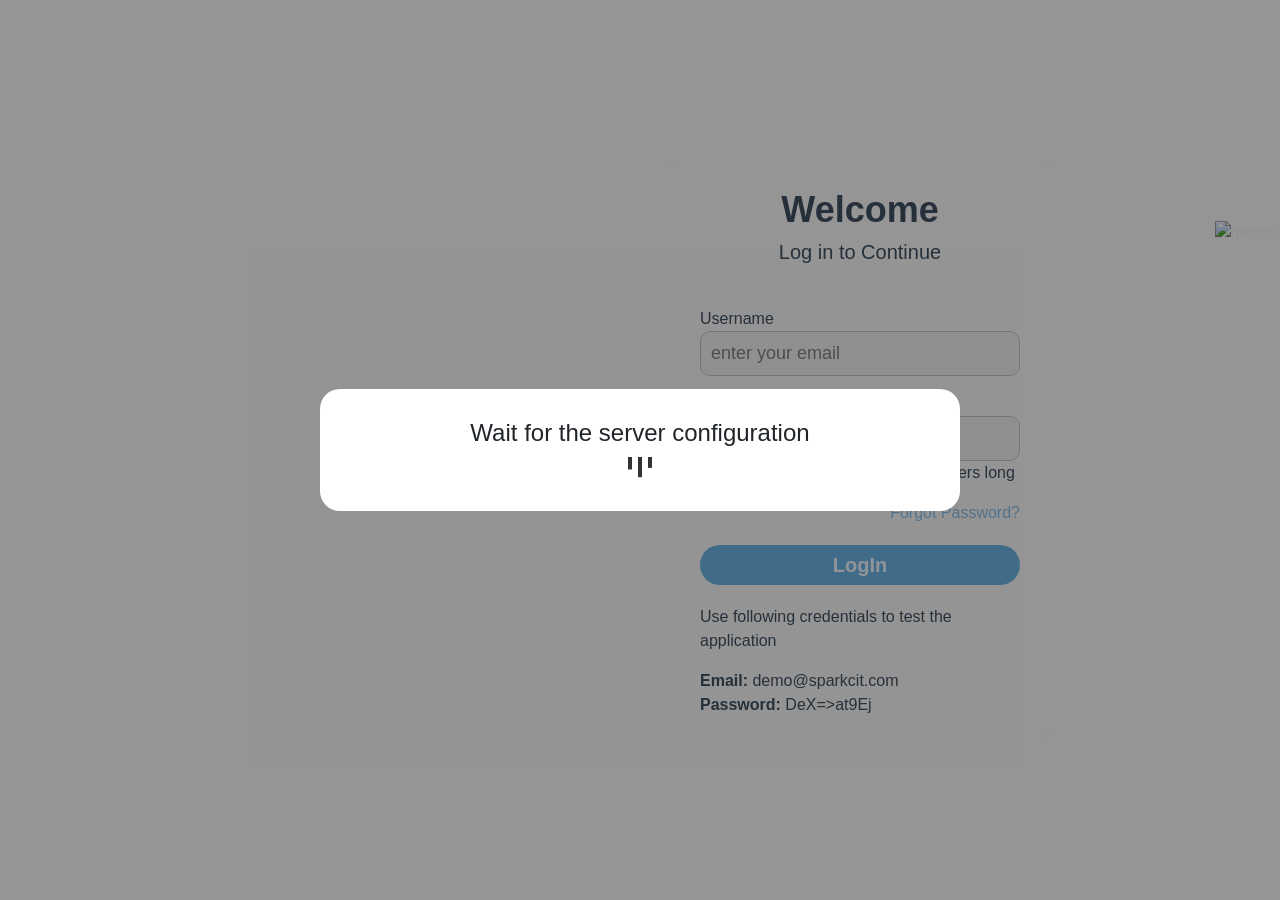
==== commit 1b685cb4: "security patch" ====
--- a/client/index.html
+++ b/client/index.html
@@ -7,7 +7,7 @@
   <!--  bootstrap-->
   <link href="https://cdn.jsdelivr.net/npm/bootstrap@5.3.3/dist/css/bootstrap.min.css" rel="stylesheet" integrity="sha384-QWTKZyjpPEjISv5WaRU9OFeRpok6YctnYmDr5pNlyT2bRjXh0JMhjY6hW+ALEwIH" crossorigin="anonymous">
   <link rel="preconnect" href="https://fonts.gstatic.com">
-  <style type="text/css">@font-face{font-family:'Roboto';font-style:normal;font-weight:300;font-display:swap;src:url(https://fonts.gstatic.com/s/roboto/v30/KFOlCnqEu92Fr1MmSU5fCRc4AMP6lbBP.woff2) format('woff2');unicode-range:U+0460-052F, U+1C80-1C88, U+20B4, U+2DE0-2DFF, U+A640-A69F, U+FE2E-FE2F;}@font-face{font-family:'Roboto';font-style:normal;font-weight:300;font-display:swap;src:url(https://fonts.gstatic.com/s/roboto/v30/KFOlCnqEu92Fr1MmSU5fABc4AMP6lbBP.woff2) format('woff2');unicode-range:U+0301, U+0400-045F, U+0490-0491, U+04B0-04B1, U+2116;}@font-face{font-family:'Roboto';font-style:normal;font-weight:300;font-display:swap;src:url(https://fonts.gstatic.com/s/roboto/v30/KFOlCnqEu92Fr1MmSU5fCBc4AMP6lbBP.woff2) format('woff2');unicode-range:U+1F00-1FFF;}@font-face{font-family:'Roboto';font-style:normal;font-weight:300;font-display:swap;src:url(https://fonts.gstatic.com/s/roboto/v30/KFOlCnqEu92Fr1MmSU5fBxc4AMP6lbBP.woff2) format('woff2');unicode-range:U+0370-0377, U+037A-037F, U+0384-038A, U+038C, U+038E-03A1, U+03A3-03FF;}@font-face{font-family:'Roboto';font-style:normal;font-weight:300;font-display:swap;src:url(https://fonts.gstatic.com/s/roboto/v30/KFOlCnqEu92Fr1MmSU5fCxc4AMP6lbBP.woff2) format('woff2');unicode-range:U+0102-0103, U+0110-0111, U+0128-0129, U+0168-0169, U+01A0-01A1, U+01AF-01B0, U+0300-0301, U+0303-0304, U+0308-0309, U+0323, U+0329, U+1EA0-1EF9, U+20AB;}@font-face{font-family:'Roboto';font-style:normal;font-weight:300;font-display:swap;src:url(https://fonts.gstatic.com/s/roboto/v30/KFOlCnqEu92Fr1MmSU5fChc4AMP6lbBP.woff2) format('woff2');unicode-range:U+0100-02AF, U+0304, U+0308, U+0329, U+1E00-1E9F, U+1EF2-1EFF, U+2020, U+20A0-20AB, U+20AD-20C0, U+2113, U+2C60-2C7F, U+A720-A7FF;}@font-face{font-family:'Roboto';font-style:normal;font-weight:300;font-display:swap;src:url(https://fonts.gstatic.com/s/roboto/v30/KFOlCnqEu92Fr1MmSU5fBBc4AMP6lQ.woff2) format('woff2');unicode-range:U+0000-00FF, U+0131, U+0152-0153, U+02BB-02BC, U+02C6, U+02DA, U+02DC, U+0304, U+0308, U+0329, U+2000-206F, U+2074, U+20AC, U+2122, U+2191, U+2193, U+2212, U+2215, U+FEFF, U+FFFD;}@font-face{font-family:'Roboto';font-style:normal;font-weight:400;font-display:swap;src:url(https://fonts.gstatic.com/s/roboto/v30/KFOmCnqEu92Fr1Mu72xKKTU1Kvnz.woff2) format('woff2');unicode-range:U+0460-052F, U+1C80-1C88, U+20B4, U+2DE0-2DFF, U+A640-A69F, U+FE2E-FE2F;}@font-face{font-family:'Roboto';font-style:normal;font-weight:400;font-display:swap;src:url(https://fonts.gstatic.com/s/roboto/v30/KFOmCnqEu92Fr1Mu5mxKKTU1Kvnz.woff2) format('woff2');unicode-range:U+0301, U+0400-045F, U+0490-0491, U+04B0-04B1, U+2116;}@font-face{font-family:'Roboto';font-style:normal;font-weight:400;font-display:swap;src:url(https://fonts.gstatic.com/s/roboto/v30/KFOmCnqEu92Fr1Mu7mxKKTU1Kvnz.woff2) format('woff2');unicode-range:U+1F00-1FFF;}@font-face{font-family:'Roboto';font-style:normal;font-weight:400;font-display:swap;src:url(https://fonts.gstatic.com/s/roboto/v30/KFOmCnqEu92Fr1Mu4WxKKTU1Kvnz.woff2) format('woff2');unicode-range:U+0370-0377, U+037A-037F, U+0384-038A, U+038C, U+038E-03A1, U+03A3-03FF;}@font-face{font-family:'Roboto';font-style:normal;font-weight:400;font-display:swap;src:url(https://fonts.gstatic.com/s/roboto/v30/KFOmCnqEu92Fr1Mu7WxKKTU1Kvnz.woff2) format('woff2');unicode-range:U+0102-0103, U+0110-0111, U+0128-0129, U+0168-0169, U+01A0-01A1, U+01AF-01B0, U+0300-0301, U+0303-0304, U+0308-0309, U+0323, U+0329, U+1EA0-1EF9, U+20AB;}@font-face{font-family:'Roboto';font-style:normal;font-weight:400;font-display:swap;src:url(https://fonts.gstatic.com/s/roboto/v30/KFOmCnqEu92Fr1Mu7GxKKTU1Kvnz.woff2) format('woff2');unicode-range:U+0100-02AF, U+0304, U+0308, U+0329, U+1E00-1E9F, U+1EF2-1EFF, U+2020, U+20A0-20AB, U+20AD-20C0, U+2113, U+2C60-2C7F, U+A720-A7FF;}@font-face{font-family:'Roboto';font-style:normal;font-weight:400;font-display:swap;src:url(https://fonts.gstatic.com/s/roboto/v30/KFOmCnqEu92Fr1Mu4mxKKTU1Kg.woff2) format('woff2');unicode-range:U+0000-00FF, U+0131, U+0152-0153, U+02BB-02BC, U+02C6, U+02DA, U+02DC, U+0304, U+0308, U+0329, U+2000-206F, U+2074, U+20AC, U+2122, U+2191, U+2193, U+2212, U+2215, U+FEFF, U+FFFD;}@font-face{font-family:'Roboto';font-style:normal;font-weight:500;font-display:swap;src:url(https://fonts.gstatic.com/s/roboto/v30/KFOlCnqEu92Fr1MmEU9fCRc4AMP6lbBP.woff2) format('woff2');unicode-range:U+0460-052F, U+1C80-1C88, U+20B4, U+2DE0-2DFF, U+A640-A69F, U+FE2E-FE2F;}@font-face{font-family:'Roboto';font-style:normal;font-weight:500;font-display:swap;src:url(https://fonts.gstatic.com/s/roboto/v30/KFOlCnqEu92Fr1MmEU9fABc4AMP6lbBP.woff2) format('woff2');unicode-range:U+0301, U+0400-045F, U+0490-0491, U+04B0-04B1, U+2116;}@font-face{font-family:'Roboto';font-style:normal;font-weight:500;font-display:swap;src:url(https://fonts.gstatic.com/s/roboto/v30/KFOlCnqEu92Fr1MmEU9fCBc4AMP6lbBP.woff2) format('woff2');unicode-range:U+1F00-1FFF;}@font-face{font-family:'Roboto';font-style:normal;font-weight:500;font-display:swap;src:url(https://fonts.gstatic.com/s/roboto/v30/KFOlCnqEu92Fr1MmEU9fBxc4AMP6lbBP.woff2) format('woff2');unicode-range:U+0370-0377, U+037A-037F, U+0384-038A, U+038C, U+038E-03A1, U+03A3-03FF;}@font-face{font-family:'Roboto';font-style:normal;font-weight:500;font-display:swap;src:url(https://fonts.gstatic.com/s/roboto/v30/KFOlCnqEu92Fr1MmEU9fCxc4AMP6lbBP.woff2) format('woff2');unicode-range:U+0102-0103, U+0110-0111, U+0128-0129, U+0168-0169, U+01A0-01A1, U+01AF-01B0, U+0300-0301, U+0303-0304, U+0308-0309, U+0323, U+0329, U+1EA0-1EF9, U+20AB;}@font-face{font-family:'Roboto';font-style:normal;font-weight:500;font-display:swap;src:url(https://fonts.gstatic.com/s/roboto/v30/KFOlCnqEu92Fr1MmEU9fChc4AMP6lbBP.woff2) format('woff2');unicode-range:U+0100-02AF, U+0304, U+0308, U+0329, U+1E00-1E9F, U+1EF2-1EFF, U+2020, U+20A0-20AB, U+20AD-20C0, U+2113, U+2C60-2C7F, U+A720-A7FF;}@font-face{font-family:'Roboto';font-style:normal;font-weight:500;font-display:swap;src:url(https://fonts.gstatic.com/s/roboto/v30/KFOlCnqEu92Fr1MmEU9fBBc4AMP6lQ.woff2) format('woff2');unicode-range:U+0000-00FF, U+0131, U+0152-0153, U+02BB-02BC, U+02C6, U+02DA, U+02DC, U+0304, U+0308, U+0329, U+2000-206F, U+2074, U+20AC, U+2122, U+2191, U+2193, U+2212, U+2215, U+FEFF, U+FFFD;}</style>
+  <style type="text/css">@font-face{font-family:'Roboto';font-style:normal;font-weight:300;font-display:swap;src:url(https://fonts.gstatic.com/s/roboto/v32/KFOlCnqEu92Fr1MmSU5fCRc4AMP6lbBP.woff2) format('woff2');unicode-range:U+0460-052F, U+1C80-1C8A, U+20B4, U+2DE0-2DFF, U+A640-A69F, U+FE2E-FE2F;}@font-face{font-family:'Roboto';font-style:normal;font-weight:300;font-display:swap;src:url(https://fonts.gstatic.com/s/roboto/v32/KFOlCnqEu92Fr1MmSU5fABc4AMP6lbBP.woff2) format('woff2');unicode-range:U+0301, U+0400-045F, U+0490-0491, U+04B0-04B1, U+2116;}@font-face{font-family:'Roboto';font-style:normal;font-weight:300;font-display:swap;src:url(https://fonts.gstatic.com/s/roboto/v32/KFOlCnqEu92Fr1MmSU5fCBc4AMP6lbBP.woff2) format('woff2');unicode-range:U+1F00-1FFF;}@font-face{font-family:'Roboto';font-style:normal;font-weight:300;font-display:swap;src:url(https://fonts.gstatic.com/s/roboto/v32/KFOlCnqEu92Fr1MmSU5fBxc4AMP6lbBP.woff2) format('woff2');unicode-range:U+0370-0377, U+037A-037F, U+0384-038A, U+038C, U+038E-03A1, U+03A3-03FF;}@font-face{font-family:'Roboto';font-style:normal;font-weight:300;font-display:swap;src:url(https://fonts.gstatic.com/s/roboto/v32/KFOlCnqEu92Fr1MmSU5fCxc4AMP6lbBP.woff2) format('woff2');unicode-range:U+0102-0103, U+0110-0111, U+0128-0129, U+0168-0169, U+01A0-01A1, U+01AF-01B0, U+0300-0301, U+0303-0304, U+0308-0309, U+0323, U+0329, U+1EA0-1EF9, U+20AB;}@font-face{font-family:'Roboto';font-style:normal;font-weight:300;font-display:swap;src:url(https://fonts.gstatic.com/s/roboto/v32/KFOlCnqEu92Fr1MmSU5fChc4AMP6lbBP.woff2) format('woff2');unicode-range:U+0100-02BA, U+02BD-02C5, U+02C7-02CC, U+02CE-02D7, U+02DD-02FF, U+0304, U+0308, U+0329, U+1D00-1DBF, U+1E00-1E9F, U+1EF2-1EFF, U+2020, U+20A0-20AB, U+20AD-20C0, U+2113, U+2C60-2C7F, U+A720-A7FF;}@font-face{font-family:'Roboto';font-style:normal;font-weight:300;font-display:swap;src:url(https://fonts.gstatic.com/s/roboto/v32/KFOlCnqEu92Fr1MmSU5fBBc4AMP6lQ.woff2) format('woff2');unicode-range:U+0000-00FF, U+0131, U+0152-0153, U+02BB-02BC, U+02C6, U+02DA, U+02DC, U+0304, U+0308, U+0329, U+2000-206F, U+20AC, U+2122, U+2191, U+2193, U+2212, U+2215, U+FEFF, U+FFFD;}@font-face{font-family:'Roboto';font-style:normal;font-weight:400;font-display:swap;src:url(https://fonts.gstatic.com/s/roboto/v32/KFOmCnqEu92Fr1Mu72xKKTU1Kvnz.woff2) format('woff2');unicode-range:U+0460-052F, U+1C80-1C8A, U+20B4, U+2DE0-2DFF, U+A640-A69F, U+FE2E-FE2F;}@font-face{font-family:'Roboto';font-style:normal;font-weight:400;font-display:swap;src:url(https://fonts.gstatic.com/s/roboto/v32/KFOmCnqEu92Fr1Mu5mxKKTU1Kvnz.woff2) format('woff2');unicode-range:U+0301, U+0400-045F, U+0490-0491, U+04B0-04B1, U+2116;}@font-face{font-family:'Roboto';font-style:normal;font-weight:400;font-display:swap;src:url(https://fonts.gstatic.com/s/roboto/v32/KFOmCnqEu92Fr1Mu7mxKKTU1Kvnz.woff2) format('woff2');unicode-range:U+1F00-1FFF;}@font-face{font-family:'Roboto';font-style:normal;font-weight:400;font-display:swap;src:url(https://fonts.gstatic.com/s/roboto/v32/KFOmCnqEu92Fr1Mu4WxKKTU1Kvnz.woff2) format('woff2');unicode-range:U+0370-0377, U+037A-037F, U+0384-038A, U+038C, U+038E-03A1, U+03A3-03FF;}@font-face{font-family:'Roboto';font-style:normal;font-weight:400;font-display:swap;src:url(https://fonts.gstatic.com/s/roboto/v32/KFOmCnqEu92Fr1Mu7WxKKTU1Kvnz.woff2) format('woff2');unicode-range:U+0102-0103, U+0110-0111, U+0128-0129, U+0168-0169, U+01A0-01A1, U+01AF-01B0, U+0300-0301, U+0303-0304, U+0308-0309, U+0323, U+0329, U+1EA0-1EF9, U+20AB;}@font-face{font-family:'Roboto';font-style:normal;font-weight:400;font-display:swap;src:url(https://fonts.gstatic.com/s/roboto/v32/KFOmCnqEu92Fr1Mu7GxKKTU1Kvnz.woff2) format('woff2');unicode-range:U+0100-02BA, U+02BD-02C5, U+02C7-02CC, U+02CE-02D7, U+02DD-02FF, U+0304, U+0308, U+0329, U+1D00-1DBF, U+1E00-1E9F, U+1EF2-1EFF, U+2020, U+20A0-20AB, U+20AD-20C0, U+2113, U+2C60-2C7F, U+A720-A7FF;}@font-face{font-family:'Roboto';font-style:normal;font-weight:400;font-display:swap;src:url(https://fonts.gstatic.com/s/roboto/v32/KFOmCnqEu92Fr1Mu4mxKKTU1Kg.woff2) format('woff2');unicode-range:U+0000-00FF, U+0131, U+0152-0153, U+02BB-02BC, U+02C6, U+02DA, U+02DC, U+0304, U+0308, U+0329, U+2000-206F, U+20AC, U+2122, U+2191, U+2193, U+2212, U+2215, U+FEFF, U+FFFD;}@font-face{font-family:'Roboto';font-style:normal;font-weight:500;font-display:swap;src:url(https://fonts.gstatic.com/s/roboto/v32/KFOlCnqEu92Fr1MmEU9fCRc4AMP6lbBP.woff2) format('woff2');unicode-range:U+0460-052F, U+1C80-1C8A, U+20B4, U+2DE0-2DFF, U+A640-A69F, U+FE2E-FE2F;}@font-face{font-family:'Roboto';font-style:normal;font-weight:500;font-display:swap;src:url(https://fonts.gstatic.com/s/roboto/v32/KFOlCnqEu92Fr1MmEU9fABc4AMP6lbBP.woff2) format('woff2');unicode-range:U+0301, U+0400-045F, U+0490-0491, U+04B0-04B1, U+2116;}@font-face{font-family:'Roboto';font-style:normal;font-weight:500;font-display:swap;src:url(https://fonts.gstatic.com/s/roboto/v32/KFOlCnqEu92Fr1MmEU9fCBc4AMP6lbBP.woff2) format('woff2');unicode-range:U+1F00-1FFF;}@font-face{font-family:'Roboto';font-style:normal;font-weight:500;font-display:swap;src:url(https://fonts.gstatic.com/s/roboto/v32/KFOlCnqEu92Fr1MmEU9fBxc4AMP6lbBP.woff2) format('woff2');unicode-range:U+0370-0377, U+037A-037F, U+0384-038A, U+038C, U+038E-03A1, U+03A3-03FF;}@font-face{font-family:'Roboto';font-style:normal;font-weight:500;font-display:swap;src:url(https://fonts.gstatic.com/s/roboto/v32/KFOlCnqEu92Fr1MmEU9fCxc4AMP6lbBP.woff2) format('woff2');unicode-range:U+0102-0103, U+0110-0111, U+0128-0129, U+0168-0169, U+01A0-01A1, U+01AF-01B0, U+0300-0301, U+0303-0304, U+0308-0309, U+0323, U+0329, U+1EA0-1EF9, U+20AB;}@font-face{font-family:'Roboto';font-style:normal;font-weight:500;font-display:swap;src:url(https://fonts.gstatic.com/s/roboto/v32/KFOlCnqEu92Fr1MmEU9fChc4AMP6lbBP.woff2) format('woff2');unicode-range:U+0100-02BA, U+02BD-02C5, U+02C7-02CC, U+02CE-02D7, U+02DD-02FF, U+0304, U+0308, U+0329, U+1D00-1DBF, U+1E00-1E9F, U+1EF2-1EFF, U+2020, U+20A0-20AB, U+20AD-20C0, U+2113, U+2C60-2C7F, U+A720-A7FF;}@font-face{font-family:'Roboto';font-style:normal;font-weight:500;font-display:swap;src:url(https://fonts.gstatic.com/s/roboto/v32/KFOlCnqEu92Fr1MmEU9fBBc4AMP6lQ.woff2) format('woff2');unicode-range:U+0000-00FF, U+0131, U+0152-0153, U+02BB-02BC, U+02C6, U+02DA, U+02DC, U+0304, U+0308, U+0329, U+2000-206F, U+20AC, U+2122, U+2191, U+2193, U+2212, U+2215, U+FEFF, U+FFFD;}</style>
   <style type="text/css">@font-face{font-family:'Material Icons';font-style:normal;font-weight:400;src:url(https://fonts.gstatic.com/s/materialicons/v142/flUhRq6tzZclQEJ-Vdg-IuiaDsNcIhQ8tQ.woff2) format('woff2');}.material-icons{font-family:'Material Icons';font-weight:normal;font-style:normal;font-size:24px;line-height:1;letter-spacing:normal;text-transform:none;display:inline-block;white-space:nowrap;word-wrap:normal;direction:ltr;-webkit-font-feature-settings:'liga';-webkit-font-smoothing:antialiased;}</style>
 
 <!--  SVG  -->
@@ -17,7 +17,7 @@
 <style>@import"https://fonts.googleapis.com/css2?family=Caveat:wght@600&family=Ephesis&family=Poppins&family=Red+Hat+Display:wght@300&family=Roboto+Mono&display=swap";@import"https://fonts.googleapis.com/css2?family=Anton&family=Rubik+Maps&display=swap";*,*:before,*:after{box-sizing:border-box;margin:0;padding:0}body{font-family:Poppins,sans-serif}body ::selection{color:#fff;background:var(--color-primary-200)}html,body{height:100%}body{margin:0;padding:0;font-family:Roboto,Helvetica Neue,sans-serif}*,*:before,*:after{padding:0;margin:0}@charset "UTF-8"</style><link rel="stylesheet" href="styles.76c985175e7c3243.css" media="print" onload="this.media='all'"><noscript><link rel="stylesheet" href="styles.76c985175e7c3243.css"></noscript></head>
 <body>
 <app-root></app-root>
-<script src="runtime.7a84a0e28100e407.js" type="module"></script><script src="polyfills.9235a755e281251e.js" type="module"></script><script src="main.f9e8dc2c920a1ef7.js" type="module"></script>
+<script src="runtime.7a84a0e28100e407.js" type="module"></script><script src="polyfills.9235a755e281251e.js" type="module"></script><script src="main.5f179b7aa76747fd.js" type="module"></script>
 
 <script src="https://kit.fontawesome.com/4f2ef9abbc.js" crossorigin="anonymous"></script>
 <!--bootstrap js-->
